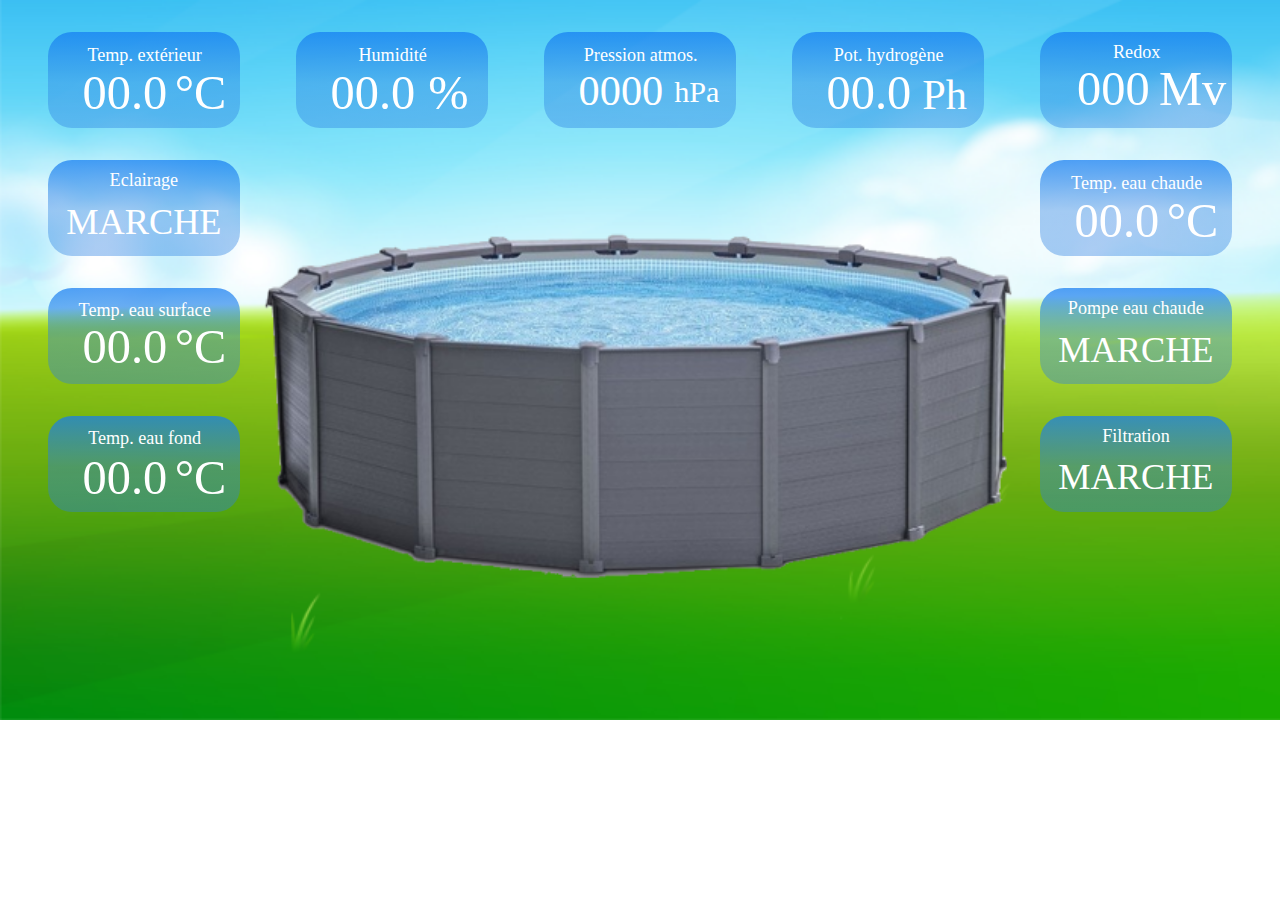
==== GDMP-VID/data/index.html @ b24819d8 "Creation du git" ====
<!--
  Image by <a href=" https://www.vectorportal.com" >Vectorportal.com</a>,  <a class="external text" href="https://creativecommons.org/licenses/by/4.0/" >CC BY</a>
-->

<!DOCTYPE html>
<html>

<head>
  <title>GDMP</title>
  <!-- definition de l'encodage -->
  <meta charset="utf-8">
  <!-- Chargement du manifest pour la web apps -->
  <link rel="manifest" href="manifest.json">
  <!-- Chargement de l'icone -->
  <link rel="icon" href="./img/icon_32.png" type="image/png">
  <!-- chargement des fonction JS -->
  <script type="text/javascript" src="./js/func.js"></script>
  <!-- Chargement de la feuille de style -->
  <link href="./style/index.css" rel="stylesheet" media="all" type="text/css">

</head>

<body>

  <!-- affichage du corp de la page en svg -->
  <!-- Created with Inkscape (http://www.inkscape.org/) -->
<svg
   width="100%"
   viewBox="0 0 211.66667 119.0625"
   version="1.1"
   id="svg5"
   xml:space="preserve"
   xmlns:xlink="http://www.w3.org/1999/xlink"
   xmlns="http://www.w3.org/2000/svg"
   xmlns:svg="http://www.w3.org/2000/svg"><defs
     id="defs2"><linearGradient
       id="linearGradient5229"><stop
         style="stop-color:#0079ff;stop-opacity:1;"
         offset="0"
         id="stop5225" /><stop
         style="stop-color:#2c80e2;stop-opacity:0.40000001;"
         offset="1"
         id="stop5227" /></linearGradient><linearGradient
       xlink:href="#linearGradient5229"
       id="linearGradient5231"
       x1="26.368977"
       y1="195.37819"
       x2="26.368977"
       y2="206.07523"
       gradientUnits="userSpaceOnUse"
       spreadMethod="pad"
       gradientTransform="matrix(0.99302165,0,0,1.4840562,-1.7097149,-71.818242)" /><linearGradient
       xlink:href="#linearGradient5229"
       id="linearGradient7323"
       gradientUnits="userSpaceOnUse"
       gradientTransform="matrix(0.99302165,0,0,1.4840562,-1.7097149,-50.65158)"
       x1="26.368977"
       y1="195.37819"
       x2="26.368977"
       y2="206.07523"
       spreadMethod="pad" /><linearGradient
       xlink:href="#linearGradient5229"
       id="linearGradient7345"
       gradientUnits="userSpaceOnUse"
       gradientTransform="matrix(0.99302165,0,0,1.4840562,-1.7097156,-114.15157)"
       x1="26.368977"
       y1="195.37819"
       x2="26.368977"
       y2="206.07523"
       spreadMethod="pad" /><linearGradient
       xlink:href="#linearGradient5229"
       id="linearGradient7361"
       gradientUnits="userSpaceOnUse"
       gradientTransform="matrix(0.99302165,0,0,1.4840562,39.3007,-114.15157)"
       x1="26.368977"
       y1="195.37819"
       x2="26.368977"
       y2="206.07523"
       spreadMethod="pad" /><linearGradient
       xlink:href="#linearGradient5229"
       id="linearGradient7451"
       gradientUnits="userSpaceOnUse"
       gradientTransform="matrix(0.99302165,0,0,1.4840562,80.311121,-114.1516)"
       x1="26.368977"
       y1="195.37819"
       x2="26.368977"
       y2="206.07523"
       spreadMethod="pad" /><linearGradient
       xlink:href="#linearGradient5229"
       id="linearGradient7467"
       gradientUnits="userSpaceOnUse"
       gradientTransform="matrix(0.99302165,0,0,1.4840562,162.33198,-92.984898)"
       x1="26.368977"
       y1="195.37819"
       x2="26.368977"
       y2="206.07523"
       spreadMethod="pad" /><linearGradient
       xlink:href="#linearGradient5229"
       id="linearGradient7489"
       gradientUnits="userSpaceOnUse"
       gradientTransform="matrix(0.99302165,0,0,1.4840562,162.33196,-114.15157)"
       x1="26.368977"
       y1="195.37819"
       x2="26.368977"
       y2="206.07523"
       spreadMethod="pad" /><linearGradient
       xlink:href="#linearGradient5229"
       id="linearGradient7517"
       gradientUnits="userSpaceOnUse"
       gradientTransform="matrix(0.99302165,0,0,1.4840562,121.32153,-114.15121)"
       x1="26.368977"
       y1="195.37819"
       x2="26.368977"
       y2="206.07523"
       spreadMethod="pad" /><linearGradient
       xlink:href="#linearGradient5229"
       id="linearGradient7535"
       gradientUnits="userSpaceOnUse"
       gradientTransform="matrix(0.99302165,0,0,1.4840562,162.33196,-71.818241)"
       x1="26.368977"
       y1="195.37819"
       x2="26.368977"
       y2="206.07523"
       spreadMethod="pad" /><linearGradient
       xlink:href="#linearGradient5229"
       id="linearGradient7551"
       gradientUnits="userSpaceOnUse"
       gradientTransform="matrix(0.99302165,0,0,1.4840562,162.33195,-50.65158)"
       x1="26.368977"
       y1="195.37819"
       x2="26.368977"
       y2="206.07523"
       spreadMethod="pad" /><linearGradient
       xlink:href="#linearGradient5229"
       id="linearGradient7696"
       gradientUnits="userSpaceOnUse"
       gradientTransform="matrix(0.99302165,0,0,1.4840562,-1.7097194,-92.984897)"
       x1="26.368977"
       y1="195.37819"
       x2="26.368977"
       y2="206.07523"
       spreadMethod="pad" /></defs><g
     id="layer1"
     transform="translate(0,-177.93751)"><image
       width="211.66667"
       height="119.0625"
       preserveAspectRatio="none"
       style="image-rendering:optimizeQuality;fill:#52cdf6;fill-opacity:1"
       xlink:href="[data-uri] AACHDwAAjA8AAP1SAACBQAAAfXkAAOmLAAA85QAAGcxzPIV3AAAKL2lDQ1BJQ0MgUHJvZmlsZQAA SMedlndUVNcWh8+9d3qhzTDSGXqTLjCA9C4gHQRRGGYGGMoAwwxNbIioQEQREQFFkKCAAaOhSKyI YiEoqGAPSBBQYjCKqKhkRtZKfHl57+Xl98e939pn73P32XuftS4AJE8fLi8FlgIgmSfgB3o401eF R9Cx/QAGeIABpgAwWempvkHuwUAkLzcXerrICfyL3gwBSPy+ZejpT6eD/0/SrFS+AADIX8TmbE46 S8T5Ik7KFKSK7TMipsYkihlGiZkvSlDEcmKOW+Sln30W2VHM7GQeW8TinFPZyWwx94h4e4aQI2LE R8QFGVxOpohvi1gzSZjMFfFbcWwyh5kOAIoktgs4rHgRm4iYxA8OdBHxcgBwpLgvOOYLFnCyBOJD uaSkZvO5cfECui5Lj25qbc2ge3IykzgCgaE/k5XI5LPpLinJqUxeNgCLZ/4sGXFt6aIiW5paW1oa mhmZflGo/7r4NyXu7SK9CvjcM4jW94ftr/xS6gBgzIpqs+sPW8x+ADq2AiB3/w+b5iEAJEV9a7/x xXlo4nmJFwhSbYyNMzMzjbgclpG4oL/rfzr8DX3xPSPxdr+Xh+7KiWUKkwR0cd1YKUkpQj49PZXJ 4tAN/zzE/zjwr/NYGsiJ5fA5PFFEqGjKuLw4Ubt5bK6Am8Kjc3n/qYn/MOxPWpxrkSj1nwA1yghI 3aAC5Oc+gKIQARJ5UNz13/vmgw8F4psXpjqxOPefBf37rnCJ+JHOjfsc5xIYTGcJ+RmLa+JrCdCA ACQBFcgDFaABdIEhMANWwBY4AjewAviBYBAO1gIWiAfJgA8yQS7YDApAEdgF9oJKUAPqQSNoASdA BzgNLoDL4Dq4Ce6AB2AEjIPnYAa8AfMQBGEhMkSB5CFVSAsygMwgBmQPuUE+UCAUDkVDcRAPEkK5 0BaoCCqFKqFaqBH6FjoFXYCuQgPQPWgUmoJ+hd7DCEyCqbAyrA0bwwzYCfaGg+E1cBycBufA+fBO uAKug4/B7fAF+Dp8Bx6Bn8OzCECICA1RQwwRBuKC+CERSCzCRzYghUg5Uoe0IF1IL3ILGUGmkXco DIqCoqMMUbYoT1QIioVKQ21AFaMqUUdR7age1C3UKGoG9QlNRiuhDdA2aC/0KnQcOhNdgC5HN6Db 0JfQd9Dj6DcYDIaG0cFYYTwx4ZgEzDpMMeYAphVzHjOAGcPMYrFYeawB1g7rh2ViBdgC7H7sMew5 7CB2HPsWR8Sp4sxw7rgIHA+XhyvHNeHO4gZxE7h5vBReC2+D98Oz8dn4Enw9vgt/Az+OnydIE3QI doRgQgJhM6GC0EK4RHhIeEUkEtWJ1sQAIpe4iVhBPE68QhwlviPJkPRJLqRIkpC0k3SEdJ50j/SK TCZrkx3JEWQBeSe5kXyR/Jj8VoIiYSThJcGW2ChRJdEuMSjxQhIvqSXpJLlWMkeyXPKk5A3JaSm8 lLaUixRTaoNUldQpqWGpWWmKtKm0n3SydLF0k/RV6UkZrIy2jJsMWyZf5rDMRZkxCkLRoLhQWJQt lHrKJco4FUPVoXpRE6hF1G+o/dQZWRnZZbKhslmyVbJnZEdoCE2b5kVLopXQTtCGaO+XKC9xWsJZ smNJy5LBJXNyinKOchy5QrlWuTty7+Xp8m7yifK75TvkHymgFPQVAhQyFQ4qXFKYVqQq2iqyFAsV TyjeV4KV9JUCldYpHVbqU5pVVlH2UE5V3q98UXlahabiqJKgUqZyVmVKlaJqr8pVLVM9p/qMLkt3 oifRK+g99Bk1JTVPNaFarVq/2ry6jnqIep56q/ojDYIGQyNWo0yjW2NGU1XTVzNXs1nzvhZei6EV r7VPq1drTltHO0x7m3aH9qSOnI6XTo5Os85DXbKug26abp3ubT2MHkMvUe+A3k19WN9CP16/Sv+G AWxgacA1OGAwsBS91Hopb2nd0mFDkqGTYYZhs+GoEc3IxyjPqMPohbGmcYTxbuNe408mFiZJJvUm D0xlTFeY5pl2mf5qpm/GMqsyu21ONnc332jeaf5ymcEyzrKDy+5aUCx8LbZZdFt8tLSy5Fu2WE5Z aVpFW1VbDTOoDH9GMeOKNdra2Xqj9WnrdzaWNgKbEza/2BraJto22U4u11nOWV6/fMxO3Y5pV2s3 Yk+3j7Y/ZD/ioObAdKhzeOKo4ch2bHCccNJzSnA65vTC2cSZ79zmPOdi47Le5bwr4urhWuja7ybj FuJW6fbYXd09zr3ZfcbDwmOdx3lPtKe3527PYS9lL5ZXo9fMCqsV61f0eJO8g7wrvZ/46Pvwfbp8 Yd8Vvnt8H67UWslb2eEH/Lz89vg98tfxT/P/PgAT4B9QFfA00DQwN7A3iBIUFdQU9CbYObgk+EGI bogwpDtUMjQytDF0Lsw1rDRsZJXxqvWrrocrhHPDOyOwEaERDRGzq91W7109HmkRWRA5tEZnTdaa q2sV1iatPRMlGcWMOhmNjg6Lbor+wPRj1jFnY7xiqmNmWC6sfaznbEd2GXuKY8cp5UzE2sWWxk7G 2cXtiZuKd4gvj5/munAruS8TPBNqEuYS/RKPJC4khSW1JuOSo5NP8WR4ibyeFJWUrJSBVIPUgtSR NJu0vWkzfG9+QzqUvia9U0AV/Uz1CXWFW4WjGfYZVRlvM0MzT2ZJZ/Gy+rL1s3dkT+S453y9DrWO ta47Vy13c+7oeqf1tRugDTEbujdqbMzfOL7JY9PRzYTNiZt/yDPJK817vSVsS1e+cv6m/LGtHlub CyQK+AXD22y31WxHbedu799hvmP/jk+F7MJrRSZF5UUfilnF174y/ariq4WdsTv7SyxLDu7C7OLt GtrtsPtoqXRpTunYHt897WX0ssKy13uj9l4tX1Zes4+wT7hvpMKnonO/5v5d+z9UxlfeqXKuaq1W qt5RPXeAfWDwoOPBlhrlmqKa94e4h+7WetS212nXlR/GHM44/LQ+tL73a8bXjQ0KDUUNH4/wjowc DTza02jV2Nik1FTSDDcLm6eORR67+Y3rN50thi21rbTWouPguPD4s2+jvx064X2i+yTjZMt3Wt9V t1HaCtuh9uz2mY74jpHO8M6BUytOdXfZdrV9b/T9kdNqp6vOyJ4pOUs4m3924VzOudnzqeenL8Rd GOuO6n5wcdXF2z0BPf2XvC9duex++WKvU++5K3ZXTl+1uXrqGuNax3XL6+19Fn1tP1j80NZv2d9+ w+pG503rm10DywfODjoMXrjleuvyba/b1++svDMwFDJ0dzhyeOQu++7kvaR7L+9n3J9/sOkh+mHh I6lH5Y+VHtf9qPdj64jlyJlR19G+J0FPHoyxxp7/lP7Th/H8p+Sn5ROqE42TZpOnp9ynbj5b/Wz8 eerz+emCn6V/rn6h++K7Xxx/6ZtZNTP+kv9y4dfiV/Kvjrxe9rp71n/28ZvkN/NzhW/l3x59x3jX +z7s/cR85gfsh4qPeh+7Pnl/eriQvLDwG/eE8/s3BCkeAAAACXBIWXMAAC4jAAAuIwF4pT92AABW KWlUWHRYTUw6Y29tLmFkb2JlLnhtcAAAAAAAPD94cGFja2V0IGJlZ2luPSLvu78iIGlkPSJXNU0w TXBDZWhpSHpyZVN6TlRjemtjOWQiPz4NCjx4OnhtcG1ldGEgeG1sbnM6eD0iYWRvYmU6bnM6bWV0 YS8iIHg6eG1wdGs9IkFkb2JlIFhNUCBDb3JlIDUuNi1jMTM3IDc5LjE1OTc2OCwgMjAxNi8wOC8x MS0xMzoyNDo0MiAgICAgICAgIj4NCiAgPHJkZjpSREYgeG1sbnM6cmRmPSJodHRwOi8vd3d3Lncz Lm9yZy8xOTk5LzAyLzIyLXJkZi1zeW50YXgtbnMjIj4NCiAgICA8cmRmOkRlc2NyaXB0aW9uIHJk ZjphYm91dD0iIiB4bWxuczp4bXBHSW1nPSJodHRwOi8vbnMuYWRvYmUuY29tL3hhcC8xLjAvZy9p bWcvIiB4bWxuczpzdFJlZj0iaHR0cDovL25zLmFkb2JlLmNvbS94YXAvMS4wL3NUeXBlL1Jlc291 cmNlUmVmIyIgeG1sbnM6c3RFdnQ9Imh0dHA6Ly9ucy5hZG9iZS5jb20veGFwLzEuMC9zVHlwZS9S ZXNvdXJjZUV2ZW50IyIgeG1sbnM6cGRmPSJodHRwOi8vbnMuYWRvYmUuY29tL3BkZi8xLjMvIj4N CiAgICAgIDxwZGY6UHJvZHVjZXI+QWRvYmUgUERGIGxpYnJhcnkgMTAuMDE8L3BkZjpQcm9kdWNl cj4NCiAgICA8L3JkZjpEZXNjcmlwdGlvbj4NCiAgICA8cmRmOkRlc2NyaXB0aW9uIHhtbG5zOmRj PSJodHRwOi8vcHVybC5vcmcvZGMvZWxlbWVudHMvMS4xLyI+DQogICAgICA8ZGM6Zm9ybWF0Pmlt YWdlL2pwZWc8L2RjOmZvcm1hdD4NCiAgICAgIDxkYzp0aXRsZT4NCiAgICAgICAgPHJkZjpBbHQ+ DQogICAgICAgICAgPHJkZjpsaT5TcHJpbmcgZmllbGQgbmF0dXJlIGJhY2tncm91bmQgd2l0aCBn cmVlbiBncmFzcyBsYW5kc2NhcGUsIGNsb3Vkcywgc2t5PC9yZGY6bGk+DQogICAgICAgIDwvcmRm OkFsdD4NCiAgICAgIDwvZGM6dGl0bGU+DQogICAgICA8ZGM6ZGVzY3JpcHRpb24+DQogICAgICAg IDxyZGY6QWx0Pg0KICAgICAgICAgIDxyZGY6bGk+U3ByaW5nIGZpZWxkIG5hdHVyZSBiYWNrZ3Jv dW5kIHdpdGggZ3JlZW4gZ3Jhc3MgbGFuZHNjYXBlLCBjbG91ZHMsIHNreS4gRmFybWxhbmQgc2Nl bmUuIFZlY3RvciBpbGx1c3RyYXRpb248L3JkZjpsaT4NCiAgICAgICAgPC9yZGY6QWx0Pg0KICAg ICAgPC9kYzpkZXNjcmlwdGlvbj4NCiAgICAgIDxkYzpzdWJqZWN0Pg0KICAgICAgICA8cmRmOkFs dD4NCiAgICAgICAgICA8cmRmOmxpPm1lYWRvdzwvcmRmOmxpPg0KICAgICAgICAgIDxyZGY6bGk+ ZmllbGQ8L3JkZjpsaT4NCiAgICAgICAgICA8cmRmOmxpPmJhY2tncm91bmQ8L3JkZjpsaT4NCiAg ICAgICAgICA8cmRmOmxpPmNsb3VkPC9yZGY6bGk+DQogICAgICAgICAgPHJkZjpsaT5ncmFzczwv cmRmOmxpPg0KICAgICAgICAgIDxyZGY6bGk+Z3JlZW48L3JkZjpsaT4NCiAgICAgICAgICA8cmRm OmxpPmJsdWU8L3JkZjpsaT4NCiAgICAgICAgICA8cmRmOmxpPmZhcm1sYW5kPC9yZGY6bGk+DQog ICAgICAgICAgPHJkZjpsaT5za3k8L3JkZjpsaT4NCiAgICAgICAgICA8cmRmOmxpPm5hdHVyZTwv cmRmOmxpPg0KICAgICAgICAgIDxyZGY6bGk+Y2FydG9vbjwvcmRmOmxpPg0KICAgICAgICAgIDxy ZGY6bGk+dmVjdG9yPC9yZGY6bGk+DQogICAgICAgICAgPHJkZjpsaT5pbGx1c3RyYXRpb248L3Jk ZjpsaT4NCiAgICAgICAgICA8cmRmOmxpPnBpY3R1cmU8L3JkZjpsaT4NCiAgICAgICAgICA8cmRm OmxpPnBhaW50aW5nPC9yZGY6bGk+DQogICAgICAgICAgPHJkZjpsaT5zY2VuZTwvcmRmOmxpPg0K ICAgICAgICAgIDxyZGY6bGk+dmlldzwvcmRmOmxpPg0KICAgICAgICAgIDxyZGY6bGk+ZmFybTwv cmRmOmxpPg0KICAgICAgICAgIDxyZGY6bGk+c3ByaW5nPC9yZGY6bGk+DQogICAgICAgICAgPHJk ZjpsaT5sYW5kc2NhcGU8L3JkZjpsaT4NCiAgICAgICAgICA8cmRmOmxpPmhpbGw8L3JkZjpsaT4N CiAgICAgICAgICA8cmRmOmxpPmVudmlyb25tZW50PC9yZGY6bGk+DQogICAgICAgICAgPHJkZjps aT5zdW48L3JkZjpsaT4NCiAgICAgICAgICA8cmRmOmxpPndhbGxwYXBlcjwvcmRmOmxpPg0KICAg ICAgICAgIDxyZGY6bGk+aG9yaXpvbjwvcmRmOmxpPg0KICAgICAgICAgIDxyZGY6bGk+Y291bnRy eXNpZGU8L3JkZjpsaT4NCiAgICAgICAgICA8cmRmOmxpPmJlYXV0aWZ1bDwvcmRmOmxpPg0KICAg ICAgICAgIDxyZGY6bGk+aGVhdmVuPC9yZGY6bGk+DQogICAgICAgICAgPHJkZjpsaT5wYW5vcmFt aWM8L3JkZjpsaT4NCiAgICAgICAgICA8cmRmOmxpPnJ1cmFsPC9yZGY6bGk+DQogICAgICAgICAg PHJkZjpsaT5mYW1pbHk8L3JkZjpsaT4NCiAgICAgICAgICA8cmRmOmxpPnN1bW1lcjwvcmRmOmxp Pg0KICAgICAgICAgIDxyZGY6bGk+Y2xlYXI8L3JkZjpsaT4NCiAgICAgICAgICA8cmRmOmxpPmNv bG9yZnVsPC9yZGY6bGk+DQogICAgICAgICAgPHJkZjpsaT5zY2VuZXJ5PC9yZGY6bGk+DQogICAg ICAgICAgPHJkZjpsaT5waWNuaWM8L3JkZjpsaT4NCiAgICAgICAgICA8cmRmOmxpPmdhcmRlbjwv cmRmOmxpPg0KICAgICAgICAgIDxyZGY6bGk+cGFyYWRpc2U8L3JkZjpsaT4NCiAgICAgICAgICA8 cmRmOmxpPmNvdW50cnk8L3JkZjpsaT4NCiAgICAgICAgICA8cmRmOmxpPnN1bm55PC9yZGY6bGk+ DQogICAgICAgICAgPHJkZjpsaT5vdXRkb29yPC9yZGY6bGk+DQogICAgICAgICAgPHJkZjpsaT5h YnN0cmFjdDwvcmRmOmxpPg0KICAgICAgICAgIDxyZGY6bGk+ZnJlc2g8L3JkZjpsaT4NCiAgICAg ICAgICA8cmRmOmxpPmhlYWRlcjwvcmRmOmxpPg0KICAgICAgICAgIDxyZGY6bGk+YXByaWw8L3Jk ZjpsaT4NCiAgICAgICAgICA8cmRmOmxpPmVhc3RlcjwvcmRmOmxpPg0KICAgICAgICAgIDxyZGY6 bGk+bWFyY2g8L3JkZjpsaT4NCiAgICAgICAgICA8cmRmOmxpPm1heTwvcmRmOmxpPg0KICAgICAg ICAgIDxyZGY6bGk+Z2xhZGU8L3JkZjpsaT4NCiAgICAgICAgICA8cmRmOmxpPmlkeWxsaWM8L3Jk ZjpsaT4NCiAgICAgICAgPC9yZGY6QWx0Pg0KICAgICAgPC9kYzpzdWJqZWN0Pg0KICAgIDwvcmRm OkRlc2NyaXB0aW9uPg0KICAgIDxyZGY6RGVzY3JpcHRpb24geG1sbnM6eG1wPSJodHRwOi8vbnMu YWRvYmUuY29tL3hhcC8xLjAvIj4NCiAgICAgIDx4bXA6Q3JlYXRvclRvb2w+QWRvYmUgSWxsdXN0 cmF0b3IgQ0MgMjAxNyAoV2luZG93cyk8L3htcDpDcmVhdG9yVG9vbD4NCiAgICAgIDx4bXA6Q3Jl YXRlRGF0ZT4yMDE4LTAyLTEyVDIxOjMyOjExKzAyOjAwPC94bXA6Q3JlYXRlRGF0ZT4NCiAgICAg IDx4bXA6TW9kaWZ5RGF0ZT4yMDE4LTAyLTEyVDE5OjMyOjExWjwveG1wOk1vZGlmeURhdGU+DQog ICAgICA8eG1wOk1ldGFkYXRhRGF0ZT4yMDE4LTAyLTEyVDIxOjMyOjExKzAyOjAwPC94bXA6TWV0 YWRhdGFEYXRlPg0KICAgICAgPHhtcDpUaHVtYm5haWxzPg0KICAgICAgICA8cmRmOkFsdD4NCiAg ICAgICAgICA8cmRmOmxpIHJkZjpwYXJzZVR5cGU9IlJlc291cmNlIj4NCiAgICAgICAgICAgIDx3 aWR0aCB4bWxucz0iaHR0cDovL25zLmFkb2JlLmNvbS94YXAvMS4wL2cvaW1nLyI+MjU2PC93aWR0 aD4NCiAgICAgICAgICAgIDxoZWlnaHQgeG1sbnM9Imh0dHA6Ly9ucy5hZG9iZS5jb20veGFwLzEu MC9nL2ltZy8iPjE4NDwvaGVpZ2h0Pg0KICAgICAgICAgICAgPGZvcm1hdCB4bWxucz0iaHR0cDov L25zLmFkb2JlLmNvbS94YXAvMS4wL2cvaW1nLyI+SlBFRzwvZm9ybWF0Pg0KICAgICAgICAgICAg PGltYWdlIHhtbG5zPSJodHRwOi8vbnMuYWRvYmUuY29tL3hhcC8xLjAvZy9pbWcvIj4vOWovNEFB UVNrWkpSZ0FCQWdFQkxBRXNBQUQvN1FBc1VHaHZkRzl6YUc5d0lETXVNQUE0UWtsTkErMEFBQUFB QUJBQkxBQUFBQUVBDQpBUUVzQUFBQUFRQUIvK0lNV0VsRFExOVFVazlHU1V4RkFBRUJBQUFNU0V4 cGJtOENFQUFBYlc1MGNsSkhRaUJZV1ZvZ0I4NEFBZ0FKDQpBQVlBTVFBQVlXTnpjRTFUUmxRQUFB QUFTVVZESUhOU1IwSUFBQUFBQUFBQUFBQUFBQUFBQVBiV0FBRUFBQUFBMHkxSVVDQWdBQUFBDQpB QUFBQUFBQUFBQUFBQUFBQUFBQUFBQUFBQUFBQUFBQUFBQUFBQUFBQUFBQUFBQUFBQUFBQUFBQUFB QVJZM0J5ZEFBQUFWQUFBQUF6DQpaR1Z6WXdBQUFZUUFBQUJzZDNSd2RBQUFBZkFBQUFBVVltdHdk QUFBQWdRQUFBQVVjbGhaV2dBQUFoZ0FBQUFVWjFoWldnQUFBaXdBDQpBQUFVWWxoWldnQUFBa0FB QUFBVVpHMXVaQUFBQWxRQUFBQndaRzFrWkFBQUFzUUFBQUNJZG5WbFpBQUFBMHdBQUFDR2RtbGxk d0FBDQpBOVFBQUFBa2JIVnRhUUFBQS9nQUFBQVViV1ZoY3dBQUJBd0FBQUFrZEdWamFBQUFCREFB QUFBTWNsUlNRd0FBQkR3QUFBZ01aMVJTDQpRd0FBQkR3QUFBZ01ZbFJTUXdBQUJEd0FBQWdNZEdW NGRBQUFBQUJEYjNCNWNtbG5hSFFnS0dNcElERTVPVGdnU0dWM2JHVjBkQzFRDQpZV05yWVhKa0lF TnZiWEJoYm5rQUFHUmxjMk1BQUFBQUFBQUFFbk5TUjBJZ1NVVkROakU1TmpZdE1pNHhBQUFBQUFB QUFBQUFBQUFTDQpjMUpIUWlCSlJVTTJNVGsyTmkweUxqRUFBQUFBQUFBQUFBQUFBQUFBQUFBQUFB QUFBQUFBQUFBQUFBQUFBQUFBQUFBQUFBQUFBQUFBDQpBQUFBQUFBQUFBQUFBRmhaV2lBQUFBQUFB QUR6VVFBQkFBQUFBUmJNV0ZsYUlBQUFBQUFBQUFBQUFBQUFBQUFBQUFCWVdWb2dBQUFBDQpBQUFB YjZJQUFEajFBQUFEa0ZoWldpQUFBQUFBQUFCaW1RQUF0NFVBQUJqYVdGbGFJQUFBQUFBQUFDU2dB QUFQaEFBQXRzOWtaWE5qDQpBQUFBQUFBQUFCWkpSVU1nYUhSMGNEb3ZMM2QzZHk1cFpXTXVZMmdB QUFBQUFBQUFBQUFBQUJaSlJVTWdhSFIwY0RvdkwzZDNkeTVwDQpaV011WTJnQUFBQUFBQUFBQUFB QUFBQUFBQUFBQUFBQUFBQUFBQUFBQUFBQUFBQUFBQUFBQUFBQUFBQUFBQUFBQUFBQVpHVnpZd0FB DQpBQUFBQUFBdVNVVkRJRFl4T1RZMkxUSXVNU0JFWldaaGRXeDBJRkpIUWlCamIyeHZkWElnYzNC aFkyVWdMU0J6VWtkQ0FBQUFBQUFBDQpBQUFBQUFBdVNVVkRJRFl4T1RZMkxUSXVNU0JFWldaaGRX eDBJRkpIUWlCamIyeHZkWElnYzNCaFkyVWdMU0J6VWtkQ0FBQUFBQUFBDQpBQUFBQUFBQUFBQUFB QUFBQUFBQUFHUmxjMk1BQUFBQUFBQUFMRkpsWm1WeVpXNWpaU0JXYVdWM2FXNW5JRU52Ym1ScGRH bHZiaUJwDQpiaUJKUlVNMk1UazJOaTB5TGpFQUFBQUFBQUFBQUFBQUFDeFNaV1psY21WdVkyVWdW bWxsZDJsdVp5QkRiMjVrYVhScGIyNGdhVzRnDQpTVVZETmpFNU5qWXRNaTR4QUFBQUFBQUFBQUFB QUFBQUFBQUFBQUFBQUFBQUFBQUFBQUIyYVdWM0FBQUFBQUFUcFA0QUZGOHVBQkRQDQpGQUFEN2N3 QUJCTUxBQU5jbmdBQUFBRllXVm9nQUFBQUFBQk1DVllBVUFBQUFGY2Y1MjFsWVhNQUFBQUFBQUFB QVFBQUFBQUFBQUFBDQpBQUFBQUFBQUFBQUFBQUtQQUFBQUFuTnBaeUFBQUFBQVExSlVJR04xY25Z QUFBQUFBQUFFQUFBQUFBVUFDZ0FQQUJRQUdRQWVBQ01BDQpLQUF0QURJQU53QTdBRUFBUlFCS0FF OEFWQUJaQUY0QVl3Qm9BRzBBY2dCM0FId0FnUUNHQUlzQWtBQ1ZBSm9BbndDa0FLa0FyZ0N5DQpB TGNBdkFEQkFNWUF5d0RRQU5VQTJ3RGdBT1VBNndEd0FQWUErd0VCQVFjQkRRRVRBUmtCSHdFbEFT c0JNZ0U0QVQ0QlJRRk1BVklCDQpXUUZnQVdjQmJnRjFBWHdCZ3dHTEFaSUJtZ0doQWFrQnNRRzVB Y0VCeVFIUkFka0I0UUhwQWZJQitnSURBZ3dDRkFJZEFpWUNMd0k0DQpBa0VDU3dKVUFsMENad0p4 QW5vQ2hBS09BcGdDb2dLc0FyWUN3UUxMQXRVQzRBTHJBdlVEQUFNTEF4WURJUU10QXpnRFF3TlBB MW9EDQpaZ055QTM0RGlnT1dBNklEcmdPNkE4Y0Qwd1BnQSt3RCtRUUdCQk1FSUFRdEJEc0VTQVJW QkdNRWNRUitCSXdFbWdTb0JMWUV4QVRUDQpCT0VFOEFUK0JRMEZIQVVyQlRvRlNRVllCV2NGZHdX R0JaWUZwZ1cxQmNVRjFRWGxCZllHQmdZV0JpY0dOd1pJQmxrR2FnWjdCb3dHDQpuUWF2QnNBRzBR YmpCdlVIQndjWkJ5c0hQUWRQQjJFSGRBZUdCNWtIckFlL0I5SUg1UWY0Q0FzSUh3Z3lDRVlJV2do dUNJSUlsZ2lxDQpDTDRJMGdqbkNQc0pFQWtsQ1RvSlR3bGtDWGtKandta0Nib0p6d25sQ2ZzS0VR b25DajBLVkFwcUNvRUttQXF1Q3NVSzNBcnpDd3NMDQpJZ3M1QzFFTGFRdUFDNWdMc0F2SUMrRUwr UXdTRENvTVF3eGNESFVNamd5bkRNQU0yUXp6RFEwTkpnMUFEVm9OZEEyT0Rha053dzNlDQpEZmdP RXc0dURra09aQTUvRHBzT3RnN1NEdTRQQ1E4bEQwRVBYZzk2RDVZUHN3L1BEK3dRQ1JBbUVFTVFZ UkIrRUpzUXVSRFhFUFVSDQpFeEV4RVU4UmJSR01FYW9SeVJIb0VnY1NKaEpGRW1RU2hCS2pFc01T NHhNREV5TVRReE5qRTRNVHBCUEZFK1VVQmhRbkZFa1VhaFNMDQpGSzBVemhUd0ZSSVZOQlZXRlhn Vm14VzlGZUFXQXhZbUZra1diQmFQRnJJVzFoYjZGeDBYUVJkbEY0a1hyaGZTRi9jWUd4aEFHR1VZ DQppaGl2R05VWStoa2dHVVVaYXhtUkdiY1ozUm9FR2lvYVVScDNHcDRheFJyc0d4UWJPeHRqRzRv YnNodmFIQUljS2h4U0hIc2NveHpNDQpIUFVkSGgxSEhYQWRtUjNESGV3ZUZoNUFIbW9lbEI2K0h1 a2ZFeDgrSDJrZmxCKy9IK29nRlNCQklHd2dtQ0RFSVBBaEhDRklJWFVoDQpvU0hPSWZzaUp5SlZJ b0lpcnlMZEl3b2pPQ05tSTVRandpUHdKQjhrVFNSOEpLc2syaVVKSlRnbGFDV1hKY2NsOXlZbkps Y21oeWEzDQpKdWduR0NkSkozb25xeWZjS0Ewb1B5aHhLS0lvMUNrR0tUZ3BheW1kS2RBcUFpbzFL bWdxbXlyUEt3SXJOaXRwSzUwcjBTd0ZMRGtzDQpiaXlpTE5jdERDMUJMWFl0cXkzaExoWXVUQzZD THJjdTdpOGtMMW92a1MvSEwvNHdOVEJzTUtRdzJ6RVNNVW94Z2pHNk1mSXlLakpqDQpNcHN5MURN Tk0wWXpmek80TS9FMEt6UmxOSjQwMkRVVE5VMDFoelhDTmYwMk56WnlOcTQyNlRja04yQTNuRGZY T0JRNFVEaU1PTWc1DQpCVGxDT1g4NXZEbjVPalk2ZERxeU91ODdMVHRyTzZvNzZEd25QR1U4cER6 alBTSTlZVDJoUGVBK0lENWdQcUErNEQ4aFAyRS9vai9pDQpRQ05BWkVDbVFPZEJLVUZxUWF4Qjdr SXdRbkpDdFVMM1F6cERmVVBBUkFORVIwU0tSTTVGRWtWVlJacEYza1lpUm1kR3EwYndSelZIDQpl MGZBU0FWSVMwaVJTTmRKSFVsalNhbEo4RW8zU24xS3hFc01TMU5MbWt2aVRDcE1ja3k2VFFKTlNr MlRUZHhPSlU1dVRyZFBBRTlKDQpUNU5QM1ZBblVIRlF1MUVHVVZCUm0xSG1VakZTZkZMSFV4TlRY MU9xVS9aVVFsU1BWTnRWS0ZWMVZjSldEMVpjVnFsVzkxZEVWNUpYDQo0Rmd2V0gxWXkxa2FXV2xa dUZvSFdsWmFwbHIxVzBWYmxWdmxYRFZjaGx6V1hTZGRlRjNKWGhwZWJGNjlYdzlmWVYrellBVmdW MkNxDQpZUHhoVDJHaVlmVmlTV0tjWXZCalEyT1hZK3RrUUdTVVpPbGxQV1dTWmVkbVBXYVNadWhu UFdlVForbG9QMmlXYU94cFEybWFhZkZxDQpTR3FmYXZkclQydW5hLzlzVjJ5dmJRaHRZRzI1YmhK dWEyN0VieDV2ZUcvUmNDdHdobkRnY1RweGxYSHdja3R5cG5NQmMxMXp1SFFVDQpkSEIwekhVb2RZ VjE0WFkrZHB0MitIZFdkN040RVhodWVNeDVLbm1KZWVkNlJucWxld1I3WTN2Q2ZDRjhnWHpoZlVG OW9YNEJmbUorDQp3bjhqZjRSLzVZQkhnS2lCQ29GcmdjMkNNSUtTZ3ZTRFY0TzZoQjJFZ0lUamhV ZUZxNFlPaG5LRzE0YzdoNStJQklocGlNNkpNNG1aDQppZjZLWklyS2l6Q0xsb3Y4akdPTXlvMHhq WmlOLzQ1bWpzNlBObytla0FhUWJwRFdrVCtScUpJUmtucVM0NU5OazdhVUlKU0tsUFNWDQpYNVhK bGpTV241Y0tsM1dYNEpoTW1MaVpKSm1RbWZ5YWFKclZtMEticjV3Y25JbWM5NTFrbmRLZVFKNnVu eDJmaTUvNm9HbWcyS0ZIDQpvYmFpSnFLV293YWpkcVBtcEZha3g2VTRwYW1tR3FhTHB2Mm5icWZn cUZLb3hLazNxYW1xSEtxUHF3S3JkYXZwckZ5czBLMUVyYml1DQpMYTZocnhhdmk3QUFzSFd3NnJG Z3NkYXlTN0xDc3ppenJyUWx0SnkxRTdXS3RnRzJlYmJ3dDJpMzRMaFp1Tkc1U3JuQ3VqdTZ0YnN1 DQp1NmU4SWJ5YnZSVzlqNzRLdm9TKy83OTZ2L1hBY01Ec3dXZkI0OEpmd3R2RFdNUFV4RkhFenNW THhjakdSc2JEeDBISHY4Zzl5THpKDQpPc201eWpqS3Q4czJ5N2JNTmN5MXpUWE50YzQyenJiUE44 KzQwRG5RdXRFODBiN1NQOUxCMDBUVHh0UkoxTXZWVHRYUjFsWFcyTmRjDQoxK0RZWk5qbzJXelo4 ZHAyMnZ2YmdOd0YzSXJkRU4yVzNoemVvdDhwMzYvZ051Qzk0VVRoek9KVDR0dmpZK1ByNUhQay9P V0U1ZzNtDQpsdWNmNTZub011aTg2VWJwME9wYjZ1WHJjT3Y3N0lidEVlMmM3aWp1dE85QTc4endX UERsOFhMeC8vS004eG56cC9RMDlNTDFVUFhlDQo5bTMyKy9lSytCbjRxUGs0K2NmNlYvcm4rM2Y4 Qi95WS9Tbjl1djVML3R6L2JmLy8vKzRBRGtGa2IySmxBR1RBQUFBQUFmL2JBSVFBDQpCZ1FFQkFV RUJnVUZCZ2tHQlFZSkN3Z0dCZ2dMREFvS0N3b0tEQkFNREF3TURBd1FEQTRQRUE4T0RCTVRGQlFU RXh3Ykd4c2NIeDhmDQpIeDhmSHg4Zkh3RUhCd2NOREEwWUVCQVlHaFVSRlJvZkh4OGZIeDhmSHg4 Zkh4OGZIeDhmSHg4Zkh4OGZIeDhmSHg4Zkh4OGZIeDhmDQpIeDhmSHg4Zkh4OGZIeDhmSHg4Zi84 QUFFUWdBdUFFQUF3RVJBQUlSQVFNUkFmL0VBYUlBQUFBSEFRRUJBUUVBQUFBQUFBQUFBQVFGDQpB d0lHQVFBSENBa0tDd0VBQWdJREFRRUJBUUVBQUFBQUFBQUFBUUFDQXdRRkJnY0lDUW9MRUFBQ0FR TURBZ1FDQmdjREJBSUdBbk1CDQpBZ01SQkFBRklSSXhRVkVHRTJFaWNZRVVNcEdoQnhXeFFpUEJV dEhoTXhaaThDUnlndkVsUXpSVGtxS3lZM1BDTlVRbms2T3pOaGRVDQpaSFREMHVJSUpvTUpDaGda aEpSRlJxUzBWdE5WS0JyeTQvUEUxT1QwWlhXRmxhVzF4ZFhsOVdaMmhwYW10c2JXNXZZM1IxZG5k NGVYDQpwN2ZIMStmM09FaFlhSGlJbUtpNHlOam8rQ2s1U1ZscGVZbVpxYm5KMmVuNUtqcEtXbXA2 aXBxcXVzcmE2dm9SQUFJQ0FRSURCUVVFDQpCUVlFQ0FNRGJRRUFBaEVEQkNFU01VRUZVUk5oSWda eGdaRXlvYkh3Rk1IUjRTTkNGVkppY3ZFekpEUkRnaGFTVXlXaVk3TENCM1BTDQpOZUpFZ3hkVWt3 Z0pDaGdaSmpaRkdpZGtkRlUzOHFPend5Z3AwK1B6aEpTa3RNVFU1UFJsZFlXVnBiWEYxZVgxUmxa bWRvYVdwcmJHDQoxdWIyUjFkbmQ0ZVhwN2ZIMStmM09FaFlhSGlJbUtpNHlOam8rRGxKV1dsNWla bXB1Y25aNmZrcU9rcGFhbnFLbXFxNnl0cnErdi9hDQpBQXdEQVFBQ0VRTVJBRDhBWjZlZWoyK1Z1 OVBHMWQ2ZU5xNzA4YlYzcDQycnZUeHRYZW5qYXU5UEcxZDZlTnE3MDhiVnNSRTVFeVNBDQp1RWRN anhNcWI5UEcwdCtsamF1OVBHMWI5UEcxV2xRTUlRWkxDcE9TREFscjA4Tm9kNmVOcTcwOGJWM3A0 MnJZako2REJhUXFKYmdiDQpuYytHVm1iYkdIZXFjTWhiTnYwOGJWdmhqYXQrbmphdCtuamF0K25q YXU0WTJyZkRHMVV2VHl5M0dkNmVOcTcwOGJWM3A0MnJ2VHh0DQpYZWxqYXU5TEcxZDZXTnE3MDhi VnYwOGlaTXdHK0dDMHQrbmd0WGVuaHRYY01iVnhVWWhCSzBxVGtneEpXK25odER2VHh0WGVuN1ky DQpydlQ5c2JWdjBzYlZ0WVNmbGdNNlpSamFvc0lIUVpVWlcyZ1V1OU1ZTFpOOE1iVnZoamF1NFky cmZERzFiNFkycmZERzFiNFkycnZUDQp4dFZQMDhzdHhuZW5qYXU5UEcxZHd4dFhlbmphdTlQRzFk Nlp4dFhlbWNCa2tCdjBqa1RKbUE3MDhGcGI5STQyclhwbkRhRytCeFVsDQpyZ2ZESkJnUzcwamh0 Rk85RTQydE5la2ZERzFwM3BIRzFwM3BuRzFwM3BIRzFwY0lUM3lzemJZNCs5Y0l6NFpDMnlteEdj YlZ2MHpqDQphdTRIRzFiNFkycmZBNDJydUdOcTN3eHRXK0dOcTN3UGhqYXQ4S2I0MnJYcFpPMmgz cFkycnZTeHRYZWpqYTAzNk9DMXAzcFkydE5lDQpuZ01tWWk0UlpHMDB1OUxHMDA3MHNiV25laWZE RzBGdjBjbGJFbDNvZTJQRXhwdjBjZUphZDZPUEV0TzlISGlXbXZSOXNQRXRPOURCDQp4TFR2UXdH ZE1oRzJ4Q01nWjIyaUZOK2w3WkcyVk4rbGphMDcwdmJHMXB2MHNOclRYcFkydE85TEcxcHNSWTJ0 TitsamEwMzZXTnJUDQpqR0IxeHRCb0xXUGdQdnlZREF6N2xNb1QxeVFMV2QwVDZXUXRsVGZwRHd4 dGFkNlE4TWJXbS9TOXNGclRqRlRIaVVSV21PdmJJOFRNDQpSZDZYdGphYWJFWHRndGFiOUhHMWJF T1NZbHYwVGg0bU5OK2hnNGswMzZHUEV2QzcwTWVKZUYzb0h3eDRsNFd4YjRPSmVGcjBNUEV2DQpD dE1XUU9SbkhIM3U5RTVIaWJlRjNvNDhTMDM2T0RpV25lamg0bHAzcEhIaVJUZm9uSGlUVFhwWWJS VGZwbkcxcHYwL2JHMXB4U21FDQpJSnBZUWUyMlNBYXpNcmZUeVZzR3ZUOXNOclR2VDlzYldrWjZP VmNUT25lamp4TFM3MGNIRW1saFR3d2NUSVJhOUxCYktteEZndGFYDQpDRDJ4dGFYaTMyM3cyZ3VF SHRoNG1OTGhiNDhTOExmb2UyRGlUd3RpRDJ4NGw0Vy9Rd2NTOExmMWNZOFM4TGZvakhpVFRSaVVk Y0JrDQprUXRUTVZmbGtETnNHT212UkdEaVpVNzBjUEV0TzlISGlXbS9SeDRscDNvNDhTMDM2T1BF aW12U3c4UzAxNlB0aHRGTzlIMndoaVNIDQpHTEpCZ1NTdE1PU3RoUzMwY1BFdkM3MFQ0WU9KZUYz b2UyUEV0TmlEd0dQRXZDalBSeXZpYk9GeGpBNjRPSlBDcHNoUHl3Y1RJUmE5DQpMQmFhWENLcDZZ MnRMeGIrT0tGNGlIaGh0Rkx2UzlzYlhoY0lzRnJ3dCtsamFlRmNJY0hFdkN1RU8yUEVuaGE5SEhp WGhiRU9QRXZDDQpzWlFOaHVjaVpzNDQxbnAxNjVEaWJSRnIwc2JYaGI5TEhpUnd0K2pqeEx3dTlI SGlUd3RlbGh0SEM3MHNiUlR2U0o2RERhMHVGdXg3DQpZV0JhOUFqdGtnUXdJTFJpeVZzS2E5TDJ4 dGFiRnV4NkRIaVNJS3NkZ3pkc2ljalpIQ1NpbzlKcU4xeW81bStPbVhOcEczVEI0ekk2DQpWVE9s bFRrdkdZZmw2YzFzUjBGVGc4UmZCVURibXUrUEd2aHJrc21idGdNMGpFcWpUbUEzKzdFVFFjYTM2 dHg3VXlmRTFtRHZRT1BFDQpqaFhDREhpWGhiOUhiQnhKNFhDTEcxNFZ3Z3djU2VGY0lmYkJ4SjRW M283WThTZUZhMFlVVk9QRW9nb3NDM1RZWkF6YkJqcHIwc2piDQpQaGI5TEcxNFhDSER4THd0aUhI aVhoZDZXUEV2Qzcwc2JSd3VFREhvTU5vSVZFc21KNmZkaHRqUlBKRlI2ZWY1Y2ljalpIQ1NyZlVO DQp1bVI4UnM4QjBla1N6R2lMaWM0Q1k2UXk1SWsrVTdrcHlBMzhEdGxmNTBOLzhsVHEwT2RCa1Yr SlhjWlorWkRSK1JJS3F1ak9vK3o5DQpPUU9kc0dqSVJVR204ZW95dVdWeUlhYWtVTFJBTndNcTQy OFlndGEwVER4b09JS0wyZmhRNU1aR280VWdzOWQ4dTNTRm9yMk5RRFQ5DQo3V0kvUUpBaHlQanhQ VnNPaW1PaVoyMXRZM2FscmVhT1pSMU1iSzlQdUp3ak5iWExTMXpDTFRUVkEyR0h4V0kwN1QyRkFk c0l5SU9CDQpDeTJQdGxneU9QUENvTmFFZHNueHRKeExmUTlzUEV4NEdqQjdZZUpIQTE2UHRqeEk0 VndpOXNiVHd0aUxCYThLeVFxbXczYkltYk1ZDQowT1VaalU1SGliQkJzUlk4U2VGY0ljSEVuZ2JF QjhNZUplQjNvKzJQRXZBMzZPUEV2QXZXMWR1ZzI4Y05zVEZXanNQRVZPUEV2QVNpDQpZckN2YkFj ak9HQzBkRHB5anFNcGxsY3VHbUNMU3hVRHBsUnlPVkhBRlQ2Z3Jkc2o0clA4dmFPZ2dpaFFCUUs1 VEtSTG1ZOFlpTmx6DQp5UHhvRGdBVEtScENtSlMxVDF5eTJqZ3Rkd0FGQU1GcHBZWWlUMHBrcllj SzFvcVlRVUdLaTBacmtnV3N4YlczWTdnWURKSXhsakNlDQpVTk5ldndEa1JRYlZvUEhLamljdU9v U3ZWL0xNMWl3dWJKMmp1Rm95T2hvUlRyMHA3WlVRUTVBSWtFUkZyWG1tYUZGNUpHeUNqdWlLDQpT eEEzSjVWQVB5R1NPVXRZMDBBb1MrWS9NVmlSSktSZFJqN2Nib0VxUFlxRnA5T0VaSk1aNmVCOGtY TjUzMGVlMVgwMmxndUhBTEswDQpSUERlaCtLaFRMdkZGT0grVkpQa3ZHcndxb2tXOGl1QWR6RklQ U1lEcjhKSVVIMnd4enNjbWkyNUpqYVhXbVhpcWJhNGprTEQ3QWRTDQp3OWlBY3ZHVzNDbHBpT2lK TnJrdU5nY1NpMXRRNUlUYVRpV3RDcWlwMkdIaVI0YUdrWXQ4S0NnOGUrUk0yd1lsZ2h5UEUyZUcy SWZiDQpIaVhnWENMSGlUd0xoQmc0aytHdUVHK3dyZzRrK0dxTFl1ZXV3dzJ4TVZaYk5WNkNwOFRr dUppWVdyTGJZRE5rTVN1bHNNZ1p0b3hLDQo4Y0lHVm1UZEdDS2lVRHFLNVdTNU1CU29HVHVLWkhk c0JEWWNZMGtTWGhxNUdtVnQwSnhUVHZTR05xSXRpTHdHQzBpSzR4Ylkya3dVDQpaSThrQzFTaXBl bnZrclljS290VldneUxNYk1SbTF5MmdKSmNkZkhmcjRabUZ3STJyMjF5bXB1cWlqS0tFazc5ZDh4 Y2puNFNXUTIyDQprUUluSXFDMU9weWh5NzJTVFh0TnRsM0tqZmFwM3A0WmJFT05PU0IwN1I5TG1K NXFDV0FHKzlRQnRrekZyRXlyWHZsQ3dsaWFLR3FsDQp2aTdIOENNcGtIS2hLMkk2citWNnFraFFV V2hvNXJYeHJXdTIyUWJFdDhuZWNOWDBmWDdieS9yY3JYVmhlc0liTzVsTlpJcFNlS0lXDQpPN0k3 ZkNLOU51MlhZOGg1Rnc5UnB3Ulllb1hCV1BicTNobVZ4T3RPTkF1ak9hdDlBd2NTUmpjSVJnNG1Y QTJJc0hFbmdiRUl4NGw0DQpGUklDeG9vcmphZUJFUjJCNnZ0N0RHMTRVUWxzaWo0VnA3NDJ2QTM2 UThNUEVqZ2NZd091Mk5yd0tVVjNhUEs4Y2I4M2pOSkFxc2FFDQplSkF5Smt6R05XK3RXeXVFWmlw UGNxMVB2cFRJR1RiSEdVZEZBcEFQVUhjRVpFeWJZNDBTc0MweXN5YnhqRGZvUmdkTWVJcDhNS0x4 DQpLRHRrZ1dxVUEyaWpFcEFYakF6WENoT0JJVktBQ3VSWnJESU1sVEF5VVhJeVFheVZNa1Z3dGR0 TklvNzRRRUdRZWFlYnRBMVM1UXoyDQpNQkVpZkZKS0NGb2kxSjI2c2N5WkZ3c2RBN28veVdzMW5I NnMxWFpmdDdiMHJVYkR3ekdtQzUrUElHWnQ1anNERUdXUVU2VnltbktFDQpnd3J6ajV2czBpS0I5 M05GUHVQYkp4azF5aGFqb0ZqNWkxRFQvd0JJd0ZWamNrd3h5Y2xhUmU1WFk3SG9NdHZab0lvcG5v bm1jTTZwDQpQVlpVUEVxMnhxT29OY3BsSnlZUnBQZFU4eGFkOVRkVmtWbm9TQUtkc2cyUEVkVGsv U3ZuUFNvYlJlY3Iza0wvQUEvc2lOMWQzK1NxDQpoYkNPYkdmSXZhWFRNaTNYbUtud3cyamhYQ0xC YkxnVlk3V1Ivc3J0NDlzRnA0VVRIcHlqZHp5UGdPbUcwY0tJV0FBVUFvTWJYZ1grDQpsZ3RQQWhM dHB2c1JNSVdERGs3L0FNdE55bzNyZzRtUWdsMXliNjRJV3l2bUlqUDc4UnhvWFBoeERDZ0h2dmp4 RlBBRjJtMjJxVGt4DQphZ2l6V3lWbzhxY0pPWSt5UUFBS1V4dEJqM0pqTHBnbEZCUE5FTzRqYmpY N2hpU2tCR1EyeUlpcWZqNC90TnUzMG5JbG1BaUZvTWlXDQpZVkFSa1d3RnNzS1kwa2xRY2l1VERU SXJRVGhRRytSR0sydDlZZzlLNDhLT05wN2lSOWdLRDN3aUlDSlpDVklzL2M1S2cxbVJVMmRoDQoz eVZOWmtzNU4zdzB4c3JXNUhDR0JKU3YvRUduMHFXQStlY3Yvb254ZmorMXM4SlFHcjZVakZrSVVu cUJ0a2Y5RkdMOGYycjRSWTk1DQpnMHpSdFNMU1c4NzJkdys3UEMvRlNmRW9RNjE5d0s1QSswK0w4 ZjJ0a2VJSmRwWGsvd0FvVzgwVjFxYzB1cTNVWFJaMnBBRC9BTVkxDQpweTkrWk5jai9vbHhkemJ4 eVp5bm15d1JRcTBDcUtBQUhZRDVZRDdUdzdtSVk3NWlnMERWNUd1WTVaTEsrSStLZURvLyt1akNo K1lvDQpjZ2ZhYUhjMlJ5RU1SdmZKOTFkUm1Kdk1USWhydUxhckFId0psT1IvMFRRN21maXA1NVAw UHkxNVg1eTJ3a3U5UW1IR2JVTGdxWkNwDQpOU3FoUXFvdGV3SHpyaVBhaUkvaGE1VEpaUDhBNGh0 ejIvSEgvUlZIK2F3cDM2ZWc3QVpHWHRWM1JTcXgrWXJSRHV2SSsrVi82SjVkDQp5b2dlYTRhZGhq L29ta2x2L0ZVUFlqRC9BS0pwSzJQTlVmaU1mOUVrbHRzZWFVOFJoLzBSeVRidjhUb1JRMEl3ZjZJ NXJibDh4Uko5DQpoVld2Z0FNZjlFYzF0djhBeE12dDkyUCtpT2EyNCtaQjRqN3NCOW9wcmJROHlO L04rQS9wa2Y4QVJCazcvdS9VdHVQbU4vNXYxZjB3DQpIdC9KMy9kK3BiZC9pT1grY2Y1L1JnL2w3 SjMvQUkrUzhSYS94RlAvQURqL0FEK2pIK1hzbmY4QWo1TFpXL3AyUW1wZkU5dlplOWl1DQovVGtu OCtSL2x2TC9BRGxjZGJsL253L3kzay9uS3QvVE1uOCtIK1c4dmVpbmZwbVR1K0QrVzhuZXRMVHJF bjgrUDh0NVA1eU9GWWRVDQpjL3RIN3prRDJ4a0krby9NbzRHdjBpM2lmdnlyK1U1OTVYZ2FPb3Q0 bkgrVko5NVhnWUI5YU9jOXdzcmNMbzQ4SzIzOVpiRHdyYll1DQpteDRGdHY2Mi9qandCYmIrdHY4 QXpZOEFXMnZyUjhjUEF0dGk1TmV1SGhXMTR1c0hDdHQvV2pqd3JiWXVqaDRWdHY2MGNlRmJiRjAy DQpQQ20yL3JUZU9IaFcyL3JUZU9QQ3R0L1d6NDQ4S3FndXNGSzM5Wk9LMjM5YU9OTGJmMW8rR0sy MkxzNGFWdjYyY1BDcmYxdHZISGhWDQp2NjJjUENxLzYzZzRVdC9YTVBDcnZyZU5LMkx1bmJFeHRR Vy9yaDlzQXhwTW0vcmplMkVZd2kzZld6a3FWMzFzK09OS3czMThIQzAyDQo3MXpqd3JiZnJuSGhX M2V1ZkhEd3JidldPTkxiZnJIR2x0M3IrK05MYlluMzY0YVRhNzZ3Y0ZMYmYxZzQwdHQvV0RocGJk OVlieHhwDQpiYitzSEdrMjM2NXhwYmNKempTMjM5WTk4TkxhOFhPQ2x0c1hSeHBiZDlhT0drMnUr dE5qUzI3NjAyTkxiZjFrNDB0dSt0SEdsdHY2DQoxNzQwdHIvcmVOSnR2NjBlMkhoVzJ4ZE5oNEZi K3N0aDRGdHY2d2ZIRHdLMzlZUGlmdng0UXJ2ck5NTkJMdnJvSGZGRnNYOWJJY0xqDQoyNzE4ZUZi ZDY1dzhLYmQ2NXhwYmQ2eHhwYmQ2eHhwYmQ2Mk5MYnZXOThhVzEzcjQwdHQrdmpTMjc2d2NhVGJm MWc0MHR1K3NIR2x0DQozMWcrT05MYnZyR05MYmZybkRTMnUrc2UrQ2syMkxuR2x0djZ3ZmZEd3Ji ZjFoc1BDbTIvWGJ4eDRGdHYxL0U0ZUJiY0p4aDRWdGNKDQo4ZUZOcnhjZStOTGJmMWtlT0dsdHh1 d08rTkxiWDE1Y0ZyYTAzeDdZTFhpYSt1djQ0RnRyNjBUM3dVdHRmV3ZmR2x0SnZWeWRPTmJ2DQpX OThhWGlhOVgzeHBlSjNxKytOTHhPOVgzeHBlSjNxKytHbHQzcSsrTkx4TzlYZkdrY1RmcmUrQ2s4 VGZySHh4cGVKM3FueHhwZUozDQpxbnh3OEtiYjlRK09QQ3R0K29mSEhnVGJmcWUrSGhXM2VwaDRW dGY2dU5KdHYxc2FYaWQ2Mk5MeE4rc2NhVHhOK3NjYVhpZDZ4eHBlDQpKdjFxZDhWNG12ckk4Y0Zy eE5tNXdXdkUwMDdBMEpvZkRCYThTMzEvZkF2RTcxOGFYaWQ2K05MeE85ZkdsNG5ldjc0cnhOZXZp amlTDQpyMXN2NFhHNG5ldGp3cnhPOWNZOEtPSjNyNGVGZUpyMXZmSGhYaWQ2M3Zqd0x4TityaDRG dHdseDRGdGQ2dVBBbmliOVhIaFR4TityDQo3NDB2RTM2Mk5MeE85WEdsNG14TGdwZUp2MWNhWGli OVRHbDRsM3FZS1R4TmlUR2w0bS9WR05MeHRldU1DOGJYcm5JMnZHNzFqNDRGDQo0MnZVT0NsNDIv VXhwZU5zU1VJUFdtTko0bk5LV1lzZXAzT0s4YlhxREdsNDNlb01hWGpkNm1LOGJ2VXhSeHU5VEZl TjNQRmVOSmZYDQp6TzRISHR2MXZmSGhXM2VyandyeE4rcmpTOFR2VkhqZzRWNG0vVkdIaFJ4Titx TUZMeE5pWEdsNGwzcTRLWGliRW52alM4VGZxWUtYDQppYkVtTkx4TitwZ3BlSnNQZ3BlSnYxTVY0 bS9XR0JlTnYxOGluamQ2eDhjQ09OcjFNRkx4dCtyalM4YmZxWUtYalhLV1lNUjBRVlkrDQoxYVkw bmlhOVRHbDQzZXBncGVOdm5qUzhUdWVOTHhPNTRyeE81NHJ4Tjh4Z1J4TzVqeHhYaWR6eFhqZHp4 WGpZL3dDc2MybkMwOFR2DQpWT0NsNG14S2NlRkhFMzZweHBlSnYxTUZMeE5pUTQwamliOVE0S1hp VmJkSG5sRWFrQW1wTE4wVlFLbGo3QWI0S1NEWldpWEdsNGwzDQpxNEtSeE4rdGdwZU4zcllGOFJ2 MXpnUjRqdldieHlOSTQyL1Z3VXZHMzZ1Q2w0MTNxNEtUeE4rcGpTOFR2VXdVdkczNnZ2alM4YmZx DQpqQlM4YUlGNG90eEdPcEI1SDc2ZjhTT0NtZmliS0hxWTB3NDIvVXhwUEd1OVRCUzhidlV4cGVO M1BHbDRuYzhDT0p2bmpTOFR1ZnZpDQp2RzcxQmdwSEc3bml2R3h6MU0zRk1PSnYxTUZJNGx3a3dV dkU3MWNhWGliOVRCU09KY0pNYVhpYjlUQlNPSkgyMDBVZGhPZjkyU3J3DQo4TmdhL3I0bjZNcUoz YkJNVWd2VXlUWHh0K3BrYVJ4dCtwZ3BIRTcxTUZMeE4rcGpTOFRmcVlLWGliOVRHbDRtL1V3VXZF dTU0S1hpDQpiNTRLWGlkenhwZUp2bmdwZUp2bmdwZUp2bmpTOFRmcVlLWGliNTRLWGliOVRHazhi ZnFZS1hqZDZoeHBIRzdtY1Y0bStlQkhFMkh4DQpYaWR6d0x4Tjg4VWNiSEEyYm1sdHNOZ3BlSnZs Z1J4TGcyQkhHM3l3RmVOdmxrVWNUZkxCU0xiNW1sSzdlR0NsdHZsalMyN2xncGJiDQo1WUtXMitX SzIzeXdVdHRoc0ZJdHZsZ3BiYkRZMHR0aGpncE50aGpncEZ0aGpqUzIzeXdMYmZMQlMyM3l3TGJZ YkdsdHZsZ1cyK1p3DQpVdkUzeU9OTHhPNUhBdkUzeU9CSEUzeU9LOFRmSTRGNG5jc0NPSnZsaXRx WThpK2VQK3BlMVA4QTZRN2ovbWpOOStYeWZ6VDhpNVA1DQpiTi9NbC9wUzJQSTNuai9xWGRUL0FP a080LzVvd2ZsOG44Mlh5S1B5dWIrWkw1RnYvQTNuai9xWHRULzZRN2ovQUpvd2Zsc244Mlh5DQpL UHl1YitaTC9TbHYvQTNuZi9xWHRULzZRN2ovQUpvd2Zsc244Mlh5Sy9sYzM4eVgrbExmK0IvTy93 RDFMMnAvOUlkeC93QTBZL2xzDQpuODJYeUsvbGMzOHlYK2xMdjhEK2QvOEFxWHRUL3dDa080LzVv d2Zsc244Mlh5Sy9sYzM4eVh5TGYrQi9PLzhBMUwycC93RFNIY2Y4DQowWS9sc244Mlh5Sy9sTTM4 eVh5TFk4aitkdjhBcVg5VC93Q2tPNC81b3dmbHNuODJYeUsvbE0zOHlYeUxZOGorZHY4QXFYOVMv d0NrDQpPZjhBNW93ZmxzdjgyWHlLL2xNMzh5WCtsTGYrQ1BPMy9VdjZsLzBoei84QU5HRDhybC9t eStSWDhwbS9tUy8wcGIvd1I1MS82bC9VDQp2K2tPZi9takg4cmwvbXkrUlg4cm0vbVMvd0JLVy84 QUJIblgvcVg5Uy82UTUvOEFtakIrVnkvelpmSXIrVXpmekpmNlV0LzRJODYvDQo5Uy9xWC9TSFAv elJnL0s1ZjVzdmtWL0tadjVrdjlLWGY0Sjg2LzhBVXY2bC93QkljLzhBelJqK1Z5L3paZklyK1V6 ZnpKZjZVdC80DQpKODYvOVdEVXYra1NmL21qQitWeS93QTJYeUsvbE0zOHlYK2xMZjhBZ256cC93 QldEVXYra1NmL0FKb3gvSzVmNXN2a1YvS1p2NWt2DQo5S1cvOEUrZFArckJxWC9TSlA4QTgwWVB5 dVgrYkw1RmZ5bWIrWkwvQUVwYi93QUUrZFArckJxWC9TSlAvd0EwWVB5bVgrWkw1RmZ5DQptYita TC9TbHYvQlhuUDhBNnNHcGY5SWsvd0R6UmcvS1pmNWt2a1YvS1p2NWt2OEFTbHYvQUFWNXovNnNH by85SWsvL0FEUmorVXkvDQp6SmZJcitVemZ6SmZJdC80Szg1LzlXRFVmK2tTZi9takIrVXkvd0F5 WHlLL2xNMzh5WCtsTHY4QUJYblAvcXc2ai8waVQvOEFOR0Q4DQpwbC9tUytSWDhwbS9tUy8wcGIv d1g1eS82c09vL3dEU0pQOEE4MFkvbE12OHlYeUsvbE0zOHlYeUxmOEFndnpsL3dCV0hVZitrU2Yv DQpBSm93ZmxNMzh5WHlLL2xNMzh5WCtsTGYrQy9PWC9WaDFIL3BFbi81b3gvS1p2NWt2a1YvS1p2 NWt2a1cvd0RCZm5ML0FLc09vLzhBDQpTSlAvQU0wWVB5ZWIrWkw1RmZ5bWIrWkw1RnYvQUFYNXgv NnNPby85SWsvL0FEUmcvSjV2NWt2a1YvS1p2NWt2a1cvOEdlY2YrckZxDQpQL1NKUC96UmorVHpm ekpmSXIrVXpmekpmSXUvd1o1eC93Q3JGcVAvQUVpVC93RE5HRDhubS9tUytSWDhwbS9tUytSYi93 QUdlY2YrDQpyRnFQL1NKUC93QTBZUHllYitaTC9TbEg1VE4vTWw4aTMvZ3p6aC8xWXRRLzZSSi8r YU1INVBOL01sL3BTdjVUTi9NbC9wUzMvZ3p6DQpoLzFZdFEvNlJKLythTWZ5ZWIrWkwvU2xmeW1i K1pMNUYvL1o8L2ltYWdlPg0KICAgICAgICAgIDwvcmRmOmxpPg0KICAgICAgICA8L3JkZjpBbHQ+ DQogICAgICA8L3htcDpUaHVtYm5haWxzPg0KICAgIDwvcmRmOkRlc2NyaXB0aW9uPg0KICAgIDxy ZGY6RGVzY3JpcHRpb24geG1sbnM6eG1wTU09Imh0dHA6Ly9ucy5hZG9iZS5jb20veGFwLzEuMC9t bS8iPg0KICAgICAgPHhtcE1NOk9yaWdpbmFsRG9jdW1lbnRJRD51dWlkOjlFM0U1QzlBOEM4MURC MTE4NzM0REI1OEZEREU0QkE3PC94bXBNTTpPcmlnaW5hbERvY3VtZW50SUQ+DQogICAgICA8eG1w TU06RG9jdW1lbnRJRD54bXAuZGlkOjk3YWE0NjI4LWZjYTQtYjU0Mi04OTJlLWVmYzk5ODlhMGRi ZTwveG1wTU06RG9jdW1lbnRJRD4NCiAgICAgIDx4bXBNTTpJbnN0YW5jZUlEPnhtcC5paWQ6OTdh YTQ2MjgtZmNhNC1iNTQyLTg5MmUtZWZjOTk4OWEwZGJlPC94bXBNTTpJbnN0YW5jZUlEPg0KICAg ICAgPHhtcE1NOlJlbmRpdGlvbkNsYXNzPnByb29mOnBkZjwveG1wTU06UmVuZGl0aW9uQ2xhc3M+ DQogICAgICA8eG1wTU06RGVyaXZlZEZyb20gcmRmOnBhcnNlVHlwZT0iUmVzb3VyY2UiPg0KICAg ICAgICA8aW5zdGFuY2VJRCB4bWxucz0iaHR0cDovL25zLmFkb2JlLmNvbS94YXAvMS4wL3NUeXBl L1Jlc291cmNlUmVmIyI+eG1wLmlpZDo1NWZkNGJhNC1mOWUzLWE3NDItYTMxMC1hOTJiNGQ5MzUz NTc8L2luc3RhbmNlSUQ+DQogICAgICAgIDxkb2N1bWVudElEIHhtbG5zPSJodHRwOi8vbnMuYWRv YmUuY29tL3hhcC8xLjAvc1R5cGUvUmVzb3VyY2VSZWYjIj54bXAuZGlkOjU1ZmQ0YmE0LWY5ZTMt YTc0Mi1hMzEwLWE5MmI0ZDkzNTM1NzwvZG9jdW1lbnRJRD4NCiAgICAgICAgPG9yaWdpbmFsRG9j dW1lbnRJRCB4bWxucz0iaHR0cDovL25zLmFkb2JlLmNvbS94YXAvMS4wL3NUeXBlL1Jlc291cmNl UmVmIyI+dXVpZDo5RTNFNUM5QThDODFEQjExODczNERCNThGRERFNEJBNzwvb3JpZ2luYWxEb2N1 bWVudElEPg0KICAgICAgICA8cmVuZGl0aW9uQ2xhc3MgeG1sbnM9Imh0dHA6Ly9ucy5hZG9iZS5j b20veGFwLzEuMC9zVHlwZS9SZXNvdXJjZVJlZiMiPnByb29mOnBkZjwvcmVuZGl0aW9uQ2xhc3M+ DQogICAgICA8L3htcE1NOkRlcml2ZWRGcm9tPg0KICAgICAgPHhtcE1NOkhpc3Rvcnk+DQogICAg ICAgIDxyZGY6U2VxPg0KICAgICAgICAgIDxyZGY6bGkgcmRmOnBhcnNlVHlwZT0iUmVzb3VyY2Ui Pg0KICAgICAgICAgICAgPGFjdGlvbiB4bWxucz0iaHR0cDovL25zLmFkb2JlLmNvbS94YXAvMS4w L3NUeXBlL1Jlc291cmNlRXZlbnQjIj5zYXZlZDwvYWN0aW9uPg0KICAgICAgICAgICAgPGluc3Rh bmNlSUQgeG1sbnM9Imh0dHA6Ly9ucy5hZG9iZS5jb20veGFwLzEuMC9zVHlwZS9SZXNvdXJjZUV2 ZW50IyI+eG1wLmlpZDo1ZGY0Y2YyNS01Y2Q2LTBiNGEtOTE3MC01ZmY2YTdmMTlkNDk8L2luc3Rh bmNlSUQ+DQogICAgICAgICAgICA8d2hlbiB4bWxucz0iaHR0cDovL25zLmFkb2JlLmNvbS94YXAv MS4wL3NUeXBlL1Jlc291cmNlRXZlbnQjIj4yMDE4LTAyLTEyVDIxOjMwOjUzKzAyOjAwPC93aGVu Pg0KICAgICAgICAgICAgPHNvZnR3YXJlQWdlbnQgeG1sbnM9Imh0dHA6Ly9ucy5hZG9iZS5jb20v eGFwLzEuMC9zVHlwZS9SZXNvdXJjZUV2ZW50IyI+QWRvYmUgSWxsdXN0cmF0b3IgQ0MgMjAxNyAo V2luZG93cyk8L3NvZnR3YXJlQWdlbnQ+DQogICAgICAgICAgICA8Y2hhbmdlZCB4bWxucz0iaHR0 cDovL25zLmFkb2JlLmNvbS94YXAvMS4wL3NUeXBlL1Jlc291cmNlRXZlbnQjIj4vPC9jaGFuZ2Vk Pg0KICAgICAgICAgIDwvcmRmOmxpPg0KICAgICAgICAgIDxyZGY6bGkgcmRmOnBhcnNlVHlwZT0i UmVzb3VyY2UiPg0KICAgICAgICAgICAgPGFjdGlvbiB4bWxucz0iaHR0cDovL25zLmFkb2JlLmNv bS94YXAvMS4wL3NUeXBlL1Jlc291cmNlRXZlbnQjIj5zYXZlZDwvYWN0aW9uPg0KICAgICAgICAg ICAgPGluc3RhbmNlSUQgeG1sbnM9Imh0dHA6Ly9ucy5hZG9iZS5jb20veGFwLzEuMC9zVHlwZS9S ZXNvdXJjZUV2ZW50IyI+eG1wLmlpZDo5N2FhNDYyOC1mY2E0LWI1NDItODkyZS1lZmM5OTg5YTBk YmU8L2luc3RhbmNlSUQ+DQogICAgICAgICAgICA8d2hlbiB4bWxucz0iaHR0cDovL25zLmFkb2Jl LmNvbS94YXAvMS4wL3NUeXBlL1Jlc291cmNlRXZlbnQjIj4yMDE4LTAyLTEyVDIxOjMyOjExKzAy OjAwPC93aGVuPg0KICAgICAgICAgICAgPHNvZnR3YXJlQWdlbnQgeG1sbnM9Imh0dHA6Ly9ucy5h ZG9iZS5jb20veGFwLzEuMC9zVHlwZS9SZXNvdXJjZUV2ZW50IyI+QWRvYmUgSWxsdXN0cmF0b3Ig Q0MgMjAxNyAoV2luZG93cyk8L3NvZnR3YXJlQWdlbnQ+DQogICAgICAgICAgICA8Y2hhbmdlZCB4 bWxucz0iaHR0cDovL25zLmFkb2JlLmNvbS94YXAvMS4wL3NUeXBlL1Jlc291cmNlRXZlbnQjIj4v PC9jaGFuZ2VkPg0KICAgICAgICAgIDwvcmRmOmxpPg0KICAgICAgICA8L3JkZjpTZXE+DQogICAg ICA8L3htcE1NOkhpc3Rvcnk+DQogICAgPC9yZGY6RGVzY3JpcHRpb24+DQogICAgPHJkZjpEZXNj cmlwdGlvbiB4bWxuczppbGx1c3RyYXRvcj0iaHR0cDovL25zLmFkb2JlLmNvbS9pbGx1c3RyYXRv ci8xLjAvIj4NCiAgICAgIDxpbGx1c3RyYXRvcjpTdGFydHVwUHJvZmlsZT5CYXNpYyBSR0I8L2ls bHVzdHJhdG9yOlN0YXJ0dXBQcm9maWxlPg0KICAgIDwvcmRmOkRlc2NyaXB0aW9uPg0KICAgIDxy ZGY6RGVzY3JpcHRpb24geG1sbnM6TWljcm9zb2Z0UGhvdG89Imh0dHA6Ly9ucy5taWNyb3NvZnQu Y29tL3Bob3RvLzEuMCI+DQogICAgICA8TWljcm9zb2Z0UGhvdG86TGFzdEtleXdvcmRYTVA+DQog ICAgICAgIDxyZGY6QmFnPg0KICAgICAgICAgIDxyZGY6bGk+bWVhZG93PC9yZGY6bGk+DQogICAg ICAgICAgPHJkZjpsaT5maWVsZDwvcmRmOmxpPg0KICAgICAgICAgIDxyZGY6bGk+YmFja2dyb3Vu ZDwvcmRmOmxpPg0KICAgICAgICAgIDxyZGY6bGk+Y2xvdWQ8L3JkZjpsaT4NCiAgICAgICAgICA8 cmRmOmxpPmdyYXNzPC9yZGY6bGk+DQogICAgICAgICAgPHJkZjpsaT5ncmVlbjwvcmRmOmxpPg0K ICAgICAgICAgIDxyZGY6bGk+Ymx1ZTwvcmRmOmxpPg0KICAgICAgICAgIDxyZGY6bGk+ZmFybWxh bmQ8L3JkZjpsaT4NCiAgICAgICAgICA8cmRmOmxpPnNreTwvcmRmOmxpPg0KICAgICAgICAgIDxy ZGY6bGk+bmF0dXJlPC9yZGY6bGk+DQogICAgICAgICAgPHJkZjpsaT5jYXJ0b29uPC9yZGY6bGk+ DQogICAgICAgICAgPHJkZjpsaT52ZWN0b3I8L3JkZjpsaT4NCiAgICAgICAgICA8cmRmOmxpPmls bHVzdHJhdGlvbjwvcmRmOmxpPg0KICAgICAgICAgIDxyZGY6bGk+cGljdHVyZTwvcmRmOmxpPg0K ICAgICAgICAgIDxyZGY6bGk+cGFpbnRpbmc8L3JkZjpsaT4NCiAgICAgICAgICA8cmRmOmxpPnNj ZW5lPC9yZGY6bGk+DQogICAgICAgICAgPHJkZjpsaT52aWV3PC9yZGY6bGk+DQogICAgICAgICAg PHJkZjpsaT5mYXJtPC9yZGY6bGk+DQogICAgICAgICAgPHJkZjpsaT5zcHJpbmc8L3JkZjpsaT4N CiAgICAgICAgICA8cmRmOmxpPmxhbmRzY2FwZTwvcmRmOmxpPg0KICAgICAgICAgIDxyZGY6bGk+ aGlsbDwvcmRmOmxpPg0KICAgICAgICAgIDxyZGY6bGk+ZW52aXJvbm1lbnQ8L3JkZjpsaT4NCiAg ICAgICAgICA8cmRmOmxpPnN1bjwvcmRmOmxpPg0KICAgICAgICAgIDxyZGY6bGk+d2FsbHBhcGVy PC9yZGY6bGk+DQogICAgICAgICAgPHJkZjpsaT5ob3Jpem9uPC9yZGY6bGk+DQogICAgICAgICAg PHJkZjpsaT5jb3VudHJ5c2lkZTwvcmRmOmxpPg0KICAgICAgICAgIDxyZGY6bGk+YmVhdXRpZnVs PC9yZGY6bGk+DQogICAgICAgICAgPHJkZjpsaT5oZWF2ZW48L3JkZjpsaT4NCiAgICAgICAgICA8 cmRmOmxpPnBhbm9yYW1pYzwvcmRmOmxpPg0KICAgICAgICAgIDxyZGY6bGk+cnVyYWw8L3JkZjps aT4NCiAgICAgICAgICA8cmRmOmxpPmZhbWlseTwvcmRmOmxpPg0KICAgICAgICAgIDxyZGY6bGk+ c3VtbWVyPC9yZGY6bGk+DQogICAgICAgICAgPHJkZjpsaT5jbGVhcjwvcmRmOmxpPg0KICAgICAg ICAgIDxyZGY6bGk+Y29sb3JmdWw8L3JkZjpsaT4NCiAgICAgICAgICA8cmRmOmxpPnNjZW5lcnk8 L3JkZjpsaT4NCiAgICAgICAgICA8cmRmOmxpPnBpY25pYzwvcmRmOmxpPg0KICAgICAgICAgIDxy ZGY6bGk+Z2FyZGVuPC9yZGY6bGk+DQogICAgICAgICAgPHJkZjpsaT5wYXJhZGlzZTwvcmRmOmxp Pg0KICAgICAgICAgIDxyZGY6bGk+Y291bnRyeTwvcmRmOmxpPg0KICAgICAgICAgIDxyZGY6bGk+ c3Vubnk8L3JkZjpsaT4NCiAgICAgICAgICA8cmRmOmxpPm91dGRvb3I8L3JkZjpsaT4NCiAgICAg ICAgICA8cmRmOmxpPmFic3RyYWN0PC9yZGY6bGk+DQogICAgICAgICAgPHJkZjpsaT5mcmVzaDwv cmRmOmxpPg0KICAgICAgICAgIDxyZGY6bGk+aGVhZGVyPC9yZGY6bGk+DQogICAgICAgICAgPHJk ZjpsaT5hcHJpbDwvcmRmOmxpPg0KICAgICAgICAgIDxyZGY6bGk+ZWFzdGVyPC9yZGY6bGk+DQog ICAgICAgICAgPHJkZjpsaT5tYXJjaDwvcmRmOmxpPg0KICAgICAgICAgIDxyZGY6bGk+bWF5PC9y ZGY6bGk+DQogICAgICAgICAgPHJkZjpsaT5nbGFkZTwvcmRmOmxpPg0KICAgICAgICAgIDxyZGY6 bGk+aWR5bGxpYzwvcmRmOmxpPg0KICAgICAgICA8L3JkZjpCYWc+DQogICAgICA8L01pY3Jvc29m dFBob3RvOkxhc3RLZXl3b3JkWE1QPg0KICAgIDwvcmRmOkRlc2NyaXB0aW9uPg0KICAgIDxyZGY6 RGVzY3JpcHRpb24geG1sbnM6ZGM9Imh0dHA6Ly9wdXJsLm9yZy9kYy9lbGVtZW50cy8xLjEvIiAv Pg0KICAgIDxyZGY6RGVzY3JpcHRpb24geG1sbnM6cGhvdG9zaG9wPSJodHRwOi8vbnMuYWRvYmUu Y29tL3Bob3Rvc2hvcC8xLjAvIj4NCiAgICAgIDxwaG90b3Nob3A6SGVhZGxpbmU+DQogICAgICAg IDxyZGY6QWx0Pg0KICAgICAgICAgIDxyZGY6bGk+U3ByaW5nIGZpZWxkIG5hdHVyZSBiYWNrZ3Jv dW5kIHdpdGggZ3JlZW4gZ3Jhc3MgbGFuZHNjYXBlLCBjbG91ZHMsIHNreTwvcmRmOmxpPg0KICAg ICAgICA8L3JkZjpBbHQ+DQogICAgICA8L3Bob3Rvc2hvcDpIZWFkbGluZT4NCiAgICA8L3JkZjpE ZXNjcmlwdGlvbj4NCiAgPC9yZGY6UkRGPg0KPC94OnhtcG1ldGE+DQo8P3hwYWNrZXQgZW5kPSJy Ij8+cZXjuwAAnxZJREFUeF7s/Ymrbtu2LwatufY517/NGo0xMVaJGqNBYoEogogoIiKIiCAiiiKI KKIooiAIwkteXeQ9X14Sq2g0Gn3lvefce949e6/pr2it9db76GN845tzrrX3vvf+1vj6aHVrvRhj 9Pl935zr5V/7p371e799/fTHFi/xSjwYilfZhsNLGE8+thB63MJnyF/Yvg3bmNd4QT4CZZ56v2Rf vj2yvGu8vr6+/MB2GW4CQ85/l3jDuN3BveIJduC2MZeWutlcRrdfIfZZaONB8uFQbHHH5y1xf85A f797efnl5w/ueLtDfAwYrxZBBfcK+tBcuvzu4JAVS9anWeVwWLEZ9zx++J0YNPFM2q0IYVjgOiqm +c1FCpR0i8S114fgG6SYULO83K8gxZr68vrpD7+8/vYLzEK+Q3eMW9kfT7z86/7pX/3uz2iD9bUX 2LLPILdJSavndyQIhCW7bK3e0KHbz2lXaGNWLGIDKp7vzhme2EYQV4UZsMBVjevZpnVh7/JQH+RD lDs3LA9qeAba/7QqInScovzrfNaGJRhSR499T68jvx1L3CX5LuvbtnpnUMIp64fEd9gKVU+Dzy+f fvnygg1Wk/34ONucTQsYS0xVNxzd3O+h+Rpd7BuyucI4N2zzZzfQ6JpKo7V7A5XE+ritLVJgjjDI xb5U3dE4WAoj0kE1oxlusT6JWrTTwLOiChyRzpJel0p8eX394fXTb1+xtfKklkvsnQPUPY52B4ik 52ywA2ed+EmCG6zf+/5LcH+CPTDJMatxm6g5vr2WYKj3rvptJvB8sAnp9Xjd2XLYgTfTfoQcRaSK t7Z34HTnxqiOXJkW8P6MpYn2GAMD6dv3bkRPAdOzcqhRpAzHc1Y2HhRPJLs0vhcHVk/38Y86+gR+ lWFB0O9ePv3ihXss4XzJXOGstrdFAx53tq3SJUv3bVYDEK69LfUS6wAbwsqGPayQ/tMm4VHQO7gX A1Z9PMTOKKUUnRtuT+HKjfmlH0aHEYPOl/xBg5vee+8GLCCJR+Ad+PXT99hafXn9IWS6L98P8ccb P9MN1naF3ZrsH+VZha3V5zcmPnaqwlDFqDzPP0Y07G9kKob7lkk7QlStymFyRURWoCAGZulJhI68 BaKlNU5fvry8Z12OnIrn6IkatUAa533NJE9oZtce+Xn8KMtPOPR1AKpFu3SZwqVwDehiVvjxevlu 4FL11uq0B3Pn+MALMnA2KMC15RQ2zgtgUpolmGFtNyO28+GfT2YsJSxxthkH5nA2lizCLNEA2biM o/LjsH/bb0pXTCtpj7NCe4439sRuDkR6W/YON3erZ29/boGQ2Fr99odX7K74AUKIPwC7hbfFsdwP rOIb4eVf/89gg/Xzq/vHRc18DRwlnUkad7a8WdsJivI+Itze/Hx6Ob2Gqjjgg55/CDI/a+IsjdCT LpDJVBRe5LGxwQX4Q3YEJ1tVqnikieelqjMVPsssjCk2mQaCle/BN9xBTJU39AJsk51v+HZl/vyB rZXeuHp6bt8zxpvZPXn8lNTpjkaQ7z25DD5gHbS6TvPEeWCxXA2gZtkq/fCuG3AIKJPwkuDDsdxB r/cut/cK91Hpn4l8GKf3jA5+rOWngV9ev/9Ceon9lYb9jyr+GG2wuFCqo9OqASPFMgwXK2tRLVA8 3NNw1seCIb6H56wXwPld/js8ujvnuNz8MSox3iPIM/xxv1p+WpLSFvGeEkELvIpfcao4x9fZM7kr 28i9lwM0lblv3V+lqGfwY+f/RvDWCu1+VnIctlqo7ozSWeQ34CrU2SN/XknHgi9ilvFTXZgLAfO2 MNdwzCVgziLOH5jq3XhyN7bt2jkwv/Sg/dmduMQRejYDx63Vl0/fv3JrdRLjHN2hpnpQ62396fg/ T7z8G57dYJ3ZYiSvw4xB/yC0uVthleU9b3tGvxuMhB93dJKg4+X186eX/A4HYRKGuwLKf1F29pBj F+jYwQ/cN7RA2j+aAN6RAeX5voMGWysSbJ4I+XU2RsBhwFlUCFvSo9nH4IlePTkCX2m8fqbAaHh3 1a/WLTDTd4ZutuHy0NViYuAYarOSJhEYOsXpGRwjX0Vouq3jzX1Ct6JXkM+h1/met4t2no69aHpC IAsfzYrFYWvz9VBj8p7bIELw00Dtq/jz7WkfPqxz421Ch+y1f1iSHd4T/E0D/PJv/NN/nP9Mw8mY PSfugAkXjz4WJD2vILeSmDxB2V29K0SjRz+jXV52UOFqCoMzuwt/oCXfGEKk/P3OeKzoyyt/9XcK 9Y6bxQEVdxuzZRWQ2cV+SAlPx7jM+oGD8jXwkZP2reBvXH33udW+rogJl8qBjxuJmwnDznlJ4wXm rveK66kcUWW23IHMTQGeKWOxvSxkiwwwB9p+m9PBn6muA97h2ooMIU/zZ42VxdKe9K0FfAAwLLj3 fv8lvmi1q26DxwVvLH7EXv6Y0Abr+2ACP+JQTGvyBMfydl53IsnqOtxzY4EbEz8TJGXBhNgtWX29 MbqDlkJkTzkyJSQZH8uZnbjJHNy7C1TAOWjwcfPBGHyZb0PvwNKHqfqPevY/F+aQFXyV9UEV7eHg yKUSinsb3uD4VTv3Mfj86RXbKn8seAcchcUy3y1eBugNnceFUF5vnqcdEMzX8ROXGRyevShhf3a7 2IgR3DWJC4Bx0iZNw4Gqq+QHp2eQN2GcKjJg6TE7UJJjJQWoejTjaCZEEtuf7ckKYaa2UGzEugN9 bPDD64vftXr/s0joxS8RS/Ug06n6qJiGaoeP6dSTOFSFDdavf/Wz+w7WxVQe0R4yXxXaWp3emuZ3 Za7Xy6w9Lb2bZfiSnXo9sXN6FPRGsqUvZGmM0xde5RYuGNJpzN6BW2FOkn1QCXsw+EgAaj8iQqmW ii5c7qKWxLNP1sLs99Yo3wqf9VcYvvvQd0qfwi4vZGMqP2BSC46llPcfpbsK0/nesH3IJ3rO1AN1 ybGOD9orTLgTcnxUx9fVAG2GBeazdHE/FmDJRZZAXs/5BShe6HzLirsrHsfI3xjsN2p8WMfDEfmp 4uXf9GewwQrmT2CMqyWvlOulDC2P8f6Q0X4sXXFzgbQL9TTU00AkpweRn2Mad3LcqXyxqbCUY1Aw um9+kB/xONLV7e5Wn++AcfS+5JQNPd4nuDOMK7wNuj9054ZXIW6H/3mC+yr+BVEiRM9iO3dLsG4T qv4MXW4Vdyo5WTGT+MTmTVCsKkwcGg4a6TsV38Zmz3EPLCjIK2zN3pqTeMr1VoWv/OtWbkN0AJOe F31dErQ4amv15TXuJfEykDyogZIMs8RR8ic44uXf/Gd+vX5E+PPHnTW9x9HT6+jwtg942GJJQsM2 xEcMR148dvuaUPjMcczFn1pYkotp+rWDwiIsc8uHN6gQtYglNEDj/rD9MsQCx4B9C3aJnvW+1zOY MxR6/7YW3eAKzVlk3UmHoqiKuc14Iv360BC9JbmeK0En3taJs9F2tNfP2F19+vQL/tc3kND4cnro Jc9RjK6dwd7ARYYRhz9zHO4wNOBuehvhtIbjQ/q8gtBclNjBoGU6UlB0M8Kb8eYd2Hvwzo6V6+lU vQl9KGqiLdxuzqDAvuqH19ff6ltW9o4QNvfzYI9pln1qOUR252E+G97GeSU/V3CD9dN4B2v52T+x HfLTuSvrZkHZtJVogNQubg9LlGKLKvIAFDxwt1683ocW7BAXAhUSmySSW2xibG7gBKRWhF15Rh6B wpNOdukUqAGbKlxx1p7ZbJAZyziquel+D/fmrjIX4HYUzoVB33fUNt+l8/58WB5hxSbh24GOK2Pl vIxeq4fn0zI3eMb2Cqo1anw+Jjz0q4KfYnNltGfVDj2NadsfvbYF3aq1GV0UcxYELlDNiS7CBDbR cHVKymYOMIJv3BJxcavxPVSS8oiBNm/6w+GMu7ucKxnP/DKhNMi348Ei2qHGZcH7i+lANH8OiN0V Pw18X/QT796V8ZDVhs/Msa9LpGcMrrtwjNRx7fuBmMt4+bf82V//7pu+g+U4H1j2dnwc/3rozvA2 r1vQXZqHcqCJOs2D0XmDZZmX/Ywz74ZjjkOUhB+lJNQ+hYcukwGYORN/ZqIs7ntvKOAMEWof8Tqb taeAGyx2zmcBB7oF0yR/srudsN3dx3rherN23LoGHo/ujfQHLPW84V2Ei4K+JVDGLz7zfxX8HII/ jtjN3lF0PmOT7ZMTy/WJ/PDikord2CkcvGzEqnqLFOEJHH+ESPcljBMlSQKv7ms6FB+OyLkgRXut cdD9AIE+DcQB4gOr/UpvJb4/KCLUVG3xVereYSmDG6yf35fc343Dw+wJwJPv3e8DpLTOd4e221Xo vTNSW7Ev4U1AqG0FI8WcbEk916Mbar5x9QaMsYU/6SVbx7HqIWEd3dWaIQF1dJ88gPjRXoagLyZ0 3ZE4eCZdwgYs3VRROM9HtJxvv/fV5o3nqLeo92Dty7cG8vNjwZeX70IgTPP0jkGbUc8ehH//c+j+ DeprPPMOMZdijhlp0I3GuxmBo0uXrJ1tOqv2GQNDOZmZweJuIXK7AREIKi5WOkeh+SYaY61x2Mms rou6ILsx3zADvTO2bCjHic666+p/DPyeb1npq65N/dPBV9ql/TTx8m/9s7/+6fwl9/u3lR8FKM5b q/FEWnGz/ubYIn293iPw41p36T/rLmOk+qpKGMdx/pNT+G/CnHkMdKeyPi+ImtLC/txSugcWxKKn hx33SMVJWC9433G6id1OnDqmvdEtzHbF3c748wA7ou+z/2JcrVvEBMEip2qyLuEBHztUZ/k/Hh/4 eFtCveHu/agYBPTIHM2mXAe1vWzTNlVohulsE8SETQgUvDEcGOEHRTjZCSrPdewAi0EV8XEofcHr i1beWlEU6DRxJ7wx+xH3fX9k/KQ2cC//wJ/7/T9y/1WOu3OxILYG+0GomwbOcSx+H4ol9s2JecOt rRx6imOURUJ2iKbqwOCqx9oWUZhsrnHMfpR1nqHB44RH6GWe2MeQLLsastlzTWhcRFfswzW9C7MP XQh1WjngA58bBtco95vpfhZALzAp333mG1fPXxnTWlonHtFWEfiQdo1FTO4K2goRf7nrE5Yl9cj8 gOE+uZ6I34KHT7Lrq/L+78M+xK4QiJzgrAhoh82jW4hMItRV3bRwNWFVXkCnC6sQTH5E0RCCJfXr D59evmhT9YP+XPMx+lHylXCYgqXUh+j+z/r+dPGz22BtS53mI2+pH9Ypx9MfZ38X4L5dRBaO4G94 JqR7xb8IsajGfaNU587HK9/eOHB5A6Y7ToPBjrqhP0/7GPx5Tr+M5uz7UJBWccNi1Kub7FL+o6o0 WQw8+w0vU9AeAh0E98GERX0FvGHH/lMBrtPPbt83vs9BsxE7BtEgpznXex9JDlxtMtKBcZbf4Z/f RpkSiU2Y3OVoRpc4/+/jj0DBy7rZZJHoMjsy9vX3cBv3EOcRmOXhUo+R55826DfLBU0zLBza/IM0 o0glA3PmABUP/lYgfzfQ37hKZ+G0v1d4i8+HYe3roQfH6h6M508EL//An//j+B2sO/AEouUxzya4 Zchm/YpunPcOyFanHnbRWX6dpWMqeE5lclyS4Hf3jR7gCvrLC3Cebwk7KsFMFz8wlkMLqHNXXOIk dN64iBa7waM2ey9mYKnfOG9le2ivvi/yo4DO5i07V9wfdaCX/MbVZ/2q4L3h3Q8NHqhPTObAVcqo aGOyiJi4RKqiP2xcFgRvqe8EcwGNY5rMM8RVwgTxD4atXZemIlSKdXladnvJvn/79eGo604H6N7Z 5AhLip+6DOnEJyD/QVur9dPAEzw0ID5uDD8s0I8HD8ZH3TNf/m1//if0Haz344OGhUAojDJbsRij KbgYDlz82DYpC+ULgF6DPImrHAvazUxk8LIdqveAHwiqS/vLc6mqpS88vc8I973LklBwhrBPA54h 2tmHdK+6ApbAMx15Bj/Z/dHtsr5F/Rik715e+cfZ35atL2LE+FqT+RhTZveFohsFpQmcPrb8XbQu yxE/zVpTclFXtyk6UCLecDo2tsAwB/GGHVisIYWBO5inQ1xg3RUV55pPsunnWH/R6odPH/BnFy5w EjjFXy2v8ZXDf2u8/IM/iw3W/q7psifVbNf7ZQ0kRQCLcAA8j7f9JHuEoqDBVUHyNOixYGAIT/2e wfsf2CiIx3ynUFBH7uIZIzNsroxPSrzakk0us/9JtCMi+m37Izi688M6iG+J90/xHXxEjmUu3xiS b1zhAPUx/UaUqbDdbeBkFRLduJtdy0Py9R6cN9F3JOtAvAOOcxxHo+UEdWa1wNV1Y+2GhvCpUMDe HrvtvNVJ+yhkDWC/DN+wzytoX8X/NNB7rM19N1DyRyUKX3+lIcGxPEiOxMCuqI3ZwNfvxnvw8g/+ hauPCN9dOwfl0Q/3HrhuU5KTMf2aQEoe8z31QR0Py6yfiHV+aP5OvP/5Sv/dhECGWxiWdFcORNq9 smPU51LXi+SyAwfdlTGBaFcl8YfUZ0bs22xfCl8j3VsjrtMU52fxQW8QIT0O7K4e/arg18DUhZ47 P+X6WFTMdegePl9OPd8H7xgQ/GPDXmDeo7hbkMyjbS7Ksv1+adyKJnbcPXjexUpMb7BV/Ivrlyan Ewg5tlPcXfGPL6zfYUfQrSO3g1c1Lrhr6ipxL3rPTvFr4qyqs3FakZftG3t3No4v//a/8Efvtwif Rl0COMcRks3I+Ho9KJ5Z1c/jo56yp4+26/DS+go/21wZ8aQ7XISUBQlcdsamVw/MCHYVJBCWz+Bb bJ8+NsculnvdNefjcLD6BiPwfqDGz5/4javvvk65fbweJ5gW/NF8mY7JeNatV47l86ZtG2cBbKz1 ezrZzB7gLKN6Vb4b7VF8yHyFp4w7Ys93uR7myOBkzJSNPkM6h/ke9rd6E2vMwjaRytA7VdxR4ckM onL1nBmmy/Z4bHGKfYlxnrC1ZG+sgA+J+d39Pw74o7PBeuttdvQd92vEUJxYDBJ/XXzgs3a5VT+H 9Np6IzAOXOrBn6IGr48rAZl3oCxShPW23WKnsuxhGRO+9o5piv58rnsO2y6X6/aD5+HydE0/eXBr xY8FXy5+VTAX2gM8t5hO8AEjXG887K+yyhDdklF4QFKdnZ0nrkLsbX3/aDI9DZvTDkuIN6C/I+Jk aJ8K+/4aFtSwjtB9GB4NylpP8EenTeFfPr3of7bh3wt91WeCAdsuMTYBNrj+kdjYhjfuJbnA9Wg9 wM99Q/byD/3Fn84G61uUcTbbuFNDdbEWvvpz+qz3t9OG4UeU6c76ZycvcTaQuUiluMxj5aZL5cXY t8f0aw++8bYslz4YgUXfxkSab9GxS7iANrE/gZrOgdJidwXy6m1ODf3tjhznaYs2ecLKD7xhCM+D PYFDhRagHBLXVS2+4RNkxzCcXMbG5ApLlmusPzSKRdMzpeyAxa6hW9dVn8JdKOBE/CFAbH4UqO9a 6c8u1L5i/2O+Zdm5Uf+xuyPSEYv1ieG5f+GGScdzH2K+B98ozQVe/qG/8Ovf49/V/2Z9DjzMaKWn 7k2l7Z2OUkhwifEIwdtxuklawEwwvZdQVu+srTZMxXbaxAyoadM6BLOpe+cllWayv4O3bXEegkHf GnnnduyXrVIePkzpHx/fmPsdaN29Tr6do6uJ24X7Rv1Dp77D7urT1RtXHYc5P3Pjar/5jvUto8wE 49OUcR4G/WJ7G95Z29XD+ATnDj024yaPuwraY/INbHS8qQ7BGiPCcjrFZho0U5RgrF5XyWQZARKz Lrn8UfE4gGviA6CtrZU/GQzFI8d4fPbqHjgsmPq1xWY95EVy90l3ghPvp4NGMc97fviG5yzgyz+s DVZwPw7Wuj6s4xeB1GPocV3gB+LrlLGYPqwshkKwD48KLBsUXCFN0md5KwxYhIsLhOyujB8CBSCU qyjiwzGi3ktwMNoOzox2U/k6nSAQudIUnZP4YPznqnqYC6wxr62fw+25WIoot94HHP5VwQfvXP3M gS67c0VscXz2fRu8YRPWMTujfyXIvjYLk7em+qSoEB9DjLRBnQQAurOt7kiOgE0MHikdePByd+Uv sB/8UnBQHGCLKuLEQWmp69U2uKwdevykyYlOnxPfgZO0xEPfc8D1vHDjHdHfBxT28g//xd//qf2h 0WWXsOCi1tntulPMgUc/25A8xr3nxXM4bomCSpyPhi279rrLoZXD1os3G+S/jlK4nqa34c0xz93Q Gyunbn2NqTwiu1M1dHCwj/LGu+BtoVNfCh8yIx8Q4qOBkviHGPjh4FebN8T9NmsCqIkd0zhRrmM/ x18B/ZZTQ+AyPryG+/uzEzsWVUUOrNZhsg+yk25kuzQwwzJxJ7he5rulBEHYuFA/E3Ar9fryvd6s wr6KWysrLrGxaaKWlJiMWVMIqrzC5PjEbwhWqoYbrjDZeRqjuop0LBgooUOtPj8FqDI0PP6Rv/QT +A6Wh+oteEvlWOu4Ntx/42353/o86zUjwrYLkI8vOHbsUm5kFiH0tkbKgyResbW6va+6xtvGRD7O f+a+VvfGsX8GrS8PxgZ2x/E7KZBivtGO25kFp5Z7KFcQH44P2aJ9IFANKuLW6lgZhjCobw6WNU13 ezAdi4JuU+kc4ALs52x7r9+7h+XdnA1V57qvgbxLzkO/IekZtjuAWBrWuCRejbfTTobwB88oQ9wN MBfzzGVCnxdMlqjdO6r43cAQvwUHXxc8xFXNVRbrTkzB3QpCZCA4kAzzR17zxGm99m1o0CnweFmo noLoGcJuQtd/ABxul0igIpU+o335d/ylX//qR/6I8AF2HaqJcK+v658CsM/y3oUl+p2cP2scbuyJ Nw/acFQhxzhnGYmN7tSciq0SKS0HgYXLVuxDRLTTMdnjkXUvJ/BkhueQvfDpDqKw5jE558+0CVX/ RHjhWfstzpfr06hANT0L3OXLfO06vcY0fAFsQf199s/bbzcAz/xHeRdQ8pNIS2Fh9RGbO0bm1xMG 3vXMDTwxIiPbPi+kDLYoHX/ncZo6Au29FtwweRKOeKyN97172brVutkFNn3rDGjdY1/056y4wbqJ t+3B4NTvAZch9rMCvhQVaTK6DFoY6+HEnvphs36dJej09dkuj/Pn0D22/Aio1Ljpu+woHsQ/8pd/ /avvg/lpompdUGPnjj2ETDgKff3NfghpwZ152dicBj5BGLUVA0kVseD2w2rCmQ+y4EpU+wQymp0u 6smoMnlL3behqxLpnKT3poQd3SBwMJKAUWXclssx3IKHBnvEtfkBiMHooOQydldGl6shOI4UD5Xh PLvQO9mTQAhurfTh4G7ShA/I8whL6g/O2MMdnxvFH7Oejn363N08zJg2jsHMcTYpE2FY2wKYPlMD bY/RH0XY6hnmqMjg+5CQXmSPvuQrbUu/oOQ/vNYftXrxF9jPXD4K73trjIB/9a6GZBd0Ga/VxO4l 7THdbmDrB4GFHjpxNNy6fjhQC268rjprZ30U/jv/8u/zHSwUogv89hvXl8gkA0vYvJkcDd+AQ5AS TFn1m0ftaXkFOA5fudzyW408pCKLaAgBTpXsYDNwobrG8q4GrkDcOnHZjx4Kt+P3PhE3x/QNUGS8 +uAtVVvBHokb2nLYIwelhz7iQZAbePNbSge3izjqtfS4frGb8lXct1UgPTQXUTrKbAyo0W/fOT0f Dn7jSjes9wSX750Aaxe3KCNEvOXQkEuAJ/vixpADOVcYcyYdRqBxHRRkoAmr5aLe4Px5DPljd4Jr Liifog5wJzv7fVLaB3nE9c8IG8cm8TBuYu/SPUhkwPFopmgeC/RP+ypusPhnF6i5B43ME/bvxvkC eAKIcbzPIS5kFb3rrfoI9AzE0pmFPfCbOqK2o+UOtGx3KrPZSP7v8gZLiNDfBE75nnTnvqXJQZpu 1j7fGz9ZhyNOpwNUJj0sheVx6nouv8b1kxuXzdGAxenK71XOXHcZ8stUH4A5vpleFeiwOI6wTpub BHU36n5scY6bm6cTIy3KTd3zew8HZzudJd6ErLGRj7L+lFDl6B4Nzh8LfkiVCHMd5zj8z+I8Qs0S r8TZzNyutG53UXqZLTZzmkKIlx23ceIiRRhdPYNf+GP6Zd65xI3lSNTx1IN/3RXNrpvolIVR5NkZ DVSNLfJxK4ZQ0OtbVrwBH3+I7bhQXaENyxsjvAlPTcfbsA7njbvrw6reUDRcHiceNnwIJM0V4aot I4sN1q9/2t/Behv6w8+/LZho5D1wmIJ8gGdDP3xC8zINmz5Hd/KkvWy9DtF87ZlWtXeSbGyyV9U7 2SAgqs+BKt0W19otHk7BBZrnWRB2YdLdyGaTs0GEFqobYU6w87yMVsqzij4GSBO/Kvj2vq1YIj0V uG7d1wtkHZSTQZofxjYKUb75ugEW50c+2HqkyLn92cSIt0Gr2QFRDrrYTKYKPa9IO/OGlrGd5QaY j7oXDNsxbV26ol/1z49whO5uoL/wL7DHG1doH2INEdh3sME+y5b9GRz6+/ZQH4rWc1VEXrJRX1HL FNg1uWE1Le9BfQS8gtA4NwBJsUP47/4r3+jPNLznSfY2MN97vwZr79enfj/8rKe+kt86DmPVxBmS OdJZXFzwcP6oOc76j/EsgXaozKSoen7wlSa1p3hosMUbBnw42Heql4weGimdwx+TWdJi8JkT5PuR ke5GvGH3jpv3G4Gi+I0rfenq44bmJ4R5RLV2cllKNX/bPQELLzOar0EgeThU4bE43kL3cZ5c8UvW NPSby7wpTRcchOE+Ig6KgDoEMuErrtnZDki7bQnbrAM0yhru3xPuvEfCrdUn/m4gbO9srW7ikPlu zR0Pqr/GXMEbQp1W3Mbf6+YCZ2qE2KtSehG3TetpmBVj0Wj95eXHu6Voq0lIDvBS+Pf8lT/4if8W 4RvAHrLPU78grHdCNCbW1mjMmMWLEfZbQb0FZ6N9TDkspbNBcy8P9ecIXvAyP0vZEQE2t57yNmGL EGqXZxcsuzUPFBCxhdOr16WNNzhVPMKzWyjar5UCTYTFw2J5FUboOQN1Qfpsgfqoz4Nm87fjcc+O BhdviXxb3JgXjh4/E9QbV9++7HdmzDXwfqCQqKVimueuRn+pV1yqxaXIa5W4U8/BJgR3fM8QV3YV N+/Qg+vXnKhia5noqccXBMO4Qc9F56JB+uW5OXHEtiE+CKgE4f0/2/AL7C33wz3ZR4FpplQ1Dh3d YmvwoeNUfWcq3g950vnkbrCUB9ZmS1Hlu8jPwFC6avzDTPolcTPKAhbBFxudk9C9qyQ+ifgjt8Hy JFZvOyDBfYByjHnezXvPjy5bwCy9CzfCrOJ1zFf9SZgF2zcbIIsjf+js0BDhtfHUPSkSWy1mteyl SWeB77JdeYW7djOun9kPYkIdTwIj+0V5EhMgDZFPg38WJ26PokE/nq2F7aR/FG7sip7Caa1Ig1T6 86Ef+bHgk+iJsTh6tUN1b7xhv7vedthZOV0lbSYsK1irzSifz3GihE8yC/x0W5A6YdFvzLeyM+kJ WNhuYEKCm2npVB05v9ST3FSVUceZXHg8G5UPqcpWQmB2Lg4ESsqt1acvFNA53Ra/A+6ukY9BWwNV 4EMsBYbj/bLn6yhwel+BLVT76CWN6ckYM9epgkR2413fBJupzVNg5iagfmfxUxK0D7wkjz2Fuxk0 jn/vP4sNFkV/NPBZI5pDEZiYGX1AL8wMGeiy97JNh4eOxKMibgUptNXaHFkWXvhHIoTQJ0l0xy4P hDrvNy34BAc90z7GWx/j88y2+jkpOEmyTP8WrD4uibeg+d0KUUatZOAt6T9sBzSXMjDCnySaHxE2 4niKGCi+WTez7/Srgu0zwU2IG+ilFN4Qx9hGuwkk7e69hlUu/mi8KxtWO7Fxlu9t6NEK+YSewm8t G0JfZnA2DQIXXbEJcSmaVSsbcDnQVV0jRn5vVXdCEiP/DmXSIeHihqH4ov/fxv9v4KRyAA1WlzfE HTVRXCWOGImlIOKbvTe2xZx8U54QbxsBtDhYzYI0PeCoMAu5I/Q4nR6wtNwynM8V3J2qog+f8A7P +iEQZx9FmxpCntjw+OlssFzcJWpYjkD/Tr8pdR4ZAfMhi5E+2IVGbSnFTpU8fOQt19YVKiVj6v2W 24BTft0q8l24X9TMxEFeRbjG/W1AszNZyY0lkLWQidgkgTy0798/nfpb4VQHPDHdBzy/fTom20TY bqaJIY43DDraAD7TpUdOyPOdf1Xw7TP0Y+KrPef238Ra8FRuD++HlxsBR1zmucjSVTC9P+l0nEfb zFm/Qgs1boKVhj9JYdJ0SlGcE1D0u63tFIZAW/sq32MLS6ByOYLyfB2R0ipiRLKouYEsM4Psj7v9 ukbvVaLIuWyJYzrU0cV3buOuVTZnGDk0fcWa4Mjl2yalZWtKNfgQF3fKYtnShiTCWOmb28s/+s/+ /q9+sM3PDu69+xatBaXaYlF7sChK/weg8+ZpVHjwfFWdNjFxmfY6VgDVwM4X2HDAFENyXmfhscUO 8hqD/hA7Q8oO8uzBo8hdLx82DwraKTey8xgPJvcEz2+bBnae50WUhhmH2RSkmG0YjOCb+ngHyMxv suvY9eunDo/MybBewj625y3+ZOg/ZFQiBvcUh3UHPlOv5+eg4KfVzs/6j+hUwoHZDd7crqpfNGDD vLx6XYsErCRflOd7/n/M/EuhtrqPu/a6Uc/hr/o227HoO4kc/iruW9EHMtCKUoWk+0VvqiqxhVqs KpOWh2OuNW5ffBh9Dc4kHR0/mATGwWwSaPQAlRAg0S/R5u8tHQSVC0yxIlSReLL/6F/9A/0WoQ2+ BkadD9EH6z58s77pW4v4zc88TEX/WafQZaBPxvT+aHTvyWtRYMLVXmFXyS3cHKWd0Sqb+UO9qT6G kimGfJdki9lw4m7EePP24k0risnO3aDZrrWn8c4gb75YOhBCb1xdd/krwzdsYUx03dFL0tAnYFob lrcgW1i/BL+c1B53YxePSWnyZjbjPLiditx6EwfFqeU7UHfiXtIHgo/Ie3UPq6yFnwDyLStusPRF qys8v+8auPb0iNBmTiFmGa410nnkq3GuPCP1OSpQEjhr1zsQK/2pG0i45BF0PgDUsqEweaGuKp9d e9C9LMxX9EsLxHS2OGMnPawZNKwnQOw+2VJvPrOXZqMF+49hg/Xz/JI7+4AO6GscHb4JXt7C9oCH B4LjNBZ0ih3wPO6sgEtFOMXsIu40/EB1EDXeSpOI2b+RonAYij2kWC6tPZ5JfkA6PwjS1beKanh8 J1jGe2/enuPysBUJUEsEKYdBawVrrvCw5DtBLvHU/XGLz59ef6xfFVxQo98r8ZBvUfYAbAbbmOE7 WRDmZDAp+j08zgHLh3BRf1tEkY9qULcPRh9e+bgVBWoMC2VxVF1BbuwCCH4aqH3Va/7HznPamTvy dxCp3og7nmFzGLI2Mmni0wP08QwPX81dsfINk9gBIKrcUtsGNxsQOkDqiRsSk3iNx7CI4Ep4xOgj xt135xRxnmMyMN3SlLVv18GSLg2h26KTBpE3SpfNjvxMN1h33rU6V1Jz6bpi+R/UjZ1sQc2M18Zj VEzMz1l8iOswEHvQGBQwt7uXhjyfOEXsiLoaUbx1fKaKhuNQXUR5dv8kvGO7EEMBjBDqJ9mzDkNY qjcVDLyh5nd0c+D9IRDh88srv3GVg/cRdX1V9PrGzG0eVQnf79HFaWN9Alnw+mZMtI89Nqi7fsc2 Eobd5R3AAoJ8L6YEJ0HR06H5qMQLWgaXBH7f+SP0l0Ljj4XCLSPNEdb4GzTHdnoW73lb7F7S6sBJ qtDPusHh9nI2BJLnBW+PukMSKTJk6Fho/XaJdWj7j2TQlpyNHI2yAVLsPw0kUcJcyaztQkjicsFL 15iilQegoLxqx5Xrocga6B7dwfGP/dXf/2Zfcs8KZuylwFGBDvHGxLo1vBCdek/wH2opgOHY1PTM CO0lZgN6OIGfn/k6wUnex4Af8jjHNWYLDZWSNvmxCCvXrm2TwWgrv8LsMHE3Yj07aE9uL+YFQnTB UXsLF14uD7e2J+sMPOv1jPXNga6Qp/awQJncWvEdLEI3r0MtzxT3FfGw36jTt2QP/t5+6cxYOUHF LX8xu4VwvYdmu3fbSs/WFReqCbX3AA+bD0Kno3yK28iAU29xNN7ifOhYEnrXt1YF0m3Gj2XIwGSH Dek5u5CbzVfnTbAjsjO3jB/hIkgVXzbHESh0Vafhm+yUCiutzEDpF9S4JbIQbRwlkbmFJvBC6/gW 9mQFyuYtkmm0niGyNGAw0woy+0icyBy6nRn+u4mqkTWzpfDTy7/vr43/i/DHQhZ5gTBh0YfPBO9h Hp/ictoAjmjIn31+PQEHPj5mRkVxJjBrZFWXj0RYrVEGmq0xmUK76WL5nIc9gRwmr0chntowvW8+ ItNZiCEHdT1sR3CCnq7t2e7ctn48pl9vYS9AHvz0+Zm/2/sc/Fd8jz25X/gzK+sSlfIQcblT5I0Z Hl7XB4cMNi17i+xwnmvG5rqBpLyPCPsHYYlNnMuqRs0neOu7MCNu84dwcLZA+En6CIsl2C/63cAf FKq0w+x+6LQ9G5JNJIjW6lfv2WviNgFvQp6tu0/jcA/pC+HBDcY9RsuDpmjoHh9J6cCraKjzn93j kah90biPxtmhx7sc6mTrKD+Jik+jvDTJmyhRBwVeZMGoYcmkgcXDeZ1AlX96+ff/tW/yfxHWSAC9 H6z1PHsNIIdF5Woy1I9CMDjFUEngoJPh1wdr6El7r2dsbpNbZF/UNa2OCJ95KJOgpTpmPWY72jyA s4kk7vnf7abw1l3UlCPGxz9wz/E4ZEuGdH2Y+Okt0T37c6PeqbLajOYbx+wAhNlEn3FVx9wXVPUd tlYYhcnUzIOKoX5g8XFAQc517FGvQYvpgO0oGCd3tTVM8TIGtzqNKP06n6yqtt21ZtmUBq/iExZg OzSUDmtmtie37Jz6+PQy9uMGRCFzT1bA+VK/x0i5nQIDmi+vr7/V05X0WZ0dGS3O58G3gLmTKCHJ Y8415MTHuC5eq0vgouuPUJ5cw2SQsUfLG06o1K5dsctYCeDLVELcGPwo5yF//BhGk/YRoW+hISdL X9uERC1goV6Rsi9CwDlNgi6lO9glaZYSzFakiyWfnztKVpe5zCQg7RDu18t/4P+Y38GCrboUCNdL dPstHOSh2Q72cREsVH/mStyPiVaByOcrWuY+gDg5VDHwioxZtZiNcBzLWgO6dEEdLO6juZLcRkKS Wb7v0SXu7T+WuMMlKffXza6ItHuqwju13at/YLY+7ZcwaZ/Ms0fF2A7DnQwPBtAhYKPFxzeucK3m jWYAazuogW32N71F/TTu3OHeiciATh5H4xEWX97BTVge8EW/ImXK2SeP5uuaaokO4YnFHIBNWNq6 LI5DynuThHWTMn2KuOPdQdTwCCMZrPkrga+fvn/Vd9hDfIWrUgvulMhbQc9RN/MzaHiOBlMfxfQ6 agVMxU3MDUSOcIuPwxZMdQDoTIp8RgsJWx31XWqzNHh52Wy2fMjC4+N7yRL8IegT844xMUdozeEV YSwsAc9elvrDR4bOw4LrxM9uXaRZ6is2WF/xO1jK8l643A8JtQUixzjVdL0V/Vb2AIdUIUg5pkqT NeFd9c3Oa6hHoZ/omnBjC7LpXPOZtFexSnfvGfbU3ujWZovNdnS673743r3iCMZA+JNQEPOyT+15 QhoG2WD7UJDZd8TADfE73B+fuVrvW/6UUbfdb4ZKGBM0zdMMCONpEjB54SGHPY6bZP1MH6TadUoP DnHueLyPeWLjtQe/YsVfD0S76d0bwu9rRpguV9R96EcJl0hH5KTC6sSWemtNnGJaH2dQAI0db7Xb q3yMrJW58GCcHwLyOwNYMqRDUjRvh13ODVazISeWRGsBeiJR8R2tZyb9oHBlfjUTQqwjEjiJsZeR yyXvrWTnOJCy2n+83sH6hmBF/dwxyeILHKv9zu9tOL2RPIVWz760ZwpGRU9d7FxbW0COODvt23r9 zNZkSRCOzX8yoHyJPQe4TnxrG3S7+J3dsTtD8sSo3MY2JGeNiin7AFW6xGVTESAq+p3gze0kOaRI id3Vd8F+XXxUj+5j3+mvh5hHJybTCzidhGcwZdjGnG9Du4xYD9NupZba3piwZm9XnIthm6K+iJHR bKXeLPH8cQsm8QX28R32qeQ4V0m38eye7Oo63EWi7LkMD5AbgP0d60Y6qn0TOEaApISwyxw4y0tv R9lmeddqEDx4nzbt3ZU/tvJXDdIGB2ZXcryEIoBOR4fiVGfXxBnkMvFEwu1gVsjVlAuSTuTMlL3j aaY12+jLP/7X/+DXP43/KmcB6sNMvAH96nkXWvapkDdVdQcoPObP2BbwTPanhsJbEHjcy7AvVFSo FC6uhBVdVov3Eh+4i2pGJ8M9hiH7citwYPJsgLziGqQXuykThyajDbtu8U5keAWtDC2Bl9DybFiE OPN/FcToT8t3g5sT9Cx8E5/xINGDQguPenSGN7rt6r5dap0xMx92FzR6NFQoVksymQJXgYnUjMVD /t6ALgtugDcUxj6EOXrA4vWLPg38lH8pdJsbQi4g1ztqzdtS9znk2OEjN16FmtKMPeV4LuEVMgdr WuoyG0LpY9+jJo2nUiCFPA7R3DDpF18mFVl+Mgj4oY+mCB94BS3CMGF5FG1UOYImJAoTjZKHKBQt ALSe/lR56Knti56hRKYZIYVMZf7yH/zrv/nVD9MUd+s7KF879lATFsV5Ghja9jTUTTzy3+jfm/It 0DrlZHlSJfLpMTzz9/H+J1z6j8T7iItU5te5n6rtjvEji3Xs3jA2jz3GxeYTk5ZXu/CmYob4HnjP idh7MKC2IdOCmTcmo6o4D4lAbxFDjAAYNP2fzbPtN4QS9358FM56tI5Z8j43L93L7+Pgfxd308x2 zxXXwEWbjx9XW5WXpEAV1qYsbLYghXJlCAq2loHxa6ndirfQELzoo0C+ZXX5RausqmNrvAiTZUdP g5/jqe0XTZcB3QJ2ZXbRZeCZiiskCN4b4y6D16irbAgpoVU5JOREqu+ogM9U8Rb+gvtHyoMotguD ZmDTOLMVTBR7huo66vMgxSq2om6G0ujOPP3A6Bs5fZ0prXE26VZGOuGAzz/x13/z9d/BckITZ3A5 Qdna7S08YfrBuHzSjzE/x7M/8Azc2WQcUMlW31pgC2wXPSmnmKtbuFPnzb7MRtu+jF68ZXh2GGHi igzRaOq6M9ddngG8EJxDMTohnISbxea6p+MFdKcylugPscQMgNIbVz1yx7NZPgrude848Uw12+68 H9dhq0CaNQbklePbbx/ClXPTvSvHk+i5gm4DAHL5q4YAzLAIMRR4lPG/ZOZDUzbr4CQrZUVZjBYc Bph+HvbSiBhV7QJ22bB8iDfP72GQBErz3n0euFxxK8KuBk2+LxkqSnhOYTkkIIiPAqnlNooSKfDD mOV8jwrBy8yO2o2BKWEciiAND7yKVcNKLFkRytFdjKjpkPhkZ9IccX2zUIzEACoFHcEyAgAyAlaE rA14+Sf+OX9EWPbvw1kYpqykhA2j3CQ8JT8d5JwWqlig02egzbDQYjIBMSYl3rg+R+a/zmK4nsKZ i667qqRjfqyHXqKH6Q8DdYWHxjf2F8PgmcwMZE87rf1NnjFBU1QeQhhNQspug323a8bgueJp/Vfo y8hbZdxUR3F7u66/QLlO8TzgaH6h3dUfC2AATnqaj78HQ4pRS8v3w4HwGOoRj5MVkq+1A5sVFzny 0TxqvDKWzTBIauvC57YUuJf+EO9a2RJRhgdDZupAKn015qthKaMhhDpx7yHUII9reQb1I+ZSTaF7 ntmseNv8xp1CqAnKOzN5v09oHrclD3SylNgsPBqk1SEjvneVdBL6NNDaIUdFOCdLSUZTWchPge1t KohAo0da33oPimiDxJ6M+fKpI3ZLbGAlgxqhsJc3XpZHrJBB2lLXBusKtneUu2gdKuT87dFH7evh uoYbYL82ISBm/dCcGAiaVyqXPxn87qqAHm8UsI/bnvLld7OCO6Xe7M6JUXUE+qDfOTyrt6JSKEXN Gl9h6rxmmvgGIuQM8odtIwA5hFsXYNz9m3phU7CFrQ4ehN6afxPghtsidlc/U6DwmvEFF0N5xFPG BdwBPPJ5jwY8lPt4MD7cSm9lPjhWl52uKoHQ9dwK23HlsOhmls/SozOqiNIeQDfRuDi+fHr54fX1 +y/gKFVsnBR+jkZOSUnk4r/otcLXZIVnt0am8A5pZSD8aMYLRybzaYOuaXT4vQd3phVd9BXhfGh9 BC0qWJ+SxSkFAbA4Ytvk1pIgOJxkUyWCI0QDW0jO97wYDiVpM5bzSaGiAbRo7xTkeY8aBRNox9yl Zw0Vzwwes44kJGTJaY1dl8YrOBikFKiS4PkfurHB+qpgMRrWN8NTYfo2PBj2rIEBIOkqoxsQ22SY jZrsMyCQjkd2E0b2dOvucVVscFQo0s3cvrNc4KFB4WC3jmfH7agTFiewlWOTnSKLp0oOliscVt65 aspnYYXkZmlPGuFWi3M033DqEuL+vFxjGwU3RP/XN8DHpPnmQPkfUvk67sQq29kMnGnzoXhdZnjP 3QlhRi4NBHoGBCynUAQAwtoWTEAxXOzleg9788zAHKJXszX5KeD45ZVbK/9u4OJXrAhzmzGFpBuA SBuedZvgTZ2iXf8hqiEttQwjDiF+sEX3OoxulJBsMQ27Zn6M9RDwjlsYnO1fUUDgMrdBra2839l+ SJMiqNKGKPdPipBCtJKM3ZVV2aLhdlaJaOZDYX1mMbN8tAB9zhHVa8KCFjptbaEsSYgqFrXkH4RP IbLHIiElAtTLy3/4b/zmq/0l97MeT+k0ps9iLXgfAVZUSEl6vxeZheA+YDSOfcJ9CtfqyWeCkfFY niVR92FjAPJYq/WFp0b3vvGl3VTUG2Z3wQjQA0t6iJ3jEprz3WdDXsACyEOWwmy3IFNXCSt6XCOt CXq8Z6ze4brBdiXgLsnd1WWmDyxjmpdHmO+Nz4F/FTVujqPj2lhcFnB4dl4A5S3d2TqmcKO8SLRU 2R7vE47igyRHIeDAJTuOxmZ8aiQ/HBXXnwYiD++I7O06tsCmsoGpR2U5FV4bigXTOusjrX6nVw7C eBOxWU44Dhd4lBT+3XEUGvc1NlM9E5p8eIIywxHLUVMbt0os+WGjU9DZlpsaJrEK1txayUBbJcpx SAIRr6bcZkmeRByNBRME6RRWKwkJvJCfrAXVY/h7XKSRuHQAaKqHORvPQ7Tysj5ay/MwuPw8fzxT wkiac6dF+txgKcceMZkV9nm4hEKGgiiH5iz/SLoYnNgbVg5fUGOkPxQPbsEJfzNAZQAsg2OwddUl OjS0JW6lEW6WBDy0fBQoixNup10Bvx5ohMGqPMacJPS7mZYL4JhJLM+HKBJ06dRZIJcu5KtqhB4o 4ycmaMEb3RJvzgt4a6V74hTknSX9lHCcxAVP9zXuvRr243P0zahA7RFBmEEyHZtq79fQ7ZQF0e44 O+kmNYDsGomxl70ABu1oBh430u+HQuFMHtBusM77EDZSbPZ5+Kx1CBSmQmfYj8pwjlvKmCQ99h51 /s7gFIZp6yCE5DZhMAyUUhv3gmB94BUEa7eFmyEXl94JM7g5eC+FFqeVziCDThv6mqCcoZPWkYQ6 hnOcWKTO7BTrIiXbZAga+1RyWs/zC1KjHlaeOM8DGh45l2ZtAyaD5JzhNLL56fX68k/efgcr3D8C iIPsHP0dVC9T+ZPXHxHLSroHjpPdMAVgcvgTZyGnOb/CnaqerbxZb8u1EPTNu9UeW9cuZIKiOnkD wxd0VukVFBdIonEk05FXjHW6UCXZoAu3Zs+N/TO2p3jTQr0FxMXW6hdx83obtsP4E8FFp45lH40v uvbG4XrqEfseIFFfNjfzwgg+MmWz89EzTITaI1b5kvq4mPk5oP5YaNilXudZxr0BT+YAcDiSj9Bu p6wByhb5YEHFzs8BCGmrB+OJZSJa6pE6tGVTWEZgizs2HbRWmdVld56Ntgy+pofWhCWslfMgYdw+ bW0aABG0hN4kwWUQ8YjPv+EO1qMQBvprWJJbIjJ2BWQpxzmeOGh0Dpi2Scg9PGBBpKlkYLh0avhA iC5BUtP/Ax1ClEwiR98nNMnq5wYzBrMN/uWf/Od/8/v3NljPI3s5A9LPqsjqqTaN5bMrCfjwB8w8 ZsKNDL1H6AQP0cZFgJv13+/mpd3atXcO3pk35M7UDCCYLoibmctn4MQzxaUenYVI6Y8oG5uYMFTk MwP0hGniw1fvgjn6Ogb73JKiwe6Kf5x9GI3xGbJB/fxRa+Eu0mHvuAxNDP7TSc6H2HfLWkLnN887 OZ+byG2uRTSz5HZ1nObF1gpPJ36zwq4yPFqHuGm7zdE+4FJO1NW5KrhVHp6+wZvxPIicXByHTRLy OpZp/S3cfkTSzEsDTU8ZrJik4099dnuRBOl2FzZRLVTeLbHV1koSRtJfyOMmJAwUBI9XrFhLcOBF Y1LcIPNsedtd+WSub6GAIneyGCifigkCVqRyNCX3IQ5AKobigPNdqzHuoIZxSQODf/mP/PPT38Gq 1O+DC4+RqohgPQHfHiqo3sjoFcRF2yHLTZUb0Q4x9IeBvP8cvWm5M+pZrQ/JRw37MYwkaJQo1KMM C8AfHRdknOZjzJ7NorCkQzMkDV3oCCF5Ymri/DTup3gKD4OuBslfjK5/usCt0B8L/gn8g+19wNzD tvNrsiA3Q+wIzbTbLFFvzpCeEYeylliJLr4Zf8LZDmCRJhvnpn3h1kpxJFThcyHmPDX92upWs8fC r8oVhz4Uv8gBfbm29OOrV4BJtHwskKEW//LBU2U0n1Zbl95BVc0QfIz5qecRIg2qopsooe9RJCRB g+e1oS2RiVGTJbGpkspbK/xIhlZkyHnYRolEpFZTSGOp6jBoBD2/P+2HcmmCojKZ0nkMyoAA4+cy 0nlISmXEpNCSZnyxz5TIXlrorKFAbRoHOUow/fJPcYMV+q+Nzxytj0KvGWEba+6YqqwWVa70rfIp IEJ+XnsLDx+6Td06SBwdw+A9Y2zXyhSRaguqBZ5pRB2ePGF5A9F3BzhxS7GTBVCFmC4xSjLZJyh8 OOALnrOG/cet8GOgRWL2uNzc851xyWAiOm8MQK8cd5HPn3HvuzVchyXwJ3gOHD8M82YYJdoP75iX nb7PWtdfzyafMB3mD6VVkPuRBxhzDtcBDQ48jvjrgRV0XoWgfcCyDHjbNZPBxU4i3b06hnd5AZ1s NCF29GBRg9MRUlTU9UnTSc9pSrqB0a/IOE/oHjQ4RgDkGQOCHQyhezglOECz5X4FhGQMw//qyjaU 0EKkDUQMFUAXUIivN6Ve4S4CUfjZn9+RssEgSDNMCHNbNg5ZShM9QzTJwKINHHs9dAU67b20R6Jc my2cwwZiSCiIWYQ6njVoeWhI4J6fJb7wz4M0MGeQAvz/qX/hN7/+fhJ+OHLUDOQiuZbSYLnsZxME ug2vjmmNfzRcTWbwzyUbRNE3ij+32AR+ZjAGuKLkuPXeCIdoquFO8mYj0o3CxLXbsBoTNAXjxAcP YDMsBV3It3DXzlDY51wS116n2lkBbjMgEAU/n07gH3O3Q/T55XX5VcFaMwuG7GoeHuBty/gh1L+v Cxf+9fMQ0/iPlKLMTtWQeaqwx32hDlbDZDZeXHu5j4H1hfnCjgoHv2gFRo+MioNTRZyItoLHI9kn YFAgrYe9l0bpwJmuLjS3QzfNZut/opsdSItFMG9TEhBIHW90YXIXgy16isRUqlH9hE5qdtknI+Qa EV/obG3vVolow9a+9hCtV2rjzSq/ceXdktr83pXuJ8l2YRDl5WhmQbm2EEpu2kAdLIXjiFGRUsWV wREecU5HIoIkcnh5lq3eNCNPF0+Z5GqTFY0TbEC65JpvMi//0X/hN7//hdYjc4Pltu8GFQNIuc5D nEDSHM2jsonRegYDx73Rxn3yYKxnscS8+VTujxxPTJ+5jiatVIsl5JQo81LO2zFyRPg5azC9pOiQ RZPxDpzScjhYX7pTKYNjZ5fki8HNySFuGxJPxL3EWZTRn6QWy7wu2YDyiGJdUaoXmw8BL6oKVuUM xK8KWjHplwU+GF2nfaY6/UceGAf1V8MTPZ+HLUHpNx6a83SuuQq9WVfvGLFzS5vQDZOdMWV4/RBf Yw8bhsgwPGNs4xKlPjRYpbkk07ZU+VSQTSCvIZxKdkYCgxsRioyoaLNkPQRSLXkjwsgPCmD6UTwf HyFBW90J0eAJy/bQgPgLSiQki1Yn9EAGZEikGU48QhggkUKS4j0G2VJfG6yxZ9Iey2y8KzZYbacm S1qQRtmc6DCo+CJB8A25oCXzGGrN1MAStlkkYClpww4ULZWCjMjgNMva99sSrSVACGEX+SQ1DVju 6fiP/Ytf70vuLNiTeobLxDG4J0anUT06pn2KABMzB0iPSVnDN6MuWmg9LSdBF5RNdey9iDAKvIlJ yUhauJm83dMS555NsxjlClwVx8KgtzAyP8Q9K0ERn7A/QY+wiZai6tuw0b3DBHG3i3egiHO4ibuR CSY46rb4PI6zOVDXy88OV3euA+53k4ZXkanDjcUmPaoUz1X1ECNaz+QHxtMYlR38oZIsFTjj0NZq /JfMMPKFUU9WoJ4gqTLAcYw87GW9rN+JATKNzwLIYZWFABKan6zNxGyrBW0rP6WJPJPw4Zflahmf juqc5ROaqGsjRHYBLfzd8lCwGj19vgY5Ob4zJBs03MT4sE7bGp1xaGDF2MaEzsBYL/xMUEq+R0Wa Kt5AFM07p/q1Qe60/GuD3kKpYsopYUb64fXKUJDz0BiTyCA8CT7RTZ8mw0kf1aVDh7picIJ4dmC/ M5XjKUPQEnIe8/rTXgo8c9GP9h4gTZ68HRC+ZulpglH+43oHy+w1lsoJ+KmThIagErDlaY0sVYtk UnFYZZYegJZ0nNJ6YooGEeoV6LetUNLeJAxK6VjhFOi+sM+NrYWzqXCSao9Dtk1fTuN5egNlNa6E CzivV+/AjqscqexGVIJXqEKvyrCJQcP7Q3Tb8HSKr3Hm0+Wgo58HHGT7IrzM7lYYVh4xMGM8Q3Mv zBHTelEY3hAVTaXN6jei19gDvml6Egj0HvcO1XSvpxdZzwPULPvuHLD9M9EOl7FvuJO0op6X8xYw tSLOyfi4q5Ucd87bgDMccPB3A/3rgRLjFuT7v3O1llVgLN0WyiCF4xRUAyStyuzWYWSbTdB8hg65 7C2ajSVE+RiLGI4alTJu8tQZ6ADdIZzqsZFF3anOXlVOZDMPBZpiTZvlBZ6LktuaMnDrOIfxJ3EQ UsJVoO1URgNdYbG7kgok5BxoWw4zasTKniq3CktCEtv4EKguNoVcSN9zLeXYhKbYmHLybdKtjrEX 64O0Lto0cAtRDBJp2SCPtTqpdJ7ZSg7Dl5f/RLyDNRJfYGsUOaR1oByD0gB2pUSU2SNmF1h1QUOM yikO8U/Nt5WUtbVi0Sst53rP8EPgBC0N0WrK1AOUdP4+NKCTM5dMrRIhlcPIFBeLcos1ueAoIepJ 8xB37RL3I3ccffZRDtIUDMXe8T5W/xhAit8aOu4K94AkuMH53hc4+O8D2uH58X+qvA+A1jarvJEX 69vlFXEfx33G2xanMaK1GBad9YUy6vAahiB3tl8NKvsiI1S4ef7wyt8QBI0DVapQEaTY+IZkVYwi lyh9kosj+HEmTEvbxTswD186hXGMvVo0fiKHDDQpmMRNsyYKqiK5a7S2G8xFGqkUzIw4AhkJ1Bcv DJUa1hTk9VvxFcMjyZPaGsg8cns05C1OEDqV0JCWGmRxBG+SYudkbeyx+LleCsMstRLKnZJB49CQ i8ULljy3bgIi+F6XOALj8NtcVIVOA7DRJohiqeiOIS2zor3vB81DIsvhTmK8vYImalBylUgHRea/ l5f/5L/49/UdrFHre8DRcRYxW3y7m2wVMGeMATigW7EL3ciTp3byF90dO5YssxPjS1Le5M6DrWjB RZq3d9N1rC4CMp44nVUCQ6r6+r7GXbtnYl7gGMKSmtDzHFP6onHdPVNYXExoMEyr240w779A5mLN rEGx+j7zFjkt82HVpO3O9hzm0MSxax8x4SvujF+lpfEdhwOwJNrNeY+x5LaGoeWN2NSbwUoQw1ky WHAtdeQpyUgb1KMOvQUIiYPvV+ktKxxVkrNiDYDwYZZtyg1rzVrVIdUQ9bvobHgKOww33/BNMIRI f0hENWEiRkxmSZILJgFtVLLIe4VO6r71mah7tDAHoPuIgCxWS2SVySByc6O9EYuy0FrSRYRuCA2J 48M+CNseS58S6kZpuW2cTsbxMWLZSJs0G7hr/8De8j0wpXOrSZCxRZ3wp316H4uePhIyCiHFGJ/S 0s+sR95C3u5N8wKnHLwkYpXQLxjwn4zxUumKQGcDG6zf/AFK+xBo4BbEfJ8gho3FqUTBQoDnco8+ ByqRXZPvJlvYrrwNevVBKXDsZAutBwld1JhnDJBLMGGIeeqhwQe789sgzdbzBbRYF7Afrjt13qY/ xm5W97hrJ9wPe4byXwOJ9yjPqki52gua6q1mi/VHkqd6c31RXOOQqPMV9ygcKaFDT/l99hB8a0xd OAz6O8YmgIDPBZknc+u7Coufqy+O+vMitpM4biyoRwabINK+DY5fd1fApOP1NUlymAW1vUMaskCj +KQDoHF4a4U+pYqRMO3yYjmg2EYctDTE/aFJKCSdd41sfU42uJQ2QMKgrmBSR1E+tYXgwQoqtThi GKI7NtAr5Ja4MjMZ0mcbd2HMCBWkcJabGoLjQRsK4iU75ohhSQRd40KMESOhq96/2UeJLMNAqy5o ndzUg1dEeDGICEzI+PYVbSj7/Fk7MAZkIqkYJ+Y0dl1g6JheSjEkPKgwgVbdNg3kQqAkBgXN66ff fnr9goVeRRNkxJY3LDnVYdPnVxSJPGw6s2mDFzRRMvCFMcm6LBIv/6n/0wf8HSx0tvVddQhDdA5V gde7anjKuaq69JKVhr7Mhj2o0beLMDC60E6waa2bMzR1kSNFm4Vj3seVPMxeuGsn3A9rnFnv5bN0 4cz6orhbBqw4E6BixIbbvQAAr8g3QTU6jYt4NhDtZzeEHBxUusOOsahk1ziWUhFOsbNgnEtP/FAb 1Ltw2qGHPd2iex3ri5vuBWCQ02B3tBXnzJtyPfaGQVJx1gVvszcjHxkNLSOL9ENEiAeK0SZyUALc 8QOcv2jFR9kBECGJVyFasSUPGk9udX68LwIEoUEREXIRNhajDkg154c8lELre1F2baxGKJ8FSeqV Zg5jmidljDzKTypLJW1TSUw6FIfX0WWaKqJ8TQDYjgRRdk5RPfZlzoBjDP3OUO6HcKDhRFqNhu7W KqxCiMjWvhEhdktqSSuMVVMWCKmCGSgZKykJG6DpLHOLoISI6VYjQSoSmgO8+EfU9F6pRwWtCSAs gIwZKg1RTRTfe9C7lSI8+bbkm2uouy4ZnpIe9VCdNf6n/8+/+X3/Jfe52ifhGdKMVL63QoWMxj3r gLjLZlYkuuoySEQYgMO4zMoJ4IwAPUtgIxqA0sU4x6ntroSULbo1xs7VNkvOwWph38VN06dinmEJ QTZFSzcS3aRBt+CgH2MsiNXnPMa4hd3Gm0boNM1c8nk15wMBOY56G/8+YLyZjh5C6hIsxR1z0eAo TeAGe6780XA+4gPNZjW/dmd/221qAXyhcms2+GiK22AjPzO9jWVD1nZZvEz0YHvhH2GnJYVpTTvc jmFjD0wzZxqtJCG03ERK2HrRpsrg0zpBL2UqbaMMqC1yRaKzOJUQjE9oG5EPVT9u9WjQEWOhls8a nvJmoWKDNpSSatdRsBFi2aF8ujNdlBeExsItTZQIr2Gekglm8cMVvHLrY7PcYKWNdj9Wic3WhH8l EHTstCjXngmH91sRXJZyKXrsq9g4Qkjw0oTSTkPoqiKCkJ218wnkGn/7gxOkNQm47UACTadoS/iy jKsy5rwOBUQJ/e+LykRwTdSrFV7+M9hgfUGiJiPW+qXrBone/ROURflbMrEt9uOIJ4Ajw1yO/jXg rmngwLaKgBEScidi24wi+4LDyCYqIJeRDU5tA2m1zXNjIoy7dsL9sB1bn43wIJJgkoLhZPB0r5hh EqNEwQ0/I++Nd6GKlug3Q0xmNfVxmjESIJ/X3OVQlA6mptHi5vXd7NTNwDzb9+fREt5eV1u765Uw XbtfvVOPcb+Ei175Xn8H44ZyAiiHSbM0WUvsKfhn/S/YWmn0WUMDOcUEwYeolrvnkM9Xv+sEQvPq A6943MoTJ5urNS1LU5EwOQCUV9m2LxDKdChFmY3bzWDjCFoUWgnFecFlLgUmohqaZPUSDEhTpOHI hgmZDFOeHE8djMs2MpDiiBUTZw+m2LRE68OSLrTErFp2xTTy6W0qzhlictukdw1B0yz+FoPs4+84 yMlfwFIgqrTjQBCGAs+OcAbtJfvonWj20DTnmRYxQpB5XHIMiNCJ4KErh2+mBhuqqY1p/KwJ9T/V R9/PjhDGogHvE/hiA2OLwSetJfnyn/2/5DtYgAtcYGORAzWrXx93ctgG7VrW6uxpglUoql8kahz7 gKotLGxlfAZrTYLDPI7n9XcTN02firlg69mFoNmlFO3sZaJ+P1fJsI1Bo+BGgDfsJJ4coVGPqYfe NnD371d3pyjY4OAfZ0/7in/H/YizIiHddhbCtyU6w3uW6zWO9Usymh8d28GMez6GJW7+K45SBOH9 Xw/i0k5mndEDLSwnIwICHHje+LtWR7hgtrkIPYGIGqwElJXBTJOVoNFJdUnJcIWD4oYtbiyJ9Enh Ui/Hj29bRDA42wBtJ0grMNSWE6gvGXUwekc28+ZJdvQdc1ZtxXQLhFfis/gUxv4mmGopYoCSxF5H vIUACPuSSEmpJXSBILU9khwFaBdF1mFJiEWTNC9TtRoHdZWE9lYixYaEdkhkQrpgndfGbkRI70aC OAmYv6hYB2Aarx905k5Lg1wEzyC4XEzyo0C4ScvA/j1AsbYGQRNDlA15Jlw0ZP+5/+vff/oPjTpQ gGlHpq6S1MNlZHnPIkOMPIGQe7qqTxMWtlWTsIW2txpCodxAdLpgGtG6cKCX6pR7u3NsKj3FfdM+ HTdx7TBpxZzaYwQ4U88UsNrGIIb4RqS65d3E88Mzlrz6t8eQ307wbCFbe4w2bnbfXS2+Z6fkRwZL fX6SfhS0++KPjAeVYDhT7zV8XXdp9RGMtlZMEcIiPEmaL7Y8JFKjR6k0QUiKpzUA2sJGW9/kannK 5xpbGVeBosPRqMohLBrIB1PcLdwFNnrWioYqeobWB2lTmQNnHq6596K1OGlb4BCWkXIkHspEkQYW UA0U4ESHFtk6SwKk2WtLYvuSByVqieZlF/Sy2ZissYkGh/dS8x6LD5bYbOkZk3S2ChIsDzSp4saG LoaFJLyzoqd3PvpKHjVhAFEYinOSfIRDw8kTvQI6Pe558BvxQaiFWj8ngAZi/PWbgjRLebY85yuq IW0CQMH/eWywtj93XEDDM3wyK+AReDLcY6jgKaq7UNOCs0g0wyyVV4C1J4SEJEbSjEE6b1Fls7AH QJP5fZ5Mh7YXeR7tAdr6fBoPPY+FHlxSgEHi2ngYUoBVDEP0e+N2EsmX1E3Mg9M9XcEepYu74TkY /dH4lxqxtqaVDgiDLjKoWL1XfoB3nPxv7T8STwz+0oWljrXDz6AN+KEe8EtiQPYXicJcp6PZCLYJ EQ+lj0ZWdJk7kffg95aCKAhxTN3hhxMeGl94W3zRQ8h+A2DEa2w0WZb4aQpz0liZJrSxAqGzzcIo JZBZbiaHnFZc5ymXTG2hs6M/pqTrnTSNfoOIIcXDFdSw5D1OWogkNq/s7JGidhrgbiPZeKcHLcNZ T0ox4+DYKj3G1jsAP/gN9lbpAwqoM4NTH8FHUh7NLCDJmOQ0LohWHZZqx6M4HHN1JAndZPXrhMru LsPFMwgJC46NFOVqYnJlLz8AyTzYdDIBZxC2EiBn1bavkaDUVCoZC8ToYYA6xfY8U51vvnLAOeZU gICOhO18JI2XSL1mcBRS9/JfuL/Bklt2p+CpjCrdnQpXxBsx5WLZOFnmaTPyzPTdo9MTVJZriwpP au42OZHR064iWhEdpzXYUncHs8biXuwwmrr4BM7cJvnBaBVgFE4KwJAsfQmEDF0xxT6RwqtkJ/Da uo8szaHvIIq5KGTIH438A/WMxZjXVlxJGmGNpuQzwM89a2M+FBDh8G39GlcjXLkcBHQRwKPItMg+ Ge5RYagehzpgidUHRSPSLmiD9h6NXv4wWsyfwurba4vPORpW/r2I7PsOzOPwltTwr7HCs74/gfJe uML2fpoaIPz4i286lw0OzJcYP5K9KrwLAajFPwglkVDPaZlJm8h0QyIkSwc78SzKifNnZwKUmUHw ecZsfq7Bw3Ki9n+8ZnlEF3jQEKw7gp9zQPCoD+vVBabnSzEVnw91DS+Pl/FfCfn3Ma1lLfk0ciDW x7DeqaoYGZBQariBNniWhA6gczCCFRiwQyrIIr4Ohs0OukXDEZBcbB7cIVFKLXU0ISGwB0HGtcIx hkNdOXTWvhwYhUXMKn6AophUD4PIkhEtWDQ6sd88YnzJei7wz4MPzZdYD5kClqLFimF4SUD9F/9v v/kDuApViNrkDPcmodh+DTF5xidhHVs0NYDnkGXEMr0AKmtViPfSIWcGksSRaBSguiJBX0WSkwjr tBGRF9Vo2bW09ImWfTBWcMEEUZYVwUtJTRkJFTwFISk5UKprTGbzbO5wY84KG9NR4M1AfTIeQhcb HNxeQ+tf1KEQCyICGIS9DneIcIXJ2KPAeSdh5jye5axla1F3nkLV7aX6ndIMq6J69yAsdg0oHkG1 TmN1wthmPYixus842h9xHWGA5QR5AkY6RCvBnVruYIqzD/q4VMImfqRknR9VJFE3sh3uJ4KlHvDa YJ271TibaCx3GzhjXY6HtO5CatFwlY0DLzUiuPaCYBM2QVghlFwgqctB5YI7lG1BqkFxsJqQbUig im0MWeQEgRZ9iR2GVKLjm92fX16xr/L/nu4NFq5KtHYBGIFntkyBgXU6baS8nfpevw2H3dUPr6/+ mja3XF9IJHjTcqg4UEG81ZS/KoiXl5dpwPkKFgLuIeZiucUoDs86ocER8yjV8tcZhhahiBBKwrNe KFCFCnm2qtJjFF16rADdk4bxAETqFDw5T+J0Htg7phXtmXasAWWjh9YFoVMY4MQDhFKHUIdBPfz/ S//S388/NMraTKgFoh6epBvOpPwKGwD8MIiXhcPmHOXaUTk9ETEfFc6EL06csn5iUKZ1qQGqfCA5 nptG33EriYZPZ0MzmKOOtjqYBhtoOVE/EVJNfnMIc70vs/6AbrpyBNw9SkfVFYZ15J/cL2NVJ++A 1+KjLh6g2T9HjfMDszhfIWyWGof0TpAye6qbt4wR9nP7zR0giOK3YUr7RvAeGuQWd2p/bw0HVFIt 9+lKa7n249G6U/fWrwWFrxxOfJVy6NCxg+Ei2IcbjrpxXQVB78F5X2WaQrVHzxq1IPJ2jBZHLEsO Li9YH0BsApJFy/0HhRRY7qMmJthoGTAoNiwriC5M9JrVIXhTVnIRHCBLgsA6MA+dNkkIy91Sbpi4 l7JEn8tTkke3gZasC3ul3HsZxeaHrR5k76K4qfIe6/XT9/49OH1N+3ttsLQD470N7tOhURLBRCAI jUkM3wzIsmcE8vdl1V1MQsJQeVASwvGhIYTomltGSBfA2qSLgRWz4iVV3dJbflO9VkBCx1wu1WQg HTEmyK28fCLr54XfpqIsEtswt9mMqxe4eQmpZFj7cnn5L/9Lv/lN+5HEtXZUF4eRYDaEkWBMzSDm y/IWkNHWXD8i0C+V4VqiJI4cXzFnFsomyUEgDCMdilgExbpqsUxieYksb8LYioM+nc77wJBlDKcY w5oSQ8PTBR0McSxFlZ5XGJop5j7QAb3IO7ioYgbjwrbCH/1C8iji3YTCZIzISN9ES6hUuoLNQNQN A2gDtbG8xNXU8SauCk4n4sT30bCdIm45wlllkG7LsXWpyJ7YnfWm4P72EV6wDAgN8yWcZrBCtvFD UcepWwOv0IPju3B+wW8UWAxx82+4Lge91VDCik9xEPpY0JIB3aL4sKFxaOhGjDsM9FyQUvEg6KCD pcHGmwAfdNF2ROcujIjZms05VwSdZ4jn7FsxOgCeTApihHwKWi2AHgSt9zd4eNukd6d4kOD/i/CL lPyCwthIfdZfnPK+6ju9jYeusNUBYUvEAjzmOPSu1Sfspb7XNuu3YnO/FR8aggWiqjo4OmjiLyBo bJjE2sQgtUDM0sz1kAeVAyuMIB59OFrvF4YJP92FjViXQZWFdJIvF4g4PzYpiZiqRQ99vnjiKOqh JTZsKZA5QYovWYW4LjpHiSaB2CxdxmVp8A9c8ZqFQloJWwS6BhMGjOTUCqWVgTM7QuLlv/J/xwaL roB6YXFWSjh0noCkStII1esq3G0Skls44rYMC1SCCY6zBBr18NGUBR1MsSJEl4BwvCM8JqlW8QnT rXUtw2ioor/UcPpJt6hRSXKElVOFRLgOBB+27XJ8PyL5FLHP+jUOlZ6ixSzqoTMN0hrnYO0W8vNa TxUHrJYH3gLkDQ1OKmIx1LUWeDQyW3XlQcol9mPAARe17t0ZPi+KCSeBfXcIBkAEcwrFkKkscdNP SENh6ch0bRGz+mvhWCSAZ09Qz2AJFRf9bTxn/TwOA0zUJIxZPpiFACfo9RM6v72Odu7hoBGHqhBE UHHOgEbnIOLAmtSyxMFnP5cVS5oM0KSNzkGLCNaFmGGtut6sZfU6dcjy9KK0XI/G6EGjO1iwLzHs qLCF4i6KrbZWLy+/+PQqITdSucHy1iq3WepaXKcSAmyVCY0Pb63GBuv1FTuq719ffvvllW9iSQ6J 38qipdwRhocHU2PhLDjwYptnvuQS0iMsp43tJkBpvbKEQUXmISYk+UmfJbS3gnQDhIhkRRHBoAoa k6LIW3ptgMgrPuJGHu1pTNk1Xmh0oq0C2I4NZxvnUIvwobgSedeVMMVWSaebJ6RwcncSL//V/8cf +h0sZmUq0ekky2YukE9Z6Uyg+tKmJFoeZlL4EK4BrY6x7YvWp9CSCUGMn6HO4mXRmrh4jnuQKS0e xEQn48nx7IaNoqQesG0rZ4DdCbJcFsMWaK2fSbsa2GYRvCAbaHpuvqAvl2u0Dt2BBu4cQ6u4eG0L uRsEYJweI+ot0TFUGOiaUblxce9we5gS48p8HvRUQsTwfZxsi3cRuzS94kvzBzO1w2OP52O+EceJ +ZDU4zOECaexzxYOxIuPDS08cfp44G6GWxJefAeF97FjXcS0FFRcCsjUg+OzvDFCYHHN8LvtvC3T O3YYMpNQEjnSnhKQXNWMoQgh4hng5Ri0pYQpxl/qDoVawSTFJRTB+SHhJ0Hp5M9LjO/QcFP1y0+f fgnis/ZV3FqRrS0XbH4xvX31ot0Vw6Br6ilpf9nf4Z0KaTHyKMK7KG+k8h0sbLA+fa8dlfZbnqP4 VhYmS8E1gAiuUmOIeEJ40critiH6SV+d7AhUVfqX0AQBtLchWhdgjmXQ3Cx/kpm2WSLCJCNIDoFS 29hcT1zWric9BVnLlmL56OIMUo1aBqWuarKy1MlHEV9GuLRzCpylSq8J0qChLXZf/7V/+bd/wL/k HhrIufRFZrSB0eOk1NIqWSUVUwZDpTxmgSIIMJFfhEw5pBoSHrIGQbFPbAiwssKrjKSMBM06JIXi oR7DNYjRm12rU0lKKIL5xnBNGKVs1Qvu2DyEJ7jgwbyJugxuYBN3762g14GhRbiHyX3NFNNPwOTO pNOcWFuDMw/Lpi/ysLwCk40V+SZczAUKo3YX2zLcxEFo/auQe1XA/J7hwLP2DUv3ziLZzNrzEbmL O/Uu4/WmpLfGZY18ngnh6i4UczSMLwu8VO5RtcMXWfGcxtMajB4rQgSdYh8TyTyqjaXIJysJcPzV fe02rMItGq3ewRIroZYxJQivJzSXPU/15JaZzqMlBkUStVmQRYaAqmPdIaOBlWiDaNYuS29KxS7q ly8vscH69PI7sbV69VtZfuOK2yx23HsstLXBYt9Mo1Vm1cZz7Wtjd/VDvHfFo/ZVtcfy1ir+0z35 x7hpHPlcV0zSItAlksUaYvuBF1tVFHsIuuogrUyWRjhlavsdEKZdAbtZEr44+5lWgMRR4UBCfnVP DFVkLPQJAqxEFSG1fbvTT9bWM5qMFLfiUUQBKW9XgjRFOItUSx2C3y2FGieQL//1f/m3/SNCXwBH N6PLXX+vTAGHDQ1kZEm2sc0SnY3LHQgLrhnNBufJsyiFZHzFjspiSMGZolimDeJpEVaZuyP8pIgO kkwap4xi1rTPJtS76KPkTnUK2dSZxuUgUepTOtsD4bKZ6oZLJeF1bbrhod8oo+ZiQQb1pO1xriGg Reiw6aaUDt6ULO1BhJCnJozzgr20oDvYczhJtMNJ7Cj8AMh4p74a1A2iC/p27W2gD5XE/VnYa/CR GeRPCbo3nhYWwzRwZom70gf07jCOFFwM7prVt6cdjnI7qtXtmo9qDoaf7j3sNiaFMOLd2Oa5JcpD eoh4zWGZtZ8B9D4WaC0/UFyE2ouoM2joIkvfo/luMTUSssVregroVQUtkMxKROtq0ubZB1AKB5mY tOQZCndB+yq1n1+8x7Lkl/xk8OUX2mzBTF9v53aKGyx914rdz6GIruWhl09ci3gIay44ET+8vvCN q1d/9Qo7LbAgvuir7lbxv8PjNiu/IYc4EZlZPGCisz9MQ4k1Sq6C7cJ9cMkFGOtAUXpfU+vEctnK vjKBjKHktCkkFymU1GvWKK96wAehACVMBUlA8qisOamoNOHgiWBs5g17lW6oXv5D/hDR3AQ90hBS t3SYNiphBQmFYZZ+YUfk3lag9X/j//mHfx9TJClX/CUQL0ImkEISp0IUErYhMUoccjJxNtpZ5jVr PqHxma0WK88hJKwVGRiMZpQJampPYGU3SQmCRS/btql1s3XH3cQglxYogmiMZ5gTp9OCFEh7C1Wb BirdsrrAYJQAzaP4oXc9YEx0OMiQ9yXWsJc2zBGclzLOYHPex8n5heX5RJ8qEsxb96A3IFIzTBKP ECa3c8IQR92v3wBHcIMyM8jp4NR4+IZyPT68Lb1jAH9c3Ongt8dyCZ+hGal+8SUcXULvJNUTnW+B lA2Ibc/LADCNdU5LrUDEwz8E9eMjJTxid9UJHjjrTR25qQktD7x0EfNMCc5aUbmuonooMFmUk5ON z2rl12+djWxyhagBQIbugXgoEluQX/LTwE98syp2V95s8X0sHPyGu77ezq61FhVgs8Ug6gOPIKLS DuTldHB3xQ2T3qZ6wdZq3mBhR/X6/acX7cD8SSKNwQKKyREKQvVbBAImlZREbX8P5XVgdFQVR8l/ G4I0XukCVGfGOEqTLzQspiRsvXjEDkSJeJGyxtfjMLMScJuTLzMajc/0qFNF4mIsALJpIGF4gnAu 9gNCyMQ7gC0ji80ph0RMdFAamYcJY738N/9fv/UGK6s1bHKQjEEkRCMtz6zJfMiLwCrmueSA+2K2 QmZVJFQilkauEk9JjIkMRKQkuI4ycHgGrPQzujiLYV9MzS3P6jDDlwodHHQc+MepUqSGxpiMuqLc ATkTY3HcwAjfEi1MoFYBlVH/KXxvO0F0YdOJCZO2fAAqQnmIYEGaelkEdyz5KBm47MEeNQWFuJ6O eTI2zlTqRFnKPwQIhkM3xOjMIbyzXmCUnhcT8cDprfhKYT8WV4sm8SEd2awavkdzJ/8tPAzkXnhH 9QWr2LezBrO7B4FFIadIC61/s2o6tLZMaKvRCD3ULZF3CBEEcganr/VMo5Y8JXHhQaX0bHRKKQEu ZWosHQK8ash9Li4JgF6f9b11fuPqMzdSv+N3qrip4jbLBzdY06eB9BTNItWXdsGi4KL5Cvjxwe3L CzdYYPSBIP/bbH0Bixss7qj0ntb3mkGx/J67N1gKxrAKXSyieoJAjceIzVitDtM5F2MMGNUbOB7Y iHvBxChlCr0U365qPE9UOKBt1JSjw7g1oAGL1oZGmVlrsJKCO8ZRe+G7epIJWlAaWkpdnwYj0cgw EmTMdOoUjaSxSfnkWmQzxpbITYvx8t/6V7TBMhPnQuRk7ckwq+1MuXDxaVAS0+MmUgbR8uVyND4U IxNHH69gczLISphygD/TRByeBKvTQCSRYmPmaJeW3hXhlUsAALHQnjULQ0KKvggVLFpS3OWanYEa Ssx6HK4qA8dBD9KmOQsYB/EAgoMWh8YOHrvRJ8NcaTysEfAdyJpI+lTnjlkWFVYvDC/MWXhdne4K z2PJO5BjUljCc7SDfAvg68wKso9E6VgwcbYpb4j1I0d2YhtlHxrhtMjujNpjC+CG0cEke/ajYaro bjXndmeDWTe9K7SLZwdHXg0QmPe9R/F7WTDloXtT3OxTXVGqlNAofrxrJFUF5PNYB7YOOLHR3Rum g1DLFSsivCSXO+P652eedWGJtiMagks8bMTyVdeG5GXp0wx1gDp3RTKeeFDO8JTyfshzQZH5Zxd+ R1uoOOJb7cF+J1qfCXKDBfvqLBJ6p6WDJbplZMkXcFuAe6F2V6BRCt+v+vKirRXfqfo+/yZWff+d 713pM7sfNOSMGScNrHtFhqPE/IJP0PN793wjUVtDdiEsozoNBhoc3Fr57SsEBQO9tEb0SrAYyzIJ zZ4MPGcaoQDFqpKAhyYSrjinFLyTUYAXVREbYIDQNXAkGZet3bke7WYOJ7qukEnFpCnCcHdpYbqw QtW9xCiWROrRJab/b3ODBRERduZkY5E9LFYb9jwpeVOhlTgpC4GQRI6Qq+si1ELJg2mZ0KzlFpmV KiZXI0gieA9v9A5AE5pTRADBk0GniGrOQkk4aEmgYT4bJGva2XkKlRljLYh9i3Aydidcd/rcxxJd AfogqWZaPR86g0fMBKnBSe1LplKEWzPyIN4oQsF79HvI+DN2cYZMo/R8qsCJYw+v3sZdj9TcfYtj DXT4JjjuTz3o18FxwPtV8idouDsVvvrjoh70Mqr7ZfsIvYYpgBPpYTwUS8WWb7sBleVoSegmjHVI FgtSOqt8Q8ZTySoLvWjd5fCiUPcGrnNtTeKgiERRaBQNInGWAXTECa84DdVAdBZ3IOh4HypBjAmJ GG3eDyGMIPkX2H/JDdbLLz+/5gYr3rjyO1j1sSCqcy/www+9KVEb/Y6OkxebvQkgsR9h2srgrL9x hY0UN1Ug+EEhDu60uAMrlTZYkETsAqMjXORSi1Pe2HhGPdpRBaEuZJEJDYvWjFeOcrlWGaJkd8Pj R5KUxhEd4cBKg6bCRhWmapkr2BYU++VUBVdBTBcLaLMx42KqDKKF4ZQ3tiJmBJ4plFFaSmkmfWkI OhcPW7xyrlHpy3+nvYOVYrWmG7rSKBrVQu+OW4jWjFk4d3ZqdUKjwvgigVbykuDFX/1NUBKwUmZe R2mmmAi/zM8RNbwBs1PLE4fLEh0SUSoDHYDHUiuMow4XWFq1pjEQsuQqFFx1AZidPNIg5j7N3EOM mFHT4h85Ag/HT+hGsz8wEh6x3HHuoI/PHgq5ift0qgnpvYsyZKO4bTYv0mB2WHQYHt4Kg7uCRvLh 0DyBuZKPjPwneDfOllBMk25BfCT7iZCPAJzWeTS/hpPUQiwrEHEUzWWJsz6JySf0eliudelD7NDq nh2swvhgsSVRm/+sTTlA/7VDA9aw9f2aN2MSPigmy9sJDsfEnuMXL6+//MSvWP1rQHODRfoXn1+w 5eLGi29f0Qx7LGTXILAqX6G+mzlUtABy8DWEkZ7nuJnF21ecMr53lR8CsoWK9AtpGH/v3RUOuSsh EBOrU7zzGBoTlniD9TnmizutaDMMoVHRf+ONE8O5SDNRL1CZKQZUvNKrNkrUGjQ23zINEpS03aUw CSNbCSMG2DLDiHnd+1diu0NlzG0T5ap6ACpG4/Nemw4rOR5QyM1dz0rAkPcC7QQG7r/7r/z2NzH1 RBGCOItkM1XBYaXOxeHldGhkKWFKsp32KEZpnQeVg2D9UgRtOX1tbhkRRHWpqWTKpoJvAHOu6oZk SwjCB17RxmJma3MS7G6sNTSxwkAxQwh1PoW1vdSwx2nu1R62mQ28HhbgGtnKG6DeZ0Ifd65b4x6k bgR3MS7kHVA/48FGYdfYT+Za0LynQNWFLC3OZ9k2clwAtwcCdr4D2iEcucoqwuUY7VCeiacjGIhz x/PpWf/GWK79j8O4IZ2P01dKjeR6zvEq36UYsjY3fZpgwGnzAda//QdYMjZJkvpRTXmuVYq18xCd vzxYRzODpmg54dCdiTYsw6Q8+OKJPTNBNBJYu0ueQ5G0bsUeFg+NiLjTOMcv9H12vWv1qnew4rtW /Fa7+qi/yBAfArJlvbyoGWVUEzf96mzp1C8j8mINgsChL2Bhd8VtivZYfPsKzxG9icW9gjdY8fZV 9kvD7NgB09FKS8Itee4FxwbLm2BycU9FXaxH8aM2OikdXlxW+MdAslY/paGLfr0RBKq1JMAIZMKJ oB5smFgMBpYinHCDVC1qLosUSs18/oVp1iV5gZ1wKS3NCBvFo9+f40HOqjA/Hk5VOMAVIJFdaZJD +enlv/f//v7v+31GQZEzc0gUwOULQwGoUDAsKP7JRUrAPTMLZbHDIFvH8/CiCZYSk553KyhylSrY SLuBKBp+OLcejHSGLjGugIoFkKZndM0qnEhptYREUrRcUinEqbbwkr3wx5OWkqIkAkxEscJIUNph dIlyE4Zv5Q1afAk7IvNlwlo751Y1ZTfBIT4CMSw/BKOmFulzqc7MJzGZjR2rsXhfl0bv2b5vgSBY BrzxjXDVVScHFnbgpIKN5X28oV/nDk+H+iDsR+Bd46JJXyKge1ievZMXKWbVVS1bnbKw0Z2J90iY 4eqoSznLWOsptssNSGDNViwewyGMD/X4wO02flqT1RPI8hA2A7xMi2AoS/JgxQxOTi+eFE9PNkvU Vqeo3w6LgsUYlAEIjg8z1ZOIj9HK9p13V58//Y7+fOjveHf1mX9NFCr+LYbP/t5V67I9BT9GmCal Ps+yAZXAVrOGbRPfJOHmyX+CAXspb7YssYqW0QZiYBQ/Zx3wgOmVFho3HCyeXeBQa6cILxrllxc4 JBgXxuLwcPhJSqVTdDus1aDlgS5oUwjaReLgHDkE0+okucwVRIyktkq1wq5g2Fms+Dj7Ec/iIZOZ /8QnWCWSImNGKRnLEQp0YSE1NtFBernI8CM4dKZqk4GTRvPlv///4QarrK0eRmqsi4LKNOP7nBwh 2n4kXbkYhVBXQpctASoz+jDN7mmwQqKTVrhtqk86O1xKOiKRTkwVNoqdMK2IOMaY46xD2nRQi8Wk xWh5zOBko0+vLVFMh8aLhE4JuwAmJp1B7wkrP3By3zlBDC4QbtkBD9OSd6ps6cRjnFY2xxnck/EL O79axQ0hGmXtE2IQxq3qA3AWDFKseN/Bt5jlZ6P5AB/YlUOgCP1hCb4ybo8gDbfGi7B3POgnZ+kk y0bsy4+PXl2l3PvMMH9xO1iq5aGgRUuOM28S3FtI0ncY0vLFvyEuhpY2oO2gKedJ9lKJQxv1Wa6D NrSUxjFJsBnGaqyZoLGKG3hYizAtQsOVOoRHYXrjCsfL77zwq1feYOX32fmnRGGDDRb8+P7cJu2K vUkmrWK4I1HF2mDxDSpup+LzQQn5oIkdGEuXPcEEkSRzUSExmqhRLZ08quiFBpxdrvuMW54QP7Ys fEGAGnBmIy9bpYNkcsI594gUiagnC+exPBKKb6mCtKCEYxpFBBWPWjEKMRtTDZbDlVbWwrTM4Jc+ oRyG44lIPhifwkWQxOJYqPEijyXy8j/4V2ODBaHlxrBL5AoHRk+ATgPFJsGOmu6qGgIcQbEinTJz zz8kepVq2Lg+BhDAKDRQMkKM5tpiBwgTn8o+WI4Nu1xaLD5HsFByimDI1opU6ZBx9DcWL8Dcyi+D BTJh0wZ+hwplYosLlbExqLjAQ39gV4FXqVdeoSYP4iSFiXkC6wCB8wAzk3PTgMusYZMNXipuo7qB W3fchmZdRXLAfPu7jvVsriOYLIkZT0c+OnRJJep4kKPU5dkdejjLjwk+DndiP7R50N9z5K1iQhf5 roJbeAhjYZAzpatjCTKxZWYCT1z5kPU65JFPYrbSSW6bYMcuahg0YR5Y3jjTQJebOCV1zZKxtb30 oMwmsq/VsB2dKkqD5xcN1FoICc9lyTeotLvSLw++/FIbLH+xHSr/savcjujByTrpWBGA7WS5wsU2 KqlDuygQsZ3yh4CaVn0syP+1BUI8iRxiyuM68o4BjQkPKpVOphMI0+yCtJ/jXST68SQ1aPUl8igm U7MCETCN26l8qFLvscEKgsWHXDGUTtQCxqQy7dRGYgYnpThCnKrO4UUbGKssPbIJ/dTBGYPKMluy SnWbtj6foyzs6wASCJKGgYfQer6D9fLyP/xXf/uHGAwC/aSNXrSTMDwLqeCZYVmpFAb6EmxVRb5M 3EnbWIGWMp3KTFlUXzLyU1tVpmth2BRgzBQODE1kqJNDoM0MRNpbLoJ1cyGQ5TSGKrQSiR4qSUXn mARLUtFAaT4oCJgdlQixEPZgzB7hASbTOexVlEcZXDStumXGX8u/6M4lmt8UgsxYPF5ihabEiGvx GLPZXfDWmneEp5AOuwESUCRi6w4OOc2eyhI+DbPz0F+upwlXdkPXq1xKMEbqjrtFfBOgvl7Pthsn UuJc81WAdLqZ8B4SN29A8zCPal0La4HdzLdZvCQUzRN9pSJRb3VIpUMXwRCGSvYKJdbv94DIaHpm 2ADQFgCvcEGZoTVhnhoKBT+9ojtS+f4ntRrdV3mpi4FpGPvEliJqOYDuXW2w+OGgvtIe+y1+3Qq7 K3T/O9Wj3SGddRbJ24FIhmVykal3RtrRPUpJIQACUkxitN5dqQWtv9gOIVNAkF7sXkKJzJPMF9sY OwIFkfricWTJ+uVHgFNjb+SANqtkw+/yiYa7Osku0gSuuFOpw5xSWLGF2bTBchz6KWuDWQcHFpYw o16LUo4k2IoZOjU0hgsZ9ymEr3xr1QKJZMMAGTF10hpSWU90C0id3iDL1iK0IiHioL/8j/6//C3C sEmjAUUzaGNXhTNI4gVYQrUOeobGHoHoP0kLPT2D1y+j6hzwkmBmhkwBgVEECY09A+VogK0U3Y60 eC6IdLLB1IYNgUWDOKQ17WHAg3yw0UEZyBnBZcNQpK2mLYsSURO+Q8xleMhs7YsYCbpUfpMZsC71 gbRcPbIy1jyPNEFBD9kNTlPtsTOfZK32kaZkKfIiJXYBn0Dd1O8j5jMA984uyCJ1RsOvRBwvwIYL lcMg2aXNQZvpqspr9wknppsVIsuj/GeKZaxOu3WiuDkMCG7LJYsJ3CFB4Ha0TALZScSxx12oZPDC nA8TLYA4uNx57ajlKR7A2n9ocdIRBthk6KlMArAZWmnpyGOSKKyEDGMXMjZwOjQipJBElED3IOqk 2zYpt6EJQDlfiqDznkuYTE/+VPML/TXRX/DDwdhd/SL+80FuRNhlWGZJlWxKwUlhSLx8GCam+vhg oEAt36yCjVsR2mCpXr19JdfaU+mUqTx4hg3ZbQ2m3QhahZLWjmMtWj2l/aguD9rosK3PCsAXGJwj cVqw4e4KtjLXvhCmMh4pEgxgSqcRL0FPquhZthsrtToNG/L6LFXwwAJlAJiOVZUR5tjkxyLq3WVB q20Ze42EGsz/+P+nd7AioRSgm3uR5af6SQTS1+BZo+NZltIWeRJAFxtrKAcCQIqIp5PWkcKRY9Rg 7RA2AiSiKlTIEzVtbDVMoMsYgIFYxjbFRm7iss1qEYMqmXpJldmywSItdbFG0V3Iuic+kf2h8miw hoAAIvmkoxFDB4NZbvEscxBJBxU2GcY4esdoFFLXbTZS5OkWkzUjYlBDNqluwHef+5itqzenQZ4M z0D+86E+riLHecIk5FVRgmXg94A1c6ftNsWHI6ZgXRod36aQI1ySsx9p4qTo1ewMjy0WpAPOGDDf qnEgn9vILIzngZCLYQhB+Zf7ArKII96OyqVIFWga49AmgzRt0iu2HRHJ7tJKDtZysdiN+Yrmg5ZC HXzx3ZSUgLKcdAhJq5WMtALpYR7wzSytAN+mJAijtC2fEqDO7/jn2uONq3r7CkJ+MshhyW9coSS4 4XAqDJCiuPUTnfrYP8FWCtImBmhmQkZoY2a5u/I7WJEqoKlVxCEDlCjtNGI087801KAanFAZVJDw GCYCRCyM+cJSsU1JEokzkIbCXn5/hN05BiU0kno0rlkp7iI6zHk0AE4m8PvNggVo/MylpQ0tlBck ZmtkInai9dGTmbwLDS+dIECpiGiVhpWyFEim9n+CDRYzp5j5rYt4pOVUZS0DN3OCLZlzVWb/wyRD xsUSfuBAlXfGUF1IHvW5SWVE4gykaAvbhbVHHC1OLZC0LgGv2PbTjPK4T6DEMPAskjOhcaIw+kqh DtKUURcrIw30kqP0BUjCcBY+hi4OzXu4Tl5Kl1SMp0H7ztotTcBVHJVrNDLjAhZ2FUCtRkzguWVL mkPNn5jNAd3mKfQgF0ijbT/2OFS3dNRYhS0oSN648ZTCLR52S76FJSTayAtNN03JO1Ah56HJUi6y XBUa0C3qCfgHKwW+9jvmnuyna6zjdjVl2ANJuA9xO/AG8MVDq57faqZrdO7MtOKXftIzLTCQuNOS rUNjO/ZJuoGg9faCqldvqijEyZbeSJGWDb0I0zhLEloK+EX46IIrB28hzhIgmpYv2TAWx8a3YxJa O0pTkFNY552UbIqEktMdZtxdtf/95rC7GvvICCAoFWOBYEuCW0VLwkCqyS1BLxPokB4UOLgp4URz i4INFouzEZBBIAA5yUGDDwPVCs7ONaARoNwWf7Rh75YhnSRfMqB+sEkZoOHQ++Ko9JJKYleUHWMM ncXxwaPJbUOIgz2CRKeY3MIX7EVVV7I+R3j4+o1ACiIyeY9KZAkSIlAhcTgFZjODMUTYJRmcwLOV QNNH+f/0b/72t3Ht2pJwAnn4NFpg2AmUZ01EqSmKOZFwJOCIiEGTQllkpGCqzAQY8lmXaSHDACQt zTAAbJXfbAjTgprQY3h6nQAHjJMhhrTXnwSShYYSvNSzOKzQMQjFoh1IK4TSRhP9MmRssohuUJ7q ZlmeQsWPAEk9djxHZuWkZJw5Xsx5Aozy9n50+j6wSHgBzUvlDLPRXOGKmyENhjoxp3hRgfXWapWf hCCg8roR/KABfEW/DX22hH4lA103mU5WBehzlvcGMyKiTeX7AAr9zKQ8CZd+D20qHjvOenPlPpRL GLD+gEPyoaRnG4U+HqCDXWJpYiGzFhwuGi+/OGSAo22VcIy/YkUCfc5Fa60tU0J1utuLixR+oiWS sQpgNaQzF/WgVaItGZAZAD1fRVDrrlFga50tBCi3cb8XOkB48iTyO2ywuKPCButVf+BKuyt94wqX pzdYjhW1GahM8wKgBe0HuX+6Rom8w5cxTZi9SWijlg1DKZqew4rDN7GQEHR0hBCpIC3WaiQzSDxs 4USQUF1mZ0AZhsougifHtkwBKJIeeXkCPqdIdiK5U5QESo8I4EA4sQplY5MqkrTgMHsc2nDLKrjY YntjahFOEoUJWak8MCWUGEGdzcgsWl/qkwjJ0s4BupcK9BBTGX5o+L20sHQXP738z/7mb//QEbIc mkjJxlY8g7JdofQRCwii+A72LklYKBEjZlQkReEwGWlAKXHAFWoEwIjOddScChpk6sfGNynPRY01 WanSjiAr3kK7SihL+UgFtlTk3XCRUaECyoAqETYSa5QKLxqEIApucM0IkF1fodhQHjyBLiv/neEe H+V+VvpNjGl/hLQ71riJ8Cgqg1yb9NVqHO0paT8Zp0lWeHA4roALVKwMcxA4UVOXrhsJVp5iM1wK YZ+jcosHOXZYIz/rv2Bb6I0+TGnPa0jNSazZ0RxaXP7AeFA1/7j/JUw27QYUWsEH2LIr4jwG0Whq B80Lji2FY1vWbQB/T0uEJeufGLVUyx7d0nZN/aOWlmFMxPtULpjSYAFQOSix1qT1HXU2HZaTUMYQ oE69U8Wvsce+KjdY+AetfwQyYO8YUbGIuI3HTPFPQMEpNluw0k2cHYi7+Xopw5GtDrwUxKQDiymw Au0q2nOUZDOiIgYgT6WlQExIeEoldCoz6syWVTgAGjGpMkQzqoWo3+g2rEKunG+RyORYUKlGQFYm 81S9BEI2S5uQ8awhZZWFLXKpzCop9SgHDYQOPRIQNNfYmDOhAMMOPSPDKJ/4fzZa5nwv//O/+T0/ IjTi7HQ8qQ2AgFRs2msJEhJUGQUlCbFmISxAgXXn7Uuk+4gujKgeDQ1FCFXiHAWIwRrd4howFQRa EWjozWKoohPFFoaFJTyJRnAcsGeWmNo8DBO5wQqBDeiruGaNIgDrGB81yJ2SqMuGrG1g5mwBiCjO kGmUNM3VYjeBveTJVt2yImjcDvDwXWKxGOv4EWo+s4qLXPejTkGa0+R/DLZIMt9ZSbhxxxPOxx1M ZqM/mxTWQZFGJTjAl3czbl4zdt7A3vgAmJ0EICo1MUckd+FZ6F6P7GN2ZIZLAcydDBd46L4azH1c 1ODqLat6XJWHiTlArIYlKoAbDaVSlNYC+HgPVKwJbibayqy3rKyiC+jmWwReyYrTA4dHi4ZDL+26 FBa3CMWDmFNB6ASjsOUwiLfMXobGrVRoaIrWbE1sngUymZkWeo/q9Rf6A1fYV3E7lZ8PqrPxbtzI JYiLuxuioXQwIjB3aD7/0FJSoQgUoXupgTiJUOrEjZrJZknQmqMTEdD4xsw4aQloE4OEbNmB8qag 2QksPajROQe0XEXICrKoiJZ89Fnl4VY9gIvvwbweAJ1spTnSsOhsPuzCooslEl9cgIW5OEGD77po 5nptzxZDI4bP5RBHpWgjhEC6XD2eENkjDIMhshs8hVfbkEH/v/hb3/8hP7pssgjA0bFTVykSpWix /gwZcMxKVbCEyKAaA1aBlwaRKK8wJoKsaCCQnJZpWgReSO4xDcI6xUDjwzCxtPQIQhRXDzimM8Cm cQjRxqQGrd4JNvC90rANGgk5rlqOpW9UGcs9iIxc6PZbHA3YQUgd6qAeAs06jYOUiOzBJ2KdIWaE FA3HYLYS0JwGmRXH7B19VW9x6j78uGo2UbaBd5ZrirQoOW/lPKVijMgBx/gxF254GdqghUjRBa4M pkiXWGuzJ6RB4OUyg/npggPZ+g243llWnYAYJJVcK7W8gRDfwGSW2SDkrb8u+WaGYaVV3JbUDGUE AGA1yXl3pU8zyD8EKprHoLXBEe1dBQiduecIYaosAYZQAgRJFawiNQ8SvIGFWbKkcfBJQGDjZYlR Bny5WxkwmOqs4woQmfakHm+bhgaG71R91ieD6AJp1hBvYlWnaJxB4IWodRv0CVOm/8MDRry3w0q/ lE/oFObSpKe8QNOHdG1UxkOEK0vWYaj+SEBIJB2sHQUYj1MiRssDQaVPah0hNNMoTXsmrW8J2EPS +MdNnP+xP/U1c0mccqDTBFMyMBcbz44qJ44yU1nMRqBeYUrkPDPLFyuXdW5SpRBgYxo2TZ7Xh0Yq IQsRNfFDW0sBQMjOCopE/1K8/C+5wRIVLxvEqafQ8shqFBwS66W2jY0KEcvnYGRI2mMja5BaHhZP qGggkISWIdMtIa1JipaNebR6xSRwSHimldtwsgSnNJC5cokEeDM1Gfaol8uLHo5f26kwQEtJzlcm srEPgwL7qj9DLsqsaH5lT5wtiSxqRZeG6Sy8BixZSvMFXKODSK4GBdTFwtYIPYMMaVEVlfogReXM Gkf7gRwAn0aQBV4LRkZZo22iH6B0eKlGYs14CDIZQIvF6gfSAi3ix6CRQ/o2qqUiPnAaxWu6IcKo DcS4s4H2JNSU7oC4FShbWM6zKZzFOEn5Llzncj+9Omt2l6vpWJX1LYJHtwQbSFp+iw1YH/rB2qK0 wvDFmU2lyZxaOe0BKxlRhCEWBrH84MS2CEQgwfgwALxJoiQI7TZEi4gP/mhJMcv9zCpEyJHp0teO MiYkobVDkHUfM2a0fViDlJ0I2GqiYBRegAnIKzJNw8kjlEY6IwbfqdKHg6hNNAm2scHCMRymtYFb oQvSPdE/KiNzmtgrfQW6U4CehRVPkFCh2AwIng+a2CLYjgJZzqDSBg1ZMB2GR1CUyKu5SWaeVqJq O2B5tLLiS6NaKjujiSRWePY5TRonB+O8STsDtnRiCIXhCFlDtGJllgCtI2SkmSrN9XWjqhOgRpUv caIiyboCcnDWBo0TKcpoaR3B3rKn2T1wFerlf/W3vv+tmZwcovw9OEBo0TCDQyFKENGRGkD7Z1wR fJVMEDm09g2GsMCnqCNEgUq3yBUAIgcV4YFHw+qTNihMykRJQm6JQoiYDEzwc/cv8cudFno+w8wD ZEe3OWSACOk1edRSQmRF9AL0E5Jf7piRUqBkKRAmS6MmdjLcYa+3d+k0Fa6220+JpeiS6l2Bq4wW ZbXF6gU0h8n/ItDucj+LvJFvMa6hFhtk/R7WESM+hmNnsylzh7Si+c7jqgtajHZKMwpGGFDlvwt+ iqeMfyycDc3D4s8cjwhLXMYcVQ4uXv4rRz0IFUESvMHyHF5esTbw/aOMiwCCbiKQOLjF4daBdxks NASznAdof+XcZvqKd2lFy0sVeIMFieQg41tZdAt3AkZDrhMaH6KjANE+yJVE/RUDaBxw+AIhAaG0 aggSbSjDtw9uA5TYb3pT5Q8E+f83xx6U49yLByIMThp3shL1Gz5ekgXkO01usTC0bbZ4QYUzDeIB QUO0PrdT1QSUWtC0UNhNwCQ7iWHHZwpdWgwETCs/cWCBs0k7JCv9XECBMRQYW6zg56oavZAKz38a aDUF0uIdzCrYBjGr/GaEVUB2h72oWjK3dByoFFQtenVr2FgEzp0jPPLZ8Jz5Xv7Xf+t7fsldOiPc IMlC5C5eJx94sR0zQsEyXx28Ntb5yA3IPI6ZJwAKeq36CK56QPHU7UI8Oh7TZJINCpADZ0VUWgbA WiJC1sxtIauVnPHTjD3goa7IILRinYIqI23iMEjAUHK1qi0rzzbMHSuEkKqveKlbA2H9BBDAPyvN UFxVt4c94toOsyy2pBJBhuOzVYJJz0jHmMkwmVDmNjMOMTbIcjYxAen2qi1k30sIQIAoJUZO/NNv lwTCsefahHmAMbR1txAOcdYe0aBmOazHNB1xoTIeGgzI9An7r4DoOU6oYx2bj0SPveTxz9Zo9Xjm eGhMwmqZDO1XLOKGg9Q84wDYlOAMM4aCbeVVEO+T8uAGgqlE8xIsuQhuNegiSf4NBbYUvtSfGG2O UqG1ixGqWKy6hSOUmFJpNUa6ulsDTEcNzcjFjUZyUifw4DA0b47DcgQmOBTol3ZR2ma96sNT/rEu E4jgkgbqFuwqyfIjBXD1mWBaCHqjjuVIqAZm7gZcMgbPNBPPx1xYWCvCLZ1FByhSXklhzD7JCG2O ll6ymgCtHcI7IWEhHwdRXnJW4KCpOijFcCTbwqQdTpLGiJBxBwA/8exKjpcG+RgNo8hB8HMklSBh GvOdDo4e2KzOGtlIKjor8cAFlDYdhJhFVjjMADDhJ38ffNEWUKf+N9hgySIjxl7aqLxWw94CtKZI SAJAErT9uy4RmpGiJhESWafCcIDKxVczCK1anaDDKQRGmCuPDxh49PEvtHQBqTuNarN8agldTzC2 jc4kPM3+iqJUvnUWi0NktIzDGkgxY6qMMKMNSJYkSwmVzgqdAyCmPqcqDbuWfS/HAVpUKRu9QIOu aw4tw0RPgOlRp4CTxpTlqVi1F+hXi6BIBzSj1QAqi2zDGtaYRImGGQZC82WJr4juGZeIJv8MtCmf eWQLO2GPSXpEqYLmmT92auGDDTNH8YIlIWGHJeF0gqPXN8b98lZLzW1HGO8upw1ghQP3BN398XKw mOCIDEUuEfM+oQ0iS/BdwQBNKRtGa6snKLT6O5901sEw8NJmyEI6SyhWWtPeMGHBelNlAhsiLnXY ZEH+wUmOcYgTrduqBb5AzEolkUYQIS3UGKRB0upa5AJIDDvcf0vDsuP6YgP50BlgsZPiNlF3X4yM /hsc9euVH4CGWUsH6A6vkLixS+F7ftzBmRU8GpIqQiYWhyMBAqovdJaWcLnk2Una8FHCwJSUq8Ad WEnsnv4JblclYQKYhNUMGyhFZGDtDWQiE8zEMVD0SDuf6DuFohxNMInWFvCp4eSJar4sOcKKSiHW 8UbnpcU5F9AscZ6aNT2RCUgoSrgqvhJ91j2wXUvwyx5UQO53c0XHyjGrrByql//t346PCMNDtMlA Ujj7AJSA8cjGYgIf40y6Ago2oY95a+euAjRoRnGmc/kBftemlHjl7CoqKQo8OGh4zlfyaLVOSuK8 FsJZQqpJMBrEYeU/bSYD9sC3Sy+7ECoqzPSJXkmCqKRsOWDhSGgEKRcnSipV1YQsQ4pwdHsfGq8A fIurOEjbTIgbKeTRl2fgKKkOvx1e2KwzwuO0Dyr9rXxZqM6jCYBGFK+TQjcY0Hrl/Tr4FZKjwapx N8h3HBwvumbk+ojhIHOen0DmMctt1roPF/qEfRkLrrL+5HGrh6OL1+ZhBiOM9Bc/NS2ybueNefGw 2znaTKhzvzbbzFnLF9xxopkO2ng18tCiQwrSXqiWk+ajGTSpJpQN7Usbmy2zobWGQAtLEnSNvjCO 1KKjDJzUUG5QRTMXb49AMLo/d5BVCNcggoejhojpTFGkjvAx6WEhK8IZa9mXh2EpIoFIOq87oyoI kMNeCida+ZYNqS49EA5loW+JMuULTewJ+iOBqHDcJoYWdJyUkq/mYnYHmFApSzblQrIJNHYsWdHV 67yF980tAY5VWWZztGKrcThyBMxH3kbKBL1FC3v32to8i6ABbViThbIkwZap+AUeClp0eXImkiXh 6RdiPIWUEaBhgyPeAG7XgtZ8DIbiKcP/7u/oI0JyDWBs2ACBZPys2kpmksyXq9UgfWaNpBjYZhU1 cumk9SIF68GZg8COS8tYmiGpwtCqMPClHFr74owVLIF9bJsLZHgro1g13N/IxctfUhBsw8C0ppMi mpWNr4c0SBUPkKnScgH0FnHQtDCR9lJlqa5F41KhAMcnIZrIznawN0ECq0VTGdFxQp52sCw0uywz ulNhcYNWPwQ1eN3MMpplONIiJ8yi2TsxbCLYAHj7lCKJ0hAWul3rGExExzriNQhGASZj4SCZyo5l UUYcprzSLlG3iy3Okj4Mu5aHV1aIfySxrC9T3weiZOyRtdMXcAV3LN+Gk8h5HRrTMHBw8FOW9lVd QYfBY34xepBJhMZjaYPeAkcC8L2yLREuP1PaSTBgvj+kDY2E3BVp2nSYTjZszPJO6i2IozGODdCq Y7pxhnESMlMLMJRcRPuAgM4pxJmJyPrykRywJAi01vQBJR3DV27DH9AAF0DiGDvOoGmiIxMMQEAW E+U0/LVBawKsXDa+HBxCMnqFbRDSgQI7PltEQCkpl1C5KJIlRdILzk6pBkM+jsRGBFEOJZnhsAXF pKT8jGJZj8cGrpKiCb6SUBFTxEZkqDrkDp3OgYppZPftzWJtQCZsXYfXoFjZBSEJAInp3koc0ORn dJI0UhemwsGgXl0C7BUILpu81UsrLwpYF8Mhzv/+7/IdrCqLDU7sOaNTYifpHAWh8WJcymQHA1mJ tZi5FUAxNApWKBIaSILUyXAUqmzN2mmb/Q+DiFK7qwZoYQo3eDhh2OIMwlEMhXTPTCaNkwRxZgkK plKpYMsiocULui+tt3zjCi7cQylSHLRXdLrrniuWnDokioRP7AZk0VdrSeBQPeYht/AaaaABwZqA l8g8GSOM8wKlVp7oAuBZjhihHdAMHoVEieIqhISiYQnp5PY8KnJHZTfBtphxLkDAKniSjv0xyIZ5 nBowM37T+Kg6ditsPLVk6NiKukLv42wfZQvHYGsNhWEXTlx/qmgNcQe7GQC0rOLK3sP1KbcJ2rqi eTltgpR6G19aFwBia1Jgwqjgrch9FY4sXDndIxFEJfGESjh+813EUGBY5B5O3jOJ4/YIJ+skJUDg 4CMhs1KiZwOQcv3ATIImZQAWKkr0gQjldci0ETJjyHE/JsvlA5PU+QghJ0LikJtgK74uNwbUMwyD aI3lRrjIWJmEJGjcQqU4+8KwIvhOEM7MghMywkMpVad9VAAZNgxrBd3UCtIzSCktaktJ1rqvc4Fp FMLLVqxJL7kwKRaSGRbmUaCGPgrA0RQX4gEo8QyCqNRAWVjYHcAyIoUUV64GedCErwNkzsZ+aBEB fTiEiUQcKYWjpcUtrv8EksHxMaGTmyYJLeCHPlgdFJcKqJDUzmWB8+plzfamkFMgQ60NfT7u6wXG pKWjRBGqEF778ETd/4e/+8NvM22dTKANCVw1TDgQ11PqahgYRixDago8ZhoT+odFBWugQ+4iwsl0 eKAxC9Aq7iNAWOII74AEMSLsluxxbm2Yszj8s1QykNAyAoVsqMcpb7Y2AOFbp5R48esHOCCkgwj8 aBIXTCbRwaplExJh0AwuKlTgFJD9oYju9oUq05FzCDU3ENFEBES5gUoEY9pyDjpzDyBjB4pgEZzN DIpKb5B0B41SWeS2lkRHiY66lOA8IluKvuvqqtBqdTJJbXPqgAHumd/xvLXwmpxz7ioHhnSygKe5 CDE778vaJHCYG2UUYODFHGjmDzwTsax/nphK59CddtqWGCreAeYe24fe86C1saemBsrLUK/I11uc k0g5TqLQMIRuZLxXi7AyDq1hEfFZBA6cTeR7OYzhWz1oHfxHiWi54B9ZJ5Wl8jIjyZQHEaxIBrFI Eu111H028dCiSqy8xKrtGHKYydgkT+IkQxOsQUmG1QUbBTcDvOSlsccLjA/ffYnqgFBMqieJLx/H SYYPFYUnWBB4XWikxVAuY0WIgPQtWKTW5AosRMxZhGj2eD4hoR/hBQkBTXaYT+kSnqxgohNsauSh 9327VAIlDmhRBQcRQ5EnSqR2HIgl8qykUHTFp14itONnlBKKNmjZDMCbi5ajAFF6SItDWysS3+lH Dlw7YON6yZ7bB+UxhU4vf+rvYYMFIYNSGjbiTQFiFILJeSC8NGVFNuaHDcHwJvDy+ieVegmSErzI RGIA1MMqHQDho0GuyhtyxzIjOoMHkQnEsrcSK0C35FgI+fGtTbGX8igNqVj6YjGDsSpYWfBHEBAv 8Wfo7FgrwEq3ImzQWFMSRfxgoaItWYnMzmtn4YgmOOgciGKrxPIstleWIHsMMyNdME9BLkGkAnzv mdGDd23FAgnqUEMKfA7bYRUU8+68T9HSGuwU3ONogTYxdTUG3ZCiQ5EDU9LZYHA7xwlZnk89pi6L XCuHOEuXr8AwcS76AWB2yPhNcVnkpLzujq50/WrLAa2DjqHxKalkEoWlWz8cAbBdjlOyPnP6hgFe ms84pOqsnxMQW0KP3I1RKiEOPTwoIrvKAf64awkj8DA5JK2lJV2CDR4ZgyjnlHxGQYLl5DwWKSFc FYadBMVSafcWxs2W3QsDEzj8HJPQu6yAScdAG6xuv6KtEZobKCuKGMibZ9zidNcQTfcy9h2QZpbX BktaDldjgfGeIeisZL2NioOMevlrJITwIOFhZBiYtOkYJ2Yn0UeKxpCVvVDhB0I0MgOeNw1q6Ne2 9cRVF99smNsDZdAszoC8BpsnIruokZl6MH6qCXMMM5b9d5S8oP0OJ14yMaI+9IIDe+R6+NWJf+Z3 /SV3KQ3lG5WAtgH+WabowtgEa5w08rLxqBU8OqKQVEpGUBpWwojsp0wApfriLFVMXQw4HIDBspSC tJGgUBLPgxrCyc2mUKWKQQNHDLa9KEH1HjubyBe8WH2JlQ5kvcHi3Ta0PBqdAyKItsYvaiXUoqeX Vdp+xXpSd9oRbKyNkBjTWHTkSpqgTnU5Q1WCRCNhy7ruYJdvRg8kY4+UmnIea0UDYWYygRf51Akk G3sBuxZMjkwduupW+XFZHmIuLip+xmwQ3DFuIZNuQhXa3F6ZXeS5KACo0BoqpsipGumCz0C0LCWY u0tpYDfaE3TJvgUP3WCA2NpU8fI/olVGMln4iRzNuDIwBqB5pKhUgNegJSHHWue4iZQAUBDGxAkt btRkNVIRX/JkZWlH2oDFYWNbMno8UXTT6EESYV8YZjxy3yMXOqpgQcGppgqcfFiAeBbfIVlvYR6x FENQNumVMnnD9hDUEciV5HCgTeBewlIcibzFATh1vkwciyrZ24ZytJ85Z7Usy90CNDzAKHFosxqe dXMDMTrl6lQKXfIxEL4zpqXCU0bJ56mDS4KYtIaYkYdpYBv/DMNYlEcIpAJbosNa9UJi0yosBER4 xSdIpJsyfKnKikG446Txsjw6pZUWa0TK9MLZvwzBQ295erMFOcZKv39awZCSZ/C4FfAXRRHwT//u 999HBhu1xSI+0zpOQBLHtW4AtAzZmKB/jg4kuh25FPkhIQcDpwiD/vBWlaFl524wXqSmP/6BkIBZ aClYoMYm5L4gvm2lERxGAhDgUsWh4Ulaks7DOmnEA2r/udg4wtcfmZdw+l1CbS1FyHQG5cxJinTI nMIK8dDmVFSipN3XeEkejuCLKtmQHAAV3OtiM0QUN3iWdxA3wTk8dQVNluEgPWzBPSnLDTLsHP0a EU6LaIReCjRo4xqwVrU6yNkU/faoKYiII9bSD2Yj3nYEgG1hRmoWz3OHWbXYkR2ifTX70LDNKn3S 1TMhhurngLV4VM7lOS5wg51Wd6Ga+0YjSpq0XzYlhjtoHpPlYOEV609yI7QZj/Y69CTA+fU7eClw qCQPWm7cgdEi6sRBgmbsCLdWCoRQ2qvRNwx0Ax8StQCu0HwORQtfkdL6lIBxmKXNsEtTnFGcOZYq pt0H4klQDV+cI4h5iwqJOiiwR7h+g3Gj0wT2jdJVE46uYsQMO0kHZGwjkKqdj6NaU3FWtV5qYRwv NlCiZS0oW78kZZV7TT8RriCdqK40aWiENVFxZImzxWzbkKDoCCSA9iTYy5ICBxfyKC7AAGnEs0xI N0/0AhwkEuLFtKGnPQMqTkSmpRvC2lThoEt4D0AvWTbspHoSjjxlx7Wd4gYrtlb8786YW9+1ZSfD x8F4goBjjinCs/vlz2mD5XGgR5hJkK55NliQ7QVuW3hmEzXqcotAACitGxE5HKRRMCg50C89KFAp IHhISZm1UHmYU2IPn504+YBGmOIQOqnJpKRCo8JkYWNUEl6lVoseoaEEg6nIGFPJbRZa3n+tkjCC RDA3KmD03gbBiQ7GAV1YSigUwSKkjrwDFSvy4HAZNQYE6Imn08QXOJVo1yRGzDLQWnjsQz3EkoVF Zlld0ZfjHaR11Wj/HJhEC6oMLSU4rAs/aUJEjGUV56GlpJkG2Z0J8HaVIrUlFTj/aFbXHaZw6QAJ 5RJZFsEVeNglZGjyJ4avV1WMyDl0UbNdQEdfh7UmFeu4Qi1QK3sSBAjSsbAYxveGihDTZDNBKi8I NnhZZQKHFipjlURhzdLR6zto6ssmJCDwjMmYriogEmaS4R/2VSHnk0n21FnCVid0wiqPjxY0NXFQ oZ668zOciPDNyFYpxcszUHIjz6lTwQpfGdgv33LCOW9dkKV7wnas0Rr21AhFvMDWLdiAFF56E0GM lYwXD50IDVCmE1snAIW6y2Jg9FSlqPCUALqXWsZeaWwpkwkbPoxF2UlLwnAy+Xs++bQxwLabND3K S7ogiRiFLgInI8noCAIcWQlt6wRBp5kZu8bQS4omz6at41xKTrD3gxNUhs941d0VY4Blr90VD2yq 9O0rE/SBQZgmEJh5eXNgjpe/8HvaYPH6ieC2o9XEEGA97h58S1lP9tFePg/kYFGoQdGBCvTmHl5w oa4hUyM0CbxKEq338LkOSCuNOMi0mxFvPdOI5/qSBApRZoEg/GdkBdikcbajL+ZYP1JpRxXfbNXI ksWJN2LbmFA1shqIyWZHRLpgMiJS7IOSjEa6tyNLIqmcHsceYOyD8AIjsuAKSfiUY+sTGp45OGQz WwJkJKbciotKaD65GC2g4rgBZGsz8l4mR/hii1UNU89QotEjEYS6xnpqQsbdm1h5YGuXOJMnoGe1 rHMyncpT3zvIpSSUs8EV7luewaV6jt8f7Qm0ZIfpInayhH1nC3C4xn1RXyPWVXCMlhfHmLc+FKbR DsJMW5ClQiArxY8sndDBu7qISIqTaarIgmZVtSXiIdOgS87PR5BISpSkxwuD2UDbI5cKC35oLl0d jh8AX2eY5VBaTHspxMaIkcqbCKA+GdF3VzLEM7oYpfLEUqMojUAliltBIHLyBsGGtIa7zaw6Dbsm GDRLisqjflT62RJ/DZfO1rNxtKCtMe2IESPVrLRMj+vbY5vdKXXwRI0erdhSZg/L7IW0OEcARXUh MODZNV9j2Mg1YoGwWHz2ncMDOQ1DTiEpEHJIjUwVIdQJuUdPWhywolh481AEnzMYLEji5Q0W1or+ O3BtsLS7QggeStGBwEyoXQSOl7/8q++/168PZERmBpUComJI7rJJeHRItGopiA1iajReOjs9hST0 nIi7FV8NTE4Rv1WOhHBXOerVABcQum7fHoFrAC18ohSwSji8KcWqdGGycQC3FiF1F0arkxLwIsGU QwKGR/5Qi7Dsl41I8HMER8MZrSqRhy3YOSI4E6ms1r6tWgcch6OYNsE0Y2XtYS9OG892MuzkGA2a my4tLQh1WhEkVa9lWFGNtGqg5dEKoHBQDZsg6oZXD4K5T4nl7mnmEMAoR4arML7eHF4Ib57wmrKN 0IcU7mYXH0waRvqGcEAvSOGlOi28h6eMAUT3jC+Ozm2ig8Mf5AlYcpB7bPo940ECobK0aHf8CvDD 4Su62CMgRNgeWfTmLrzwZtGWnF/xBpNLFBCRgfScCZo3uWWZA357VSp9tAGYxhzaF1WJNut/OOgo W72sRaNnjAxCLfPScgeCf2BhpgvEjyUOiYVhTZZ3CDpQwNO4j9CSAgWlcwEmnc0hjZC+j+t5Yn8i LDyGIVVanulkLzIVO+MWdEeijJFZA+hRCPqSU2Q5rZIFmI636yjeQoKmgwvIMBxNhN8BUAMIzpKc UyLVyi4MNzOOmmJzaBkh6OhmGEoZJL1GPEAMg8LC+Sd1gv6y6lpVG5HZO/xzLyTjwxSPTvfFj1LF UAsp144lJdRZVNabIlagZ2UW4FOakaUSjhRpBECG2j7cSOEHBt3zY3fFhZ0brAqVYEjWxLTe2Lz8 lV997/ddbMx46AcYHJKDMEdhW02WFxDObDoRppWSArDOza64Djpqg0KWRyAuTpw5+Pw5DBwzhokK MKd+KporkoXNoKG7zUUU6OOqWIsmh1VRGmY6s0ECkeFvMVt5fuHdg0J0BAS/2ka5Qkkhom0lszWg d9cU0RLaBy2pJGKjpbQkZo3oiGm8HIaU6hBfxkZkMkI/3ASwDrEiprUpigQRNE+ehZRonCMHJ4/d 5Ek0GZ5kkBK2hRqdhggYCq8Ik2ozwNFRGPHDwBm5noYHKD85hnT4Ee3mHAPDJSWUQpi5RHpPhQMg IKqce+dzPGPPPKMTl74H1eM8z1TyVaBhfA5wwYGL2nf7o3uuTZ+gDx4I4xxQn5YIXRhtrrFseMYV kzaMPxYDKdO51JQftA4+MJLGgX+58cJBPqKJtQqked6XbJmC2KmRoEA3vohACz2B4hesIDEtrdxJ EnBwXoV32RD4kmFjS/VjQOPMO2WARhLxcJMjcAJrVTgccUYH1QOiBZ6jfGGFIXMNadwJo9RDwjRw 48vCULnWkRU0GN4wIoBUFYfQTdISKsu3BkW3m8lFqIGFXXQEp+ySlGjFMhIHkjQpS6LYFZnW0NgI IIZ9PjoToczRIHy/jwHRw5APC/6LoJE+nwt8zkrbEKouDJrjP0IwbZJhYZbgxYJTCGSL9cGtFXZU XN6xzYLuO3Kcq+GteK7RD3q9pfLp5a/+6gdtGBmb1unhEafQBB3JUwKCHiKkJWwg5PBFt8H77VCw ELFttOvIAzJFlX3FBqFLASYE7xqunhYShiaJWKA4l8UEeQ/4+U7E35eKMkiyJBPDx5XLjMPMVpIi +l4qjEVzNynKkhW5hpa2jItWTJJ4IZdrFQ+NUkgkYzUGuhkinGSR/SY6HV6TiDhUXqGidAFkcSao VbCUj8iUiIs1RomsIaxpCGFQHV4qAil5Gt1OsWYMP6jk5tVyBFJAgRXY1S3vwCzbRwPSt5ZdoLNn xRxxx27YNOut44V+a/881okQtrFtWaotW7B8G7zwXA90a+LKvQ56RE8Tc40QmlFyczjrqRIVbZA0 RWsbIdeOqKSHgR394qEHAwklNWstXkXThhsUix2ZLHmJXvwph/Qh5M+9Mkyd9IAAAP/0SURBVM4D z6H8WV8sJSSaiyt1/+dRABxdh+HbYdmJs3I8YfhuQiTBv0PMFs1QEpjhxHdLVODk5VotQkCZyock csW9oqCqQsB44QXCkyJ13bxgYMHQpQonHJDP3RDNaPgnJzXmkyJoYv8J3uFAitLFqhXNCc4YwM45 YzezwiLzlQIgCAKjBYsUIZ3MnYdR84lH+GcYayGnL6nwlCEbHfTFizIVJ3KULwPL8YpuUB2ZR14P yAK/84oGCzi+esVFgBZbcjjUjyKY8AgAB8f0ox8kW5j9tV/9QLnMAbagoaYnpwCSEUM/JfDdGIlC DqiTBPU01AvyOKPlkVlNayvz6Qcw5BiCn7jZWpEdXtupHCQBclVnit5qWG1aiMg47GCCJbD8mABb yiCMcHIxhlhxrXh0E5ykQfCwQTPrrJFrSBKNVavQ5qoHjRwZXx0LNc8wko2dLEz/aoEjEQjbGC1p bRLzGYxaaw+SAReMU5eDloAqy9mKGqxhKmd3ODgZUIQQpUDcQ3A1VMxRisTJcWijg1ssysb0B8lF gBw+YhRXsHKJcBbuKo0wOnxi2sQkt1YnrivG5ODscY+lu+nmAtuJNB67PA2EvxN1MnNJtZoW+AP9 SWv6mKokETGfZCBqPXjSkyM4csF7KGmcZnFJAQ5VArUwdELvDiwLA6Nov6XkWx2EPLjK4Y6krE4R WIoeGAQk+vjD8hBSLAoNroVRs4/aUclXX1UZQh1o9JrACzJIad2rbsYadKcVdTZb8AgnWLEz5mQc 9IwS0pNdqcz0RgsDzz4NkZzPH3NlY7A8hKA/X+L4DxL5ILo6KQt7KmGYByTXcHjQE5Ezs7LhCZyk hMRUU6Lu9wBhirAmLuDAsSwdtY+dOwCk1tBIBe8TWqYTU0OrqoLxeIj1qAZMoZUBotpY1hqWV33p 2h3kS6Axw0gQw+fkZaM5KjCtdHQRhVUr0zhFSx0CftZvbHz+bIILAZst2MBYO60EeOdRfTj8thFe L3/9Vz/UUx8GCMcTbP1PsRBYvuTJ2piMq7GAkFnVzpptgbaIeMtKbd/u+Vvr8Kp6DITyx4UBzYCn XzXQnZmsgoiaMCs3E0MS5r0NjcBLBLy7alv2yjRVjKTiaYEWMtrLKvZ7lPOEqQgvh4AL/mUpFgHd yyNAVeaynJKQc+ipLEmASThnwZKOWRJARrgZBwEBS2CrgpByWzAgudz5KYXlayoOLIBmlp9CIacu nCFrIRZzquIuGfD6KXjAJpEAiX92CT7RvKdU3U70nOYEFzZU7dSQVWLQVeHO9gwIwIfvPLjk85x0 nZSzSXfZpLYiYizoTiPWCY7uC+D+MEhhV4xlUbA/x79MuijLfSmhr5p2ORISQxLDxzZsudi7o27i 42q2WG0OvRm8ZEIiFHoekHNMHVKhxaSI5N2erGgZ2AUHw1lDA1uAhmPYuCQEx+bs9bMK5aNIx3cy YnDZyzJiiYm7BUmJQYVRgnYsEhoqdaOLezLgNgHT8KZ9BQojOuKUL6F32feXMAtjEOyYCba8TEo3 zu6Hx4I99c1KHhBHtTLxRosiWbRAtoYGgDzYipLoksgqMka3dLRjeP9MWKA4yIEyOKqAmjgAHSUz BEFxAERyakSgwbwTOVkLSuiRrWe95ZOWAypaDw1aIqbdBD9/eV8PAfGlBrcj3apTMXWtjwzmnO6s tOwO92D8CYRrXBssaWWsw9ZOoIYPGhD6tOr15W/8+gt2PBTnWhMYpbKTLkJrIdaS4ZTJKxg5E0gF giMji2D5pW/2AyyGqW5qtcfSmOqlUE7ngGKnjICEIkIoPfuXoQtKClhaLYUedbIRhRWakMY0AA5L uzyia/x2Xoh0+Kph7wBZWEAalOYvUzIR66Vj3uVNh7BK8oGXCIvFKUjqOLiMGZrIGTHSQW1ZFFEI SXkBnW7Rg8ialcyCVAnSxwXBRtHIctpiKEaGWMqlsVk6hWiqyOCwJuk8E0WQOzhOAjDLTcrMiD0D yliWlzgzWDyPZov+YaJE62YVfpbrMmgoY3Dx6tYOfb+qnxx4kcaVe7cTYwkK3Y1041dVA4YMAwph rDWdysYqEWxKDpCWMWciNZwbFQW+DrzwL7/Sqn0PpZFUBwj+FJ2OtuQ/XAIF2ycR0ejPmHzwfNZ/ FaUHkrJQG/aEaJ5j5FSolKBCJ4C2bX90smPappBg+gwjc5kAueEwFBcC2EE+8gmZgicLXYbN/AOs WBrGrTyChdwOtHMEvmRHHRqWB0I0E8mNBckoCmBtdhJbsE2H4wwoi14Bx/PIB5oPzszI4Qs013OM Kh+YM35ZLdfGVEgQsohx9ViJCDSWEUF4b4CGpyDJecqrW94dBSNshzcsJMzJFWUJXiJ1aHfFeeNy xuxRW2aC3dDpisTdFUxRzT//6y8/KIqXCgxxciwDZ5MMPcS0TDqtUYiElQaIrBoAjSM6wby1hzDB 1get6ztbYhRTAtcY9wJe/DEgMa9qYRFFSu9XQgqnIMFRCBMWI7nLs4lnpcxDGGa08SE2afh7LbhY CRRGVat4DoGFnDAZCzZGfE4Pbbhjw8h4cGyglhWKUEQJ1WnR4j3qJHyiuZuUGIgDSzXQg2MUqw5Q RQOdcQ/DQgoVoHuKxJLZiAAr0SQXDSZjBYoIs5jddJYBRGW2+jcPoJGFlOnsaFhd0acFTUiy2xzt e+LCTjbBbz5fmEmVszHsQOUDZlWtmDUTd3DaxqLwPPwKXQpEnGbcjwM86hmxzdIBd9kwTN2IHoNG mVlnCKprgC7BxSSYNA/4/kJ7LXdqdTGTiHtPLAMgTkXkFRJ3XQFlhFCtEW9iKSCJcbBK7bTApTBK ihsURSgpbuk0E+EjAmr7xX2V5d95m8W80qLN+ISrxVjj7ItfGo49qFEJGaW1ocoSkkQ+3BftixeK JS3k+gegazSDmtKJDXqlgDIM6+qpVwRYezGJjKOFSgrc6TN73i6g4N2ZDqFQy0GiquwYnSxVJhMx vs6Q8jYORoUBQIuNJ6PpdG3bVCjWMGdopupR0OSC5VjrcWb5Y4SX6WgcGEKdyZowaMAzJ6o56j+d s2WMlc0sDNJ45fc7upBRFGkyC1DR5kcmmDatZCrRWfuWjUFexvZgmyVhg/UD31XjiuBLQsVKwpQk jNOnUEI08KJUhVCRsdWqzxB47HB4UQb7+gnbOxHM7Z2J31FDdJ7pyhSRxomoV5913Zi1DeuLChVF YD65GwprkrcB3GHBRj04SNODJoqStjasN2CoG1/e55nk6xc6di04MCpLFar+IoJyzEin/0FdiWKD xRbbNg2a7EcN9pSjJCFA65sCOacgcoptU+fBgoL1cAAsMhyvBGJcC2QUgrYNpaGoc8yvyhYynGxj cMpY8GRewiEJ2orzZT88UcwaJ1g5Ukse0x7TlMY+qw1RanaopVhGo6unsMHRdYuc58DaqQYF5CQ8 ihwBaW1qY0nNifsG05xN9e5xP/IbEKUfyoBAV1mAi4+MBTVmEvTeDBtDXYV5k7Xuh1SzBmkZDROc k2QJPFLXVCvh+rxzEjtQlSAO5Dwkyi2Ls0iVmaJVUB+FkMiQL24dhNgveBdFHYjPn1754aCFOqTF WR7IzQFXBBVZw1HQjo0u3OdJgto15uDsRx53tvT9DCINBPZCt2/I+UrpQFzdXeR7u8XwQAy1cwD2 3XNIBkH0IJvACKwdJ5bA4lUq5DpQLU3UK/zjkGSCAaSxLEeuAyIqMTxSapTSbDaHWQstQ1mwJp0E ltDMBPBzKJn57NMBU6nR42EMHgcWA3Jnh6m03ALTpXYLWN4z86mqB4miRep4iKcVV0ChlgvnDxZD ZUZOdPVowjq6A14EGkjYyhr/SPcknDJNe85dZXn5G9xgccLI1CuMxVWbb/wGzyGDGd8Tjsx4ObmA MypFuYzFgeMK9U0NDXZ1IDBYIZEaw8QzW8KEA8Aa7vyZTF2FIj4NdemMXamtUAE8o7EJTzg4GQnG 1xqTJYsBpUZCTg3rlNZ+FImVXFWJBY1z/BE5sqFFLZwwDB0EcQehk//xkIRF0EWHx4SjwT0WhoXf 98JOVL8uzrxQwxFWPCsEhQmXoBwMyqExbJSszRRHL3aEr8Vg8OEPaLgNEWlJiyDVhahEAkMGZR6B ugGhKgz1VoCh6SIET/aIOEPV1ekBYKVHgkqP+TmBNGyaySj1gB5o57qBtBnxqpQJB7MQdDnpPl75 MLtGXFQzFKqoJ6FBDuIMZXCMf8x7EQfIUOitrq/mWRftbSwVFd0HKUkPr6awsuaEYqUnEY1vEUaR IOBB1otMDfhh6w7kJGXL4DzEJ+ufyCmSOOLwiCAwi9CS28p3eyMI3I0RigVHBH7zl3+mwddR2EyI 3maITGh3vvT3e1kcq5KaZ8rI+Bs2vrVIJJYa0JSAAqmTIJVJA0XSbpJRGNQMGcNWLjg8fi5A9XS3 CKnQWFC25z+L6UAZldxqWcytghVrBb4NhZWVZjjIdAnVQAVxCaTawh5aimEiIz2ep0s7XKx3Eyga BvbwyIjItvIFwokupkTrrQPTELMICfFSr01nC0hbAcR6EWRK18EGEpxqRt0d2EkIOArSMK1oI+Tu GDQ8W8ZTjRBp/JOrxkiBkABzUknIg5TN3+CX3NObcRnKo+siQycRjyQkM0szzLpF1jKTjSRnRRhU mSK7bnBjj0UVJTpEaKdlNw0iTuA0nLieceLRKoFFsiHwid6ugwFC6hSC63IKJ9Vkj2J4MVBI41wT KsMzEGYhVyvaezHTvsW4bN13KNZtlJW5OsdyALQ8VA9SjhZ7rCBUVoLGg4syjJBL1MQDEroiMrYH h/Owz+AhGYqeigh3iNErRKtxTgJtueiHEKJUytQy26tmdOAgKMAhlT5bkBEvPDU1S645FNHVXgEz StJdj2YLcgIEWT90AbqNC2+9nyBhS7E3owHjbEMI0pTas42m0jpF0Z29hTumlewazr2ANekKOqLb Zwdw3oap/LGswYcoNT6XXaHMPONgyyNcNPzQpYpyEroDkfCqs46NEJOGBpMikubj6ziKzvnis5ks eRJSkRF8m5NSwrh1ErSM3DKDl43zzmYDeCApJbIFa7PwYRExaKiGJrxXUK33dngPV7ToBV+CWN5t FIUPRkexM2847VejqneAUsWpolnodCsYqvodhqxUnLoVlLTJCvIZSdjRrARHlgdRCIHwbEktsRaQ QkPFXJxBuFvrOBUjMGIMaHwIKE3pSSr36FuoyqAgo2gBEux0CMo++ExEqD9OPcekOD7b0SxaS0KM WKr9gLAWMFFaGHtcSPrEZoLe6wqPmipndhlBJnLenSBNMdsg2nDTTCkdc4LXe/iL/Od+j+9gUaQ2 4yioiWwhoVC/uMjtGsAIUMV0UWLTCOWWZydDqRgWLDW2eOn9GLL+mRIHaO+6wCiuMrBlFC1sV6H9 olmpYKuTE256LsDHqh7Z0wNXVcQCuIORnC0PsXbJ1aotji51p7fQL1imL+AKxwariKRtU6Cj3DEy /guHcejjVBMcrjQ2RLCpvRcZFuiBIe+ixKKzPIPHiSL5GyJDYzPxtggWgE6ceiuHtBmQ0AoOryVs w0k0FcWN+DOdmGTZ1Q6tn6Pc8Y/ROau5bkOLU3V7h0VVfsDWKx8yA7eDn0UeAc9CbT3PjAvqSw1V DWSkO3G/1gZCm4txTPjXBzL5ZznD63Dq2Amg7Z1K43AtlZePUQOYok6XlmdQlCuoDdjGPTSvT4KJ ki49AcJFNAMISj/kEGKd64e6klCEu5ARo1NVJZwNvhLyns9z2jNZPA50yFfG8W0RC2kPYx2ArvdA xrMxvLQpLK/sjd0zAC/ZFm3cOpJgiAxMwASC0KY5M0aMCeVIFzoqezxelFmRIJazSwRZfiWuF9gK gD7anrTag69QRoa90SCey1ZgmTiF4qga9lCKRDAl0xTxhDMD0zPViMkYtpDceg5GsNEKJO1YQhMW GmOKjBc+YXGWlINs0m9PgrQ1Bnr5IVzQcAbNKuEeknQEIhLnKmQQ5BRI4TrbrTl1RNBwB5WKOoNg qnGFBjxuCh1TQvKv/94P+ktUAQwk3Vga/zkEWhH835kVZWwUwkAz68vV+U04mOBy2F/8gzV/i5Ab hbHHAs/7oCqnDYXhDpWjonVVXiM88EpCZGDQ4ZadnG61bNRSyINaFUahWtbDZCySKmodXnWacBBa Fmwmb944UB5ucL7vkGXL4WFpDodGJ7u6BqwwjIlas9xaxftYWVg4JETrxaFpCkQHl73XKfO1JtRC 0ozT5YYkignaZahx6+DFwEIk6RouIAbQg0raIyYopjweI2xF1M1MCHcnMhtajjctu3XHIhbL5sRc 4IWQAJVZz9C1nn7UNwshaTULq4H4LtyiGdDJxOwVY3XAUsBwVxtec6gVdSvAVMdCd5jZLZdnoI3m Hot9gY6+QHSlPAt6HFND6pqFVV+Xb1adbPiU3iOR2iB443VkLSHSNsMS4r2RLf6Vl1E875tkcmwF U2h1Z8ZVEeZoQfl2TUa/94fW2gLNZOn6Kal8s7FuZbrFkVP9fFNKvYYUvLuTVz5uX0TWahMc+tYH 7xRkqXPCeMGbrSK4IN82FI02gCxE2VUGrMz+GVygSg8uOhUmOhhuAkTCOGqXoSLonxLxxHCUW+sA Lpnw3EZtl4gbq1DW8IxZixSCgtraIvAeGRpJYQOSjKX1JDknnoSZ8PYkhhNlKFeutgrYeICByyAJ uZnMiEhd2xoyyIY9AASUeZhd+5dPn2uDlYCjDHiEyjRbCUKa8DgYNeoxm7tJGEOtncBiYi8X0SOP 0MxPZXBg/trv/vCDKSSVVU2tvfDiQSXloqnAgbGR3Mb8bLjsJRGXBoQGFuWhOKxTt/W9IvTHGyyp MgpPrkfLQtHiSFov0fISJ0J+ksX1IZCK+GmgM1v9pEslD9G8nnBSo8L6tloZoFDwkBYhL6fpb1/5 p7TYXWkkKVdVci1vHh4Kb7C0r2INJEhrY1p3K1kGQNRsdaQBS4vpgdfwAzoXC4nkEojIIfUw09qE z4yjC6niiQjjTUu1tBmvwyIlrErSjH7qTMPcp6Oe8HQAqcM53EqcqgbrmFQVp6SwK381ideEWqE4 IwSj1FoGdj1YMZs4joMca4KEcrnYb7Kx6D62I/wUqggQPZbLeio6XOLINXmKpn5geQIXxtaLVywQ A6JLqKOPE0hxtM1lE/d0syR5l1BkzdUYZ8hyfaQoUCxWOJA23GCR0I3eKgAiin0/yKRhOYYkiJCX OOE7mOvMy4pZFIFSCgjOB1ItAZhRXrxPKgyrlcSN8+bVGdXgGgcBO96oobdUhoU5d0KTEuKaIBVV 3iZcAF5I5RIiDJi8+pN79deq+NCAhL2nGozXIGgI5MzdrDXsayilSYrGMipQwmOWZpDgBFVhjZ56 1cGxE2W9oJSSFs5oRqDfFJaJ0Q9K1FnLZoino7RodBbCNVByTaAspU2OYwKV10k93QRIaEqXEYbu /MhLAqkeoSyyqgiKUw0xaxpjp7NGJMUuPqVneHn5q7/75fvMR1PRngCvEAw0WFAOBKFptLquSOuN LdnIwnLK1OKFhvVr7PGKQ+OovULtsSwkQdA3YIkFaF1A6Z1ArEsNDcWQuz+Cx40ENaya6ewpY7Tc uJhQG4dGVNsaEvIKN7BVCukDoETfMUq4tvCDXd6P/BObRk8GEU4NU+jQLirfwXp9zd0VD/0C5ov3 x550OjjAiEVINwO8bEiyQ0bOEF6eLVKhLaOOFNYFqNFJOVoSGaLy8Nzih7jM1F4gC4+MxQYe+cOe B5fQcBVVBWJi5ihQSzAcdugBgYOx620QvwgPXiXBuarqi3oC5L4UFoM1rFdvYtWe4KYZcN/ynahE 7i1aHjWT93DHumx610zXDQcIiVrCbuvKoAOWWDOO8JQrml5aMHy6W8JWRGAQuv5I6HCs74Y+KH5R 3bdrwcYkcIIPEqgkJQIVJQFO7RcNU0OJtIws+IdJirza87ZQ0GPfIaYVCql9UQxpEaUyx2kVYz+0 PNRzS9JjQEGQaF0QEPdeuGqECXsSligBRMHKh3pxefJEhUOcoAoKGFSQdhDNGC1dQ44ljCORwGeW zCncOTZjVhEdjfuruujZlWcYO4XziW+3QNeRDkPeEEJYksjRHqkFzgPPwYpBOSgszCTwCsFjzlG9 Zw3ai4dIFx+MEWGnFDtEX1hdmFFSgQX2mDoOdGmSmGODy9WDtnQR+a/87hc8s13TSJHhERyVey5B YtFLyUM/bSRtE6s+f/ouYnMwcOAkS5posEjwI0KwGhbvY7STINwmxHmeOLr0dVjFhCdOMeoZO19y NkHYFmeJnJp67VeURkQVw70Xi5TWRTKT3nKjBCzc6WhnoLIWJKGdqtWvMeNnndxaaUihgVAGgL// x4aV6ONqEK5Quyu9m8WqWAYOCGGPhucYiVGCeiMwSdA4wa5sgE43H2KmzUUWoEsYPpOgkMxGmxgr jWcBu1UT9qhYaLvZQKYd6W0pXjORaHQ3Js31gsEosUxj8AMQdXbBrHJIoJw8B2gYuYaBGVJxRHiW Vt5ZlAMEJMqQBNPZsUsBXbsi1C7YCg2pKt4C+21Vb8exmJsJytH2GGsSo/YlTCu+FsC0JAMbUUOr NqPwTKc+Zc0saM0I5oscL3mcXEsZ5z0W8OzlFI71WqBXSnWOhYcWTtSSDZBV4hIWPSReMbjxOa4+ DiMlNiqxJFoolNQMGwJEFI9DpZDRLaBD8SwLKx1KXqVG6ohG6MTKWKlavUQSYSaCYYtP0Avx5WAl Wh3Kyu7jDp03ZOcg5UjJ8sxqY8WZlE5mMnCEFZLNKtAeAiDPbhnW3T+CBsfuEbKPQBsDxHNE6XMD A1RVJESmXUUZxryLZqpS0zaRlpzXtEE2PLkojIGl1OXUnErNJx2ekHihPo5CaJXSK4rUGBpI/XwJ iaheGGDOrc1Iiy9hXAVm8IqLQTStppBRCiscEQDQfrq9/KW/xw3WEVJGLLTMSkKBYlvAwXHL3wGx AYjPfKsGNB09eVTQQDKXBFpbFo2mh4mHKlEzQ0MsBTNR4EMOjsyXIcpshQrCiZN2XmC8f6YDhWGy STfCxn4Hi1tSsC6KV2JgUKBhbWQ9/HAQQ8cx4VtZkrx8/kwWjmDVw7y7MSlY3uQYiZW8/FAfqoLV 18K45VLB9KSLXQPiFLrkKktmkFvKPpQekEV4dDnA6acoKhTAh3uOLuJ6PC2OjkjSpGI1hlArYJYR bSapZJb33M7XMbSLQiqOs316lIZFfDDsMxyQBIbDthuBPGZbWCAlNl+6XuwBtVbOcWbQ5CCR9I14 WMA3AIfs7T3YYIx4hW2SpcvLdFcLcHHr+guvuOIIsDxSEDcxmgdIwCujlxwYNjIy6zwGqMEIihyx 2KY128yCYmhEVlepb0ySF8DnFhBk7kISToAbSgmpNxNBeGJsntQkm0LeHO3BNihJ6Er4FpKvPUbN jgCAkNAacKFRicmqJqTjGYZocX+VLF5EnllI1Cr7lAOc7+x5gBZJhleGGq0V2kckqicDoc0oOHUj 3tB93kG60NvCLUSDzQFHHSbIh1MZ4tSWRhpQaqrmSTxp2YjgZog26QT4oyHocIIWdJhwRX7GM84o exoMjm86YNa8ewPkr4wdVfEsZ4Yg+bYHHMnS0j03InL9CARgcQB9TNbIf/HvjY8IW0Wc4LJECrMI BBIsc6gFqzdjZK+dP7VpD+jvmgglIthRKDSUyBqj4QLIwFI8QJIBk4cEEOfCSAQnf80dmREjCU8I XuJ99hjBhX8wQmy0Ksssab5jxO2OdtZhUIgC2kizLUZnHBiZ3FqxQrRiWazGUA7pYrgGaJSaFtr/ vf6gevgpYaqs7Qh2DhgYtU1/u8sthhetWDaWA0XMdY6RkDXYmvVwkQUb3zpC2IiAflrBSSt8iE/g SQ67UQ6A6tyr0HmEcY6Y3dGQpGKwCmlLYlCeqqYT1U07DSxsR6rU7+B6XYTK3+AibOHa5k6Eh4gg 02wAYEFbug7Y27CMC9hYuoviBLDqFdxzOkWF6pMjUtOlFQxUUl7daelz+6gu1hscQ8Q7WGkDQysh +h6JZFkqQHfmgvNGOF4BojKadLzgRLCKaElAKHt4QV2HXm6CTUcjamcTkSZYpnsqTMi5RBGkMlp2 OM9AxGv3ujSZsagd120iRkQyVKxBEG1BZbJlBZR9Ir55nJCRPFvJpxSmCaagSpzESDY8UhqSmK9A 3cMJSDmf2YMNpEGJBwu4xuQJNmCbMp5Lb7mDDCeQVEjsuijA2fc4IGS2YFMtZXxGaHGQjsD5RkO2 gLTB4QQDWvItHQWWbhTVygMmrhaf5dV9xyYXWQDpIjBelWTYyqLw8uf/rj4iNKOz0nEoyhIZzSZB rT/kMoGFAqrolMtXR06UaEUHoWHkYCirR5sIG7WGJYQos2ijHphW5NQS2Z9o+OLo658OEdy+5N4F s/MDZ0i1fckNDY012aEyLal8jVqXVQCJZHTWe3uxMfVYxfffeYDIcHFt2IdQGSqCe6k4XvlW1gv/ 2wgeNsgYcpWvIvNkhEJtMOiRM/FVhqZipqwUQITbLCwOJ6UN3qvXPEc1rGQWWitTGsKUTIAsklcN 6LEthwTQYFLOWEyB0a6Qk+UMG3nhhOHBOm0Cs97K1SnZo0rVBbVBE4J0VQbZrcuCa5t+M030LB1c R0EO0L2FsIHbO9U9jUowVuptwKPX9HyACRVKYxhzEUKFpjQkHDpeSk7JOaePVBRBayWkjsCWJuXC +FJZnycBdwuzaJ3R8QuWU6po1oHm2QxGM5YCQjmltGpquwYLEDzMh1y1xT1roGwCvB4nC88gmqie Eg1Ct5IqQy3umRJq9YVW58uC/WN0ZdRsQFBF0l0M5yJuiMGSJMziFRLQIGVpKKhtZkCizFM6ceqv lK5LyoFjKMOlijjtMcVHnf2c3krQNfnW5MLgnRU2HI7QAlKZVA7QFecIBKDWDZepbQEQpOVewngT y89ZP0UC2w2W/mXekDsLHo1zPS4zZNOsBTR1QTEKTpUpZ3xBBYG6hYzVY7z8ub/7w/eoXUaWM1hY cIhhTS63BZKSJisVac0AD75DU3usmBi+tJMImLCFBpeHB0SqMGQdAYdBwyJD7QCMYVpN65sGOoNE eCYS74nEFgr5QWCbwkqwTeHccHQ5nbmbgRHftWImLznGiFBms5vTMs0WwAR5xmgjKxDfcdxIgM3B lIfmSvUyhbOwYCVWSXwjVBWyJf3qbRarlAuC4bxbF+gB4/OkPKxY6zkclBfe0A6Adj1EUxSZBM+m p1bB8FJGCT1uUSHT8uziBJ+COSJGqmHXYdugTWOqF0ew6dRvI4S5HtLGhwgjRjMYkgElmCSJrRA4 k3dc28y9clUh0ZgVLLSkZvsq9pXu6wDF8aiqlwkrTIv3CcCtj8IWlTIGlheb1rUXd4OXNawklwVP vPgoGfZgg0xjB5ecN1E4OtJA0XJxphIOSxKSR26eCMpf+dUO5WBBzERNWMgxehYHbGRhluX5Bj8J BzqbafvMkAKLkxOLVVfA5o3AtSkWzrIbEVBPWtEzJiQN6McTY4gSbKPnr94XUGx48FYMnXxxG3Is +wWleMhoYUKsvaToWkqiGAIxrW3t6IDOYV1B0oPwkHQJAO5isc93ccaFM3vexL2nyG9CbWbiNJtS gbP7EcsAwUWTbIL7JAMiSj8zGh5eBh/IEEjHR57qlQZWfOqJJmiSvesZKcLClK7kOMOfHQczYhDg bEUb9yy6F4uLBnRGfhuqG1ImT6L6RXN5+vXyZ//OD78lKT5gR4AVmoFT/fe3aLkc9ddTvEXQ/kD7 qsHy4G+ugsfBv3cBJqu0UAT3CFQwv2UACK/+IeZbsVpNiKAWp4ihJLQ0kaDAcR1GH9DCk6PF+aMI cu1L0EqOWYRKGUjLQDRP8gUtju6ECKTFmX1z/8BWJRRaHRxt4u2rNlY2YwJ2Dfak8GIFckd+/dog K/ceCxDNBcq3r9QpmmOGPawDptEDxWW0rpUXX9SZpmkTs508Qh1an4IbciANeEbZoiXSIJONxmM7 +GqXvB2lcTEdkNQhWD8vkaHdQKYRVSfMy0iSOi9xvEoVKY6Rj5LCVnVh30GzfHVkSZBHbU2yx6ni Ed7sSNTInQMmvPrenKanuBOE9jVWInhRCuAkK740Bjl7sPHVbAJSO6cKLwnCgjaNxqHF1SULaGMj XEuViY5qqRY/Q2IqZOYKEEQ+gg3sLTvdjaMSToKOFj5URBEBFeXLX8RIAyI4nRhXVbBJe/gH5RSK nqI1lx9sFA8DBWp2HiTH5/sCaRkdzGkds8ZGY8v6GJBtKIH01828DUPYZCng2DEaDCOohr1DVXlW VBmUJG2YG+PUYLumYXfpzlOIKprLMeOtDccEUhpYHMUkS5xnn0ThmdOJEyvAWKbEISF2j4OIRzBs IKRCfy4Lj48pIY1VqYM5FyhFkAQvOUtD1sQEinIsGEMOcmpCiuxu4TEUfYQg0u7lz/ydL9hgucQj PProAkOLwRF7AhHa+Evi9Rpt2FuuFxtqSXKxWNiQwzAsg9fJzVR8tTysl2SBe4YGB3chjEIZ9yJS Ydq8R6GNWu5XaC9Ly3WIEyGtzoQknhtL2X1DHR2WptB6ADx6GC5+dBjCiGPbkS4K4x4L2xTSfOMK Qpbkd7BEpH2OVWHhuQqZk6T+DUSE7ESqmEhFhRwnSMJqXkDgijXhlm8EkqEPqGGjIGSzFl9RZWBE KrWAWYEBJA8Zh1SDOVkREWORHpEGS7Zg6/ZUOAa8IylsVXMWp7akqgI/JBfxjYcGwGHh3MJxQD4E Xg6o6MmivkoxHZlgM+w1FD6pldlsBy7nDqfoInzLKgzEs8khSJ9Yw7AIrS2TAHAJGJIlM/Sea28Q 6wqiJeg45OZWKsI/VMPaKiAa/HOIDumUR/9wRpMdrhuFFPinwBZZKNhFkYiqB3ABAGxI9v7XPZqn CjaAMHoeUW9LeDM4mXhJ4KEWp1MlhSRo37CEUkoVd+J0wYkB1VRJEWK5iCbmgClAhZjlEIpkM6YG UiZCp4KijFpIZMkX5H0oJ4TPAb2eRMg89WjwYMWojweEQkFL1u9xaLD1dB7h6nGAp54lgFw4krb0 JInKrAfIJrusFoB5ShRONBDTkbFwAu92sNzLlAeFtoYsiD/9t8c7WBYRoNoiBhAFLLxw0m7gCwTo NIS43vTulLZWEnIw5O5LkQdeNGmPPXBE9sibrjAjYY4f1iGoPDq8mmU2YgCzVfQILUaJrfcikuUu iuMnuf/eQRh7EyM6DHCU1sSE5PmTjqrhTwMmskjSbOLE0ZOKY6Ix5OjaGC0LDr9x+PcHuc7y3TUK Y1+Fo22w2JgOpMpQcCXhoR9dZnCUNGWl4QwdMPys1HB5I9VDmkYrPeDUHGSAchFE+A7VMauFLG60 amQqlYqFzKKG5EPHUxKrqaFeW2VjoCz3LsITqpYiUalKHpU+EfYEMbKX8Bq+j2FtR89yBumxcgEM UJt3SUJe4PDvRqVn6DnfDheQd0tB5CQRasRwytxhU4uTi14thbJ3HC5XykiG2C/yaHwdktJ9j9eu tGxEELSMyOKpAsnUSh8QIbsKQ0opGJ8S35oAtL7TQhf7KrU+xMGGSczuAb1mEi8ekby3lMkGpTKS zUVzYSBFLQ+q1TEzkTeUkCclhLZhDpUbLAkqMgYBgsqgMcQB27gFZtiJrTacPaIYWDSs03rAhFIK sguCpjM6LxrxOCBwyn5YtMalBc9aN+BkTUfWJ1Ie4twRUJW+iIDmOGROR6KlM6qkBq1cF4tHFR3j 16r40uCKxkDp0QwqP5+RhtBKYCtR+NIQp5rQCqUT2pgBMCIIdYFcqQjrwgrhNLwWAKHtiGBqlSci gVZUHJnvn/7bP3yvOisMiDJPKpx84Q1Clx/6Fe9dSQhaQh26Xvm3LLxmZcCjaI2GQvKEa9h1SJUt BdXSAn34zLmA3sLQAkUIvilxU4WoHHHNHFl9hAahtyk2oIQjRInsIeRgi5UQL6loRLIDmShjMfP8 kJE1VeLBieaytpAuvMdJn1r6qCoADGvTeIGGMOtnXyj0flE2sg93YFCiyVLNDDSGt5NFfpCYQJ7c S74SNOWoJEsPdqdD+z1VFYIRwUSwEdzDKwEbFmSq5DqrVyEwLVOVXGq0PsxbCIxSYngCnCjrdJXm vA2Yr/hHeMhkssHqnqc5GvWSTEFmG3BT5XewTsyMY2eBSeTBSbNns3c85atl3FbP18BpQWPMbNKu Iw1EDMiYi0GM8WwzpW4Ei5OC2VLCCO4bplHKkHCFKaAaX6kShh5g0eAtUIEp0OUFR1uH6wyuepdB O2jj0K1bByPABjd2GFkIkEV40QCVrJAdZgcZMvJRlPPJVkrwlgAieEOGzjRCWVs2QOQaInbVQsoU Fj+mshtpU+V1qDzVqfo9NnjxrseTYmbXPCZalZHMckB3bBGjDQkApSVMROOhiXohiVGZYXnal5vR 4rgTzcDBNA4wk9b1oOGoBBm0p90G7i1Ci7NVQ8tJFOeEBoTM10UDEnPGMcsc0bq8kZ60M+PJgUcH n9EozS5pppxo/SSHmxR0DQuBnZGbgliVtTuU5ozOkjpKGEqEcsKeMBlGhl0zwPB0WLCSjBgvf6re wXKPSE6oGcUpdk7eV3FM4otZegfr5fPnMBh7LC0iuzA9XfqlSzkj13Kygc505IkaTIiUfoVNctVG FBrH4oke1dtR3oKo9R750w+aXk+GtTzYgGHJNU+OQKWQJ/aO6eRBMq9QNa5NJPNwWEhKLiOSILiz HMJoYcflJ5XiVw3xTlXrDiU0y4Ogo8ksLpanSI2TCBwkS2VPIN0Ik00wwFBBAiDJ9XEjaoBIBgGA VPbICFDpUXbH2UwoU6iKNoHWw240EtYZKS0m7QneZZNXzlxndQiymNslxsTM2KsqJAxyKWbywFnM xewCzc4Ft6wre4ptsvI00ZfHV8U+T0h9EWIsyZPUQB3rrwGsmU3CctDTECtKqHRiW9cPNE5s+DYG 8GfUBieFEmdqRFBmM4VQpHCzxpxcCUp0skAuIuweQfjVIpwPN6i4w5KgLBJJbVhIXkPoWUUrCQ9J UyE6KdiIZDMCJllWIJ0kLa3pMqAFIHoQ0+qCXmo5tqzy/8/ev73at317YtBee//K96r/oKo8EcEX H30QJVF88Q/wISbBF/8FEVETFQ1G4t1Ek4gXRBBBUDTGiqauOXWqUiZRRBBBRATB5NSpy7nui59L a6233kcfY44511z7t0/Kzxqz93ZvrV/GmH3Ntb7ry6GlGAA7vgGjgh3zy5h85g9AqDe6McCKZSjR 5HJEZeywsB6owwICM2wj+NCKoisLZrESKIiGauWCLgI5uMyF5/wWy8jM8gQ1NjvBabVO04e3WzMO W2ME9FPCn3609+H8bUutR2AySHsKMH1gYBkzUKD3LAFkd8BGVJ7cxyPMx1/67R/+UKNRiaPuMGE9 piDhDgOXhycRODRon+H6jhIaYASyoTWvPEAwiFjZzAQS+VamQEcra9uFF9ti2apeVSV2oKYAw/Jx BFXq99n5X0hKwjMWCLbIr5MKpDwZUMvp8EyJVSg1jSZGUonAqhqNfWg5KHds2TTHkKNAdnYkYmK9 KGxQPjpUxTZLRcsrjXwBDoKtpQiUufQw4Iuj5rRYGMO0FWiWDNrlWAnLgmuNnS0JRaAgioUhKHCE spSuDIBhbyMhvMxkbBMGWNNoeZVCmLkNHhoYp2aZb2fAhes4C3IaHKoaOUC7fJ1DFphKeuY98QBt oa6AWG3ya+JneOku82518HPwW6W8Fc9m7PWD5kSkKHvebkEmBj/pfHYBxpSBqEMVAAOmWP2C92Vr 0rn0oiDxHXwwEzWqtIdOA3YhS20+w4Ml8K2jQtLfEmuv4aLcOBtaEUDe8A6CJ4cyQAYBNRk8ZiWk Ad5mYi3j00kSfCEShOktEk9C24U0vt0FIPAo/P4lMLbHPSRSWq55YDjKMG3UODohG5oFTyK0JTqD s7QHYUgMJpamiaKPDGYPNnGs0MLFPAiOPSxNd17wXB3E8d5xRCufACuB3mqbhx+UGKyXEop8I4tU NQ+UaGuIj01CcY6mz5jDAijPy05trEebzQH6lryIigM4DRrIhjWTkmKXxtSmxcdf+Dd/+CNuTAtH rXUrlRt6ij4+vguaKrQ4V5nAGujn9PQQoR8dgqCTbRDRErRcansBvJkZMbc4jwUS5s8fKcwWCFZd CJWoARxHjxdbERioL4xPhE5a/HGhWLmHJRJrTSgjMWBaUTUgl2EiXmw4Yg1wFgpyCLqElAy9n7Oa uhAqA4sCwcJyXP6nhcHyPDVVC3CuJdNL7sxPDRjORlzgIiygWSJBW5bAgnBFNYItAToNJlOY6+1k pU5m3cYKvMRqFoiaHAhGCfbGAEHgonEqh1GG2GKYCVN0oeY/4XAlrJxoItPCAmV9hhpnmq5ZgUmS +rPITY7Q5kY9DRTWxhNsBolXi0oxIX0vEBa7bko6wQlDGHsG0rWOM8cH8H3xAniDKqUeAe0ubeiS oNl5J/P+qGmPzoQefYY/AlnAreL0DeAo42hcjN5Io0Je1IBwBzC3LVyJLglMKAIDitZT2mFlUnHI SlSYOcK2vq2DthWiMB5lTi0FJRC5POidy3rAEaKLBzBauDAch61F1YNdOgKUEkUUZqMog2t0/PKb EZQwkC0b0sm4V1p6Wi2hAgkyKw9gqACLzlD7yDtTRVlApDa2LRj0WhYKxZS4+bEa6TA7NQdCr9Ig nUJGEeFrC9jgnaKMjTbzBDlVB+A9t5ReIu2yGBGaWLh5HkjEQPkzJfFeOsJEWQLepiRsJp1lShcV p1VHKKUXZiNnRRmYVJC4rHewujHcUfvn/w0fsGhIh1alYDcFyLUGgY3I048kOEvpVKRfe+ckSEg5 i7BNWnrgaUM1P/2m1mZhyUkIG5n1fU8LqdyKQBP2AQ0UQ8FwuKlAaOXiRMWPsjj1/RMsfbgVUxa+ bDhuBom4VFGh+bUEUEUBlyEBxK4qxtZUBAkzUFUCgWYyTb3yEsotlpfq8EnILOmwBNJPvXZAjIRl RRxKdN9lkLwUVvYwJmJyxMl/rjpCC6D1y4wT5C4XJgrjKUL0NmBnCdpDMAK7JEtTIzu7WGAtiin3 pp3gSB5CRRXsQWA1EH7wIw5kQR4jH6FMpob51jGDst8aIJDkaKquTgfSV/JRrMExzUN+Ggf3pYDS Wh4sZht8mWpurerui2QJVYD8KBnozGL3FCpNbf3jzHVB0bqVuf0lIZ03t7tg8apnNFA2wBCnqXRh QEdTvJvZJUuEoG1e7yk0fDiSiH+0BPi5TbUUamWpoVOAcVBPZL+i5JVSybMCqdmkOgJ6B2T06GbC Hg6ERj3mBg9yTqIlvPAM0Q6TQdwnjAweY1BLgTI6ob+3z2ESbNvmhiqPvJ5kvJhAtPNQhPA2EgeE qpDaDZxNd0ag5Wfc0qByD4r6FKKXLFaQwGqa/AkLG1q8KmzaEZUqPPT+2w2OmN9xAq18gpwWQtdQ 4p2XnQbAlQobG+R7vnTholKQUZuQb9+SouV62grjYhh8yZjPflkptrAOPOUCbwdGp1IxRKQpwEzy gQytCUsC4s0yQh2wKNL62U0cWdojj7YRaJW3/FY79dx8IrwkGCb3KyVJ0JKlUmZHRZjOYZSj+Sk+ FVPSyMKK5Lm0coCLwwbaUQMtj1NJiI4/144VspB/+4DrIyFeksdlX7VbMCteUrNmcS6Gu4B9SoYW 1tJIyx5EJbCzxi4uAUoLBKAc9KwKl8LhqmFOAC8D02WgwSqYhN4COnSGDYk5YKdFVmkgtL3Vg6/J jzHkHYK2nXZUWNoPyDTci5icAiTEcNlCykGxG1YJJYK0IhuxfSJABLJNSggboR3uyLHEOoF9e3/m WMUAgxIW9jCOqnMxpHwzGyfY2E1b8wo3cjAON17FG9QXo03snBLcw8KHB2eSd4mIRFApUB9h9dTi IOtklVZE0SB8ke4WYFu50Pgxl5ZhKknYUSTxWDfeE3g2t0AC9CxPYj26dRURNHrTcd9aImK0QC8b IXvZJtXq7kzLHqGHJaWXa04DelYQ7CJRcdUDB5qQKBUYs7jUKI+dBRCkJUaDLMyR1eSbC2HLkEcI vRg6ylEEwm2HJYodQOx8Lg5UQit6HNKhpZ/rtNQyNiUzWJAi4Y0o3otYao6vWZruvPBd9HsgtK+O aUxO6RJiLYY+D1iSpkEemyCNajRLLFmdDHTQjT/6Q++BHh8YBywGK81Y1gZqY1YRgxZpVdYWN7R3 LrqZ8q1iRgesKIrNj7DTOKkDGYm4F0BAwkvBitAnTOhxKmLdloDywUgSHshQOyQSymycnLDyOpa1 yGmpaA4oFURsbWYCtYoya6BsiPPiE1HHBf8AmPceL2mxSKZ5hZfmAS+F/IEyiWRfAN0LAF0EhXyx VP7xBbEctSwwGx6ELaEXp0Wh0sYj/gTq6MJtw8AalGhLKHNrZ9MJ0269M+wSV9KaKxlI4skxwEYP SnU7EewFdng5rWSuI2sjERIjhBXAAJ9WGWTowVDp7EJRZTR0QVODV5cblOA1wu9xdBQmcatoAy7+ Ad4JJNw1NEkf1ibKyHsY4TGpjGejgXltBnZJo5/QhYuPHyRe5kOZPwc2Y3geLnuqP295QHdtwEIr l/GSxos3/rDn4y6tpgVtvkUAoHHpUcJVKxc/hWyqQ5FThFoV0sImvoD4LtcS1aGLwelFiQ2js4H0 8b49o25gtR4mGxERlT3bMKrWGcmpKEkjXAaKhwl3k67xbaEuviPrYU57svE8X6EcbHW5HL5JGahB kgA/JmDPkCTkiNA087bW1Kc7lT0A34SCJObYCd8kQremsVJAxukGzVT6AkNLTRuroajA/xsYoE/t NXo6+WQZrwFzNRsLnA1GEbUQS5NAFEm4JHwfIW8Dr4sByrQ/8hBgGQXZF1WLU7yfvuW7Hhmbo6OW k8zVmOa6mDDFXLR5PgGsHJOG4z6VKBniGAla2uSe+PiX4oBFuU8YZ2C2ug+1kCgC4+EBiOqP71Q8 Ln9S5WNW2rAFDUsKdSbzx1R0F+uwNrCQ6fz3V+hLoctwa4JglgAIDAGjYZv3FZfNH1n5XOUTFVuO +wezokWUO11EM4oiVWeAYWFOr/LEqtOIuLXJ+srZK4nA0ycDWcKOjqLc0kacXhJoONw5sHC1MgJp grR9JbLYnYR1ScQhi9YBlDK8eEk+zwmhEoJWYezZ0FVlCmBSE9vNLQm80gwAmxpOBaEdyV7tsNVa N1cAJjGrQMYZNl01O66I3DSKFSEqohDzz8XMO5eMiAbFWKWNd/iaqgkpzMS0pcyvKGyuqiNtw7Cb mj/HXUtv420JMWjp0Nhma9nwSD+wjugcLvB6HHvULj2iwomoYnh71q3dcSrRVkOjB5sEbp1a37AW itbeNyF3MyCatWIG6dqakiI/XUiQTkKPLz9m7cIrtJRJboKPILGBTi8oT2ZMghIPE2SGQpuJYjJJ pxlhO0k4KlyQ+KHE75yxaDT3BZbvZdLaXv8ZGjk2ik4HkApbc+Lvhylxyw55qG9rQhstASV6tMGA ZtISMZEzNqIDYBMVJDQZs0ycLamLuBztSMGiacc/r8EeOnq4yGEmlMjy3i6oOvCOsECzGwhSb9+g ocKmsZACC83aTbOJl9YRnP1QgqqgO3uD0dDEDOeyijGoHZOi1uHQcpev/yZ3ATxlXqBAwgBDV/zo A7ApCZKixnHA0nt2RMlY6jGU9FF5eOkTOvSYQX/4RDpOWmS1jGx9YIKQ/2kOoU+5+IE1IviAxf+S L92HPVVxGrMWxYFmWBSlWA4IYdGGZxNtnBt44X6jyXrA0uIEzTb+Lxq5x2woGs0UmX3kAknK+Ulr NKyWnIYDI0ii7CQMD3MunlMTNDvlSp1EmR2T4VIsUksiS0VWq601TEdLdw6QNFk6+uM9XHw2hdBs GHs+C0EPkXOmIGsA0JPUlBpZPuGdEXxsk2DRShDS3hY6iwQZgBj5CtB2YZtfoDOwmnSJo3CyJJWv QK8okBJN8VwDcG5PtNvxODzA6SaP6HeRhY34xFIK7AYTZmbYEVLtHw5Pgl84plGsQ2rQYNj4Nh8o BTECtMGD5O4cNrjZ21pyr8qENAg9CiRb94dYrPJwXvY5xKFxNJHu0OjCrRhPG7ZaUI5ID9sws5aN XtValEiuHidAJEdbxOg0JBcmksa+bBD03ALc1pkBvXZXCND6jRmy+JOH8dQCEY9KEPFboWBoyB4C 1VoFj1s1JDEJYtvARTCQAbYficeiAkw+Sy6B6qsIOyHA6q3SdbCqgwTRt4HeL6HnCCT3zgtr0mkM MjRKFBYngBPq6UkhammD1qD1+ZmIeDPF/DZz2/iNIALyXdjiQFVUQlnjuIze8nibWQyglSSioQMB BybCJrf0FCiX5jlMd4uPZ5Xos4G3yDBnUlpMByyqKYsq8aUksZjS6EppEqQwE9hkuD9xNgJ4gKAF hYgXv30FlhPGj7h8wAL7HY+VOI9wOWQfvrIhAUdvX2tJxIuN+gBoVO5J9SnBZwKMjaeHaL2K/K32 OG/JmAR/GQs2mg2tAo05MTRSvAZwUQPqIqI2zoQKY68N7hFRYg/T3HSyCZUI9ika6ShFEU2i0gxK zbixnEKvNy1gQ3FX8ZIsaa6QJ4GXhDGHMXKfPpVOUVgU5YJqs1kJaZKJLZSTiQBnGq3FpMNArnFZ hDYmIE2AkHRAOws9yWfY6pYYV/4zuMKHmo7u1wEfaFf1cQqWCIPbRr5It6i4ByHyClPX9K6CN5kf H0TI1P4ysZm7I7xHNe941XBMQBUKYQy+YbjQOjh0Ynmxx7Op7MD68WFarQFbsdSQcFW2M8E1ms5e sjBHX0aWECZsedHakePCq+R45X1LF7EFGrCLPRFm7RIffcC2ijos06ToFKywNxpceDQFrd/IscQq cH7Oi/aTsOZJIibIFxHDB6pFJYNmB4HDB1Jb5RM1+YTKLYk9S827JVUozktboEbDqXhRNYCUYU8j ygHlMvKHg3w35rD5dM8o4OgkIi9yssB1AWRAoJFGkoLJklRBfnMBsCI2Crlalc+wHJFtCpSyfIls wh5HFUlUL71GFXq3FjEJGQGjdojrMUqrPCQACCqSsQ8AI12TsQ5YGrdnoYqKnuVGRY6KKkGMiyx3 CYjvyOHFia2DlO15WgKBSPxjpGj4C1uQ6IClU5c/wRKdBA5YnBBqIzKF6gMToTJ5RPCFIfGuM6vR 8QMqrjm+YIbvdTBuGNgG39+Q1lSg4QFLbgqIrI6KhsNgKnDaNqxOBfDiNBCNrTMWGtD0Ty1PljRm SLnZhTIr8GKaD373pd0qd6obIFZ5EYNmIWSxZi1xQ/kYj1mOCISmQrRPnCGJi9NFwnNIOLxpQ5Fc oVSsgGXIyNMoXY4t29GwzyFaYFNODKM3aKogiykjoC96gKKyWWJEfwQ0w1JmloRHU3s0RPaAxqqk TbjiQmUcDRDS05gq9C5kzELhhfhn8GSLzHFP0K4ok3u4n/0zQEVO9Expe1TBFdPQu8AKGbApy+4C BOtOm0iLK4JNxNTjIe4JtaBDbyGQWnzFJzW8X0w4jB5WkPL7WPZueU+RME2C1iDw4sNbZiGhTRin ILuEtQzELCqArz45KicFNqaJDZd0zRNEsXoMMA63HJ9LnBEIKclnFJ7k6PUbtLD0G3K+Ak5iAWPj ZZGmgiElsYxCtsw2EA9wM4LNAkweZLfZYqxxIqdvlMx4fNluyCnqjzVOvaaGPzpSjGgCDKBtgLfa JV4vv4NKVSgroicEwJUEPcKwpjxaUctLiyRkD2pEAsF34AGGMY8WDGm8N4XMWn8RCqR8skxxdiAw Mxo4JGE3wYbUcEMlfQ2Xj3VHx/nJ0UQsHLD+UGPiXIxKTGk6PRhVxlYpvfnyMxuK0PqX3AHI88zE jLTU2YjEtxDyL2lZQlonKsgdUMcpEzpgCWCRXTGVPlF0Ed7+vMc0GFxxaIjfcw9WrQ5Y33zzA773 Ic1fxpI9p6h+XiZOU8AYEmlWAHCeIBG6YgJYv1nJeTzS+DQbspEBDp2k0chMtFgTegFwCVLJU9wt UKO0LsxE0WzVNQkFeLH1pWnhPEiN2eB0SR5EStiGo+aDHThCE8SazNPGdmIBk2JpKfPUBkMPIlUY usgYamiFkpgYCI+BzmPaM0cgZ7cD1eSohLRosuE0SjgGKnxKxRKdmoJBCRfuwLW28NCMk9rWusPr /vcgxrDjfaRADi9cY3M01Cz2zR3CfIhwxZtnM0yx7FMCL9UQOvYQxbZBJEXFi08e7fhocUlLNSJI KHsQFoaxwPsiyBl4OAPUhq/ZDlaSr9CUJTDRbt3pqaFhEKTFWAI6n0txWwcLL6ooREWMIbVttqik WQbfnkZJIvsBC7wPWAtyLpUqA3Q7KO6zo4KDCkASS2YXjIFvOnDgyPU2E7urAspx+OKVBsCS1G3p Y6InDxkEz547Sm+d+KJK4iCyLdQTGd1ywHIsUOxpSaEOWDbTsLy2scKjdAhs55uTU5EEWzYLpBg4 msBgEvb3EgQvpoj4EaEOHGT7UA0QGZJ3lyndpawWEq4mrHgM8qdNvHwY0gErzkz8jSutNa7vaMm/ xYA4/kEhosSPCH3esuO3YDm7pNUqF3FouZQ+RZGpY0EQGFYesNj6h4M8YFnCS7/tDheqKLY9CU+F V4sWCeflTmJdBMpmlzXzIh2f54HQpJXWvnIMA7xikkMhMwncsEsD5ALBCtmoeFdX7UTAwCG6JYfP cZn1PIDj5ERIzAN/nAqaE+JpsYsMvGvtTmt2mjHLaRgTCJSZMbFR3NBKpJFSFlrABjlzROYnREGV 4RoscdU9YLOkNwI7n2rv2gd4aKlgVaorZTIOhZwXOsK4C2aHCxXByJHrxFLDS7Q5hNB0THHasde0 lmMm+HsLHjsxdja2FMX5mtHMBjy5YWwGDylPrTa3doa0QiNlEiTNsK/MjlYpvd/4kMmdhdbGEPGJ qnSSyB6UdiONZRZCWolWa4Q6ED9/qGK6fY2etx5ELi1hCu6gQgor8uUHkpUGzyhBk/AjXVuxLj/H /PAhbeN7uxU1aPq509v5idOIjgPk82NomUMWQBHL7BQsdR17ixm0aXY912AUrkdz/RBxNVEr3kad Ms2qOvSc2SYpeLYgj9lzm3GyJ7ggmpG0Yc/TgFaNkpz7ZGXEjJHWapqljcExgJcVbcjxHbIOWGEc ntxANErUWS2VwXNaRJwgrNRuIDUaJLMlUcM3iuafafhDTYDK55lDYnYetriRzBRvWsUUIU/KfDzi wuIG0aGBdw7lyeo4tTlgwavM9FkXbzESgD67YhyFigJ0iRrj8gNKlav1h1IoDi0G5h8CxsdXUPnc wOMUP6/SX8MSm/dntozMmDR2UhO8mBClJStz1jwkYjkijhGuHoKGk7MHCTeOvfJOZsNM9DVNrZTe H2RUlnVA0JoRlUJCQwhCGnjDjpTkuiDg2Rq0n0ei43N1nUS5MQCq8orJoSHLFW2eBG8gzXxI8SJk plzoOCmlSgsPDoiOsYOwDIae5wUU4iut00lVSmiJjIqDohIOQLAkOJg8xnBJSn0FJtfDdrrjTL4g w8Wkg3SmdJ/ympV56oflY8DZk1hB7+N+lq/ACwUvUP1oYgJ1NyeSbKIp5SQX4/uBhLcoWN5QovE+ 0lbHsBPWWJeh04hUDoanJRg1lJjwhVc8SEtiQklJuJWfHjCQ84McGU5d0AIspwda3lJs9dQ1k7ce g0qUZqgKGk8lXlbX1OCxpWG4hXg8hWTCRxOtoOFzBVcYkItnV5iyOtVAggaql/ATyfUbIDxwzQYi UcWLpcbko2XZim1Y7vgFM0wrAuh0B/xcqTGHOUUvAFClzBDemt4k1apDY8ezLK6EQ2UwNlWbe05l zgW1KQMUM5/zFqeZuphuNslxmcpA4EYALzNoacmg3+KApdRyll0WRh6kd5BLsWbYaptpEcWLVqdW XnJOfkYUwa0Dzozk7g5EHLDI65yBACxLwedB6BwBofaTlxAv9Gx58dMpsLzT0NKMpygS8tXJiVt2 Pld98ysR8AwbteECa9ViOWAV4DbnJsEzE8tC5X77550GVktHVkcEq/jXGYKAOQPxNObTlWysHVeu YQE16OTk0sQiGytjMy7OCuUYjVjNGwcYz6P0paWEFtCaZcE+Rp1PUjIMIlpTkLVViSB0WSmHJqdM sdFZYsuaHM0D5wp5RKCl3EdSEsEyVge8LVOXeR1dSdlTIJWMWJ1eZc+OLwM6a8MLwHyaIOhgOS2b osW4xKtmEGhmmZQjGQZcYmpJWnLwXnlhKyxMWjBtqF3VaBelMmKK3oBYTEHUJvLbkv28aDPaMYk1 tBjfMkyy8TCgE1jv66NZRQRNLXgtENnYSnDj80FWshFMYP/zvb9tdzqmJ7zYhiYI2Eqoh4lKIoFO dHuw2J4bWCm8k4no0oyAb+bSd8Uq2Zbp5gJRGdTcOeJrSsIYbQj6/K3Q04LgcwnRdNdBpl7xk8Xz Kmg+x3h7ys/t9Ig4Iurhl0Y0JAERHLbmG3lpRpEaPNM0JQFQMApeHZzMWj60O7RIj0yhZDmsrBuy zlLpZRWF6GRqyREaH01ihJJItrZJuCeFqEgdT3iJtQES9W7KEdIPrA9YDSoQMs3CD1EFonBBRy4h UpjOAZF1+MjgkAwYfYvBqIDs2deYE7aFmOlTYCFQhFH1fPwFf4IlRnUwriPkK9jaN+i0KCyBlxiO WxZ44c789tuf+o/8IK9PqkD4d7D6SQuulMjSLhSKtS9awKppYmhgJevn+UDfM5FW+WBxw5HWMHzG AlHHqfjJIIQyi4uhdKPKmKYmGlybwRGw9QPGdF5k6ariSeMFuR4lY9KQCWQKYaAvpfz4lnexvcj6 zqefWBamMVAiIkut1uWLjRH5Ajjw1OkzPJB8THAGKOMkxF+v0JxwPnNu2TpKGCQjJBMPfhqEvSpX HEDNFWKczbIkhtkeB5MDNs3mDLt8UdDAkopsVwOe/lIvDiUvryKu4TU8oBWgxKYrfqiehHfXHXDD /f8xL6ixziFPJXukfNKD4Z2B+aXYq8wkYTRuebV8OtsmDNRZErYigiER4IMFviWEIy/TeujzIj/i y4AivgQZBHSDyYynvXTRU45BbKl3LV/k1Pox4ceXbU3gkpwskMYhN0ygDUJPOz6yNC/+fg/v03qC hZkeYvGoEedUDeR0MJK9dRo6A+iJbUkgKldApPUbs57bZbKBfHT5CSuhixr0fDgDBqsB4EVeMtIa IzhcoTJaFFAws40tSMt62EQ/gQmh8DTKgoWDoYrvQJRbHARhAmbcEsidZfvqcCxHJvieEiasF2Sq JOVYU60ZT2OpwKU2FWojBJRgkYt8m+FBpRclfXVApcI9wTkZHMDoMdZAzBhC+T97hgoMW17OMuxR 3rrw2friYYhzTrGPEfzsShY+RckGRyv948FvvvmVDfKkpYsHLKh4KZDZER+EJZ5eIWZMNAvmxy0c Ag9YLFsnANWPQfnAVJ/B1I8I/WNEuvzIE0ZGiF+EJ83o6Ck3QDhptXquUoxxScbthWohzluUxybR yKZP+6jkxJLASOQnOS3xJS91mFvKwpgs5XGIsFnBtWlkUTDaItiqq2/sYookF009CX12RboOmjxg 8Tf2OVVy5vxkJrGk1Pai5ItLMqsl0IiDrX4DDifIgZEgZ0A2tuVcSVboLB++cgljU4JrHBhqUYv2 ApeWLakjE9HFqgulrMxNeQuaYmEkOkBBK3JaYSooA7v1G5EN+5+l+GOEmggAu7qzDdPwY57Y9eXr kHiv9F6VKom4yymyT7S6SGADS20WwGJZGwbqqpFcD40Q0oBXSCyDgYfrb/MiovOARO+w5EGqBpmI FYEHdZ8a3mf1ZKA/bv/U+lEmwAOBGJCMZbQfgRIMBYOIqfuYT6QIioeSWrD8kaNs4oGjBp42qRyC Ai7QiBCeddm6fFg4Ho720wxQJtUKFkiVw9OGrkl3uYDCZTNcAGUToVnaAuul94fQo4uymZ/xeXFd LKTecsJ2AQ6adhIxnOZRcVUFtQzkwxBfCdMuldAv9jhQkwVIhKl/oUqIzSEeLyYlQPoyvOjoSWSp 4sOE79flLK0UVFsadsHGRJQK6UFjyGW2oBJlH5bB0Tk0nH4dsMDHKKFKGi172lqgdesAhzL0k0Ed p+DJfyQIIc9SkENUB6zvvuWfeocQhyr/WBDXdz/9pH9XyIMFJdorIGBvA6AkAEL6F8ktsNDgaUBn W14qHS0OTAAUPlph6vNk0A5YP/rQwL/RQAPbx2mjB0QfYCaMmd7cqqyWYhIqixuSl1R44UsZfK7C CwRDQ+sxhr1cGEo3tmISH/o4EMBcIYjNvCYMV3VBoWppJIEB2qVa6NZPGjQaZlw8SNGU1p6rmhAU K8JmdcDSfLapSQIDKBmEfASSr13LDkFVMQHroSnpKTDqoIBwFErchUtAFGHBSN/BNXuEGyYDXHPU oyEzeg6UQTJQCzhIud3KRZtpxDPmEGtYUzt37oM7mONvccPks7iYq63qweCwYvChUTPU5uCdm+HW yGJGk5iYBu+G2hNA3dqkfZnXNnIcCUWZzsusEXF8AtCjZtj49tHzNiRsaAkNW/FWFZTfQj2a+Ld4 4CL75sXZMZx53PggbSFobzlmYWJgohZCjYPxKOGziGJGhoQtJbyYAw2fVIYsIYzAqiGERhUQURPj u2K1ePVSSXEOqfVcDnj4mdEAM0U/wNZ8IM4T0uEZ2IJiqSo5Oe5S/9MxTrz1NBAdby7DwQWOnYje 08gplbPmTt91DyuiaM4/vyIWgHd/AxKQJUeQMkJxYMBCoEYJOA+5JvmL9gIjWp6NXc0OFAuCKeb1 XcBpl4EXQBFPHaCosYw2A8SLGUl8/MXf1p9pcI3SJd3rppgxNDyDVN1gOveQ9k3LU4LOEP4JoI4R OlrxhMHTleQ8hOknhjLjAYtEREPr4wjr4C9jgdBVJ5IFqK/e9T0EtLcOWJD499/HAQusjJmc7qpC kegK+OaiUjWO8tDkbJjkcKRCz28zODQqaIBLv3QlM/pKQp5aDZpuQDzLVAUEoHjkgoj3T/i6MoO0 eehcNHcARwKgHUQcJXkVoRnTbJRWcygCEmpxG9iGkwIF4DpkrzbEUKgEuVugrtSANi37Jgt4BmbQ 6iiGdGNLYYjR0bPlOAYvQVmdxLyGa2EMZtfCGek4BXgULdDCHNBC3Il2YeMkPdWDgDerfxUOfzH0 t4O7MG/1ZSa8YZYRr+xhV+HmS6tpHBbRPMUgQ6jGDw0wXPrYx/HEoDpbX6a9p2GvpEMuL0j0JJGQ z1LFZS8SFFVS982WGcORxn52kUghmfBhpLz//Ye5WjBmdM/OzjegaPlm/yMfiI6JxxElWi+1Utla Bi7DmWhjjgDpmU3kokOKB7VtYxpjlASHTK8xkzM0MBd6H1WlQtp5ihH6DeSiIlW//UGrTrykkiwJ UxmR42jRdfjJi2VZh6k34QkHUp60lyDlAN/6kSeXg9Do8oBFmutFD7zVUOKWDVTppnsgMNIlXGQh XNQCJJSgUPQIehB2+4BElnNEIqoYZ7AQ74mAp4sHLP+I0ONDYyN72lQAr7d9dmqTQoMzwfhuRmcp H7B4eZb580HekDhI8WgVBy/9xNA2g2CL+kFgdzA4WJ01JKfBFiiFhydcXE4NZD4c+DhVJwYcsGAF tg5Y9VtZPEB4TjRCLTOyMipYJfNeZZ20I4dxc9otZvGi626JC6PjAKH2Ly7gohmGTzN6UStLnj5T mIcwrUDQeW0nhHW6VmhVI4B2EJoN05w3E6IBTYI+2POE0AAO9UNDCq2yF6VyZK3qgZJlfoKUJym1 BGNTmPZFTmgDJdlYj5LXInRXwhhzQ7c3JOHeEAcSs35RTA4m6rfliFrUEJ3A/hs0z4dBjAdmKvVo wyUOckUYwyLd+qSqPcZ7Gxz6rLZ3gzdG5LpI6fHnLMAQRJsTgreCBCU9EgVLhgFcwagAEHqP5G0P 2bDRsyKYXJkyYAv7HIJ98cJjh3VlrWwRxYl8STEc48uNXmyZjk8whrJMjunm+5kzqQcCZ5QaWqb5 CtrbQsQRihMkD1joKrgeSlKo1UOpQFmuKVxUo9zNmXRtNGMhkGeZ8eaeLAhZ0gaveErv4IRN6+LO xt8wLIpK17NbNKLaTC9VyK98o7GYYwxjvWWLIjRDYPksBuU8YGDEI7InXLKaW90paBikZt6O6vBi Kr0b4qKJnqbsbQ9WbyIOKbnEYpkdqcEohXoK1VntvrWMwF1RJu4D5CSxmGki1R6Tu4JaoBQi2LHR PAAxS7xkXwesUMc2ZQORR2vVDJXFQUMXhwZOAnYbzgqQ+4AFQgcpGvBcFccs0zhm8YAl44/vtE/9 K1kMq8+6YmcoPhKJplwVrEAhKJRHAa1ksCHfHrDC5nvKOQ5IrOXHVyZoGZ/1yVa9JCxCg9ccieBF XioXnwcjXRRjgPqrJLYOguZhoOHDh0EwJXTOT/UAT0tZIgUQEVyE2gWWuMxoNQKNBw2F6HK8vMbw cQPkvMmYrM0kCTO86IgXkJvPoFw9WpanTaUxsLeKBZEIFE2FZ5mOnEwI+bpETFCDBIzKp0VDMOgy ZdY+6kkHV2EDLZLFM8JZ7QWm0R5Bfw7cXMfDyEbukSvYogoR0cuaIhRTFjcruYOnQrmAhy59JE8B 2zso5DiJUmLfgIF5U/DeRyuBnxHW2oIqEYVVwicD7grKGCRDo2c0VUCafexpyGQYGIQotJbQhsHR +6Mlihgqn0Vi3QQ6S9q1pdyTwOw2YXmkIMFcgmSxKhgImwMsTquVNRgtSD1zFFwPHqK0elzx72xa yJYNaWSnLuScXykoqJym2vA1AtVNuYn+HGEQSivEhJyNKKXMthPhEgXZkKCM/RV6ahCmtaJ4m1DP wBT7HccWZQkgguaPY0VGjdkkCX7QgA6sjEjanl8cvyXAIPqseh8r9bhlbJqJxLhDrmABrqOygIY7 jaV0bhHulci0zPBSCWEkbir1DKpVhDNEHoLBYoZGOlfLl2TguDlF0Lw+wcpoft+VRQjhN8bMToEo rYsTxwGQ4N6cP8FS+yscp771AevjV/r8xuctuPPPYkH6E09dcselA5Zptf6JmD8nY/oDWK3KxeX3 fg9VEhyYeHYUEcI6YPFcZUn9K8LDAQuETIyYDdbhWribxHECuEDezXjlcOICLMHwY1ytBTiBIHmO RKP5TGP6gtBEmY7g9hQaSVTFAMvCkCXiiNLU0wKxPp2KwcYEagY0CZTAwLRtiiAtIuBw3uUNZKHg /U5laU0sRx9gcS+sduQVctCcOrLbGFJZ7VawJQTdRZbN6BoY2GEQAS/ZgqvIUm29DG+wh2glLaWl VNetWI9xNvqOMxMPVZvmYtgBBLljs0U4Lv5jO15DUcv4mAOSuJW1BbFKkuDizuf9KyMLC6Yt7HJA C818kpPhLWqGNIkBRpaOcun0REopW7h479QNSqEjS1FyCtjIxbx8eZnlU8gkYWMDITxLmIWYrvTq KImJSkzMd1NEEw3E80cCC8vAD+c8YLGzQYdMMBrNzINtK1MXz9bG8NGDTHTanMVhHliEp4kzY1Qc T8hApwvM1wIaZQaCF0skgV0nbsjhElsxAYke4Jx00HHpAyTMEQixFNoYr7AxO8PTG3RcstJ8a8Y1 gZCowgysvYLhA7SiyO9KjmYjIGJFh2vkcowMSNBgcGKDJILuDoDiZRynxhfLQMc+qtO80BCioDg2 SaTCAetvxgGLal4cnHUpTGdlgi3zSEVCE4SLCyZa7/o4G+mApQ+r0Jr4FX+fnb/2zh8R+g9i6TyB 1p9d6VjGDYCGXg7uFul1N+MCUJCJAovPsuMUVeeApH1yooFtTFvVPsGC8IcfeZgwzQkhgUbxUYk2 gdm6zwBUyjpVMFmOBXQMx8XHoKjltNhYY7eLRkrww2dr6xMszA94P9TKxQGlUdxoCFfGSrnqARCQ sB0XRwPiBxIe7JiKmIcwCOOcmWaDDlChNTnsaGcuoA0akNJq7jqVGb+jCqvwS/s2iMdoSQjNK93b cgU4yzNG6hlH31YbkeMWWtQ1wU5iHIu5hqznstpOSNhgFmEZ5gm9ml5pHLaMTuynLEJfcOBoINlF sJZyb3YPtdPU8+fdPdrDKn2fwVDeUyWNpCYuOSxE3uaxzFObZiNcWyLbGNyHVA2ZKFmCYu/OvlQy uDaGM/NFbZRRDx+2RXsjCfz+lkKb4IGWdLORB8H2ajMNOAKeYEf4ebIsSghxNS2fSCVhIwPJkaHL OyznpESOOZNu9S4iLb6EnIOIgjam5hr1YNT8TvEDNtjFsij8YXawaVuFOr19cGzeJxCRhgQy0zK2 D1qEHDRZPiH02RVrwsx3A7cmCpIoOhW8v0DLT1q6V850VSWGS8JlHaLYTr8lFOB4pHYtEZrvuilK GTAIqcLFS9vsUr6BhCwwtSwKtNlyTK1EGr2Do5kOWIDfSoGygI3eRjl2sA6KaUEcLzEafnylDUaa BE9XOD+B9QGLhypfNPjmV1p+qnRcKBu5cw4RAxIfHRAOtAm0F2B5qs+j8N2Yf8OJPyVUq70ief6i FSU4qvMTrDgx/NQPW4rJH40xHCpQ771jeH01H6GOmtFxpDEitBZ66kSzpY2PU5Kw1QkVrdl2wAIV P/XX1Mk4iUCVVUD9LIF1WIeWl+YhL24cTkXK2/B5q1AFiZ4oMOWESAshwrJNYydEi0LYUcjWQyBp aSvGxUtlPR8Dku0x7BsszDxtQloKYmKIbSrO/lkJWhQre6QSHjEnFNJa++IONLMJe0vSCxn0GjU1 WtzSMWZp1AOLJwCVYsar5SniSTzv8QpqSAa3LTI3aZEgpCNi3XMGq1QRvHOtL19QmlIKaJP3o+5W PscMsZTHxdubTmj0IijPuLkxwMfd4B1get02emwmco2bDShdEltEPY8IZm3bVGqdK3cMnu1kkcsE tXCPWnybk5jmeABWjmMt3cEjuKUHIGB90G7YsRLFA4oXRZanEloL4hRUciN0uiOyLiCsPOOQesYM Uqx1TDVnIlzQch7Yie/QxstpElwbeD/MB6qsI6xaQEPU6AmgWwn4huI3EQpI8EuBwywBV8ZWjLri 8c6G2no7sP0RfFOIuYium4HOjabtgYgQ2ZBifvBh0rui3vLQYINIGfBm9JSKHevhsGVMVRBQRBC5 hzPbjAMkFeHCZuipCU55wsCtitC24THDcvQff+l3fuSfaciytPAMQ7UkgMzR0LsGgz4uPVD8HNGR SB9fibac56pvOWU8V30ryThd+W9iMYj/jSFyI6Z/Nwsv0WwBsxdgeeNYMLGxPzjQ+C0iXuNngnnA Ckv9iDB9HUSTB2+UAMGEKI9S1a86KYwPrjgiP5vE0siE/3Uk5e2ARVlMoHzmAxYImonGvAGkPTOx hU6glfOIyGkYHJqCiOW4cgYoAUG5LCmvS/sFcyG5iGGscIpGEiI1JDmsYNXiy3VLbbl16hUPGk67 xbCKgYr1zS96CCdYlDEL+3lKf/TU49UirsFltAqF2U8IPlbzElUZjEnTZRMRSO1JVM6aNDVY9I0E oA6BQ4C5CNhxsChBZhAiYGpnIyljYQ/Ina9NIgpI/9pH3gzatuFxtC/OZpKCiFgSBW2umIVgK6pY L1AKiNJLG/BI0rjJ8dzDrT5XAATNDi97aVBS1GrmDAG8/zwVmYToywhSV4hIk6Q1hD6AIGCoBdO0 xKWwYcAoccDyx1ooriLDdDwB3CmC2zQioOX3pXQtQwAmDjqC+OqgRCI/pkSoz8XPllb4vjp4oUhH 8JhF48VhaZ/g4SpZfjdb0MBdnOz5sDfIqsUEyEhfhMWOw1osjc6PfUBsKD29A65VNrPC/JCBsiuW Jt4UFIy/ehVqiZRGU4/QqkkZMJ8ASD3M+S4Jmle+I/hSjBW5FtRnvZYE6ntvC/UGwY0LKvIOL24L 9krlF1oS7lk4GZCqNHhEQBctLtjKLCLLvxaPLWsQgzmiEeJQLRNpTYQNTcJQYvSYKOvwqr0AR7Ku 7C/jgIXeopxZWeGLbiL1GgsRkdDiis9atCvReV39oZQPATxg6Uw6H6r0Twj5N7H8YRWDSMu710cK xodEozK7hUoLgqPSoUHDY+u/1MDllwQD9PkJtD+mojBpEDg9+Ley6KIjF+PQG2BFcTM3UMqeck4Z S0W9knsUMTkh9CSQ0O0rLUedWvjwxoYN+LhVoJCjlHYhm0JvG8jdZ+eaoniAS+gRAWihyAHi4iYA wbHPBGkQ+qSK9rwlGBP3DMSK4MOWjSs5AEHbku5AdBMhJAhXRg2WHZwaoFOq4LopygIq7CHKEGhu gVGCdeIPfhOGIal87VGjRz9SGc0rgtmCK2sdeNWJKFFtEhcIfYt+jYPhQ89nMxhPmj8Jbl5+RR49 5AzeCD15klyauhObPpiUM46/ZZJQREs1x94ALjDA7Q/TsnQcBfGb0bhxDFtGm25daJAWzwfI4CYb gOebtLHRMNAjF4AJel9k+RVPKrK78ughyjr7WgVA6Lwd6XhA3ijMo0nnBZkoNnjmyAQ0OS9AsIQe U1OZg5RxTWO3GfXyd+WTFsjM4wO9DAiBV59hYE19msNgWbV0InOCE1mcu0k3W4KxwG+aWFwXi5cW mkKk5lyqAgf0vPkC9JBnSj/PwVIo1RFwtZd2Cvsxtgxo6M0i7dHkgpLLyzzzWmHI0qrqJcvFifpj A0Ammxo6IAUQpTF8KDgjosKLcmrhIaoLAbQaKXunMxgHkYjQWYUD1g86YIVpvEdKa4nnxaBKhIuq H35xIbUpRONw4A9gfPG0VGcsyP277Rbiix9rSRsbQmcLsMySxwvT6jdAKaVi/dgd+UMr4Ht1kPi0 ZDn//0EdCLyWaHGoinMVTg9BRAt7uisRXoo3gQNnD00UYgnubN8qPANp7DVRnBnQ33ICQ06VzDCF ecCyUF6Ddnx6oUPLDwVZlKZwD9fs2nOjWxLDxwWttwEuTOGPcXhqJycQ3EOaIs4wwITWxkSJNVwM WgiTiL2E1nKXtAApAiYcSAhBk5R2bNMjFhVm6sL4BMzTEoNqMTARQwW55olIOTm7pF2QDGlTI9VP Veht1kDnfOQVHHEIF/WMY/oyp+rS9wI97KsxboP7TeugfZqYRwYNJo9t0GG73E2UKpTv37oSIrWb QTlD7e2WUBEUGevLbygpk17ZukuIddFHjR2SpUKtaTrRRrI0GDiyGmxGkEPfdUOFy8Ww6CHHw1kp /WeQLWMFFUMhU2G0BIwUxISyiNmIBSHjZwulTp2XBZ6xkgB+NAFWGUEqAkMrvB9lHdB7fQqLhWaB wbRlyPmtMneQUYmdbaOq8bFXAM8viu8OHIKnjJXbV5zzYWW08nZBrzMWVFQCeMOl1IzzqO2TxulC 6I/4AAKN/pjRKTy9MlBgxer2ohkRBuisMpG0WpmUd7xDqVoStnELSxESqLbkAYqClLhtxUDysYO7 g6A9NERlXqboJIxiXY4WwKwuyWX2zcdf+Vs6YFGqUUlBi9iuJGDm/9g9JEzFCeEqgse7PueC5wLY QP6dlhxCnaJ45GKrX71CGJ+ufoWTE08GPH7RUj86hC8OZOPooAOW58KSh8jix4dY/B0sEGJ9ZgqC A/vQr3WHnGcsarmrdMJAEJ0zFIcRnMLdASwwVaDj0i7RpaFposDyEztO6Y/+YSiHHMZ66vIglXM7 VGh58IJ4CGPymVjcFTgKfunMJFNNC49LPDApiG8tfgej/YBpSQkH3oif8pfb7Ji/kqUWYPEUi5EZ LtRHl5IKimoiMagRweDGEnRv3cVTxoaWZQKnKgjGo5pdVaSRkAnDOcCogMtVqgj05HAY2p7hVrwB WpPcZUWFizC0wlBpoXo8YLCgepTCEu4ejjP9HnBfaxzbUgEeC3TPIL+vWk3U5BVZSqMMIu3ksFTb oL0RSbkPcPnOGuB3u3CM774Cc6DO0RiPDibNOFpdu6clU3E0LKzHnUIZqeZgbUxPy9vN6UcNwFJN qKv4blUTHhb2TlOBz6gghax/qXALhsrYEpDB48Xg8yQJP8pE85jku9RaP45QW1+CoGyXhdBMMhEU 4qHoGcjwgZXlGd7vfYy4aA1mgkIdd6Q3yahAvYD8yk49xgUKcyg7edhEhDu0nPpcLMRCh4affXiX 0ogqPpDZhxehdz31GjgL0j8blByCPBKQliErJaU4kscgSCuLAA6OIQ9Qxp6LhcBNlakhSRfnrXhe d1hwrkExBAXUMBGtxTpCwv6W5I0NTgVonswDpgNI06N0SK4SBI2D3uhYP7qibQDBX/nb/B0sMByD tiEvDphC0rKWu+oAxbuYBcd7PFueBrSaOEbwVgOLix9W6WDhz6t0lvLPAXXA8kkLkm+ppYujicAF wABwli1QW1dFwSwyTga4MDTuGILnAMp1LNDfbuBkQ6LTFQedn2Ppt+D5EQ6kdcbi/DE2UoJ3vhmM R/UYiMvzp3oYPFtOGL89KgOPHa1MaECJeDxYQciSkbH4tvec0Ev7ARzYa3AIqjhGpFUkISlHyvJJ L/+cMLSUQG86P8TKo5Uc40Gm0gzaB2gM9O3b6QJlXQ7a4XbGE5TXVuFB33M3G2Wt9N7ayiA0aTwZ xng5mTu5YTLuosfQLnK0IojmPuVKYLjbDKtxGm2DENsoW3jDK9JptMT9qG+AK/L+NJDe+8E18w7I ini3cfIoqElkK3s+7xIQgHMLDE1RdknSNwXtFYX3cOSJOBK6C744tgCfKiN8DUGSHAJjYhRlRXQm zCIhwcdImvQgRh0v+iwBdmkCAuyIK0CiB1jCRct98T2DnzaiwqOWEopO8DlGFWX2Ca2EfpQVOg2A dXTJ+cDn/0wWj3yPYqoXTLkYGo8qwNjgphZwBKKPGNWgyVfp5B32Zc1igrQOxmFjlgST8RtvMHix bQcsMkxkueC5ijCk8wFOWdAgOHEygD1rZjx52IC6mCMN2hQgbRAG41Td6PXm66LQSB7lqPUpSrQS guDlKBLpniadecO9gXeM3QkNgD3dSgrq4MeYgaaL3CFxTjqnABQuWUDEzZOn/o9/GQcsSmkadppl sm4ZPOTo+U0h3FSm7k9cluBkwBRcWt3n8dFUtvq/COnC66effuUjF85e/uNYvqRlEAStFH1KbgB1 olruD5+xQMeW0okqtVxjtjwTkP2JH8mI4PB/kK/l/BALFWgGNAnJLOsTagyf9eKli+dLsDxgScGh cbZ03tKQo6VKBpTkD0k1SzTA7taHfBaCQBxA88assnoMP+tRI4aGQfHSFLl2zwmI4wErLwo5J3Ti RMEOQhDcM7Rcq6Ae8FyJbD0RtP3AiIgbQkgZCMciJEFTSmJQggrXCBM2SLPaWDTIAiHCFS5p2cGY lDdd3ZRbt3HL7pDL5m6YzjECEGpQG61nvqc62lhiG4/3CG5NzdjBvQl6oI3lLwO5omgxIBeLUl1t tOq6BB2IumqMbT8GUiO7waxgdn5xF1TY03s1t6TNtBgWRn62WOlpA1KVAxmBZRPDlnQt0W/JxkSI qVBo+WC3t2SWL4DBMkV+phHzDbCcV64Rzyu4qOcDR7zvaTQm/HYm49i9EssAJlk+UITRWJAy48sD 5iNaBvx2d4vjSDjtrsmTbtryCZSnYViWhQkr4xUsGiaQwIPifQ+DcZmVGLuHbFsYUHYGQIyLj3QS ftrrwU7CMDGx0hZhmOCQtW1Ju1U3Gnasr0bM2cYrBkQhGxpRgjHkLAJUEJ7PCDrUstTmtSoztAjS Mw4BcVBCsfbuTkDx7J1BgS1mVfK2meVxwLIA1aCBmjsSUCoSdnDnW15DgDV3njYIXjo6xH2F1h9K +Wgl4gPnKtyrlPBviuqTrW+/Hf/xMzcCLStURKvJuAeUhxHoV4i0XXDpDoQI49fhII9ZHFP9lBAH LKp+oD2FOl1xq1FCoYavbW2KIIVXFgg7FhxsFa+WBelHpbHv/Zk/poWWmiso0sWfY/Hy6VNB2s8H JQlH7UsZW9YLWhEPLK5vPJXAe5iAJkQSTYVGox+bkuYdiMBoMVeaEnqBpFZx7IvL2UEYNKUIL1Oh KYPC5JJA/KBkMJjAKoudL6GTWWKkaZNgxs2htysXISFKc/wKWiCgM3nvt0qMyWNGlAqLdPJCFB74 AmXdggxaJidBugPQR6YasP+k93KfBHmInmLBEvLCEghjGHmC6v4NhaoFnSy1EpBAh/sUN9oAxGEa gRC2npD0t1SQhroIJ4DmdZgZ23ShS4wDEO0jBgse5UNoOeqkNDWE6XLs8DMEij46u1YEe4eQU8E4 bCjqeQLelD0ZvYKcNBjN0f0Csb3zXuEDRwQnPwmgHbBCElpeWJ9RQRHGYEkxSki4npFV7b7srfAt wEJrX4nWF6FhB9lWV+8aHCS8oMWLtGqGnL1Mw7FavQXwAc425hYEf4ZT01tOOR1ZFEF7XWYYCoTN 2KC1e7GxEmhCEnqGZZlg5RNLSRIEnWzvjqmYR8H0YmNbNLpxY/Y4B6YCLmAFrGaEFcftPkBCiSVh ZEcnwb6zJD9+8+/4XxGGLgas6n7U+2fI1fOlFeMPrWSJXHiPh1htTBFoHKH03q8Dlo5NkvB7Av7Q 8JuPX30L9uNXPGPJTKcr+sodFGiFCvlNaBwcm88HYNHyAIHKsGjxO1Wh5VkBFw14+jLL7TU+voof FGoGUAWngauuHak8GrRIIgvlHMmKxcdYOGrQenDrGwuZ+xiKi2wcsBiRk2C5ppEEJko7zkLZhyPy kRV5DW9cToSGSdIzQFIjhYSsCe5G0d/moQolSEKWfNyiSk2WDaGWAzGbmCpsqvDqUAbiR44SABvu FUULQHhCWhgeBCXGzPTYtGJZB/Ce2ckBzsJDyPfGEjCWjE6DbkNwU3iWBZdaU7TAxivWuNycQYpI RkHlPk+UGSj2SS8xBRJeCPIyOBtLPg04Flw3XExmvRljz+EZtQW3Vu6W8OJrbBOocmkYOi6kww1e Rg3QQqx4Meey16NWsUPFl/UQxrdbFLEJxoAozTaACvqyHwQpvDiyisca9Cu4MbwogBg1HzLFc8kY EwP5EN8BPLl0sVCcecfC7FZQPL444baUii2bEN4/YNneY5eTpJqYh3U/N7Bn4Mij1AMweq+4p5c0 Vw1LprFIBTCConhgnBm03Ktk9ej+wJv+91LIcKBY+iicJWwxwZSK5TbhaoHXO2YI2aZNIfWM6V0l L9Iy5dt0JOPPmXDrOAIDwSpJEJJAxNxcto5gZV4gt9gJQ6ZpcVTSTaUEHI3qp11sS1nIsriPj9/8 WzhgUeLy5MAvoWzTgUrm+5bHBIXHmQkiTg+ysAeFuwvnBhytQPPHgj+p5QmBH1/B5lc8UfGTLR6w vqM9f4JGjei8C3W6Yj6zF2BtgusVMR+wZMNbUQTG9oMmSn/7ShOkw0H8ApYs3eoDLap8l2pSvIQO rwKVT/OHYvmyyITmKQ5M4D0PIKhKuWYA2jhgxYmqvEzoEywb213RCG8qmog9A4yi5pwQCz1Y0Rye WBIxZM7Ptxg4Z0+ZSEsOFwljLhyT0g7y3CJommpUaqHCdANmMYHsHCyVELUhJimtQmQAmVFmLwvB WVTwik30sI0e0OxuoG0/AKuJn8AQB20l3yBVo68y0HukUcAu8SwYnCakA6pF0rFVHZJtRU/jtBKO MjTxrDlieAYVVhivKYmHKzdyy9ZIbmPualkjme9EoGwaQVKvETm16lUsXrjlyZIICdtyglJ3NBAn sHDELT8QXnplVWgwI5kzhIQCDHkHfTL5bG+Og3E5eRyM55Uhw+L2qEkjsjxIWphbwIOIXU7veGq1 1QPNb/OoQsPvnym0SsI6YLnt0HMPJqwrtd4aftJQ5tz5prQDH0tjRuCzpQtOBLlLPdnRj+E4ADd5 bAnGwosRW1Ecv0i6aHT2zSc2Wf1GMt/vfqANJXqFI2Ui0RokPFFm0wyoCQeKkLem1rZjwgdcluUw qjUACTpzkXYHgHL9UnICROfpTja2JDwzVqGHZ9JbUOuKzTq0aOhCGDnCLIoxkO43f+f7772L+aIP 9V55dSKIIFQgDljccdp0rhl6ryaWGUr+EFC2/ODKQn9ao4OXTle4vjUhLU8P9vX+IOGatGm2aLUV mfCvW+HC7ZfnibjEWogLZyy4S5L/ftA7zx+Whj2ngp97MXK+IIJkLQ6CKJijQIuOA3cfUwFmtBws tVTRWfMgWlrmimnRd8CWMz4kshRDMwnEuZvRn1YcF5kgMBui2fndRUNmUBKIHkLAEwstx0/7jIDW 1woG4D3SVKzB90l6WMJmidDZYdowWNZQ5iHmzAIQY3aW0BeIqeypJuemYGjrurXtZ8kErvlSj1Mu QkOq0tgwBUVY/hToezYt3ts1bewOCajFRolZBk5ivQQFXYfWcgVGSlLF0XB46Yva3HYEKdZvH7Sg 2GrLWirBeUahqekEVpKaOVAkwNsy2nTLPoYGpzTjCkgUJhkn73r28eA1ipTXKNPymo/JTHAQL7HN sgwFcelVWE95AHS+AlMZl54z4Ba3cz5k66nlZQoibyM/vnLVouVVxmoL0lpWJSIW4uGpPnk4fbaH ETjlYWTgM+wO9PJ8d2CKPdPlbNKysNWIRyHcJ+I8vXVtwPFFYLT10MbEgo7PF/BGCGebaWh8GYeg pRKhWcv4M9KzIpCQebNmbUyNOPrCaclmXBOJbOaLHK1JBo1GI4RIXAR32yFt9EnTrHsJ3dVvfCB8 fCuV0+MFbbcHPv7q3/xe/1VOFK9GQ7HPEAYQGSw/wSL4bi9Agezxm0P8ISB/mBQHBX18FceCOGN9 fPOr7/zr7fwLDnChUKODDXjHUSpCnF4zjuMBPHi8oMKOoUS7B/UBnCONlTsJQh3Y9fOv2GHw/sGf 0JDleQuqcFE+kXxR4TyqTPLc35QgEnq+96ATTZXnxDY5LTbQB1QcOy05afThXovZUJB0IWiXMUWx IIOuQQZUuynaxYWseizl5NCEwxSNmQyCoeN9iET8+0FaMJ7ch1ahtrC9EbMm9wRJrR4Qb29HWLyM bgIsrK4cl8B8X8akclZxZbOQgFI5cY5ghlwSYCbvAS1+h2NGMt0RTCHuIWwZASsjq8cSZw0ut7RZ QKVY2AWpjSSBs9GdY+9QUWP2ahJhXvQMDkfl8GqTKYnfh7ANh9yJ0ZrA5neLL/6EQvcCGmsVZsDM tGRpWBk4FVWqPu9nz1fKlNlBYJx+gKqFhDpFIfrfDkADndzJDiga5EoWD5zFJFBSu2S1FPNV9eCm VzHBKWv5dlgYT6SCYwXJTHcAB63DMOdzRgSmuYj6VQc+Xri6wYaQF59dJTS8prg4WIw7xkZLxhs1 +tEYgNTzX6hnWk7bjNQeB12ahA0ota0NNCDwuMBXEOsk4Q5Bpx/jhkURG8AnLr0ngsBu94UvEjRi ZOXNt9Ne7ghNYShyBpsd4aoAyssRDAunrAKjFx80MH5ECAnDl56AoyoUaSljsm5yLrnJ2bsDYUmy G6SLARpRlaViYMZEogRltLy0AOiP3/ptHrDMeCvTWFYagOXiTTOxDlK8OHn+FJs3IN/4ySHKdxw6 fyAI1sb13+P4x4Lf4YClYwSEuFt5qvCHXrJBBM9cvvfdRgwhK0frUeg+zBHxN7G8k7LlCEXzR4dg +84zIcewrLB4mcX4QWhKxPEKTXw6JQVaPGGh4jA5OgyfCs2iJtByqTx1YjkqqBE/5jNbJSUwTwxk yj0pOgZveH6kgJztxQFLo0otHz2mUb1+YFjzqSu1KE0CuuAlkygVJhouCZRrI4Nm4lWgwK0EkV0l 6IyjNwx5USdQDYvRkMxhYwKXXMYQckJGwJRrhRLbqmLJVjjhWdpFvtqQr1xa5TU1LfAaM52wIKwX raXL/Wiuiw4xPwsEjHlEF/0OvK0CZWaJCe+7eBH8qbcpd+R8U+SeJy2Ff2WTpASww9Z0dDQWJSSd ZRYBCh/Q7SyV1Gz6EPRCVt8vXkZp4gErSDXtskDu8EgHZjkWGF0ULnqMVEh0XmKuO+uRFIiqIkFY N7QiE+mMMEf7BZWn3VWxIoQe2gYfVgoHlVfHy2dQSIN4dhlJ8CEvcMQS9ps4oFqHFJzrh+jhKABH tL09PPieqEIlwUWnvtmkiRGGGJnHzvcULRBghVdQggnw9BW0P7WKtzkWi4A5V9x0x2cEYHcAStJ6 MZpkHqA73iaS05IVskxaAhwiX/QKC37BiBK07BiENroR9EMpgu9TrIxaKtmICoFaDmSWC45+gWXI MRmqTxspwosQGUKPbCDcfuvfjAOWQlQ46jkLIFxoOgT0e0IixgsXT0t6BPDyccEfTekkEQesbz9+ 9V38mhGuX/HW5/ECNCLYhREzZlDEVEJBUq0czHKUbiHgbSkhL+wkDmccsCAUoZO7zPRb7Rai5dBH BLbopcJLIJ8tC85S3WNbcDjaWtTmzIBJmluHpyvLJZQWQv7TAU0LD6CIFmYysLHzAqB9iSlxB8LQ nqOQHelkY4Dsg54PWGiKZtrUQkAhL00j+awCiFmQFE3jAqYniWO0IEwdBMeQdDMo2Q6auYHk6IIh mOnCwuxHaMqlkGEZlNvRZSBddzjWfzRcJWeLXDjJtcFsybiHZGqhKYIA04poE726fwIOhdhB6MvY zgB2SHfxZZdhrp1c8DaYNnNd6n5kpvFsdUxwihqwKjINFrxIFBP9aNCRMjH5eyrxZGAHZE9b3P4t fJh2g2RgE2YQbA9YgKWRSBOBUaF1FBKaFhpQkHVWZQIZmDUhKNXZ0FYLwSf/hC3a4sTkAXw4p08t BNp8DHP5YKBih1ZrGm/LFgJ8mmmQYVaKE+jJDVQqjo5xNasmzqDgS4KcwvRDPUULfLLSjMsRco8Y jAhcMbsZKlVy4J8otXRGTI5myVFAILvf+GTA3uktQYcvRvL5SCKFl5AQE+Y0wMtvdq5JYlwOHcZl H0sjJQk2yk5LGxNhoJlj/SkPm3QvFH/QyOEMMJY6nNiNAJyWZYNFVS44vYSiecD6nhMWtumUoFu4 orEKLeaQfwaTPOw1rVhzziz3HP+1IE9UIdTF0xWvb3GiAiSkln+ngATrlESEhsnW1wqvllTcU3yx Fi7KPE6Dqwg5H5SkQZCGXIT+5FVsMp6rZFO/fcWw8S0suAC1DErQgE3WGVuLD0fNRwxHUpDxDWjO FWcAZDs58Vxllc1wPEUGfwyWV36CSBVbF2YWjmeAWVZNsHIPUPsGX6RDyG/v/F0GkMcpacOGEj6q hiS2vhGzhSpN8ObgEAB7dXQ+rBVQQBdl2D2NzS2gclYcJQ8Qxi5WW+sBaJHWAjrNxOIaWgOrZz6M yGhFJytOadgVaLXYOQa3/4yykf2a8mAu7KU/F1RoEKrEj+pg2/4CpBjmBT58ANtj0CT8ENQXLUwH qCeTN7i0tpeZTK0CQPRkW5QxMIwlLVZlicArt5lkJmEQYYJPbbLUki4HkFLCzxIUjjsYNCXlN8Pi rrOgJCDkrg5wUTaSmAK9HzYnQh+rBN2QxT3GWG309eDyIlnDZ5QItli+fNikFhyS8dFdQoChMDVZ Rqz6JTR7YVd+eHnuU7IiI2fXPVswkNaYYKup9qQKYd0QKiicJXi9m6yJAe1hgy7yQov3O0nQeXVJ 2zu2TlTExoOlAXkxdEJPkpze9333lZDBRXo4yhURUkIhjBxLKixZqIi6MSWrDWRHVKWYE2RJ02Ft iLFE7kPr8TtQl+vdiluRMZXJRIES5gEQo3TadSjut/6N7/W/9fmFN3fF4JspGk+xJXSgUQbwt0TU 8TSADdg+ceEs+7/H4fg16fy7DPyxIOhvJfGvGaFanL3yAOFTBVJ5LflKmK6WFWUlve1Q8SKgywMT zk8ciD5t9B3IQxVP8RwghPxvCvlrWDSAWq46ipFlEgplSVoVSRzgMLRWGJBI0KRcS80PLg9Wh1EK /DwioVmHJVvPSRr7kgq97Qm0VYItjVaX6g+SQA6W5mmJi3oSmhAR3nUxUXjJjJZU6SQKiA26ABEs NQdSsyiW6YBAEWfAqfc4EIYY5CQXZ48Ql7vhYsrH4wUol2uM9hEcJgMtSRQoCINseqifPZJDcrlU gGNPVNgljHfigLhZJGxE7wDCtsIbKC1xTfkOuZkBeICOTR5bhg8KEY9BXzpzultUJ2eD75ekIqt9 S9JvNkDkc8vnHmhyIj4F7zMmG0XhhgWjwFzDMUi/yzZDanF321ihaDQZOHbsBRjIcjKZUIpuEtNu JhExWRKuCBlN3tNdZpycsQSNbgsm4NNYtNzLlESuApcjZkGyfASVMZ9a+QQD0tLWkHNIWXsA3LZe z6v0w4ELJ67GaHdGjt6KcNEHPwE9EoEm6gg/Fi/S1iTxsieHL4462dlSHXU2A6wnoU6OsNfMaMqi TKqgrBnDEsiQr6AXxMDR6oMAvDF18HMCpSpPxfArb2vQXIXKyxCVFj00jqIODOUGxpExBjwWra4G 5/noyCcCfY/+CWZME9prLWwe02VGfVZSipxD5NIBiyLyFIeqBilolDoLQMY/nMVHFGSQ8sGHTnq+ u/MN3v8wUB9Z8cMqnqj49670J6/idBWXaQTWYsWFuDkv/GwnKloBg6w7i26wpK+AjlacdC0nR4Ae rA5YHKFo/axQa0OhIqjlpzUkNZd6FjMIO7VZiIoXF/WrBSz3hVHDj0PG8CUHjXmwTRA1SyLoCKH/ UQFZpGUUywskMXWSsL54AqyIyjUWrCJYjK7L5xMVZkkLonkLCTlnswtVmLGCBCwuiAnDEQDhERzt 7BuPc8GJzjDsBE2nCcI3hrdTJQW4j8+DZvKNRYQdkYgIBbeew+DSQLRNVqZbrWuvsMOmxljogVbd k0h39NoKCx5FX/Uz70GUzERb6sl8dp1wVpceUIaiejNz31pYucDzuyxR3AsWSRATDTmJ6BIZvcu2 YBQZx+JPa+Yzk8FIVpVBJ3Sh8bhk3OaraKQrA6NZbWAl27oRxJRT1K9HgHjrTfY8hhytlUqPu3OM EBEeDecZcq1HB/VeR6rQpDMeC7myamxDg2INPNnwbqNne8kIMEoYaBPrEkoZJuD5rhXg+349mdiJ 15MbXMj9jIUqDYEoTwDppDZDz4dnVaLRUAE1aVr5Ea3MtJOjWhatl3NxclJjIyVQ9oxL0h1hCQWh E4YBY2ul4+0J6Zs3IvdRJlwNXpwbxbWNJCyDlYRb1WbgHYcOIcg5AY8m3nekcWCSNkn/+4BH3xtJ ca0ju1aV1LAiGetbQAGYFRyw/E/t5NOLUisjtNhLP+nvUzHQH/30g95d+UfY5RNXHmNB8Figs9R3 /nUrXTxv0ZKfY8GetFzcRjaxaAcrWvVAcwptp6SLUMFeejS+8jeruH3FcoV4y+nkZJp/vhw6aekV LR1I6CLAzjVhmKi4yyRIQpQJWILwJOALhP6quw+xmjGZfqc9YxpfVCE3aXV+CRX8WFUH54TDoAVH HRcH5NEBP7Af7zqYK7A0kycJ+VqocCUZoNg1Ua/e3QC0kI1a08CSg5eorHFgPA1zBz+F8ham4E0z GZlpj4MQpVHoJx8DE6Yi028ykYO9Qu4OxmVXxLMIRyc+xhX2wU9SnoiFmpZz8GniwWrDG1cxbyDS 5hh72GNFffTWamv5aUGN9nWshw022CmGzLEQQRU4nVtg7FuCpjY0ui4NWYuHZUGIqQ53tplerFUp om04FYpPFbPAgc8cKPGoByNV9+QbqvhKZ7C8bicvX66jlJZMEI/0q7wstUJcFtlYGE8kMSnBswji UdogdP8xhR0SE4PwOUtVrQArGlblGKppmUUMdaxPEzEeivUGHAZCiAabAgV3kSgmtqLkGoIpxGT+ 4WPAmmLT+hpTOh180gTWLkChcxvgxV8ESlH4pYGNQK7LJQVFWTYYd7ZTcTQrNxB6r4n1YisbuNu2 LAHQNQHGMn65Y0yKYLoAEueSYE6B+PYZnrWXYrwxjWUAogm08qb+WnyChXpy6t366OR3e4TkRPK/ keHhAycUyr75Ez42aSgwwVrYg0LtUJ2xKPdxQcHGJ1j0yv8rhscssmKS8BXwLhi8YLbmW2XFKDyO xUBCniq48tO/Fkw56fjr7ZpESmzPm1JffLRALE80c0msPJOaQBMmOShAswFXTpOEOEJhojA3nGlP EaQQen48dRFHQVyN4zmIMYwOgDmUaFW9BsWxSAJOuhgv+/hnVp4KuMqRIieWGZOlkBLDm3HcG4qz AKJ6igEyocwsYB/wzsLeiYEUmOQ8huIWMu3GJzSB4NrsHmHVFCqtmxCiHAZARTBSsNdKJKy0oLzu IIxbKELSNQ54mD2KPvRLzINr3AhtmBeAjWcVw75jfxPYxLkJR7m4d+4ADn6cc5ehb+M9DH0a/Ebb gWCOttuldQe4b1EnGoAlngbNgyAtXs2IXjbX94XN6jZkl56LI8QsHzWkvNfBZ1FDv6+BCCUZSPbu giEm/wP0OEInV1F+cJGSNuURx08wkdMboWg69g8bQLEW6FrZ05wQZa8/tBEDjk8fHaGDWicWBgXA lyqUYfFw3d46NboIUoTCwkXRgh2YsjcmJ8TwqCsvNH2x+KajNyOj/GgT89NiAV6UGkRW1iv0LUa0 TcN7VuPicEhXCK6UzdBmSn8JaRisCTFoYCV9344QJ1fSchaKcwSRHFjIY4IAHQ+CHkBKCB2bxG/9 9vc4MLUKNKmIApEPQZTx/0r4gX+HM4cLfOCA9eH/UpC/SkVzjoTe/J+e+fdaGEA//vMPAXVKwIJJ 7osSn8xKyA9FQShDXHqpUXZxCTMaKsj6OfeoUzAXrRYcI4yPsnCk4O+5U4tvCPxTQnyx1XnLjvbR THGOKXaO3CioH3SUzlpsS8p8b3MqyPIoK0c2/qtX2tY04OQwZGjlbniJWIgVkW2gW1OpAbJXuWgh dOUaKANpZvxbKWB5wAL42Sw9NWoBUWTP6bKQ9ppDxKdIqPgLtkJFUZUB02hJO8VNVBQ7q1vcyyRt CJPTJAs0bndYgQOVcSrElOEaR7saKkxLeLYBr8aXsBddtIjh2wKFJLorlEmtGhDBX8Ly5noB7A6b 2kV0K+IW6KQdqT4GsRbgbdillWYRemcfV/oO4DNFm0MvNYGNdct5PxoUyhibcGNG3VXBw928gDkr ti8ZLVVS3w9AWHilpAJVfuhtngJwihTs60AgRnZ09NrwYF29tKGLTSA635XjMBEWMo7zd/twCyAd PN990OWcWIoWvHKywQUzaS7BHakNFfFzneanWQViSQwdLM1Qht3TYzwJKRzyALiM0BSaIzSMFdnY NV/6ieOwwkpT8B3ere3S4hkhsDbZ5LgEaC0cNffPFMuR6siOtjamJCx9vKdHPHWhFmAgG+YJ0dCf bkOL0aYLUAGoZL6ha1aEdoBkU8HwzABwxsB+629+j5OTBHxpOnWPqffIsSl5ZQB3AE5Xf0L/kTMM 4xzgi59gkYAKBwUbIHJ+TNUOWGSlHQcsS3gBEAYUZwDFwCLHQoiOGhthmI1W48VLBykOTa3PW2z5 80ExuNijPr5yJsnSh1HIqg7XTAPTtA+hzUTolCJaf4UV9m5tg5b7WULLES3/UFYA8xyUhIyXj91M SMwdCT9amF6V20fVeDTsRJilWhKM/9vlbtFk+PKZTHK12UXqeJxdIh3Lk2iMZj7oB2BOFR59gyKk PjBIUWYX3/DLdRvA2DUNfDX7gBbtPdASi3INh8AU7LKtMrnvDB8AY9mO8Xl4AAZnzzE1VX2+upkR Simi6UaxB+PugnFXEsrFILRsqVpSbkAV1GWPkdv/LtY7FMRxb3Vt0C56874uSczkFlA56bVNIbfu fAZJ1MZGV17dHRhsUovBFiObbjezbFORCzQsx3Op7Yf6zAOBTJUKhFzWRwpp8X16G+3Nw+S1fPeB VIg9pYsCKxSJMrCWNx0etNwccpdM+nS3AuDmHgcvIyyMiQFm0wGOGK94+Ou95jv/7o5z56SV+0kc GcoYU8bCGFRJtX4RJEajd1iGl4peoYCcHesJQKkgtABhPRHehCKISFlqNqCl4q82Ebk0TBWyA1Je W0MC3z0o9bf+dv4OFkxgoW1lE2hB8LKBVAmbfPNv8/8kqNsOF48FZJPOswJMbWMDkP7QS7RaXWjS IHazhFapFbW58yHPmQUauch9MTjPVZoFLwlPkNLqTzBwzTVqNjwlyKbWHtBxUxXlh+YeSCFK52zQ eVLx4nTgyoOp9ltKchLEwrdFLgIoMTtUYT7KUSc9GjJ8keTdGOpYWCAnwRI+mKxCz4+pbM0XSV7x Twh5Y9tyC6vKYGup6cG1DxOnuT4Qw25tZjo4uTINewTxVwsApK+Whxp2+4DSawtHiPAYQZ4Gl6Fw iDIEuwQhqwjmk+0erhm4XW0v6xRR/I1wG+SWqdrQJWksNcy6ptzWKoONZpkKoMfdhgpgr00lXODC LjL0dZ9HTZQAhHd3M6FndxnG02YKpDY8mt8pRkC+0Kw11xwWwDdtEAXFSQLh0MWNm6E7LApTvnhn FgEyaNrYFhA/WH9LDPihay0JtT6TZY7JN0SJHAuVyA1uMbiDejzW/mnPyymeqy0sj1XPW9CwbFpR 07OtdJjpbghycMJIqXUNNsNDhrfyxYXIh3Wq2M/1UoSarZg13CwlMe0Fs5Ct4ouFLwtDDLCoZx4R YbamF5Cv7HUBvo8ewoGZToRhT0vUsukGA80zVhPdX/27P+gTLA0jdFk0pXE0PtxXVKL9FX9QSGcY YPQQgY7zga7xCRZp2Wi4vKQC1IKj//AtM2n9ik7ldbLJDHIhUWcaraceHujEWkIWZyZd/vQKCsll Y8SRAo1EPKpozFEVGhTd1loEWSvrRSv0dOX8ADqSMihPV4oCvqaCXHROPyHjhaVhK0pApaJccxII UEX7gOXZAKiKGywOUm4REG0dsNDJ5gHoLsLlwN0zQHkr3QEDUMQYrsBlUKiMbTi22+ATI2B3WBCq mN1bGKsT8zbAKBbN8QZ3kqccT/SEt8yTWAocWGKBpWm+llyxI14pYKCcM8xZbbEzjzhz+Aw4tHlg yo6Xt+WKVgPUS0WU2GnnSlCubNo7zKKnQtwD5U5VmK2QuLKgH7Ml4TwWNctIOpNDnwYC0XHwte2t mNIIJZhizbBqWLo+vCDSg8iIB85gp5hm88M37hZTFKo3q6CMW7yRUUHgK7xBWV7aC8Chm1W1kSfz qYMhbUOUgAtm/lgZ+XxgDqjErM9vp04yvdiILAIIJ73UIoxM9DgVbJIOVb3QmUHm3gVi7KINhAaL oCWEiYUGCF+iHSBrECCqpS9EJXCY6qW4/8DnkxhVtSFwlwS5gmuF12/+7g/f661yAlcsI2yQA2GM b/7Et/qBIDcFWV7TGYufXcHWEn+45YvCxjonWrPUUsjhmJXcZHRoPVpgHiVngRKVZBUlbTJsEN/Q /JS/euUDliYEdym8w0U57GKAkMzDdgmU8PKGwW1CEeYq1VQlkSMlLQtkAssPtMxKKUnYqFMr945Q htCup3BxaEnME6IDVtxdNhAJieypDHvMEBkLw4zomUt4hKKRgD2GbcucttQJoDjFmhxnNEQN1kAk mZGMmGrJdedzcPafwbBmoUkARzpBbpYYIXP1Ire4V6ETG7anZOOpNe3mz87AW9BTgibLXYyyQqN9 6uUNto8QWNhfF3w7EKi0atKURukHdDm3OiVo6GwV2umW5pIFW1IScFNGKCWP9KKt38BGi6qzR0+E 34YCUL3to8asp4OyHEHNFnvZ29brnEpCXiEIYxGSk2avJ1QIVYO1/glaWiWYTil3gAIV0nUIQJ8O 3FAOHo+SjeD1W0RhQQoiSpf04QLNrKg6VkxmWSCFCkRWFp6K7P3yVoMNrLx3aO0Atp4Q5jWoxYac ffVCHFumlXRiIxMJdpSQcwsl5x3Z5M4NZS1Qk1MSgKuSo+pyAxLmUDpXcLSpBEfVEfkJKBBzbR40 iCUCitcBK2wG7j5kORk8XfHvNcjLKdFi1McTFWbGNpSrxStVulAIJBICYcNWS5G+HWLVtFHEUCFm 59d0bghCS6IWa6clFa0f/4lSRbYHVESwblnqOCRP5Zlgm8Nx7+1BUwEJNCeeNAUUgZdNxMrcPHoQ mvkVW6HRFDEiji5gAgLPkg10oQkJDThJorjPNDPQneNMtzhVzHAAmwah4hRJiGka1h7TWZKB4XCA NtQGIVXGIoGjHAiyJDldwyQp92soYRgnzmo7QQQ692HRT0W8j7eHzVuqbWiSIw8Gk9McmJg34S0x edNcb7MZsmVm9DJAg00/2U6MsGbQzPlR41FIvxZyvH+pl9FsuMZXPWMFyC4Ogt+6um94zGnbPe24 KyhBNiRRW2V3S9BQsvUvfvjCSwR1c4VSeaiiKBsAy2yKlCoaL2ZHKCxfhp2LbxPuSJ4hwqqRLBVl cMwNVck8HL40Jnkh2PBBfJmkRqKYAL28nFIPrxAQ9ITCfBtIgB9KyKIUMSIzimmnGKM+wDA7XHgF l+7xKzg9Y80SwEHCJz4TkWgHaqzd2VTwmL1M1W2jDL0styQ/T6E1Gl6t1I+/igMWOtssudvz7QKw wQFLv9WO8hgD0UCR4MGLMxAfw+i8ZWK6aCvHYMuGvqZTIoKdBpQScnoZRY0RaN3iijXUR1bsdbQS 3w287vruh9ZEbgUEzcpYe+YIwvUbVMbvkwXCZrTDAJfeWpS8/Rk7QJboGJu0b42shmQWaUtKbKDv 3iRLyIKinAe0vOgggheEYGNmZERB0rIcrHtWZ1plhjx0p/B9K8tHpq/BxRwRUidNE/Z4qaaChm7p JC/yWDhVi1QhgurdKcrfhpr0wgjuqk4GeYkXXF7AK5UJ9mPr3S4sk2p2Ed7HF225jmOGi/koFcYL +mgJCQIuck1O5bFySgsR4+mox5t+VRoh7VtpUJSrY/r+TBx4aQ/u4ehKxY4sGQkzdXRB8B0W2wTK uPhMQc9Rw1M2U3n9SWVgVGCUMCClzNRJuw7S8gLCMopCgOB0p7oqj0hhRYxBpbErRjN8UgWs1gts 6sZxRJP08VMcdoN6GkJGsQRbtOKJiREcoeRjRO74aQlofyENM8GG2nwfAUBQb5pargmK1ztzAyun SDtRMReDI/rQlJw9HMdj2aDcsZgjyCbNjoR8lT5ios9KovXvYMWKlCvgrBcSswrLAxQOWPz3bjEl Uvk32VWER+FPpDCfbJVSrIwlIc2yY+ntS6KZsUX8Pi+mojLpCM5eCNCIYasJkCwk6PClwxa/5Ejf Fp9c41UYWFUZydQSOFO6ekdAQHFoXHbBo7OMKpE+gEpJkW06yOZEmXU2DGSxXCBzOnDICQzMXJyZ 4md/gFgp08Amdoj/TjS8XYF8bGx4qi8RjkQal6j7LpENW27kWU/HRmRhU6w2Co1RH+WWUN91socA fZuSQDdsqPLtN8wYJEgwvK9OIjzAa15HPJW+PTPfAyTfrQOutyVSoLuDrJ2NaXm4yx+isvq5IjDo cc639fGxO2CTTU3NFyT/3beNXH9fsr7XjhlDCXOUe8wDNcNvHDv4MLFvt0vJcUrrWVIaE36C8dig rYDWT7BhRkoc34xVWss4PisVXDsJjRJSzS1jlJ2+702tWm9CuvohKQVFDfOzkMFqhsbQQkA0c0vJ Iys6UnR2kIySCD8OoC2OcsT7RtZYtgnZZ2LZEq2SoBY3A0JfhgeVrGPxMCRJhAYX7yNq0yWcMkDu UrWAV1wCDARacnNgIE1MzFOrV8jRQSU2JEkYMJBv5EEjA4ogJ6HU1PHcoz7NJPtrf5c/IozValU0 8gSKUMsAQj8oBM8wvLSeKEAtmvXHhbHgYt3GlUG1nUoIMo451osi4R7D5AAt8ejsD6EuEerLjDRF IaTJKejhvzGHF8fprwCIRssmNkYgDPCKGBpFmYhQvRocQnB6JFRLInoRkHIopobKcAYLQZstOhrK EEKtpkNa/ptBqGihuTJM0oqzlMZt+OQTntvmXRjmANTmFVpUAvKjc8p6kJyjGRtRF4ra2HhgB3CY u2oIOExFjQC7UGXqGTpCk5sj4qrsRrfFXbuG2kGXSWhx1L+QruFF763b2cpc4iWnE7eTXRPY3ASJ 7oYtdogCTzpT3pTbZNOj5mq/Tui3r5Dp2iYsbPi6+aZsIyp70ZiEkKUKLg9LtIE9cC+EPWNFFP82 DP8PWYl5yYu/SKo7LFwE0ZmVyhgimqw4vqsHoAsR70H2aIarUF6Qhwqd5n78xlWiyhdCXSIrNQ6D B8EGME3nH8ahs+iQK+N60lXQFI2YBebSjT1flaEhdYFBavoDIJjSX1G59UGr7YQtzYZQkmgFyDvN Fn0QAg04ZLNsNXQQft4OOVrINUCZVcBsZ9YEoB9DEkzkCKDtjGToeYSUUC+0P338dR6wKFtQeyzb /VJpSAH+7848e8SnVjD2P4hzJOSujeuPshhS7NL6wkt6pg6JhsRVSkd1YTChVcoRk8VpOeSQeDeb 9m92kwE7B+ojjlFghMjugcRwaAKiuwYbehmQRHh1IypSyGZAPCJrtzgAkUPOKYywAM1C2SPTDhf4 ni5GquEXKxv3eOln3u2RYNJleihoYiQZSWK1SgqYBiqQ5UCpwrL4LWA0OyzmFbYwJE0X5KGYmxjT /qAAKEswL63HqTizywPcN1aRS3Vb0GYJu7COksK1hJX/ewO7mdVN41sqJIHFWOxm2hZR3peWtxi5 /TYhAN6MaRx35pL/Liq+oyzpwPa4i7bQ7hUCG3+76ytUhbWFaT92uoTgfPv4pLc7/eMkaPHSY5wv ZPOjrBCMO7Ryj58z6LeHXUKVDUJkBZmi2V8rhYbfkEotnkRZDy8NZUJVWJoh4fCO2miga79nXSmb JJCSEaywnD9FaPLEWF5FdCFg1hhCSYOFsSl7NXoYNIJ0Wk7yYCbVRDuraKARGh3MtA8o9yQ1GwC0 U1hYqoWIVl1TcXYWS3QTEan/Ff6Su8QXyJ/6Ad7co2nwvvwuf86FJq7cr2JJ5gGLYeuty93Uhi5K BY3NnCp1tgwaRqDUtu2BjpONS3+wnoTmRhcJfMPhHRdhBDnrLmpSDoQHrEguHzvSPFtL7AtOkbzo OYk1LFycAPUSBRQqrEKen92VWQaGAWRkogswho2bsNHScfx6VLEQAVMhCg3jVQzNm+kwDUXIUppl TOM5h1ei25Zj9FwdRTxCFmU294nmuKpmeOEC16YbjDTdtdOYwbZ6e9xPex4pKjnqD5JJsGjj7e1R wU/hnbE+h+1uanikP4D3yTy8yxCa3IT8hvN2lq6nrn+CBXJ36z0YEdTl1GkHvrkL/AB8DenJ2uco uvsXkT4t4FOLFCEajt62Ixobzg6/CsvTNQaH+98Stp5CeYUaqBAtFqsw34UGJT31bNbHNKruLz2W O4rz+xWJbKwaBtlNeyHV2Wt129SYNBvC1DabYCZJdjWoIFqLJoLlYYKtFywUY6EszGalpR0ZMMRQ DSJSABGRUPwEqFFta42iVxVCxO2QFZS2RSdhlgcs/gc4El9jvX/4jtSXL4DTFT/Hogary2LimiVA tBAhsGJZYnQ2LNU6kCcQ985kQ9UYt0EWMn+DA1KcWtEaFQX9zaTFgFiRGVuXOan4KjZ+J90qQ+MC FM3HCNXNIMxKGwGaZJq/7PUlrTQcrwivhpRC9o7jlKKYPpmeUwCLacgTDu3SAH0F0VNMhFjCmsHP oFY6RhkxiR6C8pgWScAN9QAfn0CqhslRkiO5xtHP63IJG2/MenaOQFsCE2bigBFhq+44BABv97WM Y6iURJ/spv7P4JhXeHMWoWI65zbFKny1jsnPjN+Vwb0as4MxRhwGJneYzNNUtGQt5oCk8DwQebiP llBrZDvhlSNkAPQjTLtBJJRRNyCGTQW6AB4AzuLG1g5eQhqlqnp0eJz7aMNPsMKG2vBcsmPxwHpy 9JYB0onUilebjX1bBMIPlxIuNpWveemxCad81GUjTHZFNL1+W6N7NQ/QsSNLKNfghjB6IZkurCem hC40pyVEowVITMzgQM2ayRJkCcd8lAFI0U1gyyCiCSJDJDptaFx8CNtckpKz37g3M6NoE0cVWuyp SasuaBAff2P3ZxqOiFU4QPWvbyU6Y3ELQ1xb1yYmbN8lIlwGo1kCnBHJwjR2QxkYusdE4Eb0Pw/0 TKjVXSlCV4fi1IyoGP7GlWpuAyXnK0Topn/3B1CLQLaTQbCAF9p0YFqGmgObBUMvjAwcrhxiaNmE RIEcTaqAJW4BEHFD59SHKrZMSJEzZ24OB4TdKSaXMFYHLmqd9WZsItMsUIguVjyQt8wB8KSmMrYw msfiQYopO8CqLgFaotTQUc6r7YSN44Ja4gndeHWUfQh3vguuQhmeAOsU0FG3xvsIiWstsBqAb0PY aN33SZJwsVwdEyUHgQirWUqP7kfJgmFwMJ1UbSpXw55XZsGWSwnLbt6qha2woxvotpEAjchZm3Jh vcdQAESHMhYWdimZewcDrTgdg0M9NJAATZUHKT/a0adW4iKEDWxkQY5P+WSEnpfSq3ErFSlryNqx 3xHNjGjTBaLoALVDRqpZLKxpNx4KAaLR8cQrSZBZTLCRs1lNNFH8GEcIz7w6HZbwBYFLQarmUbzQ WdH5UjeUoqSzQVSWltm7DY6wdTYTSlLvFCHBBNcKkksi9JkaXO7cNKGqzJsjFebW2oz1gDWyiyy2 yW+A/5KOLtig6Ik5FOl8WJYqR85JqSdpdMKRPtOS06kAI8Ns1L2IcXKoFAUdI49w7PjyhIBS9fy/ bkiFzJAyriqd4wWZb98hDRuTkVI6UjIvBGdPryMnzy66hjUr4mfFspU8a5Sfx5BaQWJ9JRtUI4Dw DCE571MQDl0c+9k1upZ1kKl0lyBbJRXI03NoONgebbgsvnLlnNXcLAYllaXJhmQWrzIuVD3uu/0s GW5lM4xTeYywwBK0tgz7dD+zL+th0Aa+YAlS727EbL9YLiwgyfDxXAXflttE2Ykt5RD3N/hBDVP0 FXsDJex+acZOJJQ7z6NskjTmGGCwoJxcosUM/JCUGdar0YGy66vZ0ITlUxjK1Rc8zCVdjTLM6qJP 5dPpYIauSybnZDi8oWgm9OSUQERp2eeLpytcfjgmrSdmSCAywUj5PgmA5UWp2NqOMhdtAdmIgFAt gjDWJbEYEAohOaxTP4caJiTMmhFEo2EJoHqY1hJF+QnZAK75Ccn0JzSEsx/AKQ0yQJOI76CcG7EV M16SW2i2E4kUhqzI4JUjhxPh/EqDwMIC8qry5zkHE3IbBYaNKI0r7rGhIrKijYq6RUJ8/B9/jz8i 3CP2LZNFWSc4BoC9d3Bc/P33gEOpjR+jNAkBIug5b6eBMxZE1IMV4ifI3HiQUKg5QIOReTrwsr3c KYlALp4wFyuWygBtzIaIawPj4BwQEidIGzeI3JdEKWCREvZez5C0sICE2j0xSRxTiLtXEczFW3yS 5ySUTSJnLA3YOA2bqY30esUsiY1qostXg9lpjIWlToDzM2E2GHkLpquMYgNOIb68QPQpIuBIqXUU dOOGCDwLT9khz4KcoRMLLERrA22fBpStUKu7eKikpMoRzjD5EmVrTYQRs4aRsAJAO4I1Z06o2W5q hGRyJcbebsYARJ0Fys+EtXOwhmYUNuoq5tHxLFRfjRhew5kXcWY8D4yLu1jOBkQacLras1NiNpaI FbkEFH8sHrAsSqDr7K7BhxYwE5AsLRHcGgvoMuULN4os70ow+ILErXUi4kdB3Zh8xoPSyyPCvaao LDqYpdBDAslOXilUj8apheyFKTAxFRzaNAomg1koNDJgMxMDitRqCZwJJxTveUt2NRNCOOnGqvYx LpbsO22AQtLBG1ziIGeshgfJ0QCQkE1pg0BXebwUmqwyMzo7HHuvjs3Hv/Z7D37JfYxrP8JT2Bzt uGJ/1ztByFkKTzKbObQEuio9sRibbcPDGmFV4levtOCwgAzfe3HXpCRchjsJy/O2FMZHizLwdyO2 z0oookRHSTuGRAYyC7dwUQ1haRvTw6AatmnDzkIhyCGBe1Am2GgaCDGDSLHpwbMGdubUIy2ELiw1 yUZlkxO62RiIMhSKrDhj0FalTdAzpAnpPkilykVkm8/3gFXNx5gFqgOWJc0QGQyKqZKSGlYXawRL U+tNEDZOF6sCYWE0zagNmDxWhKETdFixCA8pLOjZKJp4IYVD0yMf7Rcc3RuWSJ0FysWEtds4C8JG XcW847jBwe06zon5XDu4xY5PpNiZVbAhKV1aiNkZd5S8U0XDZnwwV5seNjSk4e+Rp7uK0c0rVbT2 FaKLQMkZ5hjJ76hDWxSIjOkAoaE8izAwP2bRzk/vMgvfI1LBnsYxU6KA9CdGDFJ4QTlkRHDqrDeG VapKlKPqRkCYOMKkGVXm8y4wW+XbTZcvFmRLtKl1RWjUldWovzA2m4A+J4pNEyeUW4GaMPBQct+A GWqYwGw3zKInmtBk+JNpdiQ//nUcsMyuaJYD8hmaxaazpmWP+63tdQh1QxJUsQdbb4QUuqMldWXj NoUykBj3r7U6T4UMnU5RMgopQvOvEPDcBXmG5TWlcGS3loQBgRjgvx2qEScfNKJTyJ4dJR5ajVRd 0En0FuhlACTELB9dT4wKNIZ9J7K1NFS4XLpYCwoxfI9iRqmyIbpvx6iMNmBGuMUlWJmkKt4V8BrG lHh31ZmZomGQsCSmzXEcuSSJjHMKexzR/JBHVuRjACwzpNIvyJKIIoigxpC65TM4pHwC9q3qbmKy fNb5BVRw5cKMRc6cq+xXzH7EVZknusj1/EAfWR71yKA82kWiJnDceE3SKcj8ecAxQMomJyOMU+Ne 7o4Ritro6tIaGIvShIlhvFECIVVw0q4kbdFD4DcSEtbzNdEN6TkpSrjFQRv5PaNsYm6HYc72JnCI 3KV+KyxA0MLFLMZWAIa9DcvAYC/JZNexsAGNMoMMnPluFjfnSYx6VpfcwT62SSoW/cF8oKuOZiUx wRJAtYHtKgkcNKtksEXhgPW7+hGhJWidgIQkwCA8R9rAZQboV5xiX1lCg0HE76GXAQhq9RAYlqUV DW6o8IKxGPuKjC2FooL46Zsf44njkxXLtSqNPn7SASvkI5SVoxigEU7kFeeL0eELslVVLQk2sgw6 29nMsAodCZXU2SASj2j2JQ9XNp6X0JRBWjQRCBfZzQAXltpBIkIUWeaykFAIPyGdQ4LGMTYIYZgk csIHKhEJP8q6Q8L1Hd6SRrDuNPQDw/Iewt5xzICuKLnQI4+1ZS8ibablS8syvQvt4LK/dqfWFkba dfuuf4i8fZ6od49tVkTdVRvChU3B8DgYDEnHEm0ACo9P2k5s4wC2KZyZPQCjzK4jK5+hSxYo5ttH ehtdV1DaHlHCepqhZ3BsVRv3gKSTL7kINHSUQGgPkiPCJW/mSlqcH9Uk0ICmVLTVARsdAP1RYyHb VTfz5DzhTR7k6klIlgr0ZVOPuJLMgNij7Fa70mnoDiCVSMvoly2hye3mga2Urs09yVwiI4sbElMp J2DfWSGseqjVZIPF4C32ELK6rtNcLHtiVGoH4ONf/b3/5w/5i4O+ZKWLJuD8XEYrLd7DJM9gaZyn hyYUkY6W5APWf+02hGh5uAE5LPs2y1TUWlEqBUxLUP4tbNHqwjKNpF5SX7ZAPjk5QFCQR1QwWaXf 1ynP4LZuQUZrG2DRFjobA6mwie4LZbIswbTa0bReRAm9usGtoDyrNY6WFSl7OTho8z06QkThHL+w sRfO5MpYyjloWwjtoYZSYR5yNc9KegpLHsR01JSL8+zHN90dVabuNk0pZmtEkJcovCS27hYcewTb O2fBBWZKc/cTNiJhjgKOcYJ7BftaA2dFvABX2hHLlNIy4Eyt++oSsH1xBpaijlEYOu+rTY58OgSa zSR/FSN7otF1uIuc4rqtmEkw0MRMQJZh8AqN3pUCIIuDPOlmQZxkSsViXfanbobdYAQiHyfqFr9Q qTVTknBbHLrgoBIgZbxcgM0GoCJX4QxyP3jOUJxBuupiyCZVkIBPMNmN+GDNTB45c2qHbtismiNC c25wqrKcpc4WG/t5sxMqbAg//sbv/bUfvvmjtEObF4LTdib4oiUm8OBiFJ1EuZecHzOUMFqtSLG4 oHYGs8xNjxBJKLItJSO3+7ssK7oVoTZhd4kmeW+VFwCtqkJFTNmVuhlXG0gVwClwLAlbzR84apIp UUOXLNryn8jRME0oZoshhUlV2LLjzGoxa5s0gXN+usNXM0aiOqI3ZLonsTzZCdZLWTx8RTofG7DR GbQOzvafwHMBmPnEA3NYJak6L0JIAIpEHHAiFhyhTK5MS9czhf8dtNhXaR4D3ky7C/JcXffK6Fax adoOm2PUKr0Dx/JG1l3p1u40J5gc0Ik/1n8WcVjaAnyZHkLp/iuYGXMFAo/QxT4rmrBI1trmwwRp 8RC3J3zAlpYUrQDq07a7JGzQsbFab+XJ5Dx4E/UIXRy90GettkUTch4phmSuh5uYZpZOMQvQHRQb S4osDge8FJYrvI8vfhUCG9HAotzbOh/gFKpIm2uqKHxbiFAkmmbCLPc3C5Pf3vHjr//u/+r7b/4g 1ahG888WEm92EdYOwq3dSg7YUQPKmGXDYLLMc0m1JoBBazbK1+3QkgjSu5GWH/HH2slSJkjd4wBD 227vozaIVq1SDdYYhNUNpSocbYA0Qy36ZX9+cUekZqQ9Biwc1TVFGQHI4aIOUE5S8eNGVX5RAK2C sDoDuDug7FvSrXHJhhkxcw0OfJZ2C9pPDnzmVAIHNHFETU32gYVNHAQPMTxI4cVJr0dlgvcROxtI MtcAevU5Cg5whDJs4QtDd45eyA20kC3ZYcwF79FgAr3K68T0vbYwwgbJ9Lwz/STuJOqVFzZ+R1F5 brNYu6qwpO0uBmAwsbmzia44R0+xeFDV0oXlfPNN6JrJSkw266COCAt1ZU1illzjLNNU2B7dZI4h jnNCk2DyqbJDTB8ezPktrdAcSDKGmR6p7Icw93I53MHFgs3ZjTNrDCWfs8OkGW/8zkIJRyUkiL/K e8pQ01ACEmEA2EaQItDEA0fhJAnmZOo+fvPv/LPf//T7omHhCy9bZxvOoW2tFYvQrQlYFN1bAApt JAjGtgOh5DFVIeezIA9beg4aFpSNPVNJU9J4KVh5IduwmeRJNwLwTu1VqR0wXx6TekkNGhKH2QCG oUuXigr0MBtcawtT4I5dVZuYEJ3VL9VWX3H40Jf6LAYVtu4WvF974KPFAhrYJyH3c49hKpvmeJUm sUZeXObYEygpqWq8gJUX0QIniqvY0/utLK+sE3Y5PLgeuULfk51m2+2m5vggD32vLYwyOibrkApN L6BwJ1E4zv7hd+qeWeEW5Z2aFmDBJNElvEoKMsQRk/Dtsky5LH3HEsNxgS3qsdlvvD1okEZHY0nQ jEJWSBlqdHIodhDH0DNqaLYkm2lNTngUbYKC6IGupZtQvIwSklo15E0IlJySLgXdY1lliVWU7L0b ymHA3iYGswOVHup4H5txnIjAmtd5Vn4C9SfRCo4RSysJ0HNNSQ6WAt+wKnfdhA1p3tyaxcdf/lv/ +Pc//R7UGbumyGxvfZkbdM5aqkg0FcmjAVt0vJ3VhZCNtUbQfiSkRSaMLsXZxWc/gqOXewxcZWnW 2hKFSWHQ8mqWK1bLKQxQ9bAXXY+AK8xRzNkNtXT/2dAYsjmTarkYS5r3KUO2FsS+KahIFHBWzRGN HED+bgOAyzSNN9Egblgt4IRKKXVFaiFEQtFEPRaK6poNVnXNyRJUWAROtE1A4VbR8FhPCw1e4WTv RRZPYmAs5kVZp2ICKruCms1OnVZF8VmDBTGCHSC/0G4gU+73Rz6lT9u9w3WYB0ma2iPusBJtqR5E AzhjbXDDs2RneVZ0afrkHtHjot2xx5hE5Ruh9oYL+pM6PW45JmLbVH6TVYVnKABqlHcGH7AqSPdh pMfP3SMUcTVOLm5V0UK+eTgP6CKMyk9Jl5bpEVaxlUV68nUBq+nY4w6nM3fI275MM0t3PrK19ao+ HNO6ASsbaRp2SVYMmyUk0JYglD0JREtOGbHZ1ALhn//t/8T3P/0uLNIueqURTZhYJFFJFtRV1QL5 dh79qVmSmtYSE4ulSbFj0Ya2RALoCGfKgI3o41GjBEOzljM4x5sskythED01OGdvAbTJyslU8zlg I0rQrakny5HwBCMn64mqxnvymavFw6ywiBQu0XSTfIdhO3s1kFOQiJT3bcMiyJT55zUeYTJpk9Kw EaYIfY1xoQsHdwtipxy0QMkcb2MyRKdBNpjMGnPq3t4s9lPTCrR+OwMdjJO3M20OdmeOhJcfzmXU CjjH7WW9geH1yP9m/DmgvwvaoC1F4E582NRbWtpbcJqoIN9oyT6yNyKLnsJ7jy7NmgopcJ+lGjvj e0UBGXAgZ6AP7F64Td7k62ARsVNjKRCGq/8ZWqoIrJad+EloUJRqY6iTakrJNmHO0N+LiwJRIYPG 9LZ4mcDHXaLsO7bClqdRK+LQeG5gbPSVNHSxMTjQtR4pPv7F/+9//Puf/m7as9ULzZBkC9Q8qA+u tMZg+/zujEnjFdNbsVFp0QOLxKzapumrMikCR0lhUU2smFgVw+p1TgEpPO14NQN7zPD96sCs2+aH tYpgQCl20QIb5yss5gA9Hp9ODlgqNB44aaIeBYZBmeRohs/q3U2PuklSK8p+U/7RvaNxXcE4k2qN sqLrZ9visCMmzaOQxCbsI7dZj5SawnOvSWNmnsUuEyiYvAgsw0Em9AMWUHOwty6cmc21GRehpNro 56UgLoIUYDMGEtwdPyLsTswtbsEToHLIJ642aMoe68SnogJnYc/kRiUJswrXZCEdqtJcx6b+kcUE Z5hdzPX3ozLoBV2je7TDXwuQFqOGoSxRARJb7O3yETFUwMTs0BMYe5cuvfaxNiToyPMNPsgO3doS opnf8cu0SUlabqGfDvfwyO5808SvJgGzRYhD6KcUmXjrz+X4+Bf+P/+RP/rp76SFIYvgsw1tdUFk nmSJQfegKzdA6WoZhVu4dxvypkcceB4VMQ9ECNVFlq5twWTUdHkaoInNqBwOZTpEDV2o6Z/DCH7y UjvU4TdbRi9hGADHbcKtHSTQtN1wG/oleFMZIl8P1kMZJ7Egzt18gq67DGLC4KTs5nOZLWG1CoEs NxEMEmXXrI6kbo79CCmUwtqKdCiyNlSTSVqYFEJIZo/oZ+ylXd4s5lk9VNpwew+c+UffsbXswpjD qHJjvo1wAMOcOsdDajLgRIg/eh0lXWSS7nw9WNMdtrGOziGF2BRwEv/0xGxUkiujyrHgyidww6Sj zJdhjweCPuD2O621o7jrkb6CPvAemzW0NmAqRVicoQJsbaJQUQoLO8Ou5/oFlWlKIOkSg7KlCgPC ogvHkR1R0VqoYbh1KSzFdcgx9rQPGCI6zElj6zD7+Phf/7//w3/0498mPbmQ5nMdPXYX2xAUGiMi uBTCPiUpyh4YZBMK4POtoEByxCvoIGJKbfTaZOkikxwA+gizibbBDZOnUTF7CXVfQNixKQCixajh qJkH+ii8pvM8vHFVwVCsDx5wR8cqYBMwlrZhY0TsIovbKFDVVU7A0jA6Pj0ZU7K9d4BKWnaz2eHC PZ1lknYX9kBoY8pqhAaFeOGyIowL4vtHqcBqM9yZI+I0o6P9gjDYdLxFkyZMHFME6p5PHE06hvZg d+k4JwEzz92lLzEblL9ALvSlmO0FiTZyoymSxENEwYbjqfeKbo0Yt/2Mc/PjAjL6KgTfpucOHGFb qSMNeQVvpkVKQ06Sxe6CNW1wOMWX9RFzuPSInTAFjH6PbnnEWTRIOlGssbAzejDg3NDo5mE7nRtG AArFWFLnBPJLUiDdrPGhZMUUWmhvrPGg2cWeUEEAmNJzjpxRFnGikcDH//L/9ff/4Q9/S3TXJI1j +8iwDCoYS+MJXRZ6KwvZQKcHh343AMO9d3HKAt3WerYwDR8w/LOobTGyl7WRfcABFyw2D7ENYlQo 2wQ7OyzutglhjaUZdfsyCyoIvkpmTGGN44HiSaS7A0WlAvgpv6mlJCMkWsYy68jP91bsntwG35Yb s0kKzEJz0/s5N5K4rXthmsUXpjRcht9VBOjywZGlTlNT+WUoIgQDJSjPxYRsiCbNYnaGPoXxEkys yzExE6w502/k6+Sfhy7diQnEqvPE6txrA0SZlqjDeUQd16mwjqvhMJviKh9Y03OAwen5EuyooPyB 2fMaxzHk0XKLqo7Y1TkDulHsGWxkIvHA5TkcgzHfcynGqCdo+rhZ9s874iTPmfkn4Ww9+EFyVALH cqCysA/gaLZipPNTjy9wEWSJON73Pw3E7LGUovJeZfn4X/w//j1/8MPviO52PE7mg8BNPcYtsHHk zTygyygxDqZAo2U4KfewRWbYA3JV4p6CLGN5lJUBsA/WLQ7GTbPHLmY9KfPtmcjtsXMYxUc/4+jS 7fY+wPqL3DH1+awmd+I7i28ZPURMylxSoCSldamFqHn2PMZZIgWjOZ+2xcXblWE1l6z9mdIoarim VWUKXHEGZXhVTUuAA7/DZCIHR9y6XsVryZJqg97iagKpCW0anRsHFE9PoGFqipWcue/kDMDb7sYM ThZyk8iUuxGliMDED2Y12+HElUhuE2YfGdLDki+We8eCIyRqYUMm7jqCH2nj3U+YXMC0FBOmZeqP c7WJNVpgEl/jCdOHmLcWmf77RqG1wCOa7GNoXdYGS/FsformtWIbQfZHTS9nEzIVyyCAi/wDt4wW IFNz65VFDbPBAdAdij1FGV9FFB5kLXz8z//v/+4//NEHrAZthUQPdB0U2sNgwmN1FH8dbcHZNGWQ TTC5lF8ZXE1ON3oGa0y7U9SeUnh/CM62+xwPDljAUv2pHSAdmsVlgSOcxJnEGoIItYtjz7KL1mQi dzbXGKl0k48AJ6EOYgv0DoBqydUCNUzTJQMdSGv9gPNjx06WOD6aKGsn7RPnp/IsU3OCxSDYXYFH TEZiUsLeh1jzA48FhivQhDhYA5ihJcKieCAcuvT8hLWX21e6ZrCz3W2ejofaUXmE2nicBVnlwU+D jafOARDlEBssTVjbK5yagPUhYbcsv09bhYkpbKQQRemHkjYoRTPeWp9GuIHZt3NjEjD6UULsZR1J 9MMgEL3AmJwlUmeTm7yAlR+A/RRjjhbId3gqtwa/FFRxZwOGwRhKMyM7MRt4pep+0TpN63eKynoJ xPuf/d/+XeOA1Vz25BFDaQrb58z+ZJCBg1fE63drizDMz9IZ26SOGAnUFnq0re8JFK+Cgm90IMKp 2+ZOQLzXpHQf+BXAlcEcwW3yGRV8kltAWfosDAI/OTom3szGpMa26ja488lEg42dYHiSOISpKoym T/LRO+sJMi+6KIQvbfKO5eNG4ZDvIBAOcwK+R6/CN3YbWMonTzFnONW2krY2k3BjYREHAeqoh0Q6 9hjd0cAIs8SZ2dlIQ7JEAdJ0dhncJJ+NFkjJZmNlEVJr/ZYSgOYSpLoyFFeezbqwk00YBtMc7yNe RYNudXrsfhUQyJjdrI6WfMtMxYM4O5y4TKnUUlJv0FKjqdwWA91xg9MdnGAgBTsaViYQlW+yG9LE 40dZRTWm2A/gUl4B3XqmHqant/x2QY/QUwYqcyg2JgKES5EfH//T/+u/8w9/+J3zU9E11swd2maL 3O+IvYgFzd4kHEBMHmKmwKuFEP5qF2ztbwKOi68SQdYOWLbgdyzkw75/72Lb8529l59Zn+PSY1Wa r4rNDuE51kB+RMRfzD8oG1YdeGeSwtwsm4H9ZIuOoyRgaQR7+BRbkOb8KeGTrsO3mhne5B27DKs3 yMVLOAys2/UYG7s9FMBLasGzeHqymammWekD7WlQRHYC6c43QDzPg2FSH4ieL+0Q02wijvNdgjIc WI2Jkl3tLGs4aFUqbrGe2GEvItG5rlTqFnX2Ag6Cx9gEIqcsfDYO5Wz0BIYjKJffEUuht7fDOhWs OAY4dbiGAoUvkuIp6Cf/4XFIslJyWXv+YbdUBbQYn8LtOGWYzwHU1Mq1+ljnFtdJL4IcHW9mvIcR XlSPTYH4xwkdJd/5wf9P/i//jnccsDaIc/yMeZdfuT+Dizg10iM2pXgeRJejuQiSzyGbF3xDWdi8 BuwSQQSyMsqmK8NeyH6AllGQlbZWET3K8ra9BhKfwuhXmy1uGNlEde2sIXPN51iVdilwI5mfDM1E 7MUFGGrr45ln8SagIzRBxywWd255K8yePIDHSv3rjeBv4wUX4Bmvg6UEN/y7CWnl7JN2WJvAJLld arMzNcL7LTGYgphez6QdmPf7btWPEUy4ggGVePAe2KgkQqNQ9BfBJjUTVt44mcJFujG69HvsPqPc WH1Nze5pAgn0Kc8H9YxNuibaaKecV4D20rIOrq4xDigGqTp+NfeFPUKBLjAijSDK+zDyuzAquJlO RneNgW56Paq7Y7aF4rKx2zPYJvr4H/+f/74//PFvBhdYP3rIXBc5j/XvR1Tba3/8quYGKsDscO4O zciaZr5lxanhszV1Fomv/39z6CZgXA5t/fKQ6qo9oDtMyHGAkNCQil0CYQwxqY19LjHBkcW1lH2J jene+zTmpHgis8AJ15osM38TGml4wH34TkxAAt5xTXOws5HIA07EhaF/ZgUA7k16xGq2rbsbh5FG aVEccOrScFniQdeik9z7LtJiWeKjGZnUMR81GBPsfR69HKUA//gu60Hi0LpjoSIexAbCtN5Vy8H8 FpugT92rQMzMBPDbpNt00bu7A81kgY7nJZfhRfxJ1ZjZ5TTAqlimo3/EcDPiAbIcgw5HdH2WD3nB W1/yhT3H4lEY8hFEk3878mexVAYWBIU5WLZJE6Szwuv6aDdZecaDdZRfAFCGqvwf/Z/+vj/4YTlg LdhVDF+LNThiWFmEWTg47iINVCji2QfIFgixROnliuZ+9+9L62glD/tEAZSAhHHdGrAMCgDFgTYZ n+Y2TYl7hZgAVpOUGva801UZ0MzLWTuIb6jIIbswTh/AfxLPEp9CetBx3gqZV+rbSpdTnw4pfw2I 5noiLMjb8WA4myc5RKYUPyseooaxIqWwnYDzs+cpZaXr1l0omg0Ngukp4zmruS2/GbM47QPych63 J5g1T9mdGxeayZ68Rhqu/W3cfArEDUpK7QNk0Nvl7JYwJVdBvHK0aFZXDoT0NhorT2rveJTadnpI bVAZiMnyyu8yZIPsctqcZISNpDvs46c0w7HfWwqnqknRh8kp61U9CC51jEpto4froO7AzixE1Uj2 CDYHnN/orn6eoRlzdjv4S1BoZGXij48fv/nmRw0H77A/aEtS9Q3krFwXCL9baf5r7IcSIyRJE5kE lwb3LVu+o4mgkITe/migHI9wfces2BpH/a6S4/sf/uu/8eiAhbdeANV7IsQBcD4pKN7ghZuPyAbY L7PhCPfjdPfJ66QYTwrXZVVbEtJp+E0+sIZv7MG2gRtDBjrxbC05o1aoirAbpybQ4SdxQyy0ZaJJ LpWCmwXP4/mFXpHT3+L0+wID2d8mTjx053XIBOpcavYdyZ1HKGxMJtE+xDNSgIpTZccDo3lpwBzn 8XGa3fo+9lrw6i7Z+Vmy2RI0nsTLztk7rtuPPe4bsevGCxvrRDaEseWgZ4Pxo110LewhDKHscJi+ RbmHp4wTdlFS1PZ0AL9TTHAsQiPQ5OSjigCpKeITiitQqjY1cmo+gVVytNhjtisOBAtzmYQqCNKF uabcXFaN/oCh2K1FBEEXn2bGVgu39h6aCEWbpE3YGQqi7BVOPhFqFDZlA7NGFh8Lp5MTbLCVeX4S +8O3Hz98g1MUD0++EJwHLHjyLuKPTLzGDlEZv5Uww/8U3+fr+12obM7WRyXJqeL02Ma+yueWVzqa HfIwDkyMME3DHse1vHL6+B/8aw8/wTKOxUx4oA7QyoO8tD9WLJdXHhnvxdjb16XMlWI4X1V5myml wORGX2i1WPpcLXbf+WzjMEWuMOmN0aNlPFFLjKY/eeZQD+IuoHV4POfY8ek9qSqejgEHPELoFkv6 fAR51FQ2/2OoeFrBZ7FvK0FYePQvURSrtj0GID4ZwF4KRIym35NHHJTt/eqAK80m0EM0k6u0B9Q2 41SZOgeMfY88uys+sZnp+Mj7Wj20za4m6c64r7CL+Ro0yinCMZz3uVHa06wZMb3ch/mp1x3EUF+K wZMT3014luJB6uOHb3laIvHx8f10luJ9CFPUzWVS+dqBGNiPPgD54yWepRQYxyMKTctARx8KfTFc GEfAQhhICySbSONJCHYOch9LnGOYxUCgVcg//vv/6vaANQLNAYpb4pJdRG/GGn2T7ZkC3lysn02v /eqx5xpuIG4422SkkXu81aA7j5CasJ3xWHYeGLBy7BrWVych1Xrpfgm9YTDWJ98Aen23Q8GsjWqg u5cBhRl4iQ+bRbLFarMr06GWgIM2tebbSCd9xz5C5w6up7EGOBTEnJBuj9xD3yNsXXKrvLJT7CPv h/UUFkNVR5nkp0+Di/DhcniSmEbrCTBb6VIswBGjSPeybxbhs0Iei9cTyHrLC0HuRpgH+4TjguE2 BbwL+PCtfcTBVsh5q/lbAy+82bIOzAM0jhKgj510LYqfgWQeD60HucAUiAccfkD0w3dxisrr2x9w UPJByhcKwPbERPGcxHeT70TjFIWTkz52kgFCklVgzaqM0ZNVwkARBsyCMmbuM2iJTI7QSw0QSMdR COiv6qBZheAndQkdsL7/nSW8Y+PV9tcRvImDvIW98VSa0VI+SvBUAVvc2K4HHOfEMUp+LyQz+34W 5qgpXiIbdozfG7qTrllkwBh3j7zGIZ+vgVsJz/DKdK/YRzgG1ttM0OnldplOoAY1zYfc8bJqi2Oo BRvfkzlwKOsuMk5gqO5329GYrRt3I8zB5DRYx8HID93TeRwWshFhLkHPttLtcCH4mS5K0nyf2qxC bpiDgsgoDSMn1eXFZ+b6LhHaIXSN5ShiwTZC4jM3kj0zvCKZ+UTIz5Tzou/qdSNMtzAdswCmT3fa qWeTggk1aSAieQXZDIpWQT4Dxxd1iPnat/RwsA8/Yvr48Vv9gO/bj+/1oRQOVUiHsGxI8Ud13/7I wxNY/WJTHqRARzD99E+sXm6M9oPBIa5pAsrpvegpChjVlNpnoW32tazys3AbXgiN7+uPf44HrL+p xMMF1DbnEe2x8jIiQg+0qf48zws12OF8jp6KaFu0F/HmiNhxY6GhaDpJuy2x8h1XuqHchhVwfx7r hqWFPcDGnXZD/Myd3k0ZJcgTHCKDX0QPIhS4W04LvQhy5hLIx1yfp4r2wPcCLzw9D1AM13I32LAT 1aelhbiK1iLQuz17CYqwDOgg0g4a9gWq0Dq59dORuWZcPRubEmUUiEyci6WUA0aQxNgw7npFDZmj NOZIUHKwJ05Creg36UPjC2jzk2hVPo2X9uTe5TJS1y128dAZcwKezMWt3RF+3oHGflDPTFM3pN8r s/QAtXwDHnVSe1CPFycNbzs4VH3ncxU/qfLnUmhpg1tDH0R9/MhPnnSoktxX0oLyVkpLizXS9IA3 zMw24YKy6ekepV7Mt1iG3TAJON8/ffyzfyN/yR3DjmdVK7x7pPYEl0qBFpngODfQtLybaI8T3MBl kHkPPcq4HIZbO0AL2S0KsHamXFQ8M9KyubBPesUSeQnyCMfI9/yMYRtxsEGe8d/j3oPpOKO38BVP PeCNbzka2sOA0GrTEEfLUhHTI3kKO5nNcbyPStK5Ei7uC8pschZqkwrTXXQc9ioAD/slQoTY2AZW zTO4WIs+EpJnU2KzUeQcUNx4szrF7AU0wUFXKE03WZPNQ9y6dJT7xuDzt5gCfDaI8cliHrhjGq70 1k1Ge/OHUs/33ow4aFYBz1X8pApE/bM+nKXYQctzlUyoGHu6tiQlr07k4tZHkuGJi+gPEm/VPc0l YFK2rZ4+Wn3whFffDPxGj31KStNiWNoOWAbmd8R5DS/6P3S7NmjzhObc1pqybhhcbbJufIZy4yI0 4xGOuOIWTG85xKU10QyK7HsE5Ag5qLA4ZoNv8xZW/hzrBKCDSNuTd/QTkW7hk8/QHRjw+ah24FBF FKb5OIQ9plmWAyibCj68dnUeIwDdbuOziwMRQm2SFlI0qwZXvqcYalQQj60J/RCzYNZwZ10cU7jz VM6uJggo3qdq9+NF/MV7CdVHQXLEKQWIFn3x7+BAUMhJtRMc0Ib24GsMJ/oF3esK7dZrld9wXDDf wgj1yQgv4Nz/juIw+qYDqW09bJryDso8lvxJ9wQPUEH2eiE7bur7P3Y8MzvMyMDNyBu86nnhV3Wm Dfu7eWLi+vNh8lWsfwYHrO+XX3K/m6CwdcjsG1jYFwEoS8hxaY233tcYg63RDhFeh6zMtQiN+Vl8 NKHqsBEr1PGNAYJtnsLsofCL7AKbMUDE+voogCVmbo/aLRtE6Flnzg+PHnMb4Sl8+nEJ7CPcCHwz dU3q8jDCd4kxW09iBHly9A+sHW362drA40yySDP3NfR7OOw3TVAPqQk73i/AkKF6bbU9mmKZ/dSo N3MRZwKsmuH2GZH6piwydGuuszhj/MOj+XYvWgdpk8sdkzq7XFlOUMzb1o/x+TNQvDruhjx9Dxwo KS1vxD2YpOCG7z28ZcYalg0wbaGRys9yKBfvW3jOx3mMnWcsVf12P0DBk9PSrUegUyC6Br9meS5p 4eOf+Vf8CRb9YyQKNZrPYhtkO9JhKco2eCCF/NPVKMBFlPbk3T7uL2BzrUwQDZZxxWJIfg1GqOE2 yApNGQ2kSCYTqMnD4RR0ijIxe8jkhl0zWqtX536p4ehSkhmLOFgFnbLtUL5FdJetMNCebrvZI46h SnKwLaxPzWPqc98dMtxzXgs+9yiX8+sBHuSGdtyMmK2g6TW4C9giQ9jrMGvHVSBSG72MUjbgdyRh PTxZfnRZcWpxOTeP4y6Yo4Gpcp8O1aGw09AdDpKHcb0us9neaSOdjk1b3Al8Cpk3nyfdZ3z6tPQA j+Jbe2dJgDIuXHltdCjm0dI8BcRwvLNgs9abMWTNRWTwZ5EAOF5oJ3jvj8Ee8PHf++v8BCt+mf5q ke6mPMEn3V+HZqCyb8s4n54VcH9lIM6vTxFuucOoarLDxPYgPBPzCU/R9Tia08IA4lsS6w8BJbau SO4dGo73GbJ5wutojg0rv8JFwGoNuJvMY9LChaohY6ZpZQ/KuBFoxhq2xb0F++PBoXekHuVeiGWu +I+P+BusriKibKaTcqlgM2v1zdgQ2SjAGs3kKNeThzEiRHm0qigzpngsPD3YiTxxFLo3AV5M9uv8 PEQ5GsP5EGexPMNp+nuF3TBqJgfrR+5XeugwQFoMK8tEnA3+JGR7ihxgzTZgJnx2HReU+2v/Om/U UWiCRwEX7c2J28R8svDnrDuGZ0upZ0uL+UT4broMf4pS2fiWGiTQ0072b0TFdX0P03z8d3XACu4K 76m4R6kp/ORd0eA4Z1vTgM2art9XJgyJ8aKwa24WHJ4NcMwULcRFsLBVOxtC4zeuEub7JcEKyVPC fbd4Ei5gp1BrzxR2swKElG91Rj5fT00i5YzD9MLq3oxfIOaAzTZpoSdi4iAnuMIaW5l1+zNfITQu KhYuQ7BnfIcn5lCNVIRwl9Fmmsp592nBFjQps3FaSgxuVHgClzO7X6DOYS6V/i3Z+XsepNtShj2f xHtfwIobgzmNcIHzrE9EOzedNfftzka7jWAhd2ZTg3w4ZQX6PTlgBM8Ur838ERXHD+HbYbMODUMY I3eQ3eY8Gi8GI0gCBosNcV4mImx1pw438a4Jz0qOI52QydinaZXwsJKz4KeOZ6O7eMK8jDpg3RzG m9MnHLaCn01ZyWE5Klncco7AXdS8Fd5FJQD40GnBdOfydXOpaOZA55A+Yjr+CJ5vRVQGMWP/4UEA uqz+tNpTxQXOx/5CNLjUGIa75v1qbDvssj+WFXcsg+/blEYteKWqkerR8P5FG1V73SUxX3LCtLxM DdDARqMv+G+jCZeOwMG3kENyjIojybnXHvAOF+3eCHbz7jjDJ90XvCVaDdL9s5DbuW9pxnROqHuB ylowI+y3npJYLH1EuQCMR6Z8PYPPzLZ9+y4iDeGL+8rGGvk0ayNMf9OVXY9vlwrSYSHNS52eFaG7 VKhmGFjYu3hyKp5C1dmHMM1aEKP4vrd6YUVPoQ7oLsRro/POecvMIIQrVqz2Jj7H/vin/9rVJ1jw uqzlk4V+yj1n6ZM1vILTFap3t7tFtTUiHPeG89GEW2fj+EW3mYPWpjIi05yxM93+UVmrPoO7C9SY 58EnOQ4be7VfO6MmA/xoaNFqiFJM6NGK7mazr4M2JyCtr9YOmmPudAnNK9+Q2T4CvLR5pggdb9yK nwi1cXwm2APT81B3cxzsJLjrfWZ47j9rDnZD0FVYXbBe49Vl5ucTyR1s7VtCrX0/9zSEhDeVbcXu 4IAGiRbMlAd3hvPAF1Aek8BLIa5RIV38YM/vF8v7bCy4mIfFpSfZRtuGOsv7AHIbzRfgGPdupm73 8U//1m/8/q0fEc5+sSJ4TVnNLMt7wHGiz22fw3WcyHvj6QyDR4PYQ/Zy9XPgRoTjbACP83oUJw+a 1/HeaEIFRGj/AOzZ2YUdTfE6mdCaQysbG9bhTvTUZRio8pqbMX3O2MRJ1rdnPaS1axKh/OLVEPaS LqoDpD/ZA44TCnYmh3jxeXYv1Q4s+gRWbaeBGO/BI0ZRp14zNtnvDeWWkfHM3ADHITAAmBivGRN3 YYcKWITAOJTMZxrQdQVPwDDG4yBFz2YQgZI4JWUJWEcipNgMpJapmrnhxbiLKQOkpEhZm6YL+yAc 5wBqaKbo5dJx4rixPIczmH4/IvA7EjjEMg/bGaikIHCdzdI1epYH2Dw39Jst3G5PhLmPCJqx0Z+M cZO9iSanjWnh45/6rd/4g+9/J7gnUBmuot/COsYW8CT2g5SMZpMWmoKepmLMAwmutCsut7t1CKEn A0NdWV/j8h3rJbwhYg9AWhH7rF6j3PeFWIpwdZgZ553weBDhiLLrVUJoNqNmwl3UcXLaatXC5Kjs TwjG2LkfsVgxe4hGlxWRWVIPVkaat+F4jSVU4DD154BJlWaaTpzd9q65Q/whabXw+lYEsPc5hKqk RmPLcrN4Q9Jn6RwVFoMxveRd4PvtaIPp8Ko6Y2+NnkjtIcg8A+uNbVYHX/mPeGB5KbXz83WEpBtV F3lJncMZwAehNnSJJEvUdCt61AYlOD7G5jzGTnaG2TDXZUR4JtYNZP0vxbx2OlYKCYA528qvsbhc pc74/m5rs0ZfgTdlyV37YG6fQ8X6+O/81fFnGk4Qi6T2PbgRK02eS177xg7d7RiCxkO6TbF9U/0E 3rnzMtTzEcvDBOahnio5gSk4wRLhIZRCRJsAUDfdV8CtVrqQsR6Ufo2KfEwRUW+soN9/j3vnGBNg uV1RXpJQ0+I0Epi5ho1iFQ3+NMoO0+TuSYMCfSdaOJgEftR8wRJfJCSEsR989hK7gucPveXaxe12 fRYR2HgnSGx8BqYxE8cUJanqZ5+DAwxbAWfFXO+1c+1RQUmMWZllob/sTbA9jBLosqLoPZuaC9ms inEuQgIxGCn3SIQkoyr3g5OKbozo8+cWqfAA8nM1CuQnKgkCdoO5jczisEBF/gQWbw12wvIx80W2 PqTF7MKLumUy5sW48n0Bb3tP7A+bDawdO8Fdoc5Zs+o65mPwgHX3R4RPwGUdi1sWjjgfwVHz0LbP kelzl8QTt1YF09vBjMq4w6GKTArF7Hiw3ADmNsstpS36wFM2+SR3t9nZY1yusFI9jXBbvV+Mdon3 fsOkWGNTkHX4J+ZitSu+YvRgpDeRNyKgS9cgQQIiR/MEtju7UA+xk7Ab8YnlDBphBGy9UduEtJHF TNHSZpIaeEJy1SiWyhEsCTnaFB5AhW2stZepeTdkC8TjOnmUAEnO4JSlDlTDdurRVd4XMI5o08lt YHuPDK/IX20QzUckn3skNEQrRY44dg8MqmOVmmeInLnnceLngK6uTKpEjmZUfoGNq/uKj64i1Si0 F9Q/gfC9QK6Kw27tHwc5AzzHQHZ75hPYRttOTmyyBt1aA9tQbfs8NeVfiY//9m/+2w8HrG31xDMT DtMnrN+I4yS3OpJ8Q2lTiLa2yBuZKQpytznYl1cPYCzlV8yyix2nZ0SJW5RhGH2hIjbrA1Zd8lPY KEEtcRXwDug/dtmDCp/AGubJnXwXl2E/NZTXHnbwqcWPCNw1JHP3jDV8lEAWFU6uCyxhgiQ2RhJt xIuQ2xqHJLYh2PrADu+TPPdZXUbw5X9WC573o8QySmqFbPiW64SzRQgHqPbL86gZRacPS6JSe1A/ +wI1FrsFUrgFK5vigCmHSOha1H77Df+/3ioEVf2Y/0z1iNoPZVCOJtSGAWhcJD6++ZVaKd0B5TQj zIJoFhgYIz/CJuYq6vyoR2gpNoEC0HAWYo/ssFGchzviyla7xgtIHEyfyXMPuU+1KsYbklSI46J6 iKRSxz7KEEli4KlqFNIey9r/muBxbQ9YAHRfXuVY4F8DnPpYQC59Qxi5sx50GVKOV1hdopw7Qnjw vxMw8chW+mcCCnbwe9TBWVL3AMiwKN44+MnxKL2H9Nv5PxPzge35xnwmyTk+v/PfEsFvyKehag0X zG9AbaUttmCYnESHuCWIGnrKIeHJov35iQQEOl3RuTsCzRdvrThbkJJNRtmP+iCj01RbWKBbUq5I tc9/vIFUakgBjojjIhktnWowaVouJvafUMXZyhPy03cMsw4QBj+yZa5diAmLb7LwjmMaokNYvy03 Ia3bjljiVf4mBzmLF59TpCPtH/icqjlZlT1ha1Yv6qAP7IIO2U5LOBq1Zxav4fR2fhqIcxgyJyNI A2t8nJepBKpvlGSTY6wNTqO9b+xvw8d/61/+jT/44beDW4Fyf3EVC1XVprx5kq9XbIlz2D4DjnOm PcV+yV8MRlShC+Z3vRmrz8GSAqpT0Q2y1pKFYSvBqh5gRr5lGGeVbqXdsVvsQzxG+qF36Kt5ewlv v8m/7qlxHrnkmCTT00IMV4lFjlA5sV0GDHGighOiJoc90q4X1Nx6hBbfpxlcdVDbLvwcqFJsLFfs TPTR2U/xSVIYqCtjZ2Bhmk+VV8oBiDyWPEapBcYnHpBxZFOuE/QzlsMS6DJYuY84OVtDYnAfjBqE 1eQOwufcFZrzNJwyalXkYlawffMibEwhhjF77tYBGNK9XuiRbjk8wLaWUXvg9fhEeR/iTqB2PDfG QCXBvpK+BMNgYYGMMZC3JhEbLiQPvhX8BYMHrPPfweofeL8Xd2KGzfkn24Btfunz/tY5VChMyRxy k+AqZ+qud3xip7EM+wPNuWfhPETDjTgneOx5uQSvJz7gvfcLo3mNGBWvi3vhAohyUtUkHpkMUyk1 dxIndkIwaaVuLpkD4lMlOHcz6CDFVrtCofCCF6nMpk1Zs1fQwyTjpg5jKzPputM8dRxm5w3bp9xJ yfl9gTJ0OWagxzekc3C0s77dX2uihGZ0sAXYd6lryI+7NpiKXJfJwXrIEQeOh6gtlv1MAGUZIx2G CfvarbTDrRrJug1xdAD60F4GQvSYHfNcvQcnsSSOUrKcu6Oj2U3THU5dD9uv5onyPHnZxqpbVRxX 7WL3GtqKsgnX9hBY7nPhVh030MuqmB//TR2w3pXjSSDtaeZtuZ8Epz5I4hi2a41us1mcF/DoOLK/ U/a1fqoQJfpUhIBj5Oy85UF2wHuiPo5xI83nCilvEN4KKVneVjeoJ0W5FHWO3TOlbfQ1QD2e2kyY 2sWZ7Etuy252lDzAvN5wB+t2j1uhKyYKPiz0dYSu9WAACEXf3ZxpbwQnV9MRpqQdJagIXvz6keHB I9FHLYbbTmc58pDnthp9YGFBkQ4vNjYAGm1SFudQGbQ6s+uRAa5XbeTSAYepf5z7PlgkX8csn4fi RhfBp+7WOI6mIUGnWXLdIk9RvgFvjBb26O7wsR3Cn1ZrKMK2Jsw4sFu9DMp8MDrHw4WoVBXogcNj PA6wLdulfvw3/gp/B+vJImx+04m5+7T0WiT2fR4Wm0oPmY42NrAc9JKi5Bcol0uzUi4ZNthIuyi3 ZQeC7mM9iTc+DhAKu+cLni+fLPKB71BfGUKHy0tZe2Ss7Pz07ysOdFWnjwhHGq2Gye82A5VV1Oh7 GUevXZwDPPEt9i2vjrZ0L/tG99ruskMM4aWNdMNHJls7JD4/GqSPjIIAwlwfUJ27TiiXK+D9Kg3c 43HKjKPA8s+KLKj6hCC77QKqmsNkMW2IQdcbz7xGk2f0O8DLEa6XmFsI3aNZpT5Po6/tmdtQpiDU vZht63YUaopMBq7zbW37ogCQQrLGGfw0PsMuJhqWwweVs8EOjy2uMHuDWwYHbBMczT6Nj//6X/mN 3/+j/BFhnVyP2BQkkU/3mMRnNhEyPGF9G8eYbShnA9jgtLxVehZgxnY+E8cQdfPz4bJ7ElzEg/Fa fGf6dOTDy3jmiXNmeTlO4ZDF7EmJT2Bf0jNbsvDA57b6ypA6D/RBOODEIsUj1E3Qwc50uzonLJgM R5TPYd0RqOlR2I3+mYXemkLo2RhQJWp2CaNPhH9T7AbyWADsZDOcyYZpvfWCkGWEbmNSRS7FB6Se Dkxqu9mQlNQioym6100881D6PF7OdnSDpCamT8eCY8aFh+8x+DvxxO3fISd7HodXEUu1WM4pF/NZ eQNyWLzmVFYeC53R9P6OhQ0P5I8cz8DVxdd/7S/H/0V4HWcZQQHyVwt4hEf7/YH6FPVJ8waOeWZw OglwKE8S8U2kEE6rb34cX5gCnCBUi2cDFpXfz7WPnVRJhSTR409VdoU4avMQ5phJeHHsMLsNVOwL wGYN4rILjnKS4yzFWUl7ZMb3ROsozxqn8MpjjR4PCkS3WChRycCZtr1rcmss3gcsS7Oi5wIqixxL M4e4DNhwnnlRnNmt+VtFQHmdpjHmuzbue9xicmtBrsJEhDRaCwN6DmOJBxYpZ//NJqbZwbdAeaj3 JpVigYX5EBCcVfw+VmJfD0RZ94M99gRUzIvBjm4lyUIJCDsb2E3DMeAd7GfrWbxvSvc4iX47qQ09 kaBF3HAOE997ryDe2uCvrO2dzsQWabXB6ud9gAPW+S+5r+ifeQAupYSHyib2cKJ4AriXg5phKeKW +izH8A9qExCi10q8yG6V5ZuU+ohK2mWfbGwhuy5v5yNhd4s16u3AzI8NeFp/gWGH/soysISsEm+4 HsA5VLG5A0G/EucmDvv8DTi83QIty6OE0I8Z7DG2GNHst0R3LfqrnQso9y7c67JZAh5xcB8eRQVx Eu1YQEct0db3DI555fIoLCJMKjBLoVfRCel3Rj3UMaxxKr+9YyvC4jCzd6MRzTbJjfudiChs3Qyb 4GdY9GYVckLNH+RjJvI4PgkbFnaLreMT+IrHzkuIMjbl1OQB0B5HDMlmEBbtdQ9ReYw5xKKcGSPe eF8/p52Du/Xjv/qX/HewopTIpnaHteKdhGEj0Iq9dIdtCffdJ2yPMC/j59zoc6bi9gVAWrO2rbF/ rpZ69paWx+LaT7eLyrBwCXIHOZNVFVABXoj3GF+zdktMVB6Sr8h2CGnBSDpbnFbAm0IvMv0bp03R Q5I3drMHVpmpeggcAwIU7hRz5MIwR1s2Z0HuYt4PWXZgYR8Adkvp4yF4N8YtOBhyiTh70s7olW3s KyQp3+/bqNIedA4+FRLkNsgJZIsmoy04hkpbak78jk5GPNLOjc8cP4tfzCFpQVT1puoQxasBvG28 CvQgmrJW6g58W9jkDiNBIx9FD9yzInBL/IQD1p/9Pf0OFtaen6dQgVpIIOv9YCd4R4wH6PHbJDYc KkjBaWkXNe9TXKJHu4j8FJZfDX4Q9k5W2PSx3XtyE+HYzE3O0Qpr2JV/AnvXTzwm7ngeNwC9WlJT Z6HgblXFMXG0P4swkEnRbaNVLmCKVky3ELpGoMDCSgGE2cUmgaJ+PJ00STsc8gohGho5PkY57MNu Mee66/Uk3vGGigh9Doqt0Kl9ItfG0qJcsv1EHs6jtuygwcaTOIodzhFSy36Jad3RnWiFbgz2PgWo 5+TCYEoPPAj1BbjePG3gz8LD+jkG9I79/xBKwXVyrn6SIi4r4FFbn788W+c9+2+/+fgn/9KfHb/k Tjyb6QQtjEg2HvmbEixw1GVuO67THh1tf+1V++ci79mgryN/Fqhs/qnZ27AL9yDFiVriSVfTOEkf RA8sVmT106whF1MpBCglqEk6qIe7KOoV5ymcm+uEUkkfhe2ZT22ngGZieLfzHJAOR8cs6UbIZvLI +kTvj6I3GPamsqqOeJI+iQgzdbvod/DA6fad+lLyGXEy/mwk+I/JQP3+1jy+QZdM7WbejwqXtEog kyjiCbPNCU4VRqgfWAl3bDbgRKD7kn+CfcCtFF4aUWqBsVILKK15fmkAS6ZX0Rf7Khrsxm65mfdz xd0YINb+n/yLf/b31t/Bmnw+V8QWPaTmJdDn8pi2tKlSP9t1rkd+C94bLfGz3H93oDJaLUUeJj5x s/Cf4ml+hTBodhcuKuhcL02pTXgzjC1R6gUea2qH/QKeX4M8w6J3doczvY/8AOnUnF+KcwKslD9q 4q58qcbh4QiFJdTj4O3t4M4t0nMlJrdgboQ6wcHzMlQpVdjlCEp3GXA7wimyqSXI0csG+2gJ2nja 8X3ayfxfRwBGEKB/vzfofYySPn5yKMgxyur2KEwCdi1563eKG3jClHjS3JidOqeKQ1DyZbJeSvlJ nOc8ruTA+yvd7+vAe9J99x/6j/2p73/4/atJL6b/EtNVdgVzxDC7sLYKbSdMCyXgZPi6j6eMX8Oa 4hF/H9eemF8bXG3JhoiWQdFvr6dx8gi0sGKaME2AqrqHlBDn08vlyJR3vfT9mOkHQOx+PQD3nq0i 8mOXz6Pd/aZeTboUD3pEFo6SvWzGAzXR025gxZSpRBPA92uD7XEQvK9O7/3DzLYbk3LvV8N63p61 k9fxehfeGAq7753RAB+qjE6/AFWWDSP1aPMDCZqzcRxLsKXkaKx/fMR7BIc6ubhvfL0DUer9mG/K +zyyPve6dAtJ+EZoF/MVW64WE/nYFf9V+Piv/EX9iPBxIlvs7PrEzPr1sXOK8/SPCwNuGR3xotsW Z79CfzoFzR42sfoUgpxjdc705bSuGedg4ZvC6bvTxfIOqtiWFII2G+v3rE8BXrPLk/4HnBTwmbAb 30MW8Bx/TdKNfI9MDikOZ4yFvcTuswQ6rxXHyI7GRMvWzQ63wOmbVs0bPfBazJJtAU8CGaUEcYw2 IXTs6jfHOjp/Fcd4bLHgZFsCT4c6AW493INvPzYBPeYLKWxdK5rPQApGKKvBFVEIT/hVjIFuODj3 MC+iQ8J4Xnlh8CpjYM0TCovLKtC9Vt2EpgS5D1YoC6CMyueougPuEHT97HtjKU8t4j2tMBtmrbMN jerhwABS399RML9r+nOBB6zf+6PfPhS2/FgnK4+hXo8iJ++LsbuhbmJXG2VLxLtDmO3AIc63h2hA l+TmsnNoJuaAygODOWdCe3FxXyzPggOnMeP4f4n7t8FDOFQ9rHv217I87dOymNqO/8mw7XGy81xT Pobs5pjIIQGZR2HarObNNN/1hfWYS/AMDSe3xrB5tEqlTt8KZnR6oEfdqPfgyCL6K+47PHB+NHjj UxV0MJ0X417i5/HGWzvBgBG11hpEx42c03YFuUTouIwW+enOkGFb0Rz5MgJg850VZY+8b6EH6dW5 8Xe1Z4kgXwZUKJcufBrL+MfzoWNhA4v0ooy9f+KY7yVUjCikbbNWmrfvMeX8XvnxT/yFP5t/pqFj MpqxWO7x6j3pvCe+F0VtgTDlsoasd7uuGAmO0pOaznDffLKc3c4GDHkZPlnXBRBJCbdr9/QkZJD3 1XeKL3gDGOgP8WU9pqzF+DlHxMfQl1gswMJ/+d6B3Gkk1Zc3NWdCpOL0SoCuY58+1UFQbWH32F7e g5oyYgZKQXEy6JvVM2vXg2+83r4N3hjwQaCXEn2uuOHN5PO6ET36om2uqevWA3vpFfrddoVzqxNN iVFvM7mXbcEtp27Uc9ZcrlGe2QM2XZYFuB9isTyGeozxeCk8MYQHQKSlpox9yNEFZ+M4LywenTR4 0+3uKFEJD1j+Mw2fx5e+zxFc0WdSwLYm/NyPGpn1xenmYwV2/XvxiY/lFqA+xDpU22SFO0OZJ0HA cq/VjiPF8h7c8SjdA/1Lu+zocx1lVC07NJIMp2cDFioy7cunzxKEm0mLYVsz5SIzRX0A7LFj/Mga y+YoS65ge4ZVxAhi/GlA/FOA+qifDakvwFc8fL78gPW5+Decb8UfRidVxjIXbld9Ynjpfy/4werc bdFwiwYJzEpzs8Wr6CF6xJrLNcfJZoB0mX7Apmfy90HxcPuyZyEtvneFjye30pbR6QwYj4Id9F1w nBLjPOjTB6xjOkt6akiC/fgn/vzxXxF+ErfKfAGK6+BfleIrcKPWPI1gUbp1X7KOk4gnhzNY69zD 4DSJN70WhOmH7z5KA38WUd6yJlsBRxkQ8+d8wRUosM1BBZSs1VHpdg73EO/1AxXqEzFbkY4C1sIK uma9dxMDFbwin+FGxDCJmN5uqvIYtkcL+4JcSjQsTwa1uM9WjcEzzrp42A3wiJbCF4473b3Doax6 IewW74qTGNEex7UFRlNEYXq07Na741GmDMUer0r4Frx7Al3c24OueH/ZiYpbi/b5TNgDEW2Nbt6M 3iZKY+bTWBPeivrYZLYILkuuVMA+1OMEgZqF8ujjAL3P9fFfxgGLv4P1MqYKkynhpP0l4Ovuh3dg nsy+ZB2TVS38fch+6zQ+gTqF/wuVCuEaD15nYdbZl/sYZ74dANPJLMnFm+wiehd+LftkTfnrrKGl PqliEi/7oDYSO5OwmDwWPNAxftsds32eoj6/aPZXsvdM/uMgT+Y5t64J9mQIp8FL7oktdHvFOQvw GKtn8K8HXIBAbaRgp/3xSWyK90w9m6Lb93KvMWXZLCIi7Qspabfg/dEVB+xjfQ7n9fH7bnPEtrCT gjZii5b5yFB6DwmLjS+wk0LmAHuXLc5utO/+g//In/qjH/5AseLSHjq5GEYXy/V1Dij7nD1Cf6Kd fds6friR/eSl9lhTVXFUvYolEti3XACLjTGFWAzauoa9VBN75+pAukVyhjLDCWveCWtJuBC4Zj0h MRAKeoE+mG3QwhrIecfvGi1eIkXH4r8SzsqUmpOvxI34t0toc7T67GI8mFIN3+TtClbAsbI8FwQT 7zV/aQVeLniL90YTPKrY1bh51L+MsznO8ETZfAUq75dmWXGdrM8FLO9McQV8aHwweDzwZqGHbF2f wRsmXiHad88VaX6izyMe3C7xSTFwatfrFd/HKDPxEw9Y3//4+1Mpz1+6Zcc13p5EnH0v+PVD3uTt tbiAfXHngNfssgR4Np5RkwH35XoR67TvR/ti/BH8GID381hb6rlBuCtsG7rDPC6AMku+tCNGuoa9 18NYT6DF+vS71kOs8c3nyF/+F/jvK7tFQlWHD0MfJ6pVTKJcLEjW/SwjIJmSxIxInCFXq8nhZSjT e0Ldx6srfopnwu1sIbM4l+bxd0G0r7NtOp7g9fEeIztvwfljl6CH6ixXyS9rDShNeMD+vu9Z9i1g 7ICLl9n5cXyJG1nT5IFpqbeFHfGgQKjz4p7CgBod6PQCvv2oiPnyKU/NxtXyO5DvifnHP/4v/Rn9 kvv9cBvQuVdI/iwg7B7neqqa/uHfyS1dFncC70Mkpgj1mz3NBwbrk+AY8U4dl0DIF2PA7WKE4yn2 eoY9WuS44/Xh1y6H66tCizDSA3M/1XiwZ3wJGg4CgPZrpE9jE2M71pfw2UCPKnlPoYcoewGaWl5b FFtYPJvZpFnMjEXIXVGr7Uw398n78Paz0R18UVIGzWk0GQ/FfbZZCk4n8f4MB7RAEunsFUu2xRjU HEKFmFoUiSUirVzGiT09lE2WEhin9hNGPTtA5ZD3gn0hbhawzN6CCsJNp59HXYWVjYkyqx9iPYc5 TXDortI/D5bGh8bjqB//pf/Dn8n/i/CZGt5W7z7Q/fCwfLgQLVqQy7fXZh7sgkx0bfMKNrWc4v3Z X8e4GwgwL90SxOWoKvCdDb1H+c0Vhri6hzvgBs4DvBh6nuULfLr0c/xsB4LHS3yp3ykn2VPDgPHV Le+3Bc3MWdh3bKgNfv7zGfKNe7Axr8C+9h6hrmM9znSw0NJkrkz0yiNErhFI3mchTuTyH8qFTugj fvbiJlViG39j9wlsUxSgZfWL0baCs/XMO+aI69SfAkIvC9+YTfmzyGd7Djw0dJ6iFRYprL/7D/wj f/KP+CPCM+wDbcs6IHzPQjTAxAMogNbF1YhLf9fn9NKZab00rRmkfZe0fMNkPBxSGDhqh8IzT/DE Eq1UloMdo3kKD6u8whPJbIpst3wujLZz/WZ8WYqahYF35DqNsSq+bGAAY5887H59eL4eeNzdpbKs y+j0McpQBfZ5HOR4pco1Gj0ChAtbSPnhYfNluMwzKcH0Ure4iAaVtSaKvY3J/My35I5v9swY2I4o 7PPNBbiI0LBYnc1Wk/PXksDGdS8LsQ19392Ava+XIL/+gVP/IGoJ+/DTrJ8dfQJZmHm0cT1T7PDS BXz8F//39SNCS46w6g2Tcvsbr17JG/LewVVt7xn9BJwHvXJFzAjRoj0ab1wLl2VDc7Lepz7I/nPi S79N/+rPAL4i/usRHxXztXPR8DNMe/5oYSSajiggQ1+72dq+uVHlxEY/oQIBpmm2Mw3VFvQ8PUJt xLQPMjB/SvMQFeCGcZosph7PyahuhH0GMTcV9STrGWBbs2M0b5Oln+MW1/zDYTYEhqAnS2nfj7np Qqdz2xbNZwBCSEaOE+ezmL9OrDd+DeLnKhZ5LlJxZrPCMb/vwHf/wD/8p77/8Q9Eu4bjVej0K2iP v9fQVum6lk+sHyf6okYEPGifyFYWR+IxnjB9B+Z04PrVcRQ2SRf/DFjv5Dfhi8LO+JIkr4d8VM3X zMgU9SRFifH+q7v1USml961qNmlzaPH2h3AkShK0BUeMO7+oBr8Vn04jc8nNz8RuBsHWi8KRKUzQ +VqwSOogFwEqTtpN9iPLC9hGXLgvQA5Q+NJsxzX1fC1iCOuHiwD/wo0vax7g8QhogddyHdFTTQZg rsvYhvt141iUB9Hly7B0o9VHhFqUsMh3+1CJfiO++wf+oT+ZB6wJzpQlo19H1Usp3cP6jgZr3CcG eXS9hc0Tb0l5XcGkfbGGu1gqQbaSOLPYn+Xt/2dDDFJvP8toBZAX1xHLHL6Cirsk6OV9Js3WfTuY +3DA84KHBtT26qMzHo6xLDsq4J1LL+L82/s9KsLxGtAAtjNjdCHMtjYNioS7L027/dZ3jekAB+Ot LyH7CUdJQ1dWzEi3lvIy/i318LnC1VRTp3lII/R+Iw/uyvkGPMefDLLDF4R8F36mffWlM/DxX/gX 65fcP4k2HUVe1v5g/m5Pr5I8sRgbU9c5FHej8fiLVw5Tbk9U8gvEL+eshjpiWdC5qHWZCtuaD8Ih yAUT9N3NTexyf3bGztIfw1KS6WpSCkuc67Boy6DHOYZdeHk9HvLIPn2uYFD5MMItEyC/BZV1ufT8 n0Atrj96F2dJJXgQ/2x7HD/Lv7+Rul2P0uWgjwmCcOpPb9wFL0Z7VEVXLyN6b/1HTDOkMxJ4H/xF 7LCXTnj3xL8HrqnKf1Ti4ba+7fk5PB09HLLe6/W5Y3MXisID1rv+L8KGt83xnUDn01Fz+wZUkHUj 5QMe3SZRE/UteazZOsg3Qd6JY/jz+XsHDk8TsF+bMcG8u8ncyRru1HcaYvfonB9FscL1/rp4hPoK j/QzHN/JnvNcceoNxRPxj0brmM8TxZwdcKygW5YW5I33tnJ9bHqC97yDrmUvI3yA5h14Q02xmfCk G8HeEPYEHsLj+LvZXkTLVAAbn8PHTLxzXYTgYshJgkU5+42XUr1nJ9zAz5boBr62kkfRY4nQv7UO B/NyPwxcu+Lju7//H/qTf/TDxb8ifBHI4KujhNtrQm6XxWZ7/cw4ZnyhBrjsVqnLtlG7Aei63gXc p8ewXXLn6lhYo4Z21FaQz18H7GQzwuJiQR/HeIAXNoufnlPm/hnEfFbbPvQ/XfUjTCnz5v11Q4/Y bS1b4Ssr08CYeH0uyrEwHma25T7AvTocebHNdK+knYC4Dm0i0yxxLd4nS5cCBM3yqsJJl3GWeLP/ 4YCFOwkStrpooLZw8EDEq5rejtf2xqdRSTH8iwJ+xtoilZdjXZRncHNod/Hxn/9zf+Z33/8J1kCv 9ynA8TPztMVZzNymbk9ndi/d43Htu2gpQz23Bt9jhMMhbAmOEReJLQ8BPoGT2387tjt531nbBZwG VWa+lvelEk6cNuKXwj9G7nDPPOl2LLvK2SbhS/Cl7xAIvd1qxmViKc/8U34ZIdVnEYB2eMJyfHoq 4D4le9PcrkHML8OajMLCc3SzhqPZIjn+670CEpWy6rIEbWjNT2VPzMS6ao4AhD3PEOEDq+3QTprF zJlX3xPMCZ/ChR9UruJpnK1w/99kn9+JNx1w1wT1y8THf+7PfcWPCP+YwmvlJ12t240FzPeqANxn yS7E9jZJL0Y46m9Uch40Puy2eqpuwq0cN62+ALqdfm3ZL5A1xS/mP/hG9lx5Y2yTyQ17AXax6JuN dQXdDP3nHbV3RkhA70XSvxGVoRMFSt6e0oifRVbaBdtyAqf1DAWp9RGx4hjmLOPmI66jUeG0bqLE Wdqj2e3qTl8OLSEHzMKUozH63ctJ2XGernFltKbZoRakzydv5+Dc0UjUw3gnsPOu5D7YkKhtoACq 27lpe88YVszpSbi8rW4n/zJM6zPhvbW9IdrHP/bn3vVL7v8WQ03uE7P8zON+e5ss28Ww2U/6O6sd GcGfdsn1cfoIpnZn/TjCKZ52/USuV4GUOcdf9N78FA4VPCrpOQcrzxd7xmOLKxwry4ku1VzIO9Ih 4kJ0VAHA0IqifZRz9PsclvfODZjRB6zMfVrDoojQeXzfZXJwo+t3KSDz8WGnBE7ExDG14lx4TCi7 NgkPwIwwzcSLV6unnpPtUMU0vbg6TBWWeA3Hj85ObC3ukbvhIePTeGqrDtu917HYB4gwLqL89sH3 2NwZN9yPTmdFnz7Rj6t9D1M4BH8hzsc/9r/707/UT7BqeM8s4qfxaBdTvfyay8/zVn2Ro6qJSqo8 sqBfKi+DvDi6KiF6wUyVGyiTUkCCp2NzXQYhtgveh23UteJPoOIzJpn99Fr4RN5dlB5kmwVo6Un5 tC6QfXHgZ8kS0nejF/MU4L/J6bFxI4vaWNzCtrgKZu2ILeo8Vdcsgc+dFoThsS6u3n4/bQHLtfoJ T4kpPXF4GxA/Bx3keNRJAu78bXzMjD5mNhfWF4+Ti59NPoUMU/W1coieZp8ypeiPgzyA1kucKVHq IDRZxAPAqNLfcgg8ecAK3dFpwr0Czq3uDnrAW+7iidKPBx//6J/70+2A1R6vL+Pxd3CPMcdYhvHk fPyC8fOczM6B7Jho1+B2s3atxNQ+U/apaezC3ZONmkn6RL4VmWVCDSR6CO6tRdjwmasYLUB8v/yO 7Q8cixkSVIrJe1TvzTq2YVKGwbS3l5fOtK2Mc29oYNf0QdLZ5OF3Lea3PX+++/LUL7En3NoXz+FW RBo5d3te77GPB+niqJCzNFwtEgMyhAMWlF/oD2bPAM4tKRGs34NcRWUcyMlYtdicR+vrCm/uZ/59 0BWTo/4OGnu1HZYc3T8JhF1jnozkRHyCZv2c4zWeLWJn/856fk58/KP8BOu3g8MwuHCfG8xbpuJs S087+Usm/UuC/uzAcaH/3swN5PzCKUlh5/4gZi3eYkd5hW/YyWakejJLtxJW3leg+7oqOQuVuWy7 oD0arOxWS9wlQDnu4hrNZI+HBgSNbhlucOMN6U7oMcBHAWVpk+VjBHL5mrGdvqOZcFyBlyd/j7z7 zsI+xN28sFtyLJ7WlrCMJ7O7z4rA3npkWvShgHSUCqqshnTC4+Nl5DranQkBym/sZyGsHhr3XIvx WRmvw1tr+VkK8OSWOy3js/XdQEuBpRgFl7yNgbKvKemFqDfnlvj4z/4LOGA9/BHh1wztF4lf31CP mZ+uxQ5Yf9xluPXIPhuDzkkYU4RduH4f9Ns+HmA7lwmV8mnMbhnH0lbVU1hLiQcW8DjiYurHRg9Y ISDs4dakN6C6GGb/DjQmfynhnYgaRgUt0Y2cnytLudFsh3+B66w1W8uYlixzkGWhbXud57041jhl H3v4zRhxL1LMUwe7IZhVQN/M/ZvD2uVd+EX4GVJ8HtOTVrhRdhn/2ga41BhPqV8TlPvpAvQhBHHH sw5Y18aIOAy8qFjOfjO8Fz/XDvcndo9G/yWY5u4kfxcXXetrzK7g3rUouQaZ4Nc2U5973vXpeCLO tam129DH6R/Goq4jCzdMLjMCt0Ikfl3vKM6K+u8UgCPM8jHWFpcmUDLb4O6hvrvefI62nf0XoBlw +Fbirw0qIKt4vRp59il613R9At5sUQjew7z3lm9H72zI6N+LX8LiPwedBGpdp+KDOR/Qzz7UBwmh 9kjK7t6GXYef7j999+/7B9/4h0aX6u/VdgtL5GcB97rMdizsAzxnfQoXs1zfzqozLHvAyG8Gyrtd aAx4Fv0A9Yh56hy9iz7nB+6W8F7M7+K9kidmxYDDMimWXASyPbTXBoUHBWEsGdExK3IRS8DnEO86 j2P0WY1vvfT1dlQp9UCfF/QKNw9nAKycyOagRaRzqQupIXFyoQFYwDsnBpGOpZSkTc37UjY4aE6P SV1cGVw/Dsl0XePRgn7JUE7wc+a6QNvkNX2/kNIeg8VHsS7+l155TbF3a7HPoty/+/f/R//k9z++ /S+5ex7Rvuv6JeDXU8Yxq77XGuL49tqCWti69lii2u6YiqIeY2NxgbI+K8MGlXw2qydLiZ/L/gVY BhTso3eFBfDdXoVnh7kE6bSDTWX3J14qZpcHsNMt45OZgTTczw9w9w9PF3AQnsbeEe0O6rMuAnSw b8qOME8c0crQRTQ/F0YxXo/jwcIhAuWOM2PRn8PtQd3BrRG1TqghxHcu7zwLGxWvpfrjgrNK+8Lb 5vN/L/cNuF9D++ztPq6DTwE//jP/2z/zu3/4lj/TgLi//pn9ReKrpuVn38mR7yQtxDc3q81amCL9 Qf1n8WSMbt5G4On9mm19HRKZRx19si4/iGmay/BHZaagpn4CnWb7WJBWiXuLoYcFTboZnmvHh2A6 hPwk7DQ5Z0Y0kWqb6AQ3zbaAb6tqiXUrcEaoFV5Ddpzq9qmmc1+6hunsMQxTHhK+Eb3/0LFDz6Kk o6iT9CUe1QeeqbfZ/jwDPcXXJL8TdbFZpr9gM8rv3ls/C+obqi8+YC2YcolB4/vlm4//9D//S/9L 7k9NwN15/UVgKZarEmSo7gzd63gHS7SN19iWF5lXP/BzDcEtdhcRJ6zhn0PPsok0i8C9nK0SVQRL YvBnePJ5ZOubPsvYg9VxZI1gnaTlZZvSxMc+Q029bR4gA5Wr8WDozrW1CeGwyCOWJUFtsTmwW1DF Df02BofBrKfVMxB0Z+oteIZSAeVVdeoI3YKJqWI7yiy1jNo8b4LeLf421QNU3sUZQktGVfkXDb4C feydDjzOTIuqeRvjCdx/j//loFfcZ+swEgr+GI7v14CP/9Q//6d/yQcsPEUOT+oF0zr/MVr0KvVi eLLpYwJ9PRs/A24WMMo++X7Qg1O0i89ljCv9aT2Pgp4hHh2P4x7+ONPn4IQjevTEqEgp8XpX5tNR FrYFFaTd3qSbCrd1a1QmiY2bY1NRWTZWs2hjYJzsxnOE+Xb0Kyo0rEVf5HqyjCuMCQrEaQISEWym D/4GtsIWSvuNRv1b/Sf3fZbRK7zCk9FjsNd4LiZAh6edvg53S4Hddjru+V9YxfcAd+v4+eCKntpg bwQyXm0/HrDe9Z89/zyDm0cTOdlthvnzT/djuKYsdr82h7p/iQN5CidP5HkyVrw+ank+8U7KA4LO 8gCbXtchSFcuuJ2w44HTSzG/HLuqIFs+MVqsas5KfpxFq+JjnPXznBsI/yDKNxJdRdtqeoFhcB7h WvczwSXkBAjbH4OclSo5Hex1+CRmHKab4izYy6j6R+lZSHTxEeseb6lnpGbyEbLLO7ZJy/iipLdU +xSWbw2vCgjdF9V4Npe/Tjw7VIxBLruxfPfv/Qf/1Bf8kvvXov3cFAQv3PO6gk80csIXbZZbmGtC JXeu14BUL/uueFug26iMyyp+xWfvToF2ybUgUt+eV5/bLkBlHSKuc1+jZ4nyxjRV4G51Dpvfs30f lhH4OllqS6kXMcGOZ7D2wqbJI/i+hAOGY1UHdGceCAZ/1L+G8SxsmJ6GYcBUeNV1BX4oZJP4H1AV xoHYRshzPIgfuLAqFYjleifmDbYEN1tJNSWbkdtg+1jaWG/X64iTnX+N+z5Rc14db/5Y/h34xRV0 gCr0XI5iudIf/8n/jX8H67Dsp/vglz9a4pNV3rsLAkuup3xv4mI4r4z09B5y7Z+cvCfw82USlO7Z z0Q+i/XRu+yPWRmfD9yscPnA6AvwFcfZnxlfMYRjxOOu+rqJyzfpL8lwEpTiZ/OhzHOXug1WE6+X v4t+uHY9Sv+F5ScWfXxwDWweDvPPVh+GvZ33RbiYnqWXVziWQbOcFf4Ny5rnearWaF9x+/yswID+ f+29+bNvyZYXdL/nnDvWreG9V29o+1X1634gaEOAhmAYQWj4g9ATIU6IE46oOICGCOofwRAQGgGG EYKIgIoTRBhGGPKjEcqPIs3UdEPj637v3apXt+54BteUK1dmrpz2zu85p+rdT+XZO3fmWp81ZO7c +d3fc0+FCCBWqRWgDjeTDVS+djc4/Cd/7oefv/5Yrt7gFgNmAI9mNkd0iG377ExhKAOoZ1ZqCGIN cejK+FLvxiyxVC2uMY4lEFPp6YiIC1w3eBZwL6FeuKpPlqLn6LiRVRtMckrGQV4aVzOvQ+6YGate NvM2dSI+zeUsPSoQgA2hkUXhqrDjIxNDRZt8ph3kShBdKLS1IWPvG2v1LQEFj37wbgyuJk12xIma q4KoYFXTl9t1UurRbmWuK0xi6T87yLxymZd5PgmwW4v0iC7BBusb+DtY2cC1v9hQzDi2cBgB61MC /rVJswA84et+N3JzsHEOjGxc0bOJFjCYN9HOpDXt6UdYPHC9DlZgLVlr5QJ/IttWFA4Apbhb801d igIxfcdHxVTRrA7iWsFv0lTGyxtJCYLgyrVdoD5EwCM1vA7BQ+kefa6VxiTV3OZQthBmYyO2lJEE rTTUB22iWMOOwY3saEv0nJj0cjYmzZVJR3jWcV+NMWrKOSC7zkajRkfgTqvREm9S1VEawQsh0zuD rjLfLVAgHZvkwnCWJJnk9xcO//Gf+8Zz/DtYTnay7x9q+bP4vs7lKLIk7c8ZjgnOfh2bz9QwWMcD YgBaa3wbZmQiXOmiUTXy3NEpvOKRztDlUvdBLKhr/spADm5SZ6gazCbtAZ09/RG2MDUEU9afpm81 5EoO726MkLFMNYFCgc8oOEWx8Ox2FHnvjIAKzAL+mobqAhWAFq5nXTTeYV4msFZVaSF0n6q4tk0b mPHicqxPO9T/kicHmeg6UmDQzHQAiOBSaUPoMMpNzD5w3kq1i3TKOKB5Beeq8+PwvMon7TXj8B/9 2W/g72DN+GBeb0HtSu52bIQfJ8QuRBVAz7LW4G3JlauzcG3IB3ATc0NpnacFLPVgakmlKXtEfxU1 Gwtsz1KQPCu10gIS2M2TBWcfVKJWfZ+k7UwuNIREpZjQeE33E8nrTYuWsEVZLCIH10Aop90MIvKs dvaIG5FZAhOxZfLmn5JWYbOwY4XboUaeNChlpKoPMRi+uG02IpDGGKH2hF/paxjM4HEvRJXV6TiO B4zIvfBRMInMME+OAraNRew4WyTaJqzFQ9pjWWNlP4bS1ERlRPqIGd+wwSoQfICzVLd59VmApjxm DBZSm75l92vgqfF9fpOcI6a3l9yy+8ayVHw2Lj1Rge6coV9EzeaZH9qSeMmOOsVWk8c3wre00X5q qwoR22hkI8AnNRg/XSaexgvsr3QFNL1PO0tR3JzlQxGkiiGKxps2GSKikq4RbnTZOrb81nF09KHb dXgI+3zL3u1d24s9FxXrWW52oRder78xh9poB0GBw8/NvrLKgBusVX8HqwJO5IZ0fj9C7o4wQ+xM GchgqjZ4n6PUgtEpF/fvTxxpeR0knbIdhEslGMujRFFF1RrOqrCVpBkGVZnedCw14zysko4jodCV O5jAszoT7Qa4jTUUwtlEihdJcw6+DcP3CYhko89tA16BIEtxRbg8qFiBYCxuSjdhn7aLkXvU5j9L mNVudB0b17mTW2nJuj23GSq9mFK/ZuC6dfg9f/aHn716Ii2ELAjzOtsPZiD1GUPUkOtrnCifbdSm E+WPk5jO2ObaFvvMIpwr1AnEHh0BhaA+j2R8+cqKhZY3mzMX6X0BOSpSvBUpkZP9IKCCE7cojPsN 39FoXGcb5q3wZsg9nMDwX5IevUgZvCurNz3DgSLRp/8MUoMVAIMrx8xsok4Eawd2ejJJA12gVPOb zxLsRYED5gqIeGMWhKaY+ziRs6LLb71d50xj4fWBUotz0ULnRq4MoY9juD3owDbTQ/NZRGqOHH7P /7LsL7m/wedkp4iTBX7Mkm5a5CMyHhCtgBP1gKrCSOrIh4gq7wjX5wBemJXQQzOfbR5tEtuoUFvk IgMqfZkj7tjkW9eQg/BI52vZFbFlqYsAtUIleBXOC5HtySYyYDVn3h5lFregsKYNLnfpHLSgJJ1i byYnEqFaQ6bFAAVo5+KKtBiH4Jq1MO4P5hylPx/Plu83XNMGi2dRNkOyqfVm/tweXMdOUYd/xJRd k1jTm0wLnO5QjFpY4Mm1g322d2U7CuhlYdqJy4sesyuvwKi1Uel3mntMCPJPggsvpegkeywHrVhG TI6CucSLQIznCSMgqmEMq5kA3RxM2HdR6rOZpL2WfYOGH6Ade7XW4GQZ/JcCesHbarPkBS8tTdwJ OWtjas/vj61UK16PBKMGeBF+PKRmGTXZzwckYg0yywC3T75JXQ7r1OF3X88brPQ9++0DjcjxfKwv 1a7Niflxs1NpBWqbuf57i5lP55jpUjzN/tFzmRvoXX82YaNI1ho5I6gOB+5P4q6pRxgJFUgoGNBn 9O0Gawmu4UNIbQNklxPuKF2B9r5/mQRx6V2VvFzxuOr8fctLkJtJktQEaJ6YUF2YLVXIctFiwFzQ rBULa6nWhRPKykX4rYTSD08YpZI95B4gS2F2Cbr+bTarzMzQMBQFNhnLlA6/+38+9i+5f99g7nl/ W6DPidoneSeqWxZoxZ32rnZRDOkr/vRqNdhlNhHqMHw8cPVoP9two7KN4X9/Eedv+DQH7fRQsRnz QHJcgXMyhqRkGwz27bCUtEGCXa7xXGePI/uUp2BhKHTcAACQt0lEQVQs6XSl+OKmTs7XADDFuUVX 2C5dm2oC6xr2LnKVaPAwy6fO1hTLEOqYNW4Bdlz17Hnoro3bnpnHXWZ3gP2yMR3+wzcbrJvHnul9 e2ebYCA4ErFyAyHtylmJDQ/LxR4AUsbrG9dreBmzBmETZec8VulyawyqlyW8wmebPRFXDagrdBFd gQaautxpo1PxLGSAz7THtyPCzNtb6qEFuYiH1NfG3af/Tgiw+Ca1W5ttjxDDsN2z2/70IgxvA53b aX6DxcbM+w5quO3fAX7ekU2BbDScCQK3K4yZDKbpd0SvD+tvt0Y4wRatXDOG+ylKJYDbU+E2Nlyn 7BsbRvEladFwTPimak+NuJ5QRTwdGSXWRHGmTnQq1raipDMth/mP5843TxXczj1x4dORnOQs7U7B kH5dCHrscFlBcZCO4cwrLlc+F1gSRsygM6Vteo+AdJQSOJa1aSbuw++CDRb+r3Le4A12AWcdTMF8 8tHb93K2sphtn5m1g7jBT0e0VtggNQtUKYPFzrJ1AEEpVSYrUgnQdGy2FRCUA+FuyHYKP7WN7zEQ a/cZLpe6U3gWvpxsu2GVQKrYdcF12jQT/25c70YNbZG9kRirjnEHUShPSzgbAcbs7hfFM6JmECGv 6Xeh0b6HBmFTz2JYcEr0DTbi8Lv+p11fEcKUcIcpmyoLh7I5qz8zeDO3x+HlyrbpymWnRqqUUaig R93GcTdtTa8N5v2uIf4CyjxsLqTqUkkf7qKgH47cIM16Vix+5rPNLtDorOXDpVQCdL+iFvk6u7TA lop/VphEsME0lmrcWaG7Flzvjk0wP4c5ncdydYp4TvYmx/aWoUwcJGfTRDgeDv8BbLBab7Ci/cKT Vij2Q3qoNUKZywoT1XSOnLEFmIu2jzJisACNfKzCc0PlV/sIjOspbx5FTNrA+beVFJuycZ3v5MKT suJ/E/ELPka43OY+mp/V9FO+Kelt9Cjd/nAvOFFpU6Fo9sIo5AhCE15wQ+gveASqDyCZ5A1nQE2b YSU7otcJDgf+499hkssM0EAZ5RjgajzsDOnKphdKzEhy9QaEqTR/JnH49/9HfoO1NFT7u3lvcBO4 ts+RqZn+sI+5pTxdcRGgP//82QB4DL4O5IFFhlMxwJhhYc6yG37q/s8ct6rQBZeJAEzsTKIAx3XF 25FS2LZ0ofzoB91UWdbwynNC4RllIq5nsOGlSkYBa1knQCzZjtSGbtBSjP0qnqec22ImqkQYNW0u qWoow1yGzYvkktU15YALjlRb81zBdd3qEbP0BiOorXi4wfr0ze9gvcEmjCw02WZ7RCWVaK0dfa4p VB5AtxAdP23OULQXFvSrSimrXelQTO2iNoAdKY1YB20vTy2ab2GSwYku+apkzBqCXI74u1YgesLi Kqv8hjdl8mgbt0HSg7+WRsSkUFfCPnWAxaw/GeKWSr2vIbAUDtN1VTc3roLc0bZpke7+Kr855bU2 whds2SclSwRXsxSqXbf38wNN3s51wA7CsZeU68e1brDevNhajiWfpW4PzDNyd2g82YjDrIpbZuAG Pz7zw0J5gocbxqH/YridPBPyLYieXRCP8wkAEVFD8jYKW+CnFmRgYMVwNY7y12f4umByqD1rZRu0 VCg9wF1GUVjh6OEQhZqrSIc0R4BCnVl6VADZgTs65aLO1wWoZtrZEyoM87yNRGNeXWAUO1kgbLbz BnvBc7XE4d/7H37oejZYlc8eb7AXvQXotuMW7hGtS/QcKj3kpHddFzE6VhG6UVgHs9Cp9wwjuqt7 JkCs5Y1wqD48BbEXaobJhdNP/D29HCKfDJOcO+5uRRLmuI3OvTnjayFbUGM2uHGEt84Xe7A2wmXQ dkBspN15kirKmZQP3sWGt15Qt2RFI5y9Ebo9K9JaP25LVISR4QSH22K9iNr9kdvMCYu8za6agzj8 zkUbLJOLihPczD5P+zkDuD2O9KoMnc+SbqPahxUcR8VnbieXLZSVrdJ1YNyuvuVFBUcLe+diyEYt LhLlKxVF2rEpZ72dmQNQYMOkiYeagw3XRxG8s14Cqb2swowL1IzPe7HlFgu5EAfGvCn6PcNDk9Yb CtVLu5QPmlPqEUM59E4BFPdX7lPNwNXh+taEm1p83qCGxqTBrvSar8ohxPb0e2yLw+/8M7DBeiJX LsppgTO7Rijw3ldZf0t0CL9f0U4aIM8bXZdaG55314pbvnu7wcWxbdo+ZgShQc588/OF+zC2GA6z KVfydhQYIGLcwwNcDuhlYI3Mh0jjEXoONwAU5n5SZWrJMjjIDEqbYq0juaGYeDLKaXc4iFBtQEKN szGIlx5aoqw3teFZ5LZgxCJk5+Zu6/V4s4G7hTj8Dthg3Zb/Vc6b+VGiXHI+w/gMrQA3vuHrLpdh Z4WvpHJn+Tq0RiKqQXNo2TQepORo5k6kGF3+9dMbHGxdkZnRfm1nYU+MYLkCvDYD2428ODnw99O0 nbe5dHl9c7zIKIfs2oeua/MLMXT71N8KSAdg2GtPkNuIi3IVfnzpa8ONGn+Da8Xhd8hXhDc26N1b P7tVVbhUZMmFkWSmrx8QS9eHzfEis1Ge31JcX3qu76m1Dgu3aOVbqgSVXw1Yu0f0hmBuVHLpmnbF 7U0f0JELfor3t2ojtDe5TafspKCFaHNQS5OL0JAo3/2vHccIMGSZQ3r73l8L9kYNYYRIlgS2Ny3l 7OUA9/LeMD4r7i+7hzprcY7Dv4tfEd6SN1g+soBqI6piC4c8Mb2Ad5oC7srog/XGMPFKxJ2lAWiH Rj4uxFq2AjbUGtiFtiQ8CUXgyA6vgIYSKsm9TLuoLXuMFBMEbN0qWH8A0FX/5QMHiahzkdFnGDUk ckpJlWxZnN6saZy5j5u2fUCm7gGobmnGEnGsjdc+bEvIWqAHkOKbd2QN2nHALPi8BHqLsOPe0tFA jtO//7e89/rihVytwk0M+C2aZyN+tNPdZzASUMV9GDHCokKXWrAd/wpn6KVHDZdSeLwoCfIE1Orz SIxVvGRkjVlhgWkcfWk275xgPPJC2YOKCUTL8X1TiEEDbtECBzpuB6hTIjjkiJQ2bEeamPSELYrR RNclokY8wL3kPLphVxF+GQ66tOJg4fChGaBrENa6qB0OEj4DrkP7DWJ+fxaDwGTw4MxyYBad/erN puINPgc4/Dvhd7DK6XXdsB7w1NYWnekbvARd1qrcLiWlalg42pl7g75V3PisgFdA95/wQKNb34kq S3AhjgOLDg7ErqEAG1a7atLkyQB3UbhLBYphZxFocvDFhaFmR/m7p9v52qMN9r+PDaE5+xPfWmMu Yw8MZtt6yHugqdKpIXuL1eDfYqpXNdJCRYkyxcwqkTlYazfY5FEBwyJ3UQbHMSN0Tf+amEzQfhxv d3QpM0peclvqsF1FubIB1xLjLYWbN04Id9m6wm1k2GRWBsXP9uHf/jPfyP4VIWv74hWoQdByjRfw 6K0mr0f6+wj6WMDzpGvoE/nl6zlPHHe1dLRViPvU2zYcgwnGWBLUGVMyvNtvGMe47XXGz5KjdD13 3DPBKFR0okxjLZ1K1IKc3JqTj/oftOU2oauMzEyzHin3R/mIpmZvIt8k0PEV7sUE4Aajno5mohhx bNExuZAb0i5Oo2kNYjTpK4v+HGKA0ZvFkDt03FmMLbijXklle8hEoHQbwBsm4CASTX56/8LF6ckZ tJ1fnosIHKGV6lYWhq9Yu1gua5xBTRVcyWwF9xFsto2gXbUg5z6YoSW/IQdIx5Szmi6UKvKO4/Bv /fdv/lc5WxDuMMGSkdwI+sJuEEv87JOQS9efk9oGS/Mz5ZK/b6M27Anbm8ge5PGkjauBrqA/wQC7 NmvOEESYKC0qzS2UKu2t/e3Zq6mb7FF0DIYb+jbkGUBaNImaWRhBJIieGSMR1Aht1uKw92HGz+7b kj2otbwP7I34lECb5vy8Htw7u3f35Ozl+asL2GBRC7ibDUmEdPidK1FusADqH6CbS6NdutvVtgD1 KfkbgL0FZh61jJUbrE2ZqimVA+ci2+fcPjhxuJ+E3TBUbjrITHMwm8uSmWywrPHcwKhjJVLNdphq dd5c0CAKPND9xjddZFMDDnQxawnNARnHQxG7uYJer/IrPJSxGmrjXtaQMbCztjFu3ex7oEWwGyz3 CW/j7UPZRsCklETdzAOWx5hC7MRFqm+PXIyxuQraC/3yf2b3PqPGg5xdsib8UaqAPZg30gfsru7f vf/y9ctX56+T8D9fKFM3FSqof05TI4k5/HbcYD1JE7V913LzX0F9P0GTXQ5X1lV7tXPjGHt14Qml AfGzldrajCAiAllGohrV7OcWqFph7coY9iBQKaUxH4GjiDfnlGFlQi3RzAlstIB8tmQJcOB2e2pu XBlYSSRLVwC2UdccnEuFvQoSE4AhPUrLqIUVsLbU18SBGIGLvFt17RzqRNTpbiMop/e5XsXnBW8h +ZKOtMNTLZWbRfZEyhKymbaDs7PTt+4/gq3Vi1cvvbeAbLdsT0FSFRfdZktYE6jwff/BGZYEWXc3 b5zbbAiuDr/9v8M/06DNNM+N0PUNR2ZJfIAs3Na9wfcRbu3+zE5o30U74QlJg7nAavjBUyJ33Rno GFvni8OUBi63n0lHkor2KlUmDRpYg3v0OR8fuXK+DhjvtGraCmBfq9+DRDurthQxpx031iYft0i9 uKGfReIGq6fSg/lmPxwi1kaIEH44ETccTg6Hx4/eAjeePn8WneFTgj3OeHwJYU3AbX+DEtnoSN7c MeM+v+vfhA1W8pfcC+FCjxt0oFzezz+WTtSMzKa00cVY6sgiFA+UG3Qy7gGoBj/oTJrH2d81sbj+ 3efNPq4VjhftLKJC+AckosxNAVrbPhoJ5LsoAJ8H+N3cclvt9XylWdHrn8d6xmHM/RZKkAWHsSob rsMVjcvIBmwKN/g58PTk6uJSrD+8d/fBgwdPP312fnlh1pXRvN1YDN+XGB2ViLnxOfwb9AZLrnZg 3tE3iMgGzSYz6fKWt403ZEVNH0kltEdVx78RbtBGRF464mVioGbNcuP7V3Sr+Jo7XMKSN/+risfF 9IOBxT2loTzfMkwGPwWHu2yilnridBtg5BzeRRhmXuJCK5plMWICjzIvb3BHleHe3TuvXmPl5HB4 9/FbL8/PX7x4eXp6en4Be6y52G9PUN8P2PPRegSHf/2/7f3PnlMc152bxpvJjTA5gGo24qFldCLY hFqdNNGVz7KkwD25Pbwx0Bds5x2VNMd6Ddc5yMt2POD0gNsmNM2DNpWucJdttzYarsd3Q91s30JA kJJN3G6HCoOuoFej4ozgJbQecH5xS44iDVbMdkJ7IYvwaW8CFU/U8Yan/OcGSGx1PLf5w8P9B4eX LzD2hw/u3b1799Nnz08PJ5dXV6/Pz0WiwJtnzW3Gqo0XbrCezmywrhefryk4sUIcKXD6nZfUC9cS i1SdOIJ3vNzk09peQT1eQirhQj8Y86ntVlD2pSL1CK5hcUwmC1sTm2o6SOTR13wrY2RJae8ElVtp QIUSDzNVaBsiOw580yHGsMFCH0UyzDWTJG7wQDLWhBWFdqGqE7TAvBVda/R6YGcNVq/fgxXYOBYB 9+7fef3qzsnJyaO3Hrx6dX5xfnl2cvLy9etjvyB5g1uOw2+DDdbLW/B3sPzbsmzN5msmEHr5pi8n d/sRcgSkN1isV/xQgaSfW6FJukNnPxjVrMPtRD39BeQSfcNVRFWohXDhjCPDX+uZRq0jbH0QqsJW +TJ1PryPkHFKO+sQuQ0+DeF6Pt3mNpbZVKIkP9vpNRvI5+acBaiL+7FhVxJFVyksl+uCRcdy+Gq9 LbUJOWXdVZa0/arbiS/aoEDoMrYh0qsCne7PIO7evXNxDsezs3t3Xz5/eXpydnF5AeVzub+ym9Ew ld/Ax+G3/ekfevoZ+UOjo3O1PeS09mUfLFY8z3zvahusDWAXmQLqlste5pFsDW36I11pBxiKRqWN vyyFP1QpLELyjr3VIPaOCbcbR7boiA1QM+FTZHhwqYbQy8N25kkceUDSice2wKRk0PY5sLrLZg6S AhVSVxhDM57Zg7Zp9TITi95b50cYN4AJo8nMhO1gYDf8wLQv+xa4RwwTNPstLsTpGU7Rs3tnsCpc vsavkc8vzw+Hq8tLEXiD708c/rU/HX/J3blvNmDfxG+9Uz320r4Lpdtr0nlsHGsHY6KHKq/JWoFq Y5xncS2bsBzqftrblvXgPa4ABVHtd3+2YB2Tgxu8TZNcohvZC0qL3Mum15UR3Bqpr0fbyK2UfZSb NsaIRXRtblwrGZvBzlSQ+k6OPtjA4fTO4eRwenqK/1OcS8jW5Z3DJUy6havcG9xaNAb58K/iBkt/ B0umY5wWc/OzJp07MDDrvi8n5rrVYJhpf55LU7gaA68+7bRujJmqh3WZcHCDO4BxOD6Gplvu/6h3 DTnqcneeOJekmn89UdmpjiKSWR5oPUK6ibHmLpvLnCjRiZZ0+DCTF9YoDboupBi2M8DVBxtTqtJ2 w4rj6GafWBF2V1RO8H+KcwX5u4DJeXU5k/njYnvOWdNGUuMakQHsSMrtyWeChluHf+VP4VeEIR1y vuY49M0/mWcfogsbnfFH+Joj8+G7NoLtmhUoYTMxJCUSeNInW6qVf1zLLmceVJ5oRicYIVXNIQ9K Ifs7z9RwIyjyB9deTgoXb9DnNqqOcYdJt0rCM0vr+E2MVBFQP8YAHfv9aAFnTOf2jrP+kjxHKbFe c8QGO3fJBstjaHkGmyvYYEHl8oIN495qSSg3NxQCdsDGUnNpRAawJC2zuBGjANhgfWPkd7Dyb3Sy /Lnulzm+zijFemZywNHG1PgMAaKAWJMnUCOwIi3UoK2w6kmdX01xHaDtweBmwAIFc2zDw2xEgR0L ki03XTZ8kFPYdKAKu5ryRqQWRjwcAtsm9mFOvG9FbxCoINLjSseGepKmFtFx0nab+tSDvDsts3dp gHUbhQ0Q277TOL5ShQr/lwAvS++H4tlw/x4b1zYQJyewgvGHzOsy+Qa3Hod/+U8V/4rQ3iNTU8U+ cTzFchlajZuc2bdvbZmEJo8qeDADRpdchVC1luD6E7B8Qe/RUeAgBGc+8mUDxfPLgZ/OAkrUDlvY xEXlZhVq5S6CnFUqR2GoaGhiTno3OuaGvckFOd/cWk1VjmFr1wr0SufkhIsm7I7WcIIIt3BPBrjR /fEbfOahT87Dv/Qnx/8VYTbpnBuDJWp3zO5J+3m4dXsIMUbfN6fNC9+Scd28nbLAK22xD5gcUS3t t3S+5jCiH3IO2MkrYBbrb4pdEylXFTOmOTW8e9LWotF2qmT7Pid43pql7uRiSaeHroAHUdqkuwa5 abie9ybVCAmPO16FGQuvE+H8i9UO4hKfkg7ML5SYNWcg5uCkJNhkGAvyMuybxGfzwfEGtwbm+77D vzixwTo25GMDrQjOLTd7F3buki030fXdeMZSPRW+O0ZeV1l3F2UF5ex/dAMaXHSyLmsduvhSK7n0 KEi7rWsN48WopUQPobr+B1YMeT6K6eU5mHDUCuuBe9LELoSAZNnwwlM/oW8oY7P+gzxvQ8JEdghm OadAUcNPFh04JS21sNteQW7z376oIPK480uzAhXO1L6XMG23EWoxQ2yXPpcqdS5c9a3mKFalzwbe 7OFuGwZvw1kcfuuf/Eb5/yIsjXUnxKx3gQ4sYRV+zO/zDJGVQuoidAnpTpBPNvQhzwL22x8BuwS2 sMIX6mXpbtkimoQje1zMotKbabD7nuPcpiZYii+NuKfZxb6HVwWJU8F5PBtjm9blTSFugRjK7S1I FlCmG6wWKvFWmguMygFKUU+Z26zfEyZGQHTMicfF7HvRdwdS4wiFmyAf8Ux0wezKMJy/9abf4LOG fLLkk/W3/jcr32CNzzj1i1XgMujSQ0Vb6yhtWc5EtcFTsqRAqlSdd5/ZR89865B7sAjBoJzppA/7 ZFds622AnypsfOYq9Egl7WIN07YIyCg/xqnxYDYiCURtJ60bYQMBTO/MQN93A4mO9zn4WLwE4/VE OlipoQAC7V7sHghMJKWmKDRDQ5e12ttW6yGmkSpyBadGFgj7zN4wjjblrxn5IH1OwvqMwLtFjjIC h3/hhjZYALsU2Pp6NFLnW7Wt8VsAAV9lHmcmoKthdBZsSMzhye6lyLvagxuaSz/i1yz6IdEHbW1Y wvJDC152lHdBTBA6VpIV17oZYSRYgBt84c0Y2+5MGz3eE2Xa4R1pGw4CP7lI1UPjTf7a7ablApM7 uWvayCxVAV9ikK5JvOlCBtJ+R7ritN86juoIIPaSL8XxPoHsRjOJb3B9KG9BhrbvGqnDP/8nZIOV 0SzgTrXLuX6kbz1Xosz8ojsWWUz0/FWknOlaKgHpVXZNF5v8aivhH8ybx6o1rU1T9nJKuP3KPqTt RhCa4SLJHsK2lcx7sHuJxxe6a12ycN3DWWjzF17WGmHutrpFTkuUpjC4TBGEfCq2XlkzmtaZErXD zwY4ajZ3TQdmwJwZHfkN88C+R3Zd2oXWXNW8N2QIfae8VK0OpYJoZncUb3BENO4mHpmp221KeDtc M4d/LmywFuGIwUTq2zT9wRd2LDhVfx7axxYvWOFal6/K86MDO+nUuFJCW1gV59hbC24fVVttWnRX qtNoK6JD9IjyTEjiHd9MHNLHJ9OeAx+FUm0AbA1I4WZx/kvSzsi1e+UxDrufMtImsYiHSVwk049i Kjr+rbQRBLk6OUqkbC43/85C6HJFNqPKpuZUopGkjEV15XytmFo04lThkwPuwbkoMhOTpQVga9pW M1EwgQ1zt0u+C7txJNqt2J6m3QmOqFAtsOBS4AbrE9xgmV6o4si0RyfKc02k7QUfU2KGUpvOm8fM ytAHhhbDg70VsseXdnROZQRTK9QiiBO+Ze+LQveyhSJMxVy4ali16swlhnIbTdCOuKlBnXDgcQ1/ KBUvMrdk290kC0rlWx2kzdrGkSu2faj0Fs2hQdldRWgsBYqPIKmHomNVI/QGSkB88dCHx8Kq0BM5 VAxdHqQeR0YYJ+dKSxgC+R5iWR5GwNGIh5Df2nGiUDslQD/hVly1Y2zVtc6wlxWmCWTkK7HfuduD pWm6vsQc/tk/wX9o1PE//bAIAnQJB5273M89oR+RkWn7Zw7Gcxsif5y17x+wCj96B+NOioQ0V0Z4 F0a2CAXYFaoqKg4BvwRJRzwFi2OWVcoaqL6rUWmosAwf27a83sbroHK8IpTK6/U2ZHUzwhUECtWS KwL6aPftWfSxaSIoGlEMITWOqR335wR+Uvu8g8R7pkdyKWcEy8bVKCg3OOIrExKGS1OhDotyxlT8 41Yr7ct5AMrxQT8mtv1GwDLchhQ0BoJniJlsUrmtKKbuZxu3Pd01HP6Z/3rwK0IasBCmrlM3gIGp vWo08iD1mg3AJRVJBjViVcWqqErs9Twmp++Ej8Y+xcN1PhuiJfJRtk14IMw7MhkrWsx8QMT3A1Bj pwp4hpJtX8q7MauFVsHi+dHHFq1GCByydOPJPLiaioCLAWeq+kY1WIezfipKbOMSd9KxhcpBQxWH ANJGwa22Cdu9u4GBN8cBoU+B61wEXNyweQPIBCVFPBp2rDPT3uA46I/PzoGRDVZ9v8QvYm7X8I97 k+bPPh4jOPZ8iaBGPLAxXoS5HqBJE1W+DN/vcCPUAzGc03eC3FKFEuhxAbIw/dhn9x1juJFVeLlN zY3upGy2cAfGl9GuP+sU+feBqj7jeUt2IAWFROoSIhMpBUokMqCvicCOilOV5khW2cAuQ05vXGZw A1+rsHZTizfi0mF09qGg8Xnb1mZ8ydauCWzVu1Yc0cmbWPcYn4nMzyLeircOjmuH3/LHw78irG+y 5jAwqq6lm5uHCImejnhQF11fj4uGydg1uF/JhnVAy3xPE2UXZ6HphDyf4MBWXeGGQ03yJoJdgLt/ OhK8QWl9X3M9bw5myYN0mS8ng0pd9rXtVlapOGnnnO4C6fjHN9xGEkqo81neX1L9GIA0dpf0tvWi d8RZspgmazzGuiTzJf3jtC44OUe9g7ah5lJ/NG9fLMdGLScDqcgVA1PaPpDR9qgc/mnYYL18IleE Y39GXAvOpA2SPmpJENCeRYOSLA1HfC+FwjHm3iTOkbETtA25iJ4OCTy9TQirqMmDmM0x4gHIQPvw jTpzR2fmt8DeNhB29y6a8K6GjAIuaTSPDrAh0cW8iV1t4K1fvJT6ta2zpSG6jg7Po6qrti5h3LnW hiNU00OjVU5IcjegNA9yRccqbQSIxN3hCCZEVwDNDezVXNCosSJ7vYVkBEVObEM5YaIbndfLN4il CRtcE3CuH2uIEuxZo4qpWPHYWgARc+krFK3jG6HMlMXhN//xD+mX3CvYnocFqGRuFHEgeNqYy+ME FkeETK15FE9ygDgZ56UNqom+pqCFPbOfYRZWBj6mmDR4pFezcFXE5ZFdVxegrzaUK7EaWj1Lts1R wiaojUwNNxBsKzNAjAGk5tLb1bMkQYuuWhtTSqmo5wNCpRwBjGHGy/wFJHh7oHki1wlUFnpBDi/x 4LgBEGYmwuP2qefrbaYL2Kt/BBQ5giRCCx8XQodsnDYfZdJsq4OK1YrCi4PZTbfWn1uAJO3pyGXj qKFn7diRNxFYYdXn6MM/9V99+PRV8garwHFHR4IMYWXWqNfNAwJkYyJYCo66r+AHSlV7GnZ1wH10 4iqa6S+J6FLHIbai+3R32VaKrsER5Bbg86rUAN6SmCN1Bw6pTJUgdPDZISZk6iW6AsINcnAupQvD bs4b6Gzs6GOyGKkE6WjPuYAgklKtYrIJYJm338FsVl1c3bmQ2iQ2Wg9KRplv/JSOLpKWAeASMqvT A4TJS8eSbI9gvZl8UxzASd4ynT/D4PR2g7624f4+RzoQ9srk31Z/83/1If0drAkAqxn1uXHtTpQm ojauIXxlGfexbwKY1Fs+/t4MtySp2eZbM7vQ2fhw01RNgK4V9yeS4xH3DtRgA8AebKUe3QvWkFML M2HFujBOwZJBHt9jWNcjT2h1mEmlXOV5gRt6trGgViP4Sqn3rJnRv20kGGDmzjzSAIho3pnIQQSX lkOc3OFiCnA43yvj5hgucapIq+l00eoXhyOIWuoAsqwSy+LagD2Tr4tRapELH2WL7G3G53uXdtSx +6wAR3gkDflMaD3MXL72VMI3WJ94XxGCms7qBlCMhnPtx6Yr2DnQ3kHe+NAB7gq81doO1UEchL6P hY2GUY+tZkG3YBzbEKre1vS5XR8Ic6iNoN1FGRnjw6ZFqzSnhqBLJhVdUNt6AG+cGJ6dPCwV8MIl Nqn4yDrqo0SRJ52uZNVQFeQgqc3r5tj4oGLDwTydgch1JzeQvTcO4MaWN64aoRkDDBCMQoizdnes Qps9TBZxBm8OM3+wlXugqUK0cbyGcez8pAHETW8LiUtF/Jqxbcj4DM+xU91F+dm7Ozp2kT8erBu1 bUN8CtARLqCSOTc2+nIexPIMHP7JygarhsX2GfyIU+pwiTm19ibv3mFXM0G89IZzEYgIyNXE0Vel NJSjWyP+1EjlsbgPcoNVmbMBVNTaEbIsEmesDqdM5BoWPCZsAxX47EC9KiIOdK3zTRLE2tJprzh6 7CnRetio6boP2sNxUjVDw8AEkJrpyeN2Wo5/247CTtoqdjh7bXuF+ZTu86xuzfaQjbHNHGNbqp1H e8tmd1Ckf8aZa5jS17OHuz04/BPNDRakA5KeJkXHYCpToBXlkY+vQptYiCKEdMBDJ7ZhPfZlajcA SJLUrhM2O4LQBAn1erWNEhh9zmS5g6Th5yihRW40A6c1mzDkyPwVWrJSMTEzep4o0jI1xqMXCxFG Dk4TvgKyRRP/ivoEyJYMUI7lMdZgQ/AXaOwPPxuAww8PMw62QYIbYDbfMsSO1CRS91s814J0dtwi 7FpQJaiJTVENPTf2e+kx+KMyaKurG7ITYivfdTXgJmSKoYFdg16H696srW0xHv7xP/ZDM2+wEqfY JNt1vNUmWBOv6BensYVaHWkHIaRwn4gWXHBNW7WlgDDcEMIYWi+q44SybhTOMgHELCo9lS9OPVPa tn1Ds2NRVq/JenSaL0J7EDv26p/T83WWyooPlfsztKJWqak6sSsXCkOZ87Oc9OGV7DSsPrRnWtA2 lkRXqGwkepk5eFejyeAVoVRxmY8EcaRuMrmXDuEb+wkXQZSMxHN6H5kr7I9diWUA7xQlgQbplVgB 5O3HwbHvuKPCuSUlnDzJ14bKKsGO1foMBkR2ARITXpzfElQzNok8qC5tmYT627bxJ9PhH/uj4Q+N 4iUTTuebHAnPfABU2DlqYTrtbABkQFglsZ75smcuoCo7tINkCWASYSDp0mywzL8mEcwSTjggjk64 rqhGwYC8JXnfIOcEGbNO46CoSg1XIrGagyYVtLfG+M3QRWSK9AVAJnvKKrA11zTOUdVct1F/nCCG aSbzA4ktFODTExyhkTyCQ4VSHOYTPfOkpeOt7b0kfrlgfTYWqAAOG29b+Tlbe9pyHwgyFQkVkiSw B4FRzoWBOXjDIai4OW1Qd/ygadb4cZ6dIS7HwgXhcwRcszAvK3JT35mM4hrGqOakmh6PoiF3+E1/ bO53sIQMj3i3sQ98RacWuN9mrqdB0kmqN+S9b+R4sBMFBmxw8NLZtSHkAcBDUYkdc9Y9p970aXun hSeYtSXO4IX0W4eHgHoh6WqjHCMYvqxJhTeDzEbWOEP4NGnC2XVZZFwFdUe9DjvP6yB2FmRDpQNy dgE69CIckJNwTSA7KMMlSTZOQm38w1o/LcDs3tEVE3nz5rwXGBgItaWS2FLbdiYAQbvfaiOPqbSb gzr6YooBjyexm3GCgEXzLAXMeVJjWQNgX55q9lhpRwIofZgK26pvyFepMkJ4+E1/tL7B0kUDjvC0 wSNdMsynmaMjTS3bnVjTrwVgqeMQOwx5LD13V+eALNKJkNoOwbLuCsRI1NSETUXNeMY1No6CcVG1 AvSgFS6rgYwzR8kZz0uIcvFw5XZoJfp9NurIaYfN7NiESSUArue5mET1Sg4SQFvsKMsXYL3YKc7N +2NQMTWCwq5J1g7aaRxrtu3DiFPDjvcTi4NBk6c2G1q2QGeDKwvgPVYU9HyZWmkB+kaglofbA/YQ fG27yvFfZziHf/S//KFP+H+VoxsmOGGhMQk/isozGZCIbQfQr7vLLRNtbBLmFR4zB9CmWSoiyB5L e77qVASO+OEz96OANYsDjteJhk2R3mAEEON620IDg4qz68A0iB9+RvyZDtb1PmvSVALIl5aVkk5N sFopUGsfx6oh6OzGxAqdUot0ZZRDSPx1ZAmUZ5qUZzMqPO14pjHh7GRgi9Iwh1XJvz2YWYxwboD0 qinSNrx4Ig7g8ze4DWh6s6DLtJdZoa/2pH74jf8FvcHiFtxT8QzhIwp4nNvAtFzxwduO3pxu9HZc le5AsCqwDOpfxn/UCZpz942Rd50HYB9msICqFnqGmm+sVZCEhpraTqTzDffhcKImNwoWbgcYoVwZ kja68KQypEajgtT4hEJQq38SshiRARx36sLiE/jpHA8BJnA7Y1UrEY6oNE8jzBA2nbGmgzKKOS0n kKVDspIrg1KHyu4l5wZg8jP0VernFzh4R10Njgdynasj9x9JlGLI0I2fXk4RDj/1n3/wPfyKcCRn oDXhIMB1z2ksjUuLyBoVWOugL3GD37V5xENoqKWP3msC22Sv1ptHxrC/hvpx4hPWo2QPXUdeJA9D dwQ78hjImBsR4d/6biN4S0iET+Aq6TVgwUK3bQzE6wL8iDC7mhxle9saomduBOkb0xTZvoqlomzs rTEkrShOOcpkicbXL2DT11YJvXw2geyCzzO7ZLVyvhxkJzF2XZZLrNznUQLhp7sElAA3ZrVu0w61 9jFOXZzPSAUm6FsUfxeHn/wjH7R+B0tqR4e9x41Rbo0NNBftmHHX9WX8RrZcHDEEGW1neUgSECY9 NMaddAB0JSEoK6yzdD4yNIHHWdn1hi8CD1hrlB7RYBR/XZF41a61UnUmIooXc3wfIF7+BMKB63jv REaSXPJF5clRUbTNoJdK8RUc0+YU/aFX2EnIFcbI3ECJzEJQ6hs2UEsSLBxIv77oqkaGijwS8Qgk ijWWG0bp6CBuRzy46SFPeDDWLjKfHYQsJHPSpqIyV31MCd9SHH5CN1hlZhrgyWQW7gYSSpA112KT T5VVr4Q8KpzF0bZ0SNQ4HXcDycR/PV8Pcmt6zfnJ4oPeiZv/OnZdOn9qTztpxytpmXFKdbNEjKI7 vc0TER0Fab4OanymNuNCRmv3IvETqjTWPiYi6j0tgPXBm3crgDxhnrNDwqyCB/hhPpPAGkhLRYMC Nk4gH50eASRzcyZ1LGpo83ovCC0b+Y4i2Fia8ciTtrZ1xaDYCEIi+T4oXS6gIhho5kiqvtDL24qj 3dGMgeEYkrktWOBr8z3U4cdxg0W/5L4e6UgHP8Ltw6drHI3rvLuMLahSjNVA190SY7lkc2qz9fgu MPl6usaMLLUHPDeoHbyEn+TaRdmBX4WCHi27VCMEsmBZmasYGqC4CxSEKrU3jKBc8VyogGUD+p5b jFkAuVxwVHEYfjq5UTNBJzyEKMv3Ye3JKG9vQCZTTC+byyOCuwvjCRY+1ZSqveuyABUrXLjCDYZt 8i7O0As19nPt5OTk8vKSqg4abOilGZ5cMumAH7luEFpYsZoJbbfo80dfCKkC9PQZbincfDho3w2j LMdDMSINJHfW/G2OG6zvvTBfEVYYwlMYjYlIueCVaKxecpPb/mgCsW7NGoUaTJ0GR7ABfioCGerD UKiJYJNuBTCEXjpb/RyR66ajpplqxBXVUgJVgWajjkJpyyawLWbBOtS4CSDXAm2eBY9+elvyueW8 aNFOcDtG92ku+oY3rC8WuTJd4wF+tG9XCNtRhDY9DBW3mzxePm8ofDjsmXlV3D05u3t69vz8ZW2/ OBgvKO+cfhksl3o2aKDUrSlCexE2Nsj9TtcZXCpXklEzbdFQ3wBrscPMy9mIi8uRPPDmEuBIS9Nw slkQtk0/9odpg2UUoT/0mualk1uA2RfH5ZSCF1vqwmzpq5Zj+LISkytBsvSoplTcxExDHOIjU065 WIfGqlFQwzj7xgBXzAG+BT0H6uwLzDKIiGY4OZDxUnPNFiqYvuqeTGXabGzf765RJ8jmu+rULEIH amB3FEmF2Seqpl1Mngojss8Pu/apoN6fXnsMRF0zAboWW9ilnEH2uPsySICt1Tv33/r01YsX5y+l aREml9gGkjAt6f74mc3liYaWBdLCddjwILH370YQ6PmIHFNxGKPei55tS0S2zgRUuQ6/4Q/j72Bt slWHOmF+0TWLB9rpJllsmVGbtGqs0j+E3OM9XKNAm7vuRFw0Wb+acLLB1QhoqCoMhk5+l5JAO6Se oOrLWHIaoQiqNPO+ZnAIwlMCv77Emu8eS8X9qzIpY6qnzYrKoiBodiIcQviB1ks8ml7jB7ZKT3IK R/gPIqo9JstWok42iVaVk0MNiUNZZhQZv82Pv+wWfprrTAF6KlajUk2AIb3r9hAJ5khZOtdhD6HV CUQTeHI4fPmt915fXjx5/knyGXIpOEnArj6qc58hHGmsbxkWzYE8VfWvyVBS+lbY3sJx+PV/5INP 7FeEKRJKcDe55ovhmVETDHNrmAgBtll+Mmi7RndVZz3ysfvmGQpRjbC0NTmRIqMG1USxCKJocEyP wktRm6fSyy6kji9evCL5TmLPscRzBIrEp9OUQdrGYAW3MtRi2VelpcoCHbrbUaGKdGwOLg64h6Ix IhRv7yRbYEVm07phs8TZy0BxIbQlfV00pGXXODNMLFzbzVBn/G2tCnHWGqhis0+uUIe/8PDxew/e /rmPf/H88pxblqF0yoJb/T5CFgFLdsKaQ8P4BIBlqVe3AjA91mTHYjZN15fWwz/yhz8MGyyymgYP TbYBL831ho8loN5YBeXTT31LelSE0OB0fPuVJGCGjflCquOYyqOcXOAo6bN2P9g9Ow1WgZmxMsDO c8TIsWoPqDDq+qicQBxg37vegFQWgIW+BoCzSQa11lSM0YpI4CruW0g4GpIrQdnSQhBVb7PbHMer OazYhyZz3wiqGHtbXIrcB9Ef0h1DEZPr/wSED1PBV1JzUGm2iOkERwfWa2eLFqzQmS8sD9ULTx7d ffDDX/raz3z3W5++ei5NMxhZAa4BiRucEw0delb5aNOpuBUJOBbq4+vmIkfxEYIvN86aIZMOwtdz wag/jLDBoj80OgiJhI4+oZwjUjHoL0VuLWTENAS4dKMeh5cfbANaPiX8c1Mm+2gtvtIB9lczTBtB JthOlqZtxlEr91vC4Ursy+yNgJRZzzEUkmmJoSW7tLCXMo7yUSEqGRmqxgNC5ewnDeyNBEFadaQq ggQr3QerWf3uXJFuPqmTUcl3QPu5e8NyKOksEXdzqQA3h84pe6WwhFlBCKfiYRWSDDoyJhhADb2a z2QNSFSzz1bcXVq0j7fNvdOzb3zhqy/OX//cR78gzdeCahbW5ecY6Dh3q33fBZlQVGdkN3htJgqq E1XOg+hYmYY1f+VssKr2uh+ARuYxvklxiaAtvGWhqqBns4XJRE9gwR3LgdGxjLoDlNPZmSgl6TJ5 ji+wQlsZAjQwXbFRq0H5E3m5YDoXnjiiJo8IrC0ZBMtZqcRaChDzfJHcEInd8sKTzH54Iqni1aA1 LcgSyhJkJNOtQIPWjYTRAweEkI4Ax4OKHUcyhzdPqI10qbNCPoGFWwSEzXesRYc3YFAvEYtpwvaQ a/cNvm1zBVzo8CUaa3PZgHsvHk4OX378zlcev/dXv/O3n7+W322nOepJeziu+yY7UAOf+FortxfB v9vu5wTwRrXTIgutOWP2p2FwQu4ydPojP/XOy/MXckUYNDsOfCxJFUGrX1qyJSGRTiU3FoP06maA PnCQe5M9oY9GOXg4VrKQ03XoYzeMoKXUh34BGM+KbWxPti/8fKIW8wCGSq0QmKBiPYXRygDqGUNF cBOCXXN2wXMfe1myJueBbjpVqGn2SaFbHvh8m5qS3bXSbpD1Z0jubHe8UB9/RqGyGDolLtHm67KE TgBPPw0MLvMgp6GRxRCzPIptBQ9crVhkXVwK5G3gCN6dkH88hlKDxxigNk25f3b361/40pPnnz55 9mm4d0/OTk4vLvnfNCwvu4CpJg5cZ3aMtWo2MrkNPrPrqTSOuLA90qUAN6hsmRj7kRHW7rspSPLh xOX0h3/ju9kGK2KWvAJZoGfBSecYt5WIrCMrBnK7HQuQcVzWxAZdJYWhFYtMJsMCv71cU7NFetWG 61PSlPdrZnaBOOhugSmEGw1oyEoNmRgUhlQ4Ihg2qS0AukhnurLglmKOcPMoUBp+zOsDfLYGWmnU PoFsZ+EA5YRcpKO0tACGSILFLHFbkZlNgQNDVw9tCSgaAPKYjF1c43ArYHnup0oU1VqeIg+StjWo cpGHebHIumzhfqxQPEVQ0GXFbfGAPemHZyD46jvvPbr/4G9+/J3ziwtufHjvPohe2L81ioRCDepU 5DKUBtBLI48tWuoBlMUBhpNtsmuiGwHkG/hsjg2WenbjyObS9WPGek1W2rW7ucFqY3h00djaqWBm v4tJayDuFoSu7xBFVmbgviAnajywObaUVcridiXA67wtonSEZTEomuJYaJnhEkzYImiPAyyCgcFF 0cNsamS4wKGJctWFFrdkYvQfFiKRSkB61YUvDkbpZEpoiMBEUQO5UwNr25KDnkpw5LOFqpzwkSLX RlQIX+x3dhHNzmEULB6ta6popBnY9lkBUqFw8HCUAlf2ElugLYCF5QJN0o8A2zV7eJBOIAmItW0I VE0e45IAxENBTfiJqZKTgqSk0OXpyZ3TwynIX15dckKgPDi7++GXvvyLTz/57rOnbO/e2dnjBw+e vnxxSUsgF4DUmY2gvVoCTBUBqfSkCLZJJbSlDfYlEYam1FhedMHEImumAeknIDoTdRuin3F4MLPp MwwM9IiRtFM/kOUAGkUDvpLRglMspz/8U+++vHA2WBPW2gArhs1mDxrNFd1sg+UaoZ47CUFPrFu2 MIxS2dkFSqJCspgLhXyGk4XNL3DQfVJcCASZLDwC4Kgw7bY5wHSHAj9wFH66WIX+HScuFKWJoRcO lk0KZCRvKsqAzwHJoASkw0oNUEJ29yBhxljCpkoresmFdORIFXbYKdlzz6Yg6I4DGcbAxHb2Sgsd 14Jigh+ygNkLOWSTXJOW0Mt9sa7tGcKizV1BdqgoWjGnfaCV3PDTuHd2eHD28OXF68vADDfU1955 7+G9ez/35Duv6fUVtLzz8NHF5eXz16+zZ1LD0yI3ragamFUD+boK+QSHrNRQJarrlD1pyrL+mgWM ouHYrUd9CPajzU29kDo4cwJV3OYTG+E6L7DVxgre2rb5zuk3YIN1/hwvBFKLvhjp2FkQVcsIpsSi Z03FWnZ6tkDEWtgAWiCQQ62VhD0v6gjLj3JCxS1oRL6PrHkRAUuhyuWodiTgPRxLi7inBW3qxwCr B5p6gDKejYQE3m+5OZqnBQ0sIREIy6zN0Oh8rsBGOAUNPssOGSokQYi1cbAJKLKR4kUhDD+UzVCG Kk9srfaHkqQldJbgpEBJelNRuKLECVyeKUCyKh9vFFl7WUrIQMhV4jJalFoVJK/0saiPgZ8LNIWH AhYHtMjX8eje6f2zB09fvVBHH92//wPvvvfk00+/8+xTbnlw997j+w8+eflCvy6cBbnAbrCjtXJ9 GBiL1LXBUiITgNIFLvgBI/KfJ2iKsBJvULOS4GW96H0RmrhFL2Nj0iClAt5ghTdYLIdDFDWSG30z 0MsFABZ+187AS6l6gL5xs0GSCeHYYq7AWIOqDDJWivCZ35YtIFbQhXPJgC252RGQTqkILUOFgnad oiRoE17sg1AZImhJTU6AFfFYeAYhMXO7lCBFmQZ4DNMgtFeyEKSEE7WdWgStqq4DAtJD4ye43HCF G7EI9Fp3WzU0uoYBJsSaKQbpVRVx9WTYLAxS9MA0SpyzhjEFBBl/KFLF1nC1kT3g8TUHTCYZsrKU GDSdqKc2EY/vP7y8uvP89Su+xL/b/vjxo/sPfu7Jd/X11RcfPr64uvrk5fPSpOtZHfHeqYC9TUpn hq0AxKihrWcvYUNxSw3QtX3GXSeMlxiRN4a1wpCKbToiukk9/SHcYL0MDmEJq78UEUwQhdMS4dwO pgnc4ovZQc/k8dIY4i8psGIlS08GIOqTumxXi7YQgMuUKeZUNRbuJAPY4LGarLNOtwR/I7IlvQar yArKyQUf7kEIZha0bASQqDFlwZbtlHXYD4V9+B7kDCJFLvfyAN2kDmdYzvEYSoTwJ214CdxXJ/gr 6qqE1jKxKjIdLDzFwByedmNwYgXjXsnA/pXwW6uYFBfg4NCZTxmgtV1qqDqD2SM9SqOlsqUACOeF 0gbFRd4F0kD7hUePn75+/upCfnX9/t2z999++8X5+beffgK9oPDg7O67Dx999OLZy4vkL7nXzEwB fTBLCIeZMsNVWWrtE4VzRU9GXc2o55ZD3J/0NGhFNduije5E2we+m2pLxHJ7QLihFMjbTn/oJ/Nf cg/LxAZwykOhF+mmJG5hBdsEsZEq26C6KcnsnBrHdmfDitYoJGWQXCiwld0YDhPF4CeW1Jm8l1oU YAtaisAzqYjYYazQVQJ7OZnV4g7cMSrqng8OPqIlW0PiHeUktAhbZgEuuci1KdBJxbbyZdoMB61v KRaUAny6qPWsRLWiCwq2008ObqNUoBgjyRXJkHmfIQD6uHShMmiHbUFT5sMojEKo4jkLwYLFrIBt UT58kemVZEXdsWgjEiopybpN/kiBRhjL9996/OmrZ6/OWeTw7sMHbz969O2nT5/ROy2QePfBIzh/ 9PLTS/ulQyTnSiw+7DaKzCvo3+FIg6orW1ZWgvxJY7IAh6V2qwBOics4enAkP7vFomwBqOTyYkF7 eluW4xicgNMP7VeEArCVxpdFO4aBe54TiYVHW8bc3FFHBe+Os2iL4BGcfdN+lOFId+tch2NWSsDs o3uGL2guYoWOQ8jt2gKwwSaBc3eG4EvoJA2cDGXO0C4XC200JRz6COFH6DUyIAc0DFENAHnmuEDa FjzQKUVscjoNKDZII/wHgif4XfThBOYRX3PJUA5DjtqnRkS9xwVRaeEz+ZYXkmYxuuLAqHADtcnI 4U8PHGZNup+EQXCuir+iBHUutp4VhtdCpOmvOPcBSrkX6wCu2HJ2cvqFtx48e/38JWywYMadHL7y 9tsXV1ffffrpa3qn9eDs7tv3Hn7y8sXz81foUnlXFvAFKBEKqGrhSwiYko81uqyURheXFEXDOAJj nMaE0NwqcrgO8DyJ7t167PwIcVPArwhfnG/530W5MwIGTMu+yQLKaeHbFAv3MrQRS2jVzXkH4ice 8eakgg1yKQTcwoCmUAWYahV0m21BXCnVDLfAUYtchyrB1vdAeMA6O8DX4FYadvSTRErr2sgVWwYA UmCPssgHmgms7hYDWnEFMprUYu7VJlUocFDYXNCpno06EiG4aCt5vTgM5m9ThQrXMkgHV7QF2pJY ZkGGNuoyxOlkmBBCqtxQCRLaVgH3gzRz2kFvgcXgGAo3LAbFmzIHe7FYZF2mSOqyosAE2OukcwVg //TW/bMX5y9fvMbkPrx79oW3Hn3y8uUnz1/C9cmdk8d3H8Dx41fPL6+u7p2he/Q/HN9UIJSiTQua h4qB//Gg16be+anVUgNMuEIGhwEO4UYbAUhqOSrEBCUwKxncxs1QK5Y2a3QLwB3YbWDCjdCBHiiH X/efffjxiyeiSYB2ax4uLdqe2W/9MuC8h05DtytID8odn6B7bNB9XSz/PibuIUaW1uxyBuRkqW8d wpu8bQGls7feFQUyx1XGVORRkx1i5YqpGRDFAE/bWyAAAaQp8iWKSxzORwNmT8MvlqUjHrgCR24f gyubxCKnhh8KEBWxIRc6U69GUvMkmO7R7sHxuJE45p2XmF1IV55K0sCKGupZHFnKHt+///7bDz5+ 9vTJM/x99i+//ejxo4dPnj77+NmLq6ur+6dnb997eHF5+dGrZ/dO75yd3Xn+6o75M6ODq2VXaIhF kEVNqjTKjXTM8FfA7EIkpkZpjzrDP8OArOxODH2/fB04/eAn331R/KHRaDz/PSoOrl5AZAKgkpxv GYp//Nfwk6KfKHVsuK3gVrR5JwK1hFc4cMiLdbq0wCv8oX6RGIT4ysx+IUotHirNAOjhT5Z1kQpQ wSoRi7grda9UQZoqIPIthSlgkpICP1IPf5uKr4LlOICrV2FkJ85GETGqjAKlfVdNLHJmpJO0BsML Cq6BPVicXQZwFrTbx5HZpIRpEwocSlsRbpdQtcqDs7v37p68unj14vzq9PTwzsOH+K8FX7w8P78A iw9O757cOX1+8erO4eIBit05v6TBAV2EPkb0qaIttp3qTfT6jwO0ys5hsT7YKWvbU4SeusRNYfsk 3IqhmzybHrcYZTiHf+A//eB7L5L/2bOLWiKSePnCadqMillhjbtQaoBD0qI39AwCAQzqKoRZy6cN vE4YZdN0rIkjx7iz7O0KxiYtkAaNQlTkbwQMtnqd0QBSQy0YqUnzNpAcOFnNhOUKHUtZAxsIp1tu gZj7mn6Zg44t7lYR1c+IWMhjr0D8prqF5wy3gSyJw1VyJtTVEGBMF4mQo+xelysi9cgsXR8zsilQ M9feztZAEn+InpJjPujDZRR75+GDtx+cffri2dOXVw/u3X330cNXFxdPPnl2fnl57+T00el92FC9 uHr54O7V1eWdT1/DVeY4U1m7FipcExDEGyajdyFkfDL32vVCk61fs8x8hTiFiaS4yPZb+JodxEMr asbpkWJTbkFpLhGbrFwnIJzTD37ivRf4ZxoMPL85tXKRAZq5DGJc0gGMbrQHdS62RZqxwuOF7c2x CwKJCDOkRWihqIBW9LID1w+dyrCiZdN6C5igTkM9cBgrcCjBnRuwRYuNaUGYNDZGdgiU78i8E6PD xwZDiTOLiwGExyVHoUNicgkVW1ggAAThkiiBBHtMvVEscKayRdLN4TaWiKSsANfx+/0SkZUdioVj 7AQAhwH0XB/lWQIwhf4stwikykm5o6jpYGy5qYD+e3dPz04Pry7Ozy/vwAbr9PTk5evzF69eQ++9 k7OTq5PzOxenJ5enJ1fPX19duCwIYJJCdw0W8kUhjVy8wa1STwB5geq6oL5HhCZKghfmtsLYnaLA hETKqpdu2YoNvmLOJjFpZXsCQfP06/wVIQ6rDHAscAmrnTQCTJctcNDOGag4R4B2hqJRPTapRVuy CoMqbCMivYQrLR2oBDGGHzpuKwquhzQYh60QwE8UCFEHn/Ef2KgaUEF9trAi1MJMQHpuB7AMl9yj IJT2wkkKfXCTVlMpIfKpDNepERdlYksIRwB+pfLkq+RcZ35S0iRalC3cQI22BwWJXC3o36kK4Cr4 ZtpSSEcQbIQtSQFJLXSJZ/hRTayzbFYE6KsBuQ4KJowokDFocZF1cR2PYYZwkQ6FcQf9pstMBEFN 8PymD9uUdJowiXpaoAeODZR7aH7To+1MsgqJMxO8ZRCsTO2RB1KBLSpte2q4e0YbrPMLEII63H0v X79+dX55ejjcvXN2CavOyeXJ4erl5Z1XF1U/HGAH/GhpgwWsfKfw6HslMMWLjcD1NpSNVG01DMLE geAEw0WZ6f0Azs2RXBcm3aukqWjWvBpA23gBnP7gT75T/g5WB8X6Qk4w4SiIopeYXv8kmA6OUo71 bnbU7ehJUbQX4DtJd3KxYgDkyEu+rwyNWXHGlKHNsR9qWWHkjakJXhewYD2AnnzQEFvaUMIS9N0P 9mSPzzYqbMF/+MFqjQ7atTDKFq7KSOHf/MTt1OHOCaUhFZxApqVUoeDDHov0e9C4k/y3NPoAs8GD PhwxbywoFjylxSK7DCzytOO6nLGF6txHWZL6LuSem5S2scnwyHtuDsoWRtbopjxBaQp2VycnJ68v zk8OJ6enp5d3rl7A9ury6uxwCq7BbQi3NWyzXmZ/AmsGZiLVCkpB4YlOc50bpwFqdnokOVHiRqmg 1jOUk+qzCdqzLr4cYt2Mgfl2A5DI6Y4eL3zgeOiygubgDuL0B3/C/589d5CkWx3hSigow2UZdJg5 LzuoK4ld6Sza4AK0bC+28IVF1TTuSPhpjBVYurBwT9ShWsZ4rbB34N0T/BRLTtUKwFZyJPNrFFU2 bdvCmoKHDxNd5YIOKnjAuwAzE35XHY/YjH00ptxggV1FKRHbO7liQZlBpsjBnBnpVQM9QbsCSEkf VoyypQU7zarI+ODuCy28FitYBGeqCLNcBzIBxjHiM8JhHdJEoY5gvRt6yuKAg2AXT2FjdXI4v7iE bRaMyAXspV6dQ+Xk6nCJn3JA6vLVFeyxSHoHdLiVyXcugv1vly7s1PUGJRtQlR0p9KltEPhp9DYB Ar9VDokzmNUMt8XNw6/9Qx98rL/k7jiaA0TY93yStYAa8OMq1Np9OKLaFB4hC5AMT7hIGl1kxjMF zph8m0DX2LoHNNsjy2Y+oCl1J9lU/NG9+2cnp9978UyuAfORJgoYZp5LPSCyTkDoCusB/WpbqBt2 1UwMdkHSoKtm5CwV2kdwJR4NuIFtJ531REGH+gogOW2wPYKZ27OByLyEL+fISZ1AMhQMcraANvkE AnWi1EtFmAx1kApS0ZWiYOr77EM9lDOhYC8a+gCHytHv82AcqBpF08gsw727h7t3T88vzs9gh3Vy AhusZ8/P8f/JdHWQO+1wSf9/nEZyhK/vWAAP4rh8E+PWKS/pdKEcNUI7AsAg+DBgc1F+qpBbac3y Mgl6dNZyUHqU3PWu2vGDOPwau8FK4eaQ28DbRSs4zd1y/dsGoEEmk8tFxAT7XVZtlDeAGYm67q33 PMCNQiV31FZn24DB0X7r3v33Hz3+zrNPn76qvhblmYO/HgYrMX+cw9AzA9JO2J7tOEt9DrvZAowa SpRo4LCF3o6gwaS7j6q4STrUyDnxkDqq3iaEOXt+DXCafJDFQrqtLp8oTCwZdBqUMl3dBHiTkLxJ TZxZpknjYGl7c2W3U1ic0mYjn10gUDSI45IBJ9vURE/I7x+iTlDhaRHFvqs7Z/jXrU6uri5PT/Av iFxcXr58dQm7K04ojOcllKhSpKgH40fiEtFzNQc2s52KQBt1JSaViUh1xCYjCWYZ3IW+xH7H2pCx 9B5INwy60QezlCA8BExIlqUfqUoUPPwV4djvYA2ucrOI3oABMLGnCPxWQj9ZYyBmzIiUHa4ztBKQ Nah4LPAzitFH1DAsH+cUGu6enn7ji19+dXH+5NmnQ5+2COIbiCc+WvVYXx5ICqAH/l4BGTwf7pxg Xf5XynyEkiG0lD0B9R4DXjjSL7gU0OdPQHzkBQ1+/GmxsO1pF9FGWHY5gAYsUDDcqSIDJWAfjbmq IO9Irz3OgMBpNLgKRy2hrQLDH+Tg7IYCskoFlUpJAm15nwJTRAwG6dUMW4p67ucA9tUF5OQ3woc7 l1dXFxew18LpxS1wvCQJKtTULwq8pBnFBdjIECGsKpVlIGPqY+RxrMYZ2R1x3QBvVg1oBZxELha2 nbtuOBUOhv1JBjVcZCO9DTg1DVHrDVaOOM8BJpT5LE9EguQ7h9Fao/pOvhQJGc59Njdlw8tHQuAn jJc4a89fMOTRAAeQ5buCKtzGVz2woAvUJtZf/pWvPbx7/y/+wt9+Qf/D1zGAyxBG9EBcxNDUZuxt uOFjUsEX51Y64gH2UlIj+DrstUQDkLsnF4bQoSkGKKhwmmbVCm2JiiGE0aeuwgZidrG24iVhm63o RIKsMeE0dFDTrkzFpS1AjXX/qh1NEF/pl+vABCrbh41wuHbQsyp8sjg5RS/hB6K9vLhzeXnFf6wd W/gRMxCFkSjTCHAz6TRCxqiVu/akz7Xow5pJ1LINOi1nUidA9w4Pbw/kuXJLg0GvUs/MuPjDvCIQ 4LCPs4kNVvY9dMiuYM+kHsUeEzip2X+NguiO6fa6hTL4jCtXHAWij5cKazXrTrr4YszJXMhkkeft Vx6//Ws//Mb/+bM/8+1PP3F8MghUvpRtRcm+ez4Pq/Es5QVfDQ+CNblGdd72QcW3WMIaZB1qgUN2 94zCsUye1dm8LTeShObYzaFRNaDKOgCa/Bq0+m0py2BqwG+TpSpQZoDwGDN41r6QndDJKOZVfm2g XUqRCQOZZacrzyiBmxrmLNZutjJs5ga9E/kXG/iD/2IQdlf0YcGmAvowES0zJMtyjERWWxH92w50 s5FIoXYaDpWwfA47cqWNYsMYKd+JrhhXJN3PMoTCf4Q0ogsLolkGb8lL4AaTATmCXJ0w9tQ4D38f brCS/xchw1HIzdTjMD1QRaq67CDg7uombgwamaUjH9fwF0Be4J9m9xQuNQnC6AnZNo2W4XTFJvml KHvvy+9IEdw1geXfuf/gH/rmL/2r3/n2//ut/+/i6nJg9cj86gDplg6PfOItEYwk1ip1qQ7vt2pY FdlA2geBX+tNoS9eZyw6bD6L3KI0/FA7vpyz2rWBYJlab7l7y9Hpjg4RkA6u2kYTGP6KIrYZqQKt vgHYBKgH4eyHkKiwiNH0Ib0+oUEi0BqdrsUUIFvXSJr1wvWVeUQIGVXKFfdRcYPhdhbkaBpKk2kj JgIJ6N9Hx0YchsWObMgG43D6Az/+7vOLF0CQlRJF9saCsFI1DbHHp8rHcW5Uz8aMp3DDsoikEGxX OkPDo0g167Z1AnVhKcunMVyH9zQRoMcFMGwTBK29Udw9Pf1VP/iDj+7d/wt/82dfXdA/HiLU77ct ViIC7XBcLkCbCrJhUuNV+J0qOHBjD0YoFe6rlvCZtmDHegeKtmjKdwE4YOCNV+k0YFNYaDprkYMH 7ODlQqlYJyv0k7RwYdg6IFBhm21PkM3g8pILJU7LCFTMKmojVKGeWWMYmWHkOnTtspfQGIN8rleZ fiSGPVCJG5Ph5TbjRK3EENO4ljeh5ha0WyNiNhluLQuRMou5IgkTqMW3AdmduAld7WaUUXtjNhSj UbBcw9jh7/2Dta8ISTdTTS45obcM6hJUQpZ2upl9N1pDY42wHVqfvCVED3V2xtNAyYwtrfCh/wff e+8f/OYv+Qs/9zd/+he/dXnV+/AA3R2JPmRAkCedhJmnpaGY/eAnnsITHQ7Td6YyRp8IeIkXW2/1 qpp08CkLODFvGKiKh1zeQMSNVhMuW95AO9fwEhQ00KuYECPtWOVe7KjeWUpFnzuk7qHV10BQsw5o DTvthfprnE2nU8/LAF9GWqMBeaffZGx25r3GcULa3aYqMSLPb0pJMjdeQcaKWrkhaCttly0B3GPN 25a6XhNxnPO4GoQqamXcxpI2YqPHbWQe1WzADKe19AbAVkNaOP9h5dmCRhQmAWwg3yAY3cPfAxus 5/XfwcJP89u9LB9X9isnxNCCswlMTEexkdv2kfvMv/SUtDENHFPJrRjIQZa0RhzARY5NuuZS2r1S 7Tu1uycnP/UrfvTl+eX/8Vf+8rNXr8iBEpn/4cyVdjRLQRZhhM0q4JmYn5UaA2vmIc0TtpDuUSAY nqMI7Ii2oIaTXhq0PQo4qHcmPXyBZrHG5vOoM3SmrZ5QDiosjaHKTsKHiNExAq/rOlMwVBoAXJd2 2W2uCDhk9R7PItW5Q1u5EgSJyBP3b03uOayauhkNpyEkY5m/RFTPnWeH26zOEm+ARDi5xhM5DzWa jcKt2W41IjJ5EMkoWoRLwd5RkJ6jWwBcm6i26gGaAzCHiQ0W/7YNVvh6NTAhi+40ZkE/zUKFz9Wx LW2+x2phSTKCv2o2sx+MiNyB/rmOXAbdzBEMAZrWv2XMcvN3fe0rv+6bP/K//cWf/hvf/W4lF/tS 1PPf6bdNXA9pwJFNFAZ8Sw1QTvkMSPvK6wiUp1ehIJIaDVchsUwfH5YWWROqclOYO0yWiAGPTnvi hB+6lkZp2g7gEUrP5TlEghZXCCcgF2WPFE2vmp05OH/OZ64WMm9VT9rT1UZdz7QYeWPVh4GR6EuU IJ0timOYWXg3A3N4HXYs0NzQgAKWJEEf1jeGFU8eyE5KgulKU1aICEjqZjNAOPzq6leEAn2ce4AA Qgx4TmNfhZgm4m8aKWaVPFuyVn9Q9mPhiMrWMI+WAqyloJkawtq77t2HD37iR3/Zk+cv/ve/9Fde XcR5QjbAGbYFlcSxbJtrXRr/6GB2zgXg3gae+McU/Ht92BQg7F9wr9Iw3OdkAaQIATgqqQUQgAbO DB7gwugIDTgW0mg6Kyj4A69Bb570rTAM86iKh0XzNolxDyWrAp1wCFeaQwE2TpgKjHTMU8ezL/U8 kfTQ6PIxmm2QYu6KeO6mOsIdeBlaVRSu9H61bogunrhq+kqETiPkrRja5PQtBnti/ZFzDeMuFUyq Cj09M9cKx5kyzJVjATN5/zNFGUoBn1zE8HT6teYfGgWR5m8g8UNMAdYgouGAjgRyAD5lovPcohU3 lCP4uyIJ9Y8AVW7o4N/QxkL6ZQnQatEDsFenJwd3U3FyOPyKv+Or3/zyl/78X/lrHz/HfyehgHoo oCoDoQVzY0tiLcBrS6DqVJCTQ7dHKCm2jotywf5q10dDzgABOXGMSjbpkYI7pyCDpyCOmZQq1ph2 yDcQMQVu8OCShwohB2KLC1CmzSkFAnU0By1gkS5NcZHZRkmKNCuFYHEtIE9sgQOC3klBpOhXbM1Q H3ryIg9Ii0o4JSDQgm3wpTAS5aHLZMCAOkKJgZEOuY0tyKx90uaDIy0/TgxNMBeWib0PTAnlVnoL 4ogHQaxnrlDX7gKHPthyGI4mAq9Z0keLVgOR1m8AMKG1yMDbcmRgHirBq3HtR2GvKLJ2XDA6IRx+ 1R/84CN8g1WXw7zUwHZ6GBDJASqFWWqDVlqEJjHkwgY/BzC1JMUBo+kYb1vLIfXYNGHAAJOJmk4y rc/vPDj5+PkF16lVur7y9lv/8C/7kU9evPpf/5+/fHF56TnRePc5ik72oJN9Uqmm+CyCdf6/1srz decey0XBNz3DDZBr2MGNhvZmwLmFmZHnZIooC7XQbcTUGb19Cg5oEN2ii8GKPLS0zDBUmloquoKY EkPRVhnBzlT7yhuW0ExDhsu0YoO/0cC2aYOEwAZnsxqOg62qXseJfZmeQ2rr2IY58G1jgMgmYXdj kQBUYfYsCpHnYfkhpIG9i1WB8fBPv/rj79EbLMwBOl+4EpwTgaKMYViwBgwIPMGCNVOOgtUjEsC0 2ehgI/yYZR2ADfATFhU+GqyYNMTP1MjmE37x8cnT5P0U4uzk5Jd/7f2vf+Hd/+tv/Px3Pv2UG09P TmgnwvuPXGUzkkjZTf1Qd0L3LZQ6dieKP3tVsWIgAnC0mY2j2lYAwWHPN5GgNWKh7w14KYIWLXzJ sO1aFFKHE0do+wYBimWRA4AZaaXx2W27qSeySMZ9StQo9DMC774a1c3BpoGRKwMQjVAYRQueneE2 Ys0ChxzZ3VeQOyoRzKvgy55GR2IlOP8c4TGNohWxwAkMV9eFkRthrACPQ0UmpAI3ibZzyW6axWiw H37lH/zwo+f5Hxql1/kG4KEg1gjw7MlabgHQo4kNriuaJGBpiECG3HOc5b7XQ02mPv7Fkw+futIU PoV/8/2zv/ad82zL/u7D+7/+7/4lz1+f//mf/plPXryElrunp/dPT5++ek3fYKRoOk+ddRcBeEcF EqyzMFw3tQLiUEYNOnHsTNtBy1AkgNoQWx91GumBE8/b7E6tgb7od0SRJ1Tk3P1wxqJBoYFB3xA8 xGOo0FKr9a0gnPDH5Cq/RfahuONKoGkrxK7kanSbZWQt6jT2qqTt0PoVfKA6u7i6MC8IU7oumAo9 Tiy4CFv/riCiK2ZfNoxwWonGO36FkW+TK0kixhcUMNXmsUVv5k5YBc599iIrhr8LTFAna/4WRC2B PdIhnH71x999Uf4OFv4PbImby7ExOe97gGxQQkRnLgCQbihMbNwqyIZqcBmxPrU1pqYCZ8qW2IgX YPfwpccnn7y8Q7/CDpbBXzz+sq9+8etffPcvfevbP//RJ7CEwcr1A+88/uTlq4vLy5p7TB68RxIu 9IJIC4hJHU3h//MMCmWJSwQJxCaVKAq6HIS1zpdYBNiQQPxNoVqVAvNDpgilryBdBXWOMiYFHRBH MH8R0SNC2ylhqBc4BHt8WYXVahc40HZ+KGNWEcsVvdGkkLnIwSMkAduEw5W2EKg1aw5XtlWTCsja U+UU0Gc01UnSgjqXGlRAJxsA6eBHSz6hjRLr+YVkAwmuAVy5d3r//ArWAEkyVEIXFiJNkF8TmN9o UYU/xlkF8Jycd0ncZuWMpaLsAvLPi5hcR0ALN9IMEwFspN+dppJo2XoKlQfg/SNgbxlDk98BEKhi ZCYwfVlA3o336MjmwNpCBviUJBlbrytYaxVw+pUff8f5JXf25gbyD3BWu0mwPhy58CELvAqQaxTF 8tnZ5oMJUp+a2WJHADqOPpQmfR1Xd2CD9fzV1auLyPXg7OzX/MgPPH31+qe/9Z1PXpxDy5ceP3p4 9+6TZ89hG2ad4WLBl0X2qJl9hqUMdlSn5nvAJoiqJ5QjcyrC+MW0WRkESZog43JP+1bAzvkDLMP6 bDEPeZcDoJpq74uGkBOOMOJtMZ4IBeSCi+M3NCSFn6BS40cs6cJAejdV2ZIhCPAZqLBi3QgzBBGF oEYX2hkTxF3Td3iWYX3TwyfsM4+oi8tz+Z85VwCitaK9iNQoXPDGwwrDidc6QLaeAOylFvxhYh0u BvaZywxWkpG6F8E8omALH8ylSMKFNiZFHvXipS0CGJfA4aLZaUCMSq6LqS0I/jcuaUEHjlQQYnkn hCxALGDyuIRWweiCYsF7fwOkKGlSsVQGNljeGyyAJLkLuBWALhRn3jTKEMYyYwFuWytaAKHOV3W4 kTeU2EnV6tHXEAhkxaEx0ARXWbk7KwnmhiUtsMF6eX4FeyzhunPnh99/5we+8Pa3Pnn213/xe+eX V/fOTr/+7tsfP3/x9NUr/SBY+URYgKcMbarQ3NimKiIszSnM4uaTaXdZDBlcOeQWKEFSJZgtFN4F GzKo2TKIyXuBiekYHHH0A+cUNQOpU04mg/aUDa64zKOqBLeF0pJQVTKHJhwqWu8ilURjOKbBKFNx GYHMCFGhOlPBUQtDKwDTxbaYRBEagdAd7AhV55KBWtQYPa9waLmEc1HgMAXesOaKsywAoyLhcAsc bSUrDFpgpQT1vBS9mA0kKejCChY5Y4E1kXcARqkoSG4MbS7gGxqTknnCBUJAkyiMtq8RYdy9Au7A iZyCClQRfAkNnPYyhxRLEjIWlqZCIdON1ig5VFs4KqjLnH75x/0/00C/tDECCswDNXMXW85Krb0s BnhlHCt9BAFoTJUUphmqdBWaMiXutoUb20B3Ktnow06aABvf8MNVWWwJ7aHK5xF88fHJxcWdpy/F F9hO/fKvfeHs9ORnv/vJL37yDJi+/NbD9x7e/1sff3IOcl2gYQpFd1T8DSB1wT2A9VopoD3sHIvY pCGdCjUKAvREVRoUeGc6hZE1aikhAywRJghaOAm0kFgimZNT4nIugQgaCq5KRogff4SNY6yly8Be FZ0CWsv8YsDaQuDyEMBV7C7VuSU0KpstDFpp4cTbGKpbpLSIXKILWsrZJFTM2MWSZhZ10qIQb3so vWZAOxNGgTHCYVCwGBAMs9iigs1aQnOs4QWfqWYRuxoFDgq2bFt8sEQi2Veag52GMeUWRsBcZAWT du0Q0wIY1zh1zRBuKz2wFEXODQF8Sd2xhy5jS7jsFpNVMLUox5wlBlIis1pMcfjRP/DhRy/ol9yT LmAgrSF0xIZvb7aIKe+B9qF1Vren5MUQucJsUW3EB0HVi7nBNENWwxjhgBBFl8o1tL755dOX51c/ 90T+EMMPvvPoRz94//Xl1f/917/1yfNXZycnv/rrX/nWJ89+7qOP4fMBaThAVfAfTlTw0pUlEyJW godch60JEAW5sbkHT94GJ1odphrCAFU7Ru1F15ArJ0R/peqjcvdgK0zFtm4LTCCgXVENaKQyY0rz wISSHccsmS+Zt4a51OaFXpbjIwvburR47jlNBEtCgGoyKOYCaiqIrdrDFeiLsgjDmiGVK9Hrz8ER sz26reumudc1IAE0dFmPF45R8NjiIWjBWW1UmFSHJWTeIUQhH2PL76J5E2Swkilp00QD03qdWwzQ CGfgKXazQPfA/5qX2sUxqlgRsiUgpVwCr/EH32C9OH8Z0hrF6BlgSwPtXgGsF8C+r8AtI4Uo4X7r +IZ9oElgUVvoJwIEpaE/yZaibs13ZK97oG4KktGGlVYkLgZX7711AqePn2Pz6cnh6198/Paj+x89 e/Gz3/4Emn7gnbfefXD/Z5589PoCdmDMGcBXJ3cOJ4c7p/i76tLC4HpWDOBKPQk9+XkRxI6Z8xZJ 49qpUd9pqVEtFrYx9hIZxBJb6mAZLRa6Wti04CZU6x24rHU0OVNXCGNJGwRKdmOy1hmuGRYbShEJ 4/YSWWBjxpWCEeA9n0mX2g8H/X1z0y6MWVEDtBSLVlkMjy3A4IB72e0gGQrtnskW6kIJDthigS20 HlF71rkJZNRgkDO4gOC6UQyxBPBFFDCiAqUoS4Zql1znzccE2uJYcQx5MHtlGrK2hMi6FINiLeCt Ie5yMQD6tIGvoTkrFtklQT85nr7/E7DBeg61sC544gDTzG5piTdFuxig1kqoAe/tOne6JetNYDrw 31RiN8WJuw2zWmEp41cBVdEuKPjZlDqkuZEOEarCxuu+hhlY7kGAZdQni8N7j5Djey+uLq+uHt07 +/qX3jqcnPytJ0+fPHv58O7ZD33h3Y+fv/zW02c0E0gBpGFHhUcKHelzXsfOFMBYiFXO3BIaO2A/ qUpAF1OnskuAypgCh0oPFDhMQKRJzS+UUr6guhEF9CLn5/RAfmjCCC1MY7IymNYhDExIxpCvUmF3 NwJUTSEiOqwAE2WhYCM04TLgWIIWW9YBTQZfYBSuaBlKh0Ot2hKhDGVhYEUJc+1EXgtDH0hZl2wE Ww/FKjIx9UXa+do6yXW9TFFp9jqwpSpuYW7hyQKHzUgfE5X7kYRoI44Xib3gw4oC7MEQVXoYFPMQ 9DBe5WA+WxaD32CF38FC21By2CZaFagiZ9a6DSiyI45xe3Uyw2EUImqUqZTU0MKFLhMV8qbWmReQ mgBrWeClNPWYsJ9vPTCLHzrDpH/3Id6DT3GDdXjvrXtfee/R+dXVX/+F772+uPza47fevX//Zz7+ 3svLC9lOJX9SgWxqZRysHm7vgJAxLRamkVPcAPQjdz+5SloTpV42V0qI6lBRn8k3itQFyzOwDuKk SbkKHKlyrpJ1d4D3Oz2JzbhmJUF+XUM1+biYj5IwWBoIocIFETaHpkhPB03RmOdcYoicbiwZshRp U41MpCoPxc0APiDkz4F7ACTsGPoJnHBKHbVRQl0vuZIHRa3MidWdUVt7CmlhIwqqZ/J8iauiLakM QpwNhMUklC1jkMK9oyW0JYh5BdnDPwCEPEfOfimsIJVXELsmhgm7WiJGhle8KqCqzV/2IEB/NMQ+ jJSNOH3/x+TPNKBfHCKuAoY5HY8KoKMX2Cj6C2G9n9yNhdtMvUC1owLKElcjoHG8sAYHCTdGf9Xw +l0dIbfjFYxyl72MBZwIdQZUgB88xHK48/j+4eTkzqcv78AG6+tffHR29+TTV69//smzR/fufvXx w1eXl3/r2VN5ZeUWcVbpq7ByVEd9PGOapAUu0D2krQM6WyXxZOeqTSBecBEr9BNPw2DtGS0wSYkR cK4BIYHaQ1sNC7gaK3wWaNqkKUnjGCIZ19KhDMsOgCuDBQ7RN74OlQws3y0oaS/kFBKLcz30isAA +JkIsLpYmM3jbGbYDbDAkJBFDLxWUCgrwXnPYduPlVBCExWWM6cAnCF4VjFAyCRZ01WuQMZUXFsw hVkJobTkA0ZkdsC6kxf4AWAij49Ni+SgCohp4ZHFHwMaleXIjPTBHvoF/Zb1Hwuli7+7uXP6pfwN FkWDXQb9CJFXzlLfWtQWXM0h5ckLH/JIhseOGCyKhhmwcmrcm8Uo4RmC9rIkMFodT6G7KLpsQYEN 1tnpnU9fQePh6+8/vDhcffT81fdevP7Cw/uP7977hefPP339GmhO6d1VsvglsAYmETTgbHk33fal YxGbCDMAA5Hkdlp2GWidpfpegJwSBosFuDXIbQqOubUkAMKsu11kxQmXBUwbPZBHwFTD4gGdXCSd wUQsGYDLFTAjDlVtnksaKthibAWY6hKkyTFRINR6kJEruu/dUgcaEjFflG3j0SZN3Au6FYBH8cMH AXnKaBi23YSffhZDMKe0W/6EQc4JWDEIuiIpCtsI0CtLvScUOOwEPxEE2XCUpTQY29y4oBEK6Mp1 AtZdWJizCXaoUnC6h4ItCGTmuwBO+NGXyp3T97O/g4UqUwB5eiAjqMIEMctcGS6iaEsEdnq4qvzV peSFIVaVE6Qrw7kV4ADlYhDGsRzAgUMlErWYh4FebeUAxbceHM7Orp69vnp4/+y9x/deX1195+nL y/PL9x8+PL+88+3nz88vL09OcB/2+kL+r8g9gDdU0C3jWWiWEmCqVfDot43bJaIDNomJ0wvBiDMk RYWmRNKSFpqCWjQAz08ZQvaJ61oBcF1KSsslgZC1M2a12/cK0mHx7GphaEXuTfe2FUBXy78cRIQH VoJa9oitWxqA52fRBJY9jyuGNXbwsyYyXPBApypqi+QccEaXpY8FpnNw4EAsv9XK8dNBTylUjIui bGGAz9olAhSs1A1UIGtPETOlQ0+3QVlIoCwuQi8+fDMZZOLTWPFHFwoAqYk+a6/AStkygCyI4wCz lXpmSxOZoK0DtII4/J30Zxo4IuqBJK+Pb9HdZVxHPlyXki0UwxhzekuwNBFSbTuIie72FEUDG8Kj 6SqkMMLFwwFkbLtFCmmFbpY4HN5/fHh49+q7z66++NbDx4/uwnbq57/77NHJ3Xfu3n96fv7t589g q/7OwwNstp6+SNJdM+G0YxP+0q2Tu6lBkVyBSnja0IcK/AmuGQOmikgM4UXz+Z4p02XaBhaxAX+Y bRakoS6E1MQY8SfEKaCWQbB7BKiYKwZfsnntUm9yeLlS31Jm+YPgmTkF8zgTgYDNqaUoyDXbyy3N cVS4BvNGczMyZ7iGqxEjjhV3bQQup7WC6Inu5w3aPFahlJRe7IBqQj7uXo74qSMHcELJekcNkRwL w4pE53GI2aAeAYOjlw1PGl01yAwHdqtsbE9x4i4TTrjmoJ57+1QJddn2JaJP2J9MV+Ougd+aAlig FKuO4OrQ+t8GLEFlT+L6XjayLrRHEk/zcPilf+DDj/nvYDHkqQDIlu4F4JAGsz8C+muoyFfj9HlK aZZDNj/rATU7OVgOMzgYiQ/0545OtcqM2ALdZimjZCBUAuDqi48OD+7eefbyzvvvPrhzcvLy/PLJ 915+4e5D6Pzo1cunr1+9/eDw4Ozw5Pnl64G/M9qAG1/5cKSkaDWB7kHomPfWQINUF3acmoY6NDCG 1hPVi43sa4PHdrCaabHkAOwJf1IYktefrvbZqFVVqu2KCCqe+VBaZYG+M20k2vuoFJFG8g8RSzjB 6QpCB4jZHEIzXhWzvBF8tYOAhMiW8cXLOebwOKBJov1oRKoJmuOfoX8j9OFQUFPZbt2lXmywIbUx E1hEX2kTbQMJXzXD7tgpnN6MiCWWPY54e5ez1bZeXZT+WyLxXSpotJS32OiEAjdY8odGEW1jCE6r urkZyED6rslhZtA2BCuGnCkkQLyAH7jaycx8xtVhoA/ZksynnR4BkDnkrM72hYeH+3fhLjg8fnj/ /M6dF68uzl9e3T/cPb+6/N6rV3cOF198dPLJi6unr/Ft97K7jkFkgXGWmZJmU7cbC4MbS9TwtGEy /Pi6x0Vd1PoWwZB9PdyzC5IDUdSxcF4FJjjtcgkR3rgCkdBRLVqYArPsQK49x9bPhkkdoC8/gF0r RmvBMc08IGHTad0eCFnOMfjlOBoxgUNPkFzCxax9yGdI5orHUAVIHH4I7mC5jUcH3Pb8YOnuvPmX 3F9SGFCG3GUhpoa6FPoivFvEDhdCOG+D7/DC5XgCONnadrd6BeFomUeeDbg6uZLfOQ49jYzduwud V3dPT+6cnJxfXp1fXB0uDxdXV68uL1/fuXjn/uH88vC9l7gDM3R62AucNlLjUw8SCUrTKiBqC6fE OibOEc0aU7ANEZ0fBw7CiBJaCXYC6G0FNcYIw02LLbY0AcJh7xWYMp8sVVl8LBxBMpKzbWIHpUrJ M6YFU1HGQglDAW9ktiM1hPxFYYxMGgQq+AOhhLMFIDv72cgnpgQ+D7nswspJmIGJ4VgWOWwE3sGj gavJrOjTAguNFpfKXFgMHTiu2LIb2b8JHiwArTRx+Ca+wfoIa+Cu7MpGFCk4ffhhlRx1Qx6gw8V9 xOooxA/mhAvr2ko7FsAbYqj87hf/4RICSA74wQNC09sjhFvHbbdAKzKHyLuGVaKy/UT/1v07905h m3V6ODm9gD3L+dXFKxR9fXVxdnp57+Tw5OXlOX45aDXZK9p0NVH0b5kFpRVqAB+85KQWNpgTsGam zwbTxu4QkbydD/guUKoFglRiKTUYrj2O2ojkToKYkaRqNwwL0EjlKwNLS8ggM3EiT32xCEyV7hzd +QlAkXQ4Zp7rSWz9mQAge3gYNtKHUKUndG3EoQp4IHxkhroQnvBtdQeRFsQ7gxEeamvRtDkcdQ6K ZlQ/TMl+dEfcFCKujknP0R1hBBWwwTomDt/8/R9+9BI3WPjLpxtsxdhhFzCfiIrF2LwgfPKKebYE aIMi/QES87TUX4eAU5ofFRmYofYmUUZGYokuSFY2VXytMmMQHsThzqO7d+6d3Tk7O+W16ur1nfPX xH1ycXJy9erizqevoTlaSG2hq4PrZgPAKTaaobAdMjfw6JzNCjtQQlun+WropqshIE50g9Mx4UyV Q6QZ9KZPw4Fe5vtpd8hzHdq4TA8gE6tWdulAPGnM35glksarwi28rjNUwVZzMgcDIgHoG9CaG5wB q5y6HVzt0g7cYwKcQkibZcHqa1fh2zCyKQ2QM54y0znmbdpPREtR0GYN2fo/gmPvsTYnYygSHNfZ kCfcOWpuDj/y+z/gN1jNGOZdQI2hrDcWLwQz4HH7jVdBzXDVIRuPneVj0xfkXeZEt8bUWMuwB9VC fuBIld03FRCiww/O8FvC05MT2IDjq5XXdy4uYN9/ODm5uLy68/wS/8I7K+TQcLGfL6Bm8zDoocon qARo+RU1yQDuDw0r16OKZbKQWZVzAfUzkxgJc+Xny15awJ/SpY0YGAJdEOaM1phhapuuvYGsnEKE +r+9mwXxoHfww5x4XO7wZohr1SFQt+fQi2+Qs2SZc2Yiz8tGPOCoQ2y8NWbaIYz5c0yvEej5SKpB bnpETr/wY/h3sPQrCTP8UNGyFczaHldrpywR8BmICmIuzsqc1sbprPlQK3BOCxz8DiwVpD3OHoa0 +X+TiEf7LfkAOCcQeVU83DAgCNspePqcX+Kfubq4uLq4OsB/l7DXgsvLDekD466jmwYCqJgs8tmm pMMgs+XKCHT+ZN/cxfa2/ghqiyklKoSTgRttKWG6tGoKHKaBOpkeOw/rT4gCmUWGm7YY6gKosVB+ wlgswUoy5Io52EFM6kE/JNqs+TodOwApLvIJahg1eiQZNT6MsESAi1CTOpVdsLTChu7zJx4sqS0p LKxT+jrAlicxpIGRHgMe7SJTy2eXBYw/7iy40iwbcPjh3//BR8/Nn2mwgKCWBrYoTbPrwgDIMSDl F9m7YEJ0ox1MwWX6h0AkdazM1cXPlAwxyWcnh7MztAYO4RusCzjBFQrgr2TtSVg9gNAxyM7r4xwy BX5SUaNnVKRhgoy5hPKtBRmzK70DhGPRVYQMv5WAOj03NgJdYmY4coVagrXxmz378LDr5gaqlj74 NMxOXo3G0AalYgOVpjWFDlvo4TlJV3DIPga0ANKBI5wNShoUapP7c95rG0akHIrLCvl2YyvUWByb fOE+KN3NWbtlSoM3Wx3aj61PapqZEOyue7iCjS6N4Gr/L7HUgBusJ/gVYdXA8s3jbkJ8tEuV/Iay 30VkWPcWHnGQb2fsesdWuC7LYgHuliGnC91diWog2I4OQ+IY/fNBOMsv6OMGK1zhz35nDCBA4Jyf IZesgA6OqVaktJlCXTQdmuFsMbHmlpTorANIW6cGyfCsi0p2jzYSS5S2hmR3uyQuQpNpxM8EDpk2 UVbCdcJstZw30BUUghXNvJlNT4cGQKa9mc/trhtJRrLmMwYsVERW+JZxgHMh5C1D0MCKTJbOCuK0 5PvYCs7FoevAluV7BOjqcYjpibN41BSHb8jvYLUMDGYMKVRQE17CfIokmQ550Q3UQsAP+Jbrk9gz N1gzcYb+TI55iT8GIkJHsh0VHwcwJDjBdoVfQQIoDsw5gc7MgltJ3Ufuv79G5xtb5I1s8Aqx136C 4Is1sBFFXJETYpnN25R8dXR0ZckTOBfvpO8t8tk8NEBMLhs4ACmJbiw0GhEoc+p1poLXc4PVwNI8 yCfMLsYmf1z2V+EYg15QrvCZOZWp7vVUPMA3vu9noDi70VCEYbK9KG+SMJDzmoRh2QV2ge5++MHT UW5/wtAGCwAejIQ34ibGNBNOXRaYoJP8WpqflenGtDUzp6aoApbReHwrnmD2fmijEqV6O2ds8YeA QJc4ITsqaaO3XZ3/o4IdyoZ/I6EGpp1hAkv54cNeR/4Rr2BKECNf0NGEHGtp6hRRtwXWZbaOOCUc ZHJDJZgoyOW07KlrrE+dwqxdkAWs4ocyOBfZsHD7WNl1a84rTmbvw+Ew5+hWZhCN1X7eDs52Trc0 2BoMiIx0OxMCkaWjqxaZh7FntWfruT5e73Usk4eQRxLUtJJT4mFAwdrFFr2u6YLASbnE3QbUUwje Hsfhww/9gQ8+ev7RyPDRtF7nxeJ4bu0SA1PNY2IWOIYKnumNV4CpKry2PViaNByCxjSaMmUXlEJR G0BEvhzsoBcnd1vnqwpD9hqQIbYjbQCtjRQmiAT1tHtGyjZ9/FnK6CGd2YJvJ6opQsJZwREIJi1K scbvRoBwrc8zx626wcrga3hAt9E0abAau1HzNKNWKWznvkyijo5g8ABdVK/o2IYrk87PERpBhS3J TpAxjUm/D9ZCQajF7X5h0GtT+D10B9WV+kh1ryB7PNMUsx752ONiBUsfAQY04i63zQsLcMuQI9Pe JqNQBdBOMw8BN1hPnpdvsJy044zpOzHh5qKh1dFZuseae2gZLyL4AjdY6Bxcay+sDrDHD/VpjMUZ zAuqOl7HBqcYG/4nnbJUlqgPgYJEulKEImmbY0RsmWrsKpRUd6sfmR7y7gopgflYz+nlo4+GWVYb fEngChGDXXnEE5g22TNM0faHfMkUSw2fmQHS3D0SVyaBDvCJod1RzmokbmRUFeDTHSTFQz0MQG+4 DVYVNXHgHHnJzeqZXNQza0LI/Zx/tUUFkzYZaQlDQF9A7yYssed9WxXDlHO2edj8fG8FeHCEBKCX A5NzAw4f4gar8q8IPfTGd3II1iYL2Whac64Kcs2hm8tMPP0MtxW4uwJrB/4zCrLEeHuKiss+9txm GjtT4CXX5Fr7Adg0aWnwX2SUrNGRiP5si7bQbN00sc+F0rVtT13QbsDffa5dNFeRkVfgczWlc2Cy gB0hmxu8xNDc0xSxMFyUzrg8TiNq7ss4K4srknM+HgVsgtgzE9AhXsjOlVZAFB/LahPCQIxc3QsM A91r0Ek4dBwACoJKK1gwx7+6p3a93+TLGFqEWwBW4L81rCkLuL/KWaBqDc1mLP6qKmL+1cAIpjdY gGaE89GzxqoZAywDLpi7IkpjXNaH+VAQqsW7KP4VbIa+tfLAfSM2RWbtRIP9X1hW6bqFwrBtmP3c 1jbXXD/RsFGHatf0nG8T6Dgq2a3ew131KSwl68yHzNbIIMzCPsxaoWFXx9sMyxKFixdyreIbDMRO m3WZh1uYmHCRpIr+6sIaAxQaE+NhBZgoy5mym3b3RktSh0OZEe0GPduWBQuAKDbToS/RnxhqQbj3 iQyEy24wgPHUsNoNLmDzQnqkv9Rw+BD/TMPcBgvBUZhYgnubwivYdoO9YcYycY0hEZUwarCgj7nF UnDECm4y8FyqFqNYijSgwsKycPoKU5mrLZiZ5a7FpHHzPeMBmD2LaGGlGQc49G6wgpVhRqaM0zoA XXg5YJW1RtzLAiysQ0OdZm6JY56YNCBv6bc6kWPHEwvJA3skgRaXsdKePicQIOUJzmUJgCRz0VVM 0P8hHjBDZZHTwrVSORahKbW01a6iNwfUJsntNscQGmVzaMnc7Dcm0/Mgh2Nv0oUR7FvWbIxJvJu/ X6rpIbu4ujexBCE5fID/inB+gwUAZ0pnyU2uDkKkVWlOexuyDNZMhhy5/ZnDuPSQfNN/osqsA2o6 iWQmBH1Ldx6E3TetYt19hRgjs1oNhY2vgm1EbGkuQsxtM73NIOdsMUayxiOe+EVa0B4ef9ApX3Pn yMIZ8xGYxwQz+HNT/1+tS9/wT85e9Yy1+NJ1V1Dsd+TtcQ6QmnKkgAwv2JuLqAkiRbo1lK1EAaKR dRE0If6sCzAFcaYTIMvAoFXQkluJ9dc4CyxQijHZQB45wtzrkRRWnRbBMTZYW+8R62Tu8Om7P/bu 8/MXfLGF3tHZGvooJAZOB79rmkwNCNtSg+lVWfpVKijyf6eRAhMd1zDs6mPhWgdElI1wZmw3sMyx nUGCblqKBiwIDpsvYp90VtHr70FubzDOg54WODjwW1PsSJqjiU1dQhDISmgOoK1WGSYt7qbAYQJz 0gRjKxY4YNI2btrWIsz54NkUWCkr3BMqW2B4EDhMe+gYRIo0ZtEZRrEyENscrN1MF7vmF59WIJZs 0+OmgJ8BLT60w3wpRvLJ70nsQtX2JuAiycUAXHVL6JRT2l7BWncJwyNrXWu5efj65jdYDOd+PULc Fv4nWQd7bwMGc5jHiZAOu+Fi0rWGLSCa9IRMV9bZ1Q+qSpxpq/rfsB3yb7FnBMLwhfMOLoix4XgE mEArhXRqesmkraDJbfu8bOzyKyFEpqVRQlzlX0Rbc/vvBLqgsWvcXnoHUIsIdsDToRIV+9HVNQLw bMdkgyKmnDqUpB1V1wq7lGI6UZGiZ48dNlJNW71NTM9aBNutKlgzVdLCl3HzTUQaqFU4s2Y3LeWz sTJBXe1BDP/2zhRGJ+Go57s3WAWOvq4N72y2e8J6eEyf6ydyVjQNNP0UzSYBA0TiR5YERpn+bfZo YpoA0gGnMlQ11k4GEyHx4iX8UH3SUCdZWW9JngiMzbS2xQxV4aPfXwC0EJdEcAXri+06v64uhrYA 7tOp9ObgrOK7gbEwJ/z0RTveghJLZNp4mzeNDzrGXwC7JprgISI9rLIqXkKV2WqYsBKGIFiaQG4l zoouE6o2nKRfgq6SNBSrGJtpAdZ07oYQzRH2UJ9njVS2PFjqHXoBhF3O0te6Co6w/soBqMpjtxFu H6fv/Ni7L8JXhEtw/A2WnAcx6g9IQZHv+6iiLVzhkly0i7BWAX0wdijRkiKAQLsUDfUChz6GhIaw dD6Q9zzhJ1lJnJVZs/ucsqVEJrD249TELT1idzphlc0K25I+qBLjBG0Cx/GtVAAczczp7Wwjf6+p h2jd8WM7PWyw2srQy5vNmhi7I7N/OkdBGwlUmS6xRa73oz2r4cnXm/YYPUngJ89xVJIGFPTSDo1y 4casTKMXhULHk+XVYlYwLRoCXB8FvRlokAsOxzsCCrnLR1JJacDvtcq2DGH9GyzE0kQmQN7h8WU0 fOEeOtK9Q8x1ccF4cK2FjnrYNF2NAWSJEHWjH9K04LmAQNoZn5ZgZspQmCuCzVOYY9Al0Z2IICKz yxTQuCA6Aay5xCreecS54/Xc1obJDaOH6kuUMfUEwNP/c+EGbRPO67VJJPq8GxFHoFZ8m0lHdbRh m8KUehdGMLMQMEw1iBVbU8GOZ8iyldAFOQb8pXtto35vPUwrzxa50gDIxA1lVTQjbnJCn51vkNfs Mgf2lq0Gu++sBPpXkJo2BX3LwLLUPXqD9d6L8+dytQppEhsu52MdgKPoFkI4D8P6wzz8XgrfV0El fWXVA4r0ZwlHRsw1DNiqwv0EuofQQ4gSTqupZ5CuQZhY/FnygRkp+AeOPA+w8CVJNGAnL8FodJUD 2JAWBlYKdgcgB2KqVodJFlTahWVC1UFl8rM2lww2FugNl+CV/ySExqyUyKzgJTqWFe4ZLwaVMLfC mIgTzZRKmDmWTHuDtVGuz1k93HrHUCJ3Ymz/BzJaskst/IwISw7WATYE7sKbhasZjCh1dh1DtlC6 yNgyFeXhjU7WW0PXwwkEqukxryjs2Ne7wDdY7t/B2mBG/rVRgUkqEIfgvakkmM4lUx1OYBaQrnJP ejYNNNf3duWY9pj4lQH7FGT57PmZSuwBsmcshcFRKxADZOxwObuQ+vzSuj9EgjPizEyNdMiGu2YY 7qbu374DXZDwGTJV87sFXbS+BBAa5/YUZ7m943jE4N/3K6y5xsCrYcMDWHlfRi5YJFc6uRMLYwTw hhl+VrE2XtclPYnJS71IZOpUW7Ajceb+ChXTtOJxAGTKtxeFP8uY1wC8QwfdpImr1DfmdpUKwR1T 8R9+8PfBBuujwa2AouoCY91d6822np+qwRU4YoUfCfxxIYfXVoX87hs4lqmVfoWsDvHvTlqiP0lW e6bCAgcdNbJZjxvLZYmqLDvETykS2vvAQrbCGo1yNv3i70A3LOIfnZxwqDCcYm9sCYbXbrxNqpaZ Y8V0RQvwg0x7wkx0J59PHbu7o0yBbPH7QeuqpGEdpggXhkn3eDoieGi50zA+uWI07zygGmCbMIii M/6V2PHH2/J5roFjM1w0EjENY2uIFoRYQStHBBjwp+/GJEwtIN1fB8QN1nfpDRaJbXHIAxgFuhpb 6VDTLoqLCp18Yb4V0S7L2mMAanrPjVTKIhWmK00oXA3c/2STqy0INdURAyoRmTA6RhVut/Uawnc1 cEwE4eKyremhpTHPVoV+AT+MmjiGnXIN/CJtA5xMRXY5h61eOEbnI1KSTNH/oGKxI3vjAPfyMBfb xfsiM7HPwKI/iLo6TPlJUC6V/WFHhLeSVhZaqqrUYW2pJDWOmCSEDZarQK4PU41j1yrhPYzWIDhF 571WQozAsz+D/MmV6330MwRU/hBsvNHW3lmnb5t/RWipNa7QhHEUpQbqRbqGmG2vUokb3I/upfmG Bij061NX8gtV8r9VhlImihr0sUxCVGimxxLaExksGBC3IxLfJmAIY+H2LQ91VyE2Qm2EEmX8uQyt C+fcOibA2nvBwVYDqrXAv+ACnKaKq0Kzm34YseaDtUopurMncYTRAkJv0rKhvo84taVax/BLlChX 1YDVZSHSfI66WUM5OiUjtNQLHBjFQLNEGyyTSWJ9fNbAyp6qA4qED7NtBPCTzf5sP6onQg4nqqEz SaHhsqUJCaYnNo5xJvauKHAQ4GW8Cth+o61dppINFkDZ0W0qm8DbFNTnyeaVBLXFMErjCe8gLrCL gh0V1sPRiArAdFa4EYWM2CwsG2DbcDSU1g7wKCo2TZgrvVpHFomwttLHCRx7yNamC2+fHoxITXrX TeRjSx51hiaAGJEM6GwBYbYgvtOhg61hoqHMNyRaOVXGqEbtkXdcFcx6CvJc5EJAIfvDNIKJhLH1 pKRzgBpuBdANyMme1+Q9TBFropKUGWy9D0qQEa7uADtIPF4Ot883wMJBOfzA7/3wo5ffVXeQeIac ZMtgwgYLq0N0FR4CE8CRt1YgRvU9GMjgxAitGw42KqaPeO+VwM/WnZBX+rPudiUEzxNSG450xP6l 5n3EGDuJHUL2W+qGEm4LqY2h/Xvlrc4yaWvHsTLB6ibA14q7oDM7XQNTqoatsuzsBuYWxzGj4sto NtQGLK67JZFIyAJnc54sgjWhseR2ly6E8gUG2FjJOgt3vV274i/kopmQ8sGV+L/BzshnvHEUafNy O4zFg5BtsARoYsgMCZXBYLPTOuF62KHh0Wyp3Xm5CeQL/qxA3E9abGVvxpiRpoLbJ8dIYoHb8O9d fk/k7ACZ4YfGPVjhaj28SW8SItX19wt1oz1gumBuFL5VImmlFOS3DS5yprxIU7U0Naz0okjqg+iI z9F5uTVYt1aqFWsuI+8nDpzdkDECk1tNbFn7MEiAxK2Ijmg6R/idjkUY/2NdJAcHMb/Si9qv4k2G 2pJe6a7/gGN07ZQCR95g7fo1x7UT+/Txb3jnxcULnnFMLPUJMyCZFUCcl1WoIEO1T8g6fNSDAhVq YWEkpcoaJEHaHMwi+GlK/g9aYj7kBE1U00sFtKS626DExrfSmKDakcFQBM6ywGEINTkkCSxEmJcy P6YXB5XLKKwCLCVzmh0osUVNjYW9AgecQTO+CVCdkqJFyCrg/lBQNFRKYC8c3b4ZRIIprh12JzOp wlDRkqHWHsHdmzJWMksLUPFYTlO2MbXRTrFllrZAkdpfAulNyx5GHWQLdHQMxQSxnFyMoL5fWZG6 SLGfDOOi59QCv1KsI0yHc/u8ZaydvYev/t4Pnrz47gZSo2JDmuFRWahw3R5dYNfSDzSDfx8ovyMg 5FyRvnmJ36mH/5NRCy3bYYHbsdAFgEv9KOEuGrM0mLEmICiwh0Q52YCjmNjC1aEZjCsFaRrhnIlG eoCrDSZA7vl/6jgLTKSY4GBG7IFkHvkUZASBA6ytDXB8MVr0L/IsTDITzPyrUjexaWPCZbs2pNKf YDwy27F73YEQmaJwY5NrQFZR2uDp+EusLpCoF01urTFvj7NYhOmW+yHnFuJzAVfPdVgYqLmZwNUs xk2w2Qrk2/zlDdaT4wwrwVJbK1Dnwgfb1QUIn2zMYzHXoUzZbmPRAHM++n75tjRGfgTisR9j1+36 AnfE2eOiEvUaN4R8ZUy9fcC1J5AtQqTdQR9GGsHeeIYywn9vDEqUPW4ihX3bgyZP9UiIrDPwyWd8 89cBWhKmFc/TSa9a0ryoeRL5kj6CqMOVnHfcb5OxQVh3Y104jjuDHZDBA35qrXyy4Mb5MDtYGKiZ /OCmTe8WQMCWQqmjv5CqYe9PH+O/InxJdc8zIAIqU0aJLdAb+gAI5xMqp3TkS6IdLHAQsGMbYNja DJvWLFbpUfeAt/8QBwsVBZNDhesiuyUeA0M+hr0G5xEscvq2gWLEMPHk3mlbsFX5uDlEcol0L4gk FFPFQt2xPoCBsMML4rbgsp2HgDPmlRD1KEYcCxJK7hYWoSPlZF/I+PSQah0TBnY5IyCKJMGyQnJd zhMwL/0MqQO7ABDQbhIS1hsEHbB1W1bP2F2AyRASvdqphVGajBXjtQEVx4Ba2FNr7fHiDVb8Mw0O Mn248gocEkg7fnd+dXo44C9UkRhvsILWNBLF4NkGnnkMz3sW2+eTaqNVuNBiYdvbhYTDGPEs4bqB Chc9SRf10mEbjrt8CHvXBORgwI0i9awmt1loHMKEaB8rcygJgyOWnbzkWMlhW7TOklwctGMM379b Eq/AgaUKeG0D6GeI7KaF/NBZIxgcRKZoAvvlPUOUjkqxNoCwTOTedlG1MhbmGIBKS4JZGyiPjrUL C6bFHTanqQZeQhplacJ2ovBk4cqzdl64t9hGDDgGltAYSEZhPyDZYMH9mXQnmjXdFKzC5ZRUYFOF b6rS30+knmtDbupaTNMsXDTYAEgg8FGJNSzzJkCphvBCIAHJe0rZdNmNMCcWsHprAD5+qISuETsk MyJYAauGtIJbO7gy1KmmbSQK8pjOUGSvDpmibTCdBbdIu2QsE4FWbAmtRnAIGVsdfcFN43jAV/jE bhMktYQwuRjFyNgoctFCtfrLALMQmoUzvxx05wvCboAEbJ2ZQg5kUgKu5ea+dhS55UWMW6EW45/H yjCFSrzdSzypD1ZjmiQj4QeOX+H/FyGi/E0RY6pxC2sH//qzXlYVOLn17ipiICm4fYAwnzGqQu0p wQb/EoC+c/M76EiRH1MraB38yhdQsLkbrAZ60c25O3e35Q+AzJFVWxnabiB1jW7ETPy3DuDV0Hzw dzk5VsQoFMpE7g35WAG4XneLezSfdUHC4P8EugTppTMEWuAz3iJsml2QGCccd6Tr7NJTE7ja+iv/ PmHdj1ms/GiRAQe7P0888zxTVXebh6DOiuYrxw6stzWdcbZjwsvtwqFcGCM6SmxMaYjR/1k7/r06 A+vG6VvxK8KSVn0jR21KwAm4wu/76E0VlFOastxIFSPtYNNQoQq4wpqxAlRY6Nq3m4UWRCPCpW3r oSMbKPtgSa/AQQRsNYGmYQQo6S/rNKDjRIRpBYWjNz4fSkFosSUiXiTNY0AV8QqOEwS+qHDwqVE6 MpL08XQNgG9Gukn4Tonk02a2Kjh601QE0MJwTOHw8GcNptcu+n+4+NjrlXFlYYDxh8subFrqx7Dn 04A4VgZoOduex97hENkclwzx1luYMAkmtTlE7+V2diiBoqaweFIYNjDKhVvth61Rmyt8Yx9OH/2G d5+fP8cGmm20fGtRUB06efOkOyqsBFktirQdDrjMhELxl4A+QaxFoJK2JwL2AuqVQiFCgVr9NXit fQbEoUO8A+itVBk8bGn2HBt1szQSNbC5SpHsJWiyTWL07t1kUfMWUuewlE3YMmcO6fk9IRX6MGoZ 5thqAJbFvwxLZCE3BiEQAggZm6V5bNnqlBoSW4CtVC6WZqs/V5M/62BXG6rIVYdjCDZpC6dESgV1 W6axcq7aB/8+1swr4KVrOGzhXRgi+LIqY8CS7O6hriVF0uDtrgCzXrWkQ98cowdgaH+CoQWZb0IM DL9UIHlXCRrrbNM4fPn3ffDk+ROqIiszx+zCtRqDCm6nsHPlDTMMMsmuFdaXurPur6Rc4S/1G8z8 NZ2VCCb5zMv9qhhrK8sW/rHkBOYR2R2I9FjjKxtU2zxL5kkwN1kbXUO0dVsIWnmkvgNrp/faGBf+ 9aPxMOlvSbS+vFuYscCkhO14O9mYdEzZHOsLYxRS4jvc/N/stjFKZQXgOWEDlfM2C5czaixLL0Bi aIrF42jILO8GG1MxKsLXNvmGahubC/v8x5Axr8B+coU9/McUuKJ/WAEOvSzDNkIhTSuAvkkB3rTA 4TbikPk1MkEpbYvDSfNGp+CI+XC9ERVnLS3UuXQwF3iMCn7i5SpESuKkugYCJfZ7xcdwfGoFYGm1 jFONYRGbnbvi6A7uxTGug9xHO0JTKE9ZZhHSNURgnio60/aASSxPbKFZYct2IJ0YQZ5G6cJM1Y2w C8JeLgMNAQpsIaFw3i6pmDQutCkIdoFc69cBa47ixXJswPBRevkoFtfaxb/XCXeaFLjCvdThzsmJ 7Kh0X8VzGo3jpqE9NWEboZCmOtCBFVHtv1sU65iAi9M14V47b5wrLduBH5Gw0EV/mDYBaLkotCVr j9gQVP49ZchOOEtZAkMoCbRFhJqYnKiaK1sEKycq+m+j2wGKUBm4wi1ZuWastHgFK7I88GKBwDH2 zM52s5ylrKwC/WKYnU5xXjFCLPttIjOw8GOMSpI3wbghEezIQ7ctLtDsDtiUAdPlQQo+TOtGuyh/ 8YLZuJg0Sibp8VK1lnP1QL4niKbJjJY9aHvF/BwjJ7MNYtvuEa/etNPCZXAhDu//gQ/xL7mfkIfD Q8H/YgXErTfJtiCMd2OvYJHwyFkAXZZXzh4GbY0heVzu46V/oR3BIaTOUtug+5oQzcVG9+Q+hgMw KdlWiBNTY+BGEF+PE7DLdGNXuQBVIJlXaebNlKFxhG58Jgc5qLLBAoFqiLGJ9N+OIV/GOW4C0s5L GYegrm9zcj5ddQyPdxfp1Mppp6w0vkdIewYeEDMrV2dcsHXqHlQAce4nxJhSMTOLTVmhB3NPQfut 2VIJzYe5OgvQyQlDHKWhWeAbChfUrPwjhviDuVyMwdDGoYHKbKZOcFfjA3nMsNtAbH0QNB+6eonv Kp2pgVB3dg1j5W9fnD76qXdfXL5Af6GAm0TdX9CoPxs2DDIURSZTYmpX1BHFbvLdyE2wJ5A7mP3n ipnxOWvTCnaa4YcatZjCCJfaYMH6+CtcUHMlNkC84mM8bwGnCyuhuBgxUd4qysm0tp4hV90TUobJ 264hXclVojFuLEuXcjKtveSWAC+ecat1CMfCVco+IYA1EG8xkP4elqaFG00dDgm9b2vIA/YeRE0J iuEMtVjdC2RSNoqGsMHA4J1oQRqlqUpzBaUJriOgBrkapuqjnvlpIxUFXtJtIHwkoI6jN207gbU1 NbXsreajwhbNBXStwuzaFyUiMuznClh5L37pD33wXfk7WBEuPzVqD7/gwc8lcO6NSQd2jxVrHrrD r48uf99GfdrRtgWy2efdNgJbMm20xlQTdHVoZKX/wF82tsBcyVsQ8dLyjHBq5rtgNpOl/HMyvvEe MVlB4EdgQgLVdHJKuJPK0EKFrdARDlB8NN5/MKg/7qYb4hs+7DKUk22RJXlxC7WGxVGk6bIXXJ9w ulROoXeq15mAMj+dLqa1R8DInEeRAaF4TK9AFSpT7qJKZaIyqA8pC6HcDlzP3okqHm5qWQ933tQW SMOUTgjzaOaKwRJdOVzkC6GRbyEDf3Rl803twp0P0JQZICEcc7qqYCBdChatKeycD5ofzJvcZvsY BSvfYPkbrEEUfjQHpon2igAI3bmJUg2HbWuG8g1VXB3HCVne8zP3CmW4iaQnTDTi67JYAfFgZh8J KMWZs7tpsIARz5aeRBsv5rxygTSeV21Pa72UrraqgIRAvBog9g0x5QhKcmZDU58E2tD4mJmqOYJI C6jZy1XWzZegmLWLE9Ez3yuYTnEZIZGMR0HpqnW2waZBFytI0aMBUyOW3GczI2uGy7b35NmITUEQ BT2OLiGHWSqtOyCEE051UPsHodYC1EGobRNZZnIFyExYbN5gZRCOSowb0H28MmCo26O9IV0M1bHK tABuYSMkG9DBAMcwscECwfYgnT78id7/i7AJzxVoysoQhnJkWamYHMtZsC3jhjkQymk/igD3MJtn yTCqCrNMIJ8W2tRK5xJsG70axtn6glOegawpSZa0sg8w/6HQZLDs24EUCY0yY0l6egiOjaKxVBGV 1FP3IhJbULVFWxha2Y1efPQQGcSYKKZCqnXMDZQC9gf4vskOxEwAHWx0ysMI1VCiGFs9s4mKFIvC XHlTjwU4amnFQArFAibB1FLTxjqmO4cv/iH9X+VsRPBm3Ck7LVOE18oL0Nv+LxwPD2DdcWCd0ZWv MfOvCAlHzk8fC/9qEWBhNKOZQf9XhtCG51XDessxYhqJ0SfRBzSc1s8i5BN+JU/eXa2BDa3BPH0b GnFjAnYx3suPWShByDyepakPcMBGvR5rh2jb+mBd4ARRbaFnOo4yJze8wWIUU7rkGWWevDtCVvCQ bLCPkC4lm+Ok11dJ+L0YQXjQxMZnKyglDhH2vsESkEObvCqALK3v5Yb3YBs3a5NzcRqL+IEkCXAf Ka3vAzh2clKstHZsxx1frzNV4sDQIBJAWEsObHKax6HKUEGXFk+bCtlSK0ClpZPVrWaNiXD3rc2T YiwzC3Z4XSwMcD+Vjuvi+ckQzvFbMseAUyDBpY/ROZCDN/6p7lHSNRZGRO5qL8AJ+oXxLdpgAcCp smDaxNkxnylrg+EVYqGBz4vXi5U3of5RDEgPNWxFQx8yiX0T/DtdWZifiKWsKdUx3I1AdhgCHIWj JMbDVkOO2m6fQZ8pUiJztX3uT+rtHgBQtyXHivEN5EiFr7O49VgAelgdE7+vY3cFWJErwUIqiwWz RQn2MZEjsoz3ADIdsYG46OFbhajj6UipZ2yd/QvX2Z1MVvv0wU+8+/wi/JmGsQIHB9wrtQCugr9e gZ/kZRwyYKMlSFBrr4EnjKc1yySw3lYwyqxUcHaLwlza5oiZVoNwO4UstTK/AUWuNnIjjxYD05B2 NNEXdSbNBH8OUgVKSXZGjk85OO3gL2DSRcPJpYTbmKIYwQxFN9vKyiY05uKSr7F2LcYaminmfFQs fIokwKxSYon/qFGsiyBJ91F93pj33T5NmgVhWxKsmDnKHO/BY01IRmMdKLDQk1VMQHP4kT/yK5+8 /Gg4igKQatLFO7T0axstUsUhZADTVfp98ChGszVAPpH48IkQ45BYjrUeUK7ggGnjls0o0g7YyDmj 1pGFtHuOeSAxTESgzH4BYmIEI3ydPtOgz9ucqsBQVVgxO1KN8F3t/ZrLuN+jqVAINZxcf3dDcr6K OfCkfCbqwSh6YkknXzRSO2JRACxKZOajmpig6gDZlXYncH6KZ4dwq9P1BneHvEHeLncisCvIhSvD AFVMZg95UNvdHNPMnLf/fjCA9lezyWbaQmvZr//eufP/A7qWyfiRyvP0AAAAAElFTkSuQmCC "
       id="IMG_FOND"
       x="-2.5431316e-06"
       y="177.93752" /><image
       width="125.2942"
       height="60.141216"
       preserveAspectRatio="none"
       style="image-rendering:optimizeQuality"
       xlink:href="[data-uri] jwv8YQUAAAAJcEhZcwAADsMAAA7DAcdvqGQAAP+lSURBVHhe7P0HnPTbedcJno7VXdVdVV2dw5tu ztLV1VW2hIxwEP44yLJk2QaDMLADrG1gYGC9wxJ2ZscMsyzDgG3w2B7AMMLWOmCQZMnK+erm8ObY b+fcXZ2q03y/z+m6uvYa1mCLkXH/31u3qqv+4ZznPOH3hHNOOjlOjpPj5Dg5To6T4+Q4OU6Ok+Pk ODlOjpPj5Dg5To6T4+Q4OU6Ok+PkODlOjpPj5Dg5To6T4+Q4OU6Ok+PkODlOjv9Sjpbj95Pj5Dg5 vo6OT37q88Wt7Z2HV5bXUmNvP75rSa3p6OgodRbaU1+lmrq6Oqe+8RvfdDt+PDlOjpPjD/xxYtBP jpPj6+z4Zz//i9/e2Gt8c7mn/OcaDYx5S0s6PDxKrS3ZoLe2tqSuQoHPB586TPsffs93f/v/cHzp yfE7OJ56+oUHeet4zaMPPZO/OTlOjv8yjhODfnJ8TY6f/Omf7Tw9Pv6/LCwsPnhwwBdHrWlv7zAV Ogup1j/A50Zar6+m/r7ab2xt7fzdzs6OzXe965uO8tV/cI9Pf/7pd1y/fv3n9/b2h7q7i6m9rR0D 3hFGPItrJlFLGPm91GjsHAwNDf1PXd2lv8PXWx0dHW2e9PrH7stu/R/Q48Mf/XRhs75++vDg4Oe2 d3ZSd6GY6vV6gCP+G+D/raWe0nxnZ/sH6/W1f/J973svP54cJ8fv7+PEoJ8cX5Pjb/zt//5vHB2m v3X33fdhxLtTe3tHOjg4wqtM6ZB3DdNuYzu143UeHh2kSqX8ru/4jj/8S/nqr+3x5DPn7zw8PHz1 AUiD99TW1hEGUu/Xv5uvtra2+O6V3/vZ637rd83jlZ+bx3/oO9+b7QgjfdTy5tu3p/7i+Ph4KhS6 OaEFY94GANqLczw07n7X2sq1h/txj97enrS1tf3naPNjnDe/tbX15Cufe3gIqoLOPsPXKw/72Ty+ eg3npdaXz29tzZ/jl99yj+Zvv90LgBHn+Ln57sfWtt98L1/ep9mW5nccU6951T1fjC9/h8dvfOKJ 0c3NjZ9ZXFr4ljYAUSdtOKI33ru9vT3oDX3sbGptcRx309133/sNb37T4589vsXJcXL8vjy+KpUn x8nxe3R88rNPnvvwh/7dL1y7fuOxb/qmb0ldGCZtUaHQFR7n/gHGEmWtIe/saE9bm5so/rbF9ra2 XxodG+Xc/bS/30htnR1hyPb3/TsbvObRNDxNY+j7Vw/v/VWj8Eqjq9HoKhQe6Ohsf3N8wdECqODM +Ox5hyART6c94Q/73dHxd/4vzvX0ODcb9laeo/E4vk385vn5Xq+4hsPPLWGU83Ojbfzm37u7jfTF L3wx7dHn3p4yXuVmqkMfaRBtC6Pu89pSJ/Qp9pTS6VOn0ukzpwFKh4CkBv3hdv6P29KKeIbtaGv9 avNsd+7XEd9nI+q5xx/iROnyyiPaydGka/Pwc9zLz8d/N39voU/8GJ+b5/iAl68+Pjefbkvz9fF8 /h0cHF7fqG98rAmiNMq+pIPnCRia7fKc7u7utLq8cpo/v9k0RbFYfHn8Pc33QqQrMi07O9vS7OxU uvPOO2/31WofYpz/5msffWA6bnhynBy/z46X5erkODn+fceXnnphEMPav721jcHZC+9Gu4IBahkb Gf2QIc1dXg2Mjkqyrb29cPHCxZFnn3s2jY1O4P3cnfqqNbwyPDCMh0pez0jPKTxH7iUj7u5uh7JV KTcwTEcYPY1qq4b1WGm/bCh41zzs733V0IWH18798SwPzDlrTDjCjPCf53iEIeX65r0EDbbA75u/ hdExZ+0Jx8/mi9TCZ383n61R9jcNh5fk65vGEe/9gO85p/mcuFm+df6u+bXog8Ov2jta00c/8uvp s5/7LDTrhya7Yajsl6BBYHEAzfxsb+r1rfSmN70pveENb3j5OdJDmuXnHHu9fM7mND8r3o6fnw/b SR804nEfzuYtup7/x78Mjvwcxp7vfZbjmfvgb16b7+URl8bDfDlm+eCM40/NA4p5v2NaNI94arQj Azb76EuaH9GWeDY0sT0dgkN4c3V5NdrlePgu/QSTnuP4yFNdXV3Rl7X11bS9sxl8xw3hhf1p6LtX ACxJcwFDZ2d7vHu/HniTW/7qjRs3/3ETXPgSOHiO9/XV2dl59Nhj91+MRp8cJ8d/puO3StXJ8Qf0 eOaZS9+NEZ3YwTBv4hFu7+ymvQO8YxRqpVx+Z3t7+zepGA/2UHr7eyo1mAcFqbHgQBfyGY8ao95T KqXllZX0uc99Lr344gtpZGQ4vf3tfyiN4X1774319bRdr4ei3d7eTg2edYAHrsL0ePOb35Kq1T6e jyHjnlmt42X58sHxcI1qVu7ep2ms/Tu36diYc+4rX688vM7vwjhzXZzD9xoKPVq8w3iW987G5tjT 412jenDsNUsJz9mHLqYVBCnh0fOLgMPnRB+O7+X7gffk/vk+fPb9YD+1tx6mqanb6dq166mv0hee OcYh2kMTvUu+t4aPL4x29PT0BL3a9VaPDaLRAsfEZxlm9roW6KIhDRph2NoAWNnI8d1xxCBeeP/+ 1trB+f4eQMzfjg0Y94uxyl2Pzx2R64+7h5H1GbY3pwb8nEPe+Xt+P26HJ8V3/Iv//C5ue/w3/w5b NNz+1npMP9MhPk9PfT8MKYY4lcu96Qtf+EL64uc+H30OsMc/z/XZDpV1CT09pTQ4MJj6+wfS+sZa pCuq1UoAO/tiGsOxiAsAns3Dlh1B79zsJv9Jr5YYo/iO57QDBACuB5O3b//lI67voC2FrkKAhkJH Z37n5TW082OPP/7gi/kJJ8fJ8bs7svScHH8gjs994flXoxD/O70+DanvTQPT3dX1BpRZTcOi8VJZ oqnSPgZCb1dGUSlmJZq9JZWfylJFdoQ7x1Wpu9Cddna2U6W3NzX2djHqn0mf//znQomeO3cmLS0v pT28b5Xt4d4B7yhRFTXP9BlbW9vpve99X7r3vvvS+vpGfnZbVuoq8pcNIkZSBew1ftbw+Vvzd71L /gijuX/8u88K48932WBrRPmbdsQ10dfj77iWL1825GGAvXcAi/x7nKe+j/N8HPfhshaUePzje94C Wkgn7+0zwnjSZy/NtOM07qcB7Sp0pqXFxbSxspoqPRXajTeu4eUa2xw35JWffZg6MAqOi0Y9V8Ln CIg09hyLwXYbu3Hezj7j7eVBNY3R8d14dktrBjb5Nz1u28qzeW70gTZ42NbcI4/4I44w3ObFgw/8 mzHlk+/Z8NFv7u8zPbejLRtA22rUxnN8dNwnvs/GMdqEQfTCDO6gJee0056OjgL9OYh7NEHHU099 Ja0uzMc9fL7/tUATD+khfdrxuDc3NtLY6Fh65NWvSmfPneO33H/HW0+/0djheYIYrnOs9xxj3hkP m+T4HnI/6eGzvHfwEK/oynFfvTaPsQ2h7fE9H46Pxt7e84zxpLzd0dlKVwUHhZAXI1XST+PPGH/g tY8+8M+OL/uaHE888fzPIn9DpnI2tjYDfAvwBa4lgFCpVLr6Td/01h8+Pv3k+Do8vspZJ8fX5Pil X/61R7/rO7/t6eM/f0+OZ5+9+Jqtra2aBnmnscerkcPGalKGdGCg/+83dvfv18vQy9Qo+DtGqKXQ 1d2aK6ezQclGR2WTPQ6PrJRUqChSFKsGw5fcgqqNUGRczN/qe5UXV6Sd3b3UifKNcLkG5xBPHi// k5/6ZPr4b/xGuueeuzk5P0+j6g0OaZv3tp0RRuU3C8I68WhUnnqg+xgWFXcYaQ7P2ecZ9kMjqXH1 fv7sbyreMH58bh7+DSaIQyOlUfBcFW706lgB+z+/91q9PBV8Nu7+pKHh75bscef/uEgjxnk+TRqG 5xuGkO80spzjd21RGMi1fO9nr4lxsN9c2x5h3vY0dft2amztpsFafxhmUxlBc+7tmHqvI96lh2BF +vX390c/vFHTYHD78FzDg91n/Gl39C3Oy0Y56KpR9BL/503tD302LZL7kX+TpJkGnszhef4Yv2ee CQDk/eWJuCCfmvlEHotTGVvO4z0MvlaT731m0NpncI239XCEYMb40AHd/GEfENYinTlRA2SzD+hH fWMdK9ngPgcRsfB2+xHlKHCT42gOtNM7tnajB++8t1Lh9h2pFwBlmzSkGlcnDGRvuovndsEPnXyP 7Bw/11Y63tGHkAEu5r/gNd/9w67xm/0SIEkX+2b7lEtpIhDxOOC6AIXSkJdtdby5u8874jmHTd6S hzvgCYtN7b8ghNf6pStX3yMQsn+G/nP7O6GF58adEgrgube8/rF5n/nz//uvvLVcrnx8fm7edrYV uM4om20x0iDA6jZdwbmbmxt04eAQuvzX3//93/3/8fqT4+vrcJxOjt/F8f/94K/+8a3tnYfW1tYR vkNQbA/firLbQzDW1la+p9hd+oXhoaFf+87v+tZP56t+Z8cXvvLct2K0376z3Ug7eNTZaLemSrn3 PXw4o5LYR/BVDNn7UNBzWDOULb+Fx3OsMPSiD3mpfDwHdRNKNBStRptzQ2H4G9d2FjoQ6swieiN4 E6EcfZZtCUABgvezhmV9s54265s+KO2YZ8eI7HHO7OxMunHjerofr1sDZXsibM+tNej+7TMtfBMM 9NVqEaK0DYb+I4zJ701lpwHzmSqr/UYz7K3izAbCvzTUfu93TTa3rx7h4aGs/N3zaAn/OCf++6qR 8l7SOIywZ0A3FanV5fFET4uXCpiL45ps8MJL9/n8k2bFyL1mg+fUvXxN7ov39Yg2Qe/r166n3c3t VK1UeT43te/cXPASY2k/eKnIdwF0HqYzsnerh54N14HPp1lb8E5nAIhs6I4O6SO3iIgH57RGSNt+ qe5zaDq8UU/KBIw2+inaE73P33vkTz5L2vHivclfGbjxKZ6Tb+dv+atMn+a5tido/IrrHTMBRwFe jL7xb48+O4a2OdPPSNJ+vK+sLqcj+MjvIzKBF7/PPWy3vzN08a7FnZmaTv2DA6kMnVtaAaIAUtuU K/CzcfWQrjIr9i7uq4wI9lwLQIChQdZ4+p2G1NqQkCV0QKGYv/fleRpg7yEBoj2e55jSLlrt06IN EUU65nd5MFPWdmV68y2ybwFkax5rXs3IkGPnM7Ls53HVmMcY88ztnZ1fRadc3Nzc4vu27+9o7xxT lqSRr9wPeasR9ylAQ7+7evVK2tpY4z5p98d+7C92RWNOjq+rI3PIyfEfffz4//j3HwbJ/4udnd0z XV3FyuDgENREGBEIZDAEMcJtnHuIQkepz5TLvReQ0++PECEy3IoSGRkd/nsYsYfUnYbBFcYdjJWC iTCNIJBDuFa5OAxhzEJ3PHD8TwVh8ZjP44HxnQoiDAx/ZoFWUYTOiDaGF+RHFYoKFAXlj4297Olr dFWGe40dDOw2YGInDPcOxlnQkovi9Pz3Xy7ainAyj1ExWCBnW5yS1kG7lxaX0uStW+nhBx9Mm1zb Tr9bcP51ElXOzfbYBT3KoeFhwIR5Y5WT/eV3XioXnxm05V1l2lR42ega2lbRo+S8WYxFVnJ5XIIC 0e+gEZ+ld8NTX2GAs0GWpnkcNTTHl/IrbYkf4j8+xkgcG8hsoDUIYRy5h796utEE/9rD4zKPqtec oxKGc/ehM3TgJodtOeLQ2dEVbd7jHOm0dQycujEcbdyvE49SOleq1YhkOD6F7q54rm3wwbbPezkm fI1Xv8s9NRJ8D7l8nsbS/kV77Tf/NPg40BEdaYY17If8SpfisK/hjR/TxnGOvjLm+Ww/8ynoY0sw lH7pd7wiKsCFetkZSAh28rMiLM133N1GhvcZY8O9pGmBcY+bcHobtHbsvYd0v3nrZtxLng/5g+7y WOexwdqDrzW45rVnZqZTrb8v9ZTLqVjsYQwch0a0QSB7cJh5U5CTQRefABXNPtszP2h8o61xRnwb h2ki/zke+YWBh68de9ug8bcd/o1RTR2FEt9159/po95yR3jfnSH73j3oIP34t0/7lF0/N/n/Zb6T PLRTMGMbI1p3lIGloXRnU6C74lk53YATIp/QP+lvH0vFIudbD7OclpdX0sryMvTYT93FwtG9997z vEafz7MvvPDCn+gCgBslqvSWraE5fP3rXzUXDTo5/rMeX+W+k+M/6vjeH/iTF5995tl7XvWqRxGQ 7fTWt74tnT51NgRr33AoyscwqWg+VEHoJhWBHgCIGSUVedUQRA02Fo73VsNiCL/nqRGzmuCIvxFY lR1Cl0cuGzOLnTRQoRYVZhRzXMhvYTBoj0ptV4O9r1dtDn0rjLGCvburscZ48zm8bYylnrMegp65 f0d7uHd4y7Q1QADPU6mrPHymhsfzY94vSqLNdqBPFucX08z0bLr7nnu4jwbsIO0dojhbbVsGPaGo +KdXMDIykko9PZFOEJDYphboorI1EhCGgP5Ku7iWl5+DttKBF7o7DtsWh83XYEk//swGgAbz/RGf 9Sp9VlP5+rvvWTlKc+/FOXzuon/5O2ngu3fMv2lUmgo1K1fawq+He4epp7c3feYzn07PPfd86g7l yfne0+fTYL3MXcanp9yL4S6mxaXl1KBfpUo5fft3fme6555704WXXkq/8gsfBCwxBlxbwRg5di6a ovLPNNrX84rpbq9+9NXpLd/wDTGWR0c7QaOgtOiLTzzVpsfn+L/eux8ZTHlHI9j8rdkvv/c+wVu0 OXiDTvq3h7wfERI+C9C4afSvmZfXKISx5Pt4GDd92Uj6AD74L7xUn8P3woHeUg99bstpGmjW3gqf cS+PDPwOMDyLaR+j7e9Gr7znnjUSnsQfGlHb2c5Yz2LQB4cG09DIMA+27qAZ7Ymn8538aZsdy+O0 kCCHc6BEjFvzkKu8Kj8ouuSXAViCTtzH9+C74z76nS8PZSpLgvybeSlkWl3Rmg27wKyrkMPo1kR0 +A4vFgB58Xtn9qTlc0GQ13OjrIO8Dzwh+PvEJz+Rrl27Fn2yu35vu0wtGGEcHBhId527M8bi+edf iFoW5d7i1iHopSHf3NyAz4yU2O+DaId1HEYtCp0dmzcnb/95wZaRiypGvlotAz4r04+++sGPRodP jq/JIQedHP+Rx0c/+fk/8aEPfeh//uLnv9S7tl6HwQvp3Nk70l133eN81lSpVMJAmA81l1xAuJrC H9Nv4res7DXOCq+GtaurG+VjmEuhzkIWQ4TQhaHhb88PZXqsDETp4VVznQZZL7rBq76xEUbcAjW9 Ej839nbw9DbiOu+hwGYFlg8VTvzN92Fs8MgizMnfHvHc43NsG3o79JdtFZy04tX4e7T1uF/mSqem ptPqylo6d8e5yPdv4fG3WYSFq+md9US8p0rfw1SF99imP1YJa6R2DnfTwOBgOnP2zHHb8kvlZXgz bsQ9pGnTIHvP/LfKMZ+TjdJXDXecw6Uq6OZvzSNfn/9++XubSB/z+XkM+R9f8pn/e17OS+dzNCWd jOsOoK8dT8ux+I2PfRxF+Ty8kWmlx26fvK6ts40xa4QRW1pZSa0oyg48pf/rj/xIev3rXpdeBAz8 +N/6f6Lk21KR+x7s76X2Qs7N+2yNucBAo3APAOqPfMs3R7RDw9vSilHJI0bLpEd0RlsWtAvqM6j+ Fl6yNo2v7F6MjyccX/PVI67K/Y7xiyvCoHtjjaBrDmjE4lJbgKd4pPcaIMP7Zr7y5dH8rvnMw5aO 9MUvP5XOn7+YquUK6O0o+h5jwPnmh32+USwjStWeYoDQeL5AwrOgh/IRYXLOM9LhbILR0eHUU+mJ fndi0Dw7IlS72/Bnzr/bh0JnV7xr6Ju8YL/yZ162lX/+F432P74+PjX6Zn/klzCgXKMMx+HltPMQ ukikMPj+btsD9PAc2g8VOUcaZf3A/+I3H9nsvzrHyJU6SR2jUdUAm/+3NkCD/+UnnoiIjrxnWwXH tsW/NdLtbRhnDHu5XA05qtX6Uz9GXtDgOeoaw/vymsCBm0R7jTQ5pv7tebnv3J9nHIPlmXp985MC 21KpGPULAtKuYvcvPfrIvb/g2SfH7+44ZreT47c7PvKxz/Q3GnvnVlZWYeq+96I037+6ug6LHhVL vb1dC4tL6fxL59OTTz6TNjbqELMNBTGWHn744fTQgw+m4aEh7nKY1tdWEKAtkO56Wltbw6BtRQ5Z I/7Qgw+nBx54CEVk+KszbRuSRkg0wAqO1eBRGMXvhr63tnL42/O8Xo97d28XYbKCO08p81qnEeWQ aFb0KhCrxdNxQVc2RHx6WdFkVvAeTWN5iLe2Fzluc5TZiHuoAJThNoxN03DqHRgJUO3o+W9jlLZp b1d3KU1OTUXB3Lm77sK4daVelHKp0J5uXb+W1ldXA5Do+ajIvMfC0lL0QzURkQToMDgykN79ve9J Z86cif5HW2hyKEoUvH3zO5+vkVPx5qiH0f9MA9vZbG/cnMPPbSpMPjfPCWAR5Mjfq6jjk79rdHi0 z1Wpek0oer8WiEFXPVCv8Vn7WR8HoLDWQYNiOPXqlavp1s2bXHuQNqL+4giF25VWVpbDsKiY1zY2 eW2k2vBwets3fmO6C7C4ODufPvivPmAQOPVVrYLfDUVte/TUuzH+g0MDaXB4MI2dmojKfvskWDDk SqOiX3rgKm+Vve31cJwDpCS8PA0MdBQMeWhYwojYM+gpgAuvOgycfZYAGpxMK/PNTTJ7B8dXQ7oH r/p4c7pxL/7vkemmx2/UJY+lfKFn2NJeTBv13fQL//qDaQXeACWlHvjKtjkehrEDCNN++yKb2w6L 4ja2ttPd99yb3vue9yB76+lzn/1sevGFFyLKokz29fel5dXlXEDW2R2GyCjLqYkx6NgfBlT5a2kF NOHpN2KmgF77IfTLUSw7EQbaDnNkWcp8JIgRFPuhCVjj/9zXfmpg7WuA7GS4P9cCSFPHbR9AoYGV t7x9Du9nQCoQzNNIjcjokcuPnqdMK8sCBB7F3xr4TXSHBr6OrtI4+/xoCidLZ4sFpb9ju4aucorf ww89nGr9/fBjLrzLjkZLRAlss5GWHNXJ92rKsV67/G5vHRcBop8dY6ejCtSbB/3d9mXBYbHYnXrx 6Onfr1y6dPkfF7sLaXRwIJyknp6epVc/ev/148tOjt/myKNwcsTx7LMX37u4tHTXej1P2YAvX93e 3vHuCMXxT8ELr1XjgQDk3FNb0rDfuH4zwYBpcnIyFNGZU6fT61//umDQyZvXULbbkXvW28zMnA3B ffc9kB7E+KtsDJuaG24a8O1NDD/3cpAU7AhjxkvlkZWK9xK9v/LwLwUnK5YssPGukqYffhstUPA4 z442f/dfeHv+jhLxpfIwV2/Vu8LcEaG9DpE1wGInffnLXw6wAXXC2Fo8J212ASNteN962op2odiT 3viWN6cf+IE/lkooh7/7d/5WunDhQoABvRY9KOdyd2Ggdho5Z297BEZ/+r/6oUD1TmvLRlkDQivp SPSTl16GhkHv4RBj5efouT/zLyur7JWHsuV6SfMK3fKbjpdpGCepZDPdtRh+JQ9457gXfCDdvCYX EmpcMFC0QO9Iw6AHY87UsayU+wL49BRLkQv3WtMMWyjb5r3V/zsYkQJ03uUaDUgJY38AnVr43IVS Do8ueDFP2xNsOS1L78k6CN/93nELcMcY7WMEYjw1mhgo+TmiP5wjT4ZBl0byGK/oZ/zty3tlwJeB kpSir/xrdQytPvcO9NPPYSD52+uzUjdsDQ0zToh+N/nUdtqO8O45fIbf7TYOowLdKM9TX34yzc/N pR34wNC7R9A9jJfjnoGFkSCN0DpyfOdd96S/8f/4G0HvX/jXv5B++Rc/iIduQVuu/C5gNDSGPndr azOA09u/8Q+l2kA12pqNqL0A4EaqKNPCcVR+5B/rT2xHyCntUo4FAHEtshCRE15+FgR4jrSUPt53 n+uPANsWXMq30jzznoAU2iqL0g/D6dfZaGaQtL+vTPt9bqNt8xxBsWBH4GOKRQdAo7y6thrPDwAH rbI8wBM6EuobLhZILi4uxowTedt2KpcuoCP4EUS63kSppwQNnVPfBVg1asIw2Db6FvzIZ8VUOijb gh5XgHRGQoxVltA434u9xpeH7YM1Uzf87DNp57MLC4u/0NMTU+iiDa490F3s+vXXPvbIE3HRH/BD +v+BO77ylRc68Jbbl5ZW0ukzYz9S39h659paLHTyIExfk51kRJk9h7kRJCUk/uNvS2U5wqtAwAxx hXHn3FU8zsuXL6VPffJTqdzbk0atPpa5NQRew61kaoujDEcbzvKuhtdUCIbNLKJT8BRkFYptUUF4 fz9HQ44FQcGwbf4Vyod7h7ArpJ7Feyg87qXMHOKZqbhF2lFoxz3jvrwUfgUninIM9eJFd3ZpyPEG +F4joGArb4ZxNdzF7p70hS99Mf3qL/0qzz+KQhrp1UBhWFS1ibFq4To7rgC/44++M33Xd393KtCF f/B3/266eeNGLhDiZdsrFeev52Kf4ZGRNDo+ll732tfynELaWLfCViFHOaEAm0pOakAp3u234+IX WSlIrwAxQRNTF8eeDkpVGkilKKDjoqYCyn3M12usfU6mH7/z+aAle0XSrU3PTaXNPfLCLrlYUM/X MbPfNDoUpaDFNvq7itl8rod0sajIiIZ2LniAx9s3DYkK0Fx6eFz8UEJ5toQxsL5AQ5D76cux5kMo cw2IswWiWpl2HKngnbvNKRaASQvbpDeVvTlbJz0FE95HLzRPe7OvQQOeK3+9TDt+D/DhXxrUYLrM zxZ6RXvsE+fvY1C8Png72g+fSBeAYrSdhilLfAwaOSzB5/zXYr/xyg/38TbxWBfnF2KGg9cZ1TCn a80KCj8dCq5ow8r6BqCwkaxk/6Pf/u0RGfnIhz6UPvmJT8BD2Vg4tbKntxSyrFG65957AOKPYzAA qzv13Hae53gESMGgt0AXx8ax8vkejr8Nbo6Dh5QU8JtakY7SQn4SmDnt0j7aN3/bZewFBZ4r7TW4 /h66wvOaz3EMeLftHQXuzd8RDaF9SHTQNGjfyXd+GRcJpnI7bMPc/OzLvBfAgffgd5/Bzbu6u9Is oGl2djbddddd8IqRmjwVzuttl320z/KFMwm6ujCw6Aj1R7lcxsvujc+mEbsN/8cY8yD+t0t/nYrq 9ZAx2mmbm2Aig8tjoAHPqj+zTstylq8RGMlL9jNdhR+nu7o6GUsXDup58fnnXvpL8m2tVkvVatUc /tHrXvfIjn3+1Ke+1Do9PV0AFNT6+mr/yu2IHVvTkzpdRj+NkPX316Zv3pz8k729PY13fus7MiN/ nR+ZS/4AHJ/4xBfObG9vPzo7O5+GhobeC0N8rwpUJnK6VAfCrAcqM8l0WXkpOhzBTH5QYDWAMBpC 19mRc78yq8U/MroFZvX19fRvf+3fRrj43nvvhcgya54y1BSEMNYKD6jWYpTM0NwTA5rRazbCCpLM bANCwfOdz1GwvJfGRaTeDHk5orZVhvR8jUxU0/LqRPA6eJ7tNW8d3/O7zOy7QuShQQkhSyhr7qfC 0ZDy6Nx/fnc6mUbefphfXF5aTgvzS+n69Rv0ezuNT0zEc6ZmZlK11hcFbu0878FHHk4D/YOpjMK8 efUaCpjxGBwKGkkf1yXfU9hph+3TMK2urqRWiUXHNK6mFLrxWjcRQA2F54b3TT9CafKF7ZQ+TUAk XcL7pI/Ss0lbO9jgWg2M5sxTPTm8dzvsXyoXn++TMBqhZOEbc4HOh5b2hiCN6vguMNrYWI+KYvu8 CR9YzKTRWF1dS4ODg1xzhCFaiVCiHpBAUM/DXLdTFC0Ac3aDEYnuUpExOEwbGK0q55tS2NncSmXA TwBD2i8PbdbrYSwqlWpEfPRg9GTWaYvjODzQn2anZ+mHUx/74vu9/Ubqq5bTOmDJQwW8ubkLPfb5 3JHqdQyl/EK/NvDapFk+ZzOMejdAy/Xmzdfq6W43doOOEcniH2QN2gUIkLjBRDxIMMI4qvQdMyNX OXSukUOmGEvHXq++y4jDzlbcT+OvsYuZAnz2ut6yU0U1uHiSjJXpIQsdTfPQ4OBRZ1fYbr365cUF PP6emC1Q31hNXU4to71WeQtaN+vrjLmGdJd+ZMDuWgD0AP5TfrMx0ph5NHnJbr0y2hP95b+AnP7I b3GdMiR/yU7Q0N/sU46MZF7OMp4NeoD94+8MY2cDeABQ24q/9bylc2sLRml7N4BUW7v0xuhDu0hD cHejLrZTQ725tek3Ma5Zl2QD2nQI9OKdMXDffffRwTyVzShG7MFAf/27CfJsfxsgTZBoG0PupAn3 9BoNvp59pVJGZ3THvP8iPC1/ht6RTtKLMfCwPcpXjnzxeP62bUFAQSP39gr7GF/zvd/5siDSvzPY hj/RE8XuIs/rnrx69foPK2+DgwOvWl5e/JvKnOsLNMGNNBXMCDjV4/ZF+gDO/1+12sC/e9vbvv43 78mU/C/0+PSnv/wgxuUvqDhRuvfBHH9I/os1tvmjo8NpPjIFDIjYKXpZWLIx9zcNYhgxPocx4L21 9TDtomAUpFyAVk9LGDRD5rsYGc959plnOD+lhx56GM/kuKIXRvO5GhZRtx6OSqanhGLGMKggGwcq IZVdI4SYW4VCknNlXlvpPZqV7R2GC1Gm5t/Nn+o5e5+uLjxlmVrBC2EU9XId1/rcuIefvakvPvve FGif6bM9h9P9L+7nebFRCs+3WSoIBbBYLGG0SvwufQ+jUl2BmJqeDqMS/fVe/KexEVkb6FChRy6S lyHQUAg82PO3ESq9Pj0rw/EqEem4C5gw/KeXbr/0QBVK+2VYtZO+G4a0HY6f19hPlco6Rkmhtb2G FPUkejBoeiQAvQA68wsLaXR0FIVyGCvbTZw6HR7V6tpaFOWtb2yGEZuYGEvT03M86yCd5XsjPnoJ /f3cb9Z7F8PYzM4uo8SKAd6mpwWUfbS0NU1NzaWx0cHo7+St2TQ2MRz1EKsrq+n0+HCqr27yeT2d u+NUWtvYjrzm2PhQWuN3Uxxj46NpGS/U4evr603TM/OQtzWdOT2GF7YMvVox1r1po24V/BZgaRAA tcp4HdHGnrS8bFrpkM/VNA8Y0zMUMNheLcTIUJX2LoSh7a/1MJbcE2+1r6/EOSsx9pVqKc3NLsF3 7dBV2i1Ghb7V0tPTM9FnC6wW5uaj2tnxnp65nXqgi9cvLi0FqHGsBG5Ow3MMrTfRuxLc7GxtxLjA OpGe6GwvZMWFwlf5qoibfOOYtdEPUxstjP0e/RCoy9c5ytWWelHwh/COIfFOaLR/sAufdHLvHDZX nvb3drgmGydBZI46wO/w28vGhUOjaFua8uRg+LvfRuEfbfGzBka58rd8fVwUMhDXeI7SbQQNnlfn +AzhepbTzMNxZX5MvBzLWDaZPtbhka888ZV00TQWhkhe1KC72FOBPrkRkqkG+dWKdAGDukgZCWBK B5U7gahRj5s3b6Q78dBL/G0foxKfa+yHMqs8OgY6IB1dOZWkEY5pdvQ3dlWkkdIt2s5v/EdbkX1k 3ahcN/pPvaVMVit98XdU7SPzynS0jWfZ6dDNtNfnSNegjjeURkFIaCYwon3897Ie98h/M97QxVqV 4CNAsNEo760Bd+xVcaYNTZWWASDWPC2jA+jrp//8n//Bt8XNvo4Px+n3/fHFLz5zCoXctYSiu/Pc qX+5urZe24S5MTxFGGtE5oqcIUJyPP4c2YMLYcFDkhR+jqlmCL3KwaNJIPM/hmM2NtaiyG0DZG++ bRtE/MrlS4PZOffJp59CaErpta99bdre3M6MxX8Kt4xjyMmj1INB6SkHOLBgbAUGasHYWUjiFLao UEUAYv4x7yJaGV2BDdSMkKJrXj7sWigBGNXznYeroEZE4BCw0JIVjAwe6sG5ZigQPbKY58s1TfXC jUIomlNqFER/0aM0lGk77LMevIpSgMTPQb8GAqLR0YiGh88DpX14XdzP2/t422X7pI/9sV2Ry0NJ dRXx+KD5LvStVPvCi3XRmVKvxngZwSym/oE+lM9ahNV4LAK4kYaGRxg/N+rYiQIxja/H4GAVQ7ET YELjszC/Cv1B8KWumOdtWN+GOQ2xpxdvjiHa2tzBKHcDsNxyc5fn96b1+i7n7ER6YGlpPRTMAN6v QEVeq1QwlrTJDT40YAsAB0OBeioCP6fwGC1xWpo5wAKe8PLSGkauxHjSB7z4kaF+vPAdPtfT2Nhg 2t7ZjzaWOUdFvL5Wpy2VtLyaC+qGhippbm6ZNrcApmp8XqFdBxjfakQFLJg7c2Y06La+sZVOnRpH Ua2F8Tx9aiTqQBzLkeGhNDOzGGsIjHDP5WW9+7ZU6yunhaWNoFG53IHh3krdhY5UKranlVUNYkoD /V0AIAEthqNon7aibwWMytZmI5V74KN9PecGdLeoLjF2W4CF7tTYO+I+m9yjRF8P0tLiCn3qjxkR Kxh6oxFreI2bgKn+vr50+/YUIGvPsCjACOCA8dLrW4bW3fCz6YhNwEAb3qryYT2GxiJklecqp3qt R8iEO/sp73q28qqHNlx+suhLg2k+XgOl0VXW5Wd/07OPtAU8LO+HSCktvGuTVSNhzHiFQeeU+I3v QyaOed/fQocgJDEtM85FLjUyNMbvvNDrPQfbxmdBdUvwUiyRTFvm5xfSxz/28XTh0qUwXPZLYKcE 05EARhpJjbbjbT1MDzrI5jtDp4686UzMTU/BEwuAw4k490heqlYiIhKRA50N/qljnK2CRrNndjb0 RdSUhOHN/Yl+0Sd1g89X7nVYVArRK8/hT/WvujocFGSnGzBYwuGxvkQQot4rMNYeMZtDHXdMR593 ZD1B0CI7M0FDdI7tVo96DqfHfdR1yrt6rAs6qBdvT02m8xfO5/UdaJCOmwCam+68//0/+Jff9KZX /+N4+NfpIQv+vjw+85mn37m0tHSHCAql/le2t3dOb+nRIb0KcWcbg66x4gjhgGFUvGGE5F66Hggw jIjGKod7NMbm9URsetvbm5sM6AqKVa9oC4VgztK9vHeCMWIlqkCFXu2zRZSH6UtfeQJlWksPPvQg TAuaRDD15g3/uCKVHoFtWsOrn5mfx6AepSWeMTQ4mN705jehxMe4H+2kCyJ2hVpmtL1R1a224LCL 9keD6v2afc19zB60nwUCMV3owApwhQDjyue2NqfqaOgtvkOhGZ5TmyWFLhc1iZAFPXrYfOS9FcVQ CICjQPFNvGv0NdYW9HkPlYegx+kp0sZd2cooBTtlpb8LUehV9GBUFfI6hnJouBoCvb6+nQYwwPal vtVI46dHokq3paUdb1fD6CpX7amn0pE21g05AgC629IqBrtUhLYI9QaGS4Pa2NvHy9tJw8MDaQaP U6+uVutLV65cR3DLqVqrphdfvIhhm4AnCun8SxfTXXfdGXS7eOFSuuvuuyIkfevWzfSGN705Xbh8 OblU5lve9CaueynCgw889HB64aWXQiHdc/c96fnnnsMI9qVz586mLz3xpRjXifGJ9JWvfAVv/iy/ 1dKXvvTF5Jr1A4CSJ558GoV6B/07pF2XY/aD6wXcuHEjiiZXMGaTtyZjBoUAZm52Nj3wwANpavJ2 jIPnXL1+JTwtd7e7cvVqgMT7778fo7wSc67f8Pgj6dr1m2kRI33vvfekyen5AC+PPXwvBuBK8OA9 eGQXL12F7ofpwfvvTk899Wwo0nu55xefeg4vu5jOnplIF6/cCO92bGgk7jkwUAn6Xrp8LWYxOMXQ tvcDwHoBLa4WKHDtLRm9mE2jI4Mo99bIeSsnglC9cu/hMTe3mMYnRhGdg7QIIKkN4sXricKDtSqG e3kzru+vlQIUaCCKAMCVpdVUgH1l4ZXVjeAt6biysp7KGPzdhrywm3oBbIK1jXVkbrgvwJrzrd2w RZ2izJV6uiJ1EoYcYylYdMU6DbxeXEEVg74RFBV46P4ushMGCznknzlrEw+2s7kE78tgQMOimEFz DbXyKKCOCAHna85jdTd+N8TvbJevOhka/vzu/2kdADgvdduOPjK99fkvfCm98MKLahDk0dQFOgHd hVXP+gJ5VbaU5e2dvVTt60//9V/9a7SjDb78Uvr0xz6MbK4Bwkqch7FGF2hgB5DZu+++E3rk+f2m XpQnbh99sq2Rx6fvtjacCj40IwxxaL/5p9Ftphz4MX4Pz572SS/fcyqAl70M0NWeOmiHG+rkBYHy 4jdGOpXdgjMCpAznrdY30uTU7QBxLl+rpjLVYr1KjAWyamTA1I8pw9mZuRj7DXSyOt4iXOfd96Oz turr6eGHHvw3ANsfevNbH49lc78ej8whvw+Oz3zxidczyD+2hkeyuIDQdhQe1/vOCFYUinQx4DK3 ktIqLEepewSKPDZ4Knjf/U6D4PUa7w28OMN7hljNL5lf39qqZ0TPrRTQEC4kpHEgovdx2YAJBqyE F/EZ6nZaxpeeeCJQ5d0Yg8Z2HSVk7hMBsIIeL0ODrrd2E4bbQChcBGMLAPE93/Pu9Ife9tYAHxrX prDbx0CZtDmqe+mf/ZAxnX7U7GdECXi3XwqMhi5QMp0w9Gw/2lqPq67xMFpbulHkuzC3wmjRC/dS T2jQQeKG4LoAITF3HIGx+GUZxOq8VFGuis2V3WyLucthPDzn92owe1EGc4CV4eFB7tea6ptbqTZg NCJ7TMND5bS2DsgqGIFoQ6Ee4GUZWj0Mr69SKXLeNl7HchodG8QrXMKwrafTp8cwercQ4K40PFpL l6/cDGNRrpTS1avXMRbD3K+QrmNozMkbKneHt4cfeiQMsLk7vZEnn3wywuxDtO85DPDZs+ciVHzx wkWM8t30KWHEb0U4XYW0sLCQ7r7vnjSPl+uymXecPY1xWghajowOp6m5hRiDwcH+tIhB0putVnu5 x3R46AP9ZQwxALS/GAZienqRNld4ZkeanllK1UoZvjiMELaKROW7tpaBjfng9bXNVOvXS9oDaO5i RMsBVDRSw8N6sNsxBobE5+c2wtCcPl2Dt/cDRI4OlgA8WwDHnXRqvD8tb+RpUsMYyKXV7bQHb1d6 OvHE8WxRykO08+bkUnihIyOVdO32auruxHPnPtdvr+DFH6XxkSrjvZa6MGiVcne6fmM6DHp3qTs8 ZwGTYd8pPOpKuQbtS7FqoIbbFIvAY2xsgnM60q2btwJI2Z9rfP/wI49gVDbSjds306mzp8LgN+C3 ++69N01PTQVoGx8bhV5zEUp1x7TlJcP2WWlrgPv7qvSxJTnddHgI4HBgXcIO56rINWbbfHb2xEEY kUq5C/nPK8RVq51BUw0KLJPmZtZTsasDb64lLS4KFkwFHcBbFuQdpDrPixoAALK1D8qpsxHMaysr yqSGWR3k2MAqQWfNm4Yscsjwknlq5TDmufObMh8mkDYJIAIQcC/7L79FyvD48xbPGhzMC+UI/NzQ xpkk6rB15GBpaZE2NuDfeqSfjJYYTeou9qY/81/9hTDszz//XPp3v/SBtLe7hcEEEO9swnM7qQvD /Z53vzs98OD99M8aClMT6o08x1/jHlNtaXvM3EB3GvHQ489RPPQ0urILoE93oj/2UDDnZ8GOh+F0 AYHgKO95oJmyfxkMWfch/QRxQSHupT4tFUtRlGvUoYvPB/DnLLyhfBrN4YJUKhTTHXecizx+fWsj 3bw9mWanZ2LqqGAh9Ah8ZEFuX3812toNcjuIyATycrT/mZHRkdVqtfoP3vq21/9GNPjr6JBS/1mO f/NrH6ngSbxGodwGDd97770/ClN+Sy5UalHJPn3r1tRf76v2RU7Nud98fXdvb+kfWqCxtlkPjjeH 14KAdbbnnYhitSKMneFpK85juUoGuEOPkoF0wPOqbAbYcncVYg3rGl5XtAfmlmH1tCy0smpUABAh IZ4hE3nPgLsKGQ0Tg4fR9G+eZdGTwjSLAdMjOuQ6V/Y6e+YUbdlPn/iNX0/LGIIwfCgsV/HSyLUa XuY5ekePve5xDPp3hzdvJMDV0TSuDdoUldacYyGQjNxpKJG+5j4qBNKRc2iZ91KARLJWztrmQL58 f3DI2YfQkPsJElow4m2dR2m7sYGC7koVvNXtna0omipapIVSGhsfC0NgqFsDtLRURwEY9u+gzy5H qleOEsQA6fksLlocZu6uA4O+lPrwog4PDQcupkGU6hqe+NLifBoFCMxgENVjw0PD6cUXLnP/7pjL //QzL6b77r8Hwd1Oly5cTm98/WN4fLcib/7QQ/eFQXfKzNAwhubaDEakjJGoIcBLGPR+unwUYexq n3NaLaSygh5lvanCNZ/egZI3JQDix0gthYLuDiOztpYVPmRGCW5jIP28DxBrpN6+YtpEeWkgjbZo WA2xdtOWlbU6z22lXcW0vrIROUv7Mz29FAamDP2mpmYjp6zRvX17IaIXhvQNlxv6dMgNkfcP9NNm PMvVukU8oSjX1g1JVzE4hkUPubdG3JD7fuqrVgGj8BdjIKCYA1xYpOR8avP5MR3rjtPhnc8vr/L5 bFqgjYbx7z0zkmbmV9R3aWSoLy0saghaMOiVdBt6qtSGB3vS5PwmSh1DP1BMU36GVmW82BXAQBGD Xq2004Yd+MR6hlbaaUSqEN7O+vpenCuz7m5DrxLWDPFa29iCLnhMGPTVFdMbHQH4VqFlrdaLwTmI 4j1BjcBudWUlnUOmpgELKv2J8VEA3bXw1IaHR9PFi5dS30hfRIeMEFgLoaE0ojIxMY5XDqBZXIwI mCB1dWUZcHcuzc4thV6amJgIEFcEkJzi/EuXuB9GzkLDBUDaAGDBPdH16ASZ8pVTNwU8Xq+RLUcE aZ3+9iKjyDqGUxCprlllvHrw/BxDFYrGyxSL4WEjCRpG+UaZ19ars0yXGC72L/VH6KOgMK9j3WTU QN2owQywTzuMdMnEnm/7jSTqEOvdugFQLiI9BLRNMh5lgGU5aOUe8R//0K9AK+stDGM30n333Z1e /fDDaQQgps5R90VqMvSf8+hpEofpB/u0jyNwvOR18K7AX3CuPtlizGMRGvqikfc+8oWeNV+G3rWf 6iwBiRGSWBiJn2OtAdrkYW1HzusbdZAWreEUHdEGo4GqOlfTs3i5o6XdSRsBgO33Bl74+uZGgE3T ZYO1QcarB9nNBr2xvxfpwXBwuHcR+W1YmMk9A0wc7O8Pjwwd9vX1/eLa+sY/fd/7vuOT0aj/kw+a 97U/fuWX/+33T96e+maMzh8zT6WiNMwmDyiUDnoYHD5rBGRExvPl78Mr1bYxUBpS48wdDLQsILOE ZvAXBjRvoIABR4m0HjO/hlphskrXlwPyyu1DZRS4Noxm3IkvzEkJDqIQjFFUGHwpPJLNNioMKlSL mJZQkrGYCvfcqG/hUZxNb3/729NrH3s0Lc3fSj/5j/6X3B/+yYRFlLr9MVfTjzemN/LIo68OxbvL S+b3dw2YRSl659FQ+hTMDoiwLbQu+qjgRSUufdgXkdKvdhjev22yoWDXie6t9MPUeTqT3t7hIUoZ BdSKok4Y9x6UropYL19ELDipolgNcTqvvLdcxQu7Ge12AYgL5y+kO++6I8Ko1hPce8/d6cWXXgwF NoH39Nxzz6Yz585FcdT5ixcjBOyc6smbN9IjD92fblyfZjgP0t13ncOjnqVNZTzYKt7aQhoYquB5 JYDQRjp7ajg1AA+HMIJKf3NLIYdf+H1t1RkEhg2LtGMl9dIHFcvCwgr3qjD2jvk+ynoET3gheAtB jIp8c+96dBfOn8c4nIo0zOXLV2JnOIumLl2+lB64/z4A5nK6jeJ79LWPpdsz04H8X/3Iq1D+kxiG rfQAyu4F+i0PGgp/5ulnkquanbvjjvTU00+mwf7BMCJPPflUbNs5zucnvvIknv0YBngwvXThfBQS ugKam2Dcd+99jPluGKtXvfpV8NkqwGAOMPNAWlxYjMK9e++7h7ZMBTiNEDrehobgkVfdi1d2Pbyn e++5hzZOBXh91SMPpSs3JtMG4/vAfXela7dmQwG+9qG70kvnr6Yd+Pv+u+9MFy9fh0db0j13nU3P vXgx9ZZKePTj6ckXL6Q+ANtdd55OT71wIQ3i/Y7T5hfPX0m1cglQ1g9Nb6WubgBLfw1DYSi+P0KX sxhUp2gq/0sLgrxejH0XRvcm/R6GH7vTrcmpdPr0RBiHRc4ZZ7xMf23i7VYZo50dFDkyNzDQi5G0 mrs9cvj1uhEql9a1KK+eOkt40YU2xmwTHjXiY/Gd4fRygLyt+nYaH+8HKDQA1vU0cWoQoLUYPOJY 5GJJgFZvMd28eQtjCECAf69evpbuOnc2amJu3ryJp3oPvLmaFgCqDz54F6BhKbzx8fEhgOpsjLEA bXHRvgAm6Ice8dDQQIA26zTM/a+gO2rQqRF1GlvQm+9op+sZdCDmC4sr8GVHRAF1BFQDbnpk+kzj pndZ6OgKPaAn6rLAGjn1jABVUBBTF0PG8Xz16rnOmgNlQV2nIcMwoUwsnutI60tzqb/qLI5d5GsZ gN/D/Vrp+3o833u6wJARQvVg3pyB9ziyN53TC80oRNbn6vjYKwDZ0nN3qlhTFxvdCLAAHwoY8n1y Tt3PvvKdvAe62d/R9wEEjo51I3zryxbS4ABbztV3i2QNs6BHWlwA+Gnw3/b2t+EAjKSy+ph/tkPd Kd85eNLQZzbUx7xHOiQelRdy8nOhUDhCVn/c6CS8/ve/7dve8X9aSF7Y9zU9/ud/+BPv+tznP/dT eAyvt4BDBOha1nOz8zB0OYRcJehg6ukaOpGpNABRPAUZXbhABO9ASnSNmYhUY+zUCHM4ekC+JLhM vYWgGiIVbYvUZ2ZmMErLLzNPZhgexYhEVSmfNZTyTVRdyzR878CKGD3H8NMQgybqd76qz/vil7+c LqD0XcjCMLJFahpDp4mNjY1joGqpEw92bn4hqqVf+7rXRx72j3zLN6V3fPM3pzd+w1vTqx97LPXg +TZ3hdKQu0GLy366KMshbfQlXfb4vQ0abYHmfcdBSHu8unp7U0exhIddS32DQ2lk4lQaO306jY5P pDNnT6e7Qdi9fUPp1OnRVOytcX4pDY6ivKx05jkb25tpGk+uBSV5/eYkAGWdtrSkZ59/gfP7MBYz aQGvZGBoKF25dj1CnPZzDuNixbIAwSiB+WAVl9XdwyO1QP6GV3sqVnz3o+jLvNNOPAYrp3t7K7Fa l4VR7R09KO5S5MLpUdzTPJ2FYSUUvtPiJvHMrFC/jNFRkbq4zaVLVxO6MPKI1zAoRiFMmQg8VFRT 0/ORUqn2DaTrGGB3KDMsPDU9y7O6U4GXy6z28J3TzNZB75HXhR8c/2EMTo5otNH/4VAUVsj2Dwzy nRtU0G4AQif3qXKdxqDEd1Zp66330Ec9bqMXleoAhqUvUgttHZxf7cO4WdlbgVe4h3xcLNOmXPnr CmWu1AUDojh8Ti/PtP6iLdWGAMXoUKdcVqGrBZDd0KZY6gXAFeLezqdubSswDiXa0pNaQEBtnF9m fLb3WyL02MNzXMDG8ObAQC3VMfjlKuPUU0rbEFbg5phtIXMWevZWelId8Op0Og3dJrR2Cp9ThLZ3 94Ivi9DAVdo68dAtbhTwWs2sTC9Y0FjqivNmkdEi9FGyZ+YWAJcV7tdIUxjE3moNj3YzZEcwaqrH QsIctp+MCvkOvr9y9Vo6AOS7kc0UoEclv4dnv7a6gaFz8SM955bUg/wCxdEf7akC/x8BDk3NGCFo belM1Upv6qtaYU2/kImBwS5+743ce1+1AM9WAlhYhV3sAdByfhd96urmOoBjHaDcSp+k9TqgoQMe 2YbX5gAn3fDhzMJyWl2vpzZoduPWbWi1H3S/PTMH+C7G7/PLa9yzN80vraRWxqm7twqQTmlgZDAV kKWunkqkH3oqtTQyPpLGkPNu2nLq3B08txd6F3EQhmJMiuUydE2pzuduwEnjCF3GNztW9aOTlPl9 vmkAhp0S2cATP2p1JbcG4+nYN2JKp1Mi1U16rEd65bw0hurtMOEaVWRDz9foZUQwNXr+QyeoT5v6 VsfiCEPZYvU9vFGED3v7KqlcQx8MDzLm9rE7dcIzBXi3nfHh6mT8b4/2AwnCwWoRqPA8GAr9haeO fWjDgTHcrh5Sj0ZbkBsjma7bEIad/qjPndWyuLTAGAmolgBFa5FSNWr58iZHyIORTs2CTqW2ywJU oYTyiMCFvmjlImjylo16/S0LS0vf9ife/6f/1I/86F/+s+/93vd95Id+6M/s/dzP/YyI8z/L8TU3 6HPzS2/50pee+J7pqVmU8FUE8XZUqL7w0nmU7EYMes4rdcNEPQiuIRJ3RsrFGyIkf1+3wnWrHmjN whqFNio2GQB3BTM35O5JkyDnWzevRx5XgdeA53A0A5DhXRju5r/m3+bt4AEYkZO4p+3QezPHOjE+ ls6dO5NOTUxEFbCC7bBOnJpIb3jjG70Dz9kKJajBv/+B+9JrHntNet3rHk+nOKej0I7Rfk16zeOP hyc36GYQMKQeb53rYhUwjQdM34D5NN6u/71B23tQytu0rYRn3G0RCEZnhPYUEN6RU+PpngcfTiNn zqU78biqgyNpYGw4DePZoMNSOSqT1wEbMmp3euqZ53hOBwpkHg9iHobtxBheT21doP/DBvRaTy7C oXFrwVCNcS/XyR4d7ccQVcKzcJrS6Oh4Ghu32rwz1TBQI8OACYCM+atKuQCvt8UqUi5iUq+vB8jS UzCnGkWE9Ht6Cs8cJTyDMnM5z5a2rvTi8+fD292jvc/S1iqCvr5RD56xiMxc3wZAbRCAsLXVCPAn cNBAG5ItWUmOEjR/79h1FwULGCxoVuvHC0RJFOEdowwa2kq1P8JrbnFZ7hvkvF4EtB1vaQj6Y6hR KL3cx2VlC/Stt2IVeifjgzLCkBjyU9gdK6dH7e4xdkd4R3y3uS0QbAmFXcdANQzN7hymlTXzlgf8 fphWN1CoKIj6zlFaXF1HabZGUZ/32cF4bm7vpzmMX7mvH2W/mlYwBrt7LWndYi6UdCeKfxL6rSNH nV0usTsTxrgNb216dg752uH+LdBsO6atqVKvAHjm8Pgco1sYP1dF7GRsfI7GWCWtManDe8qedQEC G/Mit/GyDVjpld0ADOkh60F5vjliYbF9UhFaT7KM52iVsvy8zvPN0xrkEqRKa6vQTVNV8PR3+WGT z714wzvwu/PISwAJF4hRqRoRUsZUpMPDfRGStwjM+2xsbTKuJcauEMCtCx7QoqxDU1NngsLZmVk+ d6ZVDKbh8kKhlBYBiEZaOjGwt2/NRm2OQPLGtZvwF55de1e68NJllHhrqm8cpps3ZsIYO/d/cXkF 3ikxHhgZbEy52onstsJvVdrUQdur8BwgBxDVDz+V+8zrA+5cdAWe3WPcBUQCY+nRWykjs3sR5euB PxcAARoMAduNm7eQ3660sLLOuM5Dz850G/qbWwbeR0TNVJnjXoZOo6dG+BtQf2os9UDbKjLdB/jb 3N/lfRBdUk7be6aPqjxzN+2idzowYpt4nAhr2kKfbsOz6qRD+OEAmus0HMEPLhglaNGRaHd6KGPu uPMnY5V1l9vGSv+mftXQ66TEokzodGfxGEUUXDjlLYx/i8lCwSl6BDlWx6pPywCocrWX8QdYIaum /TTCGnMNq22x3n5f48rYGLnFFAOyXODKyCqOkefRFz9HBIArl1aWIuQ+0D8QqY5YRwP+npmeCedM nncKsC/7YR2JTqTy4X0xKPCTBiVHQP0up3Y7Bjc26qPotdH9vcaPbm7t3P/u93x/x1//sf+2+k9+ 6h/dlB5fy+NratA//4WvDCwvr/w9hnji9OkzdhbDvB4enChvHWWv92yocH7BittcMalnIkLUoC+A zucX5tL8/CyoCu+MQevt6UX45tMcf09PTWIoQOv87UpiFs1YyCZ7YC9iMGS0YDYGKZiM8eCvCAEp nDwmPKIelEkNr2sQL2wEL9xiLz1sPQ93x8o7RfHiXrly+yje3QTjG9721vSt73xnevz1r0uPPvrq mO5hQZtKSEHR23ZfakPyqxsbMHg73+/yPUwAutzY2gpBk+m76d/w+KlQ5BOnz6ZxvOrT53wfR9gH AARDKMCEcUcpYhyv3cY4apyvXk8rG1sIR2d67oWXUAKFqBZ2Cc7u7h6U0HKACb04lYr55/bOnIc2 /G5ocWBAL7kfL7IfI4EQQq4o+oNWekgS7+bk7aggV0E+/+xzKCrnIs+j8G7i7VRiffv6+kZUlD79 1NOhVBH/dOHC+Shcsep8bm42DUFrQ5Si4qHBGuOW0iAeoqHOLjyjgcEe2q2BrkWItgMvRi+7p9JN M/D8MBZy8CH/U9H4rkLc2gHRYzhUemiPNDu/HEZNg7WIQlcB7qNFlvHgNnf2MJRb6cbtGZRzwktc Rdjr8OYe3uMa4GcRw7QVwOjipRuAq5Su35xOt6cW6EdrunDxOveso2hX0iQGUmO5jLG5xTlGOawg funCJdrWGhEOvTWNvMb+0pVr8b2ebI56FNMcxnEBY6GiNBpzHVqfOnuGe8+mNYxVESO3tLoWfWnF cNZN0WAAjRQYMrb/zsN3aprGsKPTwsJ9+r8Fn3XCc0Z+XLuA89HKAiz9rC06ZmGpoVS/1+OyRsG+ CLb1ShcBFOaqBccaAi5jfIppje8Nr3r9Ip64kQf8/Vh2VcVqWx1zDa59d/VAp2gafhbUOkYacQ2b wMTc9jLGSz5V2RoxMWxv8aiya7+9t8ZHD8mpVjBZyJTTPo2OhXFXn/AcFb8eq1EU9YCpKQ2fiyMJ JCwECwB21BbfC4oEIu3IvHURPeU+7tEGX6yFcfFeUzgPepPzjLdT/roA2LPoKunveAioDrmfbRM0 SG9TB0aR1G+Of0+vu6QZXSwl1xGQVnrDtVoROgsEnNLYid4EuFb8bC1HCzwAiAHoiiY1vK4/0Ar4 mF9ahS4WN7amW4C7VvRKg/5qiGs4Gh3dJWRqEA9+OBV7yunUmTOpC9Crjqmg5wSqI+MTQRNBb6XW H0CvUgNAO4aAkHbasIHM6hVvM5aZV/L0sIhzMg58E0BV8Kuxg03oL5/gKX8z8qkTFWsF8M88uqmD nB7gfHSsNQDZVCIh/G4NgXPDzYcbMTJKY21DAdoJjtR3q8pzfTsdQH/nsQv+NLROoc16W2UG0OC1 aApteiqNjk1E/VMYfb43emuxoMXRTpM1VeVhvYwAMlKwYdBtKUd02bSuc/pNERilMFTfCe+6Odbe /Y3G/rsADH/4+7/vBx/7q3/1r7/xn/7Tn/ia7Tj3NTXoP/iD738jnsD/7TTG/KGHHkn33Hd/uuOu u9M4xioW8YBZRd/moJ0SpMJ/9tlnIz9lzhI6Rei8bjgI1GiRxR6MZVWreSmN5fbOZoRzmhtMSGDH zdDQEQIvkvJLmUrBllH8Tu9O1D+M4Z6gfeOnzqbhkTGYtw9BM+SJ0XDwFQiuddB8VxFZCa23Y8FF hOehosBgp7EbOUk9fKMPERkAjR7CjHrehrZxmAK1b6G8Jk6fQogSqL4/cmwTgIDx06BqDKuhaQ29 efCZuRUUxyqKqCU9+cyztK2EUbnFs0CSKFGVfhllZcjRELTTsGQ4w7ynAAFWpFvkVeU5ff0wJszu PM9iqZCWMUYyvdGPycmZ8DwvXbqSXCRF5vzyV56AHubQ19I0RqWCEDnXVTrrhatAnQvciWLSc3Pe s2FYPY6RMT3hWlRs9w+UoFs/NDbcjDDWBrmX000y8s7zT4soB82Lc5URat7XN7YxgitpbbMBWNmJ 8KQK59LVWxin/Vjec3ZxDWXckZYAi0srhg5TeMWLGAVDlCrdFrwXz98FZa/hfdV39lF6s2GwGijA CxhXgZDzuq/dup06ofHNW9MYHJQWwqrR2sFzLleq0R696HKlFh5mmyFJmMO16o1sqGTaMJTOy/c+ ek5d/Obc+jJj6296FuaNjcBYmd7LfYNnVQYYJKMnfh+KkO/11KJYk/ubbjES4cI7hhj9vYj3qyH0 dw2DVfFtADrD87uNA87djzFxwxfbo/EV+BjSx/Xgmd3RR6dt1emTClke2kIpadz1TJbWrGLeZcwK gOvF5HQ2U2DaZJVqD30wP2+Fscv9SjfzlfYnVm3DYNg2F59x/QWniu1BuAIARLppCJ1LbXjX9JXn GqHxcwYAuwEMwtDz2ciMxm2FMTvCOLhZ0DrARWODRk/LG+uGE2J8llDSbdzjAFr5uR2AsM1z6shr O7Jeh6ZbtLWVtq5swE+uFIeUL/M5crLcf2O7jjy2Ibt4sJxfrZkeyO3Qk1xesbAQz841DhadwcDY qt8wChacOXXONRE04JO3b4cn6CJNRg8cz5mZhZgJIt8YXcyLTeXCNXPtnbyUD1NVjuHwUF+swljq NW0jENkJOkr7lfV1DHgxoipG+vbQHc5AaC8IPFbQTw2eWeZ5RrqMHCC33ZWI0FX6htLEmXEASz/e /hk+n0rdPGP41CnA5R3oL8P+59BzhYgcCo4Fap04DVvQQsConDlrYg+vqrW9kA6h+y5uvu8qY1Ol erxRqc9nzClD5q6DetNh5gMkOqXM71Cl8YraoWNZsDDUpac996mvPJ1efP7FdOP6jXTlyhXA8uWo kXGdB+tldEg0tAJ/6TM5OwtwXoaWAzge5YhGGUksAbZC0zPkTlnUUfRlMaazoWgKrKCuUia0D4KT HLVSr+oc2k7fBXTm7HmwdRcVQNgj0zMzb3jPe97757/zO75743vf932HP/rDf+noZ3/2p/NCGb8H x9fMoH/4w598x8rKyr9aXV0rmQOnz2H8VPajY2NpaGQknT13Jt15913h4Z47d0eEp92L180Xbty8 EajcvHUYVSiUCZ2rteN+GPH9IwZIgZPSGl3fOXMfFOj0sVjAhe/N3zkfdhCk6v7HrhE+MDgUSk7F GsVjXNvgnlaJa07iiSgzw0NwfShh849tKL8GDTAUpZe9x/m+hBTmcRT48AwcfN47UBhFlJ/esd+f u+s0giAyHsG4GVKqBAM5f9SK9wsXryG8Pempp58LL2sXZagS13uQhmMTg2FkK6B6lUofTGnBj8jV Su0CnrVzQqNyGGXiKmMteLQvXbgYCvT21HzsgKbhuXjxKp5hRtiuSjaA12xoyjz14HANZdwFABsI ENJTrqWBITzoSj9eRBWFVYJGrpesgkEgEEif6TM0LA0kWoWhQdnBm11C8SaM5goer8pna/cIsJK9 59X6bjp/4WYAHT3mm5OzKILOSA+oCHYxGHWMizlIjaRetDQy1L0PotJbMMri3OpibxXFvoNx2Ym8 oqWIhgw1uLcMVWLkzNdara7y1zNzrFWG5mI1LIbjV9c2slJmbAV7GtVqrYwy3E5llICGLhSSngYv DZApG3PVKh6/17hpwPUKKwAAvTSVEbdEaS/Dm61BO1eB07PUI4hqZJUPCt+CTit2nXKUl8M8jEiW Sq4CP1sncoRiNMen12a6ynm5RlBUKhoEPZdcWKThdY1zPWr6TL/1LJyOtAG9NLoWYFpMKNhVCeqV WZOix7pa9577qVrOnqnrg3tfDZUeqGPuinOmFzTwhu2VP+sQ6vTboi9pq0frYiE+z9C2hktFawRI EOkqfxab+ky9Jfnf+ztv3IiEY2oe3mv0Co1uCW47kGOr5nfpuLNMVjGeGhCBtFGNVsDPAd87r70V vvaczd1tvOturtlPm41tQAlAg3c0S+rq7U6rFoEByk3LrKLgBRNiHb1/UwXyrnxuXcHq+mZ49Y6n qQedApf9zWF0FyTCq2bclHfBmJX0jrngxN8dZ3WP9R1zC3NhJHQKZtCH8oxgcwGgfXCUZ4yoM4wA SdvuHgwRBtaZD0Y3BUl9/Xr9OdppLQXsHoB7A30gmBI43Lhxmz718rzlNIWsdWDcL1+5ETzr+C3g 9Zvf3wIQIpDB39ar9A/1c04pjH21NoThH0+Do8OpUKqm/pFRdB8OA/rCaMEOfLjDmO7y3oItMGIo oFRPcBPuqdFTBxlpQ9fDV35++V0DD/DMkQDD9qp0vXvhZGt4z67N8dzTT0caliZy3iFyWkfeNsMB cTVPHhv92vcE2qF+iT0r0AGupqcDqaFW9gROppG0QeHwcK/5eSPFczFOyqHRZMcorxtglCFHFjTi uSAQ3vM3PsvXpom5VysyV9ra3v42rMufnZtdePDd3/2+U3/tr/1Y9af/15+69LnPP/PD3/Pe73/7 d3zn97zlu777vW957/t+4C3f9wM/+JYf+eEffcuf/ws/PP9TP/WPl0KQ/z3H18Sg/9Q/+dm3TE/P /PO5uflRQ3KBZPjekIUdc4qTCk2imaPQ43XBAovNToECXZno1uRNlOhQqmnEUCyG313yMxQHL70X xhUmxnip1CGmSlMvyO9F6z0Y60G8w7FxmG14ONCsRt3QVeRzBArRkBbuCylA5RFSASCEgRcFqrAR fvMzrbxcfkX0eUA/NPKHMPk+1+gFGJYaoA9+f8fdd4RhGRkb4jWMwNfCGLg5inkz5zKrjBRQw7Aa 7JnIUbajUBcD3Egbc8ODgxWudw1ii8j6kutnq+RocKB3C4TctevmjVtR0d2BYD//wktc35VmZy0I 20hVBPnW7ZsRdjQ36ZKnoyMVFEAljQxbsV6KxT4q1e5UjpBWd4CTzZ0jjHFKa/WdNDW7AD1a0ovn L4Nu11FWB+nK5esIbwd/b6Q5kL9CrhdtPvjgwDCzU/jaUMw7Eb5UGcwtrkbOWC95le8t2lHQp2aX 8ATwIjGYde5tSD2MT3t30HYbRG4ol8FCuW2mEsbWeekadIuntjEcDdqnwdXTA4GlBYyEgru4shaK SboLCARnR5xjvlzlqrIw/Cz/yF/8GOFkK4tj6gxKRYPpPFXn8LrIRtRe4OG5el3eJEeGTHhheJUo Qyt6vd4ognzlynkuXCE+NJVg4Z4hPvnPaUx+FwuOqNRLpYhODXBvC3p8nsVZfu8ua27D2o5cGbZ0 ZohKRaPubI42+mUkS17QEMgjPsv8ySbGRbp4vzWAk3P5u1FMdQyTRta6gFa9dhURcrAPPQ17G8Lc ZLysjrZ4TJDmtCy9K06EZu3QxfX9XYfBiEMFz9nV73pD9qWvoWMVcoFxsD16Ri5+I2jljJfpa75f GbZ4SfDuWBpitehPQCR/6skKOAwNCwy8r/sUyEuGet2214gVwhgyHF485+Q0BfxGHzW0znphqCP1 I4Dr6CoEiIipYgDdAFrqLV4+O4p2AbECy1LUbwheDqOfGiP7Xu2vBXAxutbabpRjB12EEd+zgpqe omusrld3Gf8zFWdeWB2gU2GBl0bDKnT1kNEAiwxjjwNo7e57a4ALI4Q7ADJTeO2dzvBYoN3Olz6M ehXD9wI2da5FkEbfyr16wW3oW7x6ZD3C/TXGSD0I8zrLwzoW9YV0ME1n9Ojy1avxPAGE9QOHRx1p GqAhfywh1xt8L1A+bC2kAZy1zmIZIz8W70M4cAMj49CgPyJmRiuNHuwiMoeMwxZtdLV5xDuMvvri sBWgrQwjk4JKN9zxpdbTBjCAvHIoXkNq/Y7T7ZaWoIHTy+Bdq+uVL/lKoDmNXpqeWwLo7aT3fN8f T3ffc3+6dOlCFEB2wztH8JOV/LkqX77Dbsl//GVRrkW6Hnru09PTaXFxIZyfqOeC1nnXSPlDD/0Q ntGA58/Bx/zhuY6P+1/wl2NzN4b/HYCOb3zHO975R+HrHwLgfhOdewds+w4s0Tu4/h3bW9vvWF9d e/t/89/8tft/6qd+4kPxkN/m+D016B/60Cfuuu++R94KET8C75UVTpWBApu9EosUQHohwHY0BXrX I8nr/+bFU5y36Y5l7n3taluGOjKzaYgNyRmm62aADaFkjzpC4Qi6Xvfw6HganRhLtcFaCFoOSzo4 Fm5AWJgg9vLmXcUVinkPBcw/FZNen4Ji7omLMTIoMNsK88qAnXh6RZSZSksDPoD3NoIB7u3rTyMT owCAAoi5FNOA4FlQfCPdxOiKNp0uYbhxcnoqni+ClikGBmF2+nT27FisKtZbPg7p0EeXK10AQYOD YoaAOWmLN1bw8JzmNIfXWQO86MFZydmnx0w/hkZoz9g4967hFeQpa664ZaWvHqmKY2pqGZrwDIzQ +Qs3UJKt6fkXL+DBL2JwD9NzL12CSwppGQW2ggdi8Zjeh+Fmc9EFDIyGMQwF56noRfOb240Q/lU8 JtHwwtJaCLA4pO70MwS2zh9tKJQtlJ85ytbOnijWMXTX2U1/GC+F2dy5eViLizTOhsxW8fINIzt+ S4AJwZOeSnu7i3bksKwFOPKK0RHDmwx8KExDuvKBwFJDKpoW4efD0J+80RqhZSMX1hPMzcxETtni TFcQs57C+cTmQKdnpnjWflTOOs1wC+9Nj1pjO811AgLvbzWtRlcvQp7WG7fwb2F+PvKDuyh2lzV1 IQsF0/qFTpSCXvMh/Oiqa3uuwgcva5BFBvKQz7EPJZSk6SdDuCo8w7kCBKdAqQQFLhZYjiAfehLN oryoVcbjccvMBuOo0ZiamwmwJ99pdJfwqg0vd7Qb8u3jucgrbXTKVRZpvF2MkHnweQCqBmqR/kp/ p39qUOW5Zc5333FXqDMXrdEXSCn/GraS6Z3VVWTdzWAw8L0V3jXejkQLhtTV2sytWycDOIb/TYtE CBb+0vBb+Aa8SfswUDvyKv0FBc5nLnbhCcObzqIx59mOAToCEBY6ehijNv7Gc0cGGF6AUxF64CjA uB1tRYz+HgZTmutVm2JzwZRW+rARytsoR0QIkOfYghmwl+sWcoGZq7gZTdChyMV0ri2u578WPCp9 rHVw5sW2c7bpsWzp1FFTC64quY7HaSRqaWU5uanMHrws35sm9JkCdQ3IOuBER0necu61oX7rVvRq TWce7Lu9LCAKHuztcU0P+osu6h8sMu49jENPyJDbpxp1MwpoYaz6Wj1sdMHxU7caZjdt5azCpVVB e2u6dnMSWS1FIZ/pHPVmCV2sZ18bmUgjePal/qE0MD6aCnjyNbz6PcaoWIXHeW/Aj9saeEVSR8rx 5aPetXUBDYClety9L8zJG3l48OEH0yOPPBQLQXUUHHNlGh0KDyrXqOMApdt7h+nsXfcHfx4dNNJr Hn11uvPsuYh4KdemSZQjdahgLu/jD1DiN71yQa+6Qb2t929hr+kW5USDncPv6lj1/0EAOEGDbTHN YJS6s8PNmrAlHQCFThyM1vaejkLXOeSgTT5XKgXYRv3kB7uAbRxaWlrc+8Vf/MDPcrPf9vg9M+if /dwT//3FC5d/tNHY/yvmNUQqhkVExFbCCoMlkuGHyIPQwCZikTh7GH4NeazWtrgY+4qfPn0GZFkJ r0lj6L7IGgcR+CIENFxlGHtgcCAqsK1udscqUWZMRRPEqXU4DIPxZSgFiSO4MGdmmFVgYN5HRLjP a8+/RVwaK9oeU3tg8IGBgXTu3Hg6NTECus1TgqwCN2/n/addJAUFce3GJMqlLYqxFhfXQMXdUdA3 MjoQRmFwyHA14GOgL5Cw3oTzTMPTADRcuniFpnbFMpp6Is7LVIAtDnPJ2UGEoopBtU2uT66h04h3 dJVDAcqIa3UXpqFNc2soDEOVR+nKzam0tn2UZhY20jTe9O5+O940TE2ftY3Lq1sojhr9sQJ2CMHR +KEEURI7aG1zZeZ4c4jPqlyUP4wn4lapWrCjETf0KogzqiGCN6R2BC80GL+gM785rSryzSJjxkPF YPGhYEW+MFRmIYtoW1VuLlXDYJRGL1Tv2ZkM7pXuwhzm/uQv8/oWRvainHZRnoaTDzXm5okR8N3t zdQDv60tL6ah/ip8t5kGUVRlnu3a5B0YyyIC2wvi365vxPzbQ5Sf678r8FZjOP3JkLdCLg/aFqcq yasW2IwMjwbjDQ/jqdAOp6IZZnWMDeOpiO2joT2npHkvwZxy4ksPv7+vhuFxlbIUNQcuEKSn5zxk Q+56UVaOG9mwuM98tYZUMGlVfxTo0Hc9O0GlXp0KsQMPepX7R1U+9HSWRU+1muYxGi30xajU9Pwi /XU2ggsc4XHC607N64W3bKv7qVvEpietcpcvVjEabXrF8IsFaYbFI1rG3xobgbd0MjplYVh8h3Gw JkGj5/gr1xo9DbbG2giNxZxGyMIg8xwL/gxl+xzB+/IKBp773r49rVKEXnr622F0V5bXw5hr/KOQ jvba/9t4r04xhF1CyW9jpIt4jssYI6dZmhqI2gJAQVdXDwb9kHEtQndnIOBLci9z5SpnK9ddNEXw qPOiN8yQxfg6dnvQyhy7tRa2KVJG8IjgR89eML0ZTg9tAbRo0AU11okIXk3Z8JjUh+6R5qYR3dfA kH+z9sBVCwUygiMewnXtAdB74DlrBPzb6XWG9qMYkPfDFijM964PoHO0uLIaYElZvXrtBvJTihXw nFkSkR/kz/0PdH4MKbtehR6p6zz4tyDXxaYEud3wt7Qo0XajjTpPi0srkRbZ2NxNa7TdWRzO1CiW GWue2YcT0wnPDI4PpSPGuwed1sb1RaMdPLONMW6BbhaLdsGH6p6sX9BA0MlCPfnEFKoLYZ278470 qkcezsb6jnPoCQAJv8X69pifSEUgEw8+eG/k2RmuSL30DTjzxalzypzpLmdJYTWggcDB1WmseEdL oStyvYqH9RWLK0tpaWEhbQGeBAZO1xTwh0xvqr8EHwwRDzMiLIjVtTXMb/RjFb325Se+ErN6PJTz q1evposXL6TzL76Yrly5ZCF4x0/95E+/+JM/+Y+uxEm/5fhdG/R//a9/tecHf/BP/YMXXnjphzfr u2cMp5lLzcKl8YQYUHAfgTYECUXiZajEJRB9d8MTlZjIyMU0VNh5Gch7IHY1lJMehAVW83gKH/v4 b+DhTqfXvv7xNDqK0tSAY7gNl3j3DhdQ8APKOcLxCJvoN4fgzI9AZIipYYmpGJxzwLloCzzG7lRC YDTmoxMTMefToq5arZxqfb0gX5QqQukCMCIzFcaN6zdh5N7kIhSeW8fzEfUaytarGh4CmcKYTvlS UYiSRdAuTWm+cvLWVCi/a1evAxRc7WyOdw09DIbCHxjmhREvV6AtnoQbihjqU+nt7LfEutoHCSBh ZfUq3uHmQbpwdRLU3JnmlzbSIoZ6P3WmGcDFPoBjHc/6iHboSWto94/0zqwmRunglbiCmFNBcuU4 B4rIMKXKQu9NL9wiL9dWN//mCmYteNwqIY390Oho5LAtTDOa0awajipZlIDGwvuKaDVqKj/TAoaN ZWA9WFdoWltbxigOQY9ZxnkscmL+5rS3sgKHx2moTSE1FOz0K4Gc220WMZ5dKF6/6zVXCW9UMG6u 817tLcV3zr+uYrBdT1rPJvJpXGeBn9XcsdwlxlhUbo5UIzo+MYxwWqXNPVEo0sg6g3k8WYGMedS6 KQPOUdkaOcohfcO98p2FM0AU+my0KYwDfKjhVW4sZjL6ozGwIK1a62ccUeSMh8VZhm6dMaEXeNAC zfGG0AiMF/yLLMnjFmY6FdLRU7Eb6q0DjMwp356ZCVlQgavY11E0Xn8br34IIKJBsa7D8K81HfKg q87Z36mIKmFAUJ7OIHCKmcZGYLylZaQv8oTGi+bHodHJQKyBwVyLWgwNoBpU2VEx62lp5IyKOZ1y YHA4ogcab/lJb9Z2xa5sXGeaRcDgPOkovIOPBbECD0POhn69n+BYAwi56ec2IOYIeVhK/cPDaQkA oy44wLM09SO/O2fce0rD0BmMi//sv+sSaDgjtabhRr/Zpx0jU5DeFd6aUQbpa8REgO5Sszo45v+t x9iAPxxnvVvlSCNkpMtokyF7jbt8oeHPBYyFSMkZ+XBaq4tWGQ1xbKSr4MZIhoDS7wV90tjCvi6M qw6J/SpgHK24l/+kp56t0/W8j7NppA0MGoDH/lUxcs5GEohJh1gLACNvuF050Ot1qrA2zvy0dNJp U5+XMOim8MoV1zuopkpfLgg1YiBv7rmSHDrXVfP2AIwuUeuz5UGfsQFNe/v7UjsGt9w/kIqAvjL0 r9ZwiKCh6xZYP9PRBYCkbW3YnF3aY0heHeT4WYgpPYxgWUNw5113pvvuvz898qpHYq8DNyfq66vw 3OPpbPwzTN/aoVy20v6ecBKsk3C2gDTT29astKEzO9sAoNxbPmnB3hRdJIh+uxDPKjRaQIfPzE3T b9M6a0E/9ZyrPkbbuE4H1sjX7duTEZG2UNKNiNwd1JD+5csXI6yvLrSN0zgwOJC9AJSL//yf/2+f DgH7LcfvyqB/8UtPvfvates/PD09+6dRUq16h07HyCEDiEOH5RNDQKI8CSDC68IDcicqldza+koI uDlGkay22yrYW5O30yOPvAovdhgP6RCkuB4LSHzu85+N0Mcb3vTGdBbkNX56Aib13rm4KPIeolSe 0awst1jGKkwVcAANBQJFYOjW33tBstWhvjQyNpjOnj3NQPaHIfF+otR9jObNmzMQegvUloKRLT4T rfUPVAOV6n275OZAf0/qw0PqLWG0YC6XBtUAuYIW0pUunr8MZdrwHtZCIQz0D6KQdtP42BDKs5RG RqxIH4g1z60Q1cN1qtGNyUWYqiOKvnYarWl2cRVws4EiTXhHuyj9NhTrIegX5M/9ze0fwHgqCple ZTu/uBgGcBml5rse2DpKNnK9tNExMgydd19yWonbjPbQvgMAySBMiJHnGS30Y2PdPb5LUUjXAiAw H7mPcKxt4i3S7/mlZdj/CIW9mxZ4nsbmFgzpFD6N0fz8PIbXaXW5+MeQoIrCgjLrIRQqi6VMT7jM qlpT4+r4WsDiAica3cj1wzu2vas770Wul6+Ct/DQuc6VvjLgYjfCwBYAOtXGokK6Hd6dVe+bPGsR Y7pmKJg2b3POwtpa2oQeVkfPwJNWQs/h9U3NW8xmJa9VvIAIvGQNux6UQEflVEIWNFp6Wypqjb7q IHiSsdhCQRTo28KqU422AJRtaZV3x8rUkV79xjYGhnFpLbSlOejcPzoYY6tXV+lTsfUGXzu7gluj 0ExPdKaJU6PhwY6OjwJKR0Lpu8DQcERy+sS5sSqdwEUFY87eZS9X4A+nZ5ojNFpiUNs6CpW/sycM c2pUnAmybJHe4R59wSBiKExTqLAMLSrbKvacQrMwsUibBXMA72Ml6JzdcrkcXo0yr664cctV5swP b0QkwoVMdumbtTdWy+stTc/OhFxyCcA/T1GLmSb8c5qknquAQ13j6nqOgd6zEY4M7FH8gnwMlR6k K7YJKp2iZNhQXXXAucqkOiWm0gIKl1CstkPwozEWiGk8jawIIiLywNjaLvVLVKsL5pALiyHXMHrt Hea0HS93D8TzhAdMFQhceGyAJosEUUpBp4hM0jYdEJ+pAbbKP08JM6KHp80Dnd2g02MoP/ashz7q VMfNmTIrazmaKR/6HG4YYKOd58m3Fr8FGAeAW8Rr9ED5EiwxaGFkTR86a0bwYUW+oGPDKAA8LDiU v50lIe0Fom4N7NTSRTfL4TnqXWXVoj3X3C/yHB2bHrxYgYC6wDF3utcS+kKg5IqIpkl2eeYBesdI QBlD240h19Y4hbUPwItEwZODyBeyGMAQwKCccH9rftSFFs0qY8pFB3rDcXKHyTZ0lmkkfsI2cSdk 4+UcOuOo02nqSXkzyuEJRpjkOQaPfmNzAAIuxoME0p8iur8YDoTc4I518tLwyGjYPo31VezYC889 n5555pnY2e3G9WuRmjMFIC/qXBgNvv/++2JNE9/lwevXrtEsXLfOzk/8+q9/+PfWoH/o1z/1x27e nPyJpaXVN+qVO8iGqgw5mf8KwcDwaiwUbAkkwcKQQxS3H11ZMbSHF8MgROUgVDWE6xxaKyFHR8cR pOX08U98In3+C1+IymyZ2LDzd33Pu6PCUsWtsjBkZ65CwfI+KtUuFGMLDGmRhWE9Bz48RBhsNOZ5 96W77rsjqjMNW3d3W6RzEEzrWszbIFRzTE6b63JTBpjPhUoqFQzvaF/k5zUq5nfNX4uqXNvZ4rTt LZAZHrioSqMInaKCXO/UkHsvDGmVupWohYIbWLhCGYwLA167Tj/32zHA62l5A2Ozc5g2thTAXjy4 rVQoVdL8MgoCxl5BcaDFYVTohjI4wlOeW14NJp6dx5CieEToInuNmMtF6ok6BirdnAfuAHW2pLGx kVBshokcF5WdSuj25BQKMC9z6/rgVjbPgKarKCWLiWR8EW4dL9uUSSdAoIHxU0j1qKVDBePKKfJ8 quFJmUZQwI2uyCvSUiVlmFkFoFdrOFa6eH/P87PnihKlt8rLdvpdhD0RMg2DBV6Gay1g0tjosZgS MMcYII3f3eFO72eZts0tgaABWOb5NfyLK+YBW9IC33FSFOYZBXHVtAiRcs7g0Ghyu17v6/P0uFWS Ln9r6FOAZKTJgiaVubwnUNUgyq+GN50lYSjYkPjMwnykj8wtX4d/jHqofKTFpWs3Qwmbcrp56zb3 OMRDnoncpcrXxXakl4bKYi4NivNsVdT21ftpKKWX26Iqn0bDBEbm301NmE5wyo7LYHbzu0uROs86 IhZdTnE0uoTiRBlb7+FQmupS3qx7cdqP3ppVwRYKNguKNNp6PqamVH4CD8ON6gWNtWOrTOsJWeRm KH5zezO5Nr/IQ0/XIsRYw5sH+M/C1mWAgDNW7JN6RqUZeXTuIQ/E6mbwmHsfCA51FgybqiPkHUGf 58gztlm+M4XmVFhp4ZKk6i3nR1vf4H2l2To64ZDvVejqrVh+GKXvHvCmGdUzRjE0zs7HN19vGsA9 9P3slFPrCRxPZweo54zQuKSx5+i9a0hjXQDlGrkzrK/hFXwaYtb5kU6CFvnKZzdnAmhs7JP6UJ0q De2bBljDb17fZ8f0Pr/DcMpH1q04KySmYPIMaSf/LcH7R/THtA6uapzvczRmAhNXYjTK4hoaqL5j HYvccX8NoHtbaOzn5hc5vxHRKx0J28iApsEBvG3oZFGvxdC1qsa/I1JnO9DadUdWnUKL973NtdY0 SD9pZDTI2gOjCtV+dKogt9zHOOcV9nZov2nDQ0BCg3Zp0DdpA4QDOGOXeG91QRs+N186mVHoCY0F qOIfZduxVn+W0V3uxWA0Rp6IkHyL+XYLVBkPAZfAXt0GXyhr8pmOiuDQ3Radlq2MROQPgOJKlO7o 6M6LLo19xx13YPtGA2xLBx2VF154LmxJTJ8+PPzEE1/50u+NQX/iqRcffOOb3vbeycnbP7G2Vi/2 gZKctuEgIKNBCBWsL+gQDVCI1eax6g5C7n7iCrMLiEhABaVQ7A3PZQnGue/+hzi7LX34wx9JL710 IZZslYkNnzt3/e3f/E3p277jW7gvDLnrQgoi2Vx9bkgucr0wQIsCwfOgdKoNDoZSuvu++9P4qbHY TME53AqgU3AMkbqbFboBr3Mt1jHW+Fn5PYAXPjjodK3slWvENjnfBUOcD/r0c8+huPrS1MxchNUU KpVD/0ANgz0Q4fLeygAKsityyC2i0NXtyHOv1ffS5Ru36cdhzA9t6SimyRmADgI2NbfE3914ipvh gVv9jdMWnptV3haT6V1aMW7hTXiXoGONjALte+QbHRiYdGTIzSQsCCqEgZRh3RVJb92/Z0GJzi02 5B8bzCAQGmnHrGEoCY/Ha1Swjq3esEViTmXyHHNq3Z3dqQ9E697TFUCLKNxtIWPbQgQ7KkIxwjKF +S6VuYY8ZkCgcB3HUYCFK0JtAopiRgJjb+hUgKWg2C4ry/WyzCcqcOa9ovCS++4yiFY7q0wWASh6 14a8NHIu/iK/3JycgZ9SjL0LuriSnHlSq2GHhkai2MWiTlMgrnngMr4joGyByMjwYFSr68XkXacS fQOMMBbuLCdd9EIiZ46nTaeDb83BKaRWLzcLa/RgnSer5+IufAP98Bm0cuc11+sWMLrvuVvdOmMj qsaRA9MHesrtGAgLML2nS9GqUKVBhFuhvd6+oX6VilNAlaEAUfyz/X52FT4u4RwAztJyABHlcgW5 U34r3MOCPT15NyYx1SEYcBMhNxJxsQ/5wrUlDCPq1Vi0l3cV2wreyOPGMwWVtEEg6WcZycVOBIvW pQgOnJXi5kzmQi02GtQzrK9H2srDNklbw9we3tdrA5zwnXPp5Q3b5ne231oVlap5VNWRWxn7LOms GTIitwlw17hbeNh0PJSHMu20zy40ZWGanr479FlDoJJ2tTHnndtH+Qz2DM9csKKTkz06Vwps8Pce xgwHBD2gWJqWbFbpa9x1RKxD6cUgOf1PMOZ1Lp2bV8fL6wq4mqPG1XSDujcMPTrP5WY1tMq9IXnB orIvQDCHb8rPvefVW4b0LTY0FWZKwrUVnA0iYHQ2yAH3WwR4GjWyuLXBM1zbwRUATfetoZeMdpmO M5Lkc3WmrOMQSDq9N6edABz0zSVtBbzSx9oCd8DbwVlZmIfP0P0u7dzZCbhCJ5niVB5r8H4ZB6af 913oIjhTZxi1MG0i3ZxFYsGtuq/YY+i7nAYwkoWeauobHktjZ87GwlsuhduCDnK6otMXNVex+Qwc oe0xDSsd1QvqFG2J3rfjGFOlkV/lQkfElKgyLr9YXGhoXSESfGnEBWKxmBJ6LaKI8KH8Ng0Qf+SR h9Mb3/iG2PPhwQcfiC2WB5Eda3A8wslFLt2KVmwhuPzsZz+N7rEg0Tqczus//uM//ol/8S/+eRaA Vxxhav99x2c++6U/vbSydkaBMaSpkBSLpfdcu3b9bqv0zK04n1GvnJGM30WEouiYBw1i0ZDzVTTE nbMM5xkiLeINAJBCOGIeMOjvpYtXw0N67DWPx3aWH/q3v5Y6IaD+n+uRv+qxR9M3vPWtaWTC3b/W YCasm8reSAAEV6moLGR68zWGsIvl7tRdKoSwbYA29U5XV9z9qJSu3LiWJiZOpes3r2G4h1KBQTf3 3Ul/HChDvaJbpyRZMBOhPAQxcrsMgKuj3XHnXWkOYdZoi0AtVDvcd7MUp9LtRShZRp6cXAgPfXoW zxYFahhaj1Ph1uCq/DZQFnrozpHWY1m3vXwvmFU4NXx0GIFu0I8uQMhmzJt1Lr7MomFwqpJrcOuF iHgt3NIAigQ3AFIFmM+CDRFyLzRaRYHLQBoOjZRVrVZ+W4E70Fem3+vQE88GQXUKj9PeVL4iVHPX OXfYHl6Cwx+r6PF8DaJz2aOaGo9VhSotLWozv7bMvQzHN+soDE81i29iQR6YRtpYDT4yPBJKXL7x XY9f5Krx0IPT63bVQVG0vGreT89WoVDhqpR9tptBCOqkh0YoKlehK0zD9678p/A0IkViG4rcT2Hd wmP0vmOg5v39rQBB4bVxnh6oi07ELmimV3i2YTMNkqsMzszOJNekHmTsI4LBtbbFMJ7T2BR2q+IF LhqfLYyE204adnMGg15Eb7UHALgaoGZ1dSX6s4zyGzl1Oi3AI4Yh3Ttbugim9Fpd+lZF5Mt+6nG1 A0bNi7qOvgCBZvKCB1FGkYpSzqGvU+2cRdHOCRbtmWu0re5Q5xryVvArv+EBd2YFK7jsgrbOWVdJ Sl/H05ygfLlC+w2HG87MHgseHfIrDwfAgMez54xuYCxUhoIeFxax0l+tIs3jfgAZvaNdjJRtcCrW 0RGGinOlv7uz9ZZ6AZe52jgWp8FIC3z0Ljs6uNuBsxHQZ3i9jrXPk04eAhA/u9aCAE7wMjM1DXjM xYOmHh599N704os3GE+3+QXA4kUJ8mlmtMHDd42vcuC4e1/7ajRBmVE2LP5Ub2kEVri3M3vcoEXv O+8IuRLnemN12+kzp0Npe52RCXnpyHGgjcqx4CLvlujUwp0wNAI16YhFCn7LUQnTZStBHw2a3jvM xvmAD8YFduI3Q/PKdwar6ggjK+aJ3czEaJyOS2wEw7nqIM/VQXAsfRcIOktDB64KnZR/a1yk6TZ9 6Ie3lgHM6lO3xLWw2byxUaAw7BaH4u3395doN7xRlH5GR/KuhI6nswykjYC4v9ZPv1bTyOhI7hvf B/3QkT3F9qiX2Uen7O9tpx14rxU5WAW41uGZHeTcnQWtT9fmuMGXnGddjulTw/MuNX4EiIl13xkH Qd/ODg4X/bWAcAXbYvV6u3J1aFwgA2XprX69fft2eutb3xJ6z3Eu0H7HQ51khMf2KgO2XftotNQV UX/xFz5AH3Bg0AtW8r/pTW98/Xd+57d/mdv/puO39dA/8cnPfvy1r339X5idnf1+0OE7EJq3Ypje urm59VYMd7+eih6gKNMcki/DsPByGFYZ18Pv6G+gGlci8yXzKgCplYa3WxiDsYCIXaVyunF7CuPX k87ecVe6duNGmp2bTY8//tr0x/74D6T3vO+96eHXvArUyMBBiB2YSgOncIkY9IRU1iIdjf/QsMuX VrifSmAtgIP36wI13p68FYOs0RgbH4pQ45nxQRQDAs8QbKIAVpfX0xwetyE453IHSuM3vQmN4+ho LUL2VkZakGao++bxVK9LN6Zir+l1Pk/Owiy7LXjPu5HTXkDp7mK0l2E+p3lMLyyl2aXV46r63nRj ahbCYSwQvqLKGQVcRUgDLfKSsgqIikGBAUeFolNRyjwynPmpLdMEMJJelAacrsbLELj30ZuO3b1Q Nq5ZDhQND0RDbihOhtPIiPn0bESzLs6j0ZTu5jet6M4LoqDMoNPkzGzaRomtYFAs7rLAR+94g980 3rMAHyMmc4CIuQWLbASFRxGKNhSq8lChmC80/KhnLnAwj65S9rkWSRn2dzzNL4qqRegW4nlP/zbU 58p9evkBbABnkfpBQuRNlY9RBhWUBZQKXmengBDl261X3ZImxl32t4e+JYy2xXPQKO1imPtCSTlt xy1iLeY0j6gKt9CnQbsM7RpaL6OsCj1dQQ/7aejfRUI05pwabdOzdEvPwfDMe+M8F4fJyr+A0KN8 uKfKTQAo0PQ8ox4ulOJSs4IaFbYKzsWFLN7aBBjorQq48wYqLhKyHMVVphssMjNVZErA9gqe9BYh QnhL5d5iOnNqBOMN8OJcFYwKyTExIqOSso2CH5VqJ/RoL8AXKEgBoMsvx7xc+ErgJ2jrADSokJwD LQ+adxe0oC9TDdCSp3BqnDrDQKmYeUgqcD9D7tvQOnLW0MLtN7kFihYPi7HVOO5gILbRDb09xdgH 3XC5PC/A1buxDZEfhfgujuM9dDpKpbwmgP1SL5gSsPJZYRPkBFhmfBwvZWVsfCRWTnQbZ+9TOb6X OXnbrbGKin7GSwfCiJT3tT2uKUCT4r62R6MoLzZ4vv3WpTbFZd2QY6xBE2Apa3uMnWFqQbTOihFK vW0Ly+p1jbdTZNGNeKqud+EaEIalo7gPI8MjoQeAbN39zQUwRg5wFBiX8PLhAWcTuI6DxbiupGbq KqanAthzAaCzlZAEZZAPRg/0vo3S6tnrnCjr3t9znNvvVEnlV8/eYk11mKkww+a2ja4itwX0YV7A yAialesuBmQtiQ6E+XFTXD5/amYmHDSjE84Ucrrm0CCyTvO6ofme7eSeRgMEKpH2Avi6BbTtlSYu MWyNUnVgNPVhM/rx5E1pGt11Cq7pA58lkyl/AQTh/Rbbxk9GGuV/I5dGC3z19FRTuTqIbWpJC4AM IzuOvzZOD10eMxJk8aa8JFiUB8IJ5f7KoO/qJ+8tr8qLV69eju1u5dvMl+H8/PSv//pHpmjKbzrk rd90fOTXP/7mX/mVX/0IHkKp5lq5FvnQOT0z5zReu3Yj3YlXapK/hOeZBxgvm5cKU7SuETQUqaTq bYjYN7dyBxVaK9lVpBoflbT5m3IFw1rpT88892Ia1CPjvoYIx0YHYeDtWDtZpR/FCFwnoS0cEa2r XA3PdXWqqBHqxhFKyB2WDmEiFJ4IX2TF38MDNd4VFBAmDGRO1JW0DmiTCNnNRqxe16MyBOdqaV5r eLO+jUAymi5HCkbEs7+dXOf5/KWraXBkIgxLpW8Ar3Y1Ql96JCIzQ/QaKo2gQq7SkvQqJg2kytL9 d0XlCo6hN42kA2oBmx7v4vxc7Oc8i6fgVpazs9MRDt6Bi6WDxXs+S9Qn01hsJuoVwRseWlhwFagO DN9wKArTGHronq9y1YCrQIOP6e/WJsgfJamhUEEbghKF2n74SbAfHvM+AhqK0XQKzKjRd3xVFj77 7NmzMb1MRvUZok+fJ6r3b9GpeV9z7J6vt6R3Ko2ygeqJfJyaWfDh9XoW7p8uktdD1lN2/rcpHfu4 Fl5h3swjPD4Az/rKehghC8G8tzSX+fVi2vEyrXYVKEob+xi/hffVG0KrovbvuA5l4TSTmMOOsIrj M+DoDGURRXl8hnyRD3b9bwXYxZPMsVk049S6Q7TG2Eh/un1zljHK07jsp5GhAtcbUZD2y2ur0Td5 JA74WCN4ADOqFD3H6XUuJiOwNfcov0VIGlpLewGXqwrm6EeuSXCJzGFAnBEC2+dCMXoeKp8OeCDv UIVXw/3tt8bdPQA0cPu89Iac02ybLUK1AEtPRtC4DSCrlKuxpn9fpRwiax2JOkIQrkxuCGpRcnq+ S4AN88KhH+iHNLSNenYl+qQxVLnJO82XvzmmVlnr2ck/AokiQE6eVPHaHs9bWV+j7yjC4F8L3zAG GEtpLu9KW8fSynvBoHwUpEavSUe9S2XF6Uf+LmgSWLnqpSkZlbberx67ekb5dtpl8BJG1LCphlPa y5MWR8kPt5ENaWBEcWV5I861bypdoyymZaJAEP6OKZz0QX6nsQFopZNKXt40d+t5AVpsATztvToB WsJ9x8L0hW1S7nQPjNgYfTJdZZje6KbbqFZxhoyqCOZduEh9IQ2cIiptHH/TEkZijAgYSdwScMWi VzhbtM1ojTpcWVe3RTQNRtjft+bCVQbhs+hDS0TcduHRWGuBPgh0nfnS11dOS4vz2A6ABfd3oTHl vq9STWvwnm0yfSIgVl6GB6oAPOtNsiHXQCvM6pgYa3jIKJcgzLF0toQ0sjivVi3GzJid+jr6YiFt MEaHu1vI1Xa0swDgb6Ht4Z1rbPlOGVFHOv4GQdo6e9Lz56+mj370Y2nEDXmQHbc8NiWnfnZkXKZX 3pD+waNHB8lCP+uUHE/pIQt0Ys+0Nx/84L/G9s4GHc6eOR12s7+///U/93M/8//fQ3/nO7/tf/zF X/zgo3Nz8+nqlWvpWQzsFEbENXJlVnOrL7zwQoSSY0crmEAEruJVmDQIHjbYcI8vmVjPolkUY6GN YXm9WytBDY+KzCSsHrZGoX+wD+ZqS/OL7ghVh4EDvKIo20IwVUR33Dl+vLpZLUJCLuxw5dpNHtGS 5ml/oBmuGx4dSAMoVfdmFi2rmES3165NIiCt6cWXziOcFQhZCOXibj8uStOLkjDfsoK3s7i6HZXl G1t4+osbabWOgO234u04fxfDCIjY5LVKG3YPMNaNQ4ztURSaWGkp4rM4RGSoB2xhXg3PW+9JATXk abGICNlclMZVxSmdrTw29OwqYYx1FJD4LnMqiAqkRj/+5nsL3ET0enTLywACFKUv0apTUtywRWF1 JSiF1x2qZHbzznpyebEeIyn9gfz15Nzkw3yYU5XM8bkUqvPODTMODo5yjdOldiN/6XPkDb03GdRw kp6G/KOXZ5hKxOu0KRlCr8voiluKanz0BPSeFWzDrnraFnrlwkukhuu9lx6oRtP7e70erZEU87ca QNMA0lAaa8hUGoaPFcbBgTJtA6HTLrcU3WqYtpGeeJ6IhdP5zOeZx7QeQxDnNpnOZbYt0idWHMOT iLQEz3ArTyts9VQgFmOOdwnfOw3N/sZ30MnKXdu9xzMtZjIsi92J6IPXuCObaN1pPcqFqR5YiTHG MOq9Mq5KupXp5oktdLOwTeCrgtmHbjwkjIHeizyhQnSlxJgpwD9lVa+3BNgx4uBnQYXeQRcGoAg/ uYSxMxU0YG6taS25RVUaSL8XRMECAe4sDlOuNBT8L7wPQccGtJHuAh2VuAad08PrsVZAmbegTiCi obBtGsQMdl28Yz8tWc8AHQUdKmHPMw3iOHqz2IyJa1ToPBJaOls5R2KMYtl/9Y3RA0GejoUAwGfr bBip21hHJ0B7p525rKpV8TFPmDEzkiBAtbBUvnRpXRV4zpPmwkR1ks5MrDBH+wQ14cHRJp+uhy7t bWez4E6g5G+mZgTPPvvOO++EljmVY+GfRVeR1+c5AloNv/0XdHXSFmVFWrtdLEMf7fI7n+1mS7ZJ OZHPBKt6+6blnIbnYkfKgNcYxTSqEPIF9XwuTQsw05RjZU7PVBlTsepcqbcEr/Jj0KpDGc0Ffep9 04O5WNE9EfJUuzif/mtwzbcLSs3jq0OMbClPpl717uvQVvoqU1GQx32NCBie9l6ugxDXwyeuSeA+ +a7oZxxEcGgbpFfNojn0erUqaOnmt+6QcavhnZ3iNEHz+eo2i1Zd215b5DRRiwNjCiL3VD+hyPms DqDb8FDwnHIdeqMjXb05nZwOff3yZUDz5ZBjZ2yFTmbMY0ZIUFDQZzFerqmIKDB/e8izpnGskn/y ya+EnT1z+lTIqimRN7zhdZWPfvSjvxgnv+L4/zHor3ns8Xc/+eRTDzlwEu3smXOBRGKxl1uTdDpX E4ty3EzFsvtrV68iBLPB1AqR+ZsINTFYKlIZ2R7YcRWtOU/RitNu9ESzMZdBcuVrY1/Fv8Jg1vFC UAx487HaDijKjUceeODuyO2JPN1kwE1DnIu5g7C6OIiozbL/WCq1Yvj1KCqNnednFbqV84YXzVEL REZGx/Bc+wPZO0Vo+6A9TS/V0yU8p+UtFOymi9C4MAUe8/p+mse4W6jmpiD1XQYSI2CY5aiNdwSr qxuvEqYyT2/HXRxCj06mVvjC80VQXOnNedJGM1R2XdDMEGIVuhhGVIl1wfyCEJWftPd+GjCVrAKu UJWKPUFrPR5XNdMoy5DmIg2jWVFt2Mx5yM15xoaxjSLYRr0W87P+7dQ+JByFexRzzI0WuHiCBWzm GTVmKiwLUgQJPl/GtijNcJ6749ku+7mIYrQozopOFaa5X6MGsRUhPRGjhkDwcgtQPfHwPOmbTOuh IlMpR1gePWL41FQCVMjGHhpZRS2PqUy9TgExamF4zXCd7ZW3Jm9PheGha2lychovyXXTj9LUzALf oyALKk53VirDh9ZAoNAwti500s7Y2n5Dd3otsTEIdNSTsD5Eg2FO0PBwF6CTgUydtKsCn89MTqZO Gr+J0jR/53kbADbDdy5CsY1xsgBGI2KKyH4Zzje3LVhGFKPPLnBjHk0j7HMO98xHtsWc+4r7rvO9 7y4RawTAfOAhRkxKqwhWNBBbgGOM/aF05TojUyUAUA8vPWEVgrlnoxp6rk4lVDEKst0JT5Ds9xpT QabyHfUUyjG8g3rPgAUFp3GOSAM8hAVChp1hYE0JdGacTO9o4JWNZoRFJV9CJr2nHmNru/U2tIX+ OrYqYnPH3Jox70oLS4vwXt750H2s9RBVthpHvU/BpQq1hj4wlSDPqjI1cMqhdHVPdL3FvEx0XyhX F6UxRKpM2RbbGcYUmuqAyF/yvUWHsQEN5yhTRiqjuJM2BHiBB5yF4GsJL9fDaXnm7m2jPBVGHwN3 x11nQk85kyCKsRgMK/nNl1uQpUPkeLiKnGBHEMRlIR9GkIw8qRvsV1P3apARUQB1f8ivNFF/W2cQ njj8az8dKyNietf+LiCxL3q/pkVMQyqbRnMineKY8VszYqBMafjVB0gfr5xyFbgZhfQ73+UBDaYR LfWN6bWsz5A33q0hMlSvcde7FlCv41QoiyurPBsHbHnZbbctiN6Dj7gGnjPK6/RRN4JxJUpTlda0 mBLcwCE0gmkayvNjQSt4pafX4jZ0m7rQdtFW+U+gLojW0FvYVxsaSZWBIfqITuF616V38TEL9OQB mVGnwb66Y53FgwKV5574cuh+29AHuHKcjGpZXwbhGKccAXPRKmVGh06AJb/Jz9bFzM7OpBeefy50 wunTE3/qh37oTy1v1jc+gHx+Dwb9/+3TX3kIFH7T8aN/8a/87x/76Cfeq4elwXvwwYcDNVpG7zKP K2urUXRjI50v6IBqaEQWAgBXlMol94M04BSeqErBoh8RWw5nOu3EEIzzJEWFdkBmFOFJH+dEKuwH bRJGQSkFkw+BZF2FyLD6uvkQjJThHIXD4qUKBrm7W2K0plU8qi2M6/KqC35koVIpDMDYFnxE3ith QFGketXbMJDFFe4d7sIroI5YcEIDprft8o/1DRi/xfXN6yA3Q8F4z2G8dwLlmj7QkOkhNvZ24nn2 03sIUDQ6MZ2LwSkiEBolN6NxdaEYQJ4Z4SwMmiEYwY0Ff0Y0BEt6AxkdIzD2GwbxOr2YCPlgZFQ0 CotoWEOs4TEUqfFRzApdef6qwEspFLEHyII5HV+3aVRhC5CMCLiIjkYmPC/GT4Xq81To0QaMh9GQ waGBECArpN3dTWZVUC0S1GPUe1PRCeQsZjM8q1ctcLRYzPCdKHRfhYLilk/st9equF3wQ8GTNvMu dIKy0MsxBCyQmEex209p4xajbl/prn6uGaBScrlS0xA+RxCgMtpYW8NAVQBjzrPGaNM+w9V5Hv5h GCnbptI/OLBCuRHepiHG4Dt4Mar3oZcRKZWdIX2LyVSoghU3InEKljwqONGgKbRO3XNjFfmaE+Nc 6SpzKk/mi12tTvly3W7TEI5BRMF4lmF/+2GffZbjZ/ui6hxFGeYUXoix5vccps156yhmor8CdQtV zZELEgyfNpdZ3kE2lUND9c5YsE2R8wWc2Waf6SGdDKUKPE0hOOZ+J9/LvzB/KLpYi5z+Za8ty4bK R+Vutbj9s07AsfRaQZheoZEqQZFRA9d+0EiqdBHx4EGnWY6O9vG+GUVk8pALJrkvtpEqaWZI22ig dDYqZSQrUijIuYsLWfSkgdMox+8CE3RZTpPl6ZVGymKdfdEVfYjqZcZHubSgUwfG6GXIOzRwkavw /jGqghcNpuOrbpQPrSPi0hhf6eX4yxcCdenp3+q6vAOZ4VxTl46/4f5NnutTBb9ci5EzNSB49nzT dJ6zw9haByMgM4Kp7nAM9fzkE0Gfkb25+bl4Hv+Lc+RTxydknu+UZXljAMAjMPe5ttWUk987vtLL fhiR9V39It2Ui5BrvrcY0r/lVcPp6klpYIrO59pv6eoeBfZL2siL2gfb1AXQOjhEN6i76L/yr75Q GKrIfOgM2qEOBbEivwAq5Paggf6jz0eA7OAfZYJ72h6dKOehu8qdaQPpvLJajz4cMm5bW87aKCRn n3RxbSfP3NzEDi4vpEad8aZfrbzaGNu2VvR0S1eaX9kA6FXSr/7Ln08XXnwhdMXd2NAf+P73xb7s Nr8FOpj6MTJmGiJIjQ5Xn8tD0qiD9j/55JfTF7/4OQBZxejiu37+n/2vv8RJ6fnnn/+hhx9++Kf9 /MqDW//mo6e38m4E7yERg4xnVbo5UAl67333pjvOnuPGfensuXNh6E+fPg2TjvBdNcJEhnVErC6S b0Wf02xidRwYRHSbp63oz6RYjtLvJJ4elApIhggDgwA7z3XMKWZjI3jchtW3Iw+3CsFVMKJbV28b QFmLqpXy+flljMdWmsFr13OySMZCthLe/Snz7AAON+bY3sFTX9tOa5t7aW5pI80ub6dZvPL17cO0 tLGbaEVa2tyOwjWnhbnVZB2PzykYbtXo9Azz7w5CFEyg4DQ8BhRjK1EGxIGyetJ5i247ydhFLnEE LzXyo5xjjk8lrcFxQQu9cRWoRsO11hUAjY8MqLdhyNWCE0O9zjN2xy6Z8Or1G2kGj3iAe4sOXXFL bzxCg9A78oPcWwFX8SkoKl8RM29hxNzkoX9wKLkAjSE5AZjzK/UWXAXJQkSLGd2yNgQeoZEBe3qL eEFuM9kG4HMrU1HzUcxC8LPV/wIzt7PtgUfckcoiPwGJUQr5QYVqjlJla6plcUHj2x4VrgqvhkSa GYYX0ujRKriGUC0qslZjk3soIHox3DLoKmhqFioNOa9TEMT9XGlOg6YH2xGWBU8EAdLj7UBBdKLk KyU8iqM9dANof2Ml1QBxRoB64dse3muAnwS/lvTIoU0byqO/pyv1g/yL0K2vVEgTQ9XUABzVl5fi nPGRgVRBucxN3UrDA33wC2PJdYcYuYKrVB2ghFuPUn+5xL13U283wKfgeu4IOyCxXOpMQwh3CWAG 8wSIGLeil/Y2GBc9d1MaGmgVWKYh9KGdayj6+upKRAkKjMX+LvwhfRirEm3ah+c2AMDCamlszrXA eKj0WqGZBUcFxrgFo1LHkB4xFvvIYTf9d+nmXDDktUfQqRP+VlmZEzToo8cqPxkSNpyrN+JQCAj0 lDHAfGH1vHODzVPG8pncxylj5o9X15YxrNnbvT01hX6akY0jhCwPeY5A1HngMG9yNkJ4/Iy1hlrD qkelEdZI6Lk7bXB9fRUZEjgaEciASODqeeokPU31Vn9/H/wPEOH+evnuDmchp/l/wbMGXEMl/e3X PuPnqmlOb9JwGtkRPMnrypuhcK/XqZH3nf0R6YwAtB0BHgRp0kuwI1+rGwWxhpA1gtY92HejYFCT f9aguC79Ad4tvAnoE0jQHIyWaakcrteRMULgND6FRbClAfd5ypjgVpDgb4IIjaVrcihLGlLvYzTR w984jfbk9ImAho+h13X+PNeoneBTfjA8rSMhCAiQAX0F1lGUyYDab22IDorpKIv+XNBKx8hHWmwr 2HSqmfrFlKCL2bg6pesEWNQmCLYP2hmdN0GFNRg+08YJFp3RsQ3vCPjDQcSz93vXga9iV1ye2uds 0RafkVNf8Da8UO0fxPlxWi5jzXc+x0iUdsjUoDuBvvlNb4q6gts3bqS3f+Pb08TYWOgPx8YBUddF ygNAYapVXR07tdEubYnjfvXqFfSbtRVHgsEPPPHlL1yQ5j/xEz/xlO+/9ZCCLx//9tc+MvH3/t7f +/mdnd23+iCnHkkww6QifIXAie+vf8MbMGwYHVCfTPAyguI7kZXeu96HBncIZSMqMiRrmAjcE4ZC Ysfgcr2h19bILzu9TKNfRHhARHj3ek/Ol9R7tPjA8JsMPzYyHEhzB0PrdAHPkSFiGgqMXIRYZyZG k1n9Hdq0uoWX6DQX0K77akP1dOP2XBSWuId2e1c1ufmIHrHhHxdykLFspyjU0IgMLJp0gQuXE5Th VFqGp/xdJehhsZlzePUwDcus4KUZRrSvMm9GqmZqFUGeBcNEv+irSiRooqI7NsIibj0bq0dlHJlO 5WTbLLgTfA0MD6LgMOIaZbxln5Pz8nnlN4XJtp87cyZNT00DcoaSW1Gav1PB2CaL+ZwZsLaGUuRa vTUVUbtLGx4DgZoeJW02VCzjqYwEHfKKy5Rev3GT71SIzrUG9Bzm5Q5VjCJwFZd59Ch8CtXvdKSu tICXYIhJBcXQhUF3CpaL0+hRhucDnwhyVBjeJ+aoI5xGBcbxfBTMzfCwnFJnBATFw9hpGFyYwnab c3PnKecaZwVc57fsHfi3BlGQEMuMalBCEbg0bj0Uqp5kAdsq0JDXrNrWIz9gDNVqKnBnc+ihbNTz FE3pr6fa1WWBmymPArKTDYjhd718lSsNRYFtA56KMcbSh4ahwK3CBpzwp2HT6BeylLe01MsGTPCj wiwv6UmG4eT7rFQx6PBUjDnj5vOUIdt7FB6P224atnYaqmAILwIaughKLL2K8hVAS2sjFDv0z3xg D16vRlPvi2Yx3q7LjxFAPlwFMRZi4dkCXkGdNQYaX6ePeY5AIxdWmV5AcfJsvXWVmtLhddJh/2g/ wsxG//SiYmU6+q8hkb7STS+r7t7lOhToSyMuyquyqbeqjnL1O8ff/LC6RpqUAU6GpZXf8NxQ+Bo/ w9HqMoQwjKmGJ7xhaCUvv+zBCnQcC8bR4lxpL0gPpQyYEgg5Pnr6yrDgWZ1qv5R15UxnR/l02pRF T9LBojvHTdArfzueyqjjq8co30pPf498PY0WNEl+gYJevR6019qnoAsGR8Ab4Alx8LPjNYCDJp9I J8Pu5t6tI1CPq4MDZPNaBew57vKBcqDM0IXolxHBXCBqWrXAc12zvhBy6H0dJ1OiRogsPDR1ow7c CGOVjb/0FLAILiwgtK+RI4eXlMe8Q19Pml/I9VHSVeBnG2MmD88IA8u/SBXYTz479VnwXeK8/r4y ANZ0QGuAfAfb+5imVIDCNNNXnQWBYLGUAZzRvC34XgdAvhK0DdZqAO9iauce85OTaWtjNUCxsSfH 4gD7UANMfOVLX4g01tmJCfwGeAybEU4G46YOs92CnM7gvcPgB+Xj6tVL6cWXnkuXLp3H4as6Xe1d f+dv/t/DQ//3Hb/JoP+z/+1f/skPfOADP+OgaqBVojNzszBSIbxydyjSsFs49uhjr0333nNfMJ7F EhoXGV4jZyjVQRRluNi9gmTDDSdJMImVV2wyd5Q3YShWarEogOv+Ft220OkOCJKCFfOVO90bvRhT XkR8hm015Cp3PVSncWjEBgf7gthR4LALk2LwthGmZRTF5t5hhNMX1zZjP3OXSpUEoi8Xe4ldlLiX TCUSlwYeTYWt4ETOG8/GtIECaL5exKUgG5p1bV7zqs3QsxEKlzCU+VVCegxWjBqZMIQcFf/QTk/e 9wiRMqCiNWkg7eYXMZbQ30E3JGW4zXYbcoxlILlOECCNNToqhNHR8RA8FydRuVhTsIjRteLdqmAN o0pGo27e0VCn4MNrNYI+3zCzY3VwuE3/ne/r3F5DWu2xZ73hcw2wXrnPUqHnQiUMAl7bEYrYZXOD xip+xl8hNQTquWurG7H2vbldc7YFBHBosD/NTk8BIDTIjC2CZgV8gfu5QY2pGxdQsZ3h0aC8DB/P zc5GhWx72yHnF9PqCkpcTwqeNP/U2MEQ4vmpQFVi6NP43p28bGEU1MmdKAZzWlZBRziRNptysChG sKSXOVDrhTYoZs5RkRqVMkog38EekS5SkcnrRl0EJjAUCnY7xt3fnU4miDOsZ/pAz87+CCYi5w+v 6lEJhq0V0aMyVC0P5M1D2lOH4WKBDkpN5cHj4vomyPaL3l5D/xqSr4Zz1cIqPr2HwYEqyg+YzVjL m4Jt5cz7us67y43qJektGIUzOqQxsKDKtJEgyQp0CweVffPc0sFcbcytBiTaFtefd2rUOnrBRZoE JipG5/Yaro40FbwaBhF6NhBQC6tifjiAQZnIBYPrUaRkoaG6QV2Q0zJ4VchayM3mdhR5yWuD/QNB H8PR0n1fZcy95OuQAa613bZZw6SxkcZ68v5t0awAIArLaIvFW67KZ2GqdNTYyUdG2wR4MzPTEUWw gMldusKg046p6emIfunp6ywor+bxo64GHnVhIafdWbilPlV3mvfViCsv1g2o7F3ONorkuE5woFEI 2eNdsEWTor95PYWcU3exE8cjQLHtQRblT4vvrB+wvUO0zVUKY1127rcDf/ahazVMixhQvuLGrr9u 8Vx3OApGF+Qj/3mCXraaySVx7Zt2IwPj/dikRfDLTfg7R26kS4TQabvRN/Pa6nLBY9QrHAM6b5/H x+hATglIC8dOg25E1LC2NsiTlRsjy5wUemRHncY9BFg1AFxEnZAppysXkGdTG/KNbTNSo7NkG9Rl zgOPPeY5R59APRa5eEEu91UGyvBezU3BWg7SjcsX0y4gpdclbY1EwNOes4+t0Cly4ydTeZHCox+m mcNLRzZi2qN8qe7k3/r6cnr6mSfTxz72Yca2Kz3w4APv+vH/7m//Bw06TfzqcebMuUdv3rz5Hd5U xjeEroGR+CoJDYNet0rmpfPn0+LicuyIlnMkeS1wmcFOS3CRjysohXHnHFGVgycylfFUHlUMfhlF ofErV12IAIO3sJzqGMSYHsC/cqmcTp8apsNF7reKINd5ufUjyBxiDY8Opt6qG/t3pcWljTS3XE83 l7bSYqM93VrcSNfnV9OtpXqa5vvlTYwYum+TV0t7Maa4bW7l6EIYSxU0BI5pDgi6iHAXYXCnM/Op LnLhlA2ZxdW6NlAwtnOZfmrgBDzSS0ZUUKen5pIr2Llph5WUM3Mu/8n5q3n5wjkYXa/EnXbMRekN qQStKRDJ2z89ZrfS06iL2l0YZGV5JZavdTlT53a6prERBUP/Frl5rs9XMehpek+Vnx6hnoTCoIK2 TyolQ5t75jb5LGgxhFtfX+FzRrhO99uGUc1LabP1ZGVyF5YognzRxBHCEuQ4/WST/rhkozuWNTQy ABc9siqoV7RqAdepsdF41vjIcBpzXj+07gQ5D9QqqYrSOjPRn9w+d3SojBdRSiODVQBUKVUAflA3 dXUgCKiQWrmbZ2xG2ypcd4ACHjCSAF3MVbnb2hFCGgvF0C+LyQxRGq4+4LOrUXV3A6JovzlPv3Pa 1jYetlNW0DoAgu3Uzz0FbwIFla0+tMbIsc5hRYQaBaJn4px0+dwQsrwiL+l1hLKlPYYxYzoPvBbK CvkTKAlK9Zh7eyv8lkOSyo9y5Jgb1jO6ocH3OqfwrfMytWRO1BoNX/KokRCXHRbE6IXKu60AAx4c ecrI3/Fcz1VBK1/udS5gtGBwawulw7Pc5lWw6n1v3boFnZEzlLyrBApEzatuMs4W3glgvH8FxWnY PZQmtNELF7AwvBHClwcM+0Pm5KzBFtoln/mbtRu2zzGwYA91HYq3gRwOYmScWgRzR7RoF37uaG8J HrL/8rc8eEg7YhElFKfFfvKHPLhvXhklvbQwF2O7DW21jPbNSJBGy35I2/Csucb2653ppar/5GPH VKMgz3u+4X55Sv4QqDirQMDmdDjl3G1TNcIWgRl5uHDhUkQR1HCCFreVlXeWkBlGltvjvW5sYkTa I/2lTjbypU5Wv+TCSQEVipSXutQIpstUO5aCGQ/BgLo5Ukuc46IwTveC7UIvqKvVfc500QO2LUYH zTm7DLCRVqcmCrhdHGoQw6/xFpAMDg6HwTaSJ5iRZupD22pkzXOc5mY0KAMgaSZwywZTR0QAGtFP ninvy+/qWvnV/sj7gg774HMibM+4Ojb2O6ISyhoyapjbIl6dHHfDQ5OHPjWaLEDVWOvgqTPX0Lkb 8IrRJZ0Dq+R1aLQB6iZ1UQv32ELf7gNu9gFIbrAjwHWKqJED9a3tVvbke1Nc586MB29uIRPtyDqs GbqyF/psrK+mmdu3kaGb4dS5YJbOsTraPgvI8liaorL+Jq+DcvnKxQAtOD8f+OynPxUh93/foR55 +XjrN3zjnwSt/YyGSWXgwiO3aIAM5HciCZfjGxoexvj2xS5hDsxjjz2W7r333lAcEd6jkyouQydH PEGWE2E61ez02TPxLI1m31B/rHRW7nMN9f20uIyRw/t1zp/KRoE17yQSXK9vw3QIDQJmjrjbeYMY GdQTHnMjzS2BLhkoGXIFr2t+C2Zu6Q6vyMU0ep3nzLsoT++I5sF4hjhgCtoow4vImgucqJxlIsGK eV73qd5Caamg9JYME6sEDIW4KphKIQrGGExRl3SwutzK2nmE1OpaQ2AuVaqxdhU5jah01kttImcr 2/V+H7j//ghjW3Rmrk7BMYQvI5w5ezbduHEjh5wx3rGTGQIs6EKmYJBczOX9zBvrARoidrEQGcwx ywgUQ8499DwDyEAUFYZRD4WvjPHc23OZT4ACLxW4y2gqVHpMhtsN+SuYelYKtIef9c4UIPlAAfcc +ceXh7wiQPQ5GhARfXihCK0CoBIV5a6tqjydu90ZijOmPnJ471g/XMXLOATYRGl0a7QZx334RK/S 6XJrK+vQz7Bi3hyBhgaPOt7y5jZARv62HsPlJZ0z6iwDn7u9beWu/Gx4FS8MWuspBt+gWHzuzMx8 pIhCQdF+1z7Xk1dZHKrsGCPHxpCxnp5iJ01UJOFx8J1j5haUsEUYfkOYsTgHiktPKgPMRngfPlu+ VtmhdXJahLGU5s0wtPeVF5sRH4fmgLFUWQgfXJzIsQ+PncPxN2SaFWeevwtmiOuVVeXA52ngrAnR cBmudzjVD45jjK9352GmNSx4nHUNb/rnFE2VZqTnUNROs7PwttHYCs+0Cki1nfJes0A2cthADgGj BXfKut6tVcQq5i2NLXRTLiqVrjTFOHi4MI90sBbFSJlASaAtGArDgdxpADVgPAk9ldfRsO/OuNAQ 6NG61obh/Q08WH8z8uh0RcfG+1vBL7BzZonTQwU9ElqDGqk66Bvt5WXOX52j93/HHXcGT83MuiLa YABAI2vObPAkI1IW+wmAIhWB7GrMzfcLIJVd+yQAsF0eypmetmMlUxtNVcZcmyDSEuhfnaTm7BFn D8gv6kV1ptGOLJOZH3siLSR/arzNr0s/F37J+1fo0bqIkd9tAeocz7nZueSUNCMMhvjdi6Gpa4zA yCfyhs8xnO+1UW9En5p6wjE3Iub4RzQPGdYWROQKmkurOJ8+eC8jat5HA+hx4O6DbVmvy0/ypTxr 9FOnw9NMz+SwOeA8Ie+cJ/BW9woeepUNnqEeUq7UOPbBSLHr+LuGgnUMpSLARR5QpzQAdWs4Wf2V dAComp28xXeAKfog6FQnCgSfeeopxrMe63NoDwUg3jv6gCyqJ/TQz547izwGO6UPf/jXIur42Gtf 867/9q//td+Zh/4P/sE/rDUau/8QoR2zslRBCKMWRsJwqvkQPCOeordh9fSZM6fD4D7z9DOB5IaG hkNIbZSNlOlVHv7dVGAxrQlDcO99d8XqS8WeYuQnZ2cXox0SdRCiyCwOrmsLO9fbgri21sOYS14b qMa2nHMrm2lqcSvdjtdGvGbWttNiHUTcQKG1mLtDkeLha8zNB6q0RPIeCreVsAqHlfgCEHeGUhhF kgqSAhChVwyIHlUfIEMBj3A5A+zcYPOCCirNDaQt8LCgwpWK3Digp1Kz9Anl40YuuzAsCpG/FSSF MowdjCNiVsjM3fidTGtlaeymxV/OiXSErZR2LIKpVeS0LwwO3xgiMj0gWIBtQ1laaNflqmary1Ho tbGxEn/7++rS/PFUpy4MaFcagb4deLG+evlue3M9DLp7iLv4gmt5G7qy0CTTzkKyXDXrXuMWRg0N 9AB+ttLYyGA8W/Qq4m8Cp/DieF8xFUGb11dXwquyPXpt9bXltAPTCzD0jI8cF+8P/7g8r6Euq0UV ph2e09jaSWVousN4qcC67Rv0sPBNOqjQDG0rXOo2wYJhYg2oxtucFhaK9iv4FstwPv2wCFGPTKWj MpK2KjIjIhosw7IWaTomhs/kcz0yhVMDLEPsw3eCCw8BnedoPDSavlSg0tCQo8ZBuYnpPwi6Bkcj oTIzAuA0NA+VlYuS6AXHpiooS42LsmPoV49HtG86J+o78CTts4pMJaWCFHxpWDU+ztYQDOutCXSs 27D/EXHgvnrtpha81lqFYneO5gzBK9IzCtcYJ8GBERvprQ7hEfn5XGf4WRlyip6hRyv4vZ9RHsOJ 0txctApY5WwtgsNiGkRPXy/P9ksHaRXb4TIGzmyRbw6gl4HKinlPDbayxPnmTi1EGqhCKwCtU7CM Plnd7vfykTJd0+vinpFndQom99SzbznCkHOeUwGdjuhURD1/hCy1aCCABAfQopXnuS3v1vpayIxG wEiAXiPdyH3mHpFS4Dv7bpGZRZrKjnUJGpgG70YOYvol91f2FHT/Vt8IYDxcXEWPsn+gLwpjY545 9Dekr0E1nO1L4KC+NnxtAZyRO68T2QlkjBo4tVP9k/WeBnkb+gZbM55FPghgXaUsr+GgjvJceUV+ tqjRVTabBc8CH3Wp+j7zeNvLn5t1HfKmMiVPKCf+pjPhiNseQTpfh2zIq+peo4/WC/m9L+1S6HDu I/AwrWJBo4XDtt02CPas5xGkaU+cnqvudTU6LoxUUXM3NtcxicK3oEtOuwT9+E1w5joiIRt8L0g1 sqpsd8MztV4cv/n5dPH559L5Z59N1y9fSlcuvJheeu65dPni+XTpwvk0hZG3tsroqI6FTpkbeinf 8sj6xlpMU4vFmqCpdkB5np6ZCpk4e/bMBz726x/5nXno73znt42D2G/39vb+iTe98S3f95nPfKYH z+2hy1evliWaxHMqWunYGIlkVUynTp1GsKrJHWRu355KDz30cHr88dcxEC7+YD4XQYcpHXyfpuFT IZ09dzq99g2PpoNYchB0D8OZy3V1nFiybycv07eFcrP4Y2xsEIXmfOU9DPlGWt8+SHMY73rjMM1j 2DXe23w+5N2V4ES0Ikz337XCMsI1fBZkqERVHAqACsd3q1sNodhO++qqSx4qkF0MhtMGwkM1lMi9 3cdcZa+Xbl7LnJX3jr2S6Ys0sl/8lw5lHO6lQFiAJlPJhIbNejCmesEatjDSKAYHMaYiQbfFxcU0 MT4WxsD164eGBjivmM6/dB4k15FOQ/+p6akQPIXEXK6rQS07JSpyPwgaiFfDsILxrvaIfvFme537 b6ucGrQCjXg2wj0xPpqWF1eiOM7iQIGbBm97UzAkuwACltez58Z9RNvukXznnXdACwwqBiK8ZQCP Quyh0OvxhkeMUKmYFFJXfnLur/ljBdoCvTNnxtP5Fy9C50oIu5EJPQuNmV6hSsmV20TOIcQIpF5L RvgaEqcn0s4jlRgeCuNoXtQiHoY8DK4FaHoorqRl+kYJlfbNlIvKTQNnOEzhjSlBPMvFXtzT252l 3GTB8w64v0WjAmCPqIlACWnEVIzOEdcgauCr7jsNP0tr3/Ws9UbVr7HSF9/ZD0jDS+8C+vIMIxe+ VMzxO3zqNpOysbwiPX2uAuayp/Ls0vIaHlI55zzhDYsO3TqWS6BhNWQgwv701z4aXXJqoO0x8hNe Fd9ZT+MiLIbgDWe7I5/bOJ45NR68pmLSWxkbGQsvT+9dZWQRKx2AhrXQE3p5RoysIRAsx6p2tNMK dj0WoyoBZjjPULUrgXnEWNFWOVWPTcWsvMYCTFwbaQ2MoryosfSZnuthHtVnW/VteFugYb7UcdSb lXe5UaS2HIvZuflIcam7DEG79a351DZo7TkaVSMMEfmgrdJbj9HoyvraRgZItD+mbKHkna+8wbga /jUUbvWzC1iZ33e83VZVfWPI23U90BjoBGmCkWOMFxZQ7LznxYTc6TFvuWoEQqPsHg5GLN2K2AiU NRKOre2yaFUTpyd8hM41WuF4Syur39WJRrh0IpRD6ea+20YErFcxYpg9Xw240xlzZEnDZl5fD9wo pAv9yN8CY509p/IZtVOHG81ysx83YfFeuDzhGRvpMSLm85VdowzqCP+WttJD2+FY6JDID4ICx9VF twQMgk/bJt9rN/zRe6mvrKdSn1vprhMV8/HtC+OvwxF4TLBEvxwbo8em2vRu4YZwHjqRuya4K+LI qH9UK/Js5OwBZZsbqwHuWvZ3Ul9XR/rcxz6aLj/7dDqgzfu0v7Fbh1bQBHrpAPm8sdGx0NWCl1oN 50kZoG2mrJ7Ge798+XJEzlyL/jWveQ19bElPPfUE/LqW3vINb3rXX/6RH/6dFcV9x3d8V2+tVvuL p06d+uDf/tt/80W/e//7//RnPvmpz7xFBlcANOi9eKQSXC2kolQhODjuRqWSunL5ajTozW9+M9+N hUEVVVlFqNfp+SqNYHwUzL33358efORVqdirEtmNPLMM5+AXuG8XgnZoyBiGWl3fRkHV0+qmhh7v fcOCt9bk9qJgKBQyjA5AOICBWw7xPCC4oUkVWjAmz1PAnYZlCAiuDMFU0BRshdVIgO3TM5E4vlSC ImoVtGuki86c2zs0MBTXWxvgNe5pK2Dppt3mxkS/Mto2BkiFoxDKlA6soTFpoVcliNFWymQqBxlG JjesHJWk9M6wuONgkYWK1nCN0Y4qylT0qsGv161obUv33H0ulopdxnvUKzgzMZ4VeGMbTzsbAneO 05uan0PhQwuR+ToASU9JT1Ha7NIeDYrjEh4sz5YZVdouAmMBTdFd8uiXUyv0SGRQ+6XhkTYWetgX PTyVuUDGXKVrCqjMbZehOftubrlZHKUCkDaGYBVUw2aVSp53bTTIeaG5kj2DBA2OQm8BkMV4tkUj qyJz9zxrIRwTFbrC7joB0tUd9kqcY1FgRG9Qao6nq1S5Y5QFVCJxhc4FRTCtjGAKL0LFpudpH22z nrFqRwRuakYgZFsMzQvwBDl6UxoUI15GqvQ2nQZYNnxJHyMVAw1iTit91xMSuOzgBTq20o/hZsx5 8T9+ij9UhtLSMfLlSm8WPBrpUgalp7u2OSYue7y9lb0kx+rgAI/lmP6Otx6Y89NtNycEnRcXV6O2 QaMgsBgarNEWDO6WqwNW0zIAwloPla2GTx61j65KqJJ2Maka4+xYxVxm+8YNBNqOvSBZxWtfw6Bx nnIiXaW5+Vvvp5wpBwJo2668KmRGiVScLsKisrfgzRqRqBSnTRo9+UMZl++lq5Ltu7Jlu9weecso DXrEoxvw6y5nXiddRIR6gNJAOroXQb6nPOLyrKbiSvBeK+8daXZxPV25cQvAU04PPnRnunVrAblR vwgyAQ7oNYF7Bu3j3H4nahLcsS2H9s2576aRsVOxk6PTPXV8IF3oDz3I+rZFhoMYspzeFPTYJium dVYMn2u01NWhj7gu9EjIF0aVvy1K3cQ7NPLmFGCBuJEUdw6UFq6lIPhRd3mPZmheWcwG2MgRYxc6 VHCdQh7NCztOKIjos2Ohk+W4y3sxU0TZC7nNa9VbkOw9m3VYjgteWoyT4Ek7IGiwLfKL46Cse65A VnFA2Ya8GrN08RpBX07POeKG6QEQjKFgqaEZ5wdrIUxHOn/dKEykpyI60xmRnD5AYQ96urPF+oIc VerBiB/t76YdHLperpm5fiUd4dRUGNMiPNHWAQ93tWM75DlTZVl3SAuB8NLyUry0rRb1Pvv008E/ I6OjQcfHH38cndmerly5iDO2kP7wH377u/7sn/lTv7OQ+8WLFxrPPPP0pz71qU+6ykkc73jHH3n/ pUtXTjt4oioFTGaSuSWoAyqiVIDN7aoI77rrrmAql6tT4WjUVUIiDQ2PCFAlqHMoCpyavJ2WQKKx +hLktmDCcKaL7neg8JZREtN4w5ML62lysZ7m13bTegPv7qAtrWzuYSwxlO0qTytN29MmHonhK4td XIkuBIx7i/ZcMc753ObgXZXI1YgcdFG/a5cr7IakRNoaIJGrjL8G8WUAPb6VVcMh5jpyzlyj4eBE bpY+qXTc8lHvXWbTizAHKGJ3qgQ6OYy3T+2r9kYYsL6xEiFGz3O+sGFGM3lzszMwTgFjhJJEAIYH +6EhDMd9djbXY1peC7Q3ZN4K88lcQ7VqGsXrFSFqvMdHhtLoIHQAzFioMTFSiyKqPnNn0Frps1+G SM1Rr64sR99tol6Kc9INrUdO2z6hQA0ROkdZxXzXnXeGAfMaw27eSwPsyxCqU3ich6tH7oYZCvMA gh7hze6ch9QTd8qeOec96AXjxPnuemc7vGZ7x6KkFhjcfL4CayWtey53YrScZ6zXs50qfRUMUUqL KGKNpJXbFgxqgM19q7DxE8JzNQKh9ymAcd62L5d+NMpi8VI34FURVCkYanM6nF4HDBAKVaOkxyOf 23+LyoYwbv1V56vn8PH+Qa4jEASptDQskWuH1nmRjkP4a5XzVHjuj+2GEhpTlSCKDcMqsIMEvDQU KkD4D97V+DkWOeSo7ORZCfKg3qogz8iCbTMc6jXOuBAoNHYFj90RuRCEea7vUfQK7fWmo5oaWW5r aQ/FO1grpemphTCUfh8RGp4t/YyUuLeDyjO8WLxTjaFRKqM5KnZDzHpbhviVy/A6ob+KOrxl8IMR E5W6EqC+UXYLyEYLXqNK3v4ZkjRMab7TlykHdYpelbLj1rr2W8PrLBE9sKyDclGb0zudnbPLGNMF vnPGxXIASHfjErwbPWuFbkaHTP8Y/p66dSutoYANia8uLyZNnFEjzzE/msP9HWkdj3R+dj7uYYGf xXh1lzGF5/orPenU6FAU+nW2wo8uOEXfTo30p/2ttTQx3JfGhmtpBP3n9sPDgwOpgzapH+T7/gr8 jfLUozRt5CuvXeGOak7brKMrGuFRmspyJoP1EtZhmO7LBlcDn1W/nrHLIZtCURe5VXStr8x3bvKz jdxgmPtqyF5e9EreUc6CFwVt8IxL6jpmeutGHDSsEZVBN5kPjwJcxsTf5DfXFHHRm6buce8Fo2Cm MeUH+UXwb6rIc+RtSB1yZ8RE+6JR1OmyHwIjZ3nocMWMC8ZboKh82NYArVynPKrL4rm0PyI9ba5i J7cBVriv42whpSkXrVw7Y7SHnnFK5PbqYmrZ3Uzt6Nq0hx7E+Hdj4A+3cGa49wB6aBT9ewqdWwUA VGu9ERXwcE2XycnJ9Mwzz6QXXng+ikvdXe7atWvpytXL6frVqxGpciaRMm469syZs8FDTol0yt+5 c+c+8G9+9Zf/gyH3lw36b3e893vf9/4vf/krYdBFbSokwzj+Z35CgZM5IlzJwIg0DC25Ybubm5w/ /1KapOEiNXPrkSMOYcfz454qDldEUyFM354KhDfKtcUu5/Bupxu3pjEoq8mtSw2r7x4BKKxMZ2zW tzDmDRBQAW8YBDc/N5sa2/VY5KJs5TUK1AVkzJgIQpyOpkclU5sb1aBrmJ2qppC7mpJGWRTpMrcx VQRmz3OU82A75cviFxnEMGMOkzqdze1DDUOp2EHf9E2gowHHoqVe0LqLZTTzfU6lKBsaxbJbfet3 Vv362cpe82giwxEMuMJr2NZFSFq4Vzf31GgUO1t4ocxpyxF9Oz0xGLnm4YFK3GMVL9Y5l+YQVxeX UUSrYey3YEzX93YbyvDm6MPSgvPkUcYIlevmG2bVgDkfOk857IzaBaMHjqMe9qlTY3zui36aUy31 qFBUJHhiVZQBXo/RgUrFTRcASxgoFY55SZnTUJoep6BOehmONy1gpECv0rCiRzP019KqcTRcvhkK SK/AzxqdiAoAsET6GmqNi8Vj5htjVTGGWoiioavQNs/X+zTspWLXEJsb1wAZrdGga2ycqmb40DoF oxF6gxpK9zWwzVYBuwKeIMiiSedlLy3MhwC2ogicRlWtmYPPIE+DpMzYH4GA9NS7a6YX7Ith/+BT +E/DHzyo0uI8rzNa4v0snLNwKhv7POUwKn1RSFEpz3P0ZFSAyqgA4mVj28gzVvS0Ba1uh6pstmug +V6dJ9GUaWVeJS746Gh3njkGrL6RFRUn2iYVrEBBY6Cn7vLKt25NRj/Cy+J6pyypbL2ngMB7agTM 8xpedVlUU1J64i6aYpi5162Pu53+pzf41cIhugFtK5wPIMEIGOnQoTA/OTZeAxRsc232iBwHQZxe skZCPon95/nb1II8oQHSKEpb0wEe6iYV7Aj6yBy78m1Vsikp/54YG47vNEiGkZ2nLI/HRiWMlU6J ciRP6ykLiNxYRLnQ2RB4bGksuZfgVpBgDco8IL4YOtGoTU/oigKyPjEyEIZ6YrQ/laCbMmaKawLj oUybYrNOJGoBGENB/ghgYAIv20WDXPJX/tQZiBXQ6FsYOHRFfX01QMwu+tPzdD70qnXilCkXDnPx HGXLFQ41zDor8oFtMqURMsW5gm/pIv/II463fK3Ot15DILC37/4P/eiGSjhhjocsF1MDuZ+AT77W AxfwMpDhGAlKvF65NuQdRprDmhBpLp2zEUaXyLcwip66QERAreyqi2KKJ7JitNP02CF6yXWbfBXQ t60YbVy+1L7PWB7t8b6berCUY+iyccB6DX1XKwE4cEA8t4yT0dVykEod6DHatYKNcBbIZQz1pcuX 04ULF9Lly1eg32rIszKmPlleWcTe4EgBpkxnqQfkS1Oq2sc8VTxHki3IPn361Ad+9Xdj0L/zO77r /Z///OdPi2QcwJxnzGHVsOocEkuk/puVznYoa71186NPfPmJGFSXPVSAHBQv76vUwpiKAEVuokkr vCdv3U4Ls4vcy3nS2zACxOrpwwi3hScdO4Ed6cPmPGwOBXcj5FYeYggYFOequpKaFYMyl6tL5UE+ jHbqzVhgpWJ1OpCK0LmSApYwDrxbeCQx8/zOw2BWi1TczWwBAKGCUmkbhrcwJAwzzKaxMSzj3wpT tWyBj4uOdKL485xqC2c0vP6tMe8EfRvagb0C5fudzDkK45s+QCKi6tviNAtx+ivFYHRDZE6vULHs i7JhiLkZPftSqlbKCPp8IHy9/1g5DPoXS7n6Vto6l186WoU/g+diMUi1NhAphT3OdxGd0dGBUJgC FOmg0RXgWenvIYMaZhStb9XX6Z/eqx6EkQ53teoLD+qIv6WThUAWc2lkpK+pGhlXpOz9nRuuN6ni dnxUBo6jStnISFSo0ifD5KsrrkntwimhQjASgE6+NyVglbghQw0gXQwB15N35znrC7zCqECurSjE ssZLGF4eG4WOGmENtqHA3H76znkCInE3XQmla/5VRWikwGiKOTf7UUKpupOfCkoaKSsaQT2KnBfU 49awdwXPBGDmO71VZ5OYD9UoGpI1JK2hllbu66/HG2FF6Buri0Fvjbd0sa+ujOZYazi9Njxxnq+y sy1NXlahW3Qm36jcHEPl03vbVmmsLEcxKEZ9BANhtEMwosF0jq7KV6NaB4Tbt4h0Ybz0NFw3QmOu tjBNYvGc8mpbXL9flW2tglM2NbiLS25IIt8Ey0dKRHlXxzQwzC77q5cV1d/8LZ9HRAEabFtp3DhM tyZxDgDqglKV5cFhK7wOiGQcncIkDW2D4CnCwLTJwikBvvlt8+ECCP9WHzg913EQ+FgzYwRPmuoY uB7GxMRYGkFGwETRjsWlRc535z0MAs9zYZeF+bwhklEurzX07MyI2Cuc5zvtTV1o+snNXzRsPk+Q 3As4dYql+VoL8PZQ/rGGP2NQlsbIl1NoXTHQiu31laW0urTAbx0A6I60Ar+XewBHOErmfQ0tC96c C61R0yCaYjH1IeFtW14yOk9pM3wucNJgCw6lt0DFXfS8RjBpIbARMcdGZ0hdbpQupymdHbEX0c9I A6AH5DsdPRfhku8FV6cnToV90ZaYJhLoSRfBT0chL8Cj521IPkLw0MPfjADYDqN8+f6CYEPeOcKj XDSXx1V3GMdBe0BPAPNePbUcMNY7gIiN5dTW2Ew9Lfup0n6Uhnu70jlA6tnBarprdDBN9PWmQexM NyCxiALo7WhJJYh5ABDbwDjfvHEVj/tKusprcnoyUoPNOg8dRkGzbTEtJL0Fx+ofwZV20rYrs81V QY1ua3PVE9q5sbFRDPov/acb9B/8wT/5/k984lMYdNF8Duf5MswmwZreg96A33Ma7/k3Q2J6vC4N e+r0qfS5z30OZgKFwAQiNaepeG1chHFWwaggnS7gtnsbCJWVqz3FMr+5Us9GSHgbRHFesyjXZ9ph c+Sx9jvtcWqMBOzEkLr0or6ZixdYfBbzcBVRfnd96BYGeAVlGXNXEUS9Qn+3kEzFJFNKYPidtjgn 18pLGZrB7NUo9UREwTCNhjyqqnmX0WLaHR5xNwK1vrqQ7jh3GiHoCAOn8h7gNxH2AN6I/eGSNDzU H597aLuGuwQTz01Nh2e9K8Kmr9sYJHeO21hejwIPi9UM71qYF0UltDNC3gjZ9atXwivQOxAtq0hk fBVP7GSEQXevdZfgdR17d1LrKvZG4QtOVsxAsLJ4bn4+DO/S4gL0QEnSbsPdLmcrk4YnxDgKNDRo KkFDhCovgYaFW4YmNeYxBQUGlqdE9hpNaRp5MxS0m8ioVFUShi4VCgHd7s4+isJQGJ7+7n7aXEdZ orT1Ggsd3YwNKHbTvKpe0m6qDZTDOHvIiwqzkYFa1Rwvniw86IpuKg0Vr+DFHLreuBvWGPrSaAxB H8Ow/dBmAFq2o+RVWgX4Q+OodydAFLB2o0BD2cBn5gi9t1ErUbd1EYIEF8xQGQmIgv+hs+M2MzML PfHcoZn0E7AaMZA2how1Bs1CLkOhgk8Pdyu0b9YKOG9Z4+Q0SkOlVj7bB0P3AnIBVawtTtsEZRHq 5N6OsTMHBKZ6PoIxn6tiVDmvodD5M9ppwaFK3t9NC+gtCWqU1RJ0s0PKTBQJck1U0dNun9fNtTux pniu+DevHjlTZNaIX0RKoLWguwqP95YKOYpAv06NjgV4HQFMGxI20qdRUS+p/EfGrOCupDXAoEDI +feC1m3XbobnnJtsBMACLfeYty7C4tW8ap2AIK/SaNxfUGjI0z8jN81YGNGynbZvg/44Np0dXbQZ T5y+un9/ifsLZgSeRohqeMguV7q4tBqpnaGhobivfQvwAF1N27levlOy5NtDvrcY2AiRetRGRBQQ kGz0cR5DYdhesO+4a5Ss1VAmY/aJMkt/B/B+T48NpwMMShF9UClj+OF9l/7VQ3fcBVhGl+RNF8hS NjW0gjl5VEfOcdb5UTerVzxPutsu03bKeF4gSw+8EenJSMfQvtCBOGvqJ2knTzr2Yk51svYhaoQA nRp0eSWKxWjXyOgwjoUFfkYDtuxt3FewaXGu3naAieAxo3C5JiTXC+Qon8Vxjqj8rHxozOl4qvZW AEaAAADg4fYKBno/9eNsjff3pnNDfen+08PpnvGhdKbWm8Yw6gPdHakP+heQnyJ9Qkmn7bWVNH/r Rrry4vPp/AvPptt8drnzjW0cTOyO61A4XVj+lP99t70hN/YBmQswzvgIAqXdYP8gsmVNlQ6I+roY kSgNvStIjowMf+CXf/mDv/N56L/1+OjHPv6ZH/3Rv/QWUb7hPb0JUaTINlaq4r350qjngq680IbM aA5FReICBBZxPfvssyjX7SigE52dPXNHzPXMIURMKS+VhohE5Hzl2o1YhKUXpijQuRKCeoDHsNuC QsQozaxvpjqWpwUi4MPhZVYChavwYk4rfVDp+J3hHZWDTKqmsQrXEFuEiWizSsRDReG61HpQzoev VstpB/Tk3ypwB8DMu1XiVhQb2pu9PRdhVj3PADg8W8qq2BxEQ4cuzuFiBLZpHiMlw8nAkXqASUT+ hqq8p577Ap6K94oV6VBYKj4rRp0qZD7f+ypUbkag52aqQwPpAhh5QxQ8LJh3AHS5vpbDY/Y8Qmx4 r2VousFYuI3rEc93poKzFMq8uwqYhgCZ5h57gSbtkyDKHL9e0RqKcQDlqqGVphFm7MkhZMdeMu/g aUWeClqYe5fWLrcoIo/oCV69m90o7C6oIa3dGMHQduRaUZSGYPWINXbBW9xMIGE/bKM5OgGF2zb6 oLxhDt42XopLzsp/8qYGdA0eNiwquJPXIlLEiLjAhAq1wPi4HoJL3Lr6W4TpMGoth8diEpEQPFgU q7nhFoTS6nNz3s4911OQ7qZgDAcqiAIX84m23aJN++HferSOoTQdRXkZzVGm5A+Nnh6rUSflJRce ifABNG3OHafNKImNOiCU76WXfKTCGxtz2V9QPrSmufGu8TS1UupFscbYZk9M3aQnKRDVAEsT+VbP rMHzCxglAeOyHioy6rQ+Fax85sIbelorKDbpb4FoVGU5BlwfC6jAB0aJ5Gnz1Wvrq3iTZeQQoACo cn1/C/Ecgyjegq/1WgVXjpsAuh8QtbK0BnAeo48A/q6WNDuzEPfSQLpUs5EDAZU8I/gZGhkA8Kxw D8BzfLfLcxxAlSiKn/taQGfkQc9HxaoRjqgDY7O5aR3HUewuFyCKPpuXNSxtqkNNYb5YvWhqwOVL NSQ2UF5T58gTbp27uSMwghfgG/nc4tE7zo3S5QzMDL3KGxat7ehJMl46HNJCrzvayu86BnAS7XMM TLEgj41cw+DmUEY6LJizzsPptoIW0wi+5N4G3vghnqUeq+Dd7X6XABQx3xue1HhIe3W2NFJHqDfV 5S5ipMEWyAl2zDjH2hsc0qwFujSfG3y959h3xF4epn08d/zUqTQ7uxCAplTpSqdOjaQL5y9DZ3Pg zhunjYy5YWbz68qwz4toEQbPmg6aH6CgDniS3K4LIf1NpwpaLex0qpcyKp8GO3NjI1AWqe06ZtzL vRgQguRUs0qnuwvCp1zXi7yZH6c1WBOcVT4bHT1C55lmtHZjnb4YUlfPxjRYZFH9Lc8qs86iUQYU ZFOgjo/9kyci+ou+UG9bK6NO9l46Y9LICnh3dYwZX/R9lL/vuvMOxr4T+7uY7rvv3ne99z3f9Ttf +vW3Hl/84pc/82f/L3/uLeY2JKQG3dCd4Sf0wsvGvGnQVeYKSYQNUNzhMdNpldL4+Hicc/78BRg5 z6MeHBxJZ87eEfeTOL7bEd8DlaBA3PLUkJ4FAhOnTsc+s5sog0P33UUB72AQVvDcdo54Pt68U0Ws lA/Go3fZEORQhiNsUZIhDw+Z2OpUf6ex0SYHvxwGy0I4kSnGAqNUw7CITCNsrffPwGhoFXo9RjnM MK4FTiJTlYRFXTJYAfSnF6EXoDI3b1uuVrCV+5FnG3JxCWgnQx/CQHo8izBPbGhCH0r8bQhONKt3 aBRBZtHgO9VMhK2SNoRj2NdxuHz5UkRBpEMFIZFhNDLjI4NhNN2GMGiJ8GzAnO76ppdWwxOdmZqF ybvDkB8d7UYoz4JGK18dV8GXfTDU7aYI1arTsRrQDqPCOywbS3Nq1TVo0saKVld9c9U9FZgV9HWQ twVRPd3mG1H2gBUXdtFYBOLGCIn0De3LH4anrBZ1Uw3D8319JTx817S2yhbvAt6TJoIHl1cUDcvh LkUpMHJqkMZI7aHh1QiovFwoQgDS4fa3PF/jF4tqKJVcL933GWOVlArOmgIVurTTq1MhNovV5CHD 1/LOCiBFQ68nKt0M3fq7/KahNdRqiNv8exQa8Z38IQ1VZK5RYLjdvQ3KAFL5tsz4GNVQTg6OPN+Q 8CJ/d0WYXWXhUqnDQ4M0XV5pDQVnO7Ehwe+CmljilmeYNnLlQI2InkxtsMI5gKBCB3Rzta6DuIdg c3XJ6nSBRhfPAOigYU1lmRsUDAVYgWROX9MN03hYjKc3aRRgaKAPuVqj7+3wHN4UdJ2am4mplzX4 ZdmoA+NQ7Ouh7+3p9s2ZND44lBYWV9LQ8ChjtovRMJdv6PfweFphnsNsTcbM1GR4b33DI7RRY3js 3Z8ax+i5SthO5OqVqZjAR180HO6EuI1sGuoUDBkpiPUJkGNz1WX4b2fLhZoYb6nBWLpWuZtHOSV3 GQNpHY8hXiMp8pTFm0ucA/mijaZllHGjVc5OMSIZlc+Mt2wmOGiVxhh4o5TWn7guhGstaMhdIjeW yYWORhcqAPKpmcUIdct/7lOvkZs4fSqiAwJFC04tStXD7kQH8dAIAceiM/QBFggZkWZ6yRtRe+Dy ucgRwGnydjbA6hCLHH2W65r7WSDm/Gz52hkYmDN4nr/53fSMMz/kV0gNLbrSjIvOQFsBc3epDT08 jb7EeKO7jYL0lPKeCEYa1Lkul6yu9f6RRuI705FGjEx9baxvxbxxpynvo2OO6Js62TSStUZGKF05 shUwdbC9lXrQTb383Y+O7rfOgD6Xka8uZEXjrs6OegXv42ZM8NnKiqszuqa9Bnc5p/qglzImiFUH eagvdAhDN0K7AMacowyr/lQi2ZHkU/4CPeNMAve1WI0oZMx0mJjgd+2pdGrEAm4P3H9v1KY4WPfc c/e7vvVb3vGfbtDf9Oa3FTHIm+bMVLgyoLkxwyOutywzaMxVUhp7O6Cg2SkNqL95ji89ABWe7yJV D9d21qiq4BxYlZLncHomDP8M43l/FwKQufTUY6W43mpq7+7FO+9JHXzuqg2nNaSnAUEOYSqnfPTV BmH+eoTzpmenaZNrcrsYjFs55gpMlbVeYCsMbUh+dno68lqGvddWlyJHPorBtWjFQZfp9jC6hy0H EQ5RsashNABS0x2ZRkaq6caN2VTqKoV35fxxaeFzDdP5t0hW4ov8zP3ApeFxmGd3r2rXrD6UFtBB xCZd7IvG1GUtrRj3s8useh9Rop6na0bnlef20uTUfBodH8FYV1CKeHQbW2HILHaz8EvjscO99ulP zqVqOGFaFbgbP0AHwYXVshv11VgVr6/P8NperHzlcrSGrzWwovlIZQAiyhgop5cYqld5yveG62Km AMJpNbG5+ahAhj4eInBPLXbl1Zocl4H+Esy+Fl6Unp2Mb/2GixkpPNOzs5HSmZnJu27FdpYw/h1n TzFeBzx/KZSr0RoL6hwDQ3oafJ+rcRL8bKCsrYquVvqjP7bFnH5rK14qvFmHbtZVuIhQjlQBaLlW JdqtF72zGWOkRyLvCLpcV15g4noKrrgmqBUQaFw1fI67Xm+EL1FARh48XCfaCIteiTKkArD4TwOp AjFNopxYXyJANDKhF+BmQbHSHORcXHBqHABVOkIY6wBU1H5nf837Wt8gWNI4utOftLESV7oqj867 Vl25MYY5Zz3mCGMzrrHwkXUSyHoUJkJ3ZVyFJ/2cz94Jf8snGo0o7kKe+mt65zl1tb6+mYqVUqzq KL2rgDrrE0w99OFhG/2YuT2fhpzHzr31fJwVIcgaG7X4LntpGkvTBIbjN9eXQ/k2krlzQ6p4/OgA pwvemrwde0aohgWqpvUsjjIN1Q8ob6HfiwAHq/8t2ss5YGdidKVevcVOecH53x1pYQldCC8Y+TDf b+jevdsFue5HsYl3bEHjOgYtF1eaRzZNtZvuveccfDIXY2AEyRyyUUmNwJWb0/CU0cGuVEfRq3uc 9TE2PBg8t7ToSnh5ZUALUl3mWt0GPOVlzjjrMs+5eZ17Ad5co90IzC5j7xQ3Da3bXhu5EExYIyHo cqGpRsMtpC0M7cRIpgB/FhE7fRNGTL3IttPoeFBEhoxKyIPqlACECLsFkUZX5UllSlk16uCMmWLJ CGpe12J2ZipkV6eGP9MO9I7ZClzjDB6GPwBcXot9M2TKha1kqDJ6x/0FXGuhrbOYVgEvixFhQofB z+2cY82Q6+gPoa8GoGNfbxdeOsCAe7aja2NzFg3ugalkF60yEjUPDyyEM+e87+1tdDt6Koum/J3T i77iG/rs0ZRTv/dd26W+5j9e0AFd1jzXw8/NvL9g0sVlZtFl5syHh8cYA/rCuLz97X8I2V2FH3vg 71oY9G94yxt+Z9PWfrvjgQcf7uDhP6YyUqCbwh4hdT7b8JdRCR3RO9f7ssFNRa2i8PA8GVpl5mfP kZHzhPuOYCSryCdOTZj8j9CLHpuLYxhSdle0HQYqPH6YY5827TEIexpE7mv1IjcNRtJjiAIWmM9d u/KUkp40jGF2UGynxtk2qyBEf+7QZi7c4hFzjYZNnRYmY6ww0FaoW4U6MTbEwBlKzhty6Gl1Y4S8 jeFq0wfXr01j4A3zcR+8FHNVCrR9VZG74Yht8Fo9JRcvUPnKrK6X3tbivNu+6Le5H5W84MZnKOAi VItaRPu23yrzKOyhrXpAGoQC33WhJBX+GzdQBDCIysKwkLk6czWG1by//bf6VmS9hJdktaW01Bor 9I6/xt0QsMrdd4GHPCDiV5BU2lUQt89xrrXz//XWvI0RFw2+a1ILQsxVm1s35eGCCtLHPohhD/at UzikH05NcgZB9maL3XkqjKDCUK7CY0REIKOH4Xd6keYqzRGv4E3uIjSGBN0j3zChwDCEiXERnHqN NPZeerwe9k/FZL/0MFRakDraH2FHQaDahucKVnK6Jue4DVmOjRh65h50Xh6J1eXac1rBNng/86x6 ZLbBPLug1jGzcMtlfDUIen6+HCO37NVwuR2uOXQLF91QyPB5AGdo5PLAdTwWDb59dEERPStBpDMX 7IRRhCZwMuKkQTcnqpFWJj1XWtgueWIFhak3p/HgBlGwlTfQcD3sehhHax28t96sAMb7SGdp69S0 rOCcweAsEoAGdFCRVarFCJXm2hV4gXZrMGGmAEA9PXhoB1wLVwxh0Opb9SjC2qzrEGQPyTape+QX I1a9PQVk0HURrCvAQ4IXD7hZGCb1A001XSQodT8AwUoJuQ4dxstFiLyvURzvG7wKsWxff38x9mVw a073S1eGXEJWz3MBftdbt5CpWutKNzDMAnmjmu7Hf9cdp2mbz6Ov8IIy7+yfPugqbTSqKysuPJM3 SnGqm+BGD9tIgWkRjabGW5rqgedZE3m1teGR/uCp9o6WdItn37xxm/FQxjC86F9DtpOTUzyX8UIe dcq8v0YS4kXKQv2k/hFYqlNsm1EmwfconqJFrFbJC8JNZx0BIlybHLJFEW+B8W491OjmNd3Vb+pi HSe9eWsJ9MQdX0FvL7rJlR9r3L8VD7+AA7K7usDnzVQ43EmVTngm7aUhQOogumaw2JFqXW2p5lbC 6Mc+ntmHXJ9FH3e1ADjXFtNIpTsNFdvS2f5Kumd8MN09NpjGq6VU625PXdy/CuDp7WzhWdgma4Dg qZmpW+nK5QvpyqXzOQ++OJesbTI6AAPCrw3IAlClD1EfQ4fDdvGuLVT+NN6vtIXNv0M3obv82yPs DZ995+bxu6DXdRB0dHWKz569Q9ELmXvVq14VtuzSxfPIRkc6dWriAz/3cz/zn14U9+ijj3WgiH4s vFwYysZnL5rLaJSN1mDbkdxQEYl5pFwE4TWeK7N5nsjN7zz83dyo6N5wrivN2XgrkF3+zqiAHTd3 bGhtZGI8nTp3Jt177z3pLEZ/FGMv8qrxcsnFTDLnGzZ424/wtQUjPVzvfE9RduTCXVyGwfQaK0AN z9Scf1mrxG/wEcwOMJEy/OamEafGR1Ed4GDu7fQs27WyuB4Fe6ocQ9vLSyvBrBohvXDnvJsn19N0 kRdDLDKF4MVQS4AGEKOe0vLSQqDToUGZnHbTLg2pXpjTpszpZQWVq0sNC4nYCzTSXM7wcDXuadVv GVq5hnxqK0QNQmuHHsNuhMc0EJ0IpPd1LFSuVliaO3IanaE+UwiOc1QioxQEEhpFn+u+0e5JLahS 6cPX4R07RcdwuuxUBbTAqtAoV6U7Hc1iJBnYecH6fRoWQ2e5WCb33+p454FbdGfRjp6jbJ8XtUGA aFsUsIHGRbwxBYnvjZD09lbgEbdEdblJABPGrh/vXsOoRy64tADHkLR5d/utPRAgKEyGLI06abAF YvKsPK0nanXqGudolP1eo6s3pyAaEtdLc4MdlX+sYqeRKDmrwdwfKJznuIWodOAGcQ8Vs8IiPeQl lXMs3oFSdIcrabCMMc1L/ub52HsYJoGP0ZUSHqfKUcUc8gSh8pQf6Ma5/i7YMM9uIZ71AR6CWo2J eWbBqJ7y8LDLt+b8rjLKkGI0BcfOMwakmRriAdJH79OtX625EODHPOv/g7Y/jd07y/LDvocsrsWl VhaLtfQ+PT09mh7NIsUvFMFGHFgwHARjO1AsAwkSyUiM2EjiF7bjSWzBC4K8cDZkaVlS8sZJoDcT SYGhOIFseaTRaMatUc/SVV37zr1YJIs7WWTO59zn+3/u/1cPqzjq6Px5eLdzzzn33P3+7u/3VP/r H5p49tmePNi67wZU/ZoU9MmxGxmvJ5o4LtQuyE/LPuMkSSVrYzVG3C3baSsf16LUrXMnC4cr3kmI PuHVHQtLdtWelNkjNG1TnZ4/54Lr7T62dvTrUpL7CNqSb6b3ZqL6nG870FXftBj1+MCCTbrFnAkW T8fiBlLlXN3f2xP3pSulQ40d/Upk9XULWKdRePjVwQd7xpe/LHTI0oNcjvVxIztmE6RTAW3Ys2C7 MZcXlcllsHEidLU3N94LtwjUToy7FvnaPNtYkBtr2davFnqlzOMiY7KFmffQLV6OHz3e91M8r1Un +jZ+FtQufhpTPIpzWuVC27jg6CTNxK5HP+jXZN0BcGnSuPVT33ix377pRdENP1K06tO9E8aAGi8t FL1rbifup5d7wVX9QNtST3eq7o+7tf5ZjUs1ET+x//7q+L7PVs8f3bf6+nPHaxIv3fd+tnr2yL7V i08dWe2/c2N17LEaA+6Wu7/Gjz2flVvtc28tvmrAfurIgdWLzx5fvfTM0dW3Tj69evmZY6sDxft4 Vdux2k+a8A/tubu6cfXj1aXzH63OfPDO6s3XfrR6o/DMmQ+rnXkVuRZMHqGZP2pBfrM2b76c5y0A 7cCne/XdvudVtsucBzORj4l6zIHihPkTz81u3UmisDZnMjcOGau8CWYxrI6NJ+5c/M7v/KAvg/7s z373r/zlv/yX/uEn9D/2x/+x/dXQftXzVx1Yh7eKcERhYO7nPqWwAWfs3Ckr51CcYh0qvwFDB5Te O+5ydU6X0DTmjz78sBunAVT5rajPnj+7evudt1avv/H66sevv7F67fXXVh+Y+GsC8ItYjom8Fqbh eA7Yz0DKsIeqM/l1pidqZXfsYK0I99WAVI1gb1Xy4Yp/suJPPn288ZkafI/XCvZGNawaUVZPHTu8 +sZXTq1u1cRx7eqV1YunTpY+D1Znz53txYVHDX6FymcbHSOpFJ9z7eP4sgsaA9rj9KqBxDfKv/HV 56uzHqvFysWywfhwikHGyt9t9+dPPludzAdoxm6SnX1OtXdkZUPPVExSBha8HcX1beTqPC69nD5z ro/arpQ+frnuTA1yPprjWNDk7gcVvMLjAlM3IicHFX6+BrkjVW9+QOTlF05U+Hg1qgM9AChPH9lW nWrYLv3ZgRok/C7yB94zNmjU4OEHYCzAjteuynM0dacevQVgMejVJT3a7eRTtYO1mPDIwa1zP5dq MeWrcXbp3pJ4vjqlC17ahne97UTJ99ilv5RV7c5RoHbldTvfVndjuKL7RIcsN4UNlF4du1Q7Q48h vL1ggWKXS0cDnDbaj1y6E3p+WpNeNU5hkzA6O3X14Bj3dg1+HvnYaX/w0UfVwceCFb1Fl12qRYMB 7M6dmzUJ1qKgeBr0yTVA2wVa9Nh1uszjRMQO0fGk36Q//Ph4bc0gMZ61j4+8uIj3sXZRNj1e5baz NliO/vVZT+YWGvqTI1U3y739YeLyloH+5UKhux8mCLtZv6Ogb5uA+gdP7CIPHa5peG/vrPrjMMXD SQR9LW60YTtH9WPQ92nhoz0Bf1JlNEj5tbFjLU9btnCo6G57dm1P1CLBmwt9mlD2sJP0TFu9ak+3 qj57N2QgrTJ5Vu9Y2fG3naqv/bGhOnDZ1fE5O1hMeuRzpPrwgweeEd+v3eVzqxMnfHJ5vJalHZ3+ 6PR47FDl0l/Hgseu0vfOnyhNqlTVBvq34mv8+Oijs23bF158oRZz+9tmpV6/SaOfPfvcyT6N8vGq S1U/R3tRW/r0nRq//X+ndtHPVjv0iij6Z2oBUZNm2dljQCcuVZzViZo4ldkJ5Hidbdx+BsW+F4Ls ZeGm/tyd6ZO+ajt29+7PmCCee+7J1Qslzxs0Ph/ruxps7oIifv3WCfuZXGvROHaSHlk52fAWTE1o pYONll9P0/7uVl/xlsfd6rMXzpxdPag6PbT3Xu2QT5Xez1R7O9gTvg2KV4d9b+Lo4f21YLAgeLqf bR8qPffVuHXAq2I3Pqlddk3Sty6vjqxurB5/cH1159Lp1St//zdWv/db/8Xq7rWL/a63nfRj1Q73 379TY/ljq8M1iZ/0fY1a7NQgsbr5aW2kaqLfc7cW8tc/qQ1Zjb2V7dA+Fy2v12bhbNX3O6s3agf+ 9tuvrd59583VRRsIE7ZLb7Xb1z5tuNx70nHvuxhX7dYlZptT/Vv7MB6M70R4A2HsvLvf68/VXrRv 7V19AP0SjgncioadTfzdvDqN/T1H7ztq1cdPPvd817G2+FJtYp0wv/feu6uf+tY3Vt/5znf+yl/6 i//RP/yE/if+xJ/cXzukX/Xs0i1hCo8d+ihYFFdAfvEKlON2cVDhDRp2fQqm0Yl7ogYlPBVYB/BR BoW1ODDIvlgFOlmdxUrF5SmN0Bd7/F72u+++tXr19VdWr73x2ur9D9/vycrrZ3bcfuDDO9uP1yru YK3Oav9RDeP66rGa0J+sSeOJx/evnn2iBqCL51YvPPPE6tanl1a1aF/9zLe+uvrwnbf7a0zXa5J+ /rnnumLferviqtE6DjXIueR09vyZHrCPVMO6cfPT1Te+8UKV62Z14I+r/DdrbXCtL4k9d6JWt7WT Njm+9NKJ8h/uSw4GaL3YQOcLUI7FlN23mvuHA6riPbOsEaQblonJc9syW+2KfDCkJpcamD1Tdgx2 rGx03g6idjfPv/h8/5LTkR6wP23bOf73rNfi5LlaPXsmU7NA9QWvuzy2erp2uL7pfuXKON73HE+d OV59sPLsVR36uJCPVNysMjxbk22V56AfAXGjfs+qFtE9eJlALDjYrj8mU/rZndkJ+KCL0wizrwXd U0/CYyuvvthVWCF7dua4WHrvgiqvnannxJ6TOx1wq9Yu1YRqV367JjRfANP2LEh0lnyjwMCdi5hj YWnn63jdK133anB1guE5sZ/79R60iX7spv24htWyTvagKshX47wD7tKfxa2q6te5qgOeOvVMybxV bcfjlWpD1/1+gItibkOPX6czydit4m0XaKLg9xzWCYSe/vFFr0iVjLKTxwi1Bu0dVS8GCzpfyZTu xMcxKrrebVZdOE63CPflPq8seqxiEe5ylffGvd5l0WEC1Q/t6Ps92bIZm9iFWCT5KNOlWrx9ZuFY 6erQkbfHWz7i4mjYwrCM1DqqF68eOtk48Zxft/Mopgb36jf9c5PF3zNcx+8GLEfXXo10BG6w9+tV 2t/h6lNFWnaqHXXx1f7s6D3X9ozc70sDA61jeoOuhZQFoQn17PmPy1Z3alF+s3Q8VguyO9V3fbRn jE9OGuxELUgtfrxdMMaXcbvcryv2YrzagdviHoc41fAanA9S2Y07Sv6wFgYGejws+Ix1xqq2V/Gz YPRzo05oXCh7thav7HP7zv3VUzXZuoVv8eMxmI/W+Mqbj7x8XAtyj+eefebZXtjmx060S33BaYLB wg1r47FFp3Zv520h9d67H9Ri2eXamsBL125H1QdN2F/5mq/oeW/8Wv+wi1ODXtgYR8p++tzZ8+dW jx9zCfNGnwpYmCmjV1JdyrtaC+RxY9y7Rer9UPG70qds3tDZXwuw4zWgHq+Z1YmnW+LHDu2v3XQt 7tTfvZo8L59dXb/w0erWpTOrSx++szrz9qurT06/t/ro7ddrsXCzP9By8ezp1Ufvvrc68+EHq/ff e2d1rnbTH5TrFNaC7L2336m+fqEnvcufXCi7na2+uGo93nv3nT6qfvfdN1fnL5yvjY2fpB4nY8ZR 47j7Le5T2IhpF8bS7o8m60KbN31T3eon/QZCtUdzlnms58Gq80zsPY8V8pOVSX5M/ujG4sv4yuZo xoTus8mX+8Tt1Cmf6a6xoerMGOtV4Y8+er8m9G+ufuZnvvNX/qO/8P1/+NfW/s3/2f/i8Q8//PD6 D37w91soxVzcMuF6bcKz0VawlO5VS/mFDR6OVCmsMRpIHfE5/mMQK8/mVQ3WDsknL62YPvjogzJi nk/UQFADjW/HO7o2KBkQ9teuvMpbncvteR8esLq6VRVag/ctq3rPNUpmNezH3WisifjZZ0/087/x DWDPR8dHJUZF1a6pGp1diQt3T5842bdhXQQ5UIPP6XMXaoJ8qebVx/rnGf1uu29kG3x/+ts/tTp7 5nRPyn605aUXatdendKlnTOnx3urBpbTle/gIRedPNM93D9L219QK73dhPZ73FbNOqQd0q0aVO/c rT1JLftryO0BxyLIoP1ZLUocfZ96/pkagD6rznS4B7HHa/I+f+Hj1TM1gODhwojPLfaP4+wpgxkY q5P4JTuv5R0pG12v1bdPPvralGdiZ8+d6R0leSa4Z0481a+amEA0FJPKk088VRPveGRy7vzV2oF7 xcQHh2ryrgHAGwAarwFDp/Azuz6aIP/tu+Pb7ePHSiz67IWcVuytOjrat+vtOvp1oRpIP7tXDb8m Kwsc3+jXZjwPdUSFoUlehzBo6WDs40KTBUotH2px4ctyfjHN8/HxXOtiLU75fezDyYeFqiNduyTH tDpb79rsfGoCsPNwq92FKeViG6cBJncnLF5P8mzXpUi7Vh9OMag6NdJn/FreG2++We2vFo412ZrI 7LRdHuuFSS2Uxg8BjS8uepfYPQJHodUsa9HrgzBecbrR/cKNfbY2KNnl+iKicuFnl+ixi0Vht/Gy q1MSixQfu3nxxRPFZ/QXXyJ8vAbcjz/2YR6nOL72dbDbr586NZi7m+BLayZVdx2erjIcrr4vvwtl HivoP+6ZHH/iQC0e3S1x36DafaUfqEHch3U833cL3mA5PhHtjkbVUPG/U23SHZfnn3qm690pyMe1 aL9d/dsz3BPHnyybm4DGV8lMKC++cLJ0+KztWYk9GTsidrPbDp41fQv/qEt81dadPlQLKd63q397 4+OTvjPyCz//9dU/+N33+gKfOx8Wld6sqX1VL9b6B1OqQAbfr3/jq32sbeK7U/Vzv/TXHi6ybdnO JG+McfnSx2wcyZssLW59Fc3FuE8+qQmvbGASl8dtdRcYX375q32S9VHtHp0OPlPjlYt8vqBpUZDT N5fZvPnCHtqe3/Xvb1rUmKT96Bsm9n4sUXXAZn2KUmXwXvT+qg/21bK0GWV0p8fJmZ270cajMgvR 986e7/bgS3ZOG+3W3Qz34Zqzp8/UAurg6utfO1ntfrX6qBYgtx7UQvxOteGDj/dCwuVin6v2Bo+T p4sX/MLj+EXE9/7gh6sbn5xbXatN2IXTH6wuXzy7ulebDa+U9d2m+tN+jPf6uDGgv29SHcIGY/++ g6uf+7mfL/u7P1ETZvUHGx6bBR94Ot836qXZJhZUmzQ+GLOMsfz6uDnL+KPNinOqZsxiG/Vuk2IT aV6r0Hqy1uT0zGa7/q+c0rV5FJPMibAn+0rzQaxsdPGxYPf2lqP9Dz54rxYe7/T3Wv7oH/2l4mPj /PjqWzWJW5T85t/7205T/69//s//O/+D7/3cz45n1g+BtTrb4d//D/5Xj7/77rvX/87f+Y0xiBY4 49eB9hr8SmFGsZpgBNwYRIEAxaGGY+DEw0rIDklDe/apaoiVruMcPnpo9eMfv9orYQMdA2l4XB3H 0aNBbp8LGLXSPFArQLsKsvpjFHerMZYh7tWO6GZNBlfLUL4c5VgO9HP8aqCet5pQTe7P1MDF4Cbz x2pxgrQ/RlED7BM1wByoTrfaW/lqYveb5l/52jd6ZecClB3LiRNPrz6uCcJA/Mz62NjixBfr/BDG peqAFgfHalJ7sNrfejkqVj7HgB98cLYauYZVjaHqui8n1cDnJ1/l6+/Fl2197MTuQTtiA6922OU7 Ejx77lwvfujtPfyrNajZlT/99ImiHxehLtSOxUD0Yi00THKfGlhqYjGdetf1/md3aqC9uDpaetsJ xObetzaYeV7fF8nKTr7aRS8D/zNP1+KmBhHHsX3hp+gtbgxaBga29fvgeJLvKEt7OXLkQC8GDKJ2 eHdqsPvOt19cnT93uduGUwCLrQelg52kRw9Hjvrp2Mdq8vHBlLEgZHedXxw7mWhMrN7Vd3qh02hf jlodYbpoSW+TsV2ytqEsbO3CoAmdzuRrswcOuqx0sdpJDdS1uDhbgxy7WhQ6hjZxmxgck/q9YosF Xz8cj0OKby9q9hT/G1V+7asGn7K7jx+xgw6uLOPZrS8JusvgFbLxNT4fF3r2yeM9WdipecfekGDH 79i23+2uhewzzz5Xk7jftPZO83hP2KTvWawdrefgvpdgAHExzX0H9eQjK91H9bWyba0Jiv7q6tQL L5YsHxo60vcZVjWBnaj2vOfeg76X4vTC6dPHH9+owe2z6tc1yJa+FhHqwmQ0Fh0PelFjUVliqn2O n9f0uWePFG6YRGoQttPcV/XhwufFSxdWd/bU4qzs4Jn/Y1U/vr/w8ssvl20OrXxLwCSofVjw+2Sx tyy8bupVJ3cyPi15+pr2us+P3JRFbtZk4YLivlrs9VjVA6/6f6yPvl97/fXV177ytdVHH35UC/OX e/J0/G7MOlw7UOOaNny7Jp6nnj5SferT6i9P9OLuRG1yLCrVs1e4LEqV2eMD/cOphHblvofn6+yj 3fmAkjcoXnrp5V6I7Pns5uprLz1feavPWKxUPX5Q+vSvslXIxHhjvTtXXv3W+/sV7PZk8rGbtjkQ NjbqE8bOPbU49Zpl/x5CLWavXL5Wffl6vyplh68Ns7Mxw8amOunqUu0a79V44dTMz8d6/OFysPfi z5/xidrahVf8rUo/evxw7cT3rk5/dKbLe+rEs/1Y1HvbNlVefzQRf/Lx5dXN2lHfuvrJOKIve3lm 7a6S1yidmqjbvXvsaGvRUm3h/l5vU1xb/Y2/8Z/0xtAdpZ/5mZ+t/l/jVS1qTc4WNuxeA8bqjdde 6zo28tsgmsh7nC/ebDImd8+wnZxVWyhKC3xgoaxzyF9r2W6vPZ/1ymDsvsUFxiQ+aMxt/Po1Oo+K jE82EKED0h3ve/xlU+q77u+8+5ZPu65+8Rf+WNP7lbivf/3rNaG/svrN3/zbq2effur7f/2v/dq/ 3Ay+AJTmofDP/nP/rf2ffvrpr77zzjttFOA9dIax06R0BiMDqk7cK5sCaZBhugCFw5DjspxnOo4g 3UQ2Car08+fP1Qp3vF/tGNNx2n6DrMmheKoAfFwWcqHEitkPPvQrITWQe93L8bXf8X7q6eM16T3d r3f5sIXXsh5UZ9eIPvrwg9V777y1ert2Tqc/+mB10Qqz4m+5rFED/9EqiyMfz9G9TvFJNcC9pZdb kbevXemj6iOl27M1gR6owbCaXu14D3Xjva8j1sB9wleOahXvF89u3nbT1te9Pq6Kcrnl6f4+vQHP YH2jVsRWpF7p8OzS6YB2ZUBgK5ivQbl04rm7zqvD292xo9W8RUpfUHruZNmtVuDVqS+dO9+XVbwJ YNXg+M3g8Unt6i1oHONdr8XPM7WSdmzv60oHarDVqOyyDYLqjY5eu/JBHjfNPS+2S7AG9g77uP/g nd4r3SF1DBN9OpNHDCYvx3zvvvtBLQyf7Q5nJ3zq5LOrM6cv1iR6pHYDvjZWHUBiNSXPvy3c7FB1 qJ7oiq5PNOyUir+J7TvfeWl1+ZMxuVaDLF339cUiN5b9TOGp558teqdG44dKLIL8SpVnzYfLzk9X +3uqFnE6OnDM6vmh82zvj+usL71wqspQ7aAGMDsPr7b071lXGdz87d8seKIG3eqkjp3JNni7HMYG asyzYbsk7dciTd1aXNkdiJe3F7w1QLgpz8aOuo8fszN7bHW5FhAWab5cliNYOwZtqQesor9afcJp CnDBri/3lBy8HKu6Ue4RhF2kHUs/wy/e/W517Q59PEWf9ItSfozkZE3mp04cXx0um3pl8kHlOVR8 lOdqTT5+8/9qTVwWngZGx9ImDadnbGIxbdwwuI5dobdPPl6dr0XkhY8v9sLXws4O2bHwjZrYx10I XyN7vE907tdigk38voE25AjZ7z1YPOI7Ltxd7wHaO9Ztt/J7xGHwuHn7Ri8ufZNc2MLO2yMmSR85 Sl87Wu1vTKbE1wBe7ez8hYtdVuObT1P70IqB2oVeMrXxM2c+6ntAJ0o3i3vP6S34fDHRos8Cqu1f 46YLu0B+j7+k9a93lU1dOpOuX1kMqFP2s6v3qqhTJe/Sk+kimvFxTBnjo1d2xzZLXiMzUTvBQ3Dm XO2qq216TGLRq959/8BvaFgI3SxbOOFyMcvYW0PYyoe1fG72qcrjTtLdGif8BryLxk9UuYynnqnv r766t2zyWY1bT9VYtN9YX7SHy853q49oKZ6dP1b0R6pOnn/qeP/4zPO1KPWlTeO0vmps1MZdTnV6 4aj8wxqf368d7Jmzp/v1LnXqhEs79Sinpt6yiY9VjY+aeaxnYa0u2UW76kVCzUvaSE3H/YjK5O9x lL7X7afG8fWQ0/y8nmy+yXhiQDa3aRPGQ/5M4j35N73cA3oRINh5RlvKhD7csahQj33k7i2vmque f/6FtoGTPJcpP64+8v777zpp+8Grr77ynzSDL4CNBlvgP/6//ZXHX331x9f/6l/9q71SpYgjd0dm /VWiKgwwySqUwXF8OH9M3AqoQUL57dLxUFhHcMePPdmGP1uV9bWvvbz6gx/9fg8kdlJeuzAomy7H jrGUrRWPnZVnfwzVR2kl22jo+LmYlzajc++vSYCOrVdV3DjerIZeDUCHdRSuEnzYxaUIHz5pQ1ec y2SOro9U5+B6TcQHPew07bD8IP7e/eOddrue/tpdTWZuQJsojpV9nj15ogab/Ssfubn9YF8/42WH Kko10DOtu1W05/BP+p3s6oyeLfp607MnTpZ+N6tRf1r6+1hJDdTlmhL6ImHZ79LFj7sDsqWBqhtB dTQD0IEDh1fnzpytgfCJ1YXqyD/97a+t3n/3TE0WV1d3q4ieCe+rVa7btj5Zea9WyDoUeTqLXfyL p0715HT37rXqIJfbZt/+qW+sXnv19b58ZKDwapeFmNu8xs2Pa+fvYo4vYHkflX3tov2gjQHYztUO yvNHr3559u5NBzTXa7doANxTK/NPP/VLaGXrsp+dHz4mGcfrFo6OMg2O/VOdNTDlpvoLtUhwNHf3 nktvNajU4Hjo0P6+fAe9p+9o82ANpHbjfu7TRaZrNUnfLOxHO1UHvfir9mRX7BOVjqv1dpeyzp6p shzz+Ge0e6cLLhc5LvZ8lD6O3bR//eDpqlunDEeOWvwcqMnKk+lqBD18+CJi6V5y0i+0cQuu2ze8 mumipGfk96t+nqi+dWD1WNnDCYNRSf+7+LHPZ9agVnq71GfXbQGiXrQdn7f1ytGd2gk5jXE3Qnvy 8RjHuU5cnBzY7bgcZpLsn0utnbK3J/xCnwtIftXPhdOXXzqxOnf+8upqlfV6tZPb3WfcQL9RC81n qo97Jls7hRp49Uv9wQLFRMH2DOdb9Prik7WLO3OxFsvVK1+uRd31T33n/dbqWi28vOdscnup+oLf KhgXQB/rxbfjVe99f1yLYq+z+lSvRwImxv5iY8nqz27eckRffc6AW0OVct+9Py46Ok0zsBsjPqt8 BnSTo1v1XmezS/aLj7UVWZ0+e7HkjEuiPq3qa2092dbC1+LJQsSbDjYj3/3Zb9bk/kmfVFjEHq2J 78qVT1cvvPh8L5iUW30DpxT6lUmaTkcfr8XYlUurJ598utqNn269VZsWP//6eLnXa/NTbafq6uxF n0N2v2DP6snqM36P34VZE4M7Rure4xWPyyzI/Tyz1+u+8rVTNXHcKPtfrfQXak4Z4+e10sviq3f1 NeZ6a+X8+QtVK3tqPKlJsdqlurh7a3wIye+Fe8XXq4pu7Vt928n3MUK1B1/Uc3pYq7DqB7fLlsW/ 2ou2ZmF+7eqlfjTlRMOFU5c0nSSwS38jovqLiUkfEu/UQ/t1KdO7605fvvdzP19z0aluayZdC/3x 89j3Vu/VAmDc5cFlPQHXn4vIjvSFzSHSfRCoT1+q7CZ2+f28NrvoxxYEPhqzp+R4zOwka564jU1j gta0R3wmfIuyvpA6khsyN3rV1XimfOPI/a3VV7/21S7Xnr02zI+vvvHNr63eeP211a//+n+2+vpX Xv7+/+P//h//ZDv0/95//8/tr0byq6+88kp3RsoYfO1wTLaUViCrW4MRI/RN7xoYFHIYxbuytequ itOx0Y+JzPeEtYUybqFXNvwmrJ2eVWxfNDKhV4tqQ7GV53llfGnQEbsPlfCrnL7UUPJ9tMRzRIM8 mY6/PL/3ww8+tagcVrH0sioymZ2qCdglPe9tW+VdqZ3h+VpofPj+O6t333pj9cE7b67crt9bDdU3 gPfvqQFm72fVwQ/VrqUap0Z6s3hXw/eBgk8+Pl87x9ptVUe5ZvD7dHx61E13E7cLL464Tp16ro/E PWPtH7i4WqvgGuLcHC5F+mjNJwgdv1oR7y3db9euwHGkVbiJiiFNjC4G3auByuDquAiNwfKjD073 TdRTL5ysBcoz/ZzbALG3GqsjfgsVr5id9TvMNRGbaOza/IKWSc8RWn+vWf11nT+o1WOlX7zYnV/j dMxvZ/7R6Rqgq04MVOpV/T9/quq2f/hlfMLUbs3zOheI1LWLggY1x3Jso2PpYBYcFk0WQW7XG4h0 UM/0Pbd2B8HJhYHZwGlb8cF7H67ee++DWqh4xcmXB71mWCWq//qmeE3U4kyGdgJGrKPHDq0u1e7+ zNkz/ZqTRaDOVk219B+vl3j2V+bvTrr/QHVSE33xv1Q7TO++e+5tgHb014NC5fEpW+3VTeO33nq/ 8tpF+cztxz0h90ReA4uBxvNdAzfdxBl4nqmB3fPR8StztfB70odRaiFU9WUQOvbkkZ7cvX+uDh8/ cqz66Y0+ubLb0aY+rnasDJ4v36i270a4xZGjWl84tHA2KGt3+rZvc9+oSd3k2c/Zqy8bwD0795Ws K7Vo02YuXblaE/rtPq72zXffYtCe9Sn9X1tx0bNvU1tsV+ktou1KPbtXtwdqgvXc02Odz6ru9Uuf 2zX8Gh/2P1a7/JoE+gdjyh7s5pnviy8/t7pUE5Mvu3mMNgbUGqhLDza38/FdBpMku1lo+576mXMX y1ZOv/T//d3WxtsSj/Vk6CNWHqsY254o23r0pV1rqzYq2pF1ijKQN57HenY+fjRIvFfi3qs2aDz0 TQKvhdoRWyi61Pf0U8d6wupLjtV+DfsWFxbn+pWLwU5e3BHoS1Slp0dH2o324RGbMetFP0tdDdQJ hbZjnNG+tUkLc5OknakFUr8FVHXLlt5GMEn53KkLgJaWl6sf+wEYH7MxeV+tenym6B8v/o/VGHq4 Cn64yv5M9cEnauw4WPY+XGk+4OJbILeqLdypBc7l2mT4IZjzH324eqsmorffeG31+qteD3tl9dYb b6zeLHy7xtEP3n979cGH760+OvNh7cLP9oXmK7UQ8XzcUbRF9APH8Hu96mhiv7u6/MnYwPRrdWU/ C+UjjxsDa9NYizKPCtjYpuZS8bNpKOP2Y0PzQr8NYlAsfi6PPrav0DxS7d/8Yawy0eqX+n813P7d hiLtuurXaCssj3RtDvLLp79DcVzznLZhQhcGFhE2sNpfVXu75sj+9Otln75+shcp2qPn9h6NeUTm gt9zJ579we/+7g+/dIf+hRP6n/2z/9L+6kS/+ru/+3s9MVJWpzdYuIWs0Xbhy3I6MsNR0sU0BS+b lOIK6hWtcXTEeF6aN2naAeU2tAHbhK5hGtw1ZkdnKqVbXbn9XL3iHTEWW8zHpIGk4onr4xNGr4qC KqyNWkTNqv7TyRxNe27cR/a12LCTwc+lsGO1o3n6madWTz39ZOlVDbsasR3zp1c/Wb315mur9995 ffX+26+vznzw7uoTt92vX+lvAPsS0aHS1U+cuql57ZOLqxuXL9VkXo21aCwC9lbnfMKFkpefqEXA 9Z6kX3rh2dW50ybdJ1d3qoP4JKHO4pWNPYX3rl1d3br88eqz6zVp6rylsx+p8VlDX096sgYfsj+u Cala8srvQuPl9IFtnnzuRD+vPPvxldXVaybImnTKGuM58r2+E9B3H8quJmI7ez8UozG5NGfB40jw 9On3+33vk8+PV/Y8H3aXwL0Cl59qSVV1OX5G1dG+Fb2V89VP/FZ5lbv4HDp0dPXe+x+tnn/+1OrD D8/UjsTnD70GtKcG4LvF90bV4Xjc0LsBba3awZkz5/ryS6+Iq6KdlNytXYGPb9hd3K/di46nEzqS 1lGePeH9dM+qH/Tq3m+nexRz4eKVMlMthspWVsJ+j98PWfimgYWrduKjGSY0g+bpD0/3c0WDq8nP 4xm2MvA6jelXsGp36cjv3Xff71MK9zLefvfDWsR5lafaXPUfx8/XbnxaZauJssr1Ya3MXTqy0POR HO3szIfvVjMsO1QHd3pTLbofT1ng2D3vfazaYk00JvEPa+d4o8rgd9tdpOwPrpTtfBfBJGLAPtlf CjtaO9DHVs8/+0yxtijeV2W4XXKvrE74Zb2ypQ/ImHDttAxeHtlUz+lj/7t3fBXvbi9Mb3+2d3Wl ZO8pu6uP3t3XBH+oePrWw5GaxE0gHn25aGVi8Qzf5b7eSVV70W72HTSJXqoyXa1BaE8tDI/1vZIL F/3mgIV81fV9J2y18zq0rxcxHkV5BfPW7fFhHR9ysvh10uBDKSYzi3e/XGhh7yeOvY3g9r5LbB5L eC7r5vb1sqVxyWdJvQrohMkO2GU1z+RdlLxdE8zTzz7ZE6ab016T7Q9NVX355K2xxiVJC2hltFs3 pJpwfTrXYw2LPWPf5U+qj1WbcdTvcURl7cVqKbHyPfpzvr9x/nwtcrxyVy2wZjJ6mSz6Nwiqfzsh 0t+f6knNK4ZV7lrI7q3yGp+u1vhkofnyy6d6fPWDTl4bc0dhf3WaA+V+fOZMbURqTK6J5RAxVUeP q2+bhlqoPl7D+dHa0Xvv+/CqFvrl33P31upe8bp87szq0umPVuc/eH91+u13Vu+/9ebqrdrsvfHj H61ef23gG2+8snq7xsgPTdrvv9fveVv4f1KLMT8V6tLag3s1uVYZ/bjS4950qAW9NuTXL48eOtJf gvNY7VDF992b6svetPJIzqJJf7P5sily4moO8nze/RHzQG/aqkKN+z1Zl5+9zQs96VYuJ6Q6uhNJ 7d8pjrpw2iXsZAk9GnVsId3zGbeYmZw7Ea9yyM3psXmRPEf2fdJXdWFRIhIdvwWIUyyPw9wh89jJ o0HjoraoLE6qxb/77tse8f3ghz/8nZ/syP3v/dbff/yHP/zh9b/wF/5CDe7jXXTPHftnHWuA64tD VfA+vqjGaiC1IvJbvsBRt9WyfHYejgDtzh0LO1Z1zA0YwFG+H3+3UnYZxSrfLgrfrHDiLmGzAhor nhkYfxss43UcsoJ2knSAdpRkaDhW/SrJd8/9upVTgL5RXJ3WRQYXdRyh2wkrhwFoz/6yCzuVSANg GaBfVekjnMKvfO3rtZNgI8+Kb/bKE/+zpz+oxn+7n2N5Tktu61d6dNuqxnX7vtfoDIluXdv9PlE6 jSPkZ04+v7pfjfNadfY91emfrdXf+x+ea30NrJ7zWhkrm0+aWhFevnR55bfsdahbt67XZH6s+O7r z04+XxO5hvhx7XYsfnwy82ANcj5ze6g6YlV1dazxqlofgZXO+c64L2ldrUHw7HmLjLKBQabKYTK2 UPM9dx3CrU9f6XOs6nftHaM9KFo3ON774MOqt9rFec5fHd1Rt2fEx2sQ9laFCVEndjrjtMDuxGJN 27M48fzcs3I7ZW8EHHvC8939VSk6ne9JHym7uszmNOlGX57E48LHV/vrhdqXuxp+NayU7s/znnrp hdX5sxd6IaNtuPDl6PUTj6hKF4OXfuBVqf4NgHveyKh81d7dxnV06hHI47XIcxfiD374D1YvvfhM X7Tat/dwH+2Sa/JwD8Mtdm3FZFQGXF2rOvKIyGLG0Sn7P1mDnR25hZC2a4enb7p4ZCEyBhzfUxi/ KWAiH0PB3tJ9fOHM4GNXrL9qL33cr76qLfVnQ2sh6M6Gy5/9KMTRdtnEDsT9Cbsgg5ejZ4twcdql XbFdcxmmbPpclelWTVhXe9HlvoF0733TxWM5Y0yxrvoeA+m52kFbsBw+7MKkgXRf78ZP10TjZ41d Fr1fE5CFptfHLl660Z8H9dzbo6mKKjkWnZ5V+67AvcJxUU27HUfx41KiycfixGLjqdr5O/14qhZe Lh+yl4vBxo3xHNvl0cN9wdLnlE22+415leIRllf9nGxW82r7syVb25BYKFocunxqQ6MvG9K8HurE xDfwnU65t5JX9s6ev1j1/kQvLGwKDPzesnC/xmR+rNqS1z/VkwnRCZ927mNO7GizOh5TFrNKd1pk UaBNOK6+XgtapyHuCEBxThS0K8flym2i1Afr/35s1xfK9O5SXt1zU9YRN3bFFpfVpXsc6+f9FTBu m+CU3TxBR23pZul0ocYe97g8SrAo9mjrVE18P/dz36vyFX0t/mwWtRWfYn77nTdqjLrQMm1AnZjh h2+fBpUsupSoKvu4LEfH5Zyg34nDZ4TXu/c1GIsz5xhH0AqLp7tRi0yCxJcF2i5OINgPjccR3jN/ vxY/3/zmN1ff+94vqI5qK8dX3/jG11ev1WLJkfsf+e53v/+X/uL/+Sc7cv9X/tX/8f2/+Tf/5t73 3nvvTzoCU+meRXseaoc+DDMmPxVnION6xi7NYGq1wwgMqRA9ITVWF6gZgJ/BDDy++qRBqRh5Ng1h XK4DMS4QP1eCtNDHvw3lSb6hy8DISCVZiBjcPP+HTilG5fnwh53xU/1akme5nr/aAbjJ6oM4Kuid d97uo6aPa+C+VqvtAyXjUMnYXw34eNnsiNVndZprl2r1euni6l5NZrdKzp5atV3/5OPVnprMj9aE VlPX6rEaiRx9HqrJXafur8XVxOdnFR2T+ZnEq5curS7WCvyewaFoPvWhjyqP90bPfPhR6X5vdaI6 gveQfU/eStHPG+q4XsczAWhIGp1d98nnj/ck00fE1TxffHEMwOOLZI6tqxPVbvPKVRfragA7+Hi5 BvwDNSE9UbuOSzXojHf3+4MctbO7Wou4Uy/V5PjAD5Ds60nBqyk9rlQbcRltfKCndo2eP5aeLkE6 YfBTlwbqPraqgdBpyniNa9/qQpXdLf1SvicQRzg+plI13pOmxxmOHT3HtCvvd3trkNJevdfvpMKA NnZ2fkJ23Hq1Mve70d7BNwA4iq4q6DZypHTVJ9jCQsKxc0WXXauualFGRim0OlqTgOf2fm/dreW+ wHepdoE1QXi0YfHhccSHH3yw+oXvfXv1099+uQY6X+KrPmJxVjbtvlB/FmHqxKLYBTLHdCZxu1+X m56qyc5g+dWXX+zdjImpf3//Zu3Ya4Dxq1D08AqTHwzyCKJ/OrZo7CR8MtiX0LweNe6h1EBXk9qD mgFuV/vx6dv9VTdPP+sezWN9VOhIem/Jefu9D2uBUfVRC5dLn15dna5d59EnnupLZ1eq3i1qL9cC xXvUFoynT5/tz8ta1Hn10qD4RC0g3WFoy5dMz2C9aaD8fWpT7drlQb/9YALpdlC83F5Xd+MVyT2r azfcuK+FQ022LlpeqkWU1zk9xpPX7XSPYTyLtwD06Mhix+tvvhmvv3k33rvtbst7VHG4Fm0PamFw sHiaEA+Vvm4RuXharW710fsf1SKkFna1UPDkyuJdX/GbB6CfIVf5bYgsKLTHUqH6qd962Oe2UF/I 9X1zrwW6s/CYSaL0820MF27PfvRRn8A9VWW+Wf36+eJ1qGieLLvwe0HzydL3SPWBY9U/n6nF7pEq x8Eqj0tpN6q+7tYO9uLp06sLhafffWf1zuuvrd768aurD956q3bdb63ecTz+1uv9/vOHH763unD+ 3OpijWkufvq+uUWdnaVjceO4+zAmY8/xjd3QItq84NEKlKbumqbqw6MCfc9iZqBTmbFrVq8Dx+Tr ZruTM3zx6Jv8lee5506OPGVrfcLEzJ7aen67QT/txw4lC9gQAHcL+rXrWhACcjInZI4A+AsHbD4C 2iT+3TeLxvyGD2AXPPRTPPgtCJQr7/WjNSb7nrv5xWLl5MlThLRuLgv6aqpLcS+cOvWDv/+D3/7J dujgT/xX/4lfuX79+q+Z2BwX+RlUR6cGLAYcu3PHTE/1M5zqYmW18axBmnwKoyKGcV0C8xpQrWKr cY+C3u/d0O///u/3pD5uxo5Ldwz1eaN+3o9HIJUx04mD4pKeOCA+lcGvkpIOk0YOP52UKY0MWuQ4 sZDfAsilD+/B3rrql3V8ZGT8lKcLQn7o4JlnTvQv6hwre3pObXC6U7zfrNXotauf1sBSnaImfUeJ Jtsnnzq+Ol47cEeNdhV2tN7ttoOy6r1cg6NdUClQk0ntzGpAuVM8D9RAWLzgJ2gAAP/0SURBVAvZ 1Z6qswcHj6y+9s1vtS5+rMHHLg4erIb5oCbxGuh8PlXj9+MZLkdduHC2dDu0+sbXXqwy3azGVbvx 0seu09Gj57QekVz42KuHHlUcX90pPj6IYMdhcNU+3v/odO3mfLr0SL8X7SMV0MlPjseeqsE/uzcT kdvkXoVTi+xWFbFTX3YMHgVYAHq08PVvvNQ7O89gfVjm6BHfLzhauxyvDY3vIPgxDPbxQZCvfOWF 1YenL3Q9eRXpW9/6eo0L92sHeKHL5nfJdUqTs4tr5Kt3Oy0/6WlgulE7L7usZ6rMVy7XQqcGcq/b +H6/RYWfZdX/TY53a1HgRr9LnxYaTyj7xU96B+bLY2xjh3iqFlEfX7zS8vxyn35lF+QR0bO1axd+ bP+e1blzn9Tu7Prqak1gXqWzKzPpeMbIlh+fd7lq3BTXNj1aur/Pj5z4VcPaOZZ+fdLT5jTx1CRb unhcAq5U/RtUDJTFpAbQMWj1b/oXz9zKfe/997ufqnunB767bmdpojfI2/2bwE6fPtM3k+2EnUyc OvFcL7TOnTu7+vpXv1LldVN41Sc6dDDw2gT81E99tfh6pONY+6leBFjE9FhSdJA+NkJOBez4vMKq zfX3C4xDNR6ZXNWficEYpF9ZBHnL5plqFx6jlAqrk7XD3b/n/uqJGsvcA+jTnWpPfnLU45fP1LkB udK0jTJJvzFy6tSLVcf3V59W/FGPNvb5ZO2tbh8vvfhSX1Zzuc9lUvcK5HPJ7oNaxBk3T9bG4ErJ ebYW2xYaHtW4COuybD+qqPZQI1f3BRsNE//Bohs/u1xlLjkWqPSygzapabceL9rd373t7YnabVd/ cfpnQoEWf8aCtrmxu4CdHvO5tSqvScpnX413vast0H7oNu6KjB0u+2oHYB4/+bnyA/X2oOpDG02Y LTyGyRiOng7q3+TnWx/spO27U2KBayH8S780XvFyOubtCu3VgvDtd9/qiTBjtPaLt0XT2KUbw+3a HXKZwzZzB3/0BlkIiB9lGKdQCfP3wqRQnpRX++37ACWn+XvkU2WCbacyvPHAp11feeVHNXZ9uPrp n/7p1Xe/+z0NuU9af+qnvrn6wX/5W6u/+5u/vvrjv/TL3/8//h/+t1+6Qx9afwH8U3/qn/mVTz75 5Nfs0hz/mdB1LD8V6DgDC5VqYhPuZ2TVmUw2w7VTN6HdbJq2k1ZUhXa8pfAajV+a+dGPflQd9vTO hK6hpCHEBTF2XDBXAhAOxM/NqqqNvIbko2sqhCscuYmHJl5henda/aHrDz7UhE5vDamf/5b/gGfW xUvjZAvP+Xw4w05FXhcgDKYGdRX5Zq2SHW856u4vL1WHMsFZ8Tr98KzFj2PokG6Dl1LV4lzYGd8A Vh/VhXowO1gD/JHKc6Dq5eizJ1cnvv6NWjTc7xWh19ROPn+i9HDztXY0NbHY2VqM+WyqVbjLIxre V2pX3V/hqo7iscvTNWhVSh//+mKbXfaFSxdr8HaR42Lr/9KLL/YE5sawXTadquf2gOSCj/cwfa/7 mSoPnm4Ds2OJHINNkfvoTF9C6km/BunqQB4NsLXBy8R07/6nxede7+qV3er9Si2ivJ96+FDVd+XV fj3WsQixUHn8cd8gv9z1dP3a5dWpGlCfrV3nmTMXV++9937/5OzXvvZSleXTlqm+x0mUd5FvrS7V hOW9f6+ZORp+woTWr6J5hdeOv3QvfSxwyVTfTz39VLWZ2tlUW7DL98Mhhw7trYVBNaIaLLULuxmD s59t1C5OnXp+9e477/YkZgJ1jO/NBBMqmx9+3LcVvEboJyWvjvsAL433qP2KGt09x3YE+fJXX666 8tETb0Gc6xOQ/Qf86lbpUwOiBYUTOPXjzQ53WPweup27wVDbdfSsR7CHy3dOqi4Ub++w+3aDdu4x iUlCvXkkVRVf9eoiXt6/V5f6nH5ZC46aXJ/2k6k1o/rUrAnJZTm2+va3v1px12qXeKXHl3ff+6Df nfYalzs7F2oB4Khd3/KsW3vY85mfJj26ulT6eSZevX71fk0IbOhRzbVrfs3Ls8xaMK4nytW9W6tn n6iFb41Jx+hf7fbTsrEd93jOWu2kFlC9My8e1KefV5/GuOBZePXm0vFi1Y9FtNf5EPYz06J3NO5t hX63v8YfR94Whn1hq3SwEz9Qehkn3bqvKa7jXX5lp/5VxsrnEYejb6+RaYvq3TcP1Ft/HbFcE7pN hJMA8u/fu1317FRjjHHGMMWmu7rthVDLq7HMpFf69nFx0fZPklZ/Q9v9s9qFRYa6BsYLkzRAg3/G zYyzCUuvdVCP7z0Wl21dqh323Jzg8vdOturD5uDdd99d72BP9uNB9fxH/sj3Kvx82at2/NV+jb1O rV5/48e9UdCX1C+ZFgdkQHrbKWuDNdp1OHrPKI6e0pVD3HhOPibzcZw++sKYU9YT+douFkhD7t7W L3TK7QRBmrb4+uuv9UbWh2S+/e3vVtv3q5BPrr75zW+sfuu3/u7qt3/7N1b/2B/749//3//v/sOf 7Mgd/NzP/fzP1GT8p+3ODQ6Oxk0+KhgomKPXNkL7x0TMHQUc76gDq2PHadIM2Ipc9u1C2rVanZto coSfVQ9o/ms/SBj/hMEc3kafuPjpv4wDieeGJ1dldNoaTR46gJvJVt5uFJtorIydThhYPbtzvFl9 vp+lHquBw83YJ59+olfsex7zM4Q1SdREeOH82e7w/cMt64HAzXmd2OT4adnQYOloUYN4viYiu7Lj vTt+euWVMgO5Y3UrWrtUN6994clnNovZ6q3Xflwz5q0+yndsXyP26tL5c7U7qQmgdpXinj52pJ/d H95fi5TS4XCV0W8Jf1b5nindfU73ktv5NWD65OvN0uvypY873QWpF6vj3akBx9Ghy1gnSze/8fzS qadXT9UE5PUfA+PXa6fsuZ+jzhLVX6/zbrcd7MmaYL1e9lktfEwcOoqLjgasflxTHcVxbfWxPrK2 27RreqxW7HsL1Z92636DTuUnOH0B7atfOdkD2ocfnesjbGUw+Rgk+nv6j9dgXB3QAskrMtpzX3y7 eq3qV+N4rHedV6o+nKw4xnVD+Gjp6MLRrdqNXa8J33R+pOz+5OP7Vp/V7vXyxZpEq8cdNYmUnt5W 8NOQBvA+CtT0qnzePsjJl+9x95fVqq0po2+9u1Vu8edxBFA2Cws/buQbAY4vLb60MfHjklb1yepP FplOYvaVfe7cHt+R90qRcjn1cEnPa27KfOdODUb1p127uOqkwPNik0R/na36gp/m9DPC3rLwK4Am JDs6x9FViNpFVhlMpGxWdvYzxfq7i3fuSnjH3KMsY4JdPEVMcr2gq/qr5lp1cLsXmC7b2hjk+wnK 4iKdC5kmL4sRP9HqV9reeee9tseY1HxT3mWpq7VwsAOuQb0muP5yXtXpCydqcVrt9k7Z89OL51ev /fB3Vh+8+drqeOmxhx5VLm3Qkfj+2nXZwR+tPvVs6e7dcTfGXaD0vYuelMou3paxYPX9ijs1Fhyv ReS+quPjNek8UYswl2aPFY+jlVcfe6b66TM1rvo9Cd/AuHb5Un/z4pMaD8599P7qnM+fvv3G6vVX /qD775uvvbJ68/VXVm+88erqzTd/3Mfj586dWZ0+82GPI1erDfr6Zh+P15hkctlXsjxSod9j/Ujr cH9m17N+6NXbg+6tlP+QS2rVBg5WO9F2tAeTuM3FutH1gtPk0/c5CjI2AmOlNpXwDF4VzDirO/H3 zfPKD8bkaId7vxeTPhJlLDVHjGfoFa66evPNN1fPnThZ9fhi9x8TuOfxNgn9ilrx6wm0dGh9Wpoh cOzC6Tb62XjcOutKJzTcsbjITtxJ1UgXH12l241n8sfLlxrxtYjsr1Aq55qvkjvxMK772WKLZb8u +vTTPnbm8qgPYT3Z30zxWvdXv/KVH/zmb/7GT37k/s/98//tXzl79uyv+VWtHLn7PvG+apgUM5lT wOpZBat4E37faK+Ks5K2clQwOwXPMxSkDdHPYTY79FdffbV2R+/1sQp+jMIA8nJBjC7fMMyApAPx y3Bgzg9CR5/kg3OYO6cZEaT3SqzYRJJGlWOppi+3J5LPHCEVv/pzyaYXPLAGMa7LNNSqLKtPr/jd 8toJVFh+q0gTDUEmLDsG78TbLXge5xjeRSK71971FI1O1q/w1aDrPV2/DkYPN2jd+PVoQIPvVXrl cblnNNaa+Gty8ctenq3a5WikXnOx9cyxq3I7XnTJ7OTzL9QAcnm1r2Q9e+LpGlAu9PvIFNGQHbF+ XBO9Xc6Bg46ifb3uyOqmH1OoHdKJ546X8ffVYH6+dPJ2w94+fsxrRyY7O8G9pbNP7rpYZCcLPGqw kkVrYWWnaUfoGbm1qgFIR7OSVl5tynGr9ugkSRu12vfTm770pt3euXV/ddHCpHj1ArXqR/vsNyaK h1vRbOkynpu3NXusnqzB+3x1vPvauQ7dpybje96Hqi683uR1mps1aTiG9jU2O2AX3fze/fGy17Hq vNeL7mZNRn4tzKKs38fVpsrmbEB/dxK0m/454bKP30vWp9jBHYeP3r/Q9eqdfu3RI4eTJ8cX/TzD 9Ty3fz63JmDPkfECfcGwyuooFThRuVsNzlsebGEx6bm33Z5HGOrXJ1u1UUf72kxfDqsIC1ynFPqC 95XVxf79Hr858anFjZ3JrRtF41OwV7v+/EBRfr7Uq11VbbW4v9ITuxPBy2Uz9yBM0HZfXiMzgTty l+duTdDKpP17RXTc3dnXdTd+gvZALQSeKn5k3Ksx7FgtpmrxV3nvlY0uVP3dvPrJ6tql86u3X/1R /x7EL//iL9XutDYotQvfd6DGt+L3+CGPEr1eOS75Dtl2wdU/q118ZiFZ9J9VPbus+Hi1F7t6X3g0 NNgpO6FxTcArpz4W5YKwzU6/blZxHju5MOw1N6+x9TF61fE4VnfUz47jzoPJOWNaNdgK24SMycyC V5qwepFHG2ajB8JFY5TRTpSDH42FXw1aLa/HsXWbkFHbx6tYNA8TooHJpElOUxnICjJe7oybBYPf uAXO3+FOGnnUl/bWYwy7OtWstvf6669XnT3bv7bp070W8trCC6deWv3iL/5i9Xn3EcZFz7QbvJUx YzXXOAcch7NFf8Fu3QcyT8lHD/z0Ya780RdIxy/8QTagkL9GfcNm0QyZ4alOPE5kdzt0r4X7md2v fe2rq5/92e91X3ru5POrr3/9q6u/87f/i9Xv//4/WP3jf/JPfv8/+Pf//E9+5P7f+e/+2V95//33 f+3DDz8sQ/lR/hN9gcrPSeYI0nNIBfcuM+OIy7V/BTOo9pepalAz+CiYCtSYYywLhddee62PVkzo eI/GOI54QAw4GxHwx5AxePwJB8TPbmDOC/AUXtLtgPhKRwfpOetkpy5d/rs1SKcsym3HYzDXwQ1u 4k1+46TjsX6O7jiOOjqYV7PYUId1xOdVHA3XcyWH63Yqxb31TR76mTxptLd2bFa7fTRWiwvHmSY7 pe1OWHr0CnlvDcjqjB7iK496YAG7vhJfsjyvcgHSTspbDRYnh1o34PUnA53jMjf+tQu75iGrymn1 XxPurdqJ+FiHuvT6iZ2kjzy4aX6sdoh2mDqs14FMQHtq9+ACnAWNydB75gY+X6/7qHZ23/3Z7658 QpEM/P26md2nY1g3e7U7p0sWKGxnkBoLKvvo8ezWu/b9fYDaXRsQTBjHa7IyaL399jur7/7MT61u 3/SBkwPVnmuArU7pUuJ7b76++qRW2U+wTdWbV4U8++/6t5ApHe2AyCTL5VEfgnEZ7nrpd6UWKAdq d7fH8ffBoysfIfIRHDtfu0q7WHV688advpfBZmMg97rSrT4+Vu92hZ7VnT93ob897rRLPZjQ1YF3 sS3aXOJzWUud+dAHfnb2bkqrc0fg+6ve3aD28SB3OLQtCwiDvHQTvy/gWXRpzz5a4zTGUS9wM7zH hpKvXfuSocnXGxR+ma+G2KIycH7W9aKBuKh055ZvRzgKHzsaddULrbJTtaCmV6fqRJpFji8U+iyu Abr72IMxFlhEiyPvxHOevRrsr62+851v90LO8fTBsoF3rS9fOLe6dM5FsQ9Wl8+fWV25dKkn3sGj dt+1iPb5WR/A8tzTqcLd2pD0a7ElUx/ouq26OFl03/m5P1I0tTtnsxqg/XKjb5t/UotFE7Xf3Pb+ scuWbKh8LtQqm4WcCcdE2YYp2xsrlKnfUqh2Y9H0WU0IPYlUXJW44/Tx8nVbo5c83IxtbZ+CnbGu xht93+TCtkD/1W7RQmPVGNvGbrYyNR0OZIkTYxzHy0IC/44v+Z2XHoUI++2PHZ50Ul9jzNXvMnla OHkscq0Ws+YGv5j4s9XPtesxhxRUe3ePx90ibQEPmPLp42h3yrsDI2zD2WWsPMZY4xWbhk/SsiAI H35lwz/l5Ab0KWONAuMnHx5ooPbjU9jK8sorf9ATuiN3z9A9xvR9/5deemH1G7/xt2tC/53Vf+0f /ye+/+/9u//2Tz6h/4/+lf/Jr5Qxf81Ea4fuOaQjLwN/7zSrQCYhBRK2g/DlJmEFsHJKgbxvpzA6 mVWmnxZFw5Am9LfeeqsGzrf7WIVhGUVebgwpvzCDAnKkQf5A6GcQF6OHNnRLN3y5S74dzz+Fl7TC KKxoe+wq6PThqf88S6qGtm4k9FKmx6rc1WPXtBrJelUtZw1U/d3imgzs+t584/WytWf21ahKzvhs 6lhdmizaX8OMXZHLOXb6dgt2kFSQpxtpdZzK0Hr5bKe8vTovv/d7TQqes3Fbjer8BjC7dJdhvCts 4HNxT3n6UUTVkUGlP3hSE6wdtDJ1WyDco5ea5NQlMBC53KLeLT76uK9kyNf1XfT4WmD4nW4TnN+c 13b8gI8b13ahTo98HnVv2UR5DZIGQ8fJLnh53mvi851kz1hdinr5a18pK43LLip1nCIcqk43Pizi BEXBddA9TFVNz8UvixsD8/VPLq3OffDu6nhNfI8rcy08/Byu/nCwykUPX2Fz692xpxMRk6VXFO+X La6VDnsq/dgzJ1aPHX2qxqiyXUn00SSfqLQbNAHpI+NG/L0+pjt16kTr5Ic4THDpJ2Ngvl8T3s3u Sx5zuSDlR1h857xfNS0Knxp2dO6DKhYgn9YEM2zlvkMtzmqXrb5cKDSJOPJ0MuFjRy5K+hywBand p7r3dTtlpp+2TceTz/shFR8+udPx6sFiwKmI7x3gacKVpg+4b8H1GlufGFS7o5s7JMropCd92HiE hxMJk4VFtMmHzn05tErhlMnlQt1QPvqZKNjKa2tejaxZZHXJhH7hfL+u5Y2TSxcudBlsVnzp0Pfj tcWvffXlbsfqzaJq/JJcLTKrT1oI+2ztcy88v9pbdvK6l9OC22VzNrQg8uGn3j3WhN0TTWk5dsJj s9KTcrVlOmoD2p2+ZxwZE1+5ZFf8WISPPD1aSK8/z/PrX7flGpmaS3fcduTVh0vuOqntWfEi2Q+l BZeJfezux1gY8PqcOGlpc5nwxI+4QYutekPDT//WjZ+u/qqs6lC0cUpm2X0dri8V10Ls1Vdf6R36 L/7iL/QCqG1XdBaNTvyUwVsmzb9l4Ube6NebvjHyoeeXpk1I77FwyisdiIdA24IAHQw/mLz84QXz 7L1PBUomVOe+w/CjH/1BtbExof/sz/589cs7q69+9evVd59c/fZv/72e0P+pf/K//v1/59/+t37y Cf3f+Df/57/ywx/+8NfsUDzHMKF7R3YcPSpMdfyatE3soL+NXQPEmJB9rtPrSZuJOZ8zNRDZoUu3 WnHL3Q7LSsz7hjFy8sVoMVAaDwTSZxcs05M280mcBhmY86UiZ9B9KmPnDZ1fMwIJr9lWuDpoN90R 142jaHsQcu4mbp1XA7J7yi8qdd6yoR1Yr1ZrkHIr2o7Hc0GXKVwo8ZOYfUxWvNw3NCB05y4eLUf+ Et6r99KP/TUmCtHNQKEj9SKgFmf31sqbvPxgAl6lZZEPG0n1Hr0BrN+rdxVDnqrTiigZFaz/2EdD Lk7DAvWPnLb1PnxHo+8BqmRTqXWkN/52thYCzYG8fc2vj78r3rM4l63Yw9G4eu1nVXaY/TytBsOy C/3HTdgqbZWnTx3KbzJiF88SPWroxWUN4BYH2p+LQlb/TgjYrF/HrPTLn1zpBYtJxuR0+v33Vh+8 9cbqek26Vy5eqAGvFgZlJQstctnDYw71YhfhJr6ymugc5z5+/MnVsaefWh0qWQdqp+H0q+1Z+nlt jS3UlxMRj1E8hvArXz6S49Uux8j6iB2rRU0GHQsRcT1ZlG2AH7NQN05g+q5BxSurduNDJN4wUB+e UXv1SpoBVP3lZrN0p20mKMeiFn1s69fRtCWgDt0dMdloMFXLYru+XfjaW4uOUffFUx9b5+t22nU2 2pT6dpnM5cgxaYx2rJ3Jq271G/XjcYpy41GtsHVRLvLteLtf1J++1HJKRxcBS/E+daGChYbLoKVp jU/jdSebjL/7G3+3JuXrq5dfeqknEIuumtdqQj9WE0mNeca74nfQp4ZrMfcPfveH1UeKV5XThG3S 94aEuwhty9KFavTnsrNPqdKhHx+VTdQN4Jp8TV7t70UNWzLRZhxsW1WkOx1ksIJFOehuWtj9n92k VyT61kN89aWm1ddr1dqLCvH4ldtpRd8/sVt/2pz4MWF38g60nlWGkX+M34DfI4+EQcurcox2jtfY vTu10B8tjF559Q96Qv+lX/rFngy1BbyhhTocNqsxomxOvjRtA61xhGuuEW9+AvKgIVM8mlkH+qac cGxgh90C/NpJ6ks6wAsMvqNs6tmcZ0OrzO46/P7v/97KK4E/9VPfqh36z1Vd71m98MJLfcr1gx/8 vdWP/uB3V//0n/pT3//Vf+tf/8kn9H/33/tf/spv//Zv/9obb7xZq4hLfRx+siZfz0MVbhRsvB5A WRO6Y1CTkTgFVSCF4B/0GoVV+/ghCmj34Vjfc3QTevLCNAh8GC1+mEYAEgcTtwTxeKTCk39GED7S l6A7FOE6NKBy1t8YYIBGDvDwgY6ePKpSS1rHdznW/pbJi7Y6j90QPmNCf6w66Pqd6GogvvrVC4DS y8cWrn56eXX0uFue4zWc1rv+dBIy5gm9Rte+4Q7IpJdnvUYL8rQ/9q4MY+dVf474et1R9P3rQcXf qGNH1RN6l7koya2O1gN6+cexG5GVVp1s5GeHyoGkBjQ2oqOByvG6gVw+R67K3p2gaAzGNZdXJ9CG HKGNxYTn5XizmcG1uLZ+ymDBYZBnS7Idm6q2XkTUn8Hde+zs4gdexmXNanPaWvFwCmJn5Ea4yd5r hL4RTl9xeJjUTNq3ahL90Q9/uLpw5szqVu3EmIgsdeeikUcLFhHqr7L119mePPrE6qXqtH4q80H1 l8dqt3+/6O9W5i5P6aRu1KUBWD6LITtGiz4nBPsP1oT0maNo7X2UHx2gn0nDztB3Ixz37lXVxVfT ZB8DBzonbF3HNcgUQXlqkOu2alLVHEY/6Ilw7crZxSx9x+Bk9zx22b0LP2BxaCItCWwMq+mh99in Eto+PYC2ENwGeMXPl7t6M1Btq4fJ4q29lDUqrupw3XboQz+v7dGrNwvFzpfluh7IKTuM17K0+eoj lU/bUh/e4uideC0+ssC0CHTSZOEizYnW+x+8v/Jlwq++/NXV0aPHV/eqTmpe60Ven3BUXj99W5at XdeV1Y9e+YPVzXu+zXCoddUm2czik/4drnq24Om+VOWV21G3NGXohUvbUJ+tllD5Rp+uoAmw0pRB HAQ92a9PTMFwSDbOqYAytT5bCb0gqrBoVaDPjf4rUPWpvssevr7YGdfQYyKSddwIjr4H2DBjNhDf 8tZ6jqNo7YHgSi/2sgprD7vx3srvxJvQn3nm6Z7QE4+HuSZzhY2klUvu2JCJVjsyV+3YqOTQDaKx QBDX40bVBTpzWdKFpSsTWfyhg+i4aFNmQDYY8cMu9JDXYkV79WuIP/rR79eEfqnvB7jlbrx+7uSp vhT3W3/vN6rsv7f6b/4z/43v/xv/+r/2k0/o/+H/+n/zK7/+63/n115//Y2V75CbbE+deqlW9wzp 1TW/ojUuINg5OFZk2BTAQAY2RnNBxqsjvjfsyH38Ri2+H3300erVV17pG8QGIQZmxH5+W3/8DMcg MfRsQCAsbQlzXPKCVG54qYTwWOYBLU/62nQdLmj6HixSefiKr4o1aUbNzqaDjeOf3p2W7F4AVBq+ JqF+TmaiVObqoGPy27N6+skn+7mkfD5cc6lWdk886ReWahFVfLpU+LTsGohLj57QlVMZy08pAwFV mKGf6bcdho2LeXdkPKqZ1mRQ8oz4zbpsVPHqhP4u4PUxqOQ1zwZ2qBGnL0EVHaAPM6BpOQXkKnNf 3KswXQ00dDSgsU1PKA8c1Y4JwA7GpI6fgdlAhN4t8K7X4sl+Xaa1XbskRdNHehVWT175E3fAwFmd S32RbRCnp3aKB5lOofoUo/TzWGJP7RhHm/msdxEWNLdveN48LufAbrc1YPuxB21ZW6kW0h/zMU1Z NBzxVcBq/26ul7Zl2x56u8x+Rc79CDtkcpXTQFAtpspftq5dFBlj17HpC1WNPYiNdoVb6VtudcK2 +xhoLNrKdmh6cqu6LJ3Vo8nRJO+RhjbgS33yMKP8JvDBe0zw/Po3m4Km0a/10yo/tVq1Sqe717D8 2AWerU+1UVXYMkoHE0nXY7GTz8VAnKXpB2RKtDjRFpxiuFGs/OzSH8NR5qIXpwwYdL3Un3okV7sn 2ylX95GiLeoWOibRMei7PW1BoB8+XxsPl/QelF9tjq/b1aLPWFiDff+ew4O7qzfefL3Sq8ilS9uj 7OMiX190LD26wOVabPSkWTQ6FttHF3Rto2o7FsZdlyq3oBcvVfep356c2azTRjvDH8rRMj0rqn/K hH6031FGxVUv4tyxscjojOwvP8YF9OoFOkbykFk6dVsiowAPKKwNKEPihrwx0QV6d16ojyiP8cLJ z1jQj1e7vKttjvjlX/6lju+2pUjFUz8yDrGztuy5OBCWri+MNlP6ViY6yJ+wNK7Jum1TeQL86btp r6Mexm6bKxzdYeSSIV145B99pR8337pVtPd6h+5xgtNv76F/61vfLprHVs+eOLF6/vmTq7/1t/6z 1Ruv/3j1z/+zv/L9f+1/+q/+5BP6X/q//OVf+X//jf/01370o1dX589frFXDM6uXX/pqrzz1FIOe V0KA1ZKj+PG+53j3OoU3scewCj/ek/RhmaKpgspz5vTp1Y9febVftzpcC4N+NtS1NiYaR88APyAO CKcS+IPiUmHJM8fDxIvjD23LLYgL4kcDwwOGbyB8A8K74ta88gwd6Bxs0527Br7sPlvuGr3HagFl IHi3JvSLH1/oV9TYu0pVDDFiMoPzWgb+HV+2GFGDnb81zWyjLErm/LPuKTPYxIK1LdaTqCx2IwaB 3p2u883+BoRrPxtqNwNG3YkzSM72ZScdZkx0G17+HzuN0TbEJH3kj8bFu/wd37lGPHuTCVLHS9fz WbzGpFm8C+2Y+2t0boLbuhXP3o3V4AjVj/zsoa373rQTKXZt3rFvqSIMdXxt3CRQQlom2yifdDoP t3x0xqdci+axm605osK96+JfTxYtr+LJbv0rvFPHXRXi2GrIiI5zGJSv6Rs6qejI6uiRMHi3t/z9 f5Oy+Xi/2rxAD/XVGdsW9Op6r3JYULQ6a/kdVxPATt37G2LrvyFZfNu77KcdmzC6DCMRZftNTOId 1aZ+N+PWWGTQw81pbcPbOE4px2nb3pVLmv3lwVrI9S6QiBrT3q6+2dxrYeP1PmK7PxXK2/YVRNV6 VJnXk/tmETraoDJkrBMGoy2vJ8jyIU+7gF1nCIW5BeJ6oVKu/IPH4Jk6FTdssJkAZxx0/CONH4RH +ID4k3cjZ10XE8y06LIQ8DW6q1cv1S72lbb7H/9j/5VKH5OrLBY2Hi3pa+HBnf0AvyxyIRndNtZ+ cjNBg+53JSP+xKOxeAXqG8/40chjbMKXzMjBX1pcby+Y0N0r8wzdWw7f+c53V9/85rd68ebuy4sv nVr9f/8//+nqvXfeWf2Lf+Zf+P6//D/8c186oWfUeyj8C3/mz/zMW2++9ad98MU3dI887lvlT1cH K2Nk11aOCduXejIgKkRWPMIKyK+wMRRj6Ji4yO/LcV4FYjSXdUxabeRKt+Mq4h2jMWrvCko4WYCc oHiQihCmA/lJW0LyBmY6/mBgDs/+yASzf5lXB0++xoo3mac8fVyt3AWOIMV7b5qOyuG3wq30Hj8y TjPGKn2UE/ZxZfEN8Fvtm1R2yZ2w85WcHgTXdhSXdCB9h36N/HYPoRkTQrmVlw244dM7jrU/8oLi oA6iTH1sXu0gEzS+Qw5+9CxXudd/RdHytJFRn5ujO7tbbW6cFrmTULuA6nQu+6U9oYtLt9EeUoeD 79BbuxtlL4FNl6M/Vd7lXJepF721gyjq5uk5uh2sj0kYjrHoHVfvZkd/sOhxKYw8faBLVv85DmYP tMLai7Qh937RjqNF+rX9yp82Rb/xmMAktP66YfH2GMOAyN/x+vKh9WuVaxx9cnwwSV+N364TKpNT tfE8c3xhzqnGwPH5z40f3fB7RAed7HW6vMXHK2j0GHdy1nQVdo8g+S2e+lSwcMgd+fChs9vx/HR1 ec34NHgMHLxH/pRfmaKbk0J2MzC7VJiye/uh22m1Q+OS0zHy5EOrbbropw313ZYxy4/Tl8J+RKXe VOAadkaJikuf4Ha/LrflTWmdt+R3eM2v6YrFvElI34Ti5nDiuDPfEcaPm3D8ipIJk0vW6CPSQP8o yTpd3MhjLLFgGLIiZ/Ae/WL0tQHxOz3xOMS84JsPL774Uqd1WSoPyKYHRjf14ORq9PXs6Mekzaaz XKD+lF9ebmQkftZRnwSRKX7mF93FzW7i6WUy14eNSefPnyv37urEiZO9mbXosuj39sb77723+uTy pdUv/sIv/OD/9df/6k/2a2vgz/1Lf+5n3n7r7T/tFSmXeEZDf6onXJXDQIDSni3mxiHluToBA45B dRiCkcB4jjAKic7R4vlz55te2OSEP5o2bPGTBoUhudLxDi9xMSJIJcMZ0KSyAFccN3Fg5je7oQ/M aUv/jEtIXPSjU2mz1mNMCNI0hDQ2r/pY3flevteKuhzFZy7DGPSnsjU+XDc82JabuKHDbpzzbLDk TXlnVx58k3d2g4PHBhMXPUebMUmNOpduMI3NQgs6bYu8lO9hZYw/PA0CaVvihA1MwvwGrCwETMj4 jv5A1pCh/vilhb8dhbYOXXxRtjGRmHAOtx+aOPS3MTmOyQiiJ2dMZGPy4cYvnzSuuNDJYzLHG50w XskHk5b0OW7Oxw8Hz4HqJi6+yswNSoufbSzYHZU2XaV1mK32r+unbKVN9QXIadKa7TlQ/an/UYcj bdT1mJhGnth/0MPRBkZ9DToYSN2r374YWLTK7EeXOm/JG4sjr9jSb8hXPkeo4pwAaDO5HGiRzt8t rGh7oVth8sXNevArw9zGk64MlbvjAJptfYEfSuOGd2jij5v48AoIswd32HozQQH+mf9YhG9sCZKG LvzCY44b/WzIJ8pt94sXx4T+wgsvrvMMXdUPe8dvwc6FQNrQZ4wHAG92VJfywdDhrZ1GH/nSBkDi Uw4I0CQOj67PogtK50of+o2xxEm1CR1/E7qduU2G0wivcfrRIW9ZmND/2l/7f37phL7b4luAADd9 u3GWQn4NiIF9ZETBgUatAG6FqowMEKkchUjjNCnho/B4Auni+sJK+dH15LOOL08fmbV/TS8/umAG F3JAKkEFp4GENxr5xUlDx5UHoHsYyBM9AugfBZeNIDpti+uyrG1OX3HK4qMKbtsKd1mqxduh9s3h tumm09R/PYGnvAacpM20iVvitrTwWqI09R37wIC0uDMG0MoLxeMXCP/4yQ8Kz21Ap4TSwie06bBL vcIjdPEvXbTyDjnkxaaD90gfi1gnV8JwTOxw6DV2y0Pf/IAF9CodvtE/g42+haf2kDY+dBhlRSM8 aMdNfxj5sx/fYOhgwoHU30wTDC8Itvm/DJuXtkgXdmz/HA6OePqNegjSVxwbjMUElz3EoWGrMckO OnL5Y/vBbxMe/tCPcFmidWWLpIHWoS96bspMfoVah9EPPO6o8UR5Kx/cd6D0U7/Ff1Pmsim7rm0L 4pKbPpG4GbbFC6eu6Js6C6+gsY4bSFzGwWU6iLzwjwxl7vGq/JGTMRcs5cwYWehDF1vDbEBg/dfp QF8LPT3UWXTjp49+pR0Ih27WG700+gsH8DUnzPxnvimr9OgNlzZL+QNdhjU4qUnZAf4p5+f9Q/aj wJdO6MXor/3e7/7eX8ScggzJddRL2FidDoGOyEw6UIEzKFGaG4OkEFnRBuJPo8AXtLHXnQdIxyPG jAHwT+PKzoR+4gB6k6HVdlZceMu3lJ2KEZ84rnDkBeb0h0HoZzflS76ElS16cV0s8qtkXhl0FGN3 rkyD1eCDrmkrckZEblnXCERAx6Hfhk2/hpkuvIJznqC6pC8/N7rPOoUvFK8MoUuepM848uGj09HH QKWBkz0G96QN3JQDhEdkRq/IXcoC6iS0o3xjARs/F3Bh8sfv1ldkZBIyqZtcvFqnb4gf9CaM2HFj F5NEeES36n5VlRYnpfeqaPd5Xara/P7qh34YxhfNpJdfOuRPOP4gWpcXq5G03+dV8fTp27lcKRtd Ule7sPLB8JhxxG14Cw/dyoYllz/uUr+kjfSykbpfI72heXMHdduiTZnibngMGc23+KVcbdtFP2Z/ CzcIpPWG5P5msZP6YQNjDb+69VU6/r4UVwu1ClSb2NvH7v2GAX6NpX/pURyL36i36JqyzXon3nE7 oD852gykU/RPvSU8g3igTBAs65c/9pnjYyfAH/7hJRw9hCMrdFxx0RttIPK4xkFzibGaP/kGv1Gu 0Df25dPRT+kpLTqFBnBTluiLPwType8nzJ8NIjpzSdKEwwdETvQLCKPruaf8GRfG+LXpZxZ92Rzk Yz/a1qPAxpIPgV/6hV+8Xw202qEBapBTUVihKDkasgF2/P6sOMfzDKZTRDEXLQxo6Jq+C7tpfPwx QArX/p3/BojHMwhiLCBOGDKYDkZHuuUYUryK0EHHjcNNYwTS6c+F0SUVH7olhG5b+k55ttBEd3Hs Omw3BnblYXtlSJj9Qx83PMAs6w+LgYRjZ7gtLhhb8YeGG/txo79wgH/GJa+ANOXkJmz1Wr6d+OSP jNCChBMXNzZMWmTHpomPLhv+/OKld1Ln4+8j0Y4ciF7Z+cMbcMM38fJKjvzIy81kmNOs5AVz+93J U7ikm8uzpIN4YFMUjSbPccRbPGoiGbo1p3ZzSW3k242bdr0pj6zuhEA71/EmQPEuHcxT0rkluNw2 5pDfi7YNjgFxYC+U1oulcRqySRs79d10PVmjszCabJHy849j0ZRlLNCMF/0J5DbnKNvIP/KZTLwq 6MhdWXvcc8mtC72x74DRNsQlLUg+eZs2sTtttKUhW/o82czloIM4ID4YXvhknIm8yADJ3/W21ps/ 4Ych4OITnvKA8rb9+g5WLWa9lupTqH7PwpcPfSJ8oNeab63lb2QP3Tu49g/e4sg0fkZnacoHuOYC Lr2yUACzzj3hFsiLV/QGsR26uID90OEnngtDF5Q/9gbyuPyqfNLQc82V6Ogin3b1KDBq7UvABKhD taAyPiUcDyqs3a6wSyY+xKF8jgntjr1bPGjHcRg/BaN4GjmgNH/SBLmN0nvwGMYDs5G2YWgAucGk M6jKzU5eeBhyTPL9rfRCfuWUlgY/A15J4yYc2XHpTn7KIB6GpzwzTcetd20jPPSDc55hxPp/XT60 +EYOiKwvgiVN+9dx2/DzsIkPzdBvO0S/0M555nIu3SWGx8jDnp/PFwzdLG+Td2D4waUfzPFt6/XA 1Een6ziYiR7L7PDG4JFje5NO6jblwGOja/MvF45Jk92atGGm4YK0c+G48QfmOO7DQVkHWj8ibfKa bU3yJkPumH039pwxkDIBk2M/Qit//1/xfbu7/rjiWis8yob9nLkXMJu6G8nqS3jYTR/ZnGpsJvNN XvZmI+Uf+Qev6L+7HYCNrD39XrATsjfeeKOf6foxpCpN16fLiB6hcD3zvH5j84Gf4ty2jr0jIzuz DXSpO24bAjy0I2NS6jF1GDppqW+2yMlSAE10CL/otpG1myeQPtrwiI8rXv758Z46lsbfNPVHL5sn n3m26PHqMtc9IOgeSlXByoXMI0e9Aj0uOIaHO0KRxYXRAa4DHT/L5qoHuklTBq54GHrp+mV4zW78 s8z0Y/7wUUb8ofjwNNeoB+HeRBZarJgP23YTD2GANq+I8j8KbGr5C8DNUqtaQqGbhxShqF3jOGa/ u3P5hgLopFNOIcXlKEQ4BXHRDTBAlFaoGA50eN3AAnM6iG4w4RgCRicyofyhCdJNeeziHWsrj7x0 s3DRGJU1+WcUp0wwDSb8Z7pA9By2G+/xR1fQeat1d1y5PTBU3KYsYwAzoPrwg1f6xCcdLGWCZfhh 0DKqg5aArfignLLCGHzL/0UtKXZImblwmy5JW9I6lv4y3EyiQ95sj8iPzNhGvSU9NME5fsZOr/LO z8pd0NNp8Rw7wpJbE7bJfHyvwb0SC1sDyyhbBhnGyw4Er7gbeYVt4BE313Fgpp/LDJMmPriNbkZ5 ko+7pAWxpTRlCc75w2OW2+1aWSo7F2rDcaHP3gZ9Lz35YXhGTuox+nCDAXRgWxr/hudGz6Tpz8YF v+r1xBPHa1w4XH3Wj4P4fQrj4mh/Xt/1lTmbHvF6R+wRHGUQN/rzjNK5ZCpPxsk5LjrNfunG2oyv MHaSDpa8kweiDSgruXbOZYod9AipLFHtvhYw+6uO/DRixX12X3lrR+vDAlVe3ye/c9ekfb0/enX5 yqX+0I7dth/QkVZatz70NNbmd869lTDvRKV7S2BHv9KZ3jPM9e5xRG78Q/nRKxM35Y4/dLEhF+0M iZ/pAf3ZyeQMwoNMZYA5CUZnc+hNCd9ub50LweDfHJpW2Ns3/Oigezf4PgrsHhUeAiY2kIIRCnzt LYoYkLwfTTB6htFYoohJC52OgY+Owx2FGbxVRvxzfIkY7gTRgcu4ywY7eGw6rjTyt9HSdc4XenQq hs4qx4AdQytPJnAVhoc05ZUPhDcIPy6UBsTJJw4tXvzAhDqni+YH9Gx/7zaGzsW9GsrucgC+B5W3 KEfEl0B0BPgsMem78fNNCW0ADUiccOw0Q+iUITYSl/CMsy4g+s1yZz86NiN3G0qPG/8yvUxcVrQI 2KQ335q4tZPEDx6k0sfAPmj9nO67773bX13UB7JLY7/oOsteC+y4wKD/PCbPjEkDD0tLOLZZ2ihh bTs48xQOTfiF9xyftG24zBcY/mHDNkRhkVX8wCzgTKj9KmLtaHpSLRQOJn8m3/DyN4M6MJZFH2Uz BvBLswv3ZoLTFcfqPgziO9y+B/HBh++vXn/jtRoH/WhQ9U2nENWn1eL4UZWaEJxo6KP3Sq9CPznr FUX+/lGW8s/tAJ/Yg0ufTMTRCwy9R7+Yw/OY0joVJC7j1iwTP3RB8lIv+JnAeodZm5u4JiuXddmD 35gI6Jcjbm42SibujKf40gMv/iB9WsfpsQegU/SJmzIIk8VFLw09N+NF5qTwD13y4AP4wWwLNNLx Sp7YB+r/Oe2V3+TNJiZyG8JsBtGGJz4zAq+t0RMP9C5RCj8KfH5E3QJuuqfgKZAGTbGd1zkOjE/i JexoKkZRseJSIAUfhh8VB7j4oeMPDig33glmug3tAHzCi8ykL2nRzAaODgCd8grTVzmgShvvuI5y SCcjx/RsoFHLHx2C6PDkJysYuiUkvRLLHQ0gfBoNGut8a607Ht0OlBdNuG+Ts4t+DWXBjl9iYHf4 8zwDoQn9wzA0gZ1y7dB0cMcPxy1hdbjhAbq8i3ImnRubt22/AMJnh1/z3AwCXPH83qEeE8xYkEjT uctpv5360WNjMNNGkr9Su+1xA+KTRmTCyTP8abPahQFpt82WsClH2syg3R0/EIRH0rXb5YAGxGVy 0B7xZQdjBJB3TKy75TaseYuLnBmHvA1udGPjhNOX6DvxLj+6UYyhA54D8B+8YtNZbsLRecTVAL9P uTyPdXR6sz/ZeeHihdVHH324OnPmdE9w6gTvjHvytu3YyCReE3q/YrrGfkMF7tTn6PNBPAZu2iqe xtMdu+/YdsAmz2iD0tDgR6/R3gZEDkADfejEWOa3AGbUbiHZeOKjPeeyrrFROJhN0Mx71jsonu3E A7xTHmnqK1WrTPX/jt7o8Eh4pA8ewikvTNosF3BTHvRjftrdvtEExYFZpjHfwubs2bO9YGcn+aTP m0Jhk7Q84aeowl3mQvKj43ir5v+PO3SVBRS2C1erpv5owvo1m1QQQxCsMaDLEQolkxZand3zrrV9 myY70i5Uaq+AD10KPAwwKqvTyz9jYPYDYTxg4GH56M8lgzw6z5WaNOVXUVl9crPyVMEaKVp58OQC eaNHeIrblKno1io1bWE6pvBO41zzEB8E4T+X9Q8DzWuqgxkiY5bHfRRZS5roCOk88xSXcI9litvf k4frMD897boc++3svj4P4RUMzOFlfGDjH3qCOZ/Jgi7puFnwepd0/4Ea/O/cXN2qCWB8dGU8llLn WfjZFWbBBsI31hKOPeQbnwAVhijWBqkuPeKGP5gTAF8xKw4VVzzaTtyBHqWZkHvyLDeyZhw8Po8j r/a9zrvmmXopqp04qM4g+b5Z7wiyhred+OCYozdywC65lS9xYG73sSWQvozjN5Eu6cBc5jEW2Iis XyGs/m1s86qhI/hjtUjz++/q1jN0dep3B4x1gVk2NxMM3L0wGzjXox9D8anj8clTOrVJdiC8tyF9 4UbWpu0q2zxJm8AzkY8yjEkX4GX8Mb5p48sJCr/ZdvLbdeMRPZIGgXggDe/MEYERl3fFK3+Rz/XB P9I25QTKGT6z/ikzRIsuOocHSNlh0kNPR2XnyoPWDtzJ2/iddo8Uhu6xFT9agN/gtbGHsqyTGyLL hUpfFZzL82UwuH4J+G3mDFAE6wSy3ro1vm/stqjC+9lFBYUaBWVT8UChKCYePbq+YNOGLMMVb595 9CtFo8LWkyo1iy48hh6jggA3FQWStg1Dxx/aIBDPT0+GnP3kRvZMr9HApKPX0FUoDJ/QKruGMK9I Z747jXBe4BRyhUHkjOfce8dXqHhLVhpbZPbzmpowGr8Akge0TPTcJVa8o0I7jcbyi4v9t0F4h3/F LHC0qeVElLgaArut7fHqTvkf9Ks9RftgxEnn71d+0E6DIxxhNk7chv+s24z5UM/O19bKFVexlW83 NH2lW+Cpe4O/PjO+23yzBrexsLMILiWbnr24oOupTNu3rpV5/WoSPVPnaNFpMxbUPXmu23LX1xrm sDxDxuC1qrL3q0+N+K3llMzxqpjJpOzrlamq0yF/PPMdz32lD36pq6ZZ523bqouuj5Sj5LaMkdZY 9dG6rFEvh+P3EMpGrevQt79KucZN/QU35dgpD+12yl2iJ1vE3UkfUQ3CbD3oSsv1vQiTdMBP+voF PTfpo1P6NxeMdjAmIiA+Y4gb8u5eeNZcnabElI1rkVq9Z12nxj7936RDJ/wgfXFTFmnj5rMFo1OD cTGzdCg/GX1Pw1j6WbW/2zdW165/WhOP41+PCS73owLo0QQ69B4L4ecX44xbxu2WUW2aC+d2dq/a oUnbwiVjFkCjXYoLPb84tpmRTeKPDfnlS55utwXKnO/Ap93PdRZ7A3EgeoRXEK06QZd6C0/h6IJG +UMr3bjt54xN4nbibIDG6UROKND7zYDiOKauRvqPcqlG/Ssyx8XZ6GV3Ts8iqnwWyBaLjwKj1F8C KpfCChQhFG4oBRi8w+VXuWkEOZqhpN89RiNskrc7NwOlUupfYwqgiZvUpcO58IN+5BU31NhUqPiH gUpKhQFuKp9Lx6RH9syXf5k3GHo4A57sMQb6zVe4yKG/BgLnjjEGyaFX81y7M5Cf+uiJvQA/PHbp 4t86Lz3JnfWG26Dz498iqqxrncLDBNfY/DY2BbNt8Emnim5rqrW7llWIxcBh5+Coe4SJ04nHCnsg XgMruYEbHOGRNnDjnyHydqCF7oYRNWhCG5cuBh71HWQf9T0m+WH7yEl4uOv67DLgN9ogmPMMf0c3 8I+04Y9NyremEx6DReUudy1zMUnHhkNGdABDB8ERtaGbw43No1MrTbtK2tzGhqyRnz6jbCM++nO1 58gOn6QPO4+8HbsTj5Y7jxcg4Q3wD0zeYOw92uzYYKijMZEb+za6AvRt06LR3/nRkAnQ8Y9NytDD h2f4yUduUo2u0SNyx2moo9dp7OrTqkHr88Vuintm+/HHF2uyvtphXyIztihD3/OoicHpglMFJww+ 24tnX+BcyyBv6LpuM2s7ZPJOmcDQLXPDGHuAuNhBfnSxT8a+2ARICw+bHXzk609+r+u9obzKDGPH jq6I2AyELx2kRY9ZFyAMZrn8+Mw6mstM4D7XbDJHK50tTeKxQWQ0Tn2oW9mab8e1/oN3Jm/58XQa Kxz6e3fv3Kg6+v1m9CUw97KHgokoRwQK7OcR7/UO+2C7CkdJylBQowIKKs1uPWG8RkGqo3SDHgVL QSE/SEc3WWSilYYnuSBGmDGVFT6BhLn0TMXFD5fpbfw1CM88QweGnrsrdBskHq2VHBwLnM1tU+Vr WfUXvnaGgW1y5WWjzWCySUs6V965DF8E8kffbbCb/3Bn+qRHr1nHQY9mID+s0jX20fCEgy17jEFs 0OoMY7caOnEZJAc9uuEPjoFgQ7MN6J765sa/sd3n86X8o9yjPxi8oDSAz+yfZYQ/nO24jMd31CdZ owxx4094LuuYTILiNihsd5gJh/ihwsi3O223jNm/4TXT4pX0TZ7ddEMef8Kfpxt6xE3coBttor+v X54lpv3HhS2hbBqIn42Nc8aYDPCJTzsOn9TTTBtcJzXf1N0chvMEgp9xIG2GDHmkoemxtyZUE7TX 4kwsjnuFjRnSQSZTrrHFhszYKw6fjC+xQXgHlSXliR8NSLkBvWaITDTSuOJA8qc84c0NHzTSo794 C5XPgTY1TZZxIyP6BcTjxQ1NdICAPDYnO/k9jrh48WJP5OzM9tJi0zEv7q4jrnAwID7rkpZ7b4xp sScMfSby1rcm+2vXr537+e/9kf9TJ34J7C75Q4DiERijKJzjRL8yxBgqJ7QKrJExSHajJnU0VjSj sig+VtlRPgVTyNlQSY8M+aWLT8MIzg1kGyQtBg//GHPOnzLPYf7oGB5wGd6G8ioH4M9qVyNio5QL 9mBdfyl3dJgBjQZv5czecfEFybPUYwnognMYbMsXPxr2MkB4bTFlm+nRiOeKSzhxS0j5Y4u0CXnj LjE0yQsDs4z45XkYzHwDy/A2CG96o40t6CUu8dE1/vAd7u44MNPNtktbD0Q+N/lDD+a4oPxzPSxl B8TBZXryAWkQhD/eqcPwmNPBzA/Mcub6DJ/4Y88lfhFso4cpBn94p09mggLRextGv5nOhgQvfiA9 ZcDb2Gi8TFnUafpwLqFBk4ln2/zS0RXT1g3Kj59J20SDr3iyyEYP1UfKKN44oQ2IC23aQ+KAsDzh C9BJj2yILm1SvHR0M0YXgCckK4AGn/DuDw9lJlyDdCAfvzxgjo/uQJiducoM0eKf43FAd/OUY/RM 4kCZ2dUpMxvTGS3EB6YsIGWIPnEDTddlHuWyYAX064VZ5Y/+TqsdwT8qbEr9BZDLbcP4o2GCrpwq lDSFFqYQAym4gmmEoeeXzjh5JqAQQKH5YSooYSTZAYIYSFj60njBTf4hAyScCljyWCJdog9amPht dMv4GUHkB8GcT9zoDGXr9Sr0Yd96znFj06zjAD4aZgaEYC6/GDDih+nYcxnSWAOzf9aVPejbz4DE Vbq4ft5M5wqHLvGzriD6Swd4b5M9u/EveQXCc8bWZ4t/xhmaZpFnJ1//DeC2TmWXJU130LJlQPzQ f2Pr2DtHuy6X8XOFR4dnbzqVHv28U/v9fPeNrpETENbe1VXa/YzpD8EZpI86HnnBzHsGtJE/wxyO H69MBvxzvqULZj+Irokfdt20y6TPOoVmQPjtbkuhFZzj8ALhsQ1nWeqIzcIjNOraWKnf6X8ma684 zYty7QYYV42lOc2Dwn4Eiz+7RDzxkz/9mSxtK5MoTPxGx80mIpjFwGxDmHDKA1KmtONtYfR4kjXz ndtU9Jl5y99vBRQPsJTb6VWeyAmfOY4tUm5yLUogudLZy2W2HKWjD13sTXe0cLbBNr1DF/kgaY7R xXd4TRcafJNPWniLo+ujwudHhC2QlVkEEKYTWjkwCJQOY0wKJqzRUkoeDZXRlKOK03QQ7/BHMxpg 3vMelZoGkMLjzRWmU3jNEL4QxNDc+CGY+UQXGP9Mn/ik0XeOCwJudAvvxAfFKxv54d/jjPRM7Gsc QNbwycvWo06GfdIY54aZxhxMHJlgw3uAeponfosEOMdtFgfjgp88LkeKv1Xx2oYPJQS7PgtNfik3 nO2euMQrU3RjF/Wg7qH4Zdq2eggN2LHv2v8wMJnnYlx0a5S2/qvY3W6l525BMW+Ulxz2ab5ouly7 J1iu307v+P0jXbjWbT25j6NG+avOa1KfF7kBvKNv81vzXuKcNtsmIG62zWyzZR7hmTbpSx7CSROv /kY///wJlDBUn0uY0+b6xhtuA/GxdeTD4tbhxKVtDb6f1xk9SJ7IjA6hG31h8zlWbhbWGTP1BbT0 Mkkv++fcnyHASz759Tv+2Gi2RzA6ZnzgF8cOwuKF8UUvPe0i9RNeqavkFxcarjyxMYgsdPQK78SF X/QPSAfhnTcuAu1f1014w+Rja/kiLzKFAdtZQNmFQ2MVO4yF0ngsnHJEN3nJwic4182OrutyShMX veAMeGVRL81CHYRf06/zbFu4PwweidLrWBoYJdz89Noahe2yuakYhrD7VhADP8XkpbSGJ8xIMXiO QQL4xxgDRoXhpyM4AuHOlcWFYBhpYOLkhQB9+HHJ5qYSuKkUaWkI4RlabiDxYNYlEL5o8Jr5zeHI Dq/O469cUGRrd5Mn5U94WU4gLSBuxuiFPo2TP2GNe7ye47WcI59DCwJ1CMfvcJNNP7LpPdArPD5C 5Ff6uMJufl/3ikzhNUeKa7xhweA0YYF3DYzqZl3GTJxKN2NPwIVLf9ut3CrwTjx0e53efcGocLz6 NrAs2hOp57XjQyXaxpBfWXfZtvmvw2yaNpy6iJ1nUF/qAMobfzD5QOoZiGuacme58SfvDIkL78ie 6fjhkmcgecTNbSXhJSYNcOd87MNNOHEGVm5wpplpYXguZWzqzmRQi6h1fcZvUbS3qgLmng5+mfS4 IzwWkkwUmtAnDOklDze2hcY54x6Qrp/MC2v+TLLs7gtz9Ib3Pqs+crva/q3r/XU1X1nzRba0UTSA HvJHn/TH2C9ypQVSz4FlezAO4Zf8XGFAFoi8WXb8IGWCiVvKCb04k2zmBekATxf1wgcGxsnVeB0a DygfXdl2jEmb1+BM4HbijtPd8SIPf+NYLrahxTPy458x+qV8dBaObtGDy3aJA8oZP93MpfLld05i Q3H8/QZR8x15HgV2zz4PgVLir1dBPiGEQvfuZkIdjYYx0oAVJg3KClK8dIqZ5OUPn7kAQfExmA6l 4BBPFSVeJ8E7q910HLJAKib8IiN8IRAH0MgLEwdmPwgvgBdEs8zzKDjT4gviJh20zMIpquNGuNyO GXFL3AZJix1CFzf6QOWLXWDKPJc9tOqS3YMaM1R3GcBmNJhZEPrYisXA2K0+HE2k0FH03TvjO8gW BW7xPgzzjWifnbxVYfcNcomuj7SbZy1GO7y7/pWprDMWBPxre6X+5/oA8s31pm7avoVZqAmT0anF MzSxXQ+ej21w3EKvSaNcfW30N7aqgarT9Z9xtOt1I+7OcXzt7Btrdd/p1ZfyatMu7J1B6d6LL/VJ t8IqZtK5fTKg6LVY60cBLr/B9SOBfkywXvA09kJog7G516i4LbPy8d+pRZ76hPzqibvjX9d3/3hH oXAjGmnr+PAwJszYp0W7cJwuGT98SzwnTyM8/OO59fDLow7VHdt0vZYnCOZ2oy7HmLX7UULaTvqV MSvjVtqPNCCf9pAxMnKW7QXII15cZOAZnWfdgPi0Sa78eEIgXr708eSf9QDCkYcWhvdcrvAB6IWl QUAue80LHBC7BeJvtzC6oVf2mR5v9ekY3SSeOpRu/MlOXF5x0T96BugmHV3sg090JxfM6eGRfLOe O/q1DTZtSt6kQ/H6nj9j0KPCsNyXwB/9+Z/7G/fvP7hMSHfg+huKjMsGlIHiTK4MlgFdWKdCBxlj hKvieoTYVBweDBQDrO2yhkGjwrNDxE+cxhM5Kk5FqhxpnbNcxoIJw1QiIE8cHbjKApMWSN7Z+OGN lzzhG0QD5jDkD4QGJJ192l9/wxjDLoGdtLV/1gkmfoZt4SUm/mEw6zDqaXTaYNLDIzQzKgs04Zhs vNIFTT6yLTETP+T/MsQLLd5j8NPh1YGBzkCqvYzHBX7Hfzn4i9em5nYF5cmglTYS/7J8XR/lm20S vyBXODzgeM6mfxkcK/7uZ6WrRUyl85frLRO/Ztg63S7915PczmSXiW49CWZyHL9gtcDK3zzYohY+ 129cW3167WpNZj5XWQujilsulIK9YLq5xvXiSX6YNPl3aEK3jp9lL/2t+1r/lEG9QQsHqA79SpeB 0biURxKxsfaXMWW0AYuh3QvO/HDUEo0z8aNPHwej/gZG1qZeRz0PUPuDXh1nnEIbXulz6bvRNyAM Z/mhh7NM8WDWIfzJhHgbN7nJG9mhl5Z8AA0/utFGNwsSbtqv+ED0C4YfND9Eh1lGeAXDb84bwBPM fY/fTtwknjcAxJu851NFdSq/NDLm8gUD/GjUW+hg8oY2+ZMOQs8FM69huyE7aQMrf7nK0nmNI1X/ jwobzb8ENPAId1Ehg1xF7lQQw2l8rvqnIYIUTAUmzspXoVJpIMaIEcbqX4MbDR0Kp7LTOMmFqSx0 jGZQzuA8Nz7AeOhiyPgDdJjD5JIZ2TNKC4TXzC8y6QtB4pKXvIC4lrcu/0bOxpZxK2e7y/zCs/4B aTMIw5Qj7hJnmGU9CmzjB0HKNtdN7DfjnGf2p+wpb/wzhF56BmvtJicFLhjNbSiDOfogHcI/uup0 GVBit8DsnwcQfjxSbvkz0I+JeiwcOrxG6ZE1y/PaZ/RIXyJjpg2iexiwRVDZZ6RvcJk252PL4Bw3 7DtsCw2q3PSF8EGHfpscGB3kURfcyJMunHqf86AF7NI2KzvEfuhTp6EBie/BtfxJB1O17tBzwx+y t/qw4ADyS+emDAnPbSvtnH4JJ29wBjLERSbkFydfyj7XfdoSGGUcGDlopUdewmmL6Ogvj3QQ/efy BMUFY5/wir4g/MKDG6jc7SYeXcoZefzmpOioTaXN8Qfki1x5gbzKGTvJj49w9JnLknaFBxQXnUIb PklL+g7PwrTlPMYZetzvR4ljzvOaYT5G9Wjw+RH/IdBHdiWIcIqlQLfXBtQhxSmszqThAMakuF0z RIN2vEw/KjMFhtvCXaXr+o2RggH+GJO8PPclX7wKIp9rgs8OjAx55YNgt+wBs7zIGvbYdISHAZsA DQmCpazIY5MlSosLZz0qZidvYEkT/wxzntDAlGkJM80yvC1PdF3qFki+OW/4bYNtaUveyzDe7Mz+ UHiGHR3rbwZy0KbDza4jb7x2x22OOuOGd3FruuguPfyhtB10VL7mmX40T0wPSwsmjRva+MlKeIkb XTeLqdnWS7sLb8OfBMjHI/JnTPn46ctFO9sw/qUeKRsM7Uw/54kNhAcmbeRP350heWbeG9zYfhtG Lhcfrn5uLEkY8EcOmPPhH5vgGZAGxUlLOLSAnIwxAX7llJYxLTxmGeEN+SMDRN/wiIzkmV2AJgvS pEWWsPjYI3lCAzJB6w+ZxPnRyIc3GdELj/CHQP7QJJ27lBse0Y0/EP+cL7oHxZmT8BeWDgG321jR GGecXrpDpR09KmxawJcAA1Gg1O6CmwxN8o417bYpk9fbTNiOshwVUjCTuq/+uA3tV9lMtvkN6bwa lErquAnJBEsDpEKCoUeXFRZ+9KFbfjyAjkBFm9jz3CwTPJh5xQ/JiR5JE0cOSKWkkS1BnsiIzksI TUns8MNoOr5Y7dCv6bbRL2GmkXcboAnO4dnWSQPil2kw8TPO+QIpxzZMvcfuwaUsGPqmWfOdb8qK 7ZS1CuItMNOh6aet7tCXG5RbXc+YySbyk2epKyRDfGiXdsnN9Xz5L9rOfMfJ1e4+kHS8wTbeXwSh 5wYTP7tgWSYIki/yEgaho99c/hmSHhsFhee4yEtcwoE5zB++gchNfhC65G23EK2yjF3T6PswugQT B9D1eFcY3RMfHolPfiA+bUqa8UlcdJjtJT5x4cufMJ7GIDyMa8vxCP/oDKNj2rMxMmVYtu/ozg/C hys+/pQldJHDBdLw59I5fvShpff4ANnuOkYzyryOWPcR/SL6JQ9e0SUy5Y0u8nVaP+4bDFNm6RCv lG/YctgfiO98Lb9sUTq4sFqBzgtGepW5ZHhEdPuOE253wHwSunToo/Yqt35d+fxsbOS5uPuo8MgT OiOUaaoQKnRMWI4G2xj79pS/drw1UR89crwUKkMX60MHD1dc0d4thVcM6bl5FcgPDRQywF5GLJ4P lHc9iLVR1oYGY6U8GukIj/jZ0ICB0zBUCBdNN4qpgqWZ2PNMJY0XbSZ4ZUuHmkE4ciKbPsLcYCA0 QXQaCpqHlUc4bmj6eTq38gfiV7ZAeM0yA9KSHpjj4t+Ggdk/w5Jmxi+DWVflTb7EhQdXmWNrMOeF 8utM2lNZszvIZ1B8heNnFQvJbnfVNrVL3yPnH98gH/WROplh/DznOJaUrn0NkspX/0M6fNa3rEf9 zbySjzuXtd2hZYUL+6b28PeN7J2b+MWj6JggeWeIjUDkBSIPgqRxo2N0A/wZ+MAyf/yREwwfMPsB f/gHtvFc1nP4JO8yLfHcYADtHA6EbpbX4fVfVQBzdzxpQ+KAyJcvukEw0jZ6df7C2ZZAWvLxA/yM RzD1GN2CaDOuQX7jVSZw6fIkXyAy8LbRMhYuaYAwnfJoFf+A+MiN7oHwIYcuaPCfFwXxA3zpSw56 rpPUjL3Sh+U37QgPd23c9neXIn3C2wApN0BHzmwH6bFB89PL9NGaez7/C2jaQdmq8j5W8UVa6Xin jP4fPHvD4E8SOfUny+HD3vwa32S5VvPKtSrbtRvXVndr/NhTi/fWr+jc7dkcs9+vCX1/78692bNP 539EGCV/BFD5AQUYlTN+PhVQxM5bhTzxxBP9bAuYMLNbziQLrErsRhgw0AZch7lwVMQIy5sKAjH8 jG3ctRt+qdCguKTjl2N5/PPcj650Vr5M7sIgfOSF+KQBgriArFkfmM4HpKVjhN8OrMvd3nLTsAOd NkXN8uMPdP7CpM0YWMYlT/xxpc9lWsLD4mfAJ3UR94twGy3/w2DWYZk//o2Ony+vtIQTFxDGQ12F VyA8IwfMuoDQz3EzzVIemGkD6mDG0HDn+kl4TpvTyduGgJsyJi75lv7QzDaZ00IbutDQJX1g1isI QvswmHnO+i4RLHkKypP6lL5O2dGh49AXxh/6ud+GVnn0cXTRR7zygeRN/kzeM03yQCDe2AFDA2aa QPhET+MZDE9AR35xMJC8SYv+QLxwxvLoDXI6awyNTOn4mAOMpSbrbaei0QEv4zFe4bFNB/nYAQ0E aMgDyYNWOYXJCfCbwKM7iD92A82jaPHQKGZ545Rs3IvxxgmQzaXcJ5441htU3+S4cuVyl1X+/X2p 10Jq6JmNQevdIsecBJwCAPPko8IjU9rNAgXt3U6hggDGBRRhZJVGabtgyqpgfq8PUNzxNyNZBFQ1 dl50MIYEqQSyrGC2pTM4uamM8AFJD+ADZpr4U1HK1BVUfmXI4gQvZTO5+7KTG5QqyQJG/ugaP7nB bbyTlnxpePzbAF0fy5QL0HX+tf3+sDDLiX8pWzhxkRsbJgxmutkfSNyMo07HoBEX4pu0LvNaTvxo 5vDDMLadMSAN4NV0a9rEWRmTn3pa5kcz6xwUB9AmX1HvxC/litemANrQSZ9BeFvbSHzkRaZ4OOsT TDiw0XPwmxEs8y7j5Y+dArNcMOsFEj/zmPnM/qQL6zsZ6MXNMPMC28ohLTzncB5zbMIZsNvZAbwq W0N4LMs0wywjkP6/rJtZVyDdgiDtI+niufJET2BcDc5jTHQA8moveIYPTBw3eonHg73xwydtLXLA nM9E7R1vN8zdNjc+ZkOETp5smMwn5oEsADLGkguU3diKd+IC9Irc6KKMXDyyWRKHLnaSpizi6avG YidhtGWRnXDLVW5++QuHfTZ11ZNtJXhf3k7c2zVOqy9cuNDvvV+tecKjZ+U98viR9bxnM4zN4DP0 qHYisjC7dEDnfyTP0BkecwgY0ysk4ncMt77Uk0mPgVXaoL3X38LlQg0Frz6qWBesC7fmD6xQxHHj 30bLD6IffcTtVMoaWl7FxVj0oy+aVKLGwBUGWWVrCCZ4DU+ZoDKgzcozx0bhH33wZwNpaWzkipOe RgmSV57K3ek7sC5K4oa7Kd8XAX6zLZbQ8iZZMz1bSJvlzuFA6BM/89gGy/Q532zD2Sb88Iv4ykPn 1GFgm7ymXbtJ1+nm9Bnn+EDsk/wzHUgcOv5A6j3lycAZ3We/9gITHz7LtKTPeUOTuDlt6Ycg/Gd9 l5A88UMQnpEZXMoIJG2WOctdhoFwZMofGrZcyoLJM2Pszs0YxU08bNiVf3e9gtDPuvCnTwfEh//M g1ybIvEpUyB+dOGbup75BfiXOJcpcoWBMF7aHqSzOK74lCdAT+NcJmr+2W7yGBfzODO77fCDmQOM hfJnlw4Tj1frUWVNWnRX/vAjFz0X3Cl/dMZLmdAv7SRdGA16NKBaS/OVDkJjTGjso3FlXNtrv3zm AN+AH1+es9mjU+YKO/boSE702Le2eSlQ8iqi3P6rYqJpHQqX7eiLYPeI9wWQCV1hCKQIeSZuSlKe 0kCYX4XzP/XUUzsNZeSvVQ8jldI7ioNyUhm74gvEB4G0OR1IC39u/DOEBySDkVPZdJ0b30wHgfiE 0Sm3xmsnr/FKx0+DZxsojE9sEN3JAymHdLgN0OR57NArttp03PANzjDybGwx+wPLPIFt/Oa4Zfo2 3kuIPjPOfBJWLn6Q9NB8Ecy0wVlOILaDIDQw7SL5k76EkTbSQxs52+hH2hj80gaA+Jk+fu62tgzE ReYse0kvfukGU8bEg/AFcQF/cLZdaOSL3DlfIGlc+eIPzPkBf2Spjx5c1/K2YXhuS1vWJyzKHfqk dZgKazU2tB3qOkt41i90/GTBhIP0TzwE+BlP1Vni8c14ID4gPnUbOhCeAfGhkZY4/IxTIHnCA0RP aSZaG5Wg8TwgT8ZLiGfvQguF8Yg+XBi+8qVMczygn/zGVTaxkYt+8qAzt4S/tNiDbfM6WPhKi5v8 ULoPSvUPhJnEVXbFAbxSvpm/5/YHDtYYXqr7ap9n9sb5/oJpuXjSme7my+gx8so3+KDxuDplIXd8 KrrsP21wpd2tMvV9gUeEP/SEPoSNuBiJYPGeIzhqAZRW2By7PPnkk02Lbhj28wMBnzTxUAnFA/Hx c4Pyhz6VBWdAJ394JN+cFj5txMJUunSVoTxzR+ZPhYtDL5zGmNVp7KBDmNyzk587diBxc1mjd9Ot SZNnkAw6cUGQ/A+DmT55wOwHwnQKCrNT8kGyIm92l/7gXD4w8+SGZsk/+eLCrVB5Nlj/nO4U37Zf R/MMy82yA9mxiw/OsJN/0iHPuwJooDZB38SB5Et9a19ohKPLEqXN6eHBj0d4wVnvxCU+/ED8D0sP fzDHgfBeykE3x4UWBvhTnvBI/m24DaJbMDDHL2GOR5eyzPG7/Itw0w/vTnzkgfCEyrRMz/iQ+pYW mMeS5AXhkbhlWwqf5BOGxh2yIH/yoQFz2MSdMYo/dkdjDDOW5VRSOIhvdDNmGuuNcZn4o1NciC9a fmUOL7Lw4oa2dSwTpZ1Ih0Ca/Oiki8/YC9hYurTYCvCjpbs3WZwACHeZ178ZEn1Dp/xcgJ+vC/Yk vh7L6X+oMDJB8odfY8UBsoBxRrwjfVDBpqmoLp/vGKRsjwqjVh8BVCaFgd312H2PhqOCfJmK8RVe o1Ag/lSGwgs7dkd/4OD6G7z+1gorXCpK3Dhqz8AwjBJA1/nXOEPi2liVd87HH5yBzMiO/PCNDjsV sZaNh7RlXGSyV3bwMK/MSWO/dAC2YRP58QGRn3DrW+pERgelT8//kgcswyPP7nJ3/jXdtnD4znFz /vBjg9ghfhja0AWSJ/FzWuQ8DJbp0W0ZbxI3+IrtFCLIgZXWN5f9xa38sz4wfB8qY00HJIVGnDag jHM+8dpWeFNqk3/QxA1E9mwvIC64rKPExz+7YPZHlyUG+CMTCG+TFwjtnId/GS9/+pz8My7jAvLO dphpYPRCA+a0hAPJX7HtJu9S9hKTN30cJi5+dClbIPnplrEkbUS+6BxI3FyW8Et85JhQjCv8AeOu ySZH2mOM3uy4pQN88DVOGZ+M0fw94a0XHmjkT5m5wnMcOvTJs9Q/6XSlJ91ByiUOLyAMQfNej3H8 yQfiJyNp0QU/ZeQPXXiC0EZmQLy8bMBN2Y3Xn14bkzhgnyxGlGsuq3ypE2nCZNHHkX1oxTX9Wl+f eS4NCkcZ0AiN+EeDTQm/BExIQIHHs4T7PRkJm+wp4hOaqTTKMwI/5UxegHEcT1dpOpxX1YaxR0EY Wf5xizBpozOIh2hmowRSeYAfpuLIlmfOFxrp4sga8kYaf3gA4fDDJzCnj8oZPOgKpOOTFR+bsYN3 41U80PnYSaPxfqLajCww6wP6J1brL7ID0Td0YPYDfIJJ4850sRVAp1zqN4BW3DKe7FmnhPFSltgu NPhEF3GhSb5lnW/jE15g9m8D8pKnyzuVGSRttk/TTbCUkXDoIsNJVMIgfC1WpSmXdsmdyxJ+QF42 5s58ZppA0sHsfxiE50w7855lJB6in+tsthWY08J/zps+EvqkwcDSD0O/Ld8SA3NbAwkv42foBWFh p69p5/bXNOv4beUI8EuD8Yeem3qVhj9In5IOpQmnj4nLmKHtZMww3pq0M4lrU/LKB+Ux3hjLjcuR Q75ypC0mL394zrqBZVmEgbAxbl4UcDO5RVbouXiTJ29szIXi7KTlC338ATQADx86Q0N3upINQyMv nGUK043OXGk9Ft+8sfq0duM3bt3sV8z2VxnYLXQpA33dmD940E7e4wx1NuqGjPxaqLnOKTa9sjtv bC5g0GQCb10r/I/kyF1BQL+HV0qMhjAmagawulMoYUbKpK5Q0lWoY50Y0YdnGCXfKwdd6PJLxz+N QJjRQBdybYy5YYDEQXKA/GmE+MCZR1AeesLImiF6ccFSbngEhdEOO+3u7DM9l44aHZtB4ZLYtgm0 bH/FK/y4lb15JDynb4sPRj478SfuYXkC8gQSP6cv83Bnm8/x8Qeix4yATP7UX/ihn+ssuISUa+af vOiTtgNNM+QmfRtdwjOC6Dra3YgXB5Y0y3j1MctK+QLRKbonPfEwecMTzHFLmjlv0pInsPTPcpWB m7gZ53wz7/i34ZzGvwyDJd0cntsHDIiL3UHSZ7rZD7p+YEHSyNFHoTLit60uK2P/L5yxUN7oEfr4 tZd5vEIL8cbDxGqCNY6acKSRzwXyGUeWO20Q3emBD12Eo3fqK/rFRlzjcPgkX3QVz0U3644uYz96 wE0YpnwJJz+kg7iyzA4NEL/NBTMNxGde2NAnfml9TF6uY250bMq+5jB+oFzRKXoBrol3B9dj9eZR 8jhaH/5RP+bLHR1tZOvfjg0qrtPqnzT+geawYftHgc2M8SWwMfYmiyv6Cjwuft3ra/noFGSkH2q/ BqhRoKUkY+UYZRhmxNu18IOE5ffCfSAVBZN/NnJc+QFjRZ/kST4wjLaRu2PgipMvAywYOo208Jkx aUAYJC954tIowmPWWRo7QX40UFrowh+Iwz96zpjGmzRudAHhGUwZ4p/tC8iVH4ZmGQ+WvGZ9A0ua 0EFxkR13pos/8eEXN/5Z7pxvhsgs34jYBbtpQXgm3+7wRv6M2vCSHkR/NEtI3gDbqsPYGKTsILRz vllW4pP2MPgyuvBMesLRZZm+5PMwvkDao2LoY79gwmk3gaTFHxzh3XUx+9ckBaMPdlrxniH0ZIYn WNa19NCEVwCtOK6JxXgJ+fVb4yW/dDyMseFhQjV5Q+OG+IwBc5+PnsLikxZXGr6QP/wzHs0yZ/sa Z0yCdOSf2wAEZNBHWniGXxBPsOTvK3G5DDzDXLbwwNMX1uRN/ix+UubI4gI/y3yz9FeGLEB2eK0X K8JdR0XPHx6t84Pq45+ZK+BmMgdeN0tZBg4+bYsaF4pT0+E30tZtof64dLHYoMOjwqZVfQlQKKs0 kILlooSfGrx1+9bO5bescFSeY57z5883PeViZEp3ASqeC+RlFA3Yc/lhZEbaTJaB5B9G3PCKnNDE nSc5edCRlwqGoZ1xhm1p4ZP8XGlkRA43soW7MRRw6ZpyhwYI4zN4b2RHTmRwt8GczsWXDYLDxrtX /VA4R3iJG/UwVtfc+AF9gpE16xUXKMvSVjDxc15uaEDiuOEZXtsQLMPJK5zONqeDmWaZby4XmP2B xA13Y48Af2wYTHrahbxL3nSh79xeo98cTt45/5wOExe7xw6BbfJB4pOXmzC90p7nwTDAn3D8y7hZ n2D4LnHJIwhm3fFImvjU4Yjb3n4AFujCSry8xrQRP36Pe+4LM2ATPUd4uPq4vjVjJnBpZMgX+3HJ Mc6ya8oTXvpn8s7tCSacvi4fHpAfRhbkxx9P+cHMJ2NB7IePjRsUzjgBIgdfPGMzenLJin3kEcdl D7oKB2Y/EKaXvAkjEUeHpGWxw5+2JM0u/MrVq+2v//oIfLYDoEv4KId0UGuM/vqpr50OPYZs6bGr d8+jGx7otDULQvH9LZea0+QZH6UZdTHo+OUrvpWC56PCI0/o3qWjHmHeP79flUIQoft90rWUunz5 SjdMz2gYRaUojAo0qaeiNEzxqfiAVco4blBQK8Z8BGA0pnkSEpYGhwE2g0EME0OKS2MNiMcjuDHk hhf68AyEJ3cuQ+TIGwgfaXilobBHGnV4cCMTth5li43sGkysVMvejZUXstNS3zTKYHjO4VnWTJv0 0MCUKbpC+qc+5oEpC4AZ0aB9GOI12yAy46fTtng4A3sG235rvQHeSQuEpm+124V199G55d+k76It mbNtgl5J6Q9QFH+yQp/8s1wwTp20GTzHoN0flyg++CcfVz/LrkZ64gNLPwyf6Mc/Q+hA7LLNNg9D MNMv20bqNDTLvEtY8p0xvLnx488f/iD0S7mJX8KQOfKFd3iOG8mjHeV5p7TydJrLlJqLnda9asOz LikHPeb+kb6AVp2kXufJmpvdtjqD4SO//tJ6FLDBLIt8fLnyhT/XhIv3KPNoHzC2lEc83tEPAmF0 0vGJTst6jhwuuFeTWt8c3xmvhr3QyqMsGRuE7xetsc3xdf/Wv7LJtzLG0o8+xoB1n5Nc/dW42N+O EFFIT30ldoD8ZGWj0vrqT/tqfDlQfa9cvMw9xOwXV/3SmLDPqTQZbFNiiqqRZg9K5Dht1kZGfvI8 9/bJZq/GDfuUTSvH3pLbN+sr757KTO2MG8Z79hx1NOa9LiOiR4RRY48Af+s//8//xWHE0bjH70nf 7m/OHjx4aHXk6Pjyj6/jMBi/gjEiJVUyTOUxZiANlPJdAAYrGeQMmZvXJzRQOuCRjpJOIj4NEaYy ozOY04fhmHZ0CJC40Cc97sx7zjvnD/DPOIMwPiAdhpsyd7hPJoYe3HSGjqt/g++mCoWlRd6jYMoD t6VDaaOR7p7wE6deMzBBdQX5pXdHWKA2oS2kUwfVp04Hc9kHWiimM6bO5d2mI3fWP7aZywliS52N QUVvammkbdM9+UFkiIntAT/I4AMSB6LLRiftYMib6aJD3PhDE39wpuGmXUEQfWdI3Od1WpdtjaHd RpN2EFQHM10w7WZbPHeWBSIP/9RtaOOfcRkvvA03abtpxLecljXkTY2iJ5udfsnmZdfSeMfms+5A GI/0ERNe+oW05lPAhdp0duupP/lDG/rwpXP4koFvJu653vHR52Z50sIj/FMOvMJDODT4RCYUB8Wl T6MZcWWLyuutKBP7fW2xMPUYiH2AfCY82PerKg6f7keVZtyzMx5yBYfNR7nG3Sy8hM1PGT/oFYiN 7JZ7k0RIITkm9vFYWZm1a/YZm9gx2Q47gMg2ocsvfdiYfk0yeJYc4fEbKEMPbQa02sUz9mDv5ln2 ZMemXPN6FNjMBl8Cr7zy6kWGKv0KaDGOTjzjADrA40ce7yN3X8vxCUCXM1JRaaAmegYexillB8P2 D+VHYTptjYyiglIpeGrAufyhgvAz0OsMGfBbP41oapRLEB+Z/GjlgfILB0F0A3Hlg/HPeZIWvzwq Lx0av6DwNp5g5hXoBr+m54Z/wmDOI26WN8tFExlLkJ68c0cMRNY2QK+O1BfUkeJfYhYBM6prtkp4 dI6NvjptOq4FQD7Jqx0sMTucDDop7+xPWcFcZjpEl6TNdAH0YMNvwwfMMoLh6/vOZKGd5UWHoLhg aEIH2XGOl2eWB2b/l9V7EG9uyiAMEubqM+k3gBv+kD99a4mphyWqL3WnX6e+s7ALql9tYFnnc3pe EeVPe8miMX400LvGifMLkWkzKUfKAsG2NIP/bP+UJeWNP3xi09g5IE2cOtUH8JzTk4dc4x5MPDpy oHSAX+wdiM7BpKXNhRdX+swTzuXnV0cWqMkzt9uUWXzsM8sIhNfOo9fKIw6g4209KwtbS1PXZKtj abE13uEfPe2eI29OT5x8eHGj4yw/dCl7wuEvXlz4clP+sYkYYAGRz7ua66LLeNQ8FlePCo88oRtw NabSrJXpCikjUo6xu4Br2qeffnrHqCZwhWjDF2hs4tIYNh+1r9z1bzaawg0jDVQwBQVpdM2j8mTA T4PHnw7ceXJvPdcobxCPxPPjsU0ePvwg9IGN3rsbhnzySF+6IBU452v/erGDdhy/DJ0BV3pkJC3h GcTDwefzmHxz3oTn+PBgn2DSuJGzxKU89gjOcdzwmhGwR2Sqm2DCJrEsFjKhBdMugPpLm9U+5gE/ Az0UlwEdZiIQn0ET4gPpr6yBlGuOi1+Z5nLDtFOQ+Nl+0Tu6w2U4PGDKln6YMqUMQenhkbzJn4ku ZZ/tM9tmSTNj+EYfcdxZ1oxzWYLKD9IWQNrG3He0hWV4bivb0CIq7SRxI99oN92u1mMKnqmTwFyn gU29bZ5ds7FyoEse/GaZgJsxLHxSzpQv7QGEVlxouWlX/NJTxsgBaIVnjC6QLDzUnXqIPpC8GcXN etKrgh03lw8dmqB0MtiIm7YY3QdP+mzoA8ojLrR4aIdcOkWPlHuWze91uPBMjToZ9nW2e3hWeOd3 HoJoijfofEUvzJ9yJr7lruc3OqWvocvN9VHmmhuLHuREDx/tR7xTh0eFR57QGSaGAFxHCIqoAvyq zIED4/N/CmhXZrfkB1n47ablQYuPd/q4ELTRCoT5HWulE8i3Tm6QrsDDMJtKCQ8uPTy31yGlk2sg MfgYVBgYX2nDeJvBd5RtNC4Q3sFluvxwhsTBVHT0nPNzI3vWAWQHLg4mPxAe+mwaVPLGDe3sbsPZ fhCEB+APbgsD/pnHzCt+coKzXWKbL8JAwskTCP/ZzkvUwebTgKC2Ah92ksCfQQFv9p6xL7isMXYA bSOPSTx4i63aO+JyBHn3zvoeQXXsTHqZNNNWpWvD21AbgqmPuLEHO9NfH1aWuEF0S0TPHjB5IHvk ZCz9Oidx6CzWoTRxkRs3OMsPik+fnnFuHynPtvikLesdhm6JyRNdw9NRa36bQn42ZePwC51jW3T8 AF1oqlXu0CUudSM+5RWXtpN2hFa+0IvTBqA4aaGd6x8/tuTOcoF0/lmn5E376nZY4fiTJ/kTxn+b 3aRBdHaY864aRGbaLhniPLrl4hE+sdHgP59KrE+Ha/6JTmhB9OAmDXDlp3PSAP1M3uwoJnlSNq5J fQZ8gnNYvuZTLh1u3apFbP/e+YOdNo6n8uvTWVArR0+kO7xGOdBZYMjzqLBb0y8ABYuhSackQ6gU 8QQbgCjigynoHL9T/Ny5cx2fBoxu8BkFwKuh3FGgUShyEk6JE47xutDlzmlAvEoHDGLQMWhzGZbO dDdwOmJDC/GSloYUmHmLh7MeePHPekW3lC+ufGQEkmeJoR8w8mz06ObXKUv+IH55vgzDc/AdIL/w nA7oNQO64MMgZZnLtsTkjxuZwW35xaWDgtBwl/mVAyQvkA8Kz3UVDMw80o534cFq17XTQwNmuzbg Vf/GRariXQMdt7j2os2Xog6sd4TK8zn+6/i0u2DSEkYDo+tS75R9Wb4l7WzTwEwff/jEniBxwcDM H26DOf1hmDqLfrMMgMfszrrIHz0iS/bYBCTNeCa+20U/E92cEPLPcg34g9dGDv1ywpi6W9pVGkg+ 8sTBtEf0GZdA0tHPadHNOCQvEAaZOMUHQeQKhw/e0ZOfm4lIeAnyyBu5+AG0ni2XhE6HkUevYHii 29uLqNF+w3fDu/Tb4T/KnzGXjnlWDeSN/uFPt/CFZM80cKkX3vKh54dzvoRnHuIA/+HHxwXC8KFv L9jXJ1T4jnzFo/42cprFjj1TrkeBR57Q0yApwPzAkUUMLk2leHYOfOIVWKkrtJ+TS8M2CLkZilcK wYWAKw/aGC/pMEaOKx0djIGXhoaALH60Gmom+fBjcBO80wX+mT+eQHnTmIB4ZQOJS5lSKZG71Cs8 ufGDpq8wd/AfA7I84maQvox7GOCxxDnvUi+QuCVGZ7gtPbgt/YuAPtEtdbytfPiIh1/GP/nn9GX5 xT+sTHN41mWTd+yYAvOgCOY8IO0l7Uq6AQvMcuA2mcGHgTzhG4wuMyQO7azLbPfwih7BQOLRy5c2 L35p30B4LBGgC+02mvCMCwPi6DrjzC+QfEH5lrrycR2PdniiB1xs5zyhm8N0APgbNyKHC2Zdxc32 42bsnceg8A7NbHfuZiLcnCpEZnjjiV/G5CwOxZEFwku+6BYeAbzkmfWAnVYYuaEjlyx+vE1uOYUy L9BbOPoDPJyGDLmZSAevKl3nldZ0lQZjL+5sv5QDjkuR7GBu49dnHeOTQ3tI1shr4XD/Pnt4rq4u yCun3PFY1ARs8YfnaP9O2WDKQxd2jq3LLIyISaU7sWhv52WzIefR4JEpTcwqYcBQ9O69u310Dhwd 2G0wqF0vyGdNTZgUc/yuQMIMt2xwWekq8JAxGg9IIUHoVRAXDUyFiktF8oOkxZDSgHx0EOeo0OkC /VJW5XKiAPlBeG+TL22urMRHjjJ3wy1c6jaDsNTQsEfuLnRoHT/zIC8QeUHyuOiXGP1mPRKfMJjp t6XFfRSk6xeFg2zcnXYdfhjM+nCVJ2X6Ikh6eD+Mfo5f6pFQdGTnhKMLd5YVHsu42GEG+ZO+pAnf Gef42Q9nPknj58ZmIOmBZb5HBbZYlj/uNkCbNhv/TB8+2+JnCF3i53DigEF37je7oOhSXnlm22zi h87Sd8eTM8aKxMMM5uLl0y9nvmnv0Sn5QHRPXMKxF5AvY5s0EH7yJJ2buPCPvU2mXPGzLoB/lhl9 8FQu42b6qxXRLA/fPOPOcfOw3ZDbj6DKjxYf2Lv8yKh47rpYDZ1vsl/0Tdmja8Y/QJ/oVBbZ8O3H Y/IUr/rrV+cK0YJRV6PM/PTOpK24flKVfGk2hH4X/vatMWewTY7dyW3ZXRZ6btpgy8asYPD9gva5 BR6Z0iRHKRIjQIWYoCgJVJYdL8PZ5SZNXgsCoJDihVvx+ocfoynGqOCqhDKcywKpMHEzghQ2+qCd K2/OC9AnTRyZKkDDkYZ2VNRIE5/nqMou3krL5K6sGqWyyJuGDDJpi1d+8cEuZ8UD/OayAWnL8CZu 5AHtPJA2Gi+cKz52SX4IQvsw3EYfWNIkbab/w8Iy78P4pCzLciUciD3ZOXRLSN74QcoW/7LNzYDv XI8GrtCIk3dbvc7ukieQJj55E047jrvk/zCUP/YJLwhmumB4guSddfoiubOs5Jt5gGWeGUIf2kDq cckHzHmkBxJe4gwzTXgE+PcZyAuHrpv6mOlaD+g+RNkF7E7f3AZXd0B65CrbcjyIjMRxxctvTAlm DAtNeAbnyTV04sOXvvgs6xWgi7zsnEHGr7jhF57yoDcvwN5t3xnHzDntlGdccKOzcXPoaUd7oHTu 19UqvqxR+tArbb7CLWUAPjBgHATRKfrLK0znpMUF/X8x9jhsfI+i3Po/P2fa7QDv9T0Y/MI3OtAf mBP82ihXnaNhp7keLFo2C5PRD6iizDs6kV0gPyUsKh4VNhb5EjApUwoQBMVR0CRHcdYw2ZmshVVi jKeBmez9NrrX2hTYZKfTxPgYkNEFYeCu9FH567a2A22ctR4BtFkJ8cdgcIbkmdNS4Vw86By6xJvY 8+MGKkk83ZU5798Li297FMwNC+ALpeO5pOPSaUkvPpD0kbYpZyDhxIXHo0DyRf4SwlP6Uuc/LILZ H2C/oDSyZpqUZ0a0sz+YuED8iQ+iVRfb8ixBeWH0aiz/rCc/xGbmKQ7M5QomDUSnYCB8ous21K4g OnzVkYF2zh8EaPjxhImPC0KPf/wPwwC+4RndlrTilmVJnpRjmS906T9JB3GXMOcPygdS/plP1Uj/ vw4Mp+i21v2EMxiIx2S1uTQG5vyATH6uusoCQFxcaXhkos4YtbQDSDtKWYSX8uayBoSDkRH7yxu+ dDJhG/dNXlztiwvpTx/Pw+XFy5hpXsCvL4kWkBNb8Ct72ioUv+t2e+lAj9gj5QVo8bKIkJ48XDJT DoBuRy5+5a9ATdxl4zWKv1tllINfevm6XMoCyVFej5ntyOlMpvIqa8ob3eQ9UHPTrPtcnsSb8JOH zH8kP86SRpnVQxQxecbvyJprd554fop6po6HOP6rn17typsNjk76hn9717C70NyOLSKFH/SbDie9 9V3nCcz+5IVpTOKSN41AOLxDI17FWdSksYrX0FXuvFKLTOlAGKbjdiWWvCC6mRYIx79xhz+0gYRn PiA8lkh+cI4HyzAIn+RJXNzgo8CSPvURTNocjp/t5ngQPee4uGD2B+aygWV5E95Gp/ypN4C/eO6Q tcmXODjnmxGEb9zZv0zfBnM8ukwC+C95PgzB0H/wg8m3DR9GE0j67F/GgdlGSwShA4kD8S/dGea8 G/h8nLx9/FosuhzrekmbgnP7AilL0gdsxoxlWxUOilvqZuzJpKreMkbSJ/kjMyA+MjKehXd0Szq/ uJlveIQuk3ROI4Pi0dDLOA/pafw3tmdDF7l4Geuij2N1+ZUheqY89JB3xsGnlOv/hjP0HHzCL4l4 pM3P9hp5NvWTLwAGYpvoBaTTQRmdIAgb423inDZzxZGHRtn5xeGjebGvuLbFWo9A/DZmKf9G52wI /hFM6POAQFhX0u07LVyarwEpKL8C2LEqHPpcMBNWaOmH+yjbTnpzC7CK1/xGA5uNvWmQ20B8dIJp IHMlyg+VgQz+Oa+weJAKxUtc6JM/HSD5UmHSsos30aNJ5UMdI51BmnzRR1xkzhA9A9I3um7KEDcY 4I9d5vQZpcVeS9rwALFB6BIGCYPQA3HhNeMMCc+8EqecaXdJB+Gz1HcbBua4bXlmGwgvZfJHn+gE mrbihZNvhvCfZYIlHUha6GDkcpMndGCOB+QoR2iSP2Hp0QVI59f+trVBacmTfEuM7SI3uMwXSFrs vcybuOjzMEx+mLzhNafN6UFxpckum8KA9MFne79Mvtg3dtzI24wlkD+AfonalDEB4rWRvylH+Jkg Ex6yNu11Rny5meDIQBs+xqNM1Jm8oXELjbzyZdKGeXVRHP7k00cefPgHrNtbySMnY5/FEt5AWfEJ L5jxlN9j17HxGRMsfer/Yl32YeByhe3kHd/7RHnKGJspJxdERiM6cWsXHb34nS7QyZtcfpL1Tung drpJ3NyGVrpFDFvEtoDsQHToctNprddMQ/91S6pxpHxVxqEvmlG2R4VHpsxlsV7VlLDP7paBa2Xk /XPGcTnOe7SMr6AKaHeeBio+O3cNQvpYlYyJaRSWd72ia+MOA8cAKpPbRi+XAaF4SA9h8qQ3z8oL 5QkvEH6p3PBAo7Kki+dGXvIBtCD8xSsX+ZGjrF7dyzG9sHw6jh28DjAfUcUu/GSHP96Rl3ig8mf9 UrbQpEyzP2H0yRP+SZthpgst/hB9/FAaCC+4jJvzgqRzobLDOT3lCo/wiQtBaKMnXEL4BrbRAHTh ERou3tpHOn/aizqMnkAZwDZd4o+uQfGe5XmtLahT+Ma19AB/ZIMl79DGH9rZnzAafm5sKqxM4RF3 zpO4OQwSB2LD0CR+hm12BuKD2yC0M902BNv402XYYWOrHZrenW9oS8oOr/Cd21/3V2PYur74oaPa TILGJHThK1/iQWw+2yr2hmlz0uQxloDoECQjsqSFj4nW+GtzlQkbP2kAPX1sukxSj5X/QI1Hh4z5 xe+zknuPLkV7u9r6dZO/ybvyKxHZ0Rvy9/cZKtUrnftNtG5+7yv9hIu/MsA+Yl7PHfKmTOHHBRVV Yx5/6VJyqb5nT5W1NoUjj7Y06jZliz3Ckzt4DXsVlyrDnXb3HnhsdeDwgSr3/tX9PfdXtyv+5p2b q8ufXl5dvvpJledez4HGdOP5mMM2bTwY/tL6El3xThmkR4dxwc6iqQL1354qR3h8VnMrHsqqTh4V NrPDlwCmKcAQ1Dq04TQWCqsoacJoGZJfpVFShWlMjOz778rYBe3CjkIG8PG6CB6pqDRwedJIyY+B QAwnPyQr+soD5cEHoE8ekDypKO6Sf/ImXpx8ePPTWYMFVqWRJ54d0xjQyoPGxL57Fz8qFM3gPxps 9El8yhec06NnGjUXhAbOeef8SZvDQYB3bJlyc8VHt/hnSFjaTDvTz+EgmNPgDPSay5C4Jcz5tvFI HmnLcDDxSWuoeHomPrxDIW6bbuhSvuSd05rPFLeE0ODRtAsIv1n2EtIuwgNt+sCM4sHD5GwDeZJv pgnP2R+6h8GcZwlJm9NjmyXMcfpZ2m3qIbDMj3fKM8ua6aSlTzq1Cc/EgdDrO3P/wY8rDEHyhe8c NsYIh5fxMLvkPPYzpkiL7uiNPcbkjNHhC9G1LUp+xiXjNpCfrMDSBtEpfMMbzcw/5YVkpbwJxy7C dqcp5wbIVQdp04OnT8TaBMonPnbih+LxVR5l83skTVe8o7OFwo0qM/uxnXTxB9enEvzRtzVZ844c QA4EiVMufuXY6LXRzUDB9UG1EZexfZT1UeGRKe0e3USMsRRI4aibxuS1NcBgGhZahrp48eI6//hx Fo0khQKjUsdg0oVbxwWzikZPJj5pOG2EHbrNhA3FzYZNgwLikzbnBTF6QB4oLg0rMiEIL5ByoKUv F6JlJ3LoDk3wGorygOhy+3YtBHY1TrpvGujsLnWNnomPnrOO6ALxS4ehBzMdEJ7LNcsKokm+2R/e qRswp4NZR5B0NkkewJ86W/LapsuMM23C22BJM+sW/5ImLmCXiliHdoP821D+6B1Y8uYGt4UD+LEN ZHPpy/oJDTcQXRK/xCVso4nc2Z/6Sp0tw2hnfsmX+MBczpn2YbzhzCPlH3w2i+MZdsWVi5bt5ldp Zwht8s355eWnB4g/6fhqK8tw+phxIuNDJlkLf2OJXbdLWSYfPMmSx4RtbIH88nONNY6lgQlt2Hdz ZM7t8q352D3TS1xbS3zFZQzOeBwd6Q7Q4wXlFw/5Z3vMYwEeZEoH0v0MaeRzg9Gl/Wt6/v5QU/GI HviPyXv6Kt1ad2MqOrzZNJM4enT0YS+IZ3SYIbpz40dDFph1wZNfuWD4zTzz2yjGeouZaqW14Oio R4LNTPAlcMDPyZUAlQ/6J1RNwuVXqW4X3rx1sxtNCs+ICuGIwodlxGlgGqIfP1DoroQqZCtf9ZLw gFFQ/PKOH5AvRhl5R4ljmHQE4aXxAJ1g/GgTRjfTcpeIdvbPeSMviAbQUyPKwkY4fOQTlqbxsBGd NM6UObyX+hHNP8tMYwpERvIAsmO7uQyJj37bYKlD/HSd88VNujB56VD8wdTZDOE164lPeIkHwmQs 7RP/nCY+eQL828Jw5pW4GegxY2h24tZ0YM4/65J84mYMfW7Qb00rDMxxiY9LxtIGM0gPzHad82/L 9zDosq95xp8wWPqXuIwPLHWa0wLi0mZgyhNIvm10n+dWMtduw1pedIg+0YOfjbsf1vjHP8eDWSZM 3rjojJ2ZuO20s9s22eAduSYdF9Hmz1ynXBAYD0zWt297Vj542snKm1O/4aJWlhrvqz96ZCDqoHGr aPtX0Iondz/dEZau+RgMmMukj+vX9KV3xnsgPZiwfHSWJ2OEsDz0M0ekTBQTnzbdUcWjf/msgKx5 MdFp5ZKBv7C8bGo+il2lGYczj0Xn6BkewuKD8kLxGcvEA3HJj2YG8Xj2XTLhtvjQGa04C6hHhUem VMCsoIBds+/U0pPhebxE79JAVoUMzViMYqLSqDQmaVkxtbHWRlII4NjDb+mikV8eyOjoU9nRBcRo MVwgBo9x20hkrunin+XTG0qLf0b0Km1JL0yv0VE2ExtacumPDl9lDy+yueLTKMBuPTfyW68Kj7gx gbNVbAoNBmzH5uRCfnHBhKXNeekQJA/QQ5lmpDeMLWb9YGAuj/TwTXjOF9q4gYRDC2YdZnp+adwl BmY/2EaXcsA5LD1xoGK7Ptq/pgkW8a74mT+Y/aGZyye/52ni2C00IHljk8SDyJntELqkB+IPHUw+ EL5zXHht45cyPCwdzLqCWdaMM+A1x8tDp7mMiUu7CIpLvpnvWuwm/5rfwOi80affVV5nShxMOeXT H4wB+2osSLo8Gej51WXGt6DJBRrrpAF5MqYYNzPZzGMM2XN/zXjAFUajLOhjDzqhlxbd8MZXGKCL THnDM3ICoZ/lgpQdH/yD0YOfO5cj+huTwmfwD1Y7MM1VnHxAenQwJnou7TKKA2NfbfOTqAcPsZcT jlura9c/XX167WojHsocuwrTeWO33W0rOGRt+vNchtgodvIOPUi+8uzkS97eLBftkE9vH+LRBuYN 7pfDI1O6KOHZb0/eXVFD8V7ZFRdCGUScowuFVWFccfzyarigG/y6Qud3eBWwadcfHBg4Vmry4u2I yVFTJiKGwwd/dGmoaSwA76A0sDH4ZuBBH0OjneOD8ilT+AGyAsmXvFz50PDLH4i8uLOfjMhZpmVg EYYpfzp/jtvmASDpEH144h9Z7DlW87sXAhYIbG6nwJ/dQ1DdKFfsgW8gcoJfBNKVB+A121J89Odf pgceJi+8lxi6ZThxcdks9SwOtPw1Rp9A13OFwyuQ8BIjC/CnfyzTucHoA6RFx9CC6CUeT5j8IO0x +bpMkz2TP/KSd5YXnNNmXaXNskFoZpzjky/0gB5LehCd0waXmPLwzzDTBGb5XEnDHXyCS14B8al7 PPSh9BF9iV9f4upvaPRT4ys01uq7+qzyz/rN8ulETsZBEJ1hILqj5VcHmbzRS8MvwI9f4ultbJAv fGedwnOM1WNclyZ+HmvwyngWGTB1xh+a0Mk7ZLTTgFf0AOGHjyNrl4U9VoClZdnHm0bXVtdv1GLp Zk4nvGY37jJFP8ifcOTjDYXpxc9u0Q3wxz5Jm3VM3Gxvm7HWeV1+1vRDPwCttgJy6vAo8MiUx48f v3jp0qW/yt+vCxSYzP2ijKOcx9ZG1CA1AA2WUhonhcWpXGGTglvsCseg49320XEULIbgB/iYlHIc nWcajJsOYmVrkmEohgX4kynMH76z0QE+dExDwiOAVv5UVio2PBKXfPhwpcFtIE/ybyp38A3O6fTM xYjoXBHt5B3FyJt5wAB+8ioHd0Y20sFh7MudFwJc6dJiD3nJxBuwQRYA6jsTfyb/DGhZKOjAsTn/ HDfbgz82i12CIGWb45J/huQXn3riigPCEIQuPJI38XPYLVvyxc/ym/+aX2AbPwjCNzxGeNTtkhbv Ja9A0hLHpV/C0ua8X2QzaUlHC9GgBeGlzmJTEL6hndOlaT/hC8JnCckPwjOYPFCaMuK7DaTPuIHP x5M3ZI44/PEWN8ub88x55z5gXNKmAZ31JX0rGyR+OrNNEP3cD2Kn2JB8cUPHjeyAsP6q/+ItnD7O TVnoiV8g5QOxr/TIif5pS0u50S1p8s1lid4gdHhFVvhnsTF4ZMLrbDu6RNfogE+PV5UfkMn+xh3l RJs5BH92ERe98OGGf/QSXuoOkie6Jy7xcfHxYRhhvGB01r76/wqHV/mGW2Fy+f1myqPCRsMvge99 73uf/O7v/u7fpFi+XONb7hQW5z09yjKkr8GphPxQi0pCY2AXrxFTFoIUKIXqHfv6Ihz+4it7uyoC vzQsFZRvxpOvAslNRZKHZ/MtJtEFrfzhgy8XxPDoID2VK3nQxugBdHHDPzzk519C8s+0gEvvQNLJ BDt0XpGphVTShp1GWkB4G86wjNtGA2JHNogd2C+T/hIzqOhAMH6u/JEzo4EwiwAdMouALNqCSU87 gmwWO0LAJtEbzLLSnripi0DS6MmfOki9yJ9wy5yO1ea6iD7hH9nxz+kjj3aCxkAydi9y9knYLhUH H/lnCH/xMHzBrMMsdy4n4Kae+RMOz9DExSf0MH4uDI/wWSKYdQnOPPjn+OBMH3R51xi1xE0+/Aay KyA7LqRPwmiiAzc00T06igNJc+SeXXfa/GzD1EPCSwg/wB/9I1dZ9bFMgEkTP+tDjkekLpjBcQEZ T2Oi9A2N42Hx8u6Uo/jxL/VMnSVNH8yCXZq8s87oAvzLNK58MBD7jH6xti15pau+IU8A3a2Sf73G CjfVzUk2i+oBNm3lxX0HpzJAYXyN99FDvtm2IGmxSdyUAYQfnPUUrqSKW8std8TtKZ3vtCw2DG39 XerAI8B6u/doUJP6H69d+j+t0j67d79Xmd5PP3jIJa5qXAcPVdyxVkIj4/rMKxoGCointEqyux+v D4x4K7JzZ8+2sU3Uhw+PG+A6JAN0Adf5xQPGTOPmQulk0pXLWIyKto1YGF4wBk9a6PEBKhnOeQIz /bLiIm+OB+KWMMex57FjfrFu6Lkp7+DZPxxQA5KfpnXRha2SP/K2yZjjuQ9DsCxP4GHlB+EfXOYX Jy9XmZaoDuGo81GP3PAK/7ipEzaBmdzVubSEoXDoUob4oxt4WNpSh51wuQaYAwcO9mI2IG/XU9Hg FVAmCxJtM2VL+cM/MtrV8dfhETfoM9Es84TPTv5y6RI/4MY/67aE2De0S3vM8fjA2e7SpSWdK91i LHLnPOmzBjT+1Bu/uPTnoLhg8jli3ZYunpu0yBt0g9bdneg+4m+vrl690mknT55c7d83Ng4zsOvs SueHTmjoD1Mv4R0+oQ3MduVKS/uY6zbpsS8ZeG4LF2XRVr52i+ee4oVP/Tnl004HzQg3dzLwWi9W DcrjIvSmrhMvn36bckTPGVIOkPxDN5JHG4qtgLA3fa5d80MnV1anTp1aPfnkU6VD0a1lj4UMOWMz kLzkZD6Y5bI9vuKCsSF9+CFIGkxZ40fPj99MT15o8x0VmHlMO+rvuFScx8fnz9f4ffPW6tQLp3q8 v3Przuq5507WOPL06rUfv7r6+OL51Q/+y9/5x99++81HmtR3W/xL4Pjxo6Xw2jBeqSrXioKSzv4p yqhuXSocg5rYTepciBYo7Gyc+lf+cfwJNSJp0NeCID++KgdNKi+DIj6AXxx5OTqWRjdGtNvLLlDH Qh89kh+Im2WokLlBhh4IywejI1zmwW+Ud9nhNiA/nPmB0Ea/0IHwEOZHCwPhlTRu8oA5z5wPyKcM bAAjN7oFl2mB2OJh6TPMOs3850kehqe6hUnjQnHyBFMP4QeUU4fMSUBOA7jLEwLtdkbtRt4MznO9 wuhuIo5tUzZpiZMPj/CNvPAMfyg9aQmnHc+ofc84x3NTPmGnHcsyLumTBw3kDyaNnvSdMfaNP2WO XxpMeK7vYOo6dasu+ZMWTL3P/jkOps3MuKTxLY20F+5oR+PoGv1cf9F5Wa74fT0z5acvWn4QmXiG B0AnTlryBNDgl/qPPIBu1jHxoNNqg7DvMX3AJ0htpozBdC2CB+SXHG6FB1b57IJ98KXaBL+FK/Rj JfuLH/TjJTn9oE/0iB1mPeiurYjfBWsS5Z1hruOkhW8Ws5FJPpum34sLLbmzLtJA8sYvHU98wjs0 +IcfSD7xaIUTh049C5uD6APmfjvrJL8NnEVKeCiz+VAafFR4dMqCp59+uidIwKDAEQ3lHNdQhoJu ujNsvpBGOXEKIE6BinhdkM0xlJUhdxgH9zHRDv6bZ50B+WNkaXjBkX8zCakghnWiYAdFJ0aWjm8G LXLkwzcuGkAOTDyQNx2UHPlVmDg6BUIT/fARh1cg/IG8KhNEF5iPJoDwnFh0Gv4zX/7IhWCWFd7L PBBNysJNYxQOj6QlPfQguoc+8ZEtfYmhC82syzZIvLKlrrl4yTfzDq+ZFmrTUBvRbpdhNPLgAVLW THD8dI6eKSeY5UYPELolpjxJ58rLH9vGD1KGGTMRRf/NxLR7ogqyRcpHVvhIm20w5+XOfFI2ONt2 jidjyQPtTB+/NG70Sv4gutmmSRc/x83x0Tk48w/NHN7g7jojN/7ELyH1lnJBED3wFRd90Uffub71 N2mRkXxQetpEaOQPX7Rc6N7TOHKXB2+of+cofsSb2InCFy+66gv8aXP0i21a1+axe1FrLMwikR/Q S71Ln3Wew/jBnbh1/EwvnT5g+Ae9OHRkRhfpYA5Hb+GUKeUBoRu8R90oHxeKY9OZLvwSNxiNSdyp j4WMe2Ug+T0aii4NlVd48B71Ly1lfRR4dMqCJ554spQYR06O3Cla4kaDqbhx05eRfcOcUccxpK/C cT/55HIprCDFo+wofxty78hvFVmmaR6ar4oaBYJDB9Cy1pgCJwx2GalAPONwNa5USjo1/eVhfEaH aYjpUOhjWLzlST6At/TIlieNOvlS4cLkdtkLhaOv9P7pWB1OmdbPjiq6YNNourxFM+d7GCQPQB95 wVk+WNLO9GAZniGyWr8Fik89PIxmKXMbRHYQzHK5YM7PH74zhGabHuEJ5Et9meSW6NPHyQMygDQQ Qb5ntuvJIfy0IW0hmPYQwNOfI9GDJQOO3ZaJYLS1Jc42AOLI4YKkCadMSZv1AuKX+QB/EIRO/rjh lfxg1i15AuKlzxD6pCVdvsSHzw4/afpK0Q0sm5QnbyPoV/1qbPWf8cyYfUtXWGNXIBey0FhMty6F 6Puez1qX6KCencg4rYQ+c8oGbMlFb0zg7uhaIAznNtM6le2MUSm7dPkzhmVRlDGMjID09LXBl8zi vccEVn6fUC2/LI2P1WSyr9rJfm1l6Mxy8oPcORDGa+Dn24AvzHkv3bvqo61W/VeaeCcW7MbOdvqV sU8C2BnfLAp24U4djImXrGG20caUPzZC149+a67h5i6AfmLOkUfceI1s+JtT0ww/PnTpskw6pU+E bthh0y7FS0fHP8b+O6trn17vb8CTR6fUGVuSIT8DsUv353V9fNb3ZyyENu3kUWBo94jgjD9HNoEI U5BheJfmfBFOw/OivtW2FbzGeXD10Uen27huxBvcFCg8unBdPh1mGGoYazRusIt2DTEqI9IhwLAw hkODDwyf0Ihzwc7jAi767MAcS5rk7eLnHVkA7Sj70De64amzSQsmDV10jU7S/PkUoXAP/qUnXakb nUc4/o0NYXgGIq95r+lSZjhDeAaWtHButHD2S5vTZ36hEZf4+GcE0TW6gzm8LX5GEF6BxAeWMudw 9Jz1hQE2Tv3P8QGy0g56kSuyyLj6R/QMzYxkckHkdxp5ohuLruKhtJkPkEdeIE2/0GaXEN3nfGDJ U3xwG4RuGyzzhbe4h+VLfNJmf/KlDvi5M5bGa1ONiXz4yxb1325c562JnX0zSUM58CYvO/Rh0ooT X76WVX7A3891K0HM2NxscPCstLWfqwzpr+qreUzlAuQbQzJx61uxZ+rVpgPyZ7LHYzefklFD6JjU tTPjTtVNTex7yzWJC5fmtdAZ7z+PvNzddgH0dGlTGvu0acgrxKUnKLYjqPgIm9Ad3/teyR1fwqw5 QjyW0TmgjGM8GScbFbPTpsdJwqYNmWcA+4gzJpo85blXG89M4MMUIz38yJhtP8q1eUySsYycTO7J p07IC420PIJSH5nzDh7wdoH7BeawwUsZWpvKL2/zoVeleY9+LCbHiTH+jwrDQo8IJrvxg/Trn4Ir o+b5CbAiu3/fyuRm0exrFx48uL8mSc+zvTbgmfoF9uyJUyEZgoF0LIbFG6iINKQYGTIImSqQMUCM EmTQPNuThjaVx01+K6a5QuQjT2V5POArd8rt2AkdfkH0kY1nMLoE0hmTRn8I8LFI4OI/GuIYIEIT mMvX/P1b+8Mz9pohvOb0+GPTmSZpcznnPEvaHX0mSByMPbjxw0DCS5xpgwFyQWjATLfUEczhlONh dMocXoFlGOyE1zxnXiO86bhD3mgzM6/ZHx5g5iWdTuojvGd5qaPEzXyWvJM+h2fahJNvpoFfBEta +pID8FNfgL4z3QxzXPKknuc86bdgzgOiOzcYPp/DNe3In3KPODDyb+jbbmt+/NIjPzjbN2Wlb8aI 6DP6/IjPYx5jhbjkXU7Y4T30HPqhz3goT3hzBw555GSBsoFNXcubtyuif8rDxYM/ZYKArIA4euaO RsY3eZIvOgeNkcrPpSMYcka+yJYPEhvZgegVG0kXBvz4shEE5pfYFM+kc2MrSL/oKzyXX1jd5GRX WdGa2yIr8ob+wx3+lKeTu8l1Cyy+ZHTUmv5R4dEpC0xujs8J2BhrvAoGXJRTIdJMpgygsFYtFJcv Bjt37mzTjNvro2C0j+FCv5NWkIKm0tJIxIc+sGwYKo6x6ZMKl5crL1pIdmRKQ49OHN1VlE4njKey abgwu/dhlwwE4yakuCC+gKyUNfY04KecKdeAjQ2CxX0nXRhEJv1meyTPEmaa5J15bsNlOcSBOT60 MyQ+MMua/dsg6TMmfpsbiB5QmvKGhj6zTokXTtm+DJLX4jZ5ZttHbnC2SPJGHjdxoY9/rqfAHB8e 0SH+0Cx5zflA0oX5ZwwkDSzTImOOn9MfFg+Stg3n/hjgF5e+swQTtNicYgR3jtUnbNrCDYxwHvc1 NrfYqSa0dkfaiFvruQ6D6Mdlt9hO3Azhoa6MH8bETIDS5M+4FH7B1B0/2siB4iILb+NSxjLhjJ9B 6eLlySYHT/TRJeNpeCTdpO3bIpnQpM26yWc8hsbQncdU5UdHtnLjA4XxhmCUabTrOZ5sCGKDomj5 KUvmgeRTlti3TxbW+qW80RuEvzjpaAE6/Oms3PiJMze4n4VWOogtoPzc6AJnGIv9kt/RmzqM3R8F Pj9KfAE8++yzfbEsZVZYvxXbxivhMQBF54kwRrQCS4UqvMpDQ+mmrXwxLMhuJkZPAaUzTIwFyCAz cmOw0HLlB9LlTR5hLjr8YYBfvshLXvw0/FSisklTziCeZKAPr5kf+lk3OI6DNoNn4gdsGtsANGtf 0ScPDMx+sEyDQ+6In93IDoY+6bMfzHzoMtcPfxBE36TP4W04Q2RDaZE5u2kviQP8c3lSF3O9wNBF rvCSz+dh0IQXHB1x90AbiIwlr1mX2R/gT1rydlj8esUvLYNUfjAJJO+MoU+4+axxLr++GZv+YTAL +OgbnYWDoV1CaOPOzb91muTMvDJZdy521+aUZY3ig8qY5+OAqCFv08YCXYeTEp9PL+zj3ZFGH2Uf 7WAzQZDFNTaYvLh4yzO3kcAcF5kw5ebOefnDfx5jAD+k0zyx4pG0mY6uGSczgXEThz9exsLwy3Ni LpROfnhlAyQ/kE4HeZbloY444ZShtFt5lTM6p4zAJB15kB+gIR/KN2DTB1PWIXOgtMiWX7mju42c ODo7wVVuEDnyJS85YPDJHDLoADlwJ9z9uOinU5VHhc/3oi+AY8eO/V5VyLtV2g7rNIzbhStlDtXu XYVBFcQAlKeQyRtdKizHKzFwG3PdWeQJnxk3lbbpKPKKZyz+8EKPT/KIl4/MmRYIS0OfyTj5UrGz PLRQWmRBvJUrjVi6DosfWyj/vHDgwhlUJBhpwz9ghCPfDkI7abeAHm3DdabwXvKfw/zJMxreAP4Z AwnTYY6PnG30SZshcZG9jeZhfB6F/mE0IHHoYdrATCsu8SC0kZF8O3R2c7Dit8mc66aoOi5tSP64 zWsBkSn/rEPLqX8eiVZt9CAwfjyjBpEpHvUOjXD51w+Qd+Jnfw8ma5rQd3jtJi3+hAP0Slm5gaVd hOe40KZ8IDQexbXMiou8/F48jB7RF69Z9mzDGYd8mXfLBZE9aAagEQ5t6myH1xqjD930//CY+cmH TzBxxs2gdpG0mS7jY8ohDOdy7ei0Bo/yMiZJk99YlAVFxiljlJ228ToTd/gC41vGuEzcab/0Q4fv PObx4w/oIF/KJx+gl7Q5nov/OC0Z/Ju2nNgjcWCUd7PwjN7KEJ7Q5IuGzUDKKC5ID0Bv5YCpSzql 7DD2j77Jhy9wCk1Psrm0HHcsRh1BxQgNHFDxVXZ8HxU+P4J8AfzyL//yr58+ffr3fWedUJN4FOgb eaVUDAUVTqFUsEYQ49jl+0RfVjWMSelRIYMHnlzxbYRKQ5dKiAwQQ8TAM685Hz9XGET3+MmTX2VG Jv1TOcJ4o4uOQJx8wmiWvJRdGE/AHjoMly7owysyhJFHjwGbwWRc9JA+Gi765APKSeeUG8i7yf/5 wQDdjGBbXGTB6Bde4TPTLUG6fJtybjpncJYXF0gLiJ/Ll3BQOGnhmXIvMbTxR84sDyzjd/jXX/KS DYSLYoe3PLkImrpBE3fQD0CTuOSNvRM3854hcTA8kmdb3OzSizvDw/LN8eUZd2CUnTrVPsfN5sK7 VVZ8pfXEXLYb6ne4d9DaMyw+LNvWxZ+stTww212/nG3HH4yOQB6YMIjeouZjd/1K/nmwnS+4yZM+ xp/6ALMccS5rdbld2upyF5Q8l5/6c8FrtAizkOqLwHRf5+tfMTNGyL/Ox3bjf7xKp9i8+ddkVhO3 98PRNl+U9GGX4tMnCBXmv22iunGz8e6du22H/catfePRYibvTOAZ9za22r0wUG5p7GPcCz1M2wUZ F2LH2E0Y4oPvZvxqsobBY9BDOqQeBg69ZsTTWJx6ia78gB/ITy/hLEYgHZTHfMUW8xyDx5w/kHLM EFp04+Rs0yYjW0VjIz+5o202ySPBsOgfAhTMRTaKMDhFegKsP0cRjjxM+H5K1RfgrE58EF+7QqtQ vmymgaAdhRggvQtbhQFcmHzxxwgxEFT4DEZo8J0bVPIlHYZH+MivsoXlH2XdmAiN9Kw40YHwC+2s h7jZTnThjvJv3oPXgEa+zzeSwZf+c5kNok3yOT0g3ksUP/JueM+dbZnGj/cSlT2dWDjyuDMu+QVT j4kHoU14huSJfWcIr22YPAmDyIksmDAI3RJmmhk6bh2ddG74WHAtbTPiN3Lij4wZ2Zc7p8evrSRu hEf9aEe7j5HJ3bR1GD4BcdritrRZRtJmXh2uiaUSe6AyCDUUaUrZO39/dKlwx4ffLI5/gbOtgPC2 ek9aIPpGz6SlDIHcdh/xu9Mams8mX/huoWwZaXf6llNLbsetbSOvCdZChTt+itrgzS7r9siuJaAf H1T7ETae9qtflT4eK6wXxP6K774aT5VQ3zSeGI99idOt8hvXb6xuCle8ydxpDt08LnT593GT9oGa tNc7efbQvyF52kb4Gv+0MUA+/SBo3deYcS7jaLD1L3r+jCXiUgfKEp7hFYh/djd1ZyMz/LM8fDK+ Coc/veYNHD08UvDNFGOyOBO4iTy6kDXrGf78ysI20nbqfC0PBvhyotc89I2iGzDKId8GNuX/Mvj8 CPkloAGUxq20Sk7BfCuX0a5+eqXCD2qFd6hff7h7705VqrQbpVatdA48trp9pxpbTfLyxhiMFBAf Q8SfHTAMbfLFwCqMUbnCmeRhaFJ5SQN0kI63ipCehgaEgwCf6ADCS3waCuTHDyYM8CErtFnx4Rm5 +OErLrLW4ltO/esIvEZ4g2Cp7xLmtNDSKf45bol05YLoN/OBSUsbCd2MsduSZqmvcDCQcGQtwyBx QRD96B83fhA/PQJz/sCuuLWbcNzICjassyxlsqnwXP7ISDg67fBqZhscu0o0gx5ZEEQmF4S3uNk/ h6NPMDCngc/rtvHP8tKmHwbhN8sCs04zCOM36znbdk5/GPgMqjwzlsSRuAC320tSoz+LgaVuwgM7 R7tQ3VhocZPGP3TfuBDkZjpX3Ogno37R9mRd6PO0N2s8NRl9+unVGkOc/LlHNDZghw4drHF7c9cn 4w0d8cyYmb44h4dOm3aRsSwTlji8grMNkwfgE54JQ3ky5kYWmO0pfhesTxmAfONIfuiRS9ZBPOSf dREnjVxlNW/lEQMaNnKKrJxfBOEZPWMDoJxJh5+DLsLIp6khySU9iZs8Q9dHhUenXIPvsqdSrBq9 S8hgjmoOHx7fb2ecFI7BUnEmKshYXPF2+1FYXqhRkZGGlQoNT/QpMFfFQGnCXHzkWw4g/BBdJlm0 4Tc6zQgvZYkHwuKjN370VKbkpzsUTn4w5wtElo6WFe2O7F0Dy8bfOljxl/34I4Mu5EdO0y3kJS3p 6INgDsdeM4LwDY/EJX6OU5aUZ84T/qHhCkeP8Jj1WWJ0YudlXT8q0AeE58Pgy9JB0rmjLBt7ddw6 TFdtBkZ3/pR5CZE9819iAI/ZdrFRaGbaxMOH2Rss9YqMxMePPvJA/EsM3SwHzrCkSVxwqUOgj5WD 9a+faVd8nm3vQvQTz5yQzVAp7c5lDESPgLxdn+p1qt+5HKGRBjJ+zXxmuvlEMGHPuTOGzmOH3STk F4cvXvLN8smWnwvFR/7MU/702Yyxxqf0GXnEQXH4hDekd3iHv3D0kS8y4kcnbeQb9IGk0ZE7dNuM geELMgaLzyIk+emWi3l4SYsN+WMXaSD6cSMLBua4JQaiF3cs3EYZQVEOF33nW9OXh9xHhd0j/SOA G31++hRYnWbSKtXaIBqTsEmdnyHRxBD8GiOjNY9eSY6CD/3HBB2DDprxK2p57rzbMKNyU8EbXiNt VPgoJhq6xYVAeujlBdzwnRGEFqCTn84wvKJ/aCM3gG4+jgLocvsxWLl3ykS1+ANoUpbIhDo9ZK+4 UBra6DVkbso2A700piWCjU5Dl/CZ+S11nfPgHcQz/sCcLzDrHB4z3TLPTB/dAnNa0mcM7dIFW/1r NzrgkXqZeZhsuCnvjOyQ/E1bKDyXK/Gzf44LLNPgrA8EeNN1hqUNArMeYNaN/vGH/4xAesqZ8Mwj dDP9nJb4QGQu4x1fR39H3G3fWvyC8AzfitkVJzouaN4T+1xCDX380aVj6Er+WofY1/jg2bR+D6Ql 3biYR2/pu/ziMvEAY2x2kHgZY/Fl04w/eOnnAG91Lg6/xM/0/LDtNIXDN3omPeUO77Sp2EG+TKCh X8bFHz7iwks4MsMXrJ12xaNLWmjxUVb2I4ONQpNxMXZAr3zoUv7Ijt5AOHoFpG302q0DXELiNrSf jzP2i+vL5hXFr93S7VFhM4I+ImhMeUZGYArZX/0p/bLC0RA1Qn6YBindhM7o8vcRlE8RTsbBM/kY FsoH5UmFcdOY5ooRh498IDwg2siiEz5pSNJmOgiEQcJJC+JHbhoFjC7JA/iVLThPrtFXmeXlj56B iVVDSS+aYbPkh+TGfjOKB2Sm7EsUH/smvES6p+zRPfID0YObciYfmP3S8eWixytpIHGBuayzf47b hiA6B6NH8gbEbYPEJ//sxwuQlbJ3z5xhXV9zfvlme4D4ly7gh5ETWSknnMMz/P/aexNoy67zrvPW /GouVZWqpFJJljzjIY4dk5iOAyIQMpJ0081qSPcCullAGOI4sizZsUlMHMeDJDt2gGQ13Q2slV4h TB3cDSGeJDuj0yZgmwTH2PKgsapU8/BevaGqv9+3z+/e723dVyrFtjzd/6uv9t7f/qY9nL3POffc c/t6QF6yzrwyFfqHatzygHra6MuCvL6EMhBtM1/jUk6eZcg+qbqQqDaMd4LVskLWtDrtZSz6juNt /XDMUcf853jiooT1j/XR44w8fDcZ7Lhxc5uc359gA+cYpr9dMyR52MNGLwNYU1yTiMd4semVuLaq DIBXCT+k1uMLv/IBNlzH4CFDakxV3nLlZV8GUaefyA6gvNY4tfGvvrHJT2rT1/BoL/XsJ5TRse2k Ar5xWAbKkELaANVGtTXJO27I2R9DTeajvfi7HPvgCn2M/y/lFfqene3zo4h/PGlIg3glIp0JMRn5 ZbN2+z0m97rY1C/GhI3x3rljd5x1suG3Ds5GhL326sHWcfDsqPaVhXbmxUDwEAeDoRwDhS8OFCYF kxNdZBk8ZJwk6Mh3k2v+m28PDOTltRhaHhvoUXbwSNmQnLQSMsjrV1DWr7J1wmcfbkSXs/roH1Rz jFu/Q+uir7h9yxWDerbD2CD9GTfjQt/RB05qiP4wtV+AdiXAGS5XDSxE9H1P1EPkGQ/1KogRP8Sg P/LGDyk3Ld/HVakCeduf/RpkudqznjI2KGtLG8KyuiA856s14xQ1U+7nMoa8WtNXOVILGBVMO6+N W9/alwA8YweklIH6EDCu3s76mEvQhk3RTo41TA3zCj488vn91w1REf/gka/y5lOWeuyiM1D7LHCS b2+TpK1ERfuILUxEPenkY4lWb95ya0eThbTrolhtWk8Kn/r2gCBrVZOv+aaD/dZHLU7GgbhaLOwf ZkmVRY6+ascnjiMff4vhj/dz8JvcvniE45tjgXUCuxxrHIsQV5G8tIuPM9m4uerGvjrocyzjD5B3 nSI1TmNiXmCfMuD48lijDnn0gG0B2k2b4WqFvor25Dvp6W9k+H9oL/yNm2MdgYbj2BgAsWOz8vCt f2OgDp4fFdQ1wc0MmcFE2qvHAmj1bZ7A5o2l586diY38ZMSxFP3M2kY/0F7iaMekNtC1nyqIn9iq HATPMnlSZGkzsM32N/EsLzP2bf5pJySjO3PBQCnq0dkUa3vYW2E92jS68WnPeN5v/ubv3piGnwCT HrlK0OER3hBMdEw0oj3h2j6zYKFnkjIoNIQJzFcv+LECGnzuXDsTZfBoBGbaILQG2gl2pAMHX5tO cDYfDwryyGKbjd2TCWQBdRI2mEz6gxww7ELmsQehowypcQFjRgYC5qnLA2TgA/K2TxgHn+F5QuEP EzxebigE8AuPWCDzqw+KVgdVv/qEgAcZ9fCwIdG/EHm/0lI3f+OA9Flt0ibGwqsRP0Ih9eSA1Ct1 dEjRg2ofAH1J+DMOfQP0si/DHuk0wJdsOwSqD3nKUsaffUBZfxwQlJnXHsTADdx+7XWbTLNrW2yP 9ZSRafYnY6t8he2BTx6ynbVc+ye4ebI4luFvyFdgF2ijtyv1dfgS8vAq2mZb42pzsidt2l/GU/0B +4a+tn+qTrUpMW7U26eYhu9iPJFrx5TEV3kz5mgPch4z2PHYgcgbL3aY6879tDOMB9T8TtqqnnNI +7WdNUblSVtbJpsPfvRFnfaQkTJ22hEbd87XwT46TX/1+ELw63FsvTHSL550YAu76kH0BUR+gtYO 0PYM53rrH9YJ1hEIXepb/7c7G1BKhx/gnlOhHDECY9aXuoIy7SOtfW/c5G1jA+PR9Pi9E+U4ccn3 SNC/6zmpQKdt8NFPv3zu3Nl/8Z8++nvPTuErYPXRfxXYsX1HdKuTYnKw2REXF9pVG/VMDHD23NkI fjE3cRrN1Zudm1cDNjj6ihTCJpT8ABsd+Wxw2EAn/YUvBpI6Bs+zPFJ4DKyDzAai3zpI41hCvvIB POolJxup8qQ1D4wfHdKK2jZJPp2gr/xeaqTY1da4blj0jFX/1a4TzLiok5QnVV95+1hZUHXxD5R3 PBhvxkBycdBmrWd8PPGTh4zQD/0MuelD3iGAGH/JuwKQiwl2iI0YIdtdefKrX9tY20wK1AfWD+qJ CQ9m5PkbdLMceeJjHjF3AfaQNw6AXB8LUJb21cVSWgvVtoDHGNgm+kL7jlsl6kkdW/tvfKt5oCqv 7d4GpJ2atyxVGxCgncRY+Zb7vrCOfqLPatr3V9WVYlSGWtDy2IOUcYyI1bm/Za7d8RLG4LijB4gF HvMWvraQt+2kkn1FvsZA3v6Sj21s1nlCnTZBzyeFBDbsL4g88oK1aNo8zD4YrrixW6F99PrYrIMn DKfZRrbla0y0kxR9fdNG6ukX5e1DY+r9AvL2JUAPOfO1rC48+wpYb183mXbBZpvHduKf37ZgiqWt uKqP1o5e8PwXjG644fpvCZ3np8EroEX7JPCDP/g//8V77733OYuLLETrRnv37ctb4DloG9bHJN46 WsivUrQNnLMMgqcc3TnauIkOZiFaig6Pq+qN3ErnzLQtbDTksccey8V6x45ml193a33dOh4ZO4kD hoGDT0dSx0AA6tEnpdOo86DxwKEOecrYoIxtiHJ2cMCydkiNxTK6QjsAOZADtwaQSRp8g107+TEc Nrp2ZwI/rQ477buOZ86cHh09ejRv1VGHHCmyQJ81hfClH+MX1kvITSurL6b5qDqVlAPU23fmIfPI e0eg9cdk0aqwjF3bxJxw0fBA6sl4oeqfsvYEsVS/6nGVwvzn807tmOZTuPHXnsZt85YHtzg5ae1b vShXwAP2WbM3yRurcUHqaBPK+RCmrVcGuAghA9U+68ljp+Yhn+h+HD9smZqHOA7dxMxD9aSs8rWh j+pHGQidWk+qvm2bliJnfOTbGtXmxoV57vQtjA4duj76uv16Ijr2HaDsGOjLh+LgAWS1WXmUWacg 5jfjCZBhrmMXUh8+svggjz75SupjixR95ShDoM4dUoAMswP5aaR9bWOp/Zzv5PjWh/Jpc9B3fa68 Wl6lH3vG6dOn8qOLw4cPj7bHBeXSMpt2tC/kiKGuB+oCxoE+g4ddZOhfyvBtB3XqQoK8MWlTqAuf vPrI2gbWLFJ8OZ/Z6/K1xCHPXOezfWRuuOGG0VzIY+vgwYNYHn3kIx+Jtf3I6P77PzX6+Mc+Njpy 5JFPv+IVP/LBX/qlfzY5eDtMor9KcLsI0D4bScBLsSHzmREpHTdBG0AOEDZpZKkfv/hiVWirB4RK OqcJrV6s0MWWBzJwYAGyyHgAUcdgcpIBkYdPTD4wUQ989LFFPKQSBxK24KNvPKR1kqBvvMrIA/Iq Ujb0SbHjbU/sAvumprVfIPOm6LYFajJ5JXjaRt4yaZXpCdQ6dO0r8lDNQ8AUUO94tXY0IKNv+PY7 bej7Fz42XAwlxpaTvJo6btqrhC9sM/YQc8E7AR6IlYxl3Ffxx1hRtr2r+2eyIQPqF8OPGxC+SCnr k1Q+xN0liY+UoFrmIyaIha/a0wfEi0V4wcjC/MJo6WJ7SQknFrxoxLe88VYy0nwafwpFQyf5aCMj GiPdGhag3RWWSWudfU+/OM4eo1I/do41fIjjWBnlPb4lZbVTZSk3ana1Tz154mrjOTnOoiVtzKMt pranjjtzgXkCOfbwbQc881Dz0/Tr8Qqssx6q85Vy7Uvs2Z81NQ6ALeA8cS4D5GpZwK/9ow1jA7a7 6lOHrjLEjAzAjn2vnRoHea7IG5o+sJ/VkfSLrm0mRZ56QJuJQR1ktKdvUm0pA5ADlqnHFqm+kKfs 8Yk/wJxj/9wQ8y2fvRh8kvKnP47Ldqc7jtPFi6NP/sEnRr//+78Xx+38jx05cqR9RWINTEb4KsEV CGcebNBMbpznIrRwMV9DeDYWFDZIeCww1PNQDL8LyyBSR8pbibxtXGGn147jgJI/7oCh3s6jU+kQ ylAdzHbQtts+djh5FwAPdvjYYUFkIGiDnUzMEr71UQ8WZZU3pqojGbt59fI3lQdEbdqFjxx55YE2 K5+8sA5oH14l+5K87SCvPFBGwK88yrSxgjr49ony2K7xkkr2Z20DQK9vB+ht6ZMUaBcZbNu+nlzk nQfKudi4IRibfmgbxOZMCn8aGXMlninZGAc2NqsfNxr51jFPWQzcpDgGlSU28tT5MYZ9SV7aOrc1 KPRDPtsYxxWUn90F8eax7K+Bx+uZH0f4Cmpl0mHjjdRYKlVebQ/Ux0fZcXIMJMqOJ30KTB1j6yuv knWOS8rzOeow3ZqO/lss8Jp8Gzfy2NI3MVMG1S66jhN55Bgf24qO6wOmXOO0C/CHDBsCxxf12AHo Yd8Y9YdtbFCPrj48uSMvVV/AuQnfsXFMso0hrl7aHDZG31ioXW1YJk+MEsAmBJC3fch6EmqqfZA2 2Ayz1MrU6bPyzEPEb/vsM/LwyYMaP8CGccLr26KMxyUy7B2cYHOhSB326UOIsutkZLM8ptLGJsfY 8RzAutGO7dtzLE6fOT169JFHUmYtrF45rwJ79+79lWhAXtblhIkAbQgBLC3FQFzk3cDt7MKrgQ3R AXNxUPM0/PnY6LkSpU/QheggGmJntfxkEY9mjuvoJDqZtA4IQI+42Iy150DRqeqoD48DwU6XqEOH gckTlmGCYU+Z1vHtDFxb6uqbgcCXssRGSpl2KefE4eQHYENQDwHkIQCPAReUrcNHnZzqA2xbJm9f NHuTdK18HzN5yNhqfBCodcRFfDXGWg96vWmAj676AD1jBZW/Flnft7eSbbXMOLtR8QpNF2n7G+ib pLbBmMPrqhiQ0T5UY1GmypPWmGqMvVy1Y9nUhZu8NqArgVjtd6iOI3kI9P1RdaQKZSDtVBnzVdd2 gl7fvPKVBoWxnCl1NeUWKX0jav/p235Hh5R5wUkBbvKd7vngGPYawQ9Lod9s4wc59R0D8qxP+CE+ UsaKOmOEqMv1OIgyctpADmDLcZaIs54YANJoXQxe2F2K43QxTgqG9/HnHZpoC2l+R5oTkdAxbuaS NslrkxgkYmQtZW1t+0aL2zjR9eSHt9y1NtLH9vmk77UPaJtzWT4xkbd99g184JgD+ZK2kIHsO3Ww CY+9gTtjbOS0g/bn63Rjo6ceaJN2ZAzJbT7xE5lxGZ3WV8uj+Qvnk4fOudg3T506mXJr4Ulv6N/4 ohf+XAS7QnA4YlBoRBRHF2MDZ6AmFOXY4C9cOJcpQdlBx44dS5k8Qx4aw/fbaYiNB5Q9O0YPG9OA DWOCHED0BHG6mSJLLMr0ugwKHQ2RhwCDdvLkyXzfL/awAeWgBPRn/PgT2gfEALX2tXzjt7oK66Fm o/H1YZ2oeX3Cw5fU6/Q84wRVjnytI08c9ndP1EmUq45lbNa45FVy7NWtgFdtC+RruhaqfpWttnoZ SUTtWEa5voxUo1icWMiDX/tmItd89OVV/jp50Nf36PtYGfpWqvNgGoGaatMyZGzw61jBq+Nu24F2 1O1J25JQD5KPfI9pdU0neMMy2HxlNtDkM76B12JdbVt7vX1jAs3uhKzD3urjZrU96ll3SKssdYwV 649+5Wlbsh5d1iltCWTQQ67K68c8hA11LUMAWW2w5tWLINJK2FCf9rGBs/npDxgXtpp/uEM/tRyM VTHrn9T+gpr+pF+RgYB+1LF9lOlf4rcOkLrmo8ddaGQA7fD1uuSF/ltMYYeTosLHPoheyR/U2byZ 5zTi4i/sckLDRd7uXTtH1x+6bnTjjYdTdi1MRvZJwEEkmDyLmG9fN/K9wtyOZ+D4ERZuHSxHcNzC BjSF2400jrMaGmOn53cdo2wD4dl5nO0K6hkIN+ge2IbssBZnGzj45IkXffLUE4Obt+2jzODgDz/E wcNnvC0POWywwfMQ34kTJ8b2bBP66AB8gDaok4kGjA0yrx37whSQtU4bgDwE3/YDZSHsSj2vlwPa rHnra8xXIoAOQN/xsS8mYzzpkx7K1/ppNo0NIi/1fdpTjRVgE7JewCPWVbFEvVEpTz3jT7oaE1ug +pbg6b+HsahXx4CUeUrdNKo+oFoHbBNU63rqAc9YrbeMTWPTZ58CU2AMHieg1gPKygny+FOvtqeS fGw0O5P5WDHmhet62xf0+b5NkOMBjAcevpkbpPYL9c4rQR1rDBdNpNhEB5AX8KDabmwp60kBfoxJ EtU2fP0ZFynlStgyfu2ix9rf67vZsXZ6XJiqgxxgHZ2sza0/wlTagweMFX3bbDzyIWB8pMYu1pID 8B0T/VHPXubHyvQt7SAG22Mc2gH6jsjTFneo6/7FXSB06Cc+0uLO657du0Z/5I/8kdG3fMu3jL7n e7579Ke+/dt//+Uvf/nE6BRMZs+TAJ3fgmPh2pBX33m7IQaGDbz9AAGNat8Jb4EvjRYu8mtsTOb2 eVI0LZ+OdLIA8naenT9UZWdJyJDSUXQKnUGKvHzzAHkHR56djhyTSjvwkEGHMjG50VMHGDw2e84s IQYCfQaZA9Bb9bTdWD0wKONTfiVBvQ/FAWSB8WZ95P2VHuMS2NIPNM2XvJpWAupXqvrTsBa/2iDe SvQzRB2ocUDV31oyQPvAOCHR60D4V0fAF9RVGX3U+P2JzWqTOVXbVLG6/5oOvLX8aLfygXqVhDrw ejltgWoL0r7lSsphw/lc7UKVZ/9or6/Xbm9LX6LXVW8aiZ5fbU8jQbyg8qKXxiltUca+I67eDnnW CVLbzzpBW4HxYMu5UjczgJ4bhn5J0cMWfFH9I4c97GJP/+jVPlQWEBdEnb7QdcPVlnx4EGV00GVd Zz30BTnaQwZ91kRsGxtE2XaQB9pjrwDwravnxPJpS98ugF+PQfgScpA2tQOwA+EfWdrKes4FKCl6 9D3t86MBeKz/tAegC/RX7dtf7CnKwcMmMsSL/3379o1e8ILnj775m186et7znhcnQ3te/7KXvWwh FdbA5Oi/Srzpp9+yk889HACuxgmKDZtb7gREo5BhsPMKPRpKR5CywcO7dHk5r9S95U4DSbFFvtl2 s24brQTfDiIOOtROdQBJax5Qjw4pena2vpHFn50KAX0BB5my9q1zkBkoZJgITGDO6PysCPuQMQHj qKg+jU+QNQbTKg/P9stbC9ZXOfSrv7Wgz2qjJ1Ftwq/tB/KMWV315PV8AM9xpq8kZaBpPEmsxQPG i40aB0CGsrHLq9RDG01+sthOi3EaT6zF70Gd9teiamdaPVRlJDGtTPt6fVJQ+6D1w2rAo0+rDrBM al6irExPvR9tyutlx3Ox1eb/q/gDUfaYRpe1BcK+fOYnx7/rousL+sg1+aanrmRZ//oQ8Hp7yrAu AuqIQ9R2qk9crFfGZxmiHcC1lrWOCxquulnz8IU99Fz32AcoTyNka9uMjbJXvcjAJz5AeYLGM37I evvbvrfOeuVBHTfisO8AexZX4owZMsREW2k7eWygjy917Z8at2hxtDYC9JBDjzry8AB9x0nRzTff PLr+uus+ESdJfzT6+76svAImR8lVYmXl0v+1sHBxMxOcBz0uXmxP4vGqy/Pnzo7OnjkdwREYryzk BTI8WMYH+wQZEyR43KJvAxIdsjTccsiNnEkRIUVVmKMHSkdPJqCDRV6qoOzGSyfZuXaYZYCMBI/O VtcNWFlSZZFh4knoORjUMajwGXwGBp6bezvRmWzs2gdhOu1X1HpBnwAkqe9lapm8/SDVfrgSKV/z xmdfEIv5vg6gW2EdfPMS0Lc+AfFC2rIe1BixYd/I10bvS2rza3UbIOCCI6osMEbKHqjGlXLDRgBQ GdQCxt9iRhfSN3XakScsT4u5EkDGNmivh3X2IVAfGItU+9V5ZAq5yJHXHj6A+qDG2dtVz3r52q28 Wgf1tipRN822vArtIDZ++DTWNgCv6TQ99dUhDj5qlAfw18aijS99wrrguLNWTmQm41VjH9uOPmbR pyysh8/apY/aL6TUsQZ5FxF5CbvAzYurbR7wgti8tWEc2IIoo0sePkAWnnG4Jro+0k7IvLrYQqfZ aHbsF8fMr03282pcX3SwX/nGDmlTIl42cD4bp4+o98SFlNi1RZ0EjN2xa9/iarTqzYsdoYON7Dea Hbwzp07l99Gvu+46+uz7X/rSl3zkRS964ZWfiAtMVqqrxLFjj0WDuepvb2bjQ34mAummTRvy+3N8 dk6bIYIkZXM/Px8be3hcWlkaXViITZ2GxiTORl2OE4QcpNgQ18ckXxcDsWF4YnFDHABhg47qB9DJ 6WSsgyooI08s6vWEDJ2qLnLCQYOHPycpejkIAeJChnjJY4eUMjLkPbvTlmfAHFhMIm3xsUQ+0Tls BvrCBiSajxYzMhCwHZUHjIm0oufbJwCefPPUVdvmrTfOSqLKwicF5I1bAjU1b3z6t67W05dVzjx8 Sd5aqLHWMoBX20e5yuorP3sdXPhw5+QAn8TGnGIOV/R+9a0fdeVJtc44oCpjvXygP1DlroR+3OwL 68xXe9A0v9ZdLfT5ZKAPyL7rUe22eCY+QjPaRdvgtfHzuEdHu6nHv2GcKaDDcd36pdW19c+Thnac 0DduktqcBuqUcaOs/rXD3HKdhFy/iNuLDtYmP0IkxSYEnJusVQJ9fUmANhCHmze2KePLfqo62Kjz BBg7NHAGanUiInycHsAuMZNSrz1SCH/OWWIEtI81mBQZ4qcfIORrvGuRIJ9tiuGMHopAnTPE3GTx bbtbLIx9lNGPC+XTJ0+NDuy/NvbAjb8QY3MkDV8F2gy6Crzu9W/Y8tf/xt9+/cc//vE/w8ASDA84 APIOIgHytbSF6Bw7gkkEnxdWoEvn1k3YDkEGisKYN87HH/YANskzWZwwIHUD2HQA4TmRIH0oi0wd LPTqhMePdiDy6lR5UiC/ymNHW/CIgwOIK3fjh48d+qXdlouz7OX2+XtFszs5ANgYgD7wx8Er+niM wb4E1EvW1XqhjP0l9XzaQQwSfSMpN80WZeOE9EmdMVVSppcH8pSzfhqMpSd0SfHv+NVYoQpl9QdV mabbFnB/FrHOC2SNs0+n+ZJHv9aYIPSwCyyvBe1UX/IA/Eqi6kGUiUMeZWIwjgp5rU8mfQqqb/K1 rP/qp9KVYL02q+1aNhbHJQpjXnjJPPxW307AldUHZY5r1kTSsa2hDsLOWscIoJ5jiVR7rhXwkEXX iwI/2vP4cwPHHhuXm7YpV52uGdpD3vUdfo3J+GvqHIZsr3NaXeQoA3nEh00In5SJUV0IvXZClEMQ 5TQRmSEtMCZsY8ONmrK+SR0L/LL/cEvdj4PheyJS5SDyEH4k+PSb9erYl8YEWh81e+Spq3L6QoMx ZCwPXndgtH7Dug+/+MUvOtOsPDEef6Stgej0m86cOfPG+++/f4sNAwQ1oRYsgeUbq6KjlMmJGWce nH0s8paqYVC9zQTqYKLDQ3YLwwSDkEeGCclGiA3kBB3qpECWemLBdz15APqpoM56Y6KMHYB8jRFC Th1APPoFpupC6GT7sv1ts6A9TiTqsQFpHyLfKE0mzMI3nkqVB/BX60VfBlWu2qlt6e2TwqcdLmb2 QdUH9hVEHrKt6gB0Kl87UA9t6EdS3riN3ViuBP2Y1lgq8A16nxWNt9ompE7fB7VfKqaV5VV7Qj/T SFQb01DrlCU257tlQd5+qNCv8lUHnmlPQp1+7khXgr71X6npP77PfeAR+BAqwAagyj4AthnCjnHm GjiUSal3LipLWk8CsIk8m54LvXf0WD+AMsizjrA+Qj6cxuatPeXRZU3VJwRIkTVWy/1xQyofGWTH fVTs2W7Idve2kCUPqK8ymGxxYHeY081N+oPQhw/VfoPI05/0C3K2m/3AmPFDPXLqTrNPClkHrAPw yNsWAV9fyJuXKDdaGW3esnl07tzZkBuN9uxpv773ZDCZnU8AJhKdwE/80XgGCB4d5GYJCDgbFIGy qVNH2c2LBvBZuoML2sDRuMkEoI6DhwGio7XBQ3UQE9rORIaYAP6c3OhkLAHsA3TIO8Hk1QFTZtLR 7YREG0A+UF8bQFl4tY+oJ142bw468oBYINSpy1s9MYGxo+1JTJPJwC13ePQHB7r9bB8KdUmJwb6p MQPyEHxhvak6lUCLbfVkBdSrQ3olElUfWMa+fQX1cqDK9jFVnrQWkLdt6vfx2n6IemPSrvpAOaAM 4+RchHclPFG99mvbJHTXIkBa5YT8agfgp2+/vMqvuuqTejwpSx4iDyzXvDadu9Nk4fX+JMtAHjDm FstkzKwHJZv1VZ+FmPHTPill7rCRWkdax9q22Aek1NWrbY5ndFxDqEeWNYI1z7WPq22IfG0PQFef pNrAdwUxAvSowzZkfxufsRszaW03RMzGhm6VVweQUs8aj551xsx3sOGF+fQBcRWjnTFvgP1LHb6x xQbu+ugaSWw+H8A6jA10aQM6lfRj25ChTJ19Y718YH8C8qzb1GkDu8RBigofydDes2fP5FiG7G9H /b8ZTFwVrnpDp9GAicZLVZhcdA6dBc9bOwQHkI/uGL9BxwYjDz9Oe4cGR4dFo+w4WsZAuInbOaSe QUF0Pn7d4D3rQg7fyAI7Fb6dbSx1cNAlX/3hxwmtvIOODmQ8kHr6kBxw9bCDPwjgY7LBT350AWgX TGw2O/JA9Yt9FwDJW2lMbPvN8aMOQg49D4pq13j0oV8BnzY4RkC5qkPbtE2/2HfW90AeQgZ5dYyp J+tEtatMD2WmEbEag9TjMiYHs9RXff3B1z/8OFt73Dc8lDVvuUK75oWytQ7SjuW1CFRZ21GhD1Dz ysLr+7/agS8hp2yf9lBHWO556DM/ar38att4Gj9k1k/GSahnfqw7jCPtckxJnZcpE/aZN8jC55hw PbM/SDn2fP8+qccixyH62EaHk3uvttmASClXm+igz/GLfY5hj3vbayqI17ghjl9Im5LxQsTlMUHq eogO5AYFap2xAtqFDHZdb0gr9EfIdD2EfLYheW1MWpsmc4+ydbSdtY5+Ya3DHmssfUecxI9f+Orb DsrNf7NnPED7oPqDKLeYJv2tbDDG8tjCP1AP/zxrxscAu3blOB970Yte+EAKXSUmu8UTYN/evaOd MZHOn4sr9egogssrSAJj4FbirDs6h6DoLIhfU1seNgkmlx3HADrYfAZMc+lEDi5s2nnKu+EBy2z6 bvz4dFJ4kNhZANvoIIdNQB7CHgToVP2iDxkDsg42qDKQB6GDKJQH2tEfQJ7Y0Sd+FwztIG8ck/ja xCBvTC4akv3jQSrJc4yQJcWnbSIe+pHNvycODE8AXHyIG0LPWEXfd5QrAdpie2y39ehCoNYLdYU6 6leaJitNg/KVjKGW80dNSKfVRQr0X+E4CuOoNioqz7jxIYxhGtBTB7Jf7duKXs68depVXo3LtBJj r16dC2Kt+SHVOGq/WFfjAX08th+QVhLVbkhNbECDWL39Dlqft2MY1Dai6abqZs1xYpk6bHm8chyy efNsEpt2vTAxVvxpA5/oy3Ps4dkuUmzYt6Qe+8SJDnZIJ3FPjjX96kdd5CT0gLJQteX6SIzk63qm rAQPGHN75gTbrV4YT/M30UOHvuFtnqxXtpNNnP40JnQhy/oH8GvfahtUOfi2h7xtAeaVyfrY3/AH n3pjUB4ZYj4fa+zO2NCZC08Wkx56AmzetPlz8xfmf2o3D8JF+/iFJt5os21rnO1siEHOzm8bQp2E /GjD+eEWOWAiIyPIezBk42IeogcJ8nSCE6l2snnq3Kgos/GwsZMykZTHDoQdBxP/dj729E1sxkea 8QXQMxbtQdRXwh6kP+wah74A9dbZN5aRsf1iCC/BJBHarn7IS8ZRU/jkGbMnIk8SaDtU4yZOFy+o ngCYd1EjrQucBw8glhqbZD2gTD0k7G9S8xLo02nQlzFUP1KNrdoiD49+UY/U8evlozjWqQRPOcr6 7P1iF9R5qJx6knyhrypHXqgD+ngk+7jyjUtaq8wcJ78WiWl889gB+AXwPF4B/GltA729aXqqUPYY azpNt/pV1jYyr9sV4WT9cI2rJ9VsMtxadeOGR79jRx308QWPY8XjBYIHUY+u65/jZx4YGzD2nkcZ uxzHzmN9YIcY4WmzQl3js92k9hd6EHnjw2YfI2XqSTlZ4ivQ9Dt6ykFAHn3Oeg9RVy9cyCsnjEc+ fqE+BggZ7JhXHlBWxzJ52g0fO/innXzVznWPvoFshzoLC1EXfbhzx66xryeDx4/MGrjjztsWDx48 eIQ31jz72c8ePeMZz8jvyHE2ieOkkOOHWABlGkNH7Ni2fTQfV/bc/qBhBM7Ak0ZL2kv/A9kBgx6g kZAThTx262TgYKDDlNcvfM/I0PU2Mz4oQ8g6UEBdSB+kxoMuVCcq5RoXKSA1dgeOMgSwrX2JOn5t rck0WeVJsdloMhHrkFd5Zc33qXnkiQ3QTvnEQ3y2XdSyduAha58zHpIHbCVsA/rQ/nFMGCMOSj8S 8ETAM3z73v401bZ9WmMzD9U6UHUtYz/n5gB4oubHPuOElnmrTWIEGWcQOlUPcHA36daPyhib5X7e AGWAMnUMgXqiylcd9aZB/do3PQFs2xdCXp3nyihHCt86eerWusonhabZBtSpS4y2UT2p6cQ83zB5 urqvr+VGq9soEQe+1AHMf44HrrQg8hwPkJt3jQ8wd5jr8Fp87UJD0hf61GFDm9UeKdAGgO/chpDR BtC+6yl8/GAbvsceRJ6NiVgpU19JXeOsPGB8wHp42HItIB+SQfRn61PtKwtqG/Hh2oMccUq2F5CH 7CvtAtI+Jsj+I6UOX8gp4/pEnXOTOtYv1jJSZKiX9AOwhx0+dqWfyD9ZTGbnVYBX0T3zmc8cPec5 z0niB+fhcZZJQ2goxFPsBMnPMdppPL13ITZ1GkZDqYdPPWgdk9mE/NbUyeKvjvXm6QwnthMQP+RN OajoUCZivXrELjJ0Inbw4cDZqdgzZnj6B8ZEGyQHG5BH11irfdsEml7T93as8qTAOIQywPi0B5Q1 VRZoS8KvaU/wjYX2SLVe39UHMvRtlSXPeHjAQ46bCx889bRNnzl+HByMHfk6npy4OabTqI4ddrUv GSMElLXttq+WIU+ysE+qTKWK6o8UIGNZHsD+ZIFrqDLmJeO3DLBdxwJSDpBSB6lL3nGRrCPVjmV8 1D6RiHstUqfyev216hlP+qVSlevrmSfKUOcdJa+aPGmErJPU6/sU0HZTiLnLHKaWOK0Dxm1s+qaM fertT+XxA8/xsM8BdZL6kPHqDzheleR7vAHk0UPfvqgbt7C9EPxqF5762AI1LtsvwUPH+Tdp8+QK XmifeuXgoetGbqzwSCXkicOYkCNvvXats2+VVw7Ad9zgeYwA2+f8sX30cx8/daDFwccD7T0AjseT QRvRq8Sf/tN/5j/Ggrs9AnpZpOsIzgB5sCNiy7LBc/bL2+SYDMmPRi4uLWanU6bx23e072Iv06jh O9Unhh87yc+Rtm1rr4iNBkYXpF07gU4jD6iH6BQ72I5DBiJvbA60dtwEtEV97XjJMinALj71Yb4C W5WHPqh6IuviHz+lyKKwc8fOkGuLsTE0NB4/Ufvggw/mSZWTSRns1vw0X5VPPJWUqTQN6FJnf00j 6mtZf0Db8OWRxx595yJmuRLziNR69ADjajtq2xhjDzbIxUq+8wHCrrEZH6m2gfz8pcCYvzy0RLzw s1+yHW38lQWXVy7nXQh4wvzYZiHbJmlfqu0jPoky7ezbVsnFGqp9Qp4NxyuLWl91IWOAR4osqb57 0l/P6+unyVlf2w3ZF6DWyQP0m/1MHbA/TT05U45XVdNGfulq/TCW+Ae9DjaJD5DybBE840UemHdO kwr4zm/42ME2/Krft428cqToQuSto6wN2wCMMWOOPL7R0T462tKHvArqAHrYw5YwDnUh5YF5dJxn CxfnR8ePH8sT9VtueXqc8G8Lu7HxxR8x8oNe+WBjqKJH/MZsnLUdgDx1tgeYN15kiF8bgrK25Ne2 1NhXLk2+297W5mYTfeTYMyHW+euvPxTtiXUj6lhDrr322tHBAwc/+fM//w9/MZ1cJZ7Uhv6Be993 6QMfeN97fuAH/rvl2IQ/GEH+zt69e19OsP2ZSCM6qU1Orp74zIiB4Em+ueFKzCc26QR/W/exo8fy SXq/hhGrZS6YfE6PXdAPkINJSsfWwaogFoAOtihDysKnDbSFmBxA5SFl8QUB4xLICwdRIOuBUO0j N3lF4Gi0dW5rDm5IjdvTfDdb8Fhs2NDpwzZpmn1sGOc0WDexOclXMm5T0OJr9iH7hb6wTnlS+whZ YJ362iClTeZBtTUNfZ02GFP6w/ElD78nfPWpMTH+EnPLNMcp2mRKDJyQko/jIf0J7HEcGCdlgJ3T p06nDnnt66Pn9XX4nkbYs++uBNsI2WZB3r6QrIdP+2o9+WqrUj8GtXy1pJ6+yXMip+9pZDyQduCj A6/KyoMmmMwrvmbL66v5iHFdjCVw3NEFrHOUGQNPcPJ31IeNvslM+poUqjFoTxmgTfMS9bSpytcU m9qgjI4xkzpXrKNMih52QbWlbWPRtrbMS0AdQKodfTqPkadMv9V1F/mwmr8Bzv5x88235B28S3Ey DNJ+EHc1GS/soQdhDwK2zXggMPHRoI76pOgI9W2f/U+ZmImfGJqv0B2/FXDoq+HkLvOR+pk/a/d1 1x2M/XBrXNOuZPmGQ4dW9u3b9/d+7uf/wX9OhavEk9rQxfve/55fu+++D3wwNvb7wvlCbLzfFiFv 4CwKIn4a0r4SQgesxFV2NPzySmxSc7lp8cH/1m3bR3v27BnNbZnLH9C3A44eOZobetukYrPlj07O v4bL9FH6iUky/MgLg9rqIx+d6oRxYByklBh4drhlBhiiTKejjx0HAhug6pAC8kJfkIMM5FmuSFvx l7rRQAaYE5716zgQwsfgh3YC4mQiPfLQw6O5WOB4ADEtIDrEVdtXCdQyPiH7QFRZ6iD71DaQ2j9C PZDtibI6lnv0OkCf1plaT9nxAspaL/Tb85GvqL6cC3VDqHkIeWyuDA9A7du/P/nicoyj7xPAbpOP voi6C+f59cFmg7Tf7KyT+nLlT6O+zr7qyc0S+epbeXmUbUPNQ0BelbHdPeQ5HuqByiMvAdLeXq2D 8C3PdjA/5QnK8K2TomaoZ07HYh0nzWwohw4dijVq9ZLZYiRVv20g2S8hy7MS5O1jjxPbZlvQab4b yMNDHl3lIexhC8C3jdUeKbqsPdgR8CFsAFLLjDGpfdJDe0A7QBvUV75zh3piQ1cbnqAaGzr2ETqc sJFfWVkanTx5YsTrxp/2tKfFhh77R+jkvhLjg4xX6Msh2/zTz/Sh409bIedli5crfVD7VVAPT6RM /LFHbWRPCp/4Y7+7MH8h6i8l37qYWWmD+UNde1o/J0q0P9aKCJCr8xMnT412bI8r8v3Xxhq+abS4 wMXuXLT1puU//if+2F9o3q8ekxb8IXDHnbctB715x/btt8VkX7jl5pvzxTPcoiP4nExBmyJQOhYe Bwc/2k4juVJnUEFOpOhg3g7nBIFYDDeQj77IM5wgHxwLbg4qT9zDp7/QZWLQ8YAJ46RGx4k6th/y xAaywwPymVh+PEAZO5xBcnseInYnMfXqWtafkxMeRCzYMS5kJr6DMjeksKOOamVqnls0MLJdkcLP Hy4YUG0D44PgWy8PKG+9ZJl+oT21TZWqHQgead9WoIyEjHKQB3/l9TZqmRT/NQ4gz7j7+PvylUis 6q/4Fz24Kg7iikzmjavptLkLKON3rT6Vx5xGBjKvrLCNwDgqaryV7D/zUi8rKk9SZ61yJfj9OCsL yFeoY712LNsuIR+Q1x5ytQ7YZ7WvW78OfcXf2M+kr+FBzXebtwBdxgY+NRN7bT6ig6xrh3aAYyef MrYok2cdgbBj/2HHY4QrxFrGRvWvfWC7Afa1p1+IPHXGgx3vBFKu65cx2kb8s9nxsRJE3qtvZGkX d2B5qJqrbuN0U9e+V71tQyQO1n/6mjg5nrIJ6Zd8S81P6iayA5MjMBj4gZKTcq1PbBt1tT/wza+K nj5zenQmrq6JZ3Psb22Po/3NL7aiZ5korX+wNX4uKtoRf36UbP/xZlXuXO/aycesl9Z/+Hd+9+UZ zJPAZIS/ANx+x4/+g7iSfMPhG2/MsyhupTOA2Rk0LFICZ3O0gxjMxcXJ9yknndk6vE4wOyHrI3+J M5y4oucqnzw8bm9xS56Nn5MCNnhsOpnJY4eOw66TBf+cgOhfUg8d8i6gEAcVEw876LK5O/GMGWjL MiBvXKTGBbU2Txazpmf7JwRvXD+Ytg57dCF52iq/khOoEvzUDVAGxgfRjopaJ2pZXwDdKg/VemGZ enQcg1631oHelu2p7bsSAW0DdMlrVxL4NS5jYX6QRw6bVafKNx+Tvq7odSsxt3oydqAcmGYb1Dgq 0LMval5iEXaDmFYPTdq2em6o05NyNa188titPKjGX20Jdfu8bYeENrVTCRfrN6z2k36H1HZbb6zV Zn2wlWMbGeYKawdELPBcMyB4ri/YoQ4d6lyvGHvKIGMaYPuQNw5J+5YFNolBHv6wr1yVtw3VDnnk iYt10I3bWJChPWzanAyYwqNeWxw/zDHiIcUXfJ4/IeVOrO2yLRCAF/8Pefyi19KsyjWUuCH6mvbi t60Vru3OcyAP28jQRp7/4k4NRB0fh9oWysD+aYXwy8VVULsYDd+s78GKnknaEicCxIFOqMZ+cnH0 jGc+c3TTzU/bGP14RzN09Vi9Sn8BiA54ewzWbbGhn78xNnYmJANLA+kkUjuPziHlzAZQhhhEWtsG aDXoIzvKSYsP7MBnY3VyUsaW8tUe9dY5aOTxb53xUAboO0EhZCB0GUzsAHQ86EgpGwOyDjqoMWGT cuNNJqttkcBEbkBk+3ruapgX6vX2QC2bqmuZWCrZBzVG69QR8IAxaBuQt/2Waz11jhGwHqp6oNZJ 8oWxVqpxM2a2Sx5UYZ0EiAWSpw4p/qkjj+1ms+kJeNoSfdzCfNVRVv/TYF3zP2m3qP0F9T7lr0X2 wRPVkTKmNbUOgkeqT8rKVSgPaQPqY9U2fNtU+eqtwhRd+0o78kib/kSu1gNsQAA+YN1gDbO9gDrW Sy8S4FN2LcGP8pVsA/nJHGsEj9RjViI210BlsMGapl313Oy84oZYc6kD2OCCjQ2OlHa5edtGbOET Paiuk5ByxEBcrT2t76Jnxv1qHjLOSbyTY08oC5qtdrzij9Q2kkrI017jJM+mTFz5bFf0ERs0fP2h w4vBctNmEx/8Jn+wiR/aaJ+jzzMarONz26K/dm4fPfTII6Pf+I3fHH30ox9Lu08GX7QN/c7X3r70 hr/3+nfs3rXrw1yl33TTTdkAzmbyVkMQg0Yj4Ld8c09jnWDBzLIdD2pnkELyzPcTE0Iewhdy1CHT y1aop7wy+gFMBCYtdkDlOykBfpkMnLUyMSgDbLbJ2uwL7Gir5kNoSJy4k0Vmmr561OnHciXqiJUU jP0Fqo2K3kal6hvAA/anddNkRC0jp54+QM0Dy9Pqe95aZD/1/VVT4zGmnkDVgeqbxdCjLyjnTwUH kLEe39WWKejtSpUH0Kn10wg/EmUwrU7ymJlWJ2mnR63XPmltW4XxI4df5+c0nVqnPKAMmRd13ECV WwvaHyPy2IFHHaj9A2wDt1RdD1xzBLLMBRZ0Un04v4C+bSdEHp7y01D7ibzrrrr2QbVDmTjYYFmr WLO8GqVsjMTAhu/VNnnXvdoHyNs+N277TdQYiE0f2FHO/kBWtKvw1eNCHh5yVUc96pXp88RHH9nP 02Jmveej4s3RzjA63AVumzNADj5X36LdodE3sbU8OsZHm+nHW265ZfS93/d9o+///h+IK/9do+PH T47OxRg8WUxm2BcJ3/1d3/v7K5cuPRiD8ic5y+QpPgLPRsTZE50FGLRRNJKHvjjjsYHg5IkT+bU1 +J4tUhPdk/UAWXToEODgaMO0deZk0jpANe9ElA9RhtSDADLKKk9K+2regaaMfXx5YkHMHmSPB3bx 2b4CuGv37vYgTvCQb75bTOR5KvLBBx7IAwp5kPEOMsI8NrK+lPs4rK8ElO35tIl8taOsvJpWfrUD LPc802l8gD3rtd/Xm/bEWDnWfZ1jDbBHW0GtB9Zds3dvjoU8QsC+8ubZ6Fks+ZjIOOGbYlfflX81 tBbwU+3KqzrVZ42rykzDWjKtDybjUG320EbtY6Ed9Y2zzj1SytQpJ5QRlJWpfJD8ZDUZFnfG6oYb bsjxc+MxBo91gKprHPVc1VH22MceKTb0D6wD2HSjxIZrHHxIfVIIqGtMlMdzLWRILdcYIDYuSD8A O8i7NpI3HvLaAtiifbYRWNfHZV7b1Q58eOhgi35bWlrMh+IuXJgf3XzzzflxLg+VaY+1kRQT+dl6 uGubZxtv7CNLWR3bCY982ok68py80Bfo0V7vNtCu1rZwUGxjA35emecGPhlDNvR28dX8plyp56E4 XlGL38ceO57fVjp16sTo5KmTo23bt41279n9yX/7//ybJ/W1tbYafRHx6jtv+8jea6751cM33PD5 5zz72aP9+/fnAcHg8Ln3xfnosCjTcTTQgaNRpDQUcmABZQejh4PCIDgYlIG2lMG+AwPJIwb09Ock RgYgR556SHnP7OBRjx7+kIcP6mRiYmgbYMN49cWEQd628mwA9fAAcpDtAh4UTl7yEjC+2o7KhyrU A+arLf3oq+YlQb6Xt35a3jLAl1RR46ZN6tgO6mtbqe9t9EDeflZfu/KAbQCkEjAmy8Bc7187pCze zp1qTyg3jQ9hu7a1lxPya3t6WdugPVPztVzJOlHr9GH/0pZpUL76qeOCHfvBOkEZaLtvl/oSZX2A Xh5QJwkW7hq/m5zrh3UZ97AGeHzaP+gw5vAhypB3/ZBFH5tcFJFHN20GUa+c/VH9UtYG6xAptri4 4sobYt0jXuwSA765UmTDJDYJPoRMtUVcrH+UK4jDPjEOdLVHWZ/IoA/V/cD+brbaXVDykHWk2IIH 2OTr/qF95CDlgDxoZTn2jfnzo3NnT4/mL5wbrV93ebRj+9a4Eo8Tjg0R60qcVCwupFwcHalPnOiC tBNlrzUpW28sAJ6g/+xL+gQcP/7Y6KGHHsg67gTMR0zbtm172f/3ux///hS4Skxa+UXEna+9/Xci 0L8Sm/lRzmp379o9/kyIibgcG3tr+OTz6uyYIBpppzjYyYsyXcNDb1E5dGJsLnH2s5EHJiL1e+zU czAxwJA26VwPBKFPJoAx1AEhZTJQD1Vd8k4UdGiHAwcfXwwYek5yZABlbeG/xoqNCUWDh1hAjQ8o D7CPnLLm4VciHmKDbJP2qi6QT6pv/ZtKj4+9Efye1AHVF/mejHsaD9IW/JoHpsB4lBGVJ7/asl6+ VGG97bUMtCFlH8Q8gJgPjLvHQe0jSB2gz2n+axl/06iCcrVd5eCRalM5yvT3NPSyQB62gGOo/WkE ODaYl5a100M+KTRtPkjOc+OXt1Z7tPG4WId62+kYYU8+chlL2KcMKOuPevSEY+08mKYjAWSRcw1x DmnDzZaUjRJ/wDa7ufabOHXGxlqNDfSxj67+alzZJ0N7saEMpE+INjm/kadMrKTGBCgjA9r6NDnR re2wjKz9lTHlt5vC/vDwGykveOErZsENmeiDjetHS7FBnzkTm3j0EXHgnzvCxI+9apt88zeZyyDz 1PEX9T1yN+KqPWy0fSsiCJvtAe7YC5biQpefEl9eCjvtW1+8V+TSSsS7tMi3u377j77khe9u1q4O 02fzFwGvfd0d90bn/PkbDh0a3XjTjTlxGFAwnggrq18m4MSkjo4kTz2TKq+GF0OGSbDSOoiNnKfo 3dzJb4oJwCtno4fTV/oZCDBIdcIwqRlEUAeSWCyrC8gzeLTBiV03RmBqGyhjD10OHvzhQ33SOiHQ G0/+bNtQMcbqmEDVZx5Rb/yktpt8T9qqOpBtlGyrclC1S11ti3amkfp9GephvbKV8DVND76xVJoG ZesYUsZ+79c6UflVTt6GoU+0ox/e/05ayXmEjGQ86NZY+vZOg+3Sp3rqWi+oF+aNrcqh15MwPvWp I1/jta5CG7XOfG230C7E/ON4kZQ3BeQ9BvUFr7dtOg01Rghdfds/yIz7jIuNMqYAedYEdOFZD/SN DQlQT556jzd8ui7W9RO7yLLGsNawvuGDPB9vut7hG1l0XINJ1a/Hsm213fCICRnyxog89dokJVZ0 jZk8ILX9QJ8S9tDhgTH9QqIvo98obMcmzsbIJh6S4Yd4+Wx8Mb9udvr0qWjvAp/4Zn/QN/gzXmCc +KhtX+Uz/thr7IME9QOxeZOyV7GO1439As8oBO3Yvm107f59o927d8V8GZ04derkg0vLS/eE3gvi Sv3vNKNXjxLJFx9vffPd+6KD/s1jx49/6x/8wSdH999/f3YOD1Sw0M1t3TbasWtXvlyGDqWzNgX/ 6KNHRp/+9KfzjIlJ6GABO5WyE8KJJPBxqbRMfYgBUx+fgjLAHvVOOO2qA+CTrzyADmV5TgSAL3Xk EQu2gLLt6WeedF2J9u/ItyNFpHnmSZ9hgzsbuEB3JSb8h3/7t3Ni8p1OsWH4BkGNDxiDeWzUGIyD OnXhCWTtt2rHtLVhQkD7FdZbZ1m/2qx8UmCduh6E8kGVR04b01Drqo9exzpgn8AjTwwsqjc//ZYc C/jwNqxngdqUiwVxjE8e42T20UcezfmGD/2s5c82VFTZaUAeGfX6vPq1LZVf9WudNq4GyDun6lib F/oET2TfenWqfLUDapk4qg55SP1VfmPl5ThjDLlVfezYsdFLX/rS0cYYP+y4+TF+oOmypmzMzRE9 eNw1pK2Q/VAJUMcxpUydz5AnAFUePn5IicFNGqhHGR3mnv6wbR2p/KoH4NUyqDzIWOEbP4BPvb5c L8jrl5jke2zQTn0AyvML50af+tQn80VjL3/5t+V7ThYXW3vQ53vb2lm42L5OBqiHiAXiYwbg+p53 JGIz5gKROO0rZG2HstZHYPnSmERsyjV+5MC64NvOlXyjHeUWD+1hzDgRW1i4MNq1e9fD0Z5/f+DA gYxn48YN/+jOO2777TT0h0SL6EuE973/PfPf893fd9/o8rqXxVnS4QvDLSAQwcfBEWeL0RAaQyfQ aFJ+xIWH4lgYIXjW23GCzl7VoSFn53O6Qh6CD/QhyWMgta+MdTWFj08IKOvgVrtOJv0jqx5l+eb1 wRklwW/atDlPdnKPDxY+kAuvY78+FAefgxp+volv6BcIn8Shb+NCNuWHMgSwJRmfMULqQaCmUNWB rO+hfVOhniBvbML63ieouqCWe721Yqv2pgG9GpO29lyzJxcCeTFUMW6TqxCo+VyXX/2pPsz3qdBH 039iVHlomq+1YH2dF/LW8k+9BJTr+RWV1+s539S1HZLHQyVtqCPIU48e7aHsMSvUaQSn+WERZkPg TXHowONYIsWmusbgetTuHjYbQh3sqANY7LGJLicLlom1bnTocZwzx1gbzWMHGeTRU1/fjiE8ZLGl TfQlypL9C5Ct9kS1JeChiz3bST0xQPC0Z1zKSOLSpeXRY48dzTG46SbeFLc19JoOfjjBIkWHq3Lj wTb9yH5DavvorxoPY0SfA+IC1X/No6du/Jf5Gn/SkG9xrH7+yXnE99d37Nzxlv3797/tZ991z7s+ eN8H3v2B97/33e97768+mIJfAL6kGzp4z3v//ckf+LP/7TM2b9r8x6K4ns8seLpv05bNUWqTye+j 87u3bGa8MYen/3j7TnsoonVI6zTT6DA2vugsOgx+fmaSk6ZtXCBqxzI8WUxHM4g+CengpIGAByMw FeNBC8rJH7bwtRQ6Dqw20cQP/gA6wHrKpOiRWgfaO/B50nUur7rzxwiire0AQ2+Y0NgPTw899FBO VA7wnEhBTPQmHwfXQOSdvAKf8FgAWt+123CQt83kMzkhYyethIx5YHo1sO3okMdW5VW7OYZBlI0H 1BRd9YX1oK9THrK92rFsPXzKPajjWwntVwaRbz79cRYIMPeYIFz5GROpdpWrsL7PrwVlIPuLvgL2 HdBXjc9UOVIXYVBtV+oBDx31lZFXdSlbB2odqHyAvDrAelOgLKh2yKM7zZfE7XJOjIELMc8D5etc Q8+F2naQtg2BjxHbxsJXnMJa1usXYozbVdrqr7K6cbc1sX2mDZ9NjDLHePPRNmjjMK/92i/yrM+4 BtvKwQfI1PlHar63ow52iNdYBXYqoYc/iHYC1xb0aYf12kGHl7kcf+xY9OnFfMp9C68Jn7Kh0++s w+wdjJf9UtfFMJw2/Spp+oxxpo5b8sZJvum344UycN3NxT3k2tPrk74Rlnn+iQvXhYX50dnY8zZs 3PiZ6w9d9/64UPtvDlx74Fff+pafvH9Q+aLhS76hg19976+8/zv+9HdeH4P+UjqKx/K5glwXHbVp E583RQdG511c5I1tMRliY+erCnQGGzod2d7alD2Z1BZMOjjKURWc/ONWGX85kcJH++wiJlMYju5v Z1DjNCZF/E8dVj1YnJzEChhkCGA3f4gjNQIhl5M64mSisAhQkzpZH/ZywjUe+oBJ1Cbi5OBsaJEx GZiM3GKidXDpp7SF7aCcRJGyoWcMcWBgE9kIZNxeZNIqkzfk9O3EQxdf6lsHX6KcbQrKvqUf4gCi jyDytayMOj1VYFu/+q5lqNfpgY7Ul3uyXtA+fPSAV+XM11hsD3UsVHt27xm+q5qVmdT4keNd01Sw Sdi+6mcab638NKxVTwzYreMJlCeFqm95PVVMq5eYA6TAvoJ6uRoLJOSDKk+MPbTd9900XLm+1eWz OvG3cJHfs+YK/fphQ58csx4f5LHJRQmfz+bteo6BsFGvuD02kEWP405y03aD9HhUD6rgeLPNoKb2 kSmk7RbnSsZkPbBNtWwe/nh9CZ0K5NTtYXsB9baBWLAFYVd946FMfNxGP3PqeH7vm/ebbI4NPZa2 PK6Q5aKHr35id/7CfNrm+Mu3hsbFD7b0C+W+E7xQTv2YoWSTGDvGLflDE61jPeZjsva7Gm0OcHFl rMaOMHsZY34q9jC+0bVt29bFbdvm3nT4hkM/9da3vvGdv/M7v3nxQx/6wHB28MXFU7Khg+/4U9/5 oZiAB2OSv5jvdJ6IxvIS+s2btrTRCdAxDC5PwR8/fjzzDDydVTsOZOcNqYNWywwVLPgQupCbDvkx wtQQwtguOtU2eeuabvD4gxfKPr2oTJt1+I6JMhx4QDsZ45A3Pnj6I0baz4YuXx1jJ4+fhx9uV+iQ 9lgQer0MNNMGeMpLlV91K0/bpJVf5bSzFhgHDlhSiTJtMxbyeRBGXfVVqfcLAdvSo8qYYqNHLycp ax0gT6wcxNdcc00uzBOEXugQj/qpG+GxobtI2l7LyFR5833fC+1L8kzN93Wg6tX6qlflgeMk1FsL 1Vb1RVtE7wNUu9UGsK7KgL4PJX1N4ytf68ViXGi4oedmUFDHgTz94hUiX6ViQwcen8ZGfnzlGECe PO1jHtm/EPOfelDjAvjUbiXjQo94sAcokzcG8hK+4FcCtT+MSflpPPkAG8RiSmzU217setwDUmNM e5f4VcKT2Sc33nhTHFtbgt/ixB7IC7v0y9fAok/jwoerdfoN4MOYbAcpNi5nvzo3qGt31IiTz8Bb e5oOJwk8iM1FIjeH52L8gBeLxDsf84Sr8fn5Cws3HDq0cODAtf/nvn17X3nX3T/9Cx/80L2PpMKX EE/Zhv7+D7x38Y9/260vWVy8eCtX6CdPnRqdOnU6zl52ZOfRGRwALIY8qMAtd89YqaPDHWTJSQ4c KJCDkIPT+I+rGwh9iQfO4LWBbXJOGOopa4s8/kHyIrU+EXOHPLZy0kQdQMe86G0hT5oxhX829Mrv 9YMzvkKnr5CRtAvQg7grUmUkMI2nXuoOPPuoytrWStb1spDxMva9rNAv6Dd/iD4CytX+rb4qCX2S qtOjyvcytUweIqa6oTf98Dv4oEx7QyNO/jaOP0OvfoC2a0rbbF/fTlOp1jkWUpWDKvo6qOqYB4wf BM9UOWVIqSOlXqrytkU9ZasOqDI9rFOesn0ApukA5SD7F+KWLnOr5dkQF/KHOK6//rpYJybfiDEe 52H1wzhvCtktscHYV9SjB9SjbNxeyYMqT1ptKI8PysSPLY8JdPSDnMcZ+gAdgJ7HnwRqjOSRM699 66uuMRonsA4d2gYRDzwAH1IeqNN8roxOHD82WphfiA39xrhCjw19MrQh04i7l2zs9EGO6VCvHXgI ws87t0ObVpY4eWKtn5wENb+2sbUrbcQGz11jPiLGBneSw1D0yXIcy2eTQmx+166d7z58+PAP3X33 T/+tX/v1+/7tvfe+7wv+bPxq8ZRt6ODWP/7tt567cP7WkydP5cNwO3dfEx3AS/FXRvxUKJOF2xnR m6PTp09nRzLhcjACdLJ5QRk+ug4Seo5oHVDIsgQQ9feshbZIwWSCtclnGWi7kiBf5asOeX1ST57J BZ962u6T69mmgLaRJ8/Z4UMPPphlDxR9Ua+fBOmQBdZDPdCZRvrVrjxSx6ASsL4SqP1d47YeWKb9 ylTSD7ZMIRe3Stap05PALj5JQY2nytU8MvjgIUbGwTr+b7foWn/RDvIry+3nE+WR9nkIwMMmqVRl iFMe6MvCdsk3T9zGax/1/WVKv5qv8v1mQn2Vr6QcdXWcrIPHws8Gx9UlqbKSPDdByDo+m65l65FV Xj4+a5wtlhYngM/nuJx83XDDodHGTZvHcvYjZfPaau2PPuaUm0zA/qZsex0Tyo5bHWMgn7T61hZE Xh39id5/1WNeAWxWPfNVF9TY5PXQtrrETB55dBlT62mTJxXKqENMi0sL+Rn6xYuL+VDclrm5kGvx Qnwkmw8RB5Nxh8cVOifR2NBO+iLmtD7pUw5Q40IGeWB81CGbKcrJZ7zbsxXsU+fPnxvt2LF9tPea a/75/v3773rHO972d3/91z74lG3iFU/9hn7+3K3cktgTVzLXX394dOrkmfxMnYnFA3MMLrc26Cg6 14F2UAQdXDvbwZjIMBiR5Bf/AAMVMpc5m4YXA0Oan3lHXdrDBhOFRaYtBuPP6ZEO28iAGosxVP/G BBG7gA+ardUHn/KIoLNx4/rY0HdmXbhIP+0JeOTaxOOnZXllIHVcGWLTyQn0M6bUb6i+AfWi6k+j vg60+BpVn4K8suSJs5evvErVDqDc15uuZafGSup4kda8ci7ylYA+zAvk2dA9CYVCYtV4GAcntHz0 RFkb2CdPPeNf/WL7iahuVG542iH1hSNubJKxKlep8oyjL0vy1DHfk31B2vdlHS/6DXLBtyyxZuR6 MRA85GpZoox8T1zZcQ3hFVrTbXzqcywuLedYHT7MQ3FtbG1LHTtB21NvmX5q7XVckTMm2wTI2xfw lIeoq1AO6qG+BPQLjFkiVuaLMatPil9JeWSEdtUz38tUHnKsU/SzOvhm/lAmdR5n3fLS6Myp0zFP l3JD55tRi1GPvRyrTXFs5V/4DvkwEvk2BoC29P4hHxJefzmIclxY8qwV638+KMeJGB+XhF4u+UHt x/cu50dlvNntwoXzF3fu3Pmp2Mz/2vbt219z4MCBX/qJN/zYf0Dqy4WndEP/M9/xXbfGgnLro0eO jJZigB586OHR3r37Rtu3bY+Onyy4W+JA4jN2BhS0wYBWTyhReeZJIWw40Ug9ONrATuQ5o2vjFQOY nMgOuhAThMEGoZny2mp17UDxAADaBn0sawEbADns8BUHkJMwJic8bbU2xBX6ww8nn8+PcsMebGSb kKcQfGTUqYBv3VqwDt8uFMC2kE7Thy+JPl/LYJodeaTQtHitq/zKI277sFLv35gcq0rWW0dqnoWI j0hYsMayQSw8lOURC9mTJ07mx0tuhs6jvqx9yDxphbZB9UP7zNP2tmFNqPZHrZdvvtax0fV8eZVf qbdV/VmGHKueqLMdVbbq2EfYkwcJ+060fFCIFHZCOcaAkx7eKnb99deHv2bbsbE95I1xPG5x0s0L hGq81b885ZVDpo+1ymjHtpHKr/XIWw/gVdvacNzQVc44TN1gK+DXFFnIPtGvPoR9CjnXkSFFz2cL KPOg9Injx/Pqmx/84pa7sSCzeQt3GMJ/xMBtcNc7Y9UO9vmjDNi80WHT9uUwtIOI2eBFXkDFjs5D eef5fPz0mWjLBj5ae+/Tnva0/+Od77rrBz/ykQ9/4rd+69dPv+/97+H9sF9WPKUb+nf8qe+8dXFp 8dajR4/mE6AXFi5G523I2xXbtm3NF8lsj/RMXJ1zAAEGg6tRJ5eTxEnUIweuUAVl9BjsfnIiCeVt mSDSPHOLCdb7JXbIMnACS4L6OrlFjQPSDnLk1eOWu7rGAqiXzwkS2lvmtmAgG0KZW0+kaTn41XZj TWKdlupLuVon2TfVrlAeKCfvSvLWVap9BOQD7U6j6heaBuWkOuamVa76rnnmKuPFgjSON/5xxYeu cuRZ4M6fO5f26mao/2mbpmkl5K2rZD352gbytQxqXFJflgfM2/ZatxaqjP6ANgRy/TEBar5C/d4G ZW1YB18aI/NRf3kyPqDmecPY2bNnhit0rvgmGwb9i73ap2w46OdYrJ98zg2Qc4xAbWuNV5sQoCxV W1WWFBvMQ8gY4QNtA2PobUHqYQNQhvRRdWpbtOEmjQ557gyRQuojyxyX+v5AtpWXY0N/LE+W2dC5 s6Ut0L4FxR2t5dHF2PS501LjxW6mcdUNxn4iPvjrLrcTCeIiDroKX9jk+OFtc/lzsefP5U+m3njD 4bNzc1v+3MEDB/63N/zk638ljX0FobXyKQKdmZ0fV7rLMQDXXLMnb3etXFrKDXwlOo+zoPkFbkW2 px/b5y1MrvZQBQOFDVInDSkD7EBahpRBR5CXLKtbbZhXjkGHOGljq7y0vDimpYvzo5Wli5m/zCsH YyKuH8XZX97Gb3ZE2hgmmxMOGIf+AHn509pJnQcJqTqg1gP5FdSpL01Dz1eW2PPA6Hxo1/oKyrXd QHvCsm0F+uihnrJrUR1TqPcJqg/jr+3oqY4hclCNXev6GcvkFULrC3mQY1ZBuY9d0k/PU6fak6+M 8MQAPvIcZ+opbx2kvry+vpJ1lfRNvsrpD5iCygeWpWqTdoDap5A8sEqXz8uHT8TQldp3jKu+NtoV H2gbwGSDSntDG4HfcZasd23yWKbOk6+JvwbqKffHi/aIpdqjjDz2fKgYWfQp+7OngLUVeexUfXza Ruu1BYyPOq6yuXrGFh9LQOTrpuj74u0veKToIwfhmzjtH/1Cvpe9Ee0bHjqkbXFByKa8cT0nBu0l ZLSVk2pSvjHFZq5dfa3uV+wx3s0fD72tW395dPLU8dyXYi/66HOf+5x3hM+NccJ+zdt/5q5/9/of f+2X5TPyJ0I7XXmK8F3f+T23Xpifv/XosaM58EvL7XuQdCq3s+lM3vbDC+s5q6MOcvJaJg/kW8cg WUcZUJZvHWUHFNQ6U1D5whgG1TH0oW0IpP5wdgj0CbTf+wDw6BduuaNDnklMm2u7yR+JK3QOAA4c /aKj3eqz5ivW4q+FattYyGunpuaVIWZSbYhaZ1mSb10FPGzZ79Uuecu9v1onahm72Kv+6WdRZcmz UHiFThkdJLhqEON2xOkeL5YBlIG+pIq+LPBzpboKyk9EQHuWQV9ffTI3q+wTAd1p49nnoWpXXpUD lisf+/oQbm7w+rq2sHOcNh5+qWZMFi8ujM6eO5MvluFuy1oxyWcegOAGr8lYR97YKgHzyAB1SJl3 dZODiE0d4pfkqUc8EHl0TCFkgHGRSm7g+lOPTdHb5VWPFB0/I6cMqAPGAJ8UAupiW5vok/JQ3MkT x3OvOHz4xnyRDOfCwPjbndSNERfPg2Bw0ncwiBd4QsFn4tw2z/FJn+1FQKTnzren1dmf9u695nis v284fPjwT77xJ3/8F//Tf/oPlz9w3/sGw1+ZmOw0TwGi034uFrv79l6zdzz5uKXC9zzp4OzYYTB8 ixKDxsDnQAQ5EeBbZ76WK9ADdVKCKq9MD3R6ko8OE6ESPOqwy6RnMnHG6gGgPnJVtsYMD4In3/Dk awdgR1n52rgSKdentR70eWPXb60X2qCe9gH7x1iBdvq63iZ1oOerV22slSedRj2MXTJWy+ZNHb9a j13md0SwZpsqrEudiFVbUvUheplpqHW1zfYNJGq9MqTExALrMasOqWVlr4aqvDbJi55vueYt1zw2 1Qe2Gz4y9kUloG6jpjeYanL8le7FFmBMmuzkODAmUggedcZAP7rZ6RMg49Vjvx4oQ6p98mxQnDyS Il91yUvVFnlk0OcCwE0u2znEqgzrFuuwRNn20gZ0bZN9oh37Bv+sfegCT3aBfYQ9fNo2UoAct8Yj FzLoNNsQOlDK5hX48JBc7CPwsh2hq336Fh53xujN4GZ9VCWfH2w5fuKxiHfp+O7du/91xPmi66+/ /uU/+6633/WGn3jdp4jnqwFP6RX6r77nV85/28v/xD/fvn37t8aZ1s3z8xdycHiSkSt0HoxzAixe XMzvcdL7Dko/mE6aSoDUiQ0B5AFl8tisOtYDeUB+lQXT+NqtBO/iYrv9ZDwSdVA9GOL/0GOCMxnX 5fMFzVWrgw/xmVGT3ZA/HMEBw20tbOBXGKepqHzb0PyvxjR98r1e9VlR7WrDMqi8afxeh3Klnl/z kGNgXYX83reoOtbbzml6zLl6hQ583XDVT7+xpPi1NWDqXKi+zaNLfeqXeiDP+IA+rVNXyK8bDGBu omu9/B7wq78q/0QE8GGMYJoMIF/lngjK9zrarKkEqg4pbSPl6pC7KflimeFumxsEfWd/qWOZd1vw UBygDFjfmCcQefh9HLUsMXaOk9APaY1BXwB5dF0Pjc88RF2uuUHKYYM8aBvl5HmMGov+iBE9TyCM GxvqUkaWPLBdQH/a187i0sXRieNHor+X8zN0+nR5udlHHj2ON2RPnz6Tx1vu2INNiBOPjDcq+FYQ QJfsqZMn87P3uS2bj+/ZvftfXHfw4P/yznfe/Q8/9rH/eOTee9//WAp/FeEp3dDBr/3afcvf8R3f dW903jfu2L79lg2xafGzqHzFY7QSZ4ZM8hic3bEw7tu3d7Rr5858Iw8DRl1+TzvGjI2Mn0rNSRI8 Pl+JKZRjmeXcACdI/RzENtEYaHiASWTeSSCUrXzz6JBqUxvmLTNBaSf8UCDAjKW9QS7anXZDljTn W/MZkQ2/NteGiYmZ39NPIezF5I/Yjx09lk9Lb53b2tRD1Yf6oLCWvPRPddhu9tdG1od8SKLadJt6 46VJamh/HCp5EjJ9UQHo97xpssYIzKurfcZLXtUFVR8oo1xfD+BdiQD6Lja9T8EixIbOLUcXm7Ce Y6adjB1u9BcPxdF3tgeq+QrrrK/tqfyqZ9n6HthQvrZJXrVV4TjUeuc6vFpPPwh4+qm61bd5ZXsS 0+oggf3aZuqMy3LVMT/Rm9Tz29nchm2vfuUhLDaEdmuYZvA0OynHGmhjHxZiHcrjfOgD49GnvuyL dnxPxpJ4SdFXxhMC6pCbZkuecxXZStioBA859NEhZZMklbCrD3TY/EkBfGyYRwY7gt8gb69hjTZE vX2CrB9HcYJkP5GObce6ePzE8bgoWhzdcPhwyHM3gs4Nu7Eu8g0p3ujGk+rXHzqc7wrga228DKi9 5rr1R7gK0Ma4wJrn3eqnR7xjff/+vTyx/vcPHz78lrfd9aZ7fv03PnQ8HX+Vos2SLwPe8ua7t8cm 9KwYvH90/vz5Z507d273eR6oiLMlbgXxxDuTioHl6pM3NZ09ey6vanjq0DNK4CRkgoCcnMMT3tMm mhMe1Mkqib4s5GNHW8ppTz7lXqb67xFTLyZ/OxjQbV+VaTZ5oIUzTfRt1+aNm0af+C//JZ854DvQ AFl1wNh/8PhMgzJEvTI9UifrQjb+Z7EiVS+RdpuNPHDyxKr5AsQgqi9lalrrp4E65bWrnvxqw/4R ytov1EO1n3rA13b1xYJDWusAtyX5nJVN3QVpPT+fGgs1MvjLK4Wwgy1+PjUkVs3JuhAC+cgbKzyJ sjBvXYV6vQxUxwn0cmItXm/HeuV7Pcui8vs6Mc2H8tZVfh1X+r3KqwPUld940GQD5HPVRx99ePRN 3/SS0eYt25LHj4WQcleRKwx0eUCLzaatS+EjpiAXJ1k3xK0fyvqGmq02DzzG+b4zYB00NuSo04ab oPOGOnjeQYCQxab16CFPSv1a8CMAgDw2sIUNCWAHEvJJeQA6N/Qh/qYXsk0k0eRbH2CHMms+fXxx 8cLo4YcfyJ9P/eZv/pa4wNk1unCBFwfFiUhs5BxrL33pHx19wzd8Q+wbc6Ojjx0d/daHf3P0wOc/ l/3GyTUXjMtxpZ97Bh8brKyc2blz5yejTT+0f//+z8Rec+61P/bqL/tXzr4YmH70PMV4+93v/Esx gM/2LI3Jw6ZOysDGQrkxxvjO+Vgw8ysEQdwC4/WwbGToIcfkY0Jwpnt5aBkTqU5aypCTkMnjRKo8 5WpePFEZ1HKbsI2H/QrrxilDMtzWI644c8wDiTwnOdm2kKVMunXzltEf/MEf5EMcvHZUv9TVPHBD 72Mzripf9UGtw3dfB8GvUEb5aTrGBmq9sH5aHTzHq5fr7fb69p/8vh7As036qW2sfkkZA07AOLFi HiPLFQVftVE3fzQi7GLv0UePxGi3OYc8fOb8tFiEdfq9kuxaMpSpk2p9zfcyfZ1l86TCcp1XoMqA vjwN1ba26Ett9zaU6XUqqKv12ALY5Rs1qjAu586fibF6pGzofDbcbk/zYpOwlra4k8ZJLesR+egx HOWYUo+8wKcEH0JOIE8sHO/N3kTeeu258VLnxm3/IIdd88joB33K+iIV1Y969pFylG2b/iV4PJ3e Pkpd3a6IIFLtNPv6N+WbT2zAZ86cGj0UGzr9+rznPX904MDB0fXXHR7deOPT8uVjrP9c5LFfcHV+ 5uzp0bHjR0anTp5KvzzQyNU6F4rb5uYYkX926NCh9/zUm97wj1tEX1sYpu1XNu5669vXx0B/6wKf q2/a9I9j8z7EQMYCupXBZHMnZUGFz0TI74lH6+okg6ZNSnmkTkZAXlReJfXJOyHl17I0DfJJme4Q ehBXfBzUHHxcoXPWCajD/ra5rXmFzkmOGzp8UuMCpNByXDbUeKUquxaQM11LXhn9VT+VL+SDyhfy aC8+zWun2hU9T1nIfrNOW9OAP2SrvLZrKjH/rrvuuhwHF+n8aIgX/gy+2dABi83Ro8fyqs5FGH/M XX3VuHq/gPppMvJ6WQG/lmsfTLNXMc2m9rADyFvufVl2LEXvCxl5fR5UXzUFyqtTfVVbylhvmQ3b W7WM4blzZ0aPxIb+0pe+ZLRlbkfweYCtvWGPh7C4Qs8+jJMzdNlguTODrzhK0jb1bHrYY+w9Sdcn aPb8XnWTwwZyEDx1lMcmclyJKqse7dInee2SUkYOaF8+hL51QL62qEdem8jpU90NG/HZ7BpX2lnX fi6VvkKUPHFSx+abX2tebhv6yZOP5cnUjh07R9/7vd83evGLv2l04fzC6MiRoyn/yU9+Mq/en/Oc 5+S79sPT6MTJY6MHPvf50fnhaXV+7eyGQ4c+s7yy8tf27937n1/3+jtPZoBfg5gcBV+FeMub7/ml 2Nw3xwF06/nz5/ZcOH8hztDO5OZ+5szZfBlAXsEzWWLmcIVKyoMVfPbMhGKy0Qs50YKcqECeZUC9 ExZMy5OiB9Tt9eBXnmlw82sZ1h04cGB8kHvL3Zig7Wzon/hEnq1y+4mDph6E1T7t5sdZPHiBB7X2 qrz68LVJmQPQ+gp1heXqTz1Sfcqv6MsCfo2FfG2nNqu+PBe6qkO+ylbAh9BVDqL9QLsQ8ArdDb3F uT5vuaNHOWOAG/6PHjkW/MkcIxXIC+33MJ6+3rJpbwtSt9eveVBjUrfKqF/tkAfyQeVB1a6o+trT hnXqWe5R/ZnXDpBvXf7cMXXxT17kBp22CXOF/sgj7Zb79h27c2y5HQz4WWfkiCtmdtS1X1vLh+dw iemwVeN2/nCiDl8evojBuUOeFBl55F0DrHejBJSxo2y2LYAMefjYMiaPCUAqeWKpHwidyq91QF/C 12zXu4rpf7n5Js/JD+DECNs+j8C6zUcOx449Gmv56dHc3LbRoUM35OtfN29q32nHHQ8C79+/P9vM +rhz57bRRz/6u6NP/P7vx1X84aV9+/f922uvvfYf/Nhrb39fOvoax+ReyFch3vf+9/zL++57/y99 /5/9gU9t2rjx3p07d+7fvWvX4Wv27Blds+ea2OB2j3Zs35G/eMSk4yE0XjTA1xW4hTOemHHwxeGb ZSelk1RYrvye1+v0ExwgU/nmSVue+lZGlklKSpwelOpwYPJgIB89cDBwoFeg50GEDre/+BEaFwfI gx/I10cl+NiDQM0D8shNg3zl15Kr9vQrVV3IPP1SYR2oCw5kXbVV+T3gS5btK1D1yLM48d4AFhnl 8iQyiHr6N2MJPjyeGWmlSSyCsiRq3L18j6oHlO1tVDtr6VRUO5A6lq0H5B0DUvNPhN6OepIb2LiP B371BWr7ap3yifz8GxsdP9H0ee3n2bja4wqQuy2M43gs40qe42oQz5io4yc3s2fiP2329rGNLPMG oo6TAW0DjmnaS+pnwrTBfiePT/RJ0aPO4xqq/QGwVU8mSPEBJvG3tgNtUldPAJShrH7VYXNuv4vR 2kgKqn3kMBfWQ2ninw19YeHCiDf0sbFv27Z9tCfW9Ouuuz7W87nBZzuxoc/wzx2BLZs2js6ePjXa FCcIt9xyy5vf8pY3/o33v/8996fjrwN8VW/o4j3v/dX/cu997//I93z39707Bvjng961a/fu63fs 2BEXS9fs3LdvX36uyWLrZ/NOHIi31rWJ1cg6Uiee5GQETCZR9YG6QJ6YxjdPzVCdPA5iDyL1SLEP 8bUYbjmR52BXltgkykn8hRu+JZAyjZN/tAQ+znmQB2pv9Jts/vZXn5eIaxrp31iE+ZpeifABaKN9 D18flitq+0XNYwv0MQPkLNf2iVqmnkWU5xzc0FM/6to3E5q8t9yJ68L5+ejDtkgKxw+QSuj2/Oq/ 1skT1tlnQBt1TGpfYcM2WG//y0O+joX69hVl68BacYlaJo/tae0z7eORAHpQ5Vdbq2IJFYpVlzz2 IdYHNhY+TuHX1trcb7eI8+HbwVZo5cWBmylHFXcCqUcHPhubZR6i9IrXW+bAjZtyjcljTn8g49Nf yBIT9eTduOlH8o5FtemJAHntkqIDHxLKYEcbpMhoh5R4kBtExnED5HOd4S2acTK0MfoPsYyBdZiq OBG4EJv4MidS0e9hbLR96/bRjtjUd+3YmRdo3Gnl4oy6fLNb9P6mTRv4+hn5hWj3T+7atevNcdE3 nG19fWDo8q9N3PW2n3leTKS/yUET9LyYaN/ORDkXxC++nQ46d/Zcvm42zyBjA2sTlndpe2ubSRjz Juw5oSlwZu7i2ybv6sWx8jworAPW9WBRSBr09+5DZ1uXAAAlIUlEQVTdOz646wFKPQcOE/zzn/tc 3u5lI9GmvqpPbUpgWmzi8phlhshabBDf+Wxq2CNpcr2tK/klXsk65Suor3YAZfkVfbmitlefypv2 vkEvkwtQ5CXKXCnwEQljxgLWYuWWe3soDtoUY4gs48gtdzZ0x1cZQNr0V/dJLT8RlBV1kYYAMswr IL/ado6DuiibSlWP1HixbZ16lh07ytRRJg+0W21J1isLKl+dqmcd0F+jiJe/MDWpR29yJXlh/vzo wQcfGL3kJd84mtu6M/hszO2haG4Vc2uZ2GOWYiyvLtNGlPNuYBeLBMw3/faAG6CMf2K1DyHsOCbO MaEtZBxTZGyHftSBB7CLDKAe+wA+ZajKgBqPfuUbY4xs8CcnzYC6TVFuv0RH/JM5xufmgHWNr6qx mfP5OXJbt24bHTxwcPTc5z4vTpoZA8a++eYijfwWNvN1cTxt2vSaH3vdq9+axr7OMJkNX+O4+60/ c1NMjBfx8FhM0L8Qk+YHuZWTT81Heur0qczz+btnm0wWFl5SJuJ4AsdZpRPfiQzUoa7yc3KHXkWt r+Ara+Eh5SHuLLDgA2Lh7B37gHrOWh/4/OfzwUAmtnZJjUUYg6kyoi/bDmMBpkIZUh64A2vJAn2s JWNZOUmeuBKPWKDeh/WUa75HtQmQkYC2nQ/mWcivvfba1Rt6nhy28QNcoVPHWB479lh+9Ya8YCHu bQP72dj6emC9fGVNQdWr8tgH8knHbRj00a3lisrrZdADtd+on1aWJwHtaZPUOmEd6I+3ass88vhS z3rK7dmaST/x2tfPfe6zo2/6phfHMbYzbyWzoRM3t3lDu+nGBo4ZTq655c5Y8654QVzGZpuBfuDR 56bEx0m6mzzyxg0hlzEMdtkIuXgB9SRNkMcPwA46VR9gA9+sM/jVN9A/OsgB5y486rA/iZGeaW0D 8PCzOL8wLvv+dIiYqeeE6bHjx0YnTpwYPfTQQ1nmdjsfoz772c+N/N70B4HNm9vF19zclhifubfE SfPffdXtr2gBfp1hchR8HeGtP33Phph0O4L+73yt4cWL25aWl76FDZ6Hy/xaHCkHJ5OXCeeE5DZb zMTxRBXUCyZ1D3iVKiblsMtn+sMk5+c4Obg4yNjYOcABkxl/O2NDZ9ITN7d7AXx0q68aq/laPw21 rup78FdeCI6v6CsffePp/faAR7uQs96UhcW89dP6u6ZVXt/EzsJBnX1onamoeqDKVdvGzBU6mzk0 bsewoSvfHsZsi9/JE6dCZrKJC+ogeBJx9jzKNf6qZ/mJoLyyVRfbtkPetLyw7LhQVh+escLTdvUj aRsi3wM+oG5aHE+kY3zq4rP6QrTJN975C2dHDzzwQHvKfcv23KR8yp0NHTWOz3YAtM/B884Mv7IX Ztyk9aFPCDD+kHLGV+XhQeSRqxuqPGTbhvj4uwKWseH8R06fxgeo63noqZNr4BDjlRCtzP/1ry8+ 5/ajCAl72OVFWzzYfPz48eFz9IW88k69WAef+cxnjfZes3/cxmj/8WjPx3bv2Xk0RP7Sli2blu+8 40cnZzFfZ3j8zP86xE+/6a69MWH+eky8vxwH43N9wlLiM2o2dw5UJhi91qZ5m+hstG0ytklLyiSG gHVQhQeFciA0kzIf8lyhe7bMgchDcugxwdHbEWVeUMKDcTwjAG+aP/jy0NdnlZkG5UhrHqhrOVqe aS+Lv2mxVFSdWtfrVd2ar6lUbdpfLkbUwwPKwu/7xjwppF4ty2Pe9Bt6XqnFootdkPYjZSxPHD8Z 9VxhTH4/vdoG2rcsKk9fopcF0+xUHesk5bFdob51Eu2p9oA2gamgzLFin2sPfpUlT50kD9inPaqc spXX6+ljIpv/Jw86f/7s6PMPfD439M1s6HGF7u1hv7aGLlf2bOqsEXQb1vINmAOqb+zat/CYlxAb dd00KSNLXl03RuPDrrEDeEC+/QyfPLBMPbbgW6ZOXQi+NmsMyhMrMCZAysOCcV4ztmebVoZvCCDP McO6Sjv57XM2b2RY83zAlF9C4xY7L5PhVdibNm7OdztEf//vO7bveM9P/MSd/yINzjDsHDMk7rn7 Xc+IjXNXTL6/GhP2z7cNfH7XuXPn59zk2dy5er/ARORtUTHR+DzdyZ8TN67K8io+5jafy3sQWC9q HlCOQyQOhuDHPx5M2zVcoVPHoslnsPkj/sNBxmfoR48cyc+cdkYecOCkrUEGUNZfzQvlKqpcX1/L KUdMg8letra/pgl0M5n4Ub/KrZXvfQHqob5OPRdSgExvT5K/Vtrb524Omzlfo6EuF8pY5LlCZ0wo 0xdcnTCWvFhmZflSLlrIu/AK/EDWiRqHfowFXrUBX9I+pI2qT4x1cQbIVdm+DAn5pkD57IvwT974 tFfRxw6UsWwbap9U9DZFbbew7TUW3PA9dGM+f+Hc6POf/9zoJS958Wh7HGO844JXLSPvLXdk+fiE K/O2CYftKLPxRw+krP7tW+YAZXzjx/EBxkLa3/audiDy9ZiHZ5u0TaoOeW2ptwpR5GFb9HiPPWsc Jy7+0hwnNGyw2Y6Q5UHAYObpvLEhs3lL+7iSt7PxUjBetZoxh02+cYRtdLdv335+x84d5/k5bS5g jh079lfCz6M8zMzHiPyAF881+QAhee5Gxonwp25/1SvaTxbOkOhGcoYe99z1Mz8UG/u3xkH1/KAX s2ifvzCfV+zenofY8D3wmNRetTMBlzlTHQ4aU1APLA9kjorc0MlGPROXSU2e22vYdCEAW7ZtzdtT jz322GjPzl15ELooj33m/0O5+KesTI2FPKl2KFtPaqxVJ8FJTKDKC2XGsqRDtpetGMsHyNfyNB+5 oMQfJ0M9atwpF/K5KHUwfurNQ9ZV1DIngHxEwufogIWdBX7z+MUyy+OxY1E6euSxXBi3bGkbOrFE 1dimMfaovGmyLtqUSauMqDbgKwNqHigL3/7SFnXk66YhKEO0mbT/fLfGTD3APrbgM//g92Oknvbl kUcX+7VsPejjA5UHtJs/ghRjxrg++OCDoxd94zfmbyssrrSraD7/5XNyX+ULjyvyhYXF9Efc1PEi Ff03u5PjCxnmSYtzdTym6JCHjA1Qpq3o1rWH+owliDwbMcdaWIn6iR3ThqYDL4/7fMtb27QnMm1O 4xMZZLONYddb6JT5jj53KS5cOD+2CW3avJEH1vL3ObZt2/rpiOu3+L2OWN9++XWvv/NfDS5m+AKw eibPsCbufts7ckOPCfriuBy9rU3Y9mY6HqRjUzeF70TmANuwqS3iEJPeA82DQrT6UZzZzuUJAXZY +LlCp8zBmJt68By5bbHhc9eATX1H5LGNXX7UX58Y5Yl0fYrqWyAjf6wfgC+qDfn8z8OC02yCnt9e 6DFuxhgR5WCMf/xnDAPT/7Mq/kM8DI1rC78HfOMwnYa0F8TYqUPZBQ5Uffks/LxUhisL5NtYxCIW G3q7qlnO8UMX/gk+Qw9z9CcncZjEJ3JC3+Z79HVVvsc0fQDfdvXAFoRML6cfNxHL5iXa3NrV5r0y xmMKD/ukyLvxy7cOeepbv038wre+2qx5UOsBfOyZb3IcM23MGFeeU/mGF70oT655+JMNFJX81kK0 i9iwiZ3Fi+1rsO3nOcPXqB3ntN8+aLItfkAZn9S3fAP2jK/aAI3fjsXWN8MxFXL2XYsLO+EryrSH d3DAjOUkUxLuJC4NvwrJ3UVOPulf+wU7wI//ODmDxwbP9/QX4+qbfmrf2tgUFyLb2LRzfeIk6OLC wtvC7sd37twx4j0h27dt//Rtr3rFb6XRGb5omMycGa4K77jnXZtXLl3aExP3YBT/KQdXbLzbY4N/ trfl6+aevPkLHKt5oHiVTcd7BRdLSB5IORhx4F174GB+59UDBhts7twRYEFpnyu1r7LwmTobOlfo HDjwsZUbOubigHRRSB/DASo4+JPPgU0+bPIrRcHMW4uk8IV55QH6mZaPHiqod0GyLCnf62lTHint Va/aq9DmNKgHWdYuUA++Kbwqbx2gTh423NAh5VhIGfO82ou54ubGq0FPnTodRicLe7PXNi5k6qJs jBXGK/RpTD20W+MG2plWhihL8k2tF/KUoa61d3UfwlcGVPu2FR1kKGsHVJ462kTGDc8yqfWg5q0T 5uPwoZTHH8ceV+gvfOELR1u3bR9diitzNjQ2xC1xop2bZOhlfKE+P8/vhkc2xjyPx0sT/xCxOxbh KXkt3/qm5dsdH8rYUI+2Uc8aspyfzyPfNt6+LcSODrKWudUN+JgQMN8iAjqCfxk/zwTwBjyKnNTg B798zMCPZOGDdQJ/2OZz791x1b1p0+aP7tmz+9Lu3buin7Z+8LOf/eyb+RycdSkuSE69/nV3fE38 AMpXMtqozvAF4e673nlzTPi/EQf+XEzyV3L1zibshs4Da270HKQuRlx158FRaF0cIHv27suDmMWf DRsdbHJA8hlt2yDawc3VP78d/+gjj6QvNnsOMigO8XbLbzjYOWJX4gCtSH5BxjDweEIX/cxHKk0D etxypz7zAWIkj/9xDAF9rGWrQhn00cOmZX1VW5ShaUBGPftPvmlvp9Zp1xiqH/Is8rx+l88BlWex bVfo7SqOMQf8eMfJk6dCkbsu7Sle4FvHahzUublX6N9Un+qCKgNfAtiFal+CWj9NB1gG6MNXH5hn HtLPlPUDSOFVHeqBvCoL9EEZ6mMnpVz91XrtAm0A7NR2NfmwEX/YckN//gteEFecO0YRRRyTC3l8 8TITxqz5Z0Nfl1esPLiFTX56Nc50x3aNZ+KnxcVteOTr3RlA/1W9JjtZP1gTIHgthmYXnv2QJwRh q95J4FfiIskrbmS56qYdLYaV0dmzfAODk3pstI9J2Lh5Y9u2rfymxOZPLVy8+C/377t2tHvPzvxo MGL88Vfd9sOTD/xneMrRZvQMXxTc9baf2RgHxLexAW/auPEXFi4u7I/NduP8wsJ6HqTjCpvU2/Vs 8hxMHGAcMPn7vUH79l+bt8gnB9+GvOKnzItL2u33dgXHmfT2OAN+5OGHR5/+1KfyCn5yi75tghyg DDQ/BBLMFmwBPrBtHp1cQOJAnjZB3FyQq2lciDS9sKGdCnhiLZkaR5WvqHXo92VAn/Wwrtolv5ZP +UL9aXz0GHeuRtjQ8c/Y0h9+1RC0k7Hm68SJk6HcNnRtcMWEDtDf1cLYa3sAduB5Igiar8lJC0Qd ZfxDa/mv8tWeBKptNxb6xLbpS6hLvTattw4C2EOm5wPy2q71lNUB+DHfx5IxxIZONWPIccqG/rzn PS+OtV3t9jRfWws9Horjo7C0F3885MjxvXFDO/7qPMQHZPyixUc6mbfI2Rccb1XHuDmB1CZAjrr6 eTpAN+8mxPjzEQHi/CxpbMh5MbAYbcEWcuE5j/l9+/eyjqzEerLCZ95Ly8tvPX/hwr08H8LmHRca j93x6ld+PB3M8BWDNjNm+JLhnrt+5u+tXLr84jjInh8HzdPzFnwsEBIbNbfM2eC5gueW+KEbb8qD 0wOVDYEDlQNOPuU8wNe3r7adPHFidP+n788rem/Lszggw1OmnJ2v37AxFqD2pKqLAqDMwgXQoZyL A+4jbxxCXfmUocuZJicIPfJtYapTbVAfZ8b6gy/LPc9U9LLyKl9eLQvLdaGURwpfHqRtxqHy1Gch pe+55U7/UaaesXBx5edU4W2KcTgVJ3hs6MiGx7A3iUVf+ECXvHwA31RZ6wA6+rQOWcaZvLf+QVvI JxsbfOcZPGMCxqPfqmudZeol6phbvR5lCMCvkK//6heevoA+KpQVvYx5+Zax3d7+1vqL4/TIkSOj 5z73uaO5uDoldq6kqeNJbvqSDZHfVcAdX6/anCdprW8l0PzoG2rxcScHFun4Sjrax0lDzqXwxe1y eOiOT/wij3zajzwPp6Uh2oR+pDykthQnGYsX+V53+51xdLni5uSf2+Lh42Pbtm39HHcA+ZybC4Jo 1z/50dt++F9ngDN8VYAZNcNTgLvveue3xkHHQ3Uvi4P1f+JqDmIh4Mod4uUVZ2NT333N3lg42pPt HLxeWVnmAHfj3TLHgbdxdOzosdHnPve53DzY4DkgeQKXBcGNhQexwkJe/beFpQ0/dQI/gDo+h6+3 3IUyVQ+4wPZ8UBdf8rGPrYoDUs9UnWl1ApleH5BPP8WWeWUl9asN5Fkkax0gtf2mAD3G0g2d8WHB x8ZkQ28bJTb4DP30qdOZZ6y0a0zaRs+xBtYjL4GqK6wT1kPYVZ84rQfVp3blqz/Ndo9eThl45o0D PxBloS6yVbdSjU9568C0OnQYF30L29f6gw21nURzws1by57xjGe0K/TgYYPfRGc8OT59yjuP6Yvt SXCAnD48oaHI3XljQS/bHXsyZYl67PRX3K1+ZbRhc/PB7XNA3JN1ZSnTlIuThLnNm0Zb57bkCT/f 5Y70MydPnny7v3MRG/u9r3ntq34vDc3wVYvJbJ7hKcHb7/nZXbEgHHQzD2yJBeF9cRVw8NFHHx19 Njbl+YX2WXg7Q3djagc+iweUC1Uc8PwkKhsItwTv//Sn2xOk27fn4gE4q8+XW8RIczufRQJdbLNZ YybrIm8dGy2I5a5NEOr4G88WMiyy+T//ZTnv65HDfgjn91NTNxD/wbcudYf9kLLwqgSTLJLj7/MP CzBgQSNPGz0pSIOBlIkyFvAFMpbgu0ian8TSUvNAmWlQBpC3zILKgskiqS7fQ24nYFy9Nd/cjiV2 nq2gPB7PAdUm9cRVY6E8DbYJHaCd2rbxvIj+7GVBLevTGAB8ZUG1XfkAPrrWQVVembXqa7nCGIEx 9nLoAnnaMt/X23fmmbp8Tk49H5NxbD7rWc+KK3K+F91OCFZW+I72Sh5vyLWNd91oLmS48oXH7Xfg /OWrbp4oMF/gufm3j7g84WjfZW867XY6Y0eM1EMX5vn4rl1xw+cJc2Q5qdy2ddviho0bHuQjoL17 9412bNvKnYa/FjE+MDyotnDna257IB3P8DWDNptn+LLirW95+4viAP2h+QsXfvD+z35m18OPPOJm n+BgZnHgoGWhYANg8eAAZwPku89s6J+5//58YAXZtki0RYyNlYUBioM8+O32Z+pTP9SBtmD4GWXb 9AWywIWPsjxmkicC8q3Dlim6+ErR2OCA9kCra3HXzadHtiXqp9mmjXDVq7FQrw/9mALzVU6+vnp5 icWbxZTPGVmsm0zbRNuGjkaMzfD5KrdyGSfyjKc+BTYFvo1L30CZKisqDx3K6ttf2jKt9qxHxzKA pzywTpuglxHyratxQJTx1/OFZWWv5I+ytqA6X3pUPnkeZuM44CMxxoljrD2QuoWjKjfRlZDhYzI2 dMb+5ptvzrstK0ttrBZjTNEFzMWMcX1rEz7gET+39rMdcfLOXTW+N85VN/XcvmdzZ+PmxSysC63N l2OubY4TjC35dVU26Tj+/lX4P0Y8u3btevD1r7vjTel8hq8bPP6Im+HLhp9+49v+8rnz5//JYyeP 5xUBiwELvYsNBzJX7iwa8LyyY1Pglj3y/P57vuwiFrK2ILSfMyTVlvZAWxza7UAJXUAKVb52AXbQ 10b9Hro8kAtZ0GQBw37IxYbu4ja2EWXy6lhGRzny8IF6tgk+dyJCclzX/DXZrC9lUe0p09dbB6o/ QJlFnfHhTXG0lT5jMW5XV3zNsMUSpypZx/MUlPVlWmMR5pHpYV2NRTsQeQifxi0oVznHNuMc+NVG BWXrLSsjr+8nQSzAesrIWK6+jEVe9VHz+sAGOurRJnnIwzNv2VT9+fnz+bAYn51z/PCVtTyRXp58 4+BSXKHfHyfRbPrE/4IXvCDTy8vt4y38nrvQTtqMkxfV4Aa59lEL7WmxLV2MTXueN6otDLfNF/OY xW9edW/blhs3tH371kdOnjjxt/i8m29WsImHn/tue9UrTqWjGb4usfoom+HLijf95FvXzW3b+so4 iN/ObT42aOjsubOji3lrrb3MAeJAd9FiwWAj4VYvBzdYXpxs3ixISbG58N1yN3c3euxCLEBj2aC6 2LkgAf2yKLHYkFLmlnvq8Bd5eC6S8LFPCj/NXW5X4fCIU6BT/ZKnjchQFpSpS98FSPD1vOpfWDbV JmXIPLp9TIB6+JD2jYk+I07GQH1uufMrUNE5Ibt+tHVuW8jTnk15EoYODyexuGOH8ag29aF/YIzy KCsvb616dbFby8pAtU6Yr22mffoxX6GOfPUg9YS8vt48fq0TtR4C1tsGoJ4xjufrUAdfO4AyD8Wd Pn2K15DmGHH1zaYaZ61ZD4+H4BYuzuf4cQXPE+58ds3T5OQ5BhbiSp5jMzylTfT4GIxjcfHisHHH iQO3y/l0afMmjuWtbNqLsYF/mI/TmBtBv/ip/3r/P8EPn3nv2r3z8p13vLLdz59hhgGrj8AZvuy4 5+53vTQWl++Mze+WSysrf5WvyPBD/n61hO+4simzqAC+hrIpH3jZyu23N8aVwUXO8FlskIkN99Vh azebaW7Yuam3PO9oTj632CPP5sNLJHjHMgsP+Za2n2V002fTyUUvKO0MeRfEyOTn37wPet2GWIxj I4slNxc4ZNj0kGHppQy56EI8AQ7Pkw5m6eZNbIrDYjsQcHFG3liwuz58UAfgY9cyeRf0tMPnmkMc E7R846MDTU4oeLYhfQ12uXrypIMFmCs0+vPChXOjjbFIc/LC7Vp+y5l3fPM0M+1rG1W0J4ivQvEA U/RCyIfv6K/x5tPcZlgREYFlaswtPoTowz7uCZ+UurqhsZkQA8iPWbI/W92EsjrqsIsu7Yff+oC/ 5rPF0/w1yogzZO3S7+0zZeZGasPMfy1NW+FrYqMh59LgJ/lpF6NNN2paOf4lb5AB5KkX9Dn2uL2d LoocY8dJNS9sYtN9+tOfnhs6G3bOo/QZHhnv2NBTL5932ZBmmLfbQv7kqVNZ5jfVGV+OX+JjTvBG NT7j3r1nd/7IUhzX/zRODv4rJ4Th69xr7nzVO9PwDDNcJSaze4avKNz9tnfsjI3oOUMxF//A02PT +DkyLApsHhtiw2SBifJPRfldt9/xqlUfOL/97nd9w8ryymY2taT8oYP1eznjR7+SMpHfHbRhOcut zo1dOcvENd54Y0GjLk88YkHkYTz4g80xsfCyfpKjHcSfm3yA1Kt+FtZchFkAN7RF01jku+GRh5fx RRzBHNuERz0Uyy7r8BhsLBlNVCnTpFoZYBelVCMfJwAb4kqNbLYnMtwdYVNvMfAxSPs45JFHHsg+ 37hh0+jgwUNx5bU77Lfby9QT/6lTJ0fzC7zmd9IGYL+QygPINES7g4yhpcyJ9szFqvgD1Ubd0OVX HTDxM8GEV/uRvgkb0S/wkMmTlOgHrl6Vq/by61WBJtsIVP8V1DvOgrjzpGCwBXr9Xh7II62+hb4e eeSRfMIdHD58OK/C+d42E2QcC+2NP+Z4HS+ePZnbtHn0sY9+LE4MTo8OHDyQV9Z79+45sSeuumOz P//5z3/+z+3bvy83dJ5Aj/H/r3fccfvpdDjDDH8IrJ79M8wQePvd73xHLH4HWedY6lisgjbHQvff kwcDLxfJTLnaHzZa69zMSc2P62IjZdO/yOYfJwScBChTF1jy+Ni0kQWvLaK5YA4LOWVT8xkzi3fM bvnagShjQz4+lZP0LcHTD19Xwg4Ooir12dC5Mk//GT5fR9s0On78WMSyFFdv60bXXXdotGXz1qhr JxvIEseJE8fjSv58fqeZftA/9ZAwNmNi4+ZlQfgnHuPs5SCgrZ6vvJBPbOZJ7bteHly6zGfDq/1D w4noGOr1/mtsFZTbd7TR02+Tgc9JEECNKuxwFY1cipY69Bua/oQP7C/6sY0pH4kcPXo0ec961rPj qnlutLhwMa20uw0Te4wF/cPVPiekvpb1kYcfYm6cf8Yznv5ufk0s6v7X21/9I7Nb5TN8STCezjPM cCXcfdc7t8SC9xdY6EDdRGKR+ovB+s5LsYi1RbFtkmzQyphXl818aQUeG0Vs8lzN83HAcOufH4pw s88XbYSN/FggZPgIAht+HMGqzNrKAps/XBOLvJsPv0XORssGagxsVCy6/CRkaKYfFl9vCcNjyWch Hx8i+A8i5S/tx19r0/rR/muvzY8+EhgJ8HDeZnxEEdWNGzdHfDwI1R4sJC7AFTobOm8dw2fbjAa/ A/J3t4dY7OMMMnlB/EMv/uiXrIlyfksh+cNJTuilXGx88NIEwB5J/h8p49LHEjJ+kwHUuuiJsQ0M N4/pOmEVfTdkBpBJhcLr0do7cd3agBL2uO2dbYOTdgo/7zAxf9p4pUAYYtyYe/RV63NPnJof5t/y ytLo3NlzOV+e9exn5cda9AsuUo5cBhUnHdwVIRe2QiRf5sTmzrjFycBn3/hTf/eWVJthhi8h2tyc YYYvAHy3Phbc7StsrgEWXzd08tu2bXtFLKDf0za/vPW5I9bcp7MQ5qKasku5+JJHh0WYqxzygCfC c+NPGa7425U+8Gs9fEYpfzFPCqKMPRbvsJPfb4+UzYxFmqs5ymx6bL5s+nx+z9fe2DCIFxk3rdwE iHVxOb8fjxyvz+QzcV7Xu2VuS9tY0l6zPcct52gjV3BLi3y+zmt52/MAbOj00fnz/ELf+fx5yY2x qeMn4wwZ/Btn9sTkv9amjD82o4yxbUZsXFnMsBu/bXKRDDoI5l9k8wVEZJpkUyvImkEv+yJIO9mn 8bcu88OdmiElPuSVbe2CMNfmAnn+Y8NlLjR+i8DwbQs2DNAxyTT4sHMco68QgJ0nLZHhjyt53tnA CR8bbTuhaePkXJDgY5Gx4Q2OFxfignqwzcuWMo4hkLQfxJzDLm1gHs3NzV3es2f3xw8ePPhzO3fu +tevee2rjobCDDN8SdGOihlmeArxjnve9cxY3P+6V3tuYCAWzf8xFsib4LFISpQhQMpiax26lns9 iDr4+dn+8Hk/fPKt3GxA+oG4iicVuaCz+A+HDQ828UpOTgauPXAgNrRY5mPjYEPj+8EpH8TdBxb9 Det52K/9HC5XhG4kbOgnT50Y8ZOT63PDa31Bip55YrGuwY0w+FD8sRnRNviIqsf+wy1qy5XgaXe1 /cnYVBnhZpbGs67Vyzd287S11smjH/r8ZJNtfIiNUkKm3WWZfHQR4/rhc+fOfciPPqhDhrqJvSYr CeuNK/sw2s5X0k6fPr0pbL7Sr5JRR18YJ4SfmEv/LnR+j8/a9+/ff+l1r7/zNYP5GWZ4SjDb0Gf4 isLb73nXv4/F8m4WS8CiygIai+YvB/+fB/ebg/dc+LGi5hUzi2vIrIur4/Xw4XGlPPDHi7Nk2Tq+ YpRX3rE5s2BzC56rfjZi6scnC2yScQXm5/3QPN893zo3evoznh5XfbGpRD222bR9M58/WdleGBK0 vn3N0M3l4YcfHn3q05/M8ua8YmybSsYbV7ocpfn0e7SnbdRsoOyhkQ+7ravQIeVKdbIxwcwkD/XG 8yuFynk7HznSRKoqj2xL2wam/bZBZj4iyTf7RZxswq1ushlD6A55wr7UfLcNuum1W9Tk22ac39/+ tWPHjr2p+W2EHn1AH6oPRd1nX3X7j3yqNeCLh3vufueGGOs/ybjzDRLnj/ETE0/AR/p7d9x52yOD 2gwzPOUYjt4ZZvjqRlz1vyQW+Tey0CcNfPKBl0W6N1+DyyY5kAvzytLkCl0e+fz8fpCrlF/vi3T+ wnxewc1fXMi3iG3c3H5JDY9coXNw4Z6TA1I2dK8e+YW1zXFVxy1fNnTe48/n7bt25gtCcpNADtRU ahvqahK9THtwrG2C8tqm3GQanw18okPw2sgUm0PdmAqvbfjrjsQJyH+wHj3aQkp7zAd95tV3/Ojf adHOMMMMXyxMVoEZZvgaRWz2/0NsWjdE9s8HPTs26TexUcfGcnfwN3LVzYbLxuYG7qZOuoriqpgN HfBWr/mgE6dO5neVedCPzRxbfE0NeTY2UuBGh11k8MNVNhsdV/R79/J1pvYreWx8yFa9SgA7nD60 dAJ0QZU11a5EGX3zlW854r8vrkx/mXw92agymd8w+vTtt9/2/6ajGWaY4SnHbEOf4esG77z7XT91 ed3oV175qlf8BuXY6PmeP89z7YpN6W+uLK+8df3G9b8YG9w1QcG/fBOb3Sq6dPni0tLio7GprV9a XLqRI+hCbOq805vbsdyG5x3enCSQbxsuG6qbKtS+p87tZTZHXuW5Zctcfme7feY72cyB+T41piF/ IpKz5KtcpTg9iY2XfFwxr1//OxcuLPw4cp54uEED4iKWQffEj972w7OHumaY4Ssck1VjhhlmGOMd b//ZPxvJu8uGmWngt+LK+odjw/vW5aWld+ZVe/lcvX3trn1mTh0bZNt42+fd+TlzbNjI8Bkwn43z 1br22fH6Xw46hg4bKRg21MyDmm92x7fRfyE23Q8NVTPMMMPXIWYb+gwzTEFs6N8WyQHyZTMHx2ND vzU23YuxYe+LjfRVHER8dS2//x2ipGyyeeXbdAKR4/cxB8QJwZGo/9spE7LDE9sfuO32Hzk5iMww wwwzPCnMNvQZZniSuOtt7+CNMCuxEYM5DiL2/PwO9eX2tbXg55Pzici374pPbpHHhn759jt+tP22 5gwzzDDDDDPMMMMMM8wwwwwzzDDDDDPMMMMMM8wwwwwzzDDDDDPMMMMMM8wwwwwzzDDDDDPMMMMM M8wwwwwzzDDDDDPMMMMMM3wlYTT6/wFUo0P33+AD3QAAAABJRU5ErkJggg== "
       id="IMG_PISCINE"
       x="43.186234"
       y="215.33554" /><g
       id="BTN_T_EAU_H"><rect
         style="fill:url(#linearGradient5231);fill-opacity:1;fill-rule:nonzero;stroke:none;stroke-width:0.136423;stroke-opacity:1"
         id="rect1179"
         width="31.75"
         height="15.875"
         x="7.9375"
         y="225.56252"
         ry="3.9618776" /><text
         xml:space="preserve"
         style="font-style:normal;font-variant:normal;font-weight:normal;font-stretch:normal;font-size:8px;line-height:0px;font-family:'Eras Bold ITC';-inkscape-font-specification:'Eras Bold ITC';text-align:center;text-anchor:middle;fill:#ffffff;fill-opacity:1;fill-rule:nonzero;stroke:none;stroke-width:0.1;stroke-opacity:1"
         x="32.15641"
         y="238.02586"
         id="text6231"><tspan
           id="tspan6229"
           style="font-style:normal;font-variant:normal;font-weight:normal;font-stretch:normal;font-size:8px;font-family:'Eras Bold ITC';-inkscape-font-specification:'Eras Bold ITC';fill:#ffffff;fill-opacity:1;stroke-width:0.1"
           x="32.15641"
           y="238.02586"> °C</tspan></text><text
         xml:space="preserve"
         style="font-style:normal;font-variant:normal;font-weight:normal;font-stretch:normal;font-size:8px;line-height:0px;font-family:'Eras Bold ITC';-inkscape-font-specification:'Eras Bold ITC';text-align:center;text-anchor:middle;fill:#ffffff;fill-opacity:1;fill-rule:nonzero;stroke:none;stroke-width:0.1;stroke-opacity:1"
         x="27.652393"
         y="238.02586"
         id="text6389"><tspan
           id="T_EAU_H"
           style="font-style:normal;font-variant:normal;font-weight:normal;font-stretch:normal;font-size:8px;font-family:'Eras Bold ITC';-inkscape-font-specification:'Eras Bold ITC';text-align:end;text-anchor:end;fill:#ffffff;fill-opacity:1;stroke-width:0.1"
           x="27.652393"
           y="238.02586">00.0</tspan></text><text
         xml:space="preserve"
         style="font-style:normal;font-variant:normal;font-weight:normal;font-stretch:normal;font-size:3px;line-height:0px;font-family:'Eras Bold ITC';-inkscape-font-specification:'Eras Bold ITC';text-align:center;text-anchor:middle;fill:#ffffff;fill-opacity:1;fill-rule:nonzero;stroke:none;stroke-width:0.4;stroke-dasharray:none;stroke-opacity:1"
         x="23.922352"
         y="230.17979"
         id="text7307"><tspan
           id="tspan7305"
           style="font-size:3px;text-align:center;text-anchor:middle;fill:#ffffff;fill-opacity:1;stroke:none;stroke-width:0.4"
           x="23.922352"
           y="230.17979">Temp. eau surface</tspan></text></g><g
       id="BTN_T_EAU_B"><rect
         style="fill:url(#linearGradient7323);fill-opacity:1;fill-rule:nonzero;stroke:none;stroke-width:0.136423;stroke-opacity:1"
         id="rect7309"
         width="31.75"
         height="15.875"
         x="7.9375"
         y="246.72917"
         ry="3.9618776" /><text
         xml:space="preserve"
         style="font-style:normal;font-variant:normal;font-weight:normal;font-stretch:normal;font-size:8px;line-height:0px;font-family:'Eras Bold ITC';-inkscape-font-specification:'Eras Bold ITC';text-align:center;text-anchor:middle;fill:#ffffff;fill-opacity:1;fill-rule:nonzero;stroke:none;stroke-width:0.1;stroke-opacity:1"
         x="32.15641"
         y="259.65714"
         id="text7313"><tspan
           id="tspan7311"
           style="font-style:normal;font-variant:normal;font-weight:normal;font-stretch:normal;font-size:8px;font-family:'Eras Bold ITC';-inkscape-font-specification:'Eras Bold ITC';fill:#ffffff;fill-opacity:1;stroke-width:0.1"
           x="32.15641"
           y="259.65714"> °C</tspan></text><text
         xml:space="preserve"
         style="font-style:normal;font-variant:normal;font-weight:normal;font-stretch:normal;font-size:8px;line-height:0px;font-family:'Eras Bold ITC';-inkscape-font-specification:'Eras Bold ITC';text-align:center;text-anchor:middle;fill:#ffffff;fill-opacity:1;fill-rule:nonzero;stroke:none;stroke-width:0.1;stroke-opacity:1"
         x="27.652393"
         y="259.65714"
         id="text7317"><tspan
           id="T_EAU_B"
           style="font-style:normal;font-variant:normal;font-weight:normal;font-stretch:normal;font-size:8px;font-family:'Eras Bold ITC';-inkscape-font-specification:'Eras Bold ITC';text-align:end;text-anchor:end;fill:#ffffff;fill-opacity:1;stroke-width:0.1"
           x="27.652393"
           y="259.65714">00.0</tspan></text><text
         xml:space="preserve"
         style="font-style:normal;font-variant:normal;font-weight:normal;font-stretch:normal;font-size:3px;line-height:0px;font-family:'Eras Bold ITC';-inkscape-font-specification:'Eras Bold ITC';text-align:center;text-anchor:middle;fill:#ffffff;fill-opacity:1;fill-rule:nonzero;stroke:none;stroke-width:0.4;stroke-dasharray:none;stroke-opacity:1"
         x="23.922352"
         y="251.28188"
         id="text7321"><tspan
           id="tspan7319"
           style="font-size:3px;text-align:center;text-anchor:middle;fill:#ffffff;fill-opacity:1;stroke:none;stroke-width:0.4"
           x="23.922352"
           y="251.28188">Temp. eau fond</tspan></text></g><g
       id="BTN_T_EXT"><rect
         style="fill:url(#linearGradient7345);fill-opacity:1;fill-rule:nonzero;stroke:none;stroke-width:0.136423;stroke-opacity:1"
         id="rect7331"
         width="31.75"
         height="15.875"
         x="7.9375"
         y="183.22917"
         ry="3.9618776" /><text
         xml:space="preserve"
         style="font-style:normal;font-variant:normal;font-weight:normal;font-stretch:normal;font-size:8px;line-height:0px;font-family:'Eras Bold ITC';-inkscape-font-specification:'Eras Bold ITC';text-align:center;text-anchor:middle;fill:#ffffff;fill-opacity:1;fill-rule:nonzero;stroke:none;stroke-width:0.1;stroke-opacity:1"
         x="32.15641"
         y="195.8925"
         id="text7335"><tspan
           id="tspan7333"
           style="font-style:normal;font-variant:normal;font-weight:normal;font-stretch:normal;font-size:8px;font-family:'Eras Bold ITC';-inkscape-font-specification:'Eras Bold ITC';fill:#ffffff;fill-opacity:1;stroke-width:0.1"
           x="32.15641"
           y="195.8925"> °C</tspan></text><text
         xml:space="preserve"
         style="font-style:normal;font-variant:normal;font-weight:normal;font-stretch:normal;font-size:8px;line-height:0px;font-family:'Eras Bold ITC';-inkscape-font-specification:'Eras Bold ITC';text-align:center;text-anchor:middle;fill:#ffffff;fill-opacity:1;fill-rule:nonzero;stroke:none;stroke-width:0.1;stroke-opacity:1"
         x="27.652393"
         y="195.8925"
         id="text7339"><tspan
           id="T_EXT"
           style="font-style:normal;font-variant:normal;font-weight:normal;font-stretch:normal;font-size:8px;font-family:'Eras Bold ITC';-inkscape-font-specification:'Eras Bold ITC';text-align:end;text-anchor:end;fill:#ffffff;fill-opacity:1;stroke-width:0.1"
           x="27.652393"
           y="195.8925">00.0</tspan></text><text
         xml:space="preserve"
         style="font-style:normal;font-variant:normal;font-weight:normal;font-stretch:normal;font-size:3px;line-height:0px;font-family:'Eras Bold ITC';-inkscape-font-specification:'Eras Bold ITC';text-align:center;text-anchor:middle;fill:#ffffff;fill-opacity:1;fill-rule:nonzero;stroke:none;stroke-width:0.4;stroke-dasharray:none;stroke-opacity:1"
         x="23.922352"
         y="188.04643"
         id="text7343"><tspan
           id="tspan7341"
           style="font-size:3px;text-align:center;text-anchor:middle;fill:#ffffff;fill-opacity:1;stroke:none;stroke-width:0.4"
           x="23.922352"
           y="188.04643">Temp. extérieur</tspan></text></g><g
       id="BTN_H_EXT"><rect
         style="fill:url(#linearGradient7361);fill-opacity:1;fill-rule:nonzero;stroke:none;stroke-width:0.136423;stroke-opacity:1"
         id="rect7347"
         width="31.75"
         height="15.875"
         x="48.947918"
         y="183.22917"
         ry="3.9618776" /><text
         xml:space="preserve"
         style="font-style:normal;font-variant:normal;font-weight:normal;font-stretch:normal;font-size:8px;line-height:0px;font-family:'Eras Bold ITC';-inkscape-font-specification:'Eras Bold ITC';text-align:center;text-anchor:middle;fill:#ffffff;fill-opacity:1;fill-rule:nonzero;stroke:none;stroke-width:0.1;stroke-opacity:1"
         x="73.166824"
         y="195.8925"
         id="text7351"><tspan
           id="tspan7349"
           style="font-style:normal;font-variant:normal;font-weight:normal;font-stretch:normal;font-size:8px;font-family:'Eras Bold ITC';-inkscape-font-specification:'Eras Bold ITC';fill:#ffffff;fill-opacity:1;stroke-width:0.1"
           x="73.166824"
           y="195.8925"> %</tspan></text><text
         xml:space="preserve"
         style="font-style:normal;font-variant:normal;font-weight:normal;font-stretch:normal;font-size:8px;line-height:0px;font-family:'Eras Bold ITC';-inkscape-font-specification:'Eras Bold ITC';text-align:center;text-anchor:middle;fill:#ffffff;fill-opacity:1;fill-rule:nonzero;stroke:none;stroke-width:0.1;stroke-opacity:1"
         x="68.662811"
         y="195.8925"
         id="text7355"><tspan
           id="H_EXT"
           style="font-style:normal;font-variant:normal;font-weight:normal;font-stretch:normal;font-size:8px;font-family:'Eras Bold ITC';-inkscape-font-specification:'Eras Bold ITC';text-align:end;text-anchor:end;fill:#ffffff;fill-opacity:1;stroke-width:0.1"
           x="68.662811"
           y="195.8925">00.0</tspan></text><text
         xml:space="preserve"
         style="font-style:normal;font-variant:normal;font-weight:normal;font-stretch:normal;font-size:3px;line-height:0px;font-family:'Eras Bold ITC';-inkscape-font-specification:'Eras Bold ITC';text-align:center;text-anchor:middle;fill:#ffffff;fill-opacity:1;fill-rule:nonzero;stroke:none;stroke-width:0.4;stroke-dasharray:none;stroke-opacity:1"
         x="64.93277"
         y="188.04643"
         id="text7359"><tspan
           id="tspan7357"
           style="font-size:3px;text-align:center;text-anchor:middle;fill:#ffffff;fill-opacity:1;stroke:none;stroke-width:0.4"
           x="64.93277"
           y="188.04643">Humidité</tspan></text></g><g
       id="BTN_HPA"><rect
         style="fill:url(#linearGradient7451);fill-opacity:1;fill-rule:nonzero;stroke:none;stroke-width:0.136423;stroke-opacity:1"
         id="rect7437"
         width="31.75"
         height="15.875"
         x="89.958336"
         y="183.22917"
         ry="3.9618776" /><text
         xml:space="preserve"
         style="font-style:normal;font-variant:normal;font-weight:normal;font-stretch:normal;font-size:5px;line-height:0px;font-family:'Eras Bold ITC';-inkscape-font-specification:'Eras Bold ITC';text-align:center;text-anchor:middle;fill:#ffffff;fill-opacity:1;fill-rule:nonzero;stroke:none;stroke-width:0.1;stroke-opacity:1"
         x="115.23557"
         y="194.83412"
         id="text7441"><tspan
           id="tspan7439"
           style="font-style:normal;font-variant:normal;font-weight:normal;font-stretch:normal;font-size:5px;font-family:'Eras Bold ITC';-inkscape-font-specification:'Eras Bold ITC';fill:#ffffff;fill-opacity:1;stroke-width:0.1"
           x="115.23557"
           y="194.83412">hPa</tspan></text><text
         xml:space="preserve"
         style="font-style:normal;font-variant:normal;font-weight:normal;font-stretch:normal;font-size:7px;line-height:0px;font-family:'Eras Bold ITC';-inkscape-font-specification:'Eras Bold ITC';text-align:center;text-anchor:middle;fill:#ffffff;fill-opacity:1;fill-rule:nonzero;stroke:none;stroke-width:0.1;stroke-opacity:1"
         x="109.67323"
         y="195.36328"
         id="text7445"><tspan
           id="HPA"
           style="font-style:normal;font-variant:normal;font-weight:normal;font-stretch:normal;font-size:7px;font-family:'Eras Bold ITC';-inkscape-font-specification:'Eras Bold ITC';text-align:end;text-anchor:end;fill:#ffffff;fill-opacity:1;stroke-width:0.1"
           x="109.67323"
           y="195.36328">0000</tspan></text><text
         xml:space="preserve"
         style="font-style:normal;font-variant:normal;font-weight:normal;font-stretch:normal;font-size:3px;line-height:0px;font-family:'Eras Bold ITC';-inkscape-font-specification:'Eras Bold ITC';text-align:center;text-anchor:middle;fill:#ffffff;fill-opacity:1;fill-rule:nonzero;stroke:none;stroke-width:0.4;stroke-dasharray:none;stroke-opacity:1"
         x="105.94318"
         y="188.04646"
         id="text7449"><tspan
           id="tspan7447"
           style="font-size:3px;text-align:center;text-anchor:middle;fill:#ffffff;fill-opacity:1;stroke:none;stroke-width:0.4"
           x="105.94318"
           y="188.04646">Pression atmos.</tspan></text></g><g
       id="BTN_T_EAU_C"><rect
         style="fill:url(#linearGradient7467);fill-opacity:1;fill-rule:nonzero;stroke:none;stroke-width:0.136423;stroke-opacity:1"
         id="rect7453"
         width="31.75"
         height="15.875"
         x="171.97917"
         y="204.39584"
         ry="3.9618776" /><text
         xml:space="preserve"
         style="font-style:normal;font-variant:normal;font-weight:normal;font-stretch:normal;font-size:8px;line-height:0px;font-family:'Eras Bold ITC';-inkscape-font-specification:'Eras Bold ITC';text-align:center;text-anchor:middle;fill:#ffffff;fill-opacity:1;fill-rule:nonzero;stroke:none;stroke-width:0.1;stroke-opacity:1"
         x="196.19807"
         y="217.05916"
         id="text7457"><tspan
           id="tspan7455"
           style="font-style:normal;font-variant:normal;font-weight:normal;font-stretch:normal;font-size:8px;font-family:'Eras Bold ITC';-inkscape-font-specification:'Eras Bold ITC';fill:#ffffff;fill-opacity:1;stroke-width:0.1"
           x="196.19807"
           y="217.05916"> °C</tspan></text><text
         xml:space="preserve"
         style="font-style:normal;font-variant:normal;font-weight:normal;font-stretch:normal;font-size:8px;line-height:0px;font-family:'Eras Bold ITC';-inkscape-font-specification:'Eras Bold ITC';text-align:center;text-anchor:middle;fill:#ffffff;fill-opacity:1;fill-rule:nonzero;stroke:none;stroke-width:0.1;stroke-opacity:1"
         x="191.69408"
         y="217.05916"
         id="text7461"><tspan
           id="T_EAU_C"
           style="font-style:normal;font-variant:normal;font-weight:normal;font-stretch:normal;font-size:8px;font-family:'Eras Bold ITC';-inkscape-font-specification:'Eras Bold ITC';text-align:end;text-anchor:end;fill:#ffffff;fill-opacity:1;stroke-width:0.1"
           x="191.69408"
           y="217.05916">00.0</tspan></text><text
         xml:space="preserve"
         style="font-style:normal;font-variant:normal;font-weight:normal;font-stretch:normal;font-size:3px;line-height:0px;font-family:'Eras Bold ITC';-inkscape-font-specification:'Eras Bold ITC';text-align:center;text-anchor:middle;fill:#ffffff;fill-opacity:1;fill-rule:nonzero;stroke:none;stroke-width:0.4;stroke-dasharray:none;stroke-opacity:1"
         x="187.96404"
         y="209.2131"
         id="text7465"><tspan
           id="tspan7463"
           style="font-size:3px;text-align:center;text-anchor:middle;fill:#ffffff;fill-opacity:1;stroke:none;stroke-width:0.4"
           x="187.96404"
           y="209.2131">Temp. eau chaude</tspan></text></g><g
       id="BTN_REDOX"><rect
         style="fill:url(#linearGradient7489);fill-opacity:1;fill-rule:nonzero;stroke:none;stroke-width:0.136423;stroke-opacity:1"
         id="rect7475"
         width="31.75"
         height="15.875"
         x="171.97917"
         y="183.22917"
         ry="3.9618776" /><text
         xml:space="preserve"
         style="font-style:normal;font-variant:normal;font-weight:normal;font-stretch:normal;font-size:8px;line-height:0px;font-family:'Eras Bold ITC';-inkscape-font-specification:'Eras Bold ITC';text-align:center;text-anchor:middle;fill:#ffffff;fill-opacity:1;fill-rule:nonzero;stroke:none;stroke-width:0.1;stroke-opacity:1"
         x="196.19807"
         y="195.30562"
         id="text7479"><tspan
           id="tspan7477"
           style="font-style:normal;font-variant:normal;font-weight:normal;font-stretch:normal;font-size:8px;font-family:'Eras Bold ITC';-inkscape-font-specification:'Eras Bold ITC';fill:#ffffff;fill-opacity:1;stroke-width:0.1"
           x="196.19807"
           y="195.30562"> Mv</tspan></text><text
         xml:space="preserve"
         style="font-style:normal;font-variant:normal;font-weight:normal;font-stretch:normal;font-size:8px;line-height:0px;font-family:'Eras Bold ITC';-inkscape-font-specification:'Eras Bold ITC';text-align:center;text-anchor:middle;fill:#ffffff;fill-opacity:1;fill-rule:nonzero;stroke:none;stroke-width:0.1;stroke-opacity:1"
         x="190.10658"
         y="195.30562"
         id="text7483"><tspan
           id="REDOX"
           style="font-style:normal;font-variant:normal;font-weight:normal;font-stretch:normal;font-size:8px;font-family:'Eras Bold ITC';-inkscape-font-specification:'Eras Bold ITC';text-align:end;text-anchor:end;fill:#ffffff;fill-opacity:1;stroke-width:0.1"
           x="190.10658"
           y="195.30562">000</tspan></text><text
         xml:space="preserve"
         style="font-style:normal;font-variant:normal;font-weight:normal;font-stretch:normal;font-size:3px;line-height:0px;font-family:'Eras Bold ITC';-inkscape-font-specification:'Eras Bold ITC';text-align:center;text-anchor:middle;fill:#ffffff;fill-opacity:1;fill-rule:nonzero;stroke:none;stroke-width:0.4;stroke-dasharray:none;stroke-opacity:1"
         x="187.96402"
         y="187.45955"
         id="text7487"><tspan
           id="tspan7485"
           style="font-size:3px;text-align:center;text-anchor:middle;fill:#ffffff;fill-opacity:1;stroke:none;stroke-width:0.4"
           x="187.96402"
           y="187.45955">Redox</tspan></text></g><g
       id="BTN_PH"><rect
         style="fill:url(#linearGradient7517);fill-opacity:1;fill-rule:nonzero;stroke:none;stroke-width:0.136423;stroke-opacity:1"
         id="rect7503"
         width="31.75"
         height="15.875"
         x="130.96875"
         y="183.22917"
         ry="3.9618776" /><text
         xml:space="preserve"
         style="font-style:normal;font-variant:normal;font-weight:normal;font-stretch:normal;font-size:8px;line-height:0px;font-family:'Eras Bold ITC';-inkscape-font-specification:'Eras Bold ITC';text-align:center;text-anchor:middle;fill:#ffffff;fill-opacity:1;fill-rule:nonzero;stroke:none;stroke-width:0.1;stroke-opacity:1"
         x="155.18765"
         y="195.89223"
         id="text7507"><tspan
           id="tspan7505"
           style="font-style:normal;font-variant:normal;font-weight:normal;font-stretch:normal;font-size:8px;font-family:'Eras Bold ITC';-inkscape-font-specification:'Eras Bold ITC';fill:#ffffff;fill-opacity:1;stroke-width:0.1"
           x="155.18765"
           y="195.89223"> <tspan
   style="font-size:7px"
   id="tspan7519">Ph</tspan></tspan></text><text
         xml:space="preserve"
         style="font-style:normal;font-variant:normal;font-weight:normal;font-stretch:normal;font-size:8px;line-height:0px;font-family:'Eras Bold ITC';-inkscape-font-specification:'Eras Bold ITC';text-align:center;text-anchor:middle;fill:#ffffff;fill-opacity:1;fill-rule:nonzero;stroke:none;stroke-width:0.1;stroke-opacity:1"
         x="150.68364"
         y="195.89223"
         id="text7511"><tspan
           id="PH"
           style="font-style:normal;font-variant:normal;font-weight:normal;font-stretch:normal;font-size:8px;font-family:'Eras Bold ITC';-inkscape-font-specification:'Eras Bold ITC';text-align:end;text-anchor:end;fill:#ffffff;fill-opacity:1;stroke-width:0.1"
           x="150.68364"
           y="195.89223">00.0</tspan></text><text
         xml:space="preserve"
         style="font-style:normal;font-variant:normal;font-weight:normal;font-stretch:normal;font-size:3px;line-height:0px;font-family:'Eras Bold ITC';-inkscape-font-specification:'Eras Bold ITC';text-align:center;text-anchor:middle;fill:#ffffff;fill-opacity:1;fill-rule:nonzero;stroke:none;stroke-width:0.4;stroke-dasharray:none;stroke-opacity:1"
         x="146.9536"
         y="188.04616"
         id="text7515"><tspan
           id="tspan7513"
           style="font-size:3px;text-align:center;text-anchor:middle;fill:#ffffff;fill-opacity:1;stroke:none;stroke-width:0.4"
           x="146.9536"
           y="188.04616">Pot. hydrogène</tspan></text></g><g
       id="BTN_ETAT_P_CHAUD"><rect
         style="fill:url(#linearGradient7535);fill-opacity:1;fill-rule:nonzero;stroke:none;stroke-width:0.136423;stroke-opacity:1"
         id="rect7521"
         width="31.75"
         height="15.875"
         x="171.97917"
         y="225.56252"
         ry="3.9618776" /><text
         xml:space="preserve"
         style="font-style:normal;font-variant:normal;font-weight:normal;font-stretch:normal;font-size:6px;line-height:0px;font-family:'Eras Bold ITC';-inkscape-font-specification:'Eras Bold ITC';text-align:center;text-anchor:middle;fill:#ffffff;fill-opacity:1;fill-rule:nonzero;stroke:none;stroke-width:0.1;stroke-opacity:1"
         x="187.83659"
         y="237.7502"
         id="text7529"><tspan
           id="ETAT_P_CHAUD"
           style="font-style:normal;font-variant:normal;font-weight:normal;font-stretch:normal;font-size:6px;font-family:'Eras Bold ITC';-inkscape-font-specification:'Eras Bold ITC';text-align:center;text-anchor:middle;fill:#ffffff;fill-opacity:1;stroke-width:0.1"
           x="187.83659"
           y="237.7502">MARCHE</tspan></text><text
         xml:space="preserve"
         style="font-style:normal;font-variant:normal;font-weight:normal;font-stretch:normal;font-size:3px;line-height:0px;font-family:'Eras Bold ITC';-inkscape-font-specification:'Eras Bold ITC';text-align:center;text-anchor:middle;fill:#ffffff;fill-opacity:1;fill-rule:nonzero;stroke:none;stroke-width:0.4;stroke-dasharray:none;stroke-opacity:1"
         x="187.82487"
         y="229.79289"
         id="text7533"><tspan
           id="tspan7531"
           style="font-size:3px;text-align:center;text-anchor:middle;fill:#ffffff;fill-opacity:1;stroke:none;stroke-width:0.4"
           x="187.82487"
           y="229.79289">Pompe eau chaude</tspan></text></g><g
       id="BTN_ETAT_P_FILT"><rect
         style="fill:url(#linearGradient7551);fill-opacity:1;fill-rule:nonzero;stroke:none;stroke-width:0.136423;stroke-opacity:1"
         id="rect7537"
         width="31.75"
         height="15.875"
         x="171.97917"
         y="246.72917"
         ry="3.9618776" /><text
         xml:space="preserve"
         style="font-style:normal;font-variant:normal;font-weight:normal;font-stretch:normal;font-size:6px;line-height:0px;font-family:'Eras Bold ITC';-inkscape-font-specification:'Eras Bold ITC';text-align:center;text-anchor:middle;fill:#ffffff;fill-opacity:1;fill-rule:nonzero;stroke:none;stroke-width:0.1;stroke-opacity:1"
         x="187.83659"
         y="258.80563"
         id="text7545"><tspan
           id="ETAT_P_FILT"
           style="font-style:normal;font-variant:normal;font-weight:normal;font-stretch:normal;font-size:6px;font-family:'Eras Bold ITC';-inkscape-font-specification:'Eras Bold ITC';text-align:end;fill:#ffffff;fill-opacity:1;stroke-width:0.1"
           x="187.83659"
           y="258.80563">MARCHE</tspan></text><text
         xml:space="preserve"
         style="font-style:normal;font-variant:normal;font-weight:normal;font-stretch:normal;font-size:3px;line-height:0px;font-family:'Eras Bold ITC';-inkscape-font-specification:'Eras Bold ITC';text-align:center;text-anchor:middle;fill:#ffffff;fill-opacity:1;fill-rule:nonzero;stroke:none;stroke-width:0.4;stroke-dasharray:none;stroke-opacity:1"
         x="187.84978"
         y="250.95955"
         id="text7549"><tspan
           id="tspan7547"
           style="font-size:3px;text-align:center;text-anchor:middle;fill:#ffffff;fill-opacity:1;stroke:none;stroke-width:0.4"
           x="187.84978"
           y="250.95955">Filtration</tspan></text></g><g
       id="BTN_ETAT_ECL"><rect
         style="fill:url(#linearGradient7696);fill-opacity:1;fill-rule:nonzero;stroke:none;stroke-width:0.136423;stroke-opacity:1"
         id="rect7686"
         width="31.75"
         height="15.875"
         x="7.9374924"
         y="204.39586"
         ry="3.9618776" /><text
         xml:space="preserve"
         style="font-style:normal;font-variant:normal;font-weight:normal;font-stretch:normal;font-size:6px;line-height:0px;font-family:'Eras Bold ITC';-inkscape-font-specification:'Eras Bold ITC';text-align:center;text-anchor:middle;fill:#ffffff;fill-opacity:1;fill-rule:nonzero;stroke:none;stroke-width:0.1;stroke-opacity:1"
         x="23.794914"
         y="216.58354"
         id="text7690"><tspan
           id="ETAT_ECL"
           style="font-style:normal;font-variant:normal;font-weight:normal;font-stretch:normal;font-size:6px;font-family:'Eras Bold ITC';-inkscape-font-specification:'Eras Bold ITC';text-align:center;text-anchor:middle;fill:#ffffff;fill-opacity:1;stroke-width:0.1"
           x="23.794914"
           y="216.58354">MARCHE</tspan></text><text
         xml:space="preserve"
         style="font-style:normal;font-variant:normal;font-weight:normal;font-stretch:normal;font-size:3px;line-height:0px;font-family:'Eras Bold ITC';-inkscape-font-specification:'Eras Bold ITC';text-align:center;text-anchor:middle;fill:#ffffff;fill-opacity:1;fill-rule:nonzero;stroke:none;stroke-width:0.4;stroke-dasharray:none;stroke-opacity:1"
         x="23.783195"
         y="208.62624"
         id="text7694"><tspan
           id="tspan7692"
           style="font-size:3px;text-align:center;text-anchor:middle;fill:#ffffff;fill-opacity:1;stroke:none;stroke-width:0.4"
           x="23.783195"
           y="208.62624">Eclairage</tspan></text></g></g></svg>





  <script language="JavaScript" name="script">
    // On actalise les datas a l'ouverture
    maj_value();
    // Actualisation automatique tous les 5 secondes
    setInterval(maj_value, 5000);
    // ecoute des groupes pour le bouton
    let btn = ["BTN_T_EAU_H",'BTN_T_EAU_B','BTN_T_EXT','BTN_H_EXT','BTN_HPA','BTN_T_EAU_C','BTN_REDOX','BTN_PH','BTN_ETAT_P_CHAUD','BTN_ETAT_P_FILT','BTN_ETAT_ECL'];
    let clickHandler = [] ;
    let el_btn = [];
    for(let i=0;i<btn.length;i++){
      clickHandler[i] = function () {
        console.log("Petit clic sur "+btn[i]);
      }
      el_btn[i] = document.querySelector('#'+btn[i]);
      el_btn[i].addEventListener('click', clickHandler[i]);
    }
    
  </script>


</body>

</html>
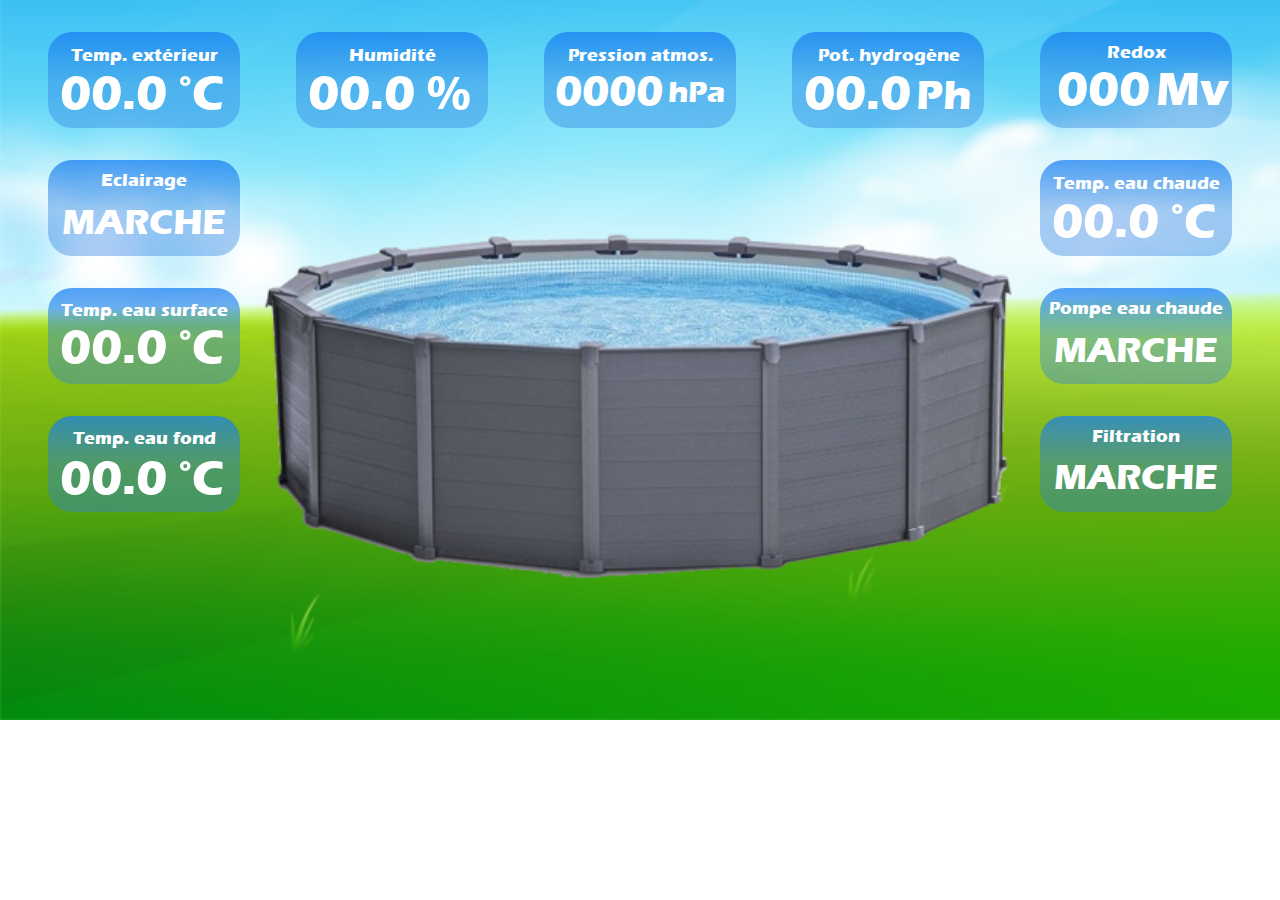
==== commit 884646a9: "Update version 1.01" ====
--- a/GDMP-VID/data/index.html
+++ b/GDMP-VID/data/index.html
@@ -3,7 +3,7 @@
 -->
 
 <!DOCTYPE html>
-<html>
+<html lang="fr">
 
 <head>
   <title>GDMP</title>
@@ -167,7 +167,7 @@
          y="225.56252"
          ry="3.9618776" /><text
          xml:space="preserve"
-         style="font-style:normal;font-variant:normal;font-weight:normal;font-stretch:normal;font-size:8px;line-height:0px;font-family:'Eras Bold ITC';-inkscape-font-specification:'Eras Bold ITC';text-align:center;text-anchor:middle;fill:#ffffff;fill-opacity:1;fill-rule:nonzero;stroke:none;stroke-width:0.1;stroke-opacity:1"
+         style="font-style:normal;font-variant:normal;font-weight:normal;font-stretch:normal;font-size:8px;line-height:0px;font-family:'my_font';text-align:center;text-anchor:middle;fill:#ffffff;fill-opacity:1;fill-rule:nonzero;stroke:none;stroke-width:0.1;stroke-opacity:1"
          x="32.15641"
          y="238.02586"
          id="text6231"><tspan
@@ -525,16 +525,38 @@
 
   <script language="JavaScript" name="script">
     // On actalise les datas a l'ouverture
-    maj_value();
+    maj_value('time');
     // Actualisation automatique tous les 5 secondes
-    setInterval(maj_value, 5000);
-    // ecoute des groupes pour le bouton
+    setInterval(maj_value, 10000);
+    
+    // ecoute des groupes pour les boutons
     let btn = ["BTN_T_EAU_H",'BTN_T_EAU_B','BTN_T_EXT','BTN_H_EXT','BTN_HPA','BTN_T_EAU_C','BTN_REDOX','BTN_PH','BTN_ETAT_P_CHAUD','BTN_ETAT_P_FILT','BTN_ETAT_ECL'];
     let clickHandler = [] ;
     let el_btn = [];
     for(let i=0;i<btn.length;i++){
       clickHandler[i] = function () {
         console.log("Petit clic sur "+btn[i]);
+        switch (btn[i]){
+          case 'BTN_T_EAU_H':
+          case 'BTN_T_EAU_B':
+          case 'BTN_T_EXT':
+          case 'BTN_H_EXT':
+          case 'BTN_HPA':
+          case 'BTN_T_EAU_C':
+          case 'BTN_REDOX':
+          case 'BTN_PH':
+            location.replace("stat_temp.html?btn="+btn[i]);
+            break;
+          case 'BTN_ETAT_P_FILT':
+          case 'BTN_ETAT_ECL':
+            location.replace("cdm_btn.html?btn="+btn[i])
+            break;
+          case 'BTN_ETAT_P_CHAUD':
+            location.replace("cdm_btn_chauf.html")
+            break;
+          default :
+            break;
+        }
       }
       el_btn[i] = document.querySelector('#'+btn[i]);
       el_btn[i].addEventListener('click', clickHandler[i]);
--- a/GDMP-VID/data/style/index.css
+++ b/GDMP-VID/data/style/index.css
@@ -1,5 +1,12 @@
+@font-face {
+    font-family: "Eras Bold ITC";
+    src: url(ErasBoldITC.woff);
+  }
+
 html,
 body {
+    
+    font-family: "Eras Bold ITC" ;
     /* on supprimme les marges html */
     margin: 0;
     padding: 0;
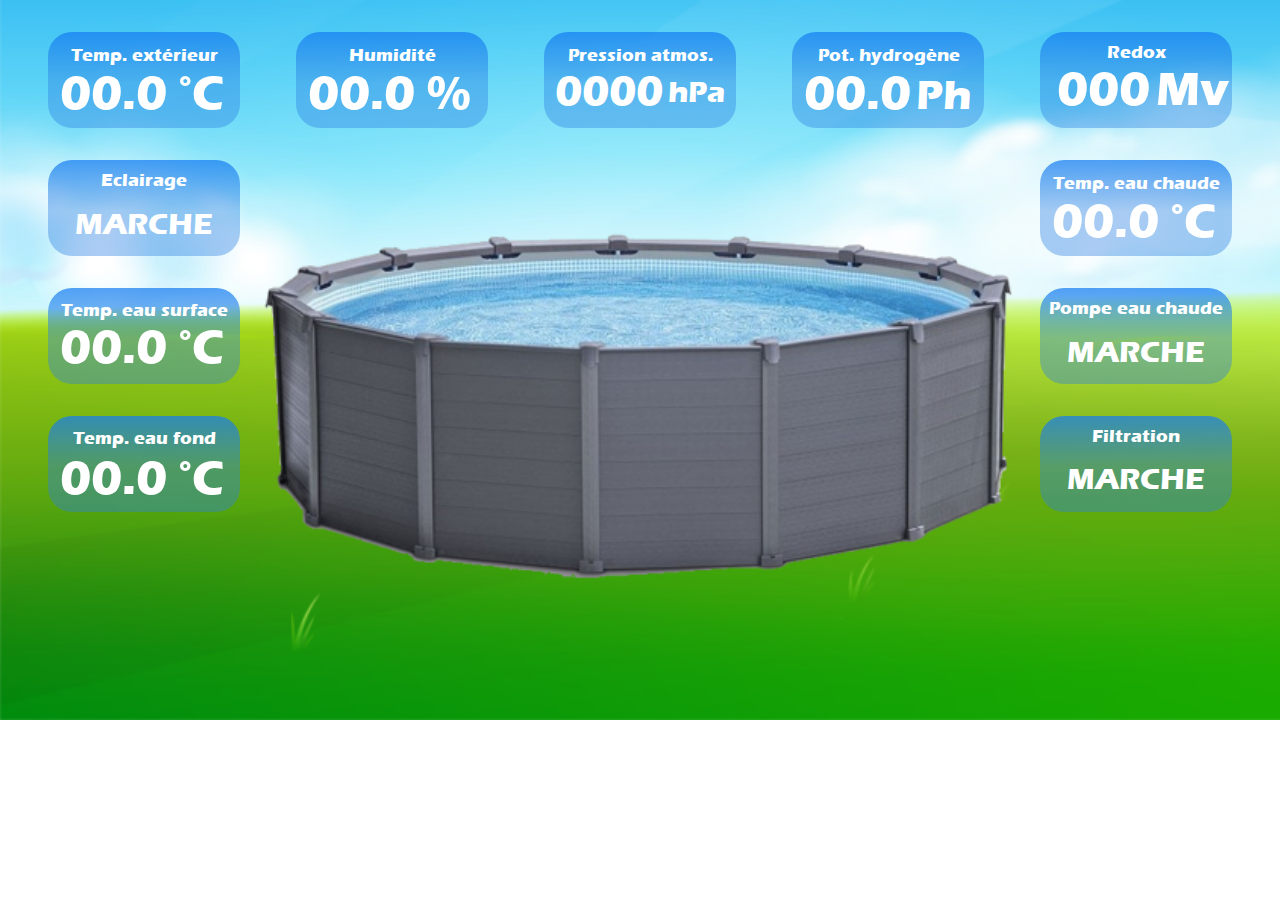
==== commit df4d5005: "Mise à jour Version 1.03.dev" ====
--- a/GDMP-VID/data/index.html
+++ b/GDMP-VID/data/index.html
@@ -454,7 +454,7 @@
          y="237.7502"
          id="text7529"><tspan
            id="ETAT_P_CHAUD"
-           style="font-style:normal;font-variant:normal;font-weight:normal;font-stretch:normal;font-size:6px;font-family:'Eras Bold ITC';-inkscape-font-specification:'Eras Bold ITC';text-align:center;text-anchor:middle;fill:#ffffff;fill-opacity:1;stroke-width:0.1"
+           style="font-style:normal;font-variant:normal;font-weight:normal;font-stretch:normal;font-size:5px;font-family:'Eras Bold ITC';-inkscape-font-specification:'Eras Bold ITC';text-align:center;text-anchor:middle;fill:#ffffff;fill-opacity:1;stroke-width:0.1"
            x="187.83659"
            y="237.7502">MARCHE</tspan></text><text
          xml:space="preserve"
@@ -480,7 +480,7 @@
          y="258.80563"
          id="text7545"><tspan
            id="ETAT_P_FILT"
-           style="font-style:normal;font-variant:normal;font-weight:normal;font-stretch:normal;font-size:6px;font-family:'Eras Bold ITC';-inkscape-font-specification:'Eras Bold ITC';text-align:end;fill:#ffffff;fill-opacity:1;stroke-width:0.1"
+           style="font-style:normal;font-variant:normal;font-weight:normal;font-stretch:normal;font-size:5px;font-family:'Eras Bold ITC';-inkscape-font-specification:'Eras Bold ITC';text-align:end;fill:#ffffff;fill-opacity:1;stroke-width:0.1"
            x="187.83659"
            y="258.80563">MARCHE</tspan></text><text
          xml:space="preserve"
@@ -506,7 +506,7 @@
          y="216.58354"
          id="text7690"><tspan
            id="ETAT_ECL"
-           style="font-style:normal;font-variant:normal;font-weight:normal;font-stretch:normal;font-size:6px;font-family:'Eras Bold ITC';-inkscape-font-specification:'Eras Bold ITC';text-align:center;text-anchor:middle;fill:#ffffff;fill-opacity:1;stroke-width:0.1"
+           style="font-style:normal;font-variant:normal;font-weight:normal;font-stretch:normal;font-size:5px;font-family:'Eras Bold ITC';-inkscape-font-specification:'Eras Bold ITC';text-align:center;text-anchor:middle;fill:#ffffff;fill-opacity:1;stroke-width:0.1"
            x="23.794914"
            y="216.58354">MARCHE</tspan></text><text
          xml:space="preserve"
